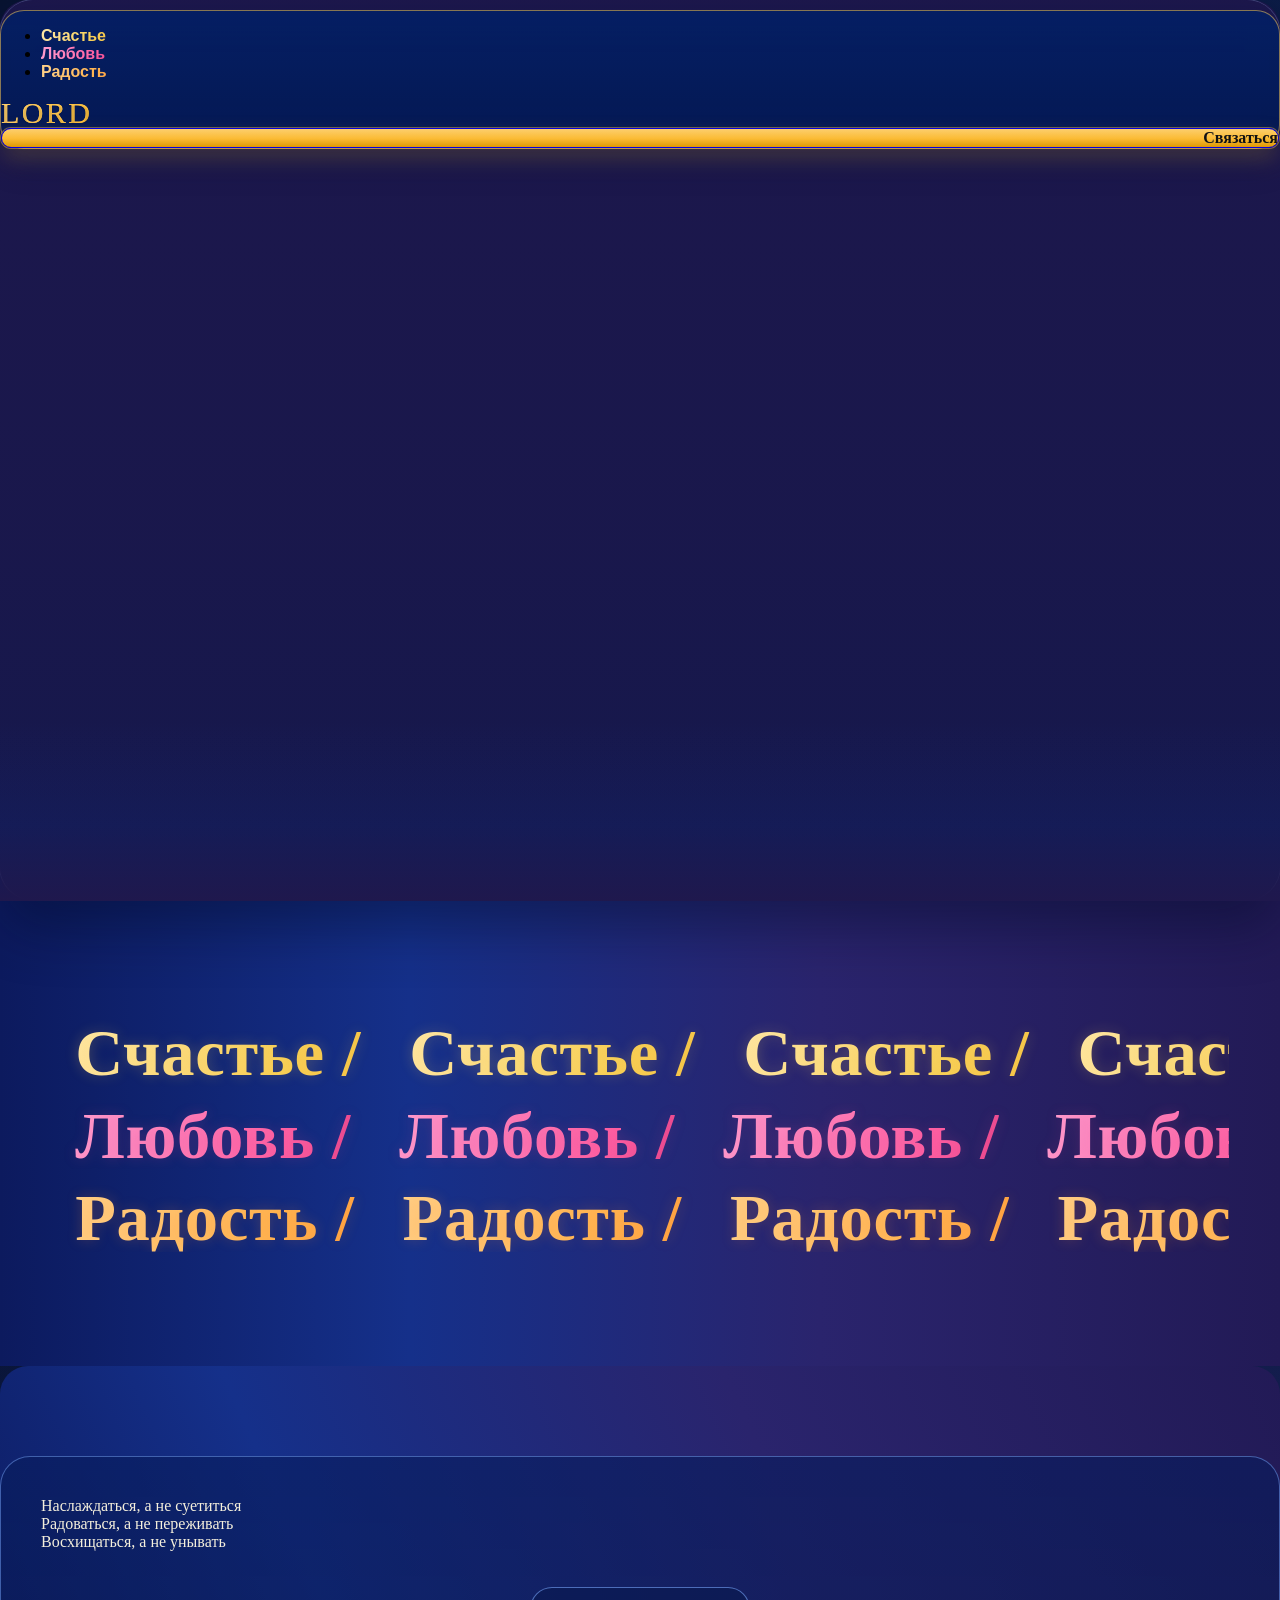
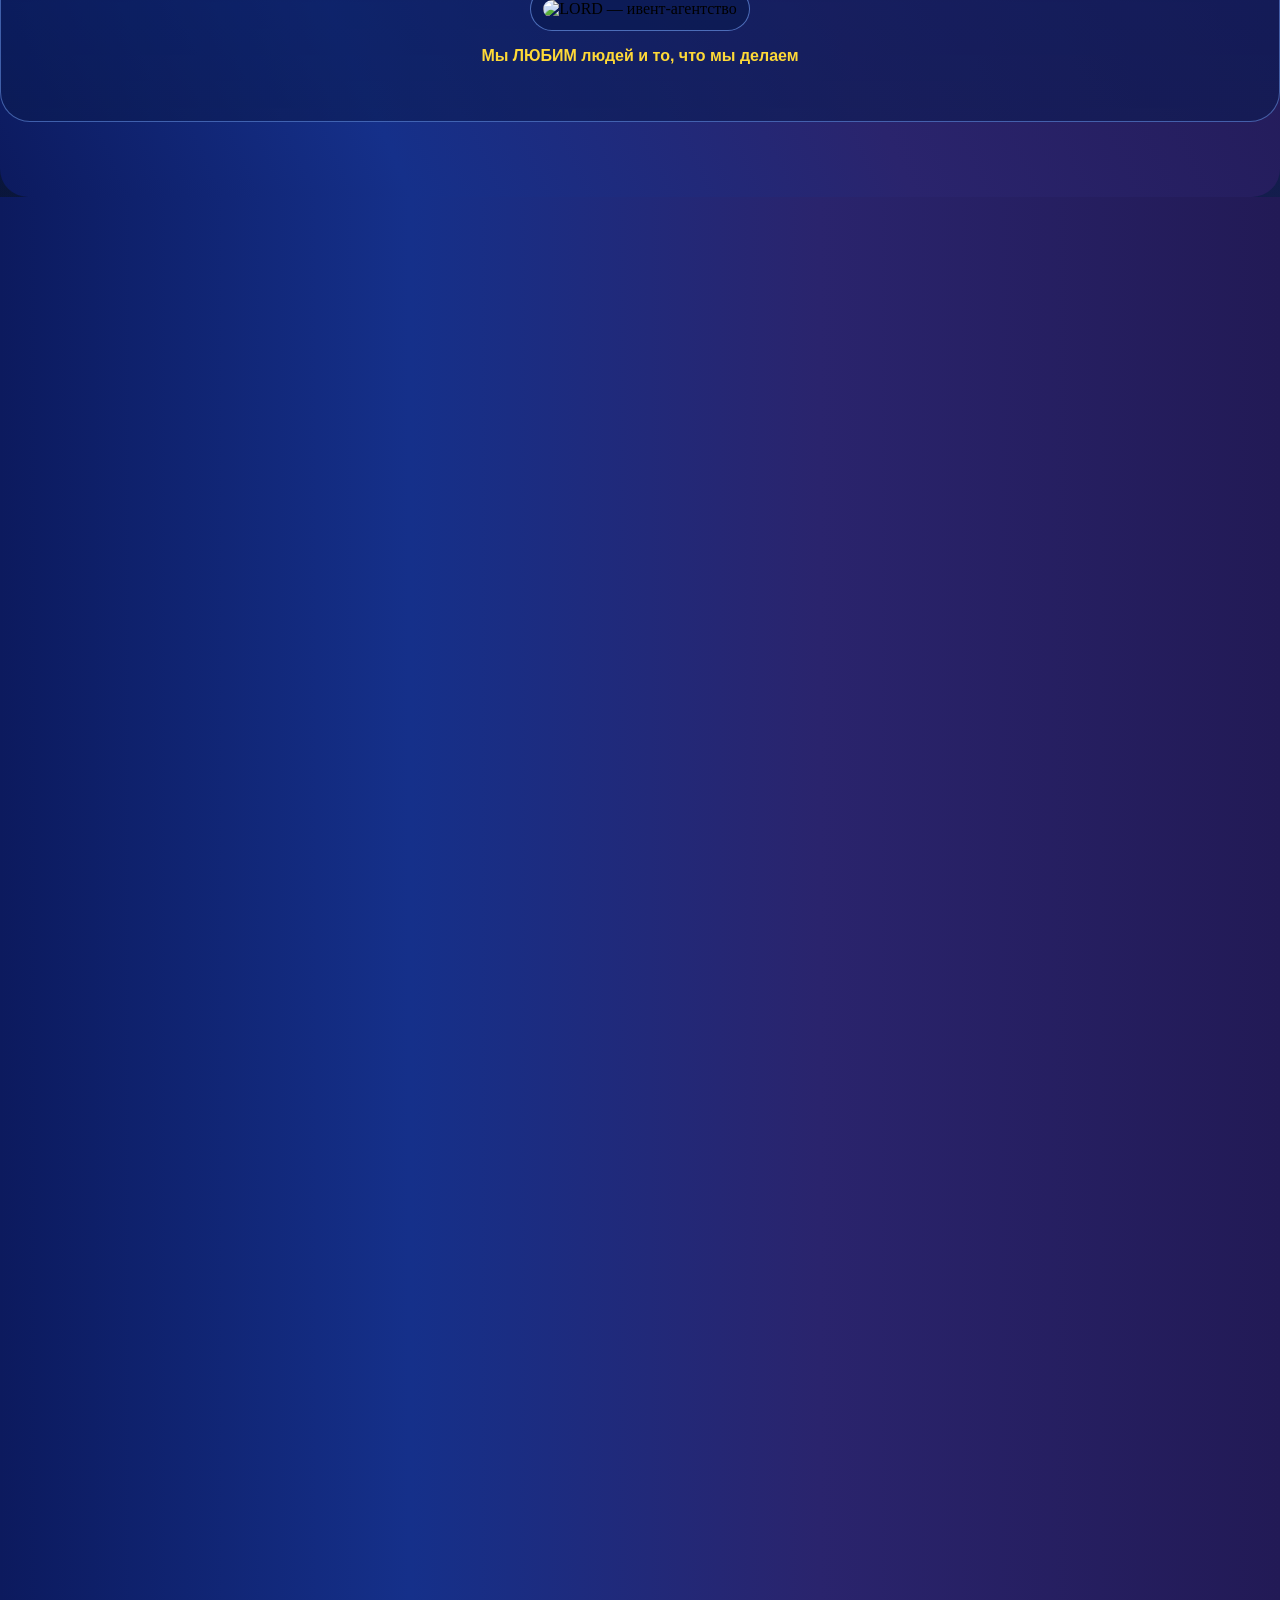
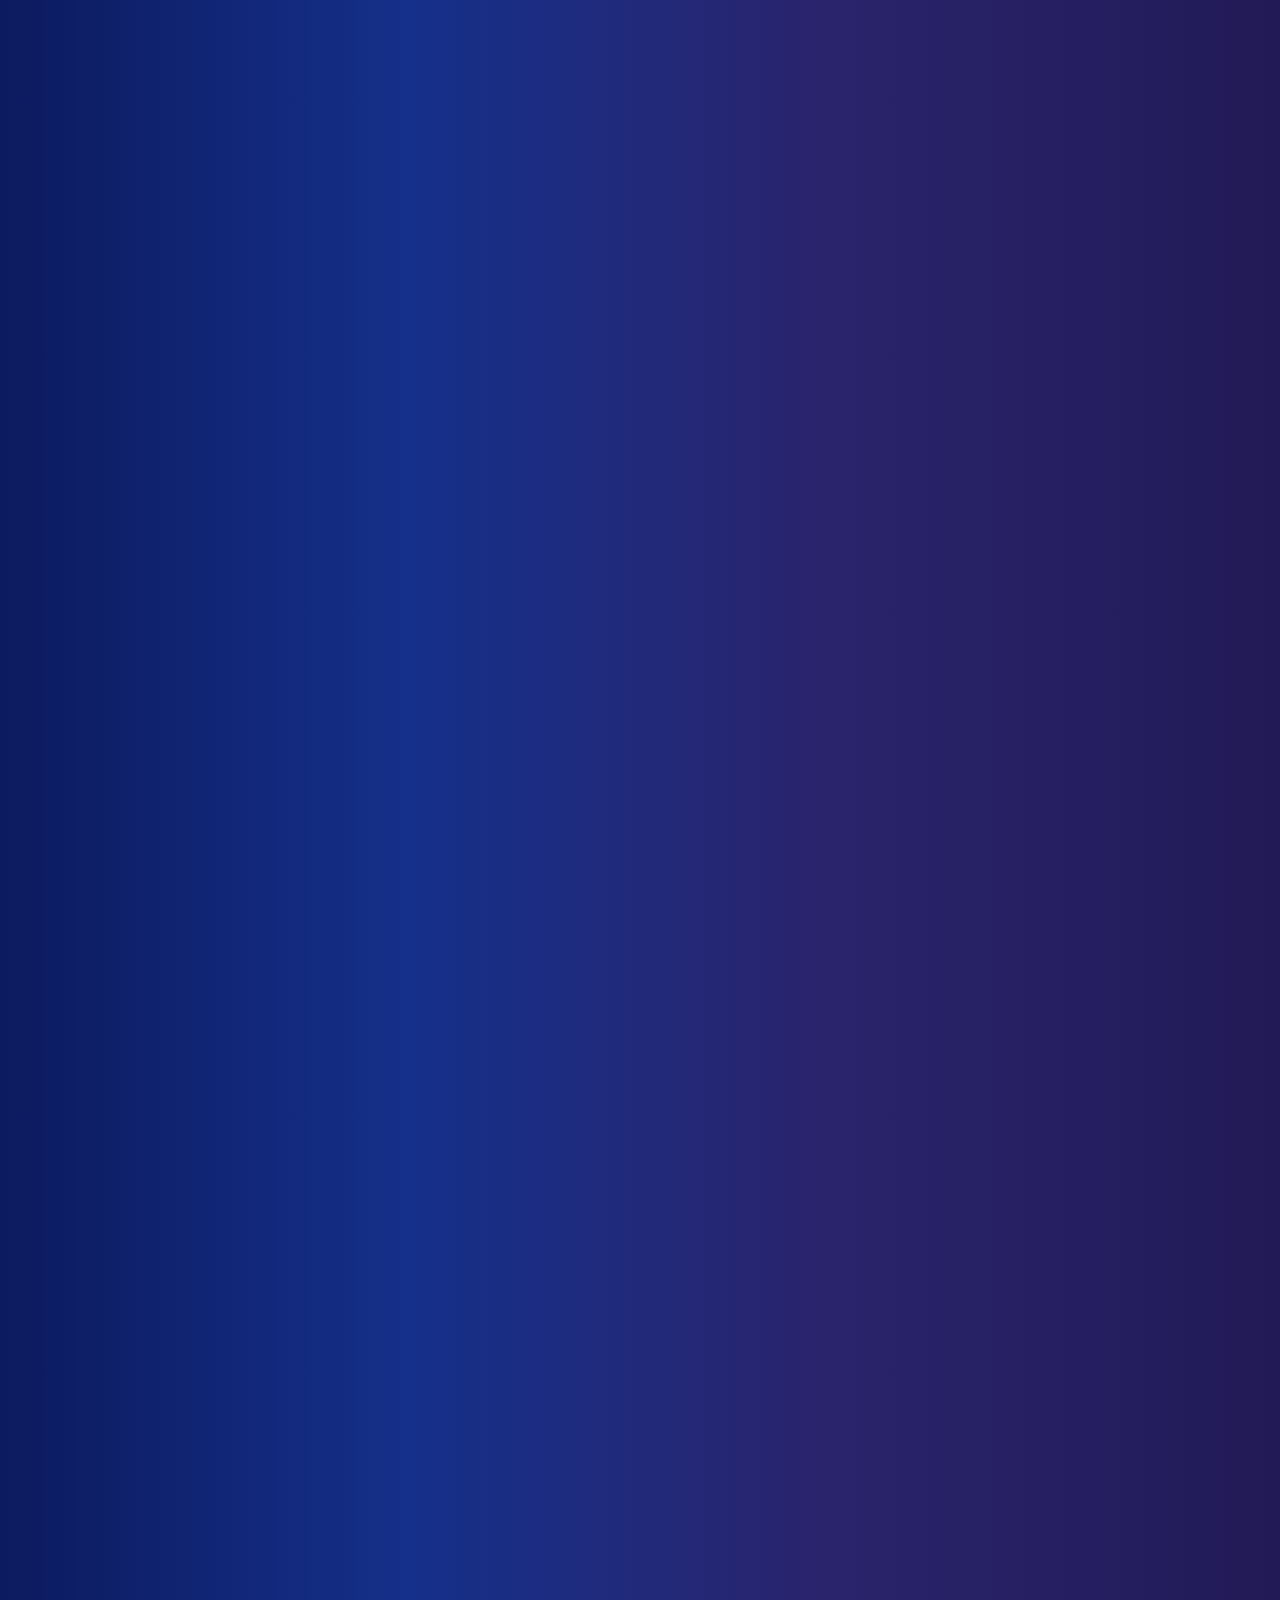
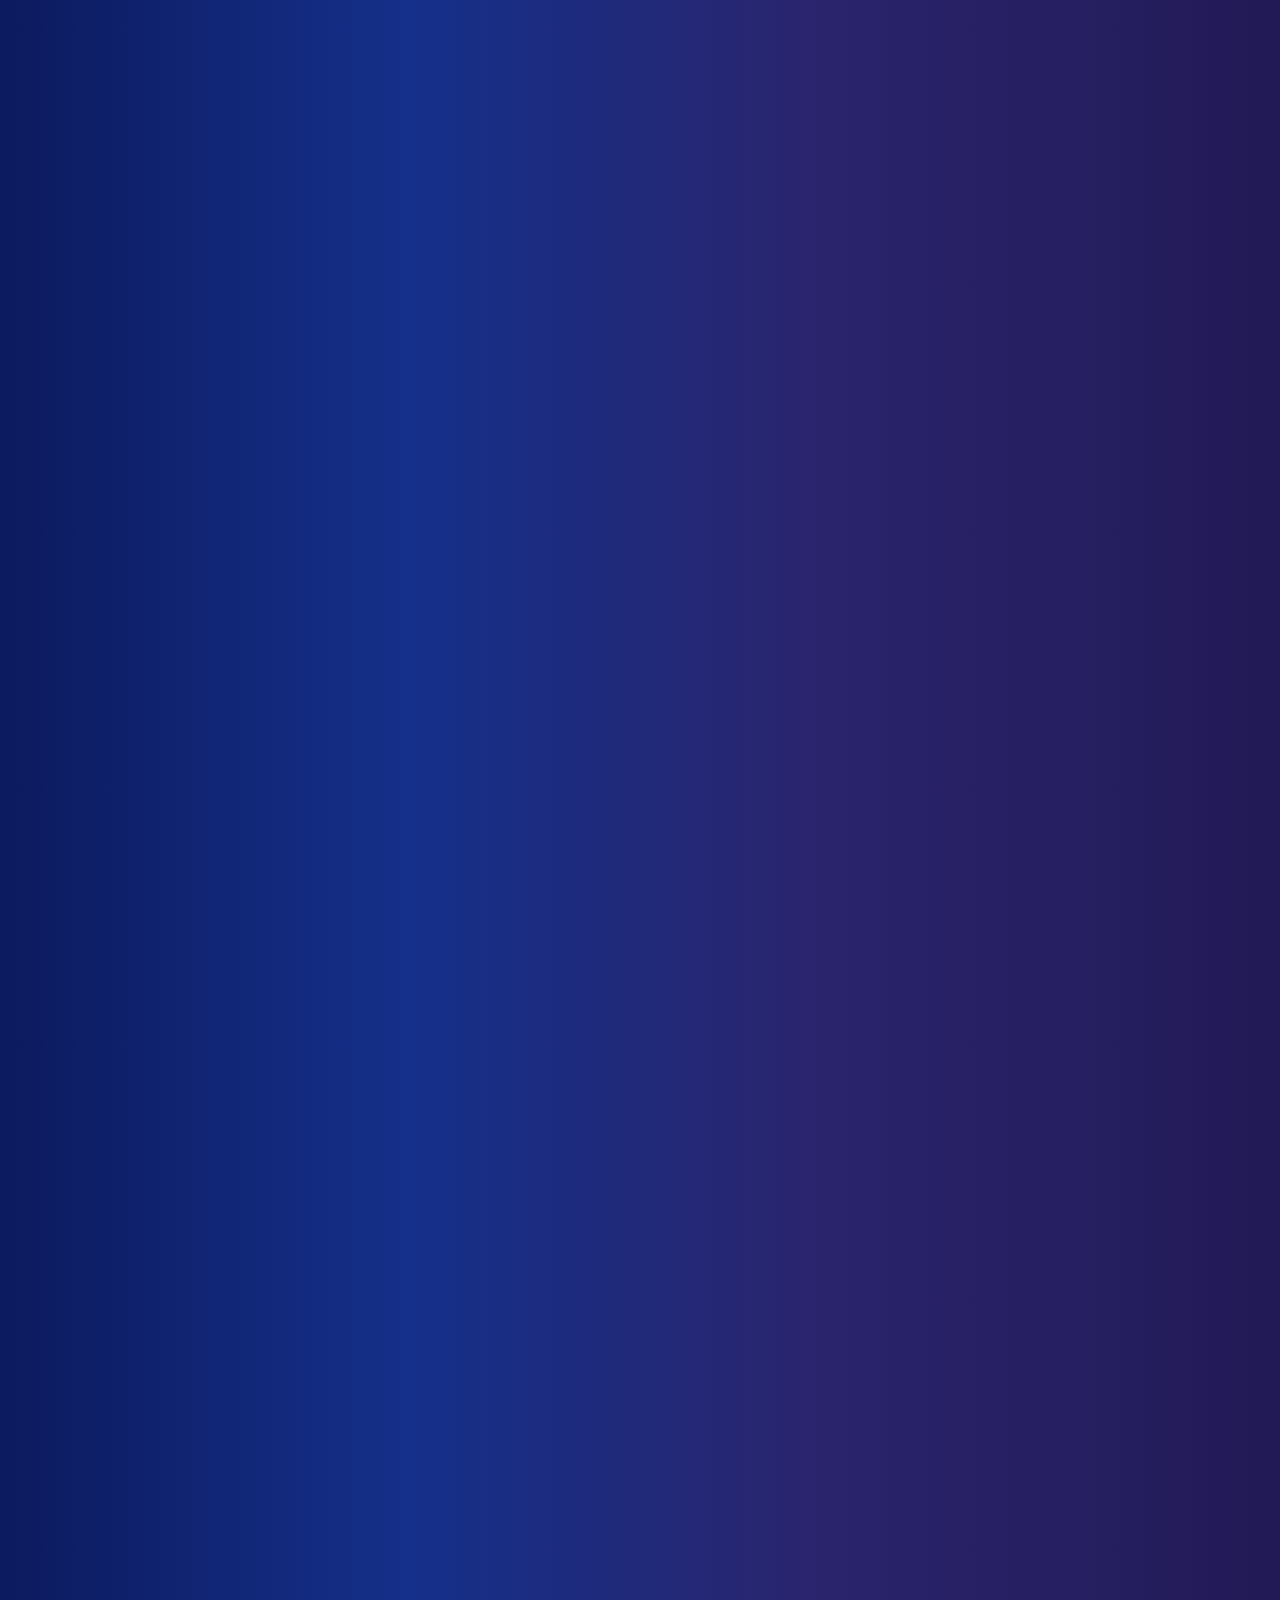
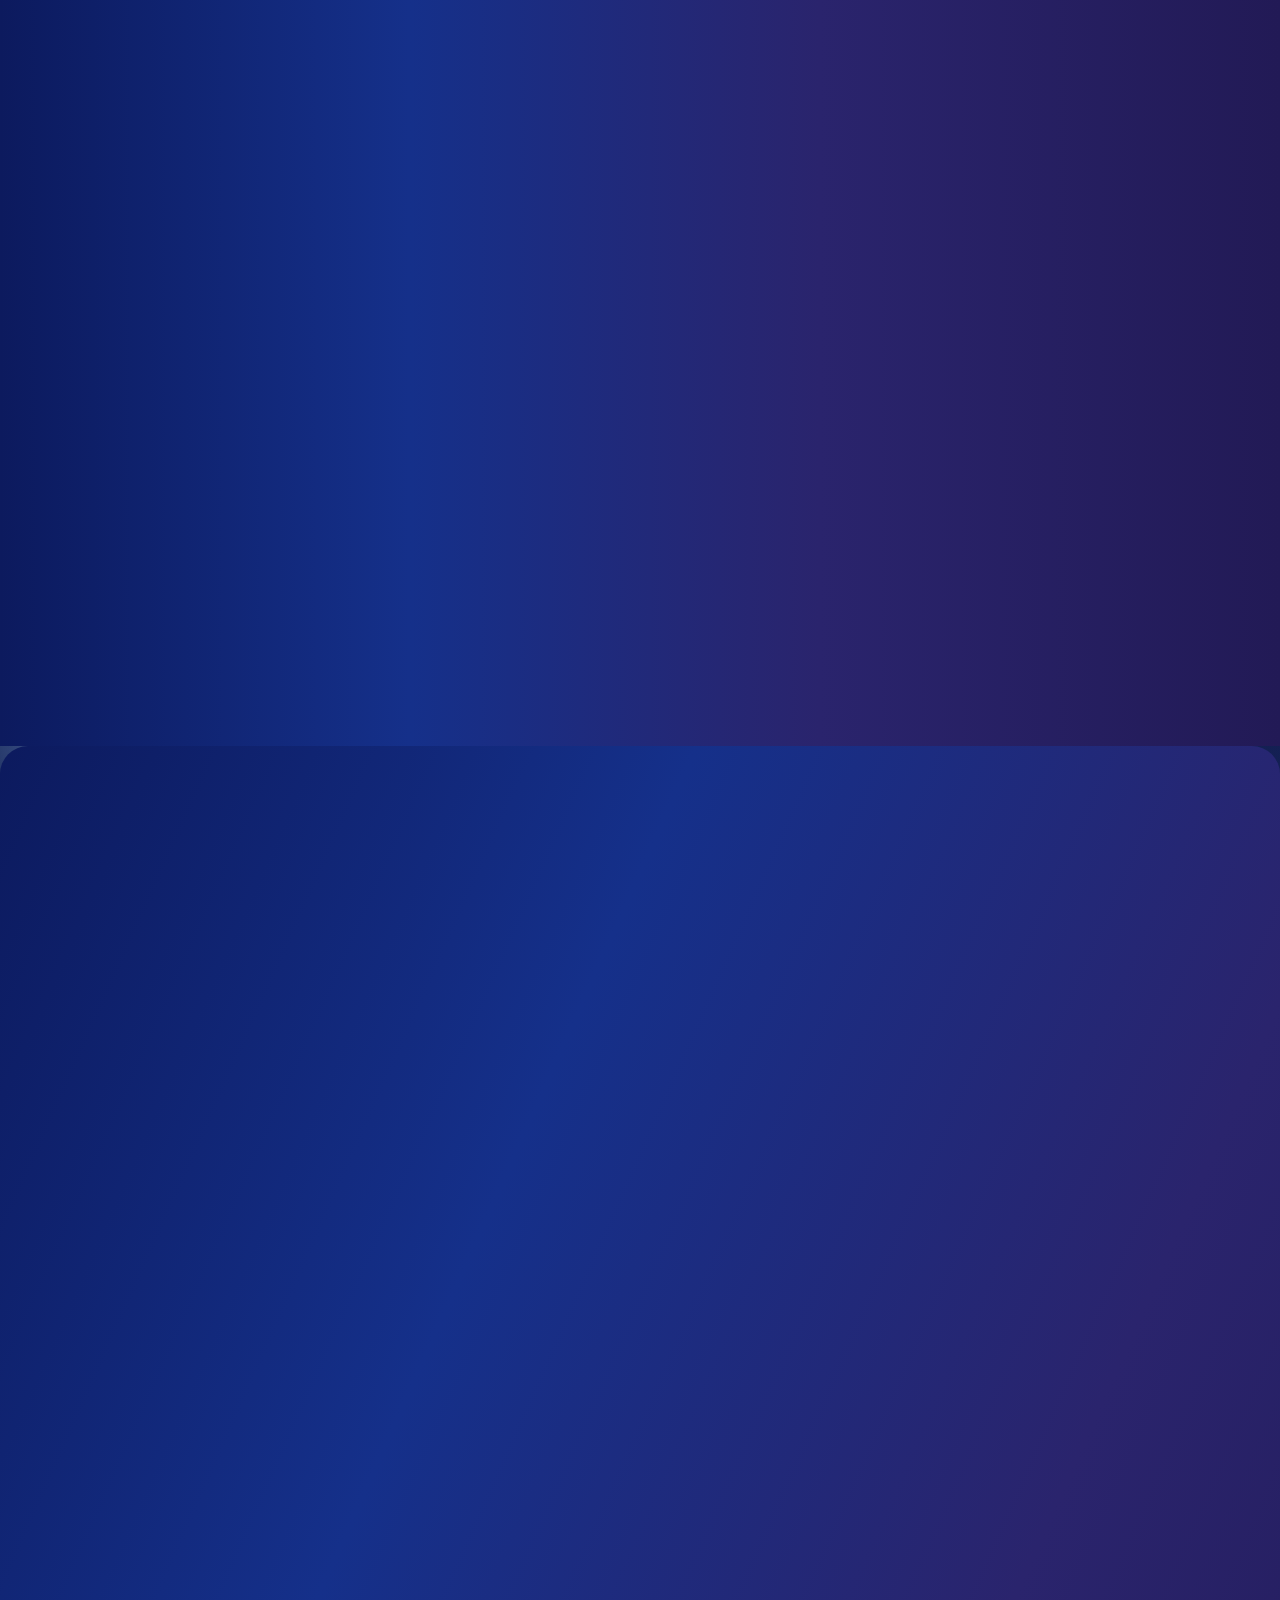
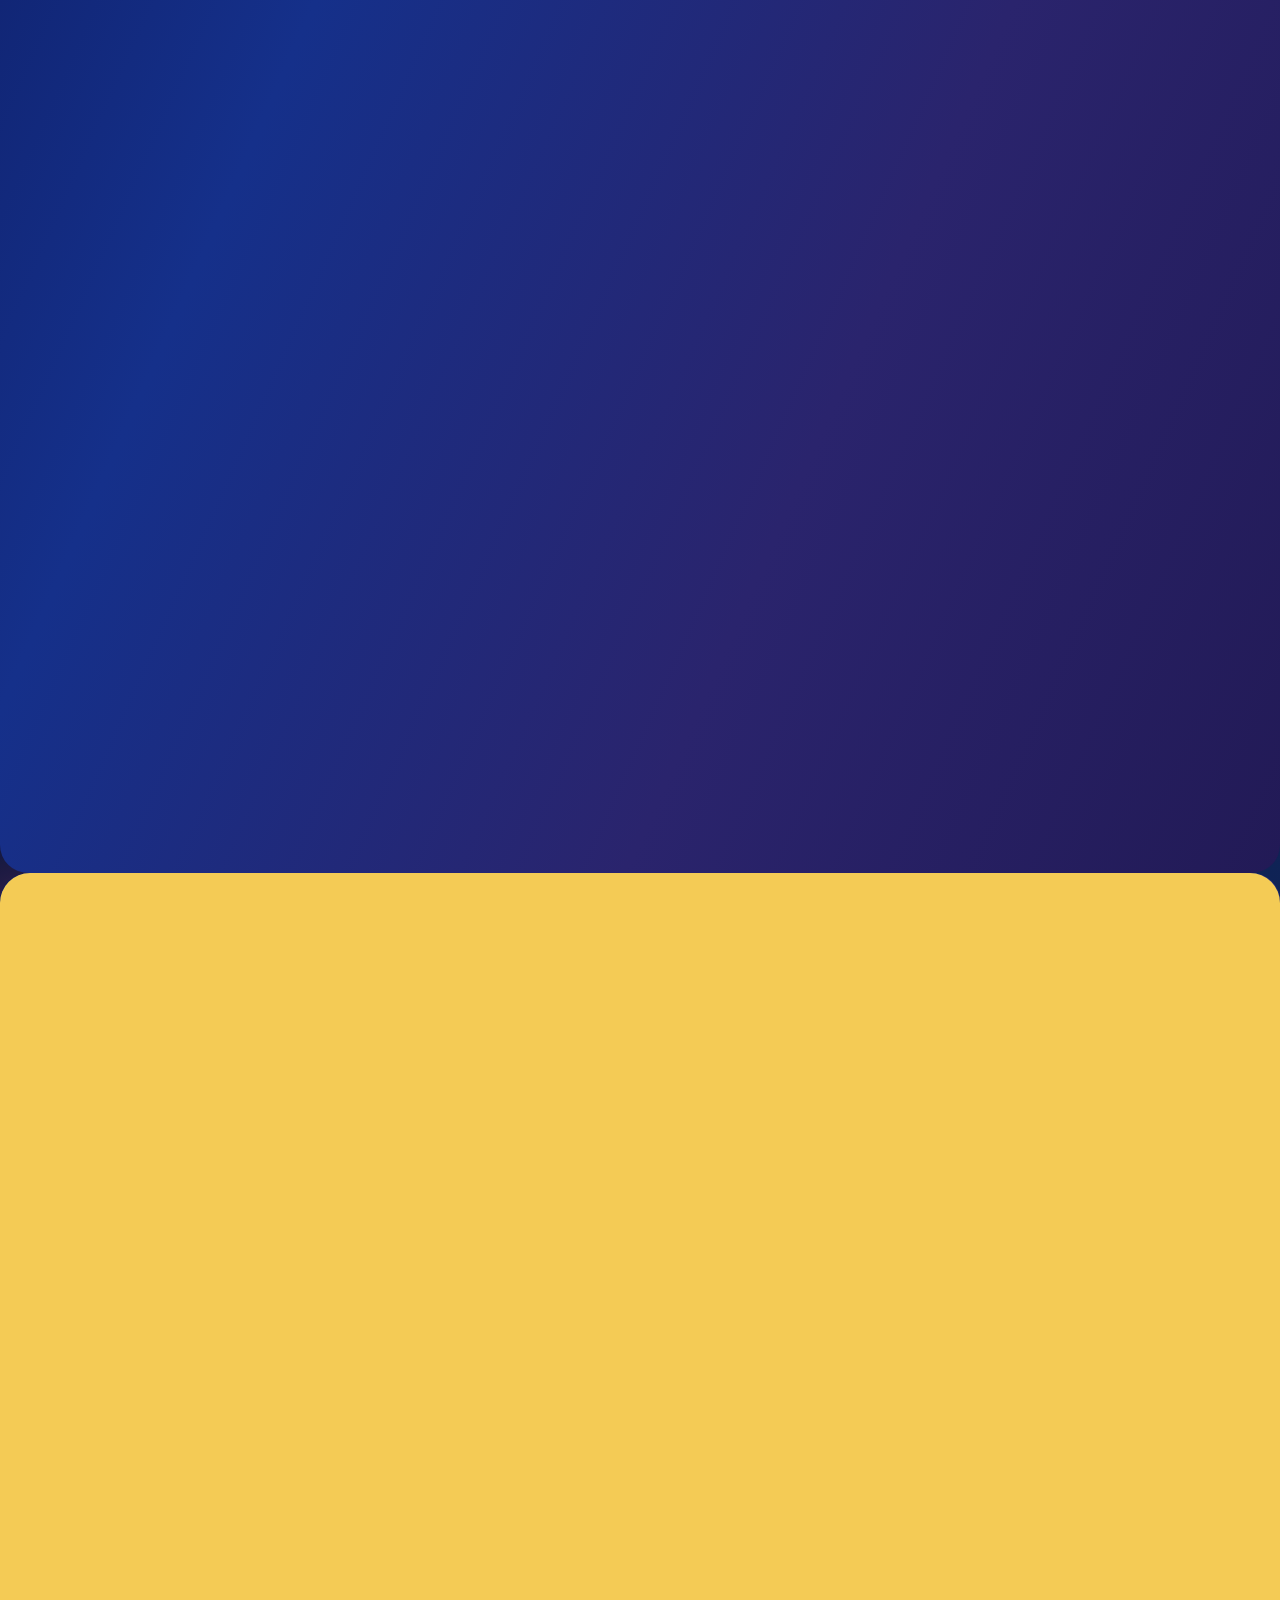
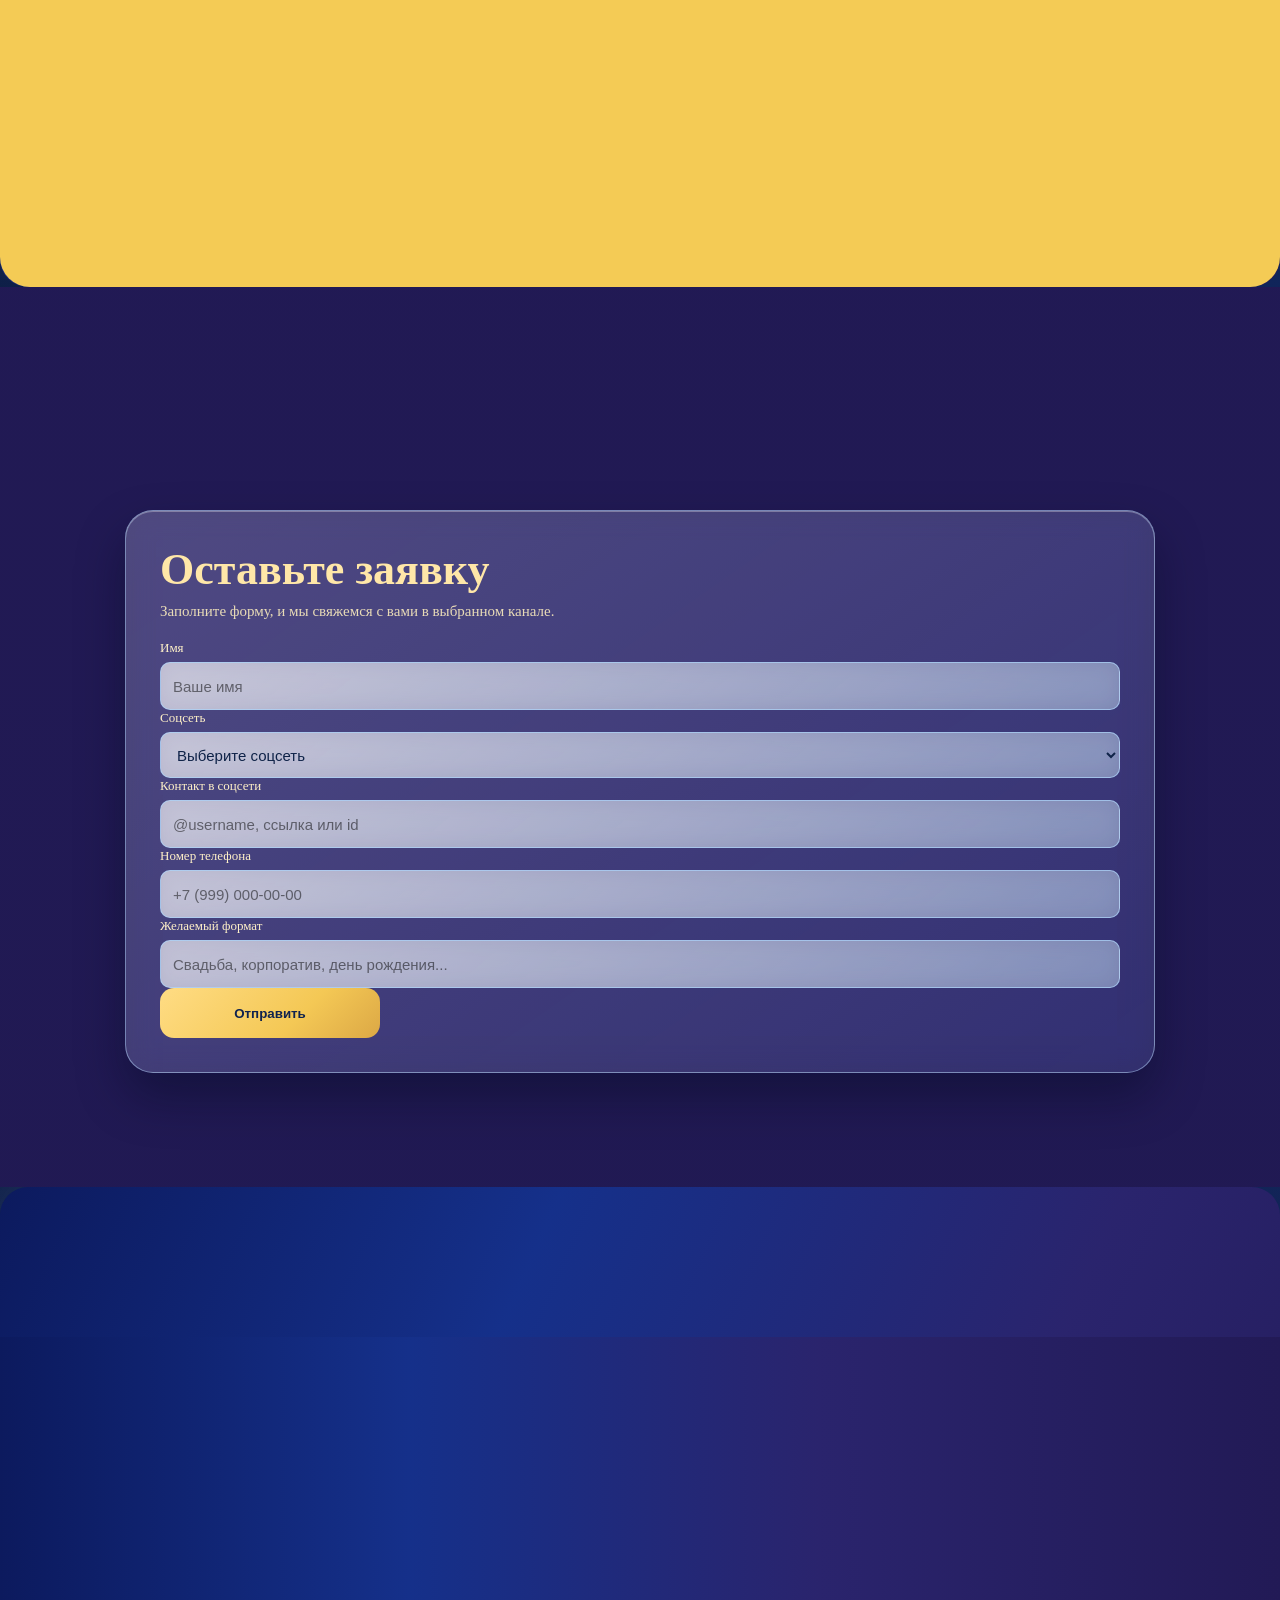
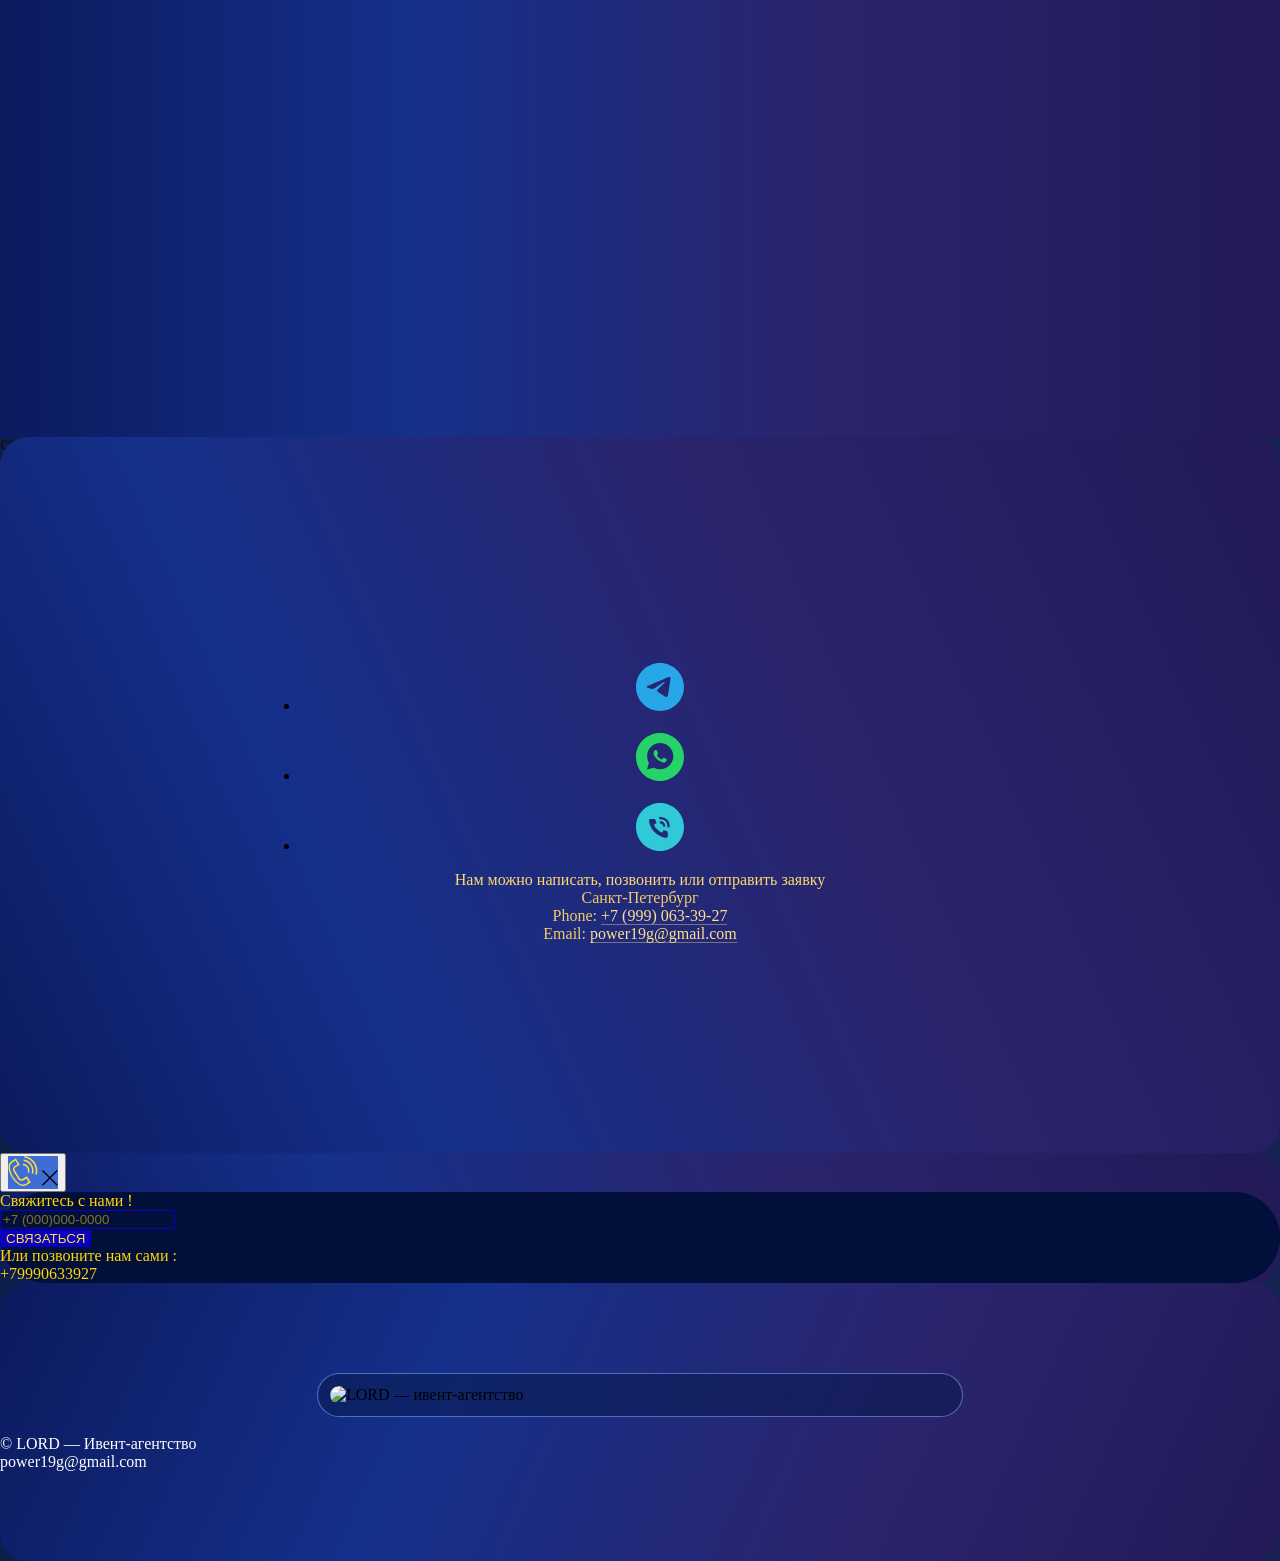
==== index.html @ 63703d86 "chore: seed core site files" ====
<!DOCTYPE html>
<html lang="ru">
<head>
<meta charset="utf-8" />
<meta http-equiv="Content-Type" content="text/html; charset=utf-8" />
<meta name="viewport" content="width=device-width, initial-scale=1.0" />
<!--metatextblock-->
<title>LORD — ивент-агентство полного цикла</title>
<meta name="description" content="LORD — ивент-агентство полного цикла: Счастье, Любовь, Радость. Организация мероприятий под ключ." />
<meta property="og:url" content="https://lord-event.ru" />
<meta property="og:title" content="LORD — ивент-агентство" />
<meta property="og:description" content="Главная страница ивент-агентства LORD. Направления: Счастье, Любовь, Радость." />
<meta property="og:type" content="website" />
<meta property="og:image" content="https://thb.tildacdn.net/tild3831-3030-4561-b065-323634373733/-/resize/504x/photo.jpg" />
<link rel="canonical" href="https://lord-event.ru">
<!--/metatextblock-->
<meta name="format-detection" content="telephone=no" />
<meta http-equiv="x-dns-prefetch-control" content="on">
<link rel="dns-prefetch" href="https://ws.tildacdn.com">
<link rel="dns-prefetch" href="https://static.tildacdn.net">
<link rel="icon" type="image/png" sizes="16x16" href="./assets/lord/favicon-lord-final-2-16.png" />
<link rel="icon" type="image/png" sizes="32x32" href="./assets/lord/favicon-lord-final-2-32.png" />
<link rel="icon" type="image/png" sizes="192x192" href="./assets/lord/favicon-lord-final-2-192.png" />
<link rel="apple-touch-icon" type="image/png" sizes="192x192" href="./assets/lord/favicon-lord-final-2-192.png" />
<!-- Assets -->
<script src="https://neo.tildacdn.com/js/tilda-fallback-1.0.min.js" async charset="utf-8"></script>
<link rel="stylesheet" href="https://static.tildacdn.net/css/tilda-grid-3.0.min.css" type="text/css" media="all" onerror="this.loaderr='y';"/>
<link rel="stylesheet" href="https://static.tildacdn.net/ws/project20747326/tilda-blocks-page112613106.min.css?t=1771591206" type="text/css" media="all" onerror="this.loaderr='y';" />
<link rel="preconnect" href="https://static.tildacdn.net" crossorigin>
<link rel="preconnect" href="https://neo.tildacdn.com" crossorigin>
<link rel="stylesheet" href="https://static.tildacdn.net/css/tilda-animation-2.0.min.css" type="text/css" media="print" onload="this.media='all';" onerror="this.loaderr='y';" />
<noscript><link rel="stylesheet" href="https://static.tildacdn.net/css/tilda-animation-2.0.min.css" type="text/css" media="all" /></noscript>
<link rel="stylesheet" href="https://static.tildacdn.net/css/tilda-menu-widgeticons-1.0.min.css" type="text/css" media="print" onload="this.media='all';" onerror="this.loaderr='y';" />
<noscript><link rel="stylesheet" href="https://static.tildacdn.net/css/tilda-menu-widgeticons-1.0.min.css" type="text/css" media="all" /></noscript>
<link rel="stylesheet" href="https://static.tildacdn.net/css/tilda-menu-burger-1.0.min.css" type="text/css" media="all" onerror="this.loaderr='y';" />
<link rel="stylesheet" href="https://static.tildacdn.net/css/tilda-slds-1.4.min.css" type="text/css" media="print" onload="this.media='all';" onerror="this.loaderr='y';" />
<noscript><link rel="stylesheet" href="https://static.tildacdn.net/css/tilda-slds-1.4.min.css" type="text/css" media="all" /></noscript>
<link rel="stylesheet" href="https://static.tildacdn.net/css/tilda-forms-1.0.min.css" type="text/css" media="print" onload="this.media='all';" onerror="this.loaderr='y';" />
<noscript><link rel="stylesheet" href="https://static.tildacdn.net/css/tilda-forms-1.0.min.css" type="text/css" media="all" /></noscript>
<link rel="stylesheet" href="https://static.tildacdn.net/css/tilda-cover-1.0.min.css" type="text/css" media="all" onerror="this.loaderr='y';" />
<link rel="stylesheet" href="https://static.tildacdn.net/css/tilda-zero-gallery-1.0.min.css" type="text/css" media="print" onload="this.media='all';" onerror="this.loaderr='y';" />
<noscript><link rel="stylesheet" href="https://static.tildacdn.net/css/tilda-zero-gallery-1.0.min.css" type="text/css" media="all" /></noscript>
<link rel="stylesheet" href="https://static.tildacdn.net/css/katex.min.css" type="text/css" media="print" onload="this.media='all';" onerror="this.loaderr='y';" />
<noscript><link rel="stylesheet" href="https://static.tildacdn.net/css/katex.min.css" type="text/css" media="all" /></noscript>
<link rel="preload" as="image" href="./assets/lord/hero-first-block-bg-final-mobile.webp" type="image/webp" media="(max-width: 767px)" fetchpriority="high" />
<link rel="preload" as="image" href="./assets/lord/hero-first-block-bg-final-8k.webp" type="image/webp" media="(min-width: 768px)" fetchpriority="high" />
<link rel="stylesheet" href="./assets/css/gold-standard.css?v=gold-std-31" type="text/css" />
<link rel="stylesheet" href="./assets/css/lord-main-v26.css?v=lord-main-v68" type="text/css" />
<script src="./assets/js/lord-main-v26.js?v=lord-main-v52" defer></script>
<script src="./assets/js/lord-main-forms-v1.js?v=main-forms-6" defer></script>
<script nomodule src="https://static.tildacdn.net/js/tilda-polyfill-1.0.min.js" charset="utf-8"></script>
<script type="text/javascript">function t_onReady(func) {if(document.readyState!='loading') {func();} else {document.addEventListener('DOMContentLoaded',func);}}
function t_onFuncLoad(funcName,okFunc,time,attempts) {var root=document.documentElement;var isLite=root&&(root.classList.contains('lord-lite-mobile')||root.classList.contains('lord-safe-mode'));if(typeof window[funcName]==='function') {okFunc();} else if(isLite&&((attempts||0)>=40)) {if(typeof window[funcName]!=='function') {window[funcName]=function(){};}try {okFunc();} catch(e) {}} else {setTimeout(function() {t_onFuncLoad(funcName,okFunc,time,(attempts||0)+1);},(time||100));}}function t_throttle(fn,threshhold,scope) {return function() {fn.apply(scope||this,arguments);};}function t396_initialScale(t){var e=document.getElementById("rec"+t);if(e){var i=e.querySelector(".t396__artboard");if(i){window.tn_scale_initial_window_width||(window.tn_scale_initial_window_width=document.documentElement.clientWidth);var a=window.tn_scale_initial_window_width,r=[],n,l=i.getAttribute("data-artboard-screens");if(l){l=l.split(",");for(var o=0;o<l.length;o++)r[o]=parseInt(l[o],10)}else r=[320,480,640,960,1200];for(var o=0;o<r.length;o++){var d=r[o];a>=d&&(n=d)}var _="edit"===window.allrecords.getAttribute("data-tilda-mode"),c="center"===t396_getFieldValue(i,"valign",n,r),s="grid"===t396_getFieldValue(i,"upscale",n,r),w=t396_getFieldValue(i,"height_vh",n,r),g=t396_getFieldValue(i,"height",n,r),u=!!window.opr&&!!window.opr.addons||!!window.opera||-1!==navigator.userAgent.indexOf(" OPR/");if(!_&&c&&!s&&!w&&g&&!u){var h=parseFloat((a/n).toFixed(3)),f=[i,i.querySelector(".t396__carrier"),i.querySelector(".t396__filter")],v=Math.floor(parseInt(g,10)*h)+"px",p;i.style.setProperty("--initial-scale-height",v);for(var o=0;o<f.length;o++)f[o].style.setProperty("height","var(--initial-scale-height)");t396_scaleInitial__getElementsToScale(i).forEach((function(t){t.style.zoom=h}))}}}}function t396_scaleInitial__getElementsToScale(t){return t?Array.prototype.slice.call(t.children).filter((function(t){return t&&(t.classList.contains("t396__elem")||t.classList.contains("t396__group"))})):[]}function t396_getFieldValue(t,e,i,a){var r,n=a[a.length-1];if(!(r=i===n?t.getAttribute("data-artboard-"+e):t.getAttribute("data-artboard-"+e+"-res-"+i)))for(var l=0;l<a.length;l++){var o=a[l];if(!(o<=i)&&(r=o===n?t.getAttribute("data-artboard-"+e):t.getAttribute("data-artboard-"+e+"-res-"+o)))break}return r}window.TN_SCALE_INITIAL_VER="1.0",window.tn_scale_initial_window_width=null;</script>
<script type="text/javascript">(function(){var supportsMatchMedia=typeof window.matchMedia==='function';var isMobile=supportsMatchMedia?window.matchMedia('(max-width: 767px)').matches:window.innerWidth<=767;var search=typeof window.URLSearchParams==='function'?new URLSearchParams(window.location.search):null;var safeMode=!!(search&&search.get('safe')==='1');var root=document.documentElement;if(isMobile){root.classList.add('lord-lite-mobile');}if(safeMode){root.classList.add('lord-safe-mode');}if(isMobile||safeMode){var noops={t_sldsInit:function(){},t_slds_updateSlider:function(){},t698_fixcontentheight:function(){},t_contactMethod__init:function(){},t_cover__setRecalculatedHeight:function(){},t_form__conditionals_addFieldsListeners:function(){},t_form_phonemask_load:function(){},t_social_init:function(){}};for(var key in noops){if(typeof window[key]!=='function'){window[key]=noops[key];}}}var scriptQueue=['https://static.tildacdn.net/ws/project20747326/tilda-blocks-page112613106.min.js?t=1771591206','https://static.tildacdn.net/js/tilda-menu-1.1.min.js','https://static.tildacdn.net/js/tilda-menu-burger-1.0.min.js','https://static.tildacdn.net/js/tilda-zero-1.1.min.js','https://static.tildacdn.net/js/tilda-forms-1.0.min.js','https://static.tildacdn.net/js/tilda-cover-1.0.min.js'];if(!(isMobile||safeMode)){scriptQueue=scriptQueue.concat(['https://static.tildacdn.net/js/tilda-animation-2.0.min.js','https://static.tildacdn.net/js/tilda-menu-widgeticons-1.0.min.js','https://static.tildacdn.net/js/tilda-slds-1.4.min.js','https://static.tildacdn.net/js/hammer.min.js','https://static.tildacdn.net/js/tilda-text-clamp.min.js','https://static.tildacdn.net/js/tilda-zero-gallery-1.0.min.js','https://static.tildacdn.net/js/tilda-animation-ext-1.0.min.js','https://static.tildacdn.net/js/tilda-animation-sbs-1.0.min.js','https://static.tildacdn.net/js/tilda-zero-scale-1.0.min.js','https://static.tildacdn.net/js/tilda-events-1.0.min.js','https://static.tildacdn.net/js/tilda-formula.min.js']);}function appendQueue(){scriptQueue.forEach(function(src){var node=document.createElement('script');node.src=src;node.charset='utf-8';node.async=true;node.onerror=function(){this.loaderr='y';};document.head.appendChild(node);});}if(document.readyState==='loading'){document.addEventListener('DOMContentLoaded',appendQueue,{once:true});}else{appendQueue();}})();</script>
<script src="https://static.tildacdn.net/js/jquery-1.10.2.min.js" charset="utf-8" defer onerror="this.loaderr='y';"></script>
<script src="https://static.tildacdn.net/js/tilda-scripts-3.0.min.js" charset="utf-8" defer onerror="this.loaderr='y';"></script>
<script type="text/javascript">window.dataLayer=window.dataLayer||[];</script>
<script type="text/javascript">(function() {if((/bot|google|yandex|baidu|bing|msn|duckduckbot|teoma|slurp|crawler|spider|robot|crawling|facebook/i.test(navigator.userAgent))===false&&typeof(sessionStorage)!='undefined'&&sessionStorage.getItem('visited')!=='y'&&document.visibilityState){var style=document.createElement('style');style.type='text/css';style.innerHTML='@media screen and (min-width: 980px) {.t-records {opacity: 0;}.t-records_animated {-webkit-transition: opacity ease-in-out .2s;-moz-transition: opacity ease-in-out .2s;-o-transition: opacity ease-in-out .2s;transition: opacity ease-in-out .2s;}.t-records.t-records_visible {opacity: 1;}}';document.getElementsByTagName('head')[0].appendChild(style);function t_setvisRecs(){var alr=document.querySelectorAll('.t-records');Array.prototype.forEach.call(alr,function(el) {el.classList.add("t-records_animated");});setTimeout(function() {Array.prototype.forEach.call(alr,function(el) {el.classList.add("t-records_visible");});sessionStorage.setItem("visited","y");},400);}
document.addEventListener('DOMContentLoaded',t_setvisRecs);}})();</script><style>#rec1841231093 .brand-home-link{text-decoration:none;display:inline-flex;align-items:flex-start;}#rec1841231093 .t-menu-base__textlogo{display:flex;flex-direction:column;align-items:flex-start;line-height:1.02;text-transform:none !important;}#rec1841231093 .brand-home-small{display:block;font-size:11px;letter-spacing:.08em;text-transform:lowercase;opacity:.95;background:linear-gradient(0turn,rgba(223,171,0,1) 0%,rgba(255,215,0,1) 100%);-webkit-background-clip:text;background-clip:text;color:transparent;}#rec1841231093 .brand-home-big{display:block;font-size:42px;line-height:1;font-weight:700;background:linear-gradient(0turn,rgba(223,171,0,1) 0%,rgba(255,215,0,1) 100%);-webkit-background-clip:text;background-clip:text;color:transparent;}@media screen and (max-width:960px){#rec1841231093 .brand-home-small{font-size:10px;}#rec1841231093 .brand-home-big{font-size:30px;}}</style></head>
<body class="t-body" style="margin:0;" data-page="main">
<!--allrecords-->
<div id="allrecords" class="t-records" data-hook="blocks-collection-content-node" data-tilda-project-id="20747326" data-tilda-page-id="112613106" data-tilda-page-alias="event" data-tilda-formskey="fe36ca27a53c7cd348d2bb9720747326" data-tilda-cookie="no" data-tilda-project-lang="RU" data-tilda-root-zone="one" data-tilda-project-country="US">
<div id="rec1821410183" class="r t-rec" style=" " data-animationappear="off" data-record-type="360">
<!-- T360 -->
<style>@media screen and (min-width:980px){.t-records{opacity:0;}.t-records_animated{-webkit-transition:opacity ease-in-out 1s;-moz-transition:opacity ease-in-out 1s;-o-transition:opacity ease-in-out 1s;transition:opacity ease-in-out 1s;}.t-records.t-records_visible,.t-records .t-records{opacity:1;}}</style>
<script>t_onReady(function() {var allRecords=document.querySelector('.t-records');window.addEventListener('pageshow',function(event) {if(event.persisted) {allRecords.classList.add('t-records_visible');}});var rec=document.querySelector('#rec1821410183');if(!rec) return;rec.setAttribute('data-animationappear','off');rec.style.opacity='1';allRecords.classList.add('t-records_animated');setTimeout(function() {allRecords.classList.add('t-records_visible');},200);});</script>
<script>t_onReady(function() {var selects='button:not(.t-submit):not(.t835__btn_next):not(.t835__btn_prev):not(.t835__btn_result):not(.t862__btn_next):not(.t862__btn_prev):not(.t862__btn_result):not(.t854__news-btn):not(.t862__btn_next),' +
'a:not([href*="#"]):not(.carousel-control):not(.t-carousel__control):not(.t807__btn_reply):not([href^="#price"]):not([href^="javascript"]):not([href^="mailto"]):not([href^="tel"]):not([href^="link_sub"]):not(.js-feed-btn-show-more):not(.t367__opener):not([href^="https://www.dropbox.com/"])';var elements=document.querySelectorAll(selects);Array.prototype.forEach.call(elements,function(element) {if(element.getAttribute('data-menu-submenu-hook')) return;element.addEventListener('click',function(event) {var goTo=this.getAttribute('href');if(goTo!==null&&!goTo.startsWith('#')) {var ctrl=event.ctrlKey;var cmd=event.metaKey&&navigator.platform.indexOf('Mac')!==-1;if(!ctrl&&!cmd) {var target=this.getAttribute('target');if(target!=='_blank') {event.preventDefault();var allRecords=document.querySelector('.t-records');if(allRecords) {allRecords.classList.remove('t-records_visible');}
setTimeout(function() {window.location=goTo;},500);}}}});});});</script>
<style>.t360__progress,.t360__bar{display:none !important;}</style>
<script>function t360_onProgressLoad(){}t_onReady(function(){var progress=document.querySelector('.t360__progress');if(progress){progress.remove();}});</script>
</div>
<div id="rec1841231093" class="r t-rec t-rec_pt-res-480_0" style=" " data-record-type="1272">
<!-- T1272 -->
<div id="nav1841231093marker"></div>
<div class="t1272" data-menu="yes" data-menu-widgeticons-hide="yes">
<div class="t-menu-base__mobile-menu tmenu-mobile tmenu-mobile_positionfixed">
<div class="tmenu-mobile__container tmenu-mobile__container_right">
<div class="t-menu-base__logowrapper t-menu-base__logowrapper_center t-menu-base__logowrapper_both t-menu-base__logowrapper_mobile">
<div class="t-menu-base__logo">
<a class="brand-home-link" href="./index.html" aria-label="LORD — главная" data-brand-kicker="EVENT" data-brand-title="LORD"><div class="t-menu-base__textlogo t-title" field="title"><span class="brand-home-small">Ивент-агентство</span><span class="brand-home-big">LORD</span></div></a>
</div>
</div>
<style>#rec1841231093 .t-menu-base__imglogo{max-width:50px;width:50px;}@media screen and (max-width:960px){#rec1841231093 .t-menu-base__imglogo{max-width:36px;width:36px;}}</style>
<button type="button"
aria-expanded="false"
aria-label="Навигационное меню"
class="t-menu-burger t-menuburger t-menu-base__burger_mlauto t-menu-burger_wrap t-menu-burger_wrap_small">
<div class="t-menu-burger__icon t-menu-burger__icon_first t-menu-burger__icon_small">
<span style="background-color: #ffd700;"></span>
<span style="background-color: #ffd700;"></span>
<span style="background-color: #ffd700;"></span>
<span style="background-color: #ffd700;"></span>
</div>
</button>
<style>#rec1841231093 .t-menu-burger__text{color:#ffd700;}</style>
<style>#rec1841231093 .t-menu-burger{background-color:#010c37;border:1px solid #fedf3a;border-radius:50px;}</style>
</div>
</div>
<style>.tmenu-mobile{background-color:#111;display:none;width:100%;top:0;z-index:990;}.tmenu-mobile_positionfixed{position:fixed;}.tmenu-mobile__text{color:#000;}.tmenu-mobile__container{min-height:64px;padding:20px;position:relative;box-sizing:border-box;display:flex;justify-content:space-between;align-items:center;}.tmenu-mobile__list{display:block;}.tmenu-mobile__burgerlogo{display:inline-block;font-size:24px;font-weight:400;white-space:nowrap;vertical-align:middle;}@media screen and (max-width:960px){.tmenu-mobile__menucontent_hidden{display:none;height:auto;}.tmenu-mobile{display:block;}}@media screen and (max-width:960px){#rec1841231093 .tmenu-mobile{background-color:#010c37;}#rec1841231093 .t-menu-base.tmenu-mobile__menucontent_fixed{position:fixed;top:64px;}}</style>
<style> #rec1841231093 .tmenu-mobile__burgerlogo a{font-size:42px;line-height:1;font-weight:400;background-image:linear-gradient(0turn,rgba(223,171,0,1) 0%,rgba(255,215,0,1) 100%);color:transparent;-webkit-background-clip:text;background-clip:text;font-family:var(--t-headline-font,Arial);text-shadow:0px 2px 1px rgba(0,0,0,0.1);opacity:1;text-transform:capitalize;}#rec1841231093 .tmenu-mobile__burgerlogo a :not(span[style*='color']:not([style*='gradient'])) > .ql-formula,#rec1841231093 .tmenu-mobile__burgerlogo a > .ql-formula{color:#000;}</style>
<style> #rec1841231093 .tmenu-mobile__burgerlogo__title{font-weight:400;background-image:linear-gradient(0turn,rgba(223,171,0,1) 0%,rgba(255,215,0,1) 100%);color:transparent;-webkit-background-clip:text;background-clip:text;font-family:var(--t-headline-font,Arial);text-shadow:0px 2px 1px rgba(0,0,0,0.1);opacity:1;text-transform:capitalize;}@media screen and (min-width:900px){#rec1841231093 .tmenu-mobile__burgerlogo__title{font-size:42px;line-height:1;}}#rec1841231093 .tmenu-mobile__burgerlogo__title :not(span[style*='color']:not([style*='gradient'])) > .ql-formula,#rec1841231093 .tmenu-mobile__burgerlogo__title > .ql-formula{color:#000;}</style>
<div
id="nav1841231093"
class="t-menu-base
t-menu-base_positionfixed t-menu-base__beforeready tmenu-mobile__menucontent_hidden tmenu-mobile__menucontent_fixed t-menu-base_mobile-left" data-navmarker="nav1841231093marker" data-appearoffset="0px" data-bgopacity-two="0.5" data-menu="yes">
<div
class="t-menu-base__maincontainer
t-menu-base__maincontainer_12 t-menu-base__maincontainer_12-30 t-menu-base__maincontainer_logocenter t-menu-base__maincontainer_innerbg" data-bgcolor-hex="#020f3b" data-bgcolor-rgba="rgba(2,15,59,1)" data-bgopacity="1" data-bgcolor-rgba-afterscroll="rgba(2,15,59,0.50)" data-menushadow="" data-menushadow-css="0px 10px 40px -2px rgba(0,11,48,0.3)">
<ul role="list" class="t-menu-base__list t-menu__list t-menu-base__list_leftside t-menu-base__list_align-center">
<li class="t-menu-base__list-item">
<a class="t-menu__link-item"
href="./schastye/index.html" data-menu-submenu-hook="" data-menu-item-number="1">Счастье</a>
</li>
<li class="t-menu-base__list-item">
<a class="t-menu__link-item"
href="./love/index.html" data-menu-submenu-hook="" data-menu-item-number="2">Любовь</a>
</li>
<li class="t-menu-base__list-item">
<a class="t-menu__link-item"
href="./radost/index.html" data-menu-submenu-hook="" data-menu-item-number="3">Радость</a>
</li>
</ul>
<div class="t-menu-base__logowrapper t-menu-base__logowrapper_center t-menu-base__logowrapper_both">
<div class="t-menu-base__logo">
<a class="brand-home-link" href="./index.html" aria-label="LORD — главная" data-brand-kicker="EVENT" data-brand-title="LORD"><div class="t-menu-base__textlogo t-title" field="title"><span class="brand-home-small">Ивент-агентство</span><span class="brand-home-big">LORD</span></div></a>
</div>
</div>
<style>#rec1841231093 .t-menu-base__imglogo{max-width:50px;width:50px;}@media screen and (max-width:960px){#rec1841231093 .t-menu-base__imglogo{max-width:36px;width:36px;}}</style>
<div class="t-menu-base__rightwrapper t-menu-base__wrapper" style="text-align:right;">
<div class="t-menu-base__additionalwrapper">
<div class="t-menu-base__buttons">
<div class="t-menu-base__button">
<div
class="t-btn t-btnflex t-btnflex_type_button t-btnflex_xs js-click-stat"
type="button" data-tilda-event-name="/tilda/click/rec1841231093/button1"><span class="t-btnflex__text">Связаться</span>
<style>#rec1841231093 .t-btnflex.t-btnflex_type_button {color:#000;background-color:#010c37;border-style:solid !important;border-color:#0600e0 !important;--border-width:1px;border-radius:30px;box-shadow:0px -2px 0px 0px #ff1f5b,0px 2px 0px 0px #1F5BFF !important;font-weight:600;transition-duration:0.2s;transition-property:background-color,color,border-color,box-shadow,opacity,transform,gap;transition-timing-function:ease-in-out;}#rec1841231093 .t-btnflex.t-btnflex_type_button .t-btnflex__text,#rec1841231093 .t-btnflex.t-btnflex_type_button .t-btntext__text {color:transparent;background-image:linear-gradient(0turn,rgba(255,215,0,1) 0%,rgba(255,205,0,1) 100%);-webkit-background-clip:text;background-clip:text;transition:inherit;}</style></div>
</div>
</div>
</div>
</div>
</div>
</div>
</div>
<script>t_onReady(function() {t_onFuncLoad('t_menuBase__interactFromKeyboard',function() {t_menuBase__interactFromKeyboard('1841231093');});t_onFuncLoad('t1272_init',function() {t1272_init('1841231093');});t_onFuncLoad('t_menuBase__setBGcolor',function() {t_menuBase__setBGcolor('1841231093','.t-menu-base, .t-menu-base__maincontainer');window.addEventListener('resize',t_throttle(function() {t_menuBase__setBGcolor('1841231093','.t-menu-base, .t-menu-base__maincontainer');}));});});t_onReady(function() {t_onFuncLoad('t1272_createMobileMenu',function() {t1272_createMobileMenu('1841231093');});});t_onReady(function() {t_onFuncLoad('t_menuBase__highlightActiveLinks',function() {t_menuBase__highlightActiveLinks('.t-menu-base__list-item a');});t_onFuncLoad('t_menuBase__findAnchorLinks',function() {t_menuBase__findAnchorLinks('1841231093','.t-menu-base__list-item a');});});t_onReady(function(){var rec=document.querySelector('#rec1841231093');if(!rec) return
rec.setAttribute('data-animationappear','off');rec.style.opacity=1;});t_onReady(function() {var rec=document.querySelector('#rec1841231093');if(!rec) return;var wrapperBlock=rec.querySelector('.t-menu-base');t_onFuncLoad('t_menuBase__showFixedMenu',function() {if(wrapperBlock) {wrapperBlock.classList.remove('t-menu-base__beforeready');}
t_menuBase__showFixedMenu('1841231093','.t-menu-base');window.addEventListener('scroll',t_throttle(function() {t_menuBase__showFixedMenu('1841231093','.t-menu-base');}));});});t_onReady(function() {var bgSelector='.t-menu-base__maincontainer';t_onFuncLoad('t_menuBase__changeBgOpacity',function() {t_menuBase__changeBgOpacity('1841231093',bgSelector);window.addEventListener('scroll',t_throttle(function() {t_menuBase__changeBgOpacity('1841231093',bgSelector);}));});});</script>
<style>#rec1841231093 .t-menu__link-item{-webkit-transition:color 0.3s ease-in-out,opacity 0.3s ease-in-out;transition:color 0.3s ease-in-out,opacity 0.3s ease-in-out;position:relative;}#rec1841231093 .t-menu__link-item:not(.t-active):not(.tooltipstered)::after{content:'';position:absolute;left:0;bottom:20%;opacity:0;width:100%;height:100%;border-bottom:0px solid #ffe86b;-webkit-box-shadow:inset 0px -1px 0px 0px #ffe86b;-moz-box-shadow:inset 0px -1px 0px 0px #ffe86b;box-shadow:inset 0px -1px 0px 0px #ffe86b;-webkit-transition:all 0.3s ease;transition:all 0.3s ease;pointer-events:none;}#rec1841231093 .t-menu__link-item.t-active:not(.t978__menu-link){color:#ffd700 !important;font-weight:600 !important;}#rec1841231093 .t-menu__link-item:not(.t-active):not(.tooltipstered):hover{color:#ffea7b !important;}#rec1841231093 .t-menu__link-item:not(.t-active):not(.tooltipstered):focus-visible{color:#ffea7b !important;}#rec1841231093 .t-menu__link-item:not(.t-active):not(.tooltipstered):hover::after{opacity:1;bottom:-0px;}#rec1841231093 .t-menu__link-item:not(.t-active):not(.tooltipstered):focus-visible::after{opacity:1;bottom:-0px;}@supports (overflow:-webkit-marquee) and (justify-content:inherit){#rec1841231093 .t-menu__link-item,#rec1841231093 .t-menu__link-item.t-active{opacity:1 !important;}}</style>
<style> #rec1841231093 a.t-menusub__link-item{color:#ffd700;font-family:var(--t-headline-font,Arial);font-weight:600;}</style>
<style> #rec1841231093 .t-menu-base__textlogo{font-size:42px;line-height:1;font-weight:400;background-image:linear-gradient(0turn,rgba(223,171,0,1) 0%,rgba(255,215,0,1) 100%);color:transparent;-webkit-background-clip:text;background-clip:text;font-family:var(--t-headline-font,Arial);text-shadow:0px 2px 1px rgba(0,0,0,0.1);opacity:1;text-transform:capitalize;}#rec1841231093 .t-menu-base__textlogo :not(span[style*='color']:not([style*='gradient'])) > .ql-formula,#rec1841231093 .t-menu-base__textlogo > .ql-formula{color:#000;}#rec1841231093 a.t-menu__link-item{font-weight:600;color:#ffd700;font-family:var(--t-headline-font,Arial);}#rec1841231093 .t-menu-base__right_descr{font-size:14px;color:#ffffff;font-family:var(--t-headline-font,Arial);}#rec1841231093 .t-menu-base__langs_flex .t-menu-base__langs-item a{text-transform:uppercase;color:#ffffff;font-family:'TildaSans';font-weight:600;}#rec1841231093 .t-menu-base__langs-button{text-transform:uppercase;color:#ffffff;font-family:'TildaSans';font-weight:600;}</style>
<style>#rec1841231093 .t-menu-base__maincontainer,#rec1841231093.t-menu-base__mobile-menu {box-shadow:0px 10px 40px -2px rgba(0,11,48,0.3);}</style>
<style>#rec1841231093 .t-menu-base__maincontainer{min-height:70px;}#rec1841231093 .t-menuwidgeticons__icon{background-color:;}#rec1841231093 .t-menu-base__maincontainer{border-radius:50px;}#rec1841231093 .t-menu-base{min-height:70px;}#rec1841231093 .t-menu-base__maincontainer{border-bottom:1px solid rgba(0,0,0,0);}#rec1841231093 .t-menu-base__maincontainer{background-color:rgba(2,15,59,1);}#rec1841231093 .t-menusub__menu--fullscreen{background-color:rgba(1,12,55,1) !important;}@media screen and (max-width:960px){#rec1841231093 .t-menu-base__maincontainer{background-color:#010c37 !important;}}@media screen and (min-width:961px){#rec1841231093 .t-menu-base{top:10px !important;}}</style>
</div>
<div id="rec1821410193" class="r t-rec" style=" " data-animationappear="off" data-record-type="396">
<!-- T396 -->
<style>#rec1821410193 .t396__artboard {min-height:749px;height:100vh;background-color:#ffd700;}#rec1821410193 .t396__filter {min-height:749px;height:100vh;background-image:-webkit-gradient( linear,left top,left bottom,from(rgba(255,228,109,0.45)),to(rgba(251,180,79,1)) );background-image:-webkit-linear-gradient(top,rgba(255,228,109,0.45),rgba(251,180,79,1));background-image:linear-gradient(to bottom,rgba(255,228,109,0.45),rgba(251,180,79,1));will-change:transform;}#rec1821410193 .t396__carrier{min-height:749px;height:100vh;background-position:center center;background-attachment:scroll;background-size:cover;background-repeat:no-repeat;}@media screen and (max-width:1199px) {#rec1821410193 .t396__artboard,#rec1821410193 .t396__filter,#rec1821410193 .t396__carrier {min-height:800px;}#rec1821410193 .t396__artboard {background-color:#fedf3a;}#rec1821410193 .t396__filter {}#rec1821410193 .t396__carrier {background-attachment:scroll;}}@media screen and (max-width:959px) {#rec1821410193 .t396__artboard,#rec1821410193 .t396__filter,#rec1821410193 .t396__carrier {min-height:800px;}#rec1821410193 .t396__artboard {background-color:#fedf3a;}#rec1821410193 .t396__filter {}#rec1821410193 .t396__carrier {background-attachment:scroll;}}@media screen and (max-width:639px) {#rec1821410193 .t396__artboard,#rec1821410193 .t396__filter,#rec1821410193 .t396__carrier {min-height:650px;}#rec1821410193 .t396__artboard {background-color:#fedf3a;}#rec1821410193 .t396__filter {}#rec1821410193 .t396__carrier {background-attachment:scroll;}}@media screen and (max-width:479px) {#rec1821410193 .t396__artboard,#rec1821410193 .t396__filter,#rec1821410193 .t396__carrier {min-height:500px;height:10vh;}#rec1821410193 .t396__artboard {background-color:#fedf3a;}#rec1821410193 .t396__filter {}#rec1821410193 .t396__carrier {background-attachment:scroll;}}#rec1821410193 .tn-elem[data-elem-id="1638183903283"]{color:#0c0b0b;text-align:center;z-index:3;top:30px;;left:calc(50% - 600px + 290px);;width:100px;height:40px;}#rec1821410193 .tn-elem.t396__elem--anim-hidden[data-elem-id="1638183903283"]{opacity:0;}#rec1821410193 .tn-elem[data-elem-id="1638183903283"] .tn-atom{color:#0c0b0b;font-size:18px;font-family:var(--t-text-font,Arial);line-height:1.55;font-weight:600;border-radius:0px 0px 0px 0px;background-position:center center;--t396-speedhover:0.2s;transition:background-color var(--t396-speedhover,0s) ease-in-out,color var(--t396-speedhover,0s) ease-in-out,border-color var(--t396-speedhover,0s) ease-in-out,box-shadow var(--t396-shadowshoverspeed,0.2s) ease-in-out;-webkit-box-pack:center;-ms-flex-pack:center;justify-content:center;}#rec1821410193 .tn-elem[data-elem-id="1638183903283"] .tn-atom::after{display:none;}#rec1821410193 .tn-elem[data-elem-id="1638183903283"] .tn-atom .tn-atom__button-content{column-gap:10px;padding:0px 0px 0px 0px;}#rec1821410193 .tn-elem[data-elem-id="1638183903283"] .tn-atom .tn-atom__button-text{transition:color var(--t396-speedhover,0s) ease-in-out;color:#0c0b0b;}#rec1821410193 .tn-elem[data-elem-id="1638183903283"] .tn-atom .tn-atom__button-border::before{display:none;}#rec1821410193 .tn-elem[data-elem-id="1638183903283"] .tn-atom .tn-atom__button-border::after{display:none;}@media (hover),(min-width:0\0){#rec1821410193 .tn-elem[data-elem-id="1638183903283"] .tn-atom:hover::after{opacity:0;}#rec1821410193 .tn-elem[data-elem-id="1638183903283"] .tn-atom:hover{animation-name:none;}}@media (hover),(min-width:0\0){#rec1821410193 .tn-elem[data-elem-id="1638183903283"] .tn-atom:hover{color:#fff800;}#rec1821410193 .tn-elem[data-elem-id="1638183903283"] .tn-atom:hover .tn-atom__button-text{color:#fff800;}}@media screen and (max-width:1199px){#rec1821410193 .tn-elem[data-elem-id="1638183903283"]{display:block;top:30px;;left:calc(50% - 480px + 235px);;height:auto;color:#0c0b0b;}#rec1821410193 .tn-elem[data-elem-id="1638183903283"] .tn-atom{color:#0c0b0b;background-size:cover;}#rec1821410193 .tn-elem[data-elem-id="1638183903283"] .tn-atom::after{display:none;}#rec1821410193 .tn-elem[data-elem-id="1638183903283"] .tn-atom .tn-atom__button-text{color:#0c0b0b;}#rec1821410193 .tn-elem[data-elem-id="1638183903283"] .tn-atom .tn-atom__button-border::before{display:none;}#rec1821410193 .tn-elem[data-elem-id="1638183903283"] .tn-atom .tn-atom__button-border::after{display:none;}@media (hover),(min-width:0\0){#rec1821410193 .tn-elem[data-elem-id="1638183903283"] .tn-atom:hover::after{opacity:0;}#rec1821410193 .tn-elem[data-elem-id="1638183903283"] .tn-atom:hover{animation-name:none;}}}@media screen and (max-width:959px){#rec1821410193 .tn-elem[data-elem-id="1638183903283"]{display:block;top:-70px;;left:calc(50% - 320px + 126px);;height:auto;color:#0c0b0b;}#rec1821410193 .tn-elem[data-elem-id="1638183903283"] .tn-atom{color:#0c0b0b;font-size:10px;background-size:cover;opacity:0;}#rec1821410193 .tn-elem[data-elem-id="1638183903283"] .tn-atom::after{display:none;}#rec1821410193 .tn-elem[data-elem-id="1638183903283"] .tn-atom .tn-atom__button-text{color:#0c0b0b;}#rec1821410193 .tn-elem[data-elem-id="1638183903283"] .tn-atom .tn-atom__button-border::before{display:none;}#rec1821410193 .tn-elem[data-elem-id="1638183903283"] .tn-atom .tn-atom__button-border::after{display:none;}@media (hover),(min-width:0\0){#rec1821410193 .tn-elem[data-elem-id="1638183903283"] .tn-atom:hover::after{opacity:0;}#rec1821410193 .tn-elem[data-elem-id="1638183903283"] .tn-atom:hover{animation-name:none;}}}@media screen and (max-width:639px){#rec1821410193 .tn-elem[data-elem-id="1638183903283"]{display:block;height:auto;}#rec1821410193 .tn-elem[data-elem-id="1638183903283"] .tn-atom::after{display:none;}#rec1821410193 .tn-elem[data-elem-id="1638183903283"] .tn-atom .tn-atom__button-border::before{display:none;}#rec1821410193 .tn-elem[data-elem-id="1638183903283"] .tn-atom .tn-atom__button-border::after{display:none;}@media (hover),(min-width:0\0){#rec1821410193 .tn-elem[data-elem-id="1638183903283"] .tn-atom:hover::after{opacity:0;}#rec1821410193 .tn-elem[data-elem-id="1638183903283"] .tn-atom:hover{animation-name:none;}}}@media screen and (max-width:479px){#rec1821410193 .tn-elem[data-elem-id="1638183903283"]{display:block;height:auto;}#rec1821410193 .tn-elem[data-elem-id="1638183903283"] .tn-atom::after{display:none;}#rec1821410193 .tn-elem[data-elem-id="1638183903283"] .tn-atom .tn-atom__button-border::before{display:none;}#rec1821410193 .tn-elem[data-elem-id="1638183903283"] .tn-atom .tn-atom__button-border::after{display:none;}@media (hover),(min-width:0\0){#rec1821410193 .tn-elem[data-elem-id="1638183903283"] .tn-atom:hover::after{opacity:0;}#rec1821410193 .tn-elem[data-elem-id="1638183903283"] .tn-atom:hover{animation-name:none;}}}#rec1821410193 .tn-elem[data-elem-id="1638183915246"]{color:#0c0b0b;text-align:center;z-index:3;top:30px;;left:calc(50% - 600px + 420px);;width:100px;height:40px;}#rec1821410193 .tn-elem.t396__elem--anim-hidden[data-elem-id="1638183915246"]{opacity:0;}#rec1821410193 .tn-elem[data-elem-id="1638183915246"] .tn-atom{color:#0c0b0b;font-size:18px;font-family:var(--t-text-font,Arial);line-height:1.55;font-weight:600;border-radius:0px 0px 0px 0px;background-position:center center;--t396-speedhover:0.2s;transition:background-color var(--t396-speedhover,0s) ease-in-out,color var(--t396-speedhover,0s) ease-in-out,border-color var(--t396-speedhover,0s) ease-in-out,box-shadow var(--t396-shadowshoverspeed,0.2s) ease-in-out;-webkit-box-pack:center;-ms-flex-pack:center;justify-content:center;}#rec1821410193 .tn-elem[data-elem-id="1638183915246"] .tn-atom::after{display:none;}#rec1821410193 .tn-elem[data-elem-id="1638183915246"] .tn-atom .tn-atom__button-content{column-gap:10px;padding:0px 0px 0px 0px;}#rec1821410193 .tn-elem[data-elem-id="1638183915246"] .tn-atom .tn-atom__button-text{transition:color var(--t396-speedhover,0s) ease-in-out;color:#0c0b0b;}#rec1821410193 .tn-elem[data-elem-id="1638183915246"] .tn-atom .tn-atom__button-border::before{display:none;}#rec1821410193 .tn-elem[data-elem-id="1638183915246"] .tn-atom .tn-atom__button-border::after{display:none;}@media (hover),(min-width:0\0){#rec1821410193 .tn-elem[data-elem-id="1638183915246"] .tn-atom:hover::after{opacity:0;}#rec1821410193 .tn-elem[data-elem-id="1638183915246"] .tn-atom:hover{animation-name:none;}}@media (hover),(min-width:0\0){#rec1821410193 .tn-elem[data-elem-id="1638183915246"] .tn-atom:hover{color:#ffcd00;}#rec1821410193 .tn-elem[data-elem-id="1638183915246"] .tn-atom:hover .tn-atom__button-text{color:#ffcd00;}}@media screen and (max-width:1199px){#rec1821410193 .tn-elem[data-elem-id="1638183915246"]{display:block;top:30px;;left:calc(50% - 480px + 365px);;height:auto;color:#0c0b0b;}#rec1821410193 .tn-elem[data-elem-id="1638183915246"] .tn-atom{color:#0c0b0b;background-size:cover;}#rec1821410193 .tn-elem[data-elem-id="1638183915246"] .tn-atom::after{display:none;}#rec1821410193 .tn-elem[data-elem-id="1638183915246"] .tn-atom .tn-atom__button-text{color:#0c0b0b;}#rec1821410193 .tn-elem[data-elem-id="1638183915246"] .tn-atom .tn-atom__button-border::before{display:none;}#rec1821410193 .tn-elem[data-elem-id="1638183915246"] .tn-atom .tn-atom__button-border::after{display:none;}@media (hover),(min-width:0\0){#rec1821410193 .tn-elem[data-elem-id="1638183915246"] .tn-atom:hover::after{opacity:0;}#rec1821410193 .tn-elem[data-elem-id="1638183915246"] .tn-atom:hover{animation-name:none;}}}@media screen and (max-width:959px){#rec1821410193 .tn-elem[data-elem-id="1638183915246"]{display:block;top:-70px;;left:calc(50% - 320px + 226px);;height:auto;color:#0c0b0b;}#rec1821410193 .tn-elem[data-elem-id="1638183915246"] .tn-atom{color:#0c0b0b;font-size:10px;background-size:cover;opacity:0;}#rec1821410193 .tn-elem[data-elem-id="1638183915246"] .tn-atom::after{display:none;}#rec1821410193 .tn-elem[data-elem-id="1638183915246"] .tn-atom .tn-atom__button-text{color:#0c0b0b;}#rec1821410193 .tn-elem[data-elem-id="1638183915246"] .tn-atom .tn-atom__button-border::before{display:none;}#rec1821410193 .tn-elem[data-elem-id="1638183915246"] .tn-atom .tn-atom__button-border::after{display:none;}@media (hover),(min-width:0\0){#rec1821410193 .tn-elem[data-elem-id="1638183915246"] .tn-atom:hover::after{opacity:0;}#rec1821410193 .tn-elem[data-elem-id="1638183915246"] .tn-atom:hover{animation-name:none;}}}@media screen and (max-width:639px){#rec1821410193 .tn-elem[data-elem-id="1638183915246"]{display:block;height:auto;}#rec1821410193 .tn-elem[data-elem-id="1638183915246"] .tn-atom::after{display:none;}#rec1821410193 .tn-elem[data-elem-id="1638183915246"] .tn-atom .tn-atom__button-border::before{display:none;}#rec1821410193 .tn-elem[data-elem-id="1638183915246"] .tn-atom .tn-atom__button-border::after{display:none;}@media (hover),(min-width:0\0){#rec1821410193 .tn-elem[data-elem-id="1638183915246"] .tn-atom:hover::after{opacity:0;}#rec1821410193 .tn-elem[data-elem-id="1638183915246"] .tn-atom:hover{animation-name:none;}}}@media screen and (max-width:479px){#rec1821410193 .tn-elem[data-elem-id="1638183915246"]{display:block;height:auto;}#rec1821410193 .tn-elem[data-elem-id="1638183915246"] .tn-atom::after{display:none;}#rec1821410193 .tn-elem[data-elem-id="1638183915246"] .tn-atom .tn-atom__button-border::before{display:none;}#rec1821410193 .tn-elem[data-elem-id="1638183915246"] .tn-atom .tn-atom__button-border::after{display:none;}@media (hover),(min-width:0\0){#rec1821410193 .tn-elem[data-elem-id="1638183915246"] .tn-atom:hover::after{opacity:0;}#rec1821410193 .tn-elem[data-elem-id="1638183915246"] .tn-atom:hover{animation-name:none;}}}#rec1821410193 .tn-elem[data-elem-id="1638183960586"]{color:#0c0b0b;text-align:center;z-index:3;top:30px;;left:calc(50% - 600px + 550px);;width:100px;height:40px;}#rec1821410193 .tn-elem.t396__elem--anim-hidden[data-elem-id="1638183960586"]{opacity:0;}#rec1821410193 .tn-elem[data-elem-id="1638183960586"] .tn-atom{color:#0c0b0b;font-size:18px;font-family:var(--t-text-font,Arial);line-height:1.55;font-weight:600;border-radius:0px 0px 0px 0px;background-position:center center;--t396-speedhover:0.2s;transition:background-color var(--t396-speedhover,0s) ease-in-out,color var(--t396-speedhover,0s) ease-in-out,border-color var(--t396-speedhover,0s) ease-in-out,box-shadow var(--t396-shadowshoverspeed,0.2s) ease-in-out;-webkit-box-pack:center;-ms-flex-pack:center;justify-content:center;}#rec1821410193 .tn-elem[data-elem-id="1638183960586"] .tn-atom::after{display:none;}#rec1821410193 .tn-elem[data-elem-id="1638183960586"] .tn-atom .tn-atom__button-content{column-gap:10px;padding:0px 0px 0px 0px;}#rec1821410193 .tn-elem[data-elem-id="1638183960586"] .tn-atom .tn-atom__button-text{transition:color var(--t396-speedhover,0s) ease-in-out;color:#0c0b0b;}#rec1821410193 .tn-elem[data-elem-id="1638183960586"] .tn-atom .tn-atom__button-border::before{display:none;}#rec1821410193 .tn-elem[data-elem-id="1638183960586"] .tn-atom .tn-atom__button-border::after{display:none;}@media (hover),(min-width:0\0){#rec1821410193 .tn-elem[data-elem-id="1638183960586"] .tn-atom:hover::after{opacity:0;}#rec1821410193 .tn-elem[data-elem-id="1638183960586"] .tn-atom:hover{animation-name:none;}}@media (hover),(min-width:0\0){#rec1821410193 .tn-elem[data-elem-id="1638183960586"] .tn-atom:hover{color:#e62400;}#rec1821410193 .tn-elem[data-elem-id="1638183960586"] .tn-atom:hover .tn-atom__button-text{color:#e62400;}}@media screen and (max-width:1199px){#rec1821410193 .tn-elem[data-elem-id="1638183960586"]{display:block;top:30px;;left:calc(50% - 480px + 495px);;height:auto;color:#0c0b0b;}#rec1821410193 .tn-elem[data-elem-id="1638183960586"] .tn-atom{color:#0c0b0b;background-size:cover;}#rec1821410193 .tn-elem[data-elem-id="1638183960586"] .tn-atom::after{display:none;}#rec1821410193 .tn-elem[data-elem-id="1638183960586"] .tn-atom .tn-atom__button-text{color:#0c0b0b;}#rec1821410193 .tn-elem[data-elem-id="1638183960586"] .tn-atom .tn-atom__button-border::before{display:none;}#rec1821410193 .tn-elem[data-elem-id="1638183960586"] .tn-atom .tn-atom__button-border::after{display:none;}@media (hover),(min-width:0\0){#rec1821410193 .tn-elem[data-elem-id="1638183960586"] .tn-atom:hover::after{opacity:0;}#rec1821410193 .tn-elem[data-elem-id="1638183960586"] .tn-atom:hover{animation-name:none;}}}@media screen and (max-width:959px){#rec1821410193 .tn-elem[data-elem-id="1638183960586"]{display:block;top:-70px;;left:calc(50% - 320px + 526px);;height:auto;color:#0c0b0b;}#rec1821410193 .tn-elem[data-elem-id="1638183960586"] .tn-atom{color:#0c0b0b;font-size:10px;background-size:cover;opacity:0;}#rec1821410193 .tn-elem[data-elem-id="1638183960586"] .tn-atom::after{display:none;}#rec1821410193 .tn-elem[data-elem-id="1638183960586"] .tn-atom .tn-atom__button-text{color:#0c0b0b;}#rec1821410193 .tn-elem[data-elem-id="1638183960586"] .tn-atom .tn-atom__button-border::before{display:none;}#rec1821410193 .tn-elem[data-elem-id="1638183960586"] .tn-atom .tn-atom__button-border::after{display:none;}@media (hover),(min-width:0\0){#rec1821410193 .tn-elem[data-elem-id="1638183960586"] .tn-atom:hover::after{opacity:0;}#rec1821410193 .tn-elem[data-elem-id="1638183960586"] .tn-atom:hover{animation-name:none;}}}@media screen and (max-width:639px){#rec1821410193 .tn-elem[data-elem-id="1638183960586"]{display:block;height:auto;}#rec1821410193 .tn-elem[data-elem-id="1638183960586"] .tn-atom::after{display:none;}#rec1821410193 .tn-elem[data-elem-id="1638183960586"] .tn-atom .tn-atom__button-border::before{display:none;}#rec1821410193 .tn-elem[data-elem-id="1638183960586"] .tn-atom .tn-atom__button-border::after{display:none;}@media (hover),(min-width:0\0){#rec1821410193 .tn-elem[data-elem-id="1638183960586"] .tn-atom:hover::after{opacity:0;}#rec1821410193 .tn-elem[data-elem-id="1638183960586"] .tn-atom:hover{animation-name:none;}}}@media screen and (max-width:479px){#rec1821410193 .tn-elem[data-elem-id="1638183960586"]{display:block;height:auto;}#rec1821410193 .tn-elem[data-elem-id="1638183960586"] .tn-atom::after{display:none;}#rec1821410193 .tn-elem[data-elem-id="1638183960586"] .tn-atom .tn-atom__button-border::before{display:none;}#rec1821410193 .tn-elem[data-elem-id="1638183960586"] .tn-atom .tn-atom__button-border::after{display:none;}@media (hover),(min-width:0\0){#rec1821410193 .tn-elem[data-elem-id="1638183960586"] .tn-atom:hover::after{opacity:0;}#rec1821410193 .tn-elem[data-elem-id="1638183960586"] .tn-atom:hover{animation-name:none;}}}#rec1821410193 .tn-elem[data-elem-id="1638184103686"]{color:#0c0b0b;text-align:center;z-index:3;top:calc(50vh - 30px + 275px);;left:calc(50% - 90px + 0px);;width:180px;height:60px;}#rec1821410193 .tn-elem[data-elem-id="1638184103686"] .tn-atom{color:#0c0b0b;font-size:18px;font-family:'Arial',Arial,sans-serif;line-height:1.55;font-weight:600;border-radius:16px 16px 16px 16px;--t396-borderwidth:3px;--t396-bordercolor:#0c0b0b;--t396-speedhover:0.2s;transition:background-color var(--t396-speedhover,0s) ease-in-out,color var(--t396-speedhover,0s) ease-in-out,border-color var(--t396-speedhover,0s) ease-in-out,box-shadow var(--t396-shadowshoverspeed,0.2s) ease-in-out;--t396-bgcolor-color:transparent;--t396-bgcolor-image:linear-gradient(0turn,rgba(255,245,146,1) 33%,rgba(255,116,0,1) 100%);--t396-bgcolor-hover-color:#ffffff;--t396-bgcolor-hover-image:none;--t396-bordercolor-hover:#0c0b0b;background-image:var(--t396-bgcolor-image,none);position:relative;z-index:1;-webkit-box-pack:center;-ms-flex-pack:center;justify-content:center;padding:0;border-width:var(--t396-borderwidth,0);border-style:var(--t396-borderstyle,solid);border-color:var(--t396-bordercolor,transparent);}#rec1821410193 .tn-elem[data-elem-id="1638184103686"] .tn-atom::after{display:block;transition:opacity var(--t396-speedhover,0s) ease-in-out;background-color:var(--t396-bgcolor-hover-color,var(--t396-bgcolor-color,transparent));}#rec1821410193 .tn-elem[data-elem-id="1638184103686"] .tn-atom .tn-atom__button-content{column-gap:10px;padding:0px 0px 0px 0px;}#rec1821410193 .tn-elem[data-elem-id="1638184103686"] .tn-atom .tn-atom__button-text{transition:color var(--t396-speedhover,0s) ease-in-out;color:#0c0b0b;}#rec1821410193 .tn-elem[data-elem-id="1638184103686"] .tn-atom .tn-atom__button-border::before{display:none;}#rec1821410193 .tn-elem[data-elem-id="1638184103686"] .tn-atom .tn-atom__button-border::after{display:none;}@media (hover),(min-width:0\0){#rec1821410193 .tn-elem[data-elem-id="1638184103686"] .tn-atom:hover::after{opacity:1;}#rec1821410193 .tn-elem[data-elem-id="1638184103686"] .tn-atom:hover{animation-name:t-button-hover-animation;animation-duration:0s;animation-fill-mode:forwards;animation-delay:var(--t396-speedhover,0s);animation-timing-function:linear;}}@media (hover),(min-width:0\0){#rec1821410193 .tn-elem[data-elem-id="1638184103686"] .tn-atom:hover{border-style:var(--t396-borderstyle,solid);border-color:var(--t396-bordercolor-hover,var(--t396-bordercolor,transparent));}}@media (hover),(min-width:0\0){#rec1821410193 .tn-elem[data-elem-id="1638184103686"] .tn-atom:hover{color:#0c0b0b;}#rec1821410193 .tn-elem[data-elem-id="1638184103686"] .tn-atom:hover .tn-atom__button-text{color:#0c0b0b;}}@media screen and (max-width:1199px){#rec1821410193 .tn-elem[data-elem-id="1638184103686"]{display:block;top:calc(374.5px - 30px + 246px);;left:calc(50% - 90px + 0px);;height:auto;color:#0c0b0b;}#rec1821410193 .tn-elem[data-elem-id="1638184103686"] .tn-atom{color:#0c0b0b;background-size:cover;--t396-bgcolor-color:#fedf3a;--t396-bgcolor-image:none;--t396-bgcolor-hover-color:#ffffff;--t396-bgcolor-hover-image:none;background-color:var(--t396-bgcolor-color,transparent);padding:0;border-width:var(--t396-borderwidth,0);border-style:var(--t396-borderstyle,solid);border-color:var(--t396-bordercolor,transparent);}#rec1821410193 .tn-elem[data-elem-id="1638184103686"] .tn-atom::after{display:none;}#rec1821410193 .tn-elem[data-elem-id="1638184103686"] .tn-atom .tn-atom__button-text{color:#0c0b0b;}#rec1821410193 .tn-elem[data-elem-id="1638184103686"] .tn-atom .tn-atom__button-border::before{display:none;}#rec1821410193 .tn-elem[data-elem-id="1638184103686"] .tn-atom .tn-atom__button-border::after{display:none;}@media (hover),(min-width:0\0){#rec1821410193 .tn-elem[data-elem-id="1638184103686"] .tn-atom:hover::after{opacity:0;}#rec1821410193 .tn-elem[data-elem-id="1638184103686"] .tn-atom:hover{animation-name:none;background-color:var(--t396-bgcolor-hover-color,var(--t396-bgcolor-color,transparent));}}@media (hover),(min-width:0\0){#rec1821410193 .tn-elem[data-elem-id="1638184103686"] .tn-atom:hover{border-style:var(--t396-borderstyle,solid);border-color:var(--t396-bordercolor-hover,var(--t396-bordercolor,transparent));}}}@media screen and (max-width:959px){#rec1821410193 .tn-elem[data-elem-id="1638184103686"]{display:block;top:calc(374.5px - 30px + 189px);;left:calc(50% - 90px + 0px);;height:auto;color:#0c0b0b;}#rec1821410193 .tn-elem[data-elem-id="1638184103686"] .tn-atom{color:#0c0b0b;background-size:cover;--t396-bgcolor-color:#fedf3a;--t396-bgcolor-image:none;--t396-bgcolor-hover-color:#ffffff;--t396-bgcolor-hover-image:none;background-color:var(--t396-bgcolor-color,transparent);padding:0;border-width:var(--t396-borderwidth,0);border-style:var(--t396-borderstyle,solid);border-color:var(--t396-bordercolor,transparent);}#rec1821410193 .tn-elem[data-elem-id="1638184103686"] .tn-atom::after{display:none;}#rec1821410193 .tn-elem[data-elem-id="1638184103686"] .tn-atom .tn-atom__button-text{color:#0c0b0b;}#rec1821410193 .tn-elem[data-elem-id="1638184103686"] .tn-atom .tn-atom__button-border::before{display:none;}#rec1821410193 .tn-elem[data-elem-id="1638184103686"] .tn-atom .tn-atom__button-border::after{display:none;}@media (hover),(min-width:0\0){#rec1821410193 .tn-elem[data-elem-id="1638184103686"] .tn-atom:hover::after{opacity:0;}#rec1821410193 .tn-elem[data-elem-id="1638184103686"] .tn-atom:hover{animation-name:none;background-color:var(--t396-bgcolor-hover-color,var(--t396-bgcolor-color,transparent));}}@media (hover),(min-width:0\0){#rec1821410193 .tn-elem[data-elem-id="1638184103686"] .tn-atom:hover{border-style:var(--t396-borderstyle,solid);border-color:var(--t396-bordercolor-hover,var(--t396-bordercolor,transparent));}}}@media screen and (max-width:639px){#rec1821410193 .tn-elem[data-elem-id="1638184103686"]{display:block;top:calc(374.5px - 30px + 179px);;left:calc(50% - 90px + 0px);;height:auto;color:#0c0b0b;}#rec1821410193 .tn-elem[data-elem-id="1638184103686"] .tn-atom{color:#0c0b0b;background-size:cover;--t396-bgcolor-color:#fedf3a;--t396-bgcolor-image:none;--t396-bgcolor-hover-color:#ffffff;--t396-bgcolor-hover-image:none;background-color:var(--t396-bgcolor-color,transparent);padding:0;border-width:var(--t396-borderwidth,0);border-style:var(--t396-borderstyle,solid);border-color:var(--t396-bordercolor,transparent);}#rec1821410193 .tn-elem[data-elem-id="1638184103686"] .tn-atom::after{display:none;}#rec1821410193 .tn-elem[data-elem-id="1638184103686"] .tn-atom .tn-atom__button-text{color:#0c0b0b;}#rec1821410193 .tn-elem[data-elem-id="1638184103686"] .tn-atom .tn-atom__button-border::before{display:none;}#rec1821410193 .tn-elem[data-elem-id="1638184103686"] .tn-atom .tn-atom__button-border::after{display:none;}@media (hover),(min-width:0\0){#rec1821410193 .tn-elem[data-elem-id="1638184103686"] .tn-atom:hover::after{opacity:0;}#rec1821410193 .tn-elem[data-elem-id="1638184103686"] .tn-atom:hover{animation-name:none;background-color:var(--t396-bgcolor-hover-color,var(--t396-bgcolor-color,transparent));}}@media (hover),(min-width:0\0){#rec1821410193 .tn-elem[data-elem-id="1638184103686"] .tn-atom:hover{border-style:var(--t396-borderstyle,solid);border-color:var(--t396-bordercolor-hover,var(--t396-bordercolor,transparent));}}}@media screen and (max-width:479px){#rec1821410193 .tn-elem[data-elem-id="1638184103686"]{display:block;top:calc(374.5px - 30px + 189px);;left:calc(50% - 90px + 10px);;width:300px;height:auto;color:#0c0b0b;}#rec1821410193 .tn-elem[data-elem-id="1638184103686"] .tn-atom{color:#0c0b0b;background-size:cover;--t396-bgcolor-color:#fedf3a;--t396-bgcolor-image:none;--t396-bgcolor-hover-color:#ffffff;--t396-bgcolor-hover-image:none;background-color:var(--t396-bgcolor-color,transparent);padding:0;border-width:var(--t396-borderwidth,0);border-style:var(--t396-borderstyle,solid);border-color:var(--t396-bordercolor,transparent);}#rec1821410193 .tn-elem[data-elem-id="1638184103686"] .tn-atom::after{display:none;}#rec1821410193 .tn-elem[data-elem-id="1638184103686"] .tn-atom .tn-atom__button-text{color:#0c0b0b;}#rec1821410193 .tn-elem[data-elem-id="1638184103686"] .tn-atom .tn-atom__button-border::before{display:none;}#rec1821410193 .tn-elem[data-elem-id="1638184103686"] .tn-atom .tn-atom__button-border::after{display:none;}@media (hover),(min-width:0\0){#rec1821410193 .tn-elem[data-elem-id="1638184103686"] .tn-atom:hover::after{opacity:0;}#rec1821410193 .tn-elem[data-elem-id="1638184103686"] .tn-atom:hover{animation-name:none;background-color:var(--t396-bgcolor-hover-color,var(--t396-bgcolor-color,transparent));}}@media (hover),(min-width:0\0){#rec1821410193 .tn-elem[data-elem-id="1638184103686"] .tn-atom:hover{border-style:var(--t396-borderstyle,solid);border-color:var(--t396-bordercolor-hover,var(--t396-bordercolor,transparent));}}}#rec1821410193 .tn-elem[data-elem-id="1638185567267"]{color:#0c0b0b;text-align:center;z-index:3;top:20px;;left:calc(100% - 150px + -110px);;width:150px;height:60px;}#rec1821410193 .tn-elem.t396__elem--anim-hidden[data-elem-id="1638185567267"]{opacity:0;}#rec1821410193 .tn-elem[data-elem-id="1638185567267"] .tn-atom{color:#0c0b0b;font-size:18px;font-family:'Arial',Arial,sans-serif;line-height:1.55;font-weight:600;border-radius:16px 16px 16px 16px;background-position:center center;--t396-borderwidth:3px;--t396-bordercolor:#0c0b0b;--t396-speedhover:0.2s;transition:background-color var(--t396-speedhover,0s) ease-in-out,color var(--t396-speedhover,0s) ease-in-out,border-color var(--t396-speedhover,0s) ease-in-out,box-shadow var(--t396-shadowshoverspeed,0.2s) ease-in-out;--t396-bgcolor-color:#ffffff;--t396-bgcolor-image:none;--t396-bgcolor-hover-color:#0c0b0b;--t396-bgcolor-hover-image:none;background-color:var(--t396-bgcolor-color,transparent);-webkit-box-pack:center;-ms-flex-pack:center;justify-content:center;padding:0;border-width:var(--t396-borderwidth,0);border-style:var(--t396-borderstyle,solid);border-color:var(--t396-bordercolor,transparent);}#rec1821410193 .tn-elem[data-elem-id="1638185567267"] .tn-atom::after{display:none;}#rec1821410193 .tn-elem[data-elem-id="1638185567267"] .tn-atom .tn-atom__button-content{column-gap:10px;padding:0px 0px 0px 0px;}#rec1821410193 .tn-elem[data-elem-id="1638185567267"] .tn-atom .tn-atom__button-text{transition:color var(--t396-speedhover,0s) ease-in-out;color:#0c0b0b;}#rec1821410193 .tn-elem[data-elem-id="1638185567267"] .tn-atom .tn-atom__button-border::before{display:none;}#rec1821410193 .tn-elem[data-elem-id="1638185567267"] .tn-atom .tn-atom__button-border::after{display:none;}@media (hover),(min-width:0\0){#rec1821410193 .tn-elem[data-elem-id="1638185567267"] .tn-atom:hover::after{opacity:0;}#rec1821410193 .tn-elem[data-elem-id="1638185567267"] .tn-atom:hover{animation-name:none;background-color:var(--t396-bgcolor-hover-color,var(--t396-bgcolor-color,transparent));}}@media (hover),(min-width:0\0){#rec1821410193 .tn-elem[data-elem-id="1638185567267"] .tn-atom:hover{border-style:var(--t396-borderstyle,solid);border-color:var(--t396-bordercolor-hover,var(--t396-bordercolor,transparent));}}@media (hover),(min-width:0\0){#rec1821410193 .tn-elem[data-elem-id="1638185567267"] .tn-atom:hover{color:#ffffff;}#rec1821410193 .tn-elem[data-elem-id="1638185567267"] .tn-atom:hover .tn-atom__button-text{color:#ffffff;}}@media screen and (max-width:1199px){#rec1821410193 .tn-elem[data-elem-id="1638185567267"]{display:block;top:20px;;left:calc(100% - 150px + -8px);;height:auto;color:#0c0b0b;}#rec1821410193 .tn-elem[data-elem-id="1638185567267"] .tn-atom{color:#0c0b0b;background-size:cover;--t396-bgcolor-color:#ffffff;--t396-bgcolor-image:none;--t396-bgcolor-hover-color:#0c0b0b;--t396-bgcolor-hover-image:none;background-color:var(--t396-bgcolor-color,transparent);padding:0;border-width:var(--t396-borderwidth,0);border-style:var(--t396-borderstyle,solid);border-color:var(--t396-bordercolor,transparent);}#rec1821410193 .tn-elem[data-elem-id="1638185567267"] .tn-atom::after{display:none;}#rec1821410193 .tn-elem[data-elem-id="1638185567267"] .tn-atom .tn-atom__button-text{color:#0c0b0b;}#rec1821410193 .tn-elem[data-elem-id="1638185567267"] .tn-atom .tn-atom__button-border::before{display:none;}#rec1821410193 .tn-elem[data-elem-id="1638185567267"] .tn-atom .tn-atom__button-border::after{display:none;}@media (hover),(min-width:0\0){#rec1821410193 .tn-elem[data-elem-id="1638185567267"] .tn-atom:hover::after{opacity:0;}#rec1821410193 .tn-elem[data-elem-id="1638185567267"] .tn-atom:hover{animation-name:none;background-color:var(--t396-bgcolor-hover-color,var(--t396-bgcolor-color,transparent));}}@media (hover),(min-width:0\0){#rec1821410193 .tn-elem[data-elem-id="1638185567267"] .tn-atom:hover{border-style:var(--t396-borderstyle,solid);border-color:var(--t396-bordercolor-hover,var(--t396-bordercolor,transparent));}}}@media screen and (max-width:959px){#rec1821410193 .tn-elem[data-elem-id="1638185567267"]{display:block;top:10px;;left:calc(100% - 150px + -10px);;height:auto;color:#0c0b0b;}#rec1821410193 .tn-elem[data-elem-id="1638185567267"] .tn-atom{color:#0c0b0b;background-size:cover;--t396-bgcolor-color:#ffffff;--t396-bgcolor-image:none;--t396-bgcolor-hover-color:#0c0b0b;--t396-bgcolor-hover-image:none;background-color:var(--t396-bgcolor-color,transparent);padding:0;border-width:var(--t396-borderwidth,0);border-style:var(--t396-borderstyle,solid);border-color:var(--t396-bordercolor,transparent);}#rec1821410193 .tn-elem[data-elem-id="1638185567267"] .tn-atom::after{display:none;}#rec1821410193 .tn-elem[data-elem-id="1638185567267"] .tn-atom .tn-atom__button-text{color:#0c0b0b;}#rec1821410193 .tn-elem[data-elem-id="1638185567267"] .tn-atom .tn-atom__button-border::before{display:none;}#rec1821410193 .tn-elem[data-elem-id="1638185567267"] .tn-atom .tn-atom__button-border::after{display:none;}@media (hover),(min-width:0\0){#rec1821410193 .tn-elem[data-elem-id="1638185567267"] .tn-atom:hover::after{opacity:0;}#rec1821410193 .tn-elem[data-elem-id="1638185567267"] .tn-atom:hover{animation-name:none;background-color:var(--t396-bgcolor-hover-color,var(--t396-bgcolor-color,transparent));}}@media (hover),(min-width:0\0){#rec1821410193 .tn-elem[data-elem-id="1638185567267"] .tn-atom:hover{border-style:var(--t396-borderstyle,solid);border-color:var(--t396-bordercolor-hover,var(--t396-bordercolor,transparent));}}}@media screen and (max-width:639px){#rec1821410193 .tn-elem[data-elem-id="1638185567267"]{display:block;top:10px;;left:calc(100% - 150px + -10px);;height:auto;color:#0c0b0b;}#rec1821410193 .tn-elem[data-elem-id="1638185567267"] .tn-atom{color:#0c0b0b;background-size:cover;--t396-bgcolor-color:#ffffff;--t396-bgcolor-image:none;background-color:var(--t396-bgcolor-color,transparent);padding:0;border-width:var(--t396-borderwidth,0);border-style:var(--t396-borderstyle,solid);border-color:var(--t396-bordercolor,transparent);}#rec1821410193 .tn-elem[data-elem-id="1638185567267"] .tn-atom::after{display:none;}#rec1821410193 .tn-elem[data-elem-id="1638185567267"] .tn-atom .tn-atom__button-text{color:#0c0b0b;}#rec1821410193 .tn-elem[data-elem-id="1638185567267"] .tn-atom .tn-atom__button-border::before{display:none;}#rec1821410193 .tn-elem[data-elem-id="1638185567267"] .tn-atom .tn-atom__button-border::after{display:none;}@media (hover),(min-width:0\0){#rec1821410193 .tn-elem[data-elem-id="1638185567267"] .tn-atom:hover::after{opacity:0;}#rec1821410193 .tn-elem[data-elem-id="1638185567267"] .tn-atom:hover{animation-name:none;background-color:var(--t396-bgcolor-hover-color,var(--t396-bgcolor-color,transparent));}}@media (hover),(min-width:0\0){#rec1821410193 .tn-elem[data-elem-id="1638185567267"] .tn-atom:hover{border-style:var(--t396-borderstyle,solid);border-color:var(--t396-bordercolor-hover,var(--t396-bordercolor,transparent));}}}@media screen and (max-width:479px){#rec1821410193 .tn-elem[data-elem-id="1638185567267"]{display:block;top:-90px;;left:calc(100% - 150px + 245px);;height:auto;color:#0c0b0b;}#rec1821410193 .tn-elem[data-elem-id="1638185567267"] .tn-atom{color:#0c0b0b;background-size:cover;opacity:0;--t396-bgcolor-color:#ffffff;--t396-bgcolor-image:none;--t396-bgcolor-hover-color:#0c0b0b;--t396-bgcolor-hover-image:none;background-color:var(--t396-bgcolor-color,transparent);padding:0;border-width:var(--t396-borderwidth,0);border-style:var(--t396-borderstyle,solid);border-color:var(--t396-bordercolor,transparent);}#rec1821410193 .tn-elem[data-elem-id="1638185567267"] .tn-atom::after{display:none;}#rec1821410193 .tn-elem[data-elem-id="1638185567267"] .tn-atom .tn-atom__button-text{color:#0c0b0b;}#rec1821410193 .tn-elem[data-elem-id="1638185567267"] .tn-atom .tn-atom__button-border::before{display:none;}#rec1821410193 .tn-elem[data-elem-id="1638185567267"] .tn-atom .tn-atom__button-border::after{display:none;}@media (hover),(min-width:0\0){#rec1821410193 .tn-elem[data-elem-id="1638185567267"] .tn-atom:hover::after{opacity:0;}#rec1821410193 .tn-elem[data-elem-id="1638185567267"] .tn-atom:hover{animation-name:none;background-color:var(--t396-bgcolor-hover-color,var(--t396-bgcolor-color,transparent));}}@media (hover),(min-width:0\0){#rec1821410193 .tn-elem[data-elem-id="1638185567267"] .tn-atom:hover{border-style:var(--t396-borderstyle,solid);border-color:var(--t396-bordercolor-hover,var(--t396-bordercolor,transparent));}}}#rec1821410193 .tn-elem[data-elem-id="1638185185529"]{color:#000000;text-align:center;z-index:3;top:calc(50vh - 136.5px + -118px);;left:calc(50% - 520.5px + 1px);;width:1041px;height:273px;-webkit-filter:saturate(1000%);:filter:saturate(1000%);;filter:saturate(1000%);:filter:saturate(1000%);;}#rec1821410193 .tn-elem[data-elem-id="1638185185529"] .tn-atom{vertical-align:middle;color:#000000;font-size:80px;font-family:var(--t-headline-font,Arial);line-height:1.1;font-weight:300;background-position:center center;border-width:var(--t396-borderwidth,0);border-style:var(--t396-borderstyle,solid);border-color:var(--t396-bordercolor,transparent);transition:background-color var(--t396-speedhover,0s) ease-in-out,color var(--t396-speedhover,0s) ease-in-out,border-color var(--t396-speedhover,0s) ease-in-out,box-shadow var(--t396-shadowshoverspeed,0.2s) ease-in-out;--t396-shadow-text-opacity:100%;text-shadow:var(--t396-shadow-text-x,0px) var(--t396-shadow-text-y,0px) var(--t396-shadow-text-blur,0px) rgba(var(--t396-shadow-text-color),var(--t396-shadow-text-opacity,100%));}@media screen and (max-width:1199px){#rec1821410193 .tn-elem[data-elem-id="1638185185529"]{display:table;top:calc(374.5px - 136.5px + -79px);;left:calc(50% - 520.5px + 0px);;width:940px;height:auto;color:#0c0b0b;}#rec1821410193 .tn-elem[data-elem-id="1638185185529"] .tn-atom{color:#0c0b0b;font-size:75px;background-size:cover;}}@media screen and (max-width:959px){#rec1821410193 .tn-elem[data-elem-id="1638185185529"]{display:table;top:calc(374.5px - 136.5px + -107px);;left:calc(50% - 520.5px + 0px);;width:620px;height:273px;color:#0c0b0b;}#rec1821410193 .tn-elem[data-elem-id="1638185185529"] .tn-atom{vertical-align:middle;color:#0c0b0b;white-space:normal;font-size:50px;background-size:cover;}}@media screen and (max-width:639px){#rec1821410193 .tn-elem[data-elem-id="1638185185529"]{display:table;top:calc(374.5px - 136.5px + -97px);;left:calc(50% - 520.5px + -1px);;width:460px;height:auto;color:#0c0b0b;}#rec1821410193 .tn-elem[data-elem-id="1638185185529"] .tn-atom{color:#0c0b0b;font-size:37px;background-size:cover;}}@media screen and (max-width:479px){#rec1821410193 .tn-elem[data-elem-id="1638185185529"]{display:table;top:calc(374.5px - 136.5px + -86px);;left:calc(50% - 520.5px + 0px);;width:320px;height:auto;color:#0c0b0b;text-align:center;}#rec1821410193 .tn-elem[data-elem-id="1638185185529"] .tn-atom{color:#0c0b0b;font-size:33px;background-size:cover;}}#rec1821410193 .tn-elem[data-elem-id="1638185519845"]{color:#0c0b0b;text-align:center;z-index:3;top:calc(50vh - 42px + 143px);;left:calc(50% - 269.5px + 1px);;width:539px;height:auto;}#rec1821410193 .tn-elem[data-elem-id="1638185519845"] .tn-atom{vertical-align:middle;color:#0c0b0b;font-size:18px;font-family:var(--t-text-font,Arial);line-height:1.55;font-weight:500;background-position:center center;border-width:var(--t396-borderwidth,0);border-style:var(--t396-borderstyle,solid);border-color:var(--t396-bordercolor,transparent);transition:background-color var(--t396-speedhover,0s) ease-in-out,color var(--t396-speedhover,0s) ease-in-out,border-color var(--t396-speedhover,0s) ease-in-out,box-shadow var(--t396-shadowshoverspeed,0.2s) ease-in-out;--t396-shadow-text-opacity:100%;text-shadow:var(--t396-shadow-text-x,0px) var(--t396-shadow-text-y,0px) var(--t396-shadow-text-blur,0px) rgba(var(--t396-shadow-text-color),var(--t396-shadow-text-opacity,100%));}@media screen and (max-width:1199px){#rec1821410193 .tn-elem[data-elem-id="1638185519845"]{display:table;top:calc(374.5px - 42px + 114px);;left:calc(50% - 269.5px + 2px);;width:542px;height:auto;color:#0c0b0b;}#rec1821410193 .tn-elem[data-elem-id="1638185519845"] .tn-atom{color:#0c0b0b;background-size:cover;}}@media screen and (max-width:959px){#rec1821410193 .tn-elem[data-elem-id="1638185519845"]{display:table;top:calc(374.5px - 42px + 57px);;left:calc(50% - 269.5px + 0px);;width:542px;height:auto;color:#0c0b0b;}#rec1821410193 .tn-elem[data-elem-id="1638185519845"] .tn-atom{vertical-align:middle;color:#0c0b0b;white-space:normal;background-size:cover;}}@media screen and (max-width:639px){#rec1821410193 .tn-elem[data-elem-id="1638185519845"]{display:table;top:calc(374.5px - 42px + 47px);;left:calc(50% - 269.5px + 0px);;width:463px;height:auto;color:#0c0b0b;}#rec1821410193 .tn-elem[data-elem-id="1638185519845"] .tn-atom{color:#0c0b0b;background-size:cover;}}@media screen and (max-width:479px){#rec1821410193 .tn-elem[data-elem-id="1638185519845"]{display:table;top:calc(374.5px - 42px + 104px);;left:calc(50% - 269.5px + 0px);;width:310px;height:auto;color:#0c0b0b;text-align:center;}#rec1821410193 .tn-elem[data-elem-id="1638185519845"] .tn-atom{color:#0c0b0b;font-size:15px;background-size:cover;}}</style>
<div class='t396'>
<div class="t396__artboard" data-artboard-recid="1821410193" data-artboard-screens="320,480,640,960,1200" data-artboard-height="749" data-artboard-valign="stretch" data-artboard-height_vh="100" data-artboard-upscale="grid" data-artboard-height-res-320="500" data-artboard-height_vh-res-320="10" data-artboard-height-res-480="650" data-artboard-height-res-640="800" data-artboard-height-res-960="800">
<div class="t396__carrier" data-artboard-recid="1821410193"></div>
<div class="t396__filter" data-artboard-recid="1821410193"></div>
<div class='t396__elem tn-elem menu tn-elem__18214101931638183903283 t396__elem--anim-hidden' data-elem-id='1638183903283' data-elem-type='button' data-field-top-value="30" data-field-left-value="290" data-field-height-value="40" data-field-width-value="100" data-field-axisy-value="top" data-field-axisx-value="left" data-field-container-value="grid" data-field-topunits-value="px" data-field-leftunits-value="px" data-field-heightunits-value="px" data-field-widthunits-value="px" data-animate-mobile="y" data-animate-sbs-event="intoview" data-animate-sbs-trg="1" data-animate-sbs-trgofst="0" data-animate-sbs-opts="[{'ti':0,'mx':0,'my':0,'sx':1,'sy':1,'op':1,'ro':0,'bl':'0','ea':'','dt':0},{'ti':0,'mx':0,'my':-40,'sx':1,'sy':1,'op':0,'ro':0,'bl':'0','ea':'easeOut','dt':0},{'ti':1000,'mx':0,'my':0,'sx':1,'sy':1,'op':1,'ro':0,'bl':'0','ea':'easeInOut','dt':300}]" data-field-textfit-value="fixedsize" data-field-fontsize-value="18" data-field-top-res-640-value="-70" data-field-left-res-640-value="126" data-field-fontsize-res-640-value="10" data-field-top-res-960-value="30" data-field-left-res-960-value="235" data-field-container-res-960-value="grid">
<a class='tn-atom' href="./schastye/index.html">
<div class='tn-atom__button-content'>
<span class="tn-atom__button-text">Счастье</span>
</div>
<span class="tn-atom__button-border"></span>
</a>
</div>
<div class='t396__elem tn-elem menu tn-elem__18214101931638183915246 t396__elem--anim-hidden' data-elem-id='1638183915246' data-elem-type='button' data-field-top-value="30" data-field-left-value="420" data-field-height-value="40" data-field-width-value="100" data-field-axisy-value="top" data-field-axisx-value="left" data-field-container-value="grid" data-field-topunits-value="px" data-field-leftunits-value="px" data-field-heightunits-value="px" data-field-widthunits-value="px" data-animate-mobile="y" data-animate-sbs-event="intoview" data-animate-sbs-trg="1" data-animate-sbs-trgofst="0" data-animate-sbs-opts="[{'ti':0,'mx':0,'my':0,'sx':1,'sy':1,'op':1,'ro':0,'bl':'0','ea':'','dt':0},{'ti':0,'mx':0,'my':-40,'sx':1,'sy':1,'op':0,'ro':0,'bl':'0','ea':'easeOut','dt':0},{'ti':1000,'mx':0,'my':0,'sx':1,'sy':1,'op':1,'ro':0,'bl':'0','ea':'easeInOut','dt':400}]" data-field-textfit-value="fixedsize" data-field-fontsize-value="18" data-field-top-res-640-value="-70" data-field-left-res-640-value="226" data-field-fontsize-res-640-value="10" data-field-top-res-960-value="30" data-field-left-res-960-value="365" data-field-container-res-960-value="grid">
<a class='tn-atom' href="./radost/index.html">
<div class='tn-atom__button-content'>
<span class="tn-atom__button-text">Радость</span>
</div>
<span class="tn-atom__button-border"></span>
</a>
</div>
<div class='t396__elem tn-elem menu tn-elem__18214101931638183960586 t396__elem--anim-hidden' data-elem-id='1638183960586' data-elem-type='button' data-field-top-value="30" data-field-left-value="550" data-field-height-value="40" data-field-width-value="100" data-field-axisy-value="top" data-field-axisx-value="left" data-field-container-value="grid" data-field-topunits-value="px" data-field-leftunits-value="px" data-field-heightunits-value="px" data-field-widthunits-value="px" data-animate-mobile="y" data-animate-sbs-event="intoview" data-animate-sbs-trg="1" data-animate-sbs-trgofst="0" data-animate-sbs-opts="[{'ti':0,'mx':0,'my':0,'sx':1,'sy':1,'op':1,'ro':0,'bl':'0','ea':'','dt':0},{'ti':0,'mx':0,'my':-40,'sx':1,'sy':1,'op':0,'ro':0,'bl':'0','ea':'easeOut','dt':0},{'ti':1000,'mx':0,'my':0,'sx':1,'sy':1,'op':1,'ro':0,'bl':'0','ea':'easeInOut','dt':500}]" data-field-textfit-value="fixedsize" data-field-fontsize-value="18" data-field-top-res-640-value="-70" data-field-left-res-640-value="526" data-field-fontsize-res-640-value="10" data-field-top-res-960-value="30" data-field-left-res-960-value="495" data-field-container-res-960-value="grid">
<a class='tn-atom' href="./love/index.html">
<div class='tn-atom__button-content'>
<span class="tn-atom__button-text">Любовь</span>
</div>
<span class="tn-atom__button-border"></span>
</a>
</div>
<div class='t396__elem tn-elem btn tn-elem__18214101931638184103686 t-animate' data-elem-id='1638184103686' data-elem-type='button' data-field-top-value="275" data-field-left-value="0" data-field-height-value="60" data-field-width-value="180" data-field-axisy-value="center" data-field-axisx-value="center" data-field-container-value="grid" data-field-topunits-value="px" data-field-leftunits-value="px" data-field-heightunits-value="px" data-field-widthunits-value="px" data-animate-style="fadein" data-animate-duration="2" data-animate-delay="0.9" data-animate-mobile="y" data-field-textfit-value="fixedsize" data-field-fontsize-value="18" data-animate-btn-effect="st3" data-field-top-res-320-value="189" data-field-left-res-320-value="10" data-field-height-res-320-value="60" data-field-width-res-320-value="300" data-field-axisx-res-320-value="left" data-field-top-res-480-value="179" data-field-left-res-480-value="0" data-field-top-res-640-value="189" data-field-left-res-640-value="0" data-field-top-res-960-value="246" data-field-left-res-960-value="0">
<a class='tn-atom' href="#rec1849650653">
<div class='tn-atom__button-content'>
<span class="tn-atom__button-text">Заказать</span>
</div>
<span class="tn-atom__button-border"></span>
</a>
</div>
<div class='t396__elem tn-elem menu tn-elem__18214101931638185567267 ' data-elem-id='1638185567267' data-elem-type='button' data-field-top-value="20" data-field-left-value="-110" data-field-height-value="60" data-field-width-value="150" data-field-axisy-value="top" data-field-axisx-value="right" data-field-container-value="window" data-field-topunits-value="px" data-field-leftunits-value="px" data-field-heightunits-value="px" data-field-widthunits-value="px" data-animate-mobile="y" data-animate-sbs-event="intoview" data-animate-sbs-trg="1" data-animate-sbs-trgofst="0" data-animate-sbs-opts="[{'ti':0,'mx':0,'my':0,'sx':1,'sy':1,'op':1,'ro':0,'bl':'0','ea':'','dt':0},{'ti':0,'mx':0,'my':-90,'sx':1,'sy':1,'op':1,'ro':0,'bl':'0','ea':'easeIn','dt':0},{'ti':1000,'mx':0,'my':0,'sx':1,'sy':1,'op':1,'ro':0,'bl':'0','ea':'easeInOut','dt':600}]" data-field-textfit-value="fixedsize" data-field-fontsize-value="18" data-field-top-res-320-value="-90" data-field-left-res-320-value="245" data-field-top-res-480-value="10" data-field-left-res-480-value="-10" data-field-top-res-640-value="10" data-field-left-res-640-value="-10" data-field-top-res-960-value="20" data-field-left-res-960-value="-8" data-field-container-res-960-value="grid">
<a class='tn-atom' href="#rec1849650653">
<div class='tn-atom__button-content'>
<span class="tn-atom__button-text">Связаться</span>
</div>
<span class="tn-atom__button-border"></span>
</a>
</div>
<div class='t396__elem tn-elem text tn-elem__18214101931638185185529 t-animate' data-elem-id='1638185185529' data-elem-type='text' data-field-top-value="-118" data-field-left-value="1" data-field-height-value="273" data-field-width-value="1041" data-field-axisy-value="center" data-field-axisx-value="center" data-field-container-value="grid" data-field-topunits-value="px" data-field-leftunits-value="px" data-field-heightunits-value="px" data-field-widthunits-value="px" data-animate-style="fadeinup" data-animate-duration="3" data-animate-distance="40" data-animate-mobile="y" data-field-textfit-value="fixedsize" data-field-fontsize-value="80" data-field-top-res-320-value="-86" data-field-left-res-320-value="0" data-field-height-res-320-value="109" data-field-width-res-320-value="320" data-field-axisx-res-320-value="left" data-field-fontsize-res-320-value="33" data-field-top-res-480-value="-97" data-field-left-res-480-value="-1" data-field-width-res-480-value="460" data-field-fontsize-res-480-value="37" data-field-top-res-640-value="-107" data-field-left-res-640-value="0" data-field-height-res-640-value="273" data-field-width-res-640-value="620" data-field-container-res-640-value="grid" data-field-textfit-res-640-value="fixedsize" data-field-fontsize-res-640-value="50" data-field-top-res-960-value="-79" data-field-left-res-960-value="0" data-field-width-res-960-value="940" data-field-fontsize-res-960-value="75">
<h1 class='tn-atom'field='tn_text_1638185185529'><span style="font-weight: 300;">Ивент Агентство</span><br />«LORD»</h1>
</div>
<div class='t396__elem tn-elem text tn-elem__18214101931638185519845 t-animate' data-elem-id='1638185519845' data-elem-type='text' data-field-top-value="143" data-field-left-value="1" data-field-height-value="84" data-field-width-value="539" data-field-axisy-value="center" data-field-axisx-value="center" data-field-container-value="grid" data-field-topunits-value="px" data-field-leftunits-value="px" data-field-heightunits-value="px" data-field-widthunits-value="px" data-animate-style="fadeinup" data-animate-duration="3" data-animate-distance="40" data-animate-mobile="y" data-field-textfit-value="autoheight" data-field-fontsize-value="18" data-field-top-res-320-value="104" data-field-left-res-320-value="0" data-field-height-res-320-value="50" data-field-width-res-320-value="310" data-field-axisx-res-320-value="left" data-field-fontsize-res-320-value="15" data-field-top-res-480-value="47" data-field-left-res-480-value="0" data-field-width-res-480-value="463" data-field-top-res-640-value="57" data-field-left-res-640-value="0" data-field-width-res-640-value="542" data-field-container-res-640-value="grid" data-field-heightunits-res-640-value="px" data-field-textfit-res-640-value="autoheight" data-field-top-res-960-value="114" data-field-left-res-960-value="2" data-field-width-res-960-value="542">
<div class='tn-atom'field='tn_text_1638185519845'><br>Мы&nbsp;не&nbsp;предлагаем заказать мероприятия,<br>мы&nbsp;предлагаем заказать СЧАСТЬЕ.</div>
</div>
</div>
</div>
<script>t_onReady(function() {t_onFuncLoad('t396_init',function() {t396_init('1821410193');});});</script>
<style>#rec1821410193 [data-animate-btn-effect] .tn-atom{position:relative;overflow:hidden;isolation:isolate;}#rec1821410193 [data-animate-btn-effect="st3"] .t-btn_wrap-effects{position:absolute;top:0;left:0;width:100%;height:100%;-webkit-transform:translateX(-60px);-ms-transform:translateX(-60px);transform:translateX(-60px);-webkit-animation-name:light;animation-name:light;-webkit-animation-duration:4s;animation-duration:4s;-webkit-animation-timing-function:ease;animation-timing-function:ease;-webkit-animation-iteration-count:infinite;animation-iteration-count:infinite;}#rec1821410193 [data-animate-btn-effect="st3"] .t-btn_wrap-effects_md{-webkit-animation-name:light-md;animation-name:light-md;}#rec1821410193 [data-animate-btn-effect="st3"] .t-btn_wrap-effects_lg{-webkit-animation-name:light-lg;animation-name:light-lg;}#rec1821410193 [data-animate-btn-effect="st3"] .t-btn_effects{position:absolute;top:0;left:0;width:60px;height:100%;background:-webkit-gradient(linear,left top,right top,from(rgba(255,255,255,0)),color-stop(50%,rgba(255,255,255,0.5)),to(rgba(255,255,255,0)));background:-webkit-linear-gradient(left,rgba(255,255,255,0),rgba(255,255,255,0.5) 50%,rgba(255,255,255,0));background:-o-linear-gradient(left,rgba(255,255,255,0),rgba(255,255,255,0.5) 50%,rgba(255,255,255,0));background:linear-gradient(90deg,rgba(255,255,255,0),rgba(255,255,255,0.5) 50%,rgba(255,255,255,0));}@-webkit-keyframes light{20%{-webkit-transform:translateX(100%);transform:translateX(100%);}100%{-webkit-transform:translateX(100%);transform:translateX(100%);}}@keyframes light{20%{-webkit-transform:translateX(100%);transform:translateX(100%);}100%{-webkit-transform:translateX(100%);transform:translateX(100%);}}@-webkit-keyframes light-md{30%{-webkit-transform:translateX(100%);transform:translateX(100%);}100%{-webkit-transform:translateX(100%);transform:translateX(100%);}}@keyframes light-md{30%{-webkit-transform:translateX(100%);transform:translateX(100%);}100%{-webkit-transform:translateX(100%);transform:translateX(100%);}}@-webkit-keyframes light-lg{40%{-webkit-transform:translateX(100%);transform:translateX(100%);}100%{-webkit-transform:translateX(100%);transform:translateX(100%);}}@keyframes light-lg{40%{-webkit-transform:translateX(100%);transform:translateX(100%);}100%{-webkit-transform:translateX(100%);transform:translateX(100%);}}</style>
<script>t_onReady(function() {var rec=document.getElementById('rec1821410193');if(!rec) return;var buttons=rec.querySelectorAll('[data-animate-btn-effect] .tn-atom');Array.prototype.forEach.call(buttons,function(button) {var buttonEffect=button.querySelector('.t-btn_wrap-effects');if(!buttonEffect) {button.insertAdjacentHTML('beforeend','<div class="t-btn_wrap-effects"><div class="t-btn_effects"></div></div>');buttonEffect=button.querySelector('.t-btn_wrap-effects');};if(button.offsetWidth>230) {buttonEffect.classList.add('t-btn_wrap-effects_md');};if(button.offsetWidth>750) {buttonEffect.classList.remove('t-btn_wrap-effects_md');buttonEffect.classList.add('t-btn_wrap-effects_lg');}});});</script>
<!-- /T396 -->
</div>
<div id="rec1821410203" class="r t-rec" style=" " data-record-type="215">
<a name="about" style="font-size:0;"></a>
</div>
<div id="rec1841731213" class="r t-rec" style="background-color:#dfdfdf; " data-animationappear="off" data-record-type="396" data-bg-color="#dfdfdf"> <!-- T396 --> <style>#rec1841731213 .t396__artboard {height:500px;background-image:linear-gradient(0turn,rgba(255,206,49,1) 50%,rgba(251,180,79,1) 90%);overflow:visible;}#rec1841731213 .t396__filter {height:500px;}#rec1841731213 .t396__carrier{height:500px;background-position:center center;background-attachment:scroll;background-size:cover;background-repeat:no-repeat;}@media screen and (max-width:1199px) {#rec1841731213 .t396__artboard,#rec1841731213 .t396__filter,#rec1841731213 .t396__carrier {height:425px;}#rec1841731213 .t396__filter {}#rec1841731213 .t396__carrier {background-attachment:scroll;}}@media screen and (max-width:959px) {#rec1841731213 .t396__artboard,#rec1841731213 .t396__filter,#rec1841731213 .t396__carrier {height:425px;}#rec1841731213 .t396__filter {}#rec1841731213 .t396__carrier {background-attachment:scroll;}}@media screen and (max-width:639px) {#rec1841731213 .t396__artboard,#rec1841731213 .t396__filter,#rec1841731213 .t396__carrier {height:320px;}#rec1841731213 .t396__filter {}#rec1841731213 .t396__carrier {background-attachment:scroll;}}@media screen and (max-width:479px) {#rec1841731213 .t396__artboard,#rec1841731213 .t396__filter,#rec1841731213 .t396__carrier {height:320px;}#rec1841731213 .t396__filter {}#rec1841731213 .t396__carrier {background-attachment:scroll;}}#rec1841731213 .tn-elem[data-elem-id="1667654944927"]{z-index:3;top:310px;;left:calc(50% - 600px + 31px);;width:27px;height:27px;-webkit-filter:blur(50px);:filter:blur(50px);;filter:blur(50px);:filter:blur(50px);;border-radius:3000px 3000px 3000px 3000px;}#rec1841731213 .tn-elem[data-elem-id="1667654944927"] .tn-atom{border-radius:3000px 3000px 3000px 3000px;background-position:center center;border-width:var(--t396-borderwidth,0);border-style:var(--t396-borderstyle,solid);border-color:var(--t396-bordercolor,transparent);transition:background-color var(--t396-speedhover,0s) ease-in-out,color var(--t396-speedhover,0s) ease-in-out,border-color var(--t396-speedhover,0s) ease-in-out,box-shadow var(--t396-shadowshoverspeed,0.2s) ease-in-out;}@media screen and (max-width:1199px){#rec1841731213 .tn-elem[data-elem-id="1667654944927"]{display:table;top:322px;;left:calc(50% - 480px + -26px);;width:47px;height:47px;}}@media screen and (max-width:959px){#rec1841731213 .tn-elem[data-elem-id="1667654944927"]{display:table;top:317px;;left:calc(50% - 320px + 17px);;width:50px;height:50px;}#rec1841731213 .tn-elem[data-elem-id="1667654944927"] .tn-atom{background-size:cover;-webkit-transform:rotate(360deg);-moz-transform:rotate(360deg);transform:rotate(360deg);}}@media screen and (max-width:639px){#rec1841731213 .tn-elem[data-elem-id="1667654944927"]{display:table;top:230px;;left:calc(50% - 240px + 6px);;width:52px;height:52px;}}@media screen and (max-width:479px){#rec1841731213 .tn-elem[data-elem-id="1667654944927"]{display:table;top:240px;;left:calc(50% - 160px + 20px);;width:17px;height:18px;}}#rec1841731213 .tn-elem[data-elem-id="1667654944934"]{color:#1e1e1e;z-index:3;top:163px;;left:calc(50% - 600px + 20px);;width:400px;height:auto;}#rec1841731213 .tn-elem.t396__elem--anim-hidden[data-elem-id="1667654944934"]{opacity:0;}#rec1841731213 .tn-elem[data-elem-id="1667654944934"] .tn-atom{vertical-align:middle;color:#1e1e1e;font-size:70px;font-family:var(--t-text-font,Arial);line-height:1;font-weight:700;letter-spacing:-1.5px;background-position:center center;border-width:var(--t396-borderwidth,0);border-style:var(--t396-borderstyle,solid);border-color:var(--t396-bordercolor,transparent);transition:background-color var(--t396-speedhover,0s) ease-in-out,color var(--t396-speedhover,0s) ease-in-out,border-color var(--t396-speedhover,0s) ease-in-out,box-shadow var(--t396-shadowshoverspeed,0.2s) ease-in-out;--t396-shadow-text-opacity:100%;text-shadow:var(--t396-shadow-text-x,0px) var(--t396-shadow-text-y,0px) var(--t396-shadow-text-blur,0px) rgba(var(--t396-shadow-text-color),var(--t396-shadow-text-opacity,100%));}@media screen and (max-width:1199px){#rec1841731213 .tn-elem[data-elem-id="1667654944934"]{display:table;top:195px;;left:calc(50% - 480px + -80px);;width:350px;height:auto;}#rec1841731213 .tn-elem[data-elem-id="1667654944934"] .tn-atom{font-size:60px;background-size:cover;}}@media screen and (max-width:959px){#rec1841731213 .tn-elem[data-elem-id="1667654944934"]{display:table;top:195px;;left:calc(50% - 320px + -80px);;width:350px;height:auto;text-align:left;}}@media screen and (max-width:639px){#rec1841731213 .tn-elem[data-elem-id="1667654944934"]{display:table;top:155px;;left:calc(50% - 240px + -240px);;width:270px;height:auto;}#rec1841731213 .tn-elem[data-elem-id="1667654944934"] .tn-atom{font-size:45px;background-size:cover;}}@media screen and (max-width:479px){#rec1841731213 .tn-elem[data-elem-id="1667654944934"]{display:table;top:155px;;left:calc(50% - 160px + -380px);;width:200px;height:auto;}#rec1841731213 .tn-elem[data-elem-id="1667654944934"] .tn-atom{font-size:35px;background-size:cover;}}#rec1841731213 .tn-elem[data-elem-id="1667654944939"]{color:#1e1e1e;z-index:3;top:163px;;left:calc(50% - 600px + 420px);;width:400px;height:auto;}#rec1841731213 .tn-elem.t396__elem--anim-hidden[data-elem-id="1667654944939"]{opacity:0;}#rec1841731213 .tn-elem[data-elem-id="1667654944939"] .tn-atom{vertical-align:middle;color:#1e1e1e;font-size:70px;font-family:var(--t-text-font,Arial);line-height:1;font-weight:700;letter-spacing:-1.5px;background-position:center center;border-width:var(--t396-borderwidth,0);border-style:var(--t396-borderstyle,solid);border-color:var(--t396-bordercolor,transparent);transition:background-color var(--t396-speedhover,0s) ease-in-out,color var(--t396-speedhover,0s) ease-in-out,border-color var(--t396-speedhover,0s) ease-in-out,box-shadow var(--t396-shadowshoverspeed,0.2s) ease-in-out;--t396-shadow-text-opacity:100%;text-shadow:var(--t396-shadow-text-x,0px) var(--t396-shadow-text-y,0px) var(--t396-shadow-text-blur,0px) rgba(var(--t396-shadow-text-color),var(--t396-shadow-text-opacity,100%));}@media screen and (max-width:1199px){#rec1841731213 .tn-elem[data-elem-id="1667654944939"]{display:table;top:195px;;left:calc(50% - 480px + 270px);;width:350px;height:auto;}#rec1841731213 .tn-elem[data-elem-id="1667654944939"] .tn-atom{font-size:60px;background-size:cover;}}@media screen and (max-width:959px){#rec1841731213 .tn-elem[data-elem-id="1667654944939"]{display:table;top:195px;;left:calc(50% - 320px + 270px);;width:350px;height:auto;text-align:left;}}@media screen and (max-width:639px){#rec1841731213 .tn-elem[data-elem-id="1667654944939"]{display:table;top:155px;;left:calc(50% - 240px + 30px);;width:270px;height:auto;}#rec1841731213 .tn-elem[data-elem-id="1667654944939"] .tn-atom{font-size:45px;background-size:cover;}}@media screen and (max-width:479px){#rec1841731213 .tn-elem[data-elem-id="1667654944939"]{display:table;top:155px;;left:calc(50% - 160px + -180px);;width:200px;height:auto;}#rec1841731213 .tn-elem[data-elem-id="1667654944939"] .tn-atom{font-size:35px;background-size:cover;}}#rec1841731213 .tn-elem[data-elem-id="1667654944943"]{color:#1e1e1e;z-index:3;top:163px;;left:calc(50% - 600px + 820px);;width:400px;height:auto;}#rec1841731213 .tn-elem.t396__elem--anim-hidden[data-elem-id="1667654944943"]{opacity:0;}#rec1841731213 .tn-elem[data-elem-id="1667654944943"] .tn-atom{vertical-align:middle;color:#1e1e1e;font-size:70px;font-family:var(--t-text-font,Arial);line-height:1;font-weight:700;letter-spacing:-1.5px;background-position:center center;border-width:var(--t396-borderwidth,0);border-style:var(--t396-borderstyle,solid);border-color:var(--t396-bordercolor,transparent);transition:background-color var(--t396-speedhover,0s) ease-in-out,color var(--t396-speedhover,0s) ease-in-out,border-color var(--t396-speedhover,0s) ease-in-out,box-shadow var(--t396-shadowshoverspeed,0.2s) ease-in-out;--t396-shadow-text-opacity:100%;text-shadow:var(--t396-shadow-text-x,0px) var(--t396-shadow-text-y,0px) var(--t396-shadow-text-blur,0px) rgba(var(--t396-shadow-text-color),var(--t396-shadow-text-opacity,100%));}@media screen and (max-width:1199px){#rec1841731213 .tn-elem[data-elem-id="1667654944943"]{display:table;top:195px;;left:calc(50% - 480px + 620px);;width:350px;height:auto;}#rec1841731213 .tn-elem[data-elem-id="1667654944943"] .tn-atom{font-size:60px;background-size:cover;}}@media screen and (max-width:959px){#rec1841731213 .tn-elem[data-elem-id="1667654944943"]{display:table;top:195px;;left:calc(50% - 320px + 620px);;width:350px;height:auto;text-align:left;}}@media screen and (max-width:639px){#rec1841731213 .tn-elem[data-elem-id="1667654944943"]{display:table;top:155px;;left:calc(50% - 240px + 300px);;width:270px;height:auto;}#rec1841731213 .tn-elem[data-elem-id="1667654944943"] .tn-atom{font-size:45px;background-size:cover;}}@media screen and (max-width:479px){#rec1841731213 .tn-elem[data-elem-id="1667654944943"]{display:table;top:155px;;left:calc(50% - 160px + 20px);;width:200px;height:auto;}#rec1841731213 .tn-elem[data-elem-id="1667654944943"] .tn-atom{font-size:35px;background-size:cover;}}#rec1841731213 .tn-elem[data-elem-id="1667654944947"]{color:#1e1e1e;z-index:3;top:163px;;left:calc(50% - 600px + 1220px);;width:400px;height:auto;}#rec1841731213 .tn-elem.t396__elem--anim-hidden[data-elem-id="1667654944947"]{opacity:0;}#rec1841731213 .tn-elem[data-elem-id="1667654944947"] .tn-atom{vertical-align:middle;color:#1e1e1e;font-size:70px;font-family:var(--t-text-font,Arial);line-height:1;font-weight:700;letter-spacing:-1.5px;background-position:center center;border-width:var(--t396-borderwidth,0);border-style:var(--t396-borderstyle,solid);border-color:var(--t396-bordercolor,transparent);transition:background-color var(--t396-speedhover,0s) ease-in-out,color var(--t396-speedhover,0s) ease-in-out,border-color var(--t396-speedhover,0s) ease-in-out,box-shadow var(--t396-shadowshoverspeed,0.2s) ease-in-out;--t396-shadow-text-opacity:100%;text-shadow:var(--t396-shadow-text-x,0px) var(--t396-shadow-text-y,0px) var(--t396-shadow-text-blur,0px) rgba(var(--t396-shadow-text-color),var(--t396-shadow-text-opacity,100%));}@media screen and (max-width:1199px){#rec1841731213 .tn-elem[data-elem-id="1667654944947"]{display:table;top:195px;;left:calc(50% - 480px + 970px);;width:350px;height:auto;}#rec1841731213 .tn-elem[data-elem-id="1667654944947"] .tn-atom{font-size:60px;background-size:cover;}}@media screen and (max-width:959px){#rec1841731213 .tn-elem[data-elem-id="1667654944947"]{display:table;top:195px;;left:calc(50% - 320px + 970px);;width:350px;height:auto;text-align:left;}}@media screen and (max-width:639px){#rec1841731213 .tn-elem[data-elem-id="1667654944947"]{display:table;top:155px;;left:calc(50% - 240px + 570px);;width:270px;height:auto;}#rec1841731213 .tn-elem[data-elem-id="1667654944947"] .tn-atom{font-size:45px;background-size:cover;}}@media screen and (max-width:479px){#rec1841731213 .tn-elem[data-elem-id="1667654944947"]{display:table;top:155px;;left:calc(50% - 160px + 220px);;width:200px;height:auto;}#rec1841731213 .tn-elem[data-elem-id="1667654944947"] .tn-atom{font-size:35px;background-size:cover;}}#rec1841731213 .tn-elem[data-elem-id="1667654944951"]{color:#1e1e1e;z-index:3;top:163px;;left:calc(50% - 600px + -380px);;width:400px;height:auto;}#rec1841731213 .tn-elem.t396__elem--anim-hidden[data-elem-id="1667654944951"]{opacity:0;}#rec1841731213 .tn-elem[data-elem-id="1667654944951"] .tn-atom{vertical-align:middle;color:#1e1e1e;font-size:70px;font-family:var(--t-text-font,Arial);line-height:1;font-weight:700;letter-spacing:-1.5px;background-position:center center;border-width:var(--t396-borderwidth,0);border-style:var(--t396-borderstyle,solid);border-color:var(--t396-bordercolor,transparent);transition:background-color var(--t396-speedhover,0s) ease-in-out,color var(--t396-speedhover,0s) ease-in-out,border-color var(--t396-speedhover,0s) ease-in-out,box-shadow var(--t396-shadowshoverspeed,0.2s) ease-in-out;--t396-shadow-text-opacity:100%;text-shadow:var(--t396-shadow-text-x,0px) var(--t396-shadow-text-y,0px) var(--t396-shadow-text-blur,0px) rgba(var(--t396-shadow-text-color),var(--t396-shadow-text-opacity,100%));}@media screen and (max-width:1199px){#rec1841731213 .tn-elem[data-elem-id="1667654944951"]{display:table;top:195px;;left:calc(50% - 480px + -430px);;width:350px;height:auto;}#rec1841731213 .tn-elem[data-elem-id="1667654944951"] .tn-atom{font-size:60px;background-size:cover;}}@media screen and (max-width:959px){#rec1841731213 .tn-elem[data-elem-id="1667654944951"]{display:table;top:195px;;left:calc(50% - 320px + -430px);;width:350px;height:auto;text-align:left;}}@media screen and (max-width:639px){#rec1841731213 .tn-elem[data-elem-id="1667654944951"]{display:table;top:155px;;left:calc(50% - 240px + -510px);;width:270px;height:auto;}#rec1841731213 .tn-elem[data-elem-id="1667654944951"] .tn-atom{font-size:45px;background-size:cover;}}@media screen and (max-width:479px){#rec1841731213 .tn-elem[data-elem-id="1667654944951"]{display:table;top:155px;;left:calc(50% - 160px + -580px);;width:200px;height:auto;}#rec1841731213 .tn-elem[data-elem-id="1667654944951"] .tn-atom{font-size:35px;background-size:cover;}}#rec1841731213 .tn-elem[data-elem-id="1667654944954"]{color:#1e1e1e;z-index:3;top:163px;;left:calc(50% - 600px + -780px);;width:400px;height:auto;}#rec1841731213 .tn-elem.t396__elem--anim-hidden[data-elem-id="1667654944954"]{opacity:0;}#rec1841731213 .tn-elem[data-elem-id="1667654944954"] .tn-atom{vertical-align:middle;color:#1e1e1e;font-size:70px;font-family:var(--t-text-font,Arial);line-height:1;font-weight:700;letter-spacing:-1.5px;background-position:center center;border-width:var(--t396-borderwidth,0);border-style:var(--t396-borderstyle,solid);border-color:var(--t396-bordercolor,transparent);transition:background-color var(--t396-speedhover,0s) ease-in-out,color var(--t396-speedhover,0s) ease-in-out,border-color var(--t396-speedhover,0s) ease-in-out,box-shadow var(--t396-shadowshoverspeed,0.2s) ease-in-out;--t396-shadow-text-opacity:100%;text-shadow:var(--t396-shadow-text-x,0px) var(--t396-shadow-text-y,0px) var(--t396-shadow-text-blur,0px) rgba(var(--t396-shadow-text-color),var(--t396-shadow-text-opacity,100%));}@media screen and (max-width:1199px){#rec1841731213 .tn-elem[data-elem-id="1667654944954"]{display:table;top:195px;;left:calc(50% - 480px + -780px);;width:350px;height:auto;}#rec1841731213 .tn-elem[data-elem-id="1667654944954"] .tn-atom{font-size:60px;background-size:cover;}}@media screen and (max-width:959px){#rec1841731213 .tn-elem[data-elem-id="1667654944954"]{display:table;top:195px;;left:calc(50% - 320px + -780px);;width:350px;height:auto;text-align:left;}}@media screen and (max-width:639px){#rec1841731213 .tn-elem[data-elem-id="1667654944954"]{display:table;top:155px;;left:calc(50% - 240px + -780px);;width:270px;height:auto;}#rec1841731213 .tn-elem[data-elem-id="1667654944954"] .tn-atom{font-size:45px;background-size:cover;}}@media screen and (max-width:479px){#rec1841731213 .tn-elem[data-elem-id="1667654944954"]{display:table;top:155px;;left:calc(50% - 160px + -780px);;width:200px;height:auto;}#rec1841731213 .tn-elem[data-elem-id="1667654944954"] .tn-atom{font-size:35px;background-size:cover;}}#rec1841731213 .tn-elem[data-elem-id="1667654944958"]{color:#1e1e1e;z-index:3;top:163px;;left:calc(50% - 600px + 1620px);;width:400px;height:auto;}#rec1841731213 .tn-elem.t396__elem--anim-hidden[data-elem-id="1667654944958"]{opacity:0;}#rec1841731213 .tn-elem[data-elem-id="1667654944958"] .tn-atom{vertical-align:middle;color:#1e1e1e;font-size:70px;font-family:var(--t-text-font,Arial);line-height:1;font-weight:700;letter-spacing:-1.5px;background-position:center center;border-width:var(--t396-borderwidth,0);border-style:var(--t396-borderstyle,solid);border-color:var(--t396-bordercolor,transparent);transition:background-color var(--t396-speedhover,0s) ease-in-out,color var(--t396-speedhover,0s) ease-in-out,border-color var(--t396-speedhover,0s) ease-in-out,box-shadow var(--t396-shadowshoverspeed,0.2s) ease-in-out;--t396-shadow-text-opacity:100%;text-shadow:var(--t396-shadow-text-x,0px) var(--t396-shadow-text-y,0px) var(--t396-shadow-text-blur,0px) rgba(var(--t396-shadow-text-color),var(--t396-shadow-text-opacity,100%));}@media screen and (max-width:1199px){#rec1841731213 .tn-elem[data-elem-id="1667654944958"]{display:table;top:195px;;left:calc(50% - 480px + 1320px);;width:350px;height:auto;}#rec1841731213 .tn-elem[data-elem-id="1667654944958"] .tn-atom{font-size:60px;background-size:cover;}}@media screen and (max-width:959px){#rec1841731213 .tn-elem[data-elem-id="1667654944958"]{display:table;top:195px;;left:calc(50% - 320px + 1320px);;width:350px;height:auto;text-align:left;}}@media screen and (max-width:639px){#rec1841731213 .tn-elem[data-elem-id="1667654944958"]{display:table;top:155px;;left:calc(50% - 240px + 840px);;width:270px;height:auto;}#rec1841731213 .tn-elem[data-elem-id="1667654944958"] .tn-atom{font-size:45px;background-size:cover;}}@media screen and (max-width:479px){#rec1841731213 .tn-elem[data-elem-id="1667654944958"]{display:table;top:155px;;left:calc(50% - 160px + 420px);;width:200px;height:auto;}#rec1841731213 .tn-elem[data-elem-id="1667654944958"] .tn-atom{font-size:35px;background-size:cover;}}#rec1841731213 .tn-elem[data-elem-id="1667654944962"]{color:#1e1e1e;z-index:3;top:253px;;left:calc(50% - 600px + 20px);;width:400px;height:auto;}#rec1841731213 .tn-elem.t396__elem--anim-hidden[data-elem-id="1667654944962"]{opacity:0;}#rec1841731213 .tn-elem[data-elem-id="1667654944962"] .tn-atom{vertical-align:middle;color:#1e1e1e;font-size:70px;font-family:var(--t-text-font,Arial);line-height:1;font-weight:700;letter-spacing:-1.5px;background-position:center center;border-width:var(--t396-borderwidth,0);border-style:var(--t396-borderstyle,solid);border-color:var(--t396-bordercolor,transparent);transition:background-color var(--t396-speedhover,0s) ease-in-out,color var(--t396-speedhover,0s) ease-in-out,border-color var(--t396-speedhover,0s) ease-in-out,box-shadow var(--t396-shadowshoverspeed,0.2s) ease-in-out;--t396-shadow-text-opacity:100%;text-shadow:var(--t396-shadow-text-x,0px) var(--t396-shadow-text-y,0px) var(--t396-shadow-text-blur,0px) rgba(var(--t396-shadow-text-color),var(--t396-shadow-text-opacity,100%));}@media screen and (max-width:1199px){#rec1841731213 .tn-elem[data-elem-id="1667654944962"]{display:table;top:275px;;left:calc(50% - 480px + -80px);;width:350px;height:auto;}#rec1841731213 .tn-elem[data-elem-id="1667654944962"] .tn-atom{font-size:60px;background-size:cover;}}@media screen and (max-width:959px){#rec1841731213 .tn-elem[data-elem-id="1667654944962"]{display:table;top:275px;;left:calc(50% - 320px + -80px);;width:350px;height:auto;text-align:left;}}@media screen and (max-width:639px){#rec1841731213 .tn-elem[data-elem-id="1667654944962"]{display:table;top:215px;;left:calc(50% - 240px + -240px);;width:270px;height:auto;}#rec1841731213 .tn-elem[data-elem-id="1667654944962"] .tn-atom{font-size:45px;background-size:cover;}}@media screen and (max-width:479px){#rec1841731213 .tn-elem[data-elem-id="1667654944962"]{display:table;top:205px;;left:calc(50% - 160px + -380px);;width:200px;height:auto;}#rec1841731213 .tn-elem[data-elem-id="1667654944962"] .tn-atom{font-size:35px;background-size:cover;}}#rec1841731213 .tn-elem[data-elem-id="1667654944965"]{color:#1e1e1e;z-index:3;top:253px;;left:calc(50% - 600px + 420px);;width:400px;height:auto;}#rec1841731213 .tn-elem.t396__elem--anim-hidden[data-elem-id="1667654944965"]{opacity:0;}#rec1841731213 .tn-elem[data-elem-id="1667654944965"] .tn-atom{vertical-align:middle;color:#1e1e1e;font-size:70px;font-family:var(--t-text-font,Arial);line-height:1;font-weight:700;letter-spacing:-1.5px;background-position:center center;border-width:var(--t396-borderwidth,0);border-style:var(--t396-borderstyle,solid);border-color:var(--t396-bordercolor,transparent);transition:background-color var(--t396-speedhover,0s) ease-in-out,color var(--t396-speedhover,0s) ease-in-out,border-color var(--t396-speedhover,0s) ease-in-out,box-shadow var(--t396-shadowshoverspeed,0.2s) ease-in-out;--t396-shadow-text-opacity:100%;text-shadow:var(--t396-shadow-text-x,0px) var(--t396-shadow-text-y,0px) var(--t396-shadow-text-blur,0px) rgba(var(--t396-shadow-text-color),var(--t396-shadow-text-opacity,100%));}@media screen and (max-width:1199px){#rec1841731213 .tn-elem[data-elem-id="1667654944965"]{display:table;top:275px;;left:calc(50% - 480px + 270px);;width:350px;height:auto;}#rec1841731213 .tn-elem[data-elem-id="1667654944965"] .tn-atom{font-size:60px;background-size:cover;}}@media screen and (max-width:959px){#rec1841731213 .tn-elem[data-elem-id="1667654944965"]{display:table;top:275px;;left:calc(50% - 320px + 270px);;width:350px;height:auto;text-align:left;}}@media screen and (max-width:639px){#rec1841731213 .tn-elem[data-elem-id="1667654944965"]{display:table;top:215px;;left:calc(50% - 240px + 30px);;width:270px;height:auto;}#rec1841731213 .tn-elem[data-elem-id="1667654944965"] .tn-atom{font-size:45px;background-size:cover;}}@media screen and (max-width:479px){#rec1841731213 .tn-elem[data-elem-id="1667654944965"]{display:table;top:205px;;left:calc(50% - 160px + -180px);;width:200px;height:auto;}#rec1841731213 .tn-elem[data-elem-id="1667654944965"] .tn-atom{font-size:35px;background-size:cover;}}#rec1841731213 .tn-elem[data-elem-id="1667654944969"]{color:#1e1e1e;z-index:3;top:253px;;left:calc(50% - 600px + 820px);;width:400px;height:auto;}#rec1841731213 .tn-elem.t396__elem--anim-hidden[data-elem-id="1667654944969"]{opacity:0;}#rec1841731213 .tn-elem[data-elem-id="1667654944969"] .tn-atom{vertical-align:middle;color:#1e1e1e;font-size:70px;font-family:var(--t-text-font,Arial);line-height:1;font-weight:700;letter-spacing:-1.5px;background-position:center center;border-width:var(--t396-borderwidth,0);border-style:var(--t396-borderstyle,solid);border-color:var(--t396-bordercolor,transparent);transition:background-color var(--t396-speedhover,0s) ease-in-out,color var(--t396-speedhover,0s) ease-in-out,border-color var(--t396-speedhover,0s) ease-in-out,box-shadow var(--t396-shadowshoverspeed,0.2s) ease-in-out;--t396-shadow-text-opacity:100%;text-shadow:var(--t396-shadow-text-x,0px) var(--t396-shadow-text-y,0px) var(--t396-shadow-text-blur,0px) rgba(var(--t396-shadow-text-color),var(--t396-shadow-text-opacity,100%));}@media screen and (max-width:1199px){#rec1841731213 .tn-elem[data-elem-id="1667654944969"]{display:table;top:275px;;left:calc(50% - 480px + 620px);;width:350px;height:auto;}#rec1841731213 .tn-elem[data-elem-id="1667654944969"] .tn-atom{font-size:60px;background-size:cover;}}@media screen and (max-width:959px){#rec1841731213 .tn-elem[data-elem-id="1667654944969"]{display:table;top:275px;;left:calc(50% - 320px + 620px);;width:350px;height:auto;text-align:left;}}@media screen and (max-width:639px){#rec1841731213 .tn-elem[data-elem-id="1667654944969"]{display:table;top:215px;;left:calc(50% - 240px + 300px);;width:270px;height:auto;}#rec1841731213 .tn-elem[data-elem-id="1667654944969"] .tn-atom{font-size:45px;background-size:cover;}}@media screen and (max-width:479px){#rec1841731213 .tn-elem[data-elem-id="1667654944969"]{display:table;top:205px;;left:calc(50% - 160px + 20px);;width:200px;height:auto;}#rec1841731213 .tn-elem[data-elem-id="1667654944969"] .tn-atom{font-size:35px;background-size:cover;}}#rec1841731213 .tn-elem[data-elem-id="1667654944973"]{color:#1e1e1e;z-index:3;top:253px;;left:calc(50% - 600px + 1220px);;width:400px;height:auto;}#rec1841731213 .tn-elem.t396__elem--anim-hidden[data-elem-id="1667654944973"]{opacity:0;}#rec1841731213 .tn-elem[data-elem-id="1667654944973"] .tn-atom{vertical-align:middle;color:#1e1e1e;font-size:70px;font-family:var(--t-text-font,Arial);line-height:1;font-weight:700;letter-spacing:-1.5px;background-position:center center;border-width:var(--t396-borderwidth,0);border-style:var(--t396-borderstyle,solid);border-color:var(--t396-bordercolor,transparent);transition:background-color var(--t396-speedhover,0s) ease-in-out,color var(--t396-speedhover,0s) ease-in-out,border-color var(--t396-speedhover,0s) ease-in-out,box-shadow var(--t396-shadowshoverspeed,0.2s) ease-in-out;--t396-shadow-text-opacity:100%;text-shadow:var(--t396-shadow-text-x,0px) var(--t396-shadow-text-y,0px) var(--t396-shadow-text-blur,0px) rgba(var(--t396-shadow-text-color),var(--t396-shadow-text-opacity,100%));}@media screen and (max-width:1199px){#rec1841731213 .tn-elem[data-elem-id="1667654944973"]{display:table;top:275px;;left:calc(50% - 480px + 970px);;width:350px;height:auto;}#rec1841731213 .tn-elem[data-elem-id="1667654944973"] .tn-atom{font-size:60px;background-size:cover;}}@media screen and (max-width:959px){#rec1841731213 .tn-elem[data-elem-id="1667654944973"]{display:table;top:275px;;left:calc(50% - 320px + 970px);;width:350px;height:auto;text-align:left;}}@media screen and (max-width:639px){#rec1841731213 .tn-elem[data-elem-id="1667654944973"]{display:table;top:215px;;left:calc(50% - 240px + 570px);;width:270px;height:auto;}#rec1841731213 .tn-elem[data-elem-id="1667654944973"] .tn-atom{font-size:45px;background-size:cover;}}@media screen and (max-width:479px){#rec1841731213 .tn-elem[data-elem-id="1667654944973"]{display:table;top:205px;;left:calc(50% - 160px + 220px);;width:200px;height:auto;}#rec1841731213 .tn-elem[data-elem-id="1667654944973"] .tn-atom{font-size:35px;background-size:cover;}}#rec1841731213 .tn-elem[data-elem-id="1667654944976"]{color:#1e1e1e;z-index:3;top:253px;;left:calc(50% - 600px + -380px);;width:400px;height:auto;}#rec1841731213 .tn-elem.t396__elem--anim-hidden[data-elem-id="1667654944976"]{opacity:0;}#rec1841731213 .tn-elem[data-elem-id="1667654944976"] .tn-atom{vertical-align:middle;color:#1e1e1e;font-size:70px;font-family:var(--t-text-font,Arial);line-height:1;font-weight:700;letter-spacing:-1.5px;background-position:center center;border-width:var(--t396-borderwidth,0);border-style:var(--t396-borderstyle,solid);border-color:var(--t396-bordercolor,transparent);transition:background-color var(--t396-speedhover,0s) ease-in-out,color var(--t396-speedhover,0s) ease-in-out,border-color var(--t396-speedhover,0s) ease-in-out,box-shadow var(--t396-shadowshoverspeed,0.2s) ease-in-out;--t396-shadow-text-opacity:100%;text-shadow:var(--t396-shadow-text-x,0px) var(--t396-shadow-text-y,0px) var(--t396-shadow-text-blur,0px) rgba(var(--t396-shadow-text-color),var(--t396-shadow-text-opacity,100%));}@media screen and (max-width:1199px){#rec1841731213 .tn-elem[data-elem-id="1667654944976"]{display:table;top:275px;;left:calc(50% - 480px + -430px);;width:350px;height:auto;}#rec1841731213 .tn-elem[data-elem-id="1667654944976"] .tn-atom{font-size:60px;background-size:cover;}}@media screen and (max-width:959px){#rec1841731213 .tn-elem[data-elem-id="1667654944976"]{display:table;top:275px;;left:calc(50% - 320px + -430px);;width:350px;height:auto;text-align:left;}}@media screen and (max-width:639px){#rec1841731213 .tn-elem[data-elem-id="1667654944976"]{display:table;top:215px;;left:calc(50% - 240px + -510px);;width:270px;height:auto;}#rec1841731213 .tn-elem[data-elem-id="1667654944976"] .tn-atom{font-size:45px;background-size:cover;}}@media screen and (max-width:479px){#rec1841731213 .tn-elem[data-elem-id="1667654944976"]{display:table;top:205px;;left:calc(50% - 160px + -580px);;width:200px;height:auto;}#rec1841731213 .tn-elem[data-elem-id="1667654944976"] .tn-atom{font-size:35px;background-size:cover;}}#rec1841731213 .tn-elem[data-elem-id="1667654944980"]{color:#1e1e1e;z-index:3;top:253px;;left:calc(50% - 600px + -780px);;width:400px;height:auto;}#rec1841731213 .tn-elem.t396__elem--anim-hidden[data-elem-id="1667654944980"]{opacity:0;}#rec1841731213 .tn-elem[data-elem-id="1667654944980"] .tn-atom{vertical-align:middle;color:#1e1e1e;font-size:70px;font-family:var(--t-text-font,Arial);line-height:1;font-weight:700;letter-spacing:-1.5px;background-position:center center;border-width:var(--t396-borderwidth,0);border-style:var(--t396-borderstyle,solid);border-color:var(--t396-bordercolor,transparent);transition:background-color var(--t396-speedhover,0s) ease-in-out,color var(--t396-speedhover,0s) ease-in-out,border-color var(--t396-speedhover,0s) ease-in-out,box-shadow var(--t396-shadowshoverspeed,0.2s) ease-in-out;--t396-shadow-text-opacity:100%;text-shadow:var(--t396-shadow-text-x,0px) var(--t396-shadow-text-y,0px) var(--t396-shadow-text-blur,0px) rgba(var(--t396-shadow-text-color),var(--t396-shadow-text-opacity,100%));}@media screen and (max-width:1199px){#rec1841731213 .tn-elem[data-elem-id="1667654944980"]{display:table;top:275px;;left:calc(50% - 480px + -780px);;width:350px;height:auto;}#rec1841731213 .tn-elem[data-elem-id="1667654944980"] .tn-atom{font-size:60px;background-size:cover;}}@media screen and (max-width:959px){#rec1841731213 .tn-elem[data-elem-id="1667654944980"]{display:table;top:275px;;left:calc(50% - 320px + -780px);;width:350px;height:auto;text-align:left;}}@media screen and (max-width:639px){#rec1841731213 .tn-elem[data-elem-id="1667654944980"]{display:table;top:215px;;left:calc(50% - 240px + -780px);;width:270px;height:auto;}#rec1841731213 .tn-elem[data-elem-id="1667654944980"] .tn-atom{font-size:45px;background-size:cover;}}@media screen and (max-width:479px){#rec1841731213 .tn-elem[data-elem-id="1667654944980"]{display:table;top:205px;;left:calc(50% - 160px + -780px);;width:200px;height:auto;}#rec1841731213 .tn-elem[data-elem-id="1667654944980"] .tn-atom{font-size:35px;background-size:cover;}}#rec1841731213 .tn-elem[data-elem-id="1667654944984"]{color:#1e1e1e;z-index:3;top:253px;;left:calc(50% - 600px + 1620px);;width:400px;height:auto;}#rec1841731213 .tn-elem.t396__elem--anim-hidden[data-elem-id="1667654944984"]{opacity:0;}#rec1841731213 .tn-elem[data-elem-id="1667654944984"] .tn-atom{vertical-align:middle;color:#1e1e1e;font-size:70px;font-family:var(--t-text-font,Arial);line-height:1;font-weight:700;letter-spacing:-1.5px;background-position:center center;border-width:var(--t396-borderwidth,0);border-style:var(--t396-borderstyle,solid);border-color:var(--t396-bordercolor,transparent);transition:background-color var(--t396-speedhover,0s) ease-in-out,color var(--t396-speedhover,0s) ease-in-out,border-color var(--t396-speedhover,0s) ease-in-out,box-shadow var(--t396-shadowshoverspeed,0.2s) ease-in-out;--t396-shadow-text-opacity:100%;text-shadow:var(--t396-shadow-text-x,0px) var(--t396-shadow-text-y,0px) var(--t396-shadow-text-blur,0px) rgba(var(--t396-shadow-text-color),var(--t396-shadow-text-opacity,100%));}@media screen and (max-width:1199px){#rec1841731213 .tn-elem[data-elem-id="1667654944984"]{display:table;top:275px;;left:calc(50% - 480px + 1320px);;width:350px;height:auto;}#rec1841731213 .tn-elem[data-elem-id="1667654944984"] .tn-atom{font-size:60px;background-size:cover;}}@media screen and (max-width:959px){#rec1841731213 .tn-elem[data-elem-id="1667654944984"]{display:table;top:275px;;left:calc(50% - 320px + 1320px);;width:350px;height:auto;text-align:left;}}@media screen and (max-width:639px){#rec1841731213 .tn-elem[data-elem-id="1667654944984"]{display:table;top:215px;;left:calc(50% - 240px + 840px);;width:270px;height:auto;}#rec1841731213 .tn-elem[data-elem-id="1667654944984"] .tn-atom{font-size:45px;background-size:cover;}}@media screen and (max-width:479px){#rec1841731213 .tn-elem[data-elem-id="1667654944984"]{display:table;top:205px;;left:calc(50% - 160px + 420px);;width:200px;height:auto;}#rec1841731213 .tn-elem[data-elem-id="1667654944984"] .tn-atom{font-size:35px;background-size:cover;}}</style> <div class='t396'> <div class="t396__artboard" data-artboard-recid="1841731213" data-artboard-screens="320,480,640,960,1200" data-artboard-height="500" data-artboard-valign="center" data-artboard-upscale="grid" data-artboard-ovrflw="visible" data-artboard-height-res-320="320" data-artboard-height-res-480="320" data-artboard-height-res-640="425" data-artboard-height-res-960="425"> <div class="t396__carrier" data-artboard-recid="1841731213"></div> <div class="t396__filter" data-artboard-recid="1841731213"></div> <div class='t396__elem tn-elem tn-elem__18417312131667654944927' data-elem-id='1667654944927' data-elem-type='shape' data-field-top-value="310" data-field-left-value="31" data-field-height-value="27" data-field-width-value="27" data-field-axisy-value="top" data-field-axisx-value="left" data-field-container-value="grid" data-field-topunits-value="px" data-field-leftunits-value="px" data-field-heightunits-value="px" data-field-widthunits-value="px" data-animate-prx="mouse" data-animate-prx-dx="20" data-animate-prx-dy="20" data-field-top-res-320-value="240" data-field-left-res-320-value="20" data-field-height-res-320-value="18" data-field-width-res-320-value="17" data-field-top-res-480-value="230" data-field-left-res-480-value="6" data-field-height-res-480-value="52" data-field-width-res-480-value="52" data-field-top-res-640-value="317" data-field-left-res-640-value="17" data-field-height-res-640-value="50" data-field-width-res-640-value="50" data-field-top-res-960-value="322" data-field-left-res-960-value="-26" data-field-height-res-960-value="47" data-field-width-res-960-value="47"> <div class='tn-atom'> </div> </div> <div class='t396__elem tn-elem tn-elem__18417312131667654944934 ' data-elem-id='1667654944934' data-elem-type='text' data-field-top-value="163" data-field-left-value="20" data-field-height-value="70" data-field-width-value="400" data-field-axisy-value="top" data-field-axisx-value="left" data-field-container-value="grid" data-field-topunits-value="px" data-field-leftunits-value="px" data-field-heightunits-value="px" data-field-widthunits-value="px" data-animate-mobile="y" data-animate-sbs-event="intoview" data-animate-sbs-trg="1" data-animate-sbs-trgofst="0" data-animate-sbs-loop="loop" data-animate-sbs-opts="[{'ti':0,'mx':0,'my':0,'sx':1,'sy':1,'op':1,'ro':0,'bl':'0','ea':'','dt':0},{'ti':5000,'mx':1200,'my':0,'sx':1,'sy':1,'op':1,'ro':0,'bl':'0','ea':'','dt':0}]" data-field-textfit-value="autoheight" data-field-fontsize-value="70" data-field-top-res-320-value="155" data-field-left-res-320-value="-380" data-field-width-res-320-value="200" data-animate-sbs-opts-res-320="[{'ti':'0','mx':'0','my':'0','sx':'1','sy':'1','op':'1','ro':'0','bl':'0','ea':'','dt':'0'},{'ti':5000,'mx':200,'my':0,'sx':'1','sy':'1','op':'1','ro':'0','bl':'0','ea':'','dt':'0'}]" data-field-fontsize-res-320-value="35" data-field-top-res-480-value="155" data-field-left-res-480-value="-240" data-field-width-res-480-value="270" data-animate-sbs-opts-res-480="[{'ti':'0','mx':'0','my':'0','sx':'1','sy':'1','op':'1','ro':'0','bl':'0','ea':'','dt':'0'},{'ti':5000,'mx':270,'my':0,'sx':'1','sy':'1','op':'1','ro':'0','bl':'0','ea':'','dt':'0'}]" data-field-fontsize-res-480-value="45" data-field-top-res-640-value="195" data-field-left-res-640-value="-80" data-field-width-res-640-value="350" data-field-top-res-960-value="195" data-field-left-res-960-value="-80" data-field-width-res-960-value="350" data-animate-sbs-opts-res-960="[{'ti':'0','mx':'0','my':'0','sx':'1','sy':'1','op':'1','ro':'0','bl':'0','ea':'','dt':'0'},{'ti':5000,'mx':350,'my':0,'sx':'1','sy':'1','op':'1','ro':'0','bl':'0','ea':'','dt':'0'}]" data-field-fontsize-res-960-value="60"> <div class='tn-atom'field='tn_text_1667654944934'>ЛЮБОВЬ /</div> </div> <div class='t396__elem tn-elem tn-elem__18417312131667654944939 ' data-elem-id='1667654944939' data-elem-type='text' data-field-top-value="163" data-field-left-value="420" data-field-height-value="70" data-field-width-value="400" data-field-axisy-value="top" data-field-axisx-value="left" data-field-container-value="grid" data-field-topunits-value="px" data-field-leftunits-value="px" data-field-heightunits-value="px" data-field-widthunits-value="px" data-animate-mobile="y" data-animate-sbs-event="intoview" data-animate-sbs-trg="1" data-animate-sbs-trgofst="0" data-animate-sbs-loop="loop" data-animate-sbs-opts="[{'ti':0,'mx':0,'my':0,'sx':1,'sy':1,'op':1,'ro':0,'bl':'0','ea':'','dt':0},{'ti':5000,'mx':1200,'my':0,'sx':1,'sy':1,'op':1,'ro':0,'bl':'0','ea':'','dt':0}]" data-field-textfit-value="autoheight" data-field-fontsize-value="70" data-field-top-res-320-value="155" data-field-left-res-320-value="-180" data-field-width-res-320-value="200" data-animate-sbs-opts-res-320="[{'ti':'0','mx':'0','my':'0','sx':'1','sy':'1','op':'1','ro':'0','bl':'0','ea':'','dt':'0'},{'ti':5000,'mx':200,'my':0,'sx':'1','sy':'1','op':'1','ro':'0','bl':'0','ea':'','dt':'0'}]" data-field-fontsize-res-320-value="35" data-field-top-res-480-value="155" data-field-left-res-480-value="30" data-field-width-res-480-value="270" data-animate-sbs-opts-res-480="[{'ti':'0','mx':'0','my':'0','sx':'1','sy':'1','op':'1','ro':'0','bl':'0','ea':'','dt':'0'},{'ti':5000,'mx':270,'my':0,'sx':'1','sy':'1','op':'1','ro':'0','bl':'0','ea':'','dt':'0'}]" data-field-fontsize-res-480-value="45" data-field-top-res-640-value="195" data-field-left-res-640-value="270" data-field-width-res-640-value="350" data-field-top-res-960-value="195" data-field-left-res-960-value="270" data-field-width-res-960-value="350" data-animate-sbs-opts-res-960="[{'ti':'0','mx':'0','my':'0','sx':'1','sy':'1','op':'1','ro':'0','bl':'0','ea':'','dt':'0'},{'ti':5000,'mx':350,'my':0,'sx':'1','sy':'1','op':'1','ro':'0','bl':'0','ea':'','dt':'0'}]" data-field-fontsize-res-960-value="60"> <div class='tn-atom'field='tn_text_1667654944939'>СЧАСТЬЕ /</div> </div> <div class='t396__elem tn-elem tn-elem__18417312131667654944943 ' data-elem-id='1667654944943' data-elem-type='text' data-field-top-value="163" data-field-left-value="820" data-field-height-value="70" data-field-width-value="400" data-field-axisy-value="top" data-field-axisx-value="left" data-field-container-value="grid" data-field-topunits-value="px" data-field-leftunits-value="px" data-field-heightunits-value="px" data-field-widthunits-value="px" data-animate-mobile="y" data-animate-sbs-event="intoview" data-animate-sbs-trg="1" data-animate-sbs-trgofst="0" data-animate-sbs-loop="loop" data-animate-sbs-opts="[{'ti':0,'mx':0,'my':0,'sx':1,'sy':1,'op':1,'ro':0,'bl':'0','ea':'','dt':0},{'ti':5000,'mx':1200,'my':0,'sx':1,'sy':1,'op':1,'ro':0,'bl':'0','ea':'','dt':0}]" data-field-textfit-value="autoheight" data-field-fontsize-value="70" data-field-top-res-320-value="155" data-field-left-res-320-value="20" data-field-width-res-320-value="200" data-animate-sbs-opts-res-320="[{'ti':'0','mx':'0','my':'0','sx':'1','sy':'1','op':'1','ro':'0','bl':'0','ea':'','dt':'0'},{'ti':5000,'mx':200,'my':0,'sx':'1','sy':'1','op':'1','ro':'0','bl':'0','ea':'','dt':'0'}]" data-field-fontsize-res-320-value="35" data-field-top-res-480-value="155" data-field-left-res-480-value="300" data-field-width-res-480-value="270" data-animate-sbs-opts-res-480="[{'ti':'0','mx':'0','my':'0','sx':'1','sy':'1','op':'1','ro':'0','bl':'0','ea':'','dt':'0'},{'ti':5000,'mx':270,'my':0,'sx':'1','sy':'1','op':'1','ro':'0','bl':'0','ea':'','dt':'0'}]" data-field-fontsize-res-480-value="45" data-field-top-res-640-value="195" data-field-left-res-640-value="620" data-field-width-res-640-value="350" data-field-top-res-960-value="195" data-field-left-res-960-value="620" data-field-width-res-960-value="350" data-animate-sbs-opts-res-960="[{'ti':'0','mx':'0','my':'0','sx':'1','sy':'1','op':'1','ro':'0','bl':'0','ea':'','dt':'0'},{'ti':5000,'mx':350,'my':0,'sx':'1','sy':'1','op':'1','ro':'0','bl':'0','ea':'','dt':'0'}]" data-field-fontsize-res-960-value="60"> <div class='tn-atom'field='tn_text_1667654944943'>РАДОСТЬ /</div> </div> <div class='t396__elem tn-elem tn-elem__18417312131667654944947 t-animate ' data-elem-id='1667654944947' data-elem-type='text' data-field-top-value="163" data-field-left-value="1220" data-field-height-value="70" data-field-width-value="400" data-field-axisy-value="top" data-field-axisx-value="left" data-field-container-value="grid" data-field-topunits-value="px" data-field-leftunits-value="px" data-field-heightunits-value="px" data-field-widthunits-value="px" data-animate-style="zoomin" data-animate-duration="3" data-animate-scale="0.9" data-animate-mobile="y" data-animate-sbs-event="intoview" data-animate-sbs-trg="1" data-animate-sbs-trgofst="0" data-animate-sbs-loop="loop" data-animate-sbs-opts="[{'ti':0,'mx':0,'my':0,'sx':1,'sy':1,'op':1,'ro':0,'bl':'0','ea':'','dt':0},{'ti':5000,'mx':400,'my':0,'sx':1,'sy':1,'op':1,'ro':0,'bl':'0','ea':'','dt':0}]" data-field-textfit-value="autoheight" data-field-fontsize-value="70" data-field-top-res-320-value="155" data-field-left-res-320-value="220" data-field-width-res-320-value="200" data-animate-sbs-opts-res-320="[{'ti':'0','mx':'0','my':'0','sx':'1','sy':'1','op':'1','ro':'0','bl':'0','ea':'','dt':'0'},{'ti':5000,'mx':200,'my':0,'sx':'1','sy':'1','op':'1','ro':'0','bl':'0','ea':'','dt':'0'}]" data-field-fontsize-res-320-value="35" data-field-top-res-480-value="155" data-field-left-res-480-value="570" data-field-width-res-480-value="270" data-animate-sbs-opts-res-480="[{'ti':'0','mx':'0','my':'0','sx':'1','sy':'1','op':'1','ro':'0','bl':'0','ea':'','dt':'0'},{'ti':5000,'mx':270,'my':0,'sx':'1','sy':'1','op':'1','ro':'0','bl':'0','ea':'','dt':'0'}]" data-field-fontsize-res-480-value="45" data-field-top-res-640-value="195" data-field-left-res-640-value="970" data-field-width-res-640-value="350" data-field-top-res-960-value="195" data-field-left-res-960-value="970" data-field-width-res-960-value="350" data-animate-sbs-opts-res-960="[{'ti':'0','mx':'0','my':'0','sx':'1','sy':'1','op':'1','ro':'0','bl':'0','ea':'','dt':'0'},{'ti':5000,'mx':350,'my':0,'sx':'1','sy':'1','op':'1','ro':'0','bl':'0','ea':'','dt':'0'}]" data-field-fontsize-res-960-value="60"> <div class='tn-atom'field='tn_text_1667654944947'>ЛЮБОВЬ /</div> </div> <div class='t396__elem tn-elem tn-elem__18417312131667654944951 ' data-elem-id='1667654944951' data-elem-type='text' data-field-top-value="163" data-field-left-value="-380" data-field-height-value="70" data-field-width-value="400" data-field-axisy-value="top" data-field-axisx-value="left" data-field-container-value="grid" data-field-topunits-value="px" data-field-leftunits-value="px" data-field-heightunits-value="px" data-field-widthunits-value="px" data-animate-mobile="y" data-animate-sbs-event="intoview" data-animate-sbs-trg="1" data-animate-sbs-trgofst="0" data-animate-sbs-loop="loop" data-animate-sbs-opts="[{'ti':0,'mx':0,'my':0,'sx':1,'sy':1,'op':1,'ro':0,'bl':'0','ea':'','dt':0},{'ti':5000,'mx':1200,'my':0,'sx':1,'sy':1,'op':1,'ro':0,'bl':'0','ea':'','dt':0}]" data-field-textfit-value="autoheight" data-field-fontsize-value="70" data-field-top-res-320-value="155" data-field-left-res-320-value="-580" data-field-width-res-320-value="200" data-animate-sbs-opts-res-320="[{'ti':'0','mx':'0','my':'0','sx':'1','sy':'1','op':'1','ro':'0','bl':'0','ea':'','dt':'0'},{'ti':5000,'mx':200,'my':0,'sx':'1','sy':'1','op':'1','ro':'0','bl':'0','ea':'','dt':'0'}]" data-field-fontsize-res-320-value="35" data-field-top-res-480-value="155" data-field-left-res-480-value="-510" data-field-width-res-480-value="270" data-animate-sbs-opts-res-480="[{'ti':'0','mx':'0','my':'0','sx':'1','sy':'1','op':'1','ro':'0','bl':'0','ea':'','dt':'0'},{'ti':5000,'mx':270,'my':0,'sx':'1','sy':'1','op':'1','ro':'0','bl':'0','ea':'','dt':'0'}]" data-field-fontsize-res-480-value="45" data-field-top-res-640-value="195" data-field-left-res-640-value="-430" data-field-width-res-640-value="350" data-field-top-res-960-value="195" data-field-left-res-960-value="-430" data-field-width-res-960-value="350" data-animate-sbs-opts-res-960="[{'ti':'0','mx':'0','my':'0','sx':'1','sy':'1','op':'1','ro':'0','bl':'0','ea':'','dt':'0'},{'ti':5000,'mx':350,'my':0,'sx':'1','sy':'1','op':'1','ro':'0','bl':'0','ea':'','dt':'0'}]" data-field-fontsize-res-960-value="60"> <div class='tn-atom'field='tn_text_1667654944951'>РАДОСТЬ /</div> </div> <div class='t396__elem tn-elem tn-elem__18417312131667654944954 ' data-elem-id='1667654944954' data-elem-type='text' data-field-top-value="163" data-field-left-value="-780" data-field-height-value="70" data-field-width-value="400" data-field-axisy-value="top" data-field-axisx-value="left" data-field-container-value="grid" data-field-topunits-value="px" data-field-leftunits-value="px" data-field-heightunits-value="px" data-field-widthunits-value="px" data-animate-mobile="y" data-animate-sbs-event="intoview" data-animate-sbs-trg="1" data-animate-sbs-trgofst="0" data-animate-sbs-loop="loop" data-animate-sbs-opts="[{'ti':0,'mx':0,'my':0,'sx':1,'sy':1,'op':1,'ro':0,'bl':'0','ea':'','dt':0},{'ti':5000,'mx':1200,'my':0,'sx':1,'sy':1,'op':1,'ro':0,'bl':'0','ea':'','dt':0}]" data-field-textfit-value="autoheight" data-field-fontsize-value="70" data-field-top-res-320-value="155" data-field-left-res-320-value="-780" data-field-width-res-320-value="200" data-animate-sbs-opts-res-320="[{'ti':'0','mx':'0','my':'0','sx':'1','sy':'1','op':'1','ro':'0','bl':'0','ea':'','dt':'0'},{'ti':5000,'mx':200,'my':0,'sx':'1','sy':'1','op':'1','ro':'0','bl':'0','ea':'','dt':'0'}]" data-field-fontsize-res-320-value="35" data-field-top-res-480-value="155" data-field-left-res-480-value="-780" data-field-width-res-480-value="270" data-animate-sbs-opts-res-480="[{'ti':'0','mx':'0','my':'0','sx':'1','sy':'1','op':'1','ro':'0','bl':'0','ea':'','dt':'0'},{'ti':5000,'mx':270,'my':0,'sx':'1','sy':'1','op':'1','ro':'0','bl':'0','ea':'','dt':'0'}]" data-field-fontsize-res-480-value="45" data-field-top-res-640-value="195" data-field-left-res-640-value="-780" data-field-width-res-640-value="350" data-field-top-res-960-value="195" data-field-left-res-960-value="-780" data-field-width-res-960-value="350" data-animate-sbs-opts-res-960="[{'ti':'0','mx':'0','my':'0','sx':'1','sy':'1','op':'1','ro':'0','bl':'0','ea':'','dt':'0'},{'ti':5000,'mx':350,'my':0,'sx':'1','sy':'1','op':'1','ro':'0','bl':'0','ea':'','dt':'0'}]" data-field-fontsize-res-960-value="60"> <div class='tn-atom'field='tn_text_1667654944954'>СЧАСТЬЕ /</div> </div> <div class='t396__elem tn-elem tn-elem__18417312131667654944958 ' data-elem-id='1667654944958' data-elem-type='text' data-field-top-value="163" data-field-left-value="1620" data-field-height-value="70" data-field-width-value="400" data-field-axisy-value="top" data-field-axisx-value="left" data-field-container-value="grid" data-field-topunits-value="px" data-field-leftunits-value="px" data-field-heightunits-value="px" data-field-widthunits-value="px" data-animate-mobile="y" data-animate-sbs-event="intoview" data-animate-sbs-trg="1" data-animate-sbs-trgofst="0" data-animate-sbs-loop="loop" data-animate-sbs-opts="[{'ti':0,'mx':0,'my':0,'sx':1,'sy':1,'op':1,'ro':0,'bl':'0','ea':'','dt':0},{'ti':5000,'mx':1200,'my':0,'sx':1,'sy':1,'op':1,'ro':0,'bl':'0','ea':'','dt':0}]" data-field-textfit-value="autoheight" data-field-fontsize-value="70" data-field-top-res-320-value="155" data-field-left-res-320-value="420" data-field-width-res-320-value="200" data-animate-sbs-opts-res-320="[{'ti':'0','mx':'0','my':'0','sx':'1','sy':'1','op':'1','ro':'0','bl':'0','ea':'','dt':'0'},{'ti':5000,'mx':200,'my':0,'sx':'1','sy':'1','op':'1','ro':'0','bl':'0','ea':'','dt':'0'}]" data-field-fontsize-res-320-value="35" data-field-top-res-480-value="155" data-field-left-res-480-value="840" data-field-width-res-480-value="270" data-animate-sbs-opts-res-480="[{'ti':'0','mx':'0','my':'0','sx':'1','sy':'1','op':'1','ro':'0','bl':'0','ea':'','dt':'0'},{'ti':5000,'mx':270,'my':0,'sx':'1','sy':'1','op':'1','ro':'0','bl':'0','ea':'','dt':'0'}]" data-field-fontsize-res-480-value="45" data-field-top-res-640-value="195" data-field-left-res-640-value="1320" data-field-width-res-640-value="350" data-field-top-res-960-value="195" data-field-left-res-960-value="1320" data-field-width-res-960-value="350" data-animate-sbs-opts-res-960="[{'ti':'0','mx':'0','my':'0','sx':'1','sy':'1','op':'1','ro':'0','bl':'0','ea':'','dt':'0'},{'ti':5000,'mx':350,'my':0,'sx':'1','sy':'1','op':'1','ro':'0','bl':'0','ea':'','dt':'0'}]" data-field-fontsize-res-960-value="60"> <div class='tn-atom'field='tn_text_1667654944958'>СЧАСТЬЕ /</div> </div> <div class='t396__elem tn-elem tn-elem__18417312131667654944962 ' data-elem-id='1667654944962' data-elem-type='text' data-field-top-value="253" data-field-left-value="20" data-field-height-value="70" data-field-width-value="400" data-field-axisy-value="top" data-field-axisx-value="left" data-field-container-value="grid" data-field-topunits-value="px" data-field-leftunits-value="px" data-field-heightunits-value="px" data-field-widthunits-value="px" data-animate-mobile="y" data-animate-sbs-event="intoview" data-animate-sbs-trg="1" data-animate-sbs-trgofst="0" data-animate-sbs-loop="loop" data-animate-sbs-opts="[{'ti':0,'mx':0,'my':0,'sx':1,'sy':1,'op':1,'ro':0,'bl':'0','ea':'','dt':0},{'ti':5000,'mx':1200,'my':0,'sx':1,'sy':1,'op':1,'ro':0,'bl':'0','ea':'','dt':0}]" data-field-textfit-value="autoheight" data-field-fontsize-value="70" data-field-top-res-320-value="205" data-field-left-res-320-value="-380" data-field-width-res-320-value="200" data-animate-sbs-opts-res-320="[{'ti':'0','mx':'0','my':'0','sx':'1','sy':'1','op':'1','ro':'0','bl':'0','ea':'','dt':'0'},{'ti':5000,'mx':200,'my':0,'sx':'1','sy':'1','op':'1','ro':'0','bl':'0','ea':'','dt':'0'}]" data-field-fontsize-res-320-value="35" data-field-top-res-480-value="215" data-field-left-res-480-value="-240" data-field-width-res-480-value="270" data-animate-sbs-opts-res-480="[{'ti':'0','mx':'0','my':'0','sx':'1','sy':'1','op':'1','ro':'0','bl':'0','ea':'','dt':'0'},{'ti':5000,'mx':270,'my':0,'sx':'1','sy':'1','op':'1','ro':'0','bl':'0','ea':'','dt':'0'}]" data-field-fontsize-res-480-value="45" data-field-top-res-640-value="275" data-field-left-res-640-value="-80" data-field-width-res-640-value="350" data-field-top-res-960-value="275" data-field-left-res-960-value="-80" data-field-width-res-960-value="350" data-animate-sbs-opts-res-960="[{'ti':'0','mx':'0','my':'0','sx':'1','sy':'1','op':'1','ro':'0','bl':'0','ea':'','dt':'0'},{'ti':5000,'mx':350,'my':0,'sx':'1','sy':'1','op':'1','ro':'0','bl':'0','ea':'','dt':'0'}]" data-field-fontsize-res-960-value="60"> <div class='tn-atom'field='tn_text_1667654944962'>РАДОСТЬ /</div> </div> <div class='t396__elem tn-elem tn-elem__18417312131667654944965 ' data-elem-id='1667654944965' data-elem-type='text' data-field-top-value="253" data-field-left-value="420" data-field-height-value="70" data-field-width-value="400" data-field-axisy-value="top" data-field-axisx-value="left" data-field-container-value="grid" data-field-topunits-value="px" data-field-leftunits-value="px" data-field-heightunits-value="px" data-field-widthunits-value="px" data-animate-mobile="y" data-animate-sbs-event="intoview" data-animate-sbs-trg="1" data-animate-sbs-trgofst="0" data-animate-sbs-loop="loop" data-animate-sbs-opts="[{'ti':0,'mx':0,'my':0,'sx':1,'sy':1,'op':1,'ro':0,'bl':'0','ea':'','dt':0},{'ti':5000,'mx':1200,'my':0,'sx':1,'sy':1,'op':1,'ro':0,'bl':'0','ea':'','dt':0}]" data-field-textfit-value="autoheight" data-field-fontsize-value="70" data-field-top-res-320-value="205" data-field-left-res-320-value="-180" data-field-width-res-320-value="200" data-animate-sbs-opts-res-320="[{'ti':'0','mx':'0','my':'0','sx':'1','sy':'1','op':'1','ro':'0','bl':'0','ea':'','dt':'0'},{'ti':5000,'mx':200,'my':0,'sx':'1','sy':'1','op':'1','ro':'0','bl':'0','ea':'','dt':'0'}]" data-field-fontsize-res-320-value="35" data-field-top-res-480-value="215" data-field-left-res-480-value="30" data-field-width-res-480-value="270" data-animate-sbs-opts-res-480="[{'ti':'0','mx':'0','my':'0','sx':'1','sy':'1','op':'1','ro':'0','bl':'0','ea':'','dt':'0'},{'ti':5000,'mx':270,'my':0,'sx':'1','sy':'1','op':'1','ro':'0','bl':'0','ea':'','dt':'0'}]" data-field-fontsize-res-480-value="45" data-field-top-res-640-value="275" data-field-left-res-640-value="270" data-field-width-res-640-value="350" data-field-top-res-960-value="275" data-field-left-res-960-value="270" data-field-width-res-960-value="350" data-animate-sbs-opts-res-960="[{'ti':'0','mx':'0','my':'0','sx':'1','sy':'1','op':'1','ro':'0','bl':'0','ea':'','dt':'0'},{'ti':5000,'mx':350,'my':0,'sx':'1','sy':'1','op':'1','ro':'0','bl':'0','ea':'','dt':'0'}]" data-field-fontsize-res-960-value="60"> <div class='tn-atom'field='tn_text_1667654944965'>ЛЮБОВЬ /</div> </div> <div class='t396__elem tn-elem tn-elem__18417312131667654944969 ' data-elem-id='1667654944969' data-elem-type='text' data-field-top-value="253" data-field-left-value="820" data-field-height-value="70" data-field-width-value="400" data-field-axisy-value="top" data-field-axisx-value="left" data-field-container-value="grid" data-field-topunits-value="px" data-field-leftunits-value="px" data-field-heightunits-value="px" data-field-widthunits-value="px" data-animate-mobile="y" data-animate-sbs-event="intoview" data-animate-sbs-trg="1" data-animate-sbs-trgofst="0" data-animate-sbs-loop="loop" data-animate-sbs-opts="[{'ti':0,'mx':0,'my':0,'sx':1,'sy':1,'op':1,'ro':0,'bl':'0','ea':'','dt':0},{'ti':5000,'mx':1200,'my':0,'sx':1,'sy':1,'op':1,'ro':0,'bl':'0','ea':'','dt':0}]" data-field-textfit-value="autoheight" data-field-fontsize-value="70" data-field-top-res-320-value="205" data-field-left-res-320-value="20" data-field-width-res-320-value="200" data-animate-sbs-opts-res-320="[{'ti':'0','mx':'0','my':'0','sx':'1','sy':'1','op':'1','ro':'0','bl':'0','ea':'','dt':'0'},{'ti':5000,'mx':200,'my':0,'sx':'1','sy':'1','op':'1','ro':'0','bl':'0','ea':'','dt':'0'}]" data-field-fontsize-res-320-value="35" data-field-top-res-480-value="215" data-field-left-res-480-value="300" data-field-width-res-480-value="270" data-animate-sbs-opts-res-480="[{'ti':'0','mx':'0','my':'0','sx':'1','sy':'1','op':'1','ro':'0','bl':'0','ea':'','dt':'0'},{'ti':5000,'mx':270,'my':0,'sx':'1','sy':'1','op':'1','ro':'0','bl':'0','ea':'','dt':'0'}]" data-field-fontsize-res-480-value="45" data-field-top-res-640-value="275" data-field-left-res-640-value="620" data-field-width-res-640-value="350" data-field-top-res-960-value="275" data-field-left-res-960-value="620" data-field-width-res-960-value="350" data-animate-sbs-opts-res-960="[{'ti':'0','mx':'0','my':'0','sx':'1','sy':'1','op':'1','ro':'0','bl':'0','ea':'','dt':'0'},{'ti':5000,'mx':350,'my':0,'sx':'1','sy':'1','op':'1','ro':'0','bl':'0','ea':'','dt':'0'}]" data-field-fontsize-res-960-value="60"> <div class='tn-atom'field='tn_text_1667654944969'>СЧАСТЬЕ /</div> </div> <div class='t396__elem tn-elem tn-elem__18417312131667654944973 ' data-elem-id='1667654944973' data-elem-type='text' data-field-top-value="253" data-field-left-value="1220" data-field-height-value="70" data-field-width-value="400" data-field-axisy-value="top" data-field-axisx-value="left" data-field-container-value="grid" data-field-topunits-value="px" data-field-leftunits-value="px" data-field-heightunits-value="px" data-field-widthunits-value="px" data-animate-mobile="y" data-animate-sbs-event="intoview" data-animate-sbs-trg="1" data-animate-sbs-trgofst="0" data-animate-sbs-loop="loop" data-animate-sbs-opts="[{'ti':0,'mx':0,'my':0,'sx':1,'sy':1,'op':1,'ro':0,'bl':'0','ea':'','dt':0},{'ti':5000,'mx':1200,'my':0,'sx':1,'sy':1,'op':1,'ro':0,'bl':'0','ea':'','dt':0}]" data-field-textfit-value="autoheight" data-field-fontsize-value="70" data-field-top-res-320-value="205" data-field-left-res-320-value="220" data-field-width-res-320-value="200" data-animate-sbs-opts-res-320="[{'ti':'0','mx':'0','my':'0','sx':'1','sy':'1','op':'1','ro':'0','bl':'0','ea':'','dt':'0'},{'ti':5000,'mx':200,'my':0,'sx':'1','sy':'1','op':'1','ro':'0','bl':'0','ea':'','dt':'0'}]" data-field-fontsize-res-320-value="35" data-field-top-res-480-value="215" data-field-left-res-480-value="570" data-field-width-res-480-value="270" data-animate-sbs-opts-res-480="[{'ti':'0','mx':'0','my':'0','sx':'1','sy':'1','op':'1','ro':'0','bl':'0','ea':'','dt':'0'},{'ti':5000,'mx':270,'my':0,'sx':'1','sy':'1','op':'1','ro':'0','bl':'0','ea':'','dt':'0'}]" data-field-fontsize-res-480-value="45" data-field-top-res-640-value="275" data-field-left-res-640-value="970" data-field-width-res-640-value="350" data-field-top-res-960-value="275" data-field-left-res-960-value="970" data-field-width-res-960-value="350" data-animate-sbs-opts-res-960="[{'ti':'0','mx':'0','my':'0','sx':'1','sy':'1','op':'1','ro':'0','bl':'0','ea':'','dt':'0'},{'ti':5000,'mx':350,'my':0,'sx':'1','sy':'1','op':'1','ro':'0','bl':'0','ea':'','dt':'0'}]" data-field-fontsize-res-960-value="60"> <div class='tn-atom'field='tn_text_1667654944973'>РАДОСТЬ /</div> </div> <div class='t396__elem tn-elem tn-elem__18417312131667654944976 ' data-elem-id='1667654944976' data-elem-type='text' data-field-top-value="253" data-field-left-value="-380" data-field-height-value="70" data-field-width-value="400" data-field-axisy-value="top" data-field-axisx-value="left" data-field-container-value="grid" data-field-topunits-value="px" data-field-leftunits-value="px" data-field-heightunits-value="px" data-field-widthunits-value="px" data-animate-mobile="y" data-animate-sbs-event="intoview" data-animate-sbs-trg="1" data-animate-sbs-trgofst="0" data-animate-sbs-loop="loop" data-animate-sbs-opts="[{'ti':0,'mx':0,'my':0,'sx':1,'sy':1,'op':1,'ro':0,'bl':'0','ea':'','dt':0},{'ti':5000,'mx':1200,'my':0,'sx':1,'sy':1,'op':1,'ro':0,'bl':'0','ea':'','dt':0}]" data-field-textfit-value="autoheight" data-field-fontsize-value="70" data-field-top-res-320-value="205" data-field-left-res-320-value="-580" data-field-width-res-320-value="200" data-animate-sbs-opts-res-320="[{'ti':'0','mx':'0','my':'0','sx':'1','sy':'1','op':'1','ro':'0','bl':'0','ea':'','dt':'0'},{'ti':5000,'mx':200,'my':0,'sx':'1','sy':'1','op':'1','ro':'0','bl':'0','ea':'','dt':'0'}]" data-field-fontsize-res-320-value="35" data-field-top-res-480-value="215" data-field-left-res-480-value="-510" data-field-width-res-480-value="270" data-animate-sbs-opts-res-480="[{'ti':'0','mx':'0','my':'0','sx':'1','sy':'1','op':'1','ro':'0','bl':'0','ea':'','dt':'0'},{'ti':5000,'mx':270,'my':0,'sx':'1','sy':'1','op':'1','ro':'0','bl':'0','ea':'','dt':'0'}]" data-field-fontsize-res-480-value="45" data-field-top-res-640-value="275" data-field-left-res-640-value="-430" data-field-width-res-640-value="350" data-field-top-res-960-value="275" data-field-left-res-960-value="-430" data-field-width-res-960-value="350" data-animate-sbs-opts-res-960="[{'ti':'0','mx':'0','my':'0','sx':'1','sy':'1','op':'1','ro':'0','bl':'0','ea':'','dt':'0'},{'ti':5000,'mx':350,'my':0,'sx':'1','sy':'1','op':'1','ro':'0','bl':'0','ea':'','dt':'0'}]" data-field-fontsize-res-960-value="60"> <div class='tn-atom'field='tn_text_1667654944976'>СЧАСТЬЕ /</div> </div> <div class='t396__elem tn-elem tn-elem__18417312131667654944980 ' data-elem-id='1667654944980' data-elem-type='text' data-field-top-value="253" data-field-left-value="-780" data-field-height-value="70" data-field-width-value="400" data-field-axisy-value="top" data-field-axisx-value="left" data-field-container-value="grid" data-field-topunits-value="px" data-field-leftunits-value="px" data-field-heightunits-value="px" data-field-widthunits-value="px" data-animate-mobile="y" data-animate-sbs-event="intoview" data-animate-sbs-trg="1" data-animate-sbs-trgofst="0" data-animate-sbs-loop="loop" data-animate-sbs-opts="[{'ti':0,'mx':0,'my':0,'sx':1,'sy':1,'op':1,'ro':0,'bl':'0','ea':'','dt':0},{'ti':5000,'mx':1200,'my':0,'sx':1,'sy':1,'op':1,'ro':0,'bl':'0','ea':'','dt':0}]" data-field-textfit-value="autoheight" data-field-fontsize-value="70" data-field-top-res-320-value="205" data-field-left-res-320-value="-780" data-field-width-res-320-value="200" data-animate-sbs-opts-res-320="[{'ti':'0','mx':'0','my':'0','sx':'1','sy':'1','op':'1','ro':'0','bl':'0','ea':'','dt':'0'},{'ti':5000,'mx':200,'my':0,'sx':'1','sy':'1','op':'1','ro':'0','bl':'0','ea':'','dt':'0'}]" data-field-fontsize-res-320-value="35" data-field-top-res-480-value="215" data-field-left-res-480-value="-780" data-field-width-res-480-value="270" data-animate-sbs-opts-res-480="[{'ti':'0','mx':'0','my':'0','sx':'1','sy':'1','op':'1','ro':'0','bl':'0','ea':'','dt':'0'},{'ti':5000,'mx':270,'my':0,'sx':'1','sy':'1','op':'1','ro':'0','bl':'0','ea':'','dt':'0'}]" data-field-fontsize-res-480-value="45" data-field-top-res-640-value="275" data-field-left-res-640-value="-780" data-field-width-res-640-value="350" data-field-top-res-960-value="275" data-field-left-res-960-value="-780" data-field-width-res-960-value="350" data-animate-sbs-opts-res-960="[{'ti':'0','mx':'0','my':'0','sx':'1','sy':'1','op':'1','ro':'0','bl':'0','ea':'','dt':'0'},{'ti':5000,'mx':350,'my':0,'sx':'1','sy':'1','op':'1','ro':'0','bl':'0','ea':'','dt':'0'}]" data-field-fontsize-res-960-value="60"> <div class='tn-atom'field='tn_text_1667654944980'>ЛЮБОВЬ /</div> </div> <div class='t396__elem tn-elem tn-elem__18417312131667654944984 ' data-elem-id='1667654944984' data-elem-type='text' data-field-top-value="253" data-field-left-value="1620" data-field-height-value="70" data-field-width-value="400" data-field-axisy-value="top" data-field-axisx-value="left" data-field-container-value="grid" data-field-topunits-value="px" data-field-leftunits-value="px" data-field-heightunits-value="px" data-field-widthunits-value="px" data-animate-mobile="y" data-animate-sbs-event="intoview" data-animate-sbs-trg="1" data-animate-sbs-trgofst="0" data-animate-sbs-loop="loop" data-animate-sbs-opts="[{'ti':0,'mx':0,'my':0,'sx':1,'sy':1,'op':1,'ro':0,'bl':'0','ea':'','dt':0},{'ti':5000,'mx':1200,'my':0,'sx':1,'sy':1,'op':1,'ro':0,'bl':'0','ea':'','dt':0}]" data-field-textfit-value="autoheight" data-field-fontsize-value="70" data-field-top-res-320-value="205" data-field-left-res-320-value="420" data-field-width-res-320-value="200" data-animate-sbs-opts-res-320="[{'ti':'0','mx':'0','my':'0','sx':'1','sy':'1','op':'1','ro':'0','bl':'0','ea':'','dt':'0'},{'ti':5000,'mx':200,'my':0,'sx':'1','sy':'1','op':'1','ro':'0','bl':'0','ea':'','dt':'0'}]" data-field-fontsize-res-320-value="35" data-field-top-res-480-value="215" data-field-left-res-480-value="840" data-field-width-res-480-value="270" data-animate-sbs-opts-res-480="[{'ti':'0','mx':'0','my':'0','sx':'1','sy':'1','op':'1','ro':'0','bl':'0','ea':'','dt':'0'},{'ti':5000,'mx':270,'my':0,'sx':'1','sy':'1','op':'1','ro':'0','bl':'0','ea':'','dt':'0'}]" data-field-fontsize-res-480-value="45" data-field-top-res-640-value="275" data-field-left-res-640-value="1320" data-field-width-res-640-value="350" data-field-top-res-960-value="275" data-field-left-res-960-value="1320" data-field-width-res-960-value="350" data-animate-sbs-opts-res-960="[{'ti':'0','mx':'0','my':'0','sx':'1','sy':'1','op':'1','ro':'0','bl':'0','ea':'','dt':'0'},{'ti':5000,'mx':350,'my':0,'sx':'1','sy':'1','op':'1','ro':'0','bl':'0','ea':'','dt':'0'}]" data-field-fontsize-res-960-value="60"> <div class='tn-atom'field='tn_text_1667654944984'>ЛЮБОВЬ /</div> </div> </div> </div> <script>t_onReady(function() {t_onFuncLoad('t396_init',function() {t396_init('1841731213');});});</script> <!-- /T396 --> </div> <div id="rec1849664253" class="r t-rec t-rec_pt_90 t-rec_pb_75" style="padding-top:90px;padding-bottom:75px;background-image:linear-gradient(0turn,rgba(2,15,59,1) 35%,rgba(255,206,49,1) 100%); " data-record-type="223" data-bg-color="linear-gradient(0turn,rgba(2,15,59,1) 35%,rgba(255,206,49,1) 100%)"> <!-- T195 --> <div class="t195"> <div class="t-container"> <div class="t-col t-col_4 t-prefix_2"> <div class="t195__text t-text t-text_md t-animate" data-animate-style="fadein" data-animate-group="yes" data-animate-order="1" field="text"><span style="font-family: Georgia;">Наслаждаться, а не суетиться </span><br /><span style="font-family: Georgia;">Радоваться, а не переживать</span><br /><span style="font-family: Georgia;">Восхищаться, а не унывать</span></div> </div> <div class="t-col t-col_4 t-prefix_1 t195__imgsection" itemscope itemtype="http://schema.org/ImageObject"><meta itemprop="image" content="./assets/lord/lord-final-2.png"> <img class="t195__img t-img t-animate"
src="./assets/lord/lord-final-2.png"
imgfield="img" data-animate-style="zoomin" data-animate-group="yes" data-animate-order="2" data-animate-delay="0.5" data-tu-max-width="1200" data-tu-max-height="1200"
alt=""><br /> <div class="t195__sectitle t-descr t-animate" data-animate-style="fadein" data-animate-group="yes" data-animate-order="3" data-animate-delay="0.5" field="imgtitle" itemprop="name"><p style="text-align: center;">Мы ЛЮБИМ людей и то, что мы делаем </p></div> <div class="t195__secdescr t-descr t-animate" data-animate-style="fadein" data-animate-group="yes" data-animate-order="4" data-animate-delay="0.5" field="imgdescr" itemprop="description"></div> </div> </div> </div> <style> #rec1849664253 .t195__sectitle{color:#fed937;font-family:var(--t-text-font,Arial);font-weight:700;}#rec1849664253 .t195__secdescr{color:#ffd700;font-family:var(--t-text-font,Arial);font-weight:400;}</style> <style> #rec1849664253 .t195__img{border-radius:50px;}</style> </div> <div id="rec1821410223" class="r t-rec" style=" " data-record-type="215"> <a name="services" style="font-size:0;"></a> </div> <div id="rec1821410263" class="r t-rec" style="background-color:#0c0b0b; " data-animationappear="off" data-record-type="396" data-bg-color="#0c0b0b"> <!-- T396 --> <style>#rec1821410263 .t396__artboard {height:2600px;background-color:#020f3b;}#rec1821410263 .t396__filter {height:2600px;}#rec1821410263 .t396__carrier{height:2600px;background-position:center center;background-attachment:scroll;background-size:cover;background-repeat:no-repeat;}@media screen and (max-width:1199px) {#rec1821410263 .t396__artboard,#rec1821410263 .t396__filter,#rec1821410263 .t396__carrier {height:2597px;}#rec1821410263 .t396__artboard {background-color:#0c0b0b;}#rec1821410263 .t396__filter {}#rec1821410263 .t396__carrier {background-attachment:scroll;}}@media screen and (max-width:959px) {#rec1821410263 .t396__artboard,#rec1821410263 .t396__filter,#rec1821410263 .t396__carrier {height:3385px;}#rec1821410263 .t396__artboard {background-color:#0c0b0b;}#rec1821410263 .t396__filter {}#rec1821410263 .t396__carrier {background-attachment:scroll;}}@media screen and (max-width:639px) {#rec1821410263 .t396__artboard,#rec1821410263 .t396__filter,#rec1821410263 .t396__carrier {height:3038px;}#rec1821410263 .t396__artboard {background-color:#0c0b0b;}#rec1821410263 .t396__filter {}#rec1821410263 .t396__carrier {background-attachment:scroll;}}@media screen and (max-width:479px) {#rec1821410263 .t396__artboard,#rec1821410263 .t396__filter,#rec1821410263 .t396__carrier {height:2300px;}#rec1821410263 .t396__artboard {background-color:#020f3b;}#rec1821410263 .t396__filter {}#rec1821410263 .t396__carrier {background-attachment:scroll;}}#rec1821410263 .tn-elem[data-elem-id="1638195912264"]{color:#ffffff;z-index:3;top:150px;;left:calc(50% - 600px + 20px);;width:457px;height:auto;}#rec1821410263 .tn-elem[data-elem-id="1638195912264"] .tn-atom{vertical-align:middle;color:#ffffff;font-size:18px;font-family:'Georgia',serif;line-height:1.55;font-weight:600;background-position:center center;border-width:var(--t396-borderwidth,0);border-style:var(--t396-borderstyle,solid);border-color:var(--t396-bordercolor,transparent);transition:background-color var(--t396-speedhover,0s) ease-in-out,color var(--t396-speedhover,0s) ease-in-out,border-color var(--t396-speedhover,0s) ease-in-out,box-shadow var(--t396-shadowshoverspeed,0.2s) ease-in-out;--t396-shadow-text-opacity:100%;text-shadow:var(--t396-shadow-text-x,0px) var(--t396-shadow-text-y,0px) var(--t396-shadow-text-blur,0px) rgba(var(--t396-shadow-text-color),var(--t396-shadow-text-opacity,100%));}@media screen and (max-width:1199px){#rec1821410263 .tn-elem[data-elem-id="1638195912264"]{display:table;top:90px;;left:calc(50% - 480px + 10px);;width:542px;height:auto;color:#ffffff;}#rec1821410263 .tn-elem[data-elem-id="1638195912264"] .tn-atom{color:#ffffff;background-size:cover;}}@media screen and (max-width:959px){#rec1821410263 .tn-elem[data-elem-id="1638195912264"]{display:table;top:150px;;left:calc(50% - 320px + 10px);;height:auto;color:#ffffff;}#rec1821410263 .tn-elem[data-elem-id="1638195912264"] .tn-atom{color:#ffffff;background-size:cover;}}@media screen and (max-width:639px){#rec1821410263 .tn-elem[data-elem-id="1638195912264"]{display:table;top:120px;;left:calc(50% - 240px + 10px);;width:463px;height:auto;color:#ffffff;}#rec1821410263 .tn-elem[data-elem-id="1638195912264"] .tn-atom{color:#ffffff;background-size:cover;}}@media screen and (max-width:479px){#rec1821410263 .tn-elem[data-elem-id="1638195912264"]{display:table;top:24px;;left:calc(50% - 160px + 20px);;width:300px;height:auto;color:#ffffff;text-align:left;}#rec1821410263 .tn-elem[data-elem-id="1638195912264"] .tn-atom{color:#ffffff;font-size:16px;background-size:cover;}}#rec1821410263 .tn-elem[data-elem-id="1638268748086"]{color:#ffffff;z-index:3;top:218px;;left:calc(50% - 600px + 20px);;width:948px;height:auto;}#rec1821410263 .tn-elem[data-elem-id="1638268748086"] .tn-atom{vertical-align:middle;color:#ffffff;font-size:78px;font-family:var(--t-text-font,Arial);line-height:1.1;font-weight:300;text-transform:uppercase;background-position:center center;border-width:var(--t396-borderwidth,0);border-style:var(--t396-borderstyle,solid);border-color:var(--t396-bordercolor,transparent);transition:background-color var(--t396-speedhover,0s) ease-in-out,color var(--t396-speedhover,0s) ease-in-out,border-color var(--t396-speedhover,0s) ease-in-out,box-shadow var(--t396-shadowshoverspeed,0.2s) ease-in-out;--t396-shadow-text-opacity:100%;text-shadow:var(--t396-shadow-text-x,0px) var(--t396-shadow-text-y,0px) var(--t396-shadow-text-blur,0px) rgba(var(--t396-shadow-text-color),var(--t396-shadow-text-opacity,100%));}@media screen and (max-width:1199px){#rec1821410263 .tn-elem[data-elem-id="1638268748086"]{display:table;top:178px;;left:calc(50% - 480px + 10px);;width:940px;height:auto;color:#ffffff;}#rec1821410263 .tn-elem[data-elem-id="1638268748086"] .tn-atom{color:#ffffff;font-size:90px;background-size:cover;}}@media screen and (max-width:959px){#rec1821410263 .tn-elem[data-elem-id="1638268748086"]{display:table;top:218px;;left:calc(50% - 320px + 10px);;width:620px;height:auto;color:#ffffff;}#rec1821410263 .tn-elem[data-elem-id="1638268748086"] .tn-atom{color:#ffffff;font-size:66px;background-size:cover;}}@media screen and (max-width:639px){#rec1821410263 .tn-elem[data-elem-id="1638268748086"]{display:table;top:178px;;left:calc(50% - 240px + 10px);;width:464px;height:auto;color:#ffffff;}#rec1821410263 .tn-elem[data-elem-id="1638268748086"] .tn-atom{color:#ffffff;font-size:50px;background-size:cover;}}@media screen and (max-width:479px){#rec1821410263 .tn-elem[data-elem-id="1638268748086"]{display:table;top:118px;;left:calc(50% - 160px + 35px);;width:250px;height:auto;color:#ffffff;text-align:left;}#rec1821410263 .tn-elem[data-elem-id="1638268748086"] .tn-atom{color:#ffffff;font-size:33px;background-size:cover;}}#rec1821410263 .tn-elem[data-elem-id="1650607454139"]{z-index:3;top:351px;;left:calc(50% - 600px + -31px);;width:670px;height:670px;-webkit-filter:blur(50px);:filter:blur(50px);;filter:blur(50px);:filter:blur(50px);;border-radius:3000px 3000px 3000px 3000px;}#rec1821410263 .tn-elem[data-elem-id="1650607454139"] .tn-atom{border-radius:3000px 3000px 3000px 3000px;background-color:#a56dff;background-position:center center;--t396-borderwidth:30px;--t396-bordercolor:#92a8da;border-width:var(--t396-borderwidth,0);border-style:var(--t396-borderstyle,solid);border-color:var(--t396-bordercolor,transparent);box-shadow:1px 1px 100px 10px rgba(69,114,206,1);transition:background-color var(--t396-speedhover,0s) ease-in-out,color var(--t396-speedhover,0s) ease-in-out,border-color var(--t396-speedhover,0s) ease-in-out,box-shadow var(--t396-shadowshoverspeed,0.2s) ease-in-out;}@media screen and (max-width:1199px){#rec1821410263 .tn-elem[data-elem-id="1650607454139"]{display:table;top:388px;;left:calc(50% - 480px + 0px);;}#rec1821410263 .tn-elem[data-elem-id="1650607454139"] .tn-atom{background-color:#fedf3a;background-size:cover;}}@media screen and (max-width:959px){#rec1821410263 .tn-elem[data-elem-id="1650607454139"]{display:table;top:820px;;left:calc(50% - 320px + 70px);;width:150px;height:150px;}#rec1821410263 .tn-elem[data-elem-id="1650607454139"] .tn-atom{background-color:#eccdf9;background-size:cover;}}@media screen and (max-width:639px){#rec1821410263 .tn-elem[data-elem-id="1650607454139"]{display:table;top:613px;;left:calc(50% - 240px + 330px);;}#rec1821410263 .tn-elem[data-elem-id="1650607454139"] .tn-atom{background-color:#eccdf9;background-size:cover;}}@media screen and (max-width:479px){#rec1821410263 .tn-elem[data-elem-id="1650607454139"]{display:table;top:500px;;left:calc(50% - 160px + 30px);;width:250px;height:250px;}#rec1821410263 .tn-elem[data-elem-id="1650607454139"] .tn-atom{background-color:#ffd700;background-size:cover;}}#rec1821410263 .tn-elem[data-elem-id="1769535921426000006"]{z-index:3;top:423px;;left:calc(50% - 600px + 620px);;width:490px;height:510px;-webkit-filter:blur(50px);:filter:blur(50px);;filter:blur(50px);:filter:blur(50px);;border-radius:3000px 3000px 3000px 3000px;}#rec1821410263 .tn-elem.t396__elem--anim-hidden[data-elem-id="1769535921426000006"]{opacity:0;}#rec1821410263 .tn-elem[data-elem-id="1769535921426000006"] .tn-atom{border-radius:3000px 3000px 3000px 3000px;background-color:#fedf3a;background-position:center center;--t396-borderwidth:30px;--t396-bordercolor:#92a8da;border-width:var(--t396-borderwidth,0);border-style:var(--t396-borderstyle,solid);border-color:var(--t396-bordercolor,transparent);box-shadow:1px 1px 100px 10px rgba(69,114,206,1);transition:background-color var(--t396-speedhover,0s) ease-in-out,color var(--t396-speedhover,0s) ease-in-out,border-color var(--t396-speedhover,0s) ease-in-out,box-shadow var(--t396-shadowshoverspeed,0.2s) ease-in-out;}@media screen and (max-width:1199px){#rec1821410263 .tn-elem[data-elem-id="1769535921426000006"]{display:table;top:460px;;left:calc(50% - 480px + 419px);;}#rec1821410263 .tn-elem[data-elem-id="1769535921426000006"] .tn-atom{background-color:#eccdf9;background-size:cover;}}@media screen and (max-width:959px){#rec1821410263 .tn-elem[data-elem-id="1769535921426000006"]{display:table;top:828px;;left:calc(50% - 320px + 220px);;width:150px;height:150px;}#rec1821410263 .tn-elem[data-elem-id="1769535921426000006"] .tn-atom{background-color:#eccdf9;background-size:cover;}}@media screen and (max-width:639px){#rec1821410263 .tn-elem[data-elem-id="1769535921426000006"]{display:table;top:613px;;left:calc(50% - 240px + 260px);;}#rec1821410263 .tn-elem[data-elem-id="1769535921426000006"] .tn-atom{background-color:#eccdf9;background-size:cover;}}@media screen and (max-width:479px){#rec1821410263 .tn-elem[data-elem-id="1769535921426000006"]{display:table;top:290px;;left:calc(50% - 160px + 30px);;width:260px;height:260px;}#rec1821410263 .tn-elem[data-elem-id="1769535921426000006"] .tn-atom{background-color:#eccdf9;background-size:cover;}}#rec1821410263 .tn-elem[data-elem-id="1769528610080000002"]{z-index:3;top:1770px;;left:calc(50% - 600px + -54px);;width:660px;height:660px;-webkit-filter:blur(50px);:filter:blur(50px);;filter:blur(50px);:filter:blur(50px);;border-radius:3000px 3000px 3000px 3000px;}#rec1821410263 .tn-elem[data-elem-id="1769528610080000002"] .tn-atom{border-radius:3000px 3000px 3000px 3000px;background-color:#2800ff;background-position:center center;--t396-borderwidth:30px;--t396-bordercolor:#ff89e9;border-width:var(--t396-borderwidth,0);border-style:var(--t396-borderstyle,solid);border-color:var(--t396-bordercolor,transparent);box-shadow:1px 1px 100px 10px rgba(220,0,42,1);transition:background-color var(--t396-speedhover,0s) ease-in-out,color var(--t396-speedhover,0s) ease-in-out,border-color var(--t396-speedhover,0s) ease-in-out,box-shadow var(--t396-shadowshoverspeed,0.2s) ease-in-out;}@media screen and (max-width:1199px){#rec1821410263 .tn-elem[data-elem-id="1769528610080000002"]{display:table;top:1798px;;left:calc(50% - 480px + -90px);;}#rec1821410263 .tn-elem[data-elem-id="1769528610080000002"] .tn-atom{background-color:#eccdf9;background-size:cover;}}@media screen and (max-width:959px){#rec1821410263 .tn-elem[data-elem-id="1769528610080000002"]{display:table;top:2768px;;left:calc(50% - 320px + 470px);;width:150px;height:150px;}#rec1821410263 .tn-elem[data-elem-id="1769528610080000002"] .tn-atom{background-color:#eccdf9;background-size:cover;}}@media screen and (max-width:639px){#rec1821410263 .tn-elem[data-elem-id="1769528610080000002"]{display:table;top:2385px;;left:calc(50% - 240px + 260px);;}#rec1821410263 .tn-elem[data-elem-id="1769528610080000002"] .tn-atom{background-color:#eccdf9;background-size:cover;}}@media screen and (max-width:479px){#rec1821410263 .tn-elem[data-elem-id="1769528610080000002"]{display:table;top:1695px;;left:calc(50% - 160px + 20px);;width:260px;height:260px;}#rec1821410263 .tn-elem[data-elem-id="1769528610080000002"] .tn-atom{background-color:#eccdf9;background-size:cover;}}#rec1821410263 .tn-elem[data-elem-id="1769536037032000008"]{z-index:3;top:1882px;;left:calc(50% - 600px + 680px);;width:510px;height:490px;-webkit-filter:blur(50px);:filter:blur(50px);;filter:blur(50px);:filter:blur(50px);;border-radius:3000px 3000px 3000px 3000px;}#rec1821410263 .tn-elem.t396__elem--anim-hidden[data-elem-id="1769536037032000008"]{opacity:0;}#rec1821410263 .tn-elem[data-elem-id="1769536037032000008"] .tn-atom{border-radius:3000px 3000px 3000px 3000px;background-color:#7e0000;background-position:center center;--t396-borderwidth:30px;--t396-bordercolor:#ff89e9;border-width:var(--t396-borderwidth,0);border-style:var(--t396-borderstyle,solid);border-color:var(--t396-bordercolor,transparent);box-shadow:1px 1px 100px 10px rgba(220,0,42,1);transition:background-color var(--t396-speedhover,0s) ease-in-out,color var(--t396-speedhover,0s) ease-in-out,border-color var(--t396-speedhover,0s) ease-in-out,box-shadow var(--t396-shadowshoverspeed,0.2s) ease-in-out;}@media screen and (max-width:1199px){#rec1821410263 .tn-elem[data-elem-id="1769536037032000008"]{display:table;top:1870px;;left:calc(50% - 480px + 429px);;}#rec1821410263 .tn-elem[data-elem-id="1769536037032000008"] .tn-atom{background-color:#eccdf9;background-size:cover;}}@media screen and (max-width:959px){#rec1821410263 .tn-elem[data-elem-id="1769536037032000008"]{display:table;top:2768px;;left:calc(50% - 320px + 390px);;width:150px;height:150px;}#rec1821410263 .tn-elem[data-elem-id="1769536037032000008"] .tn-atom{background-color:#eccdf9;background-size:cover;}}@media screen and (max-width:639px){#rec1821410263 .tn-elem[data-elem-id="1769536037032000008"]{display:table;top:2385px;;left:calc(50% - 240px + 330px);;}#rec1821410263 .tn-elem[data-elem-id="1769536037032000008"] .tn-atom{background-color:#eccdf9;background-size:cover;}}@media screen and (max-width:479px){#rec1821410263 .tn-elem[data-elem-id="1769536037032000008"]{display:table;top:1929px;;left:calc(50% - 160px + 45px);;width:230px;height:240px;}#rec1821410263 .tn-elem[data-elem-id="1769536037032000008"] .tn-atom{background-color:#b50303;background-size:cover;}}#rec1821410263 .tn-elem[data-elem-id="1769528359816000001"]{z-index:3;top:1085px;;left:calc(50% - 600px + 580px);;width:650px;height:670px;-webkit-filter:blur(50px);:filter:blur(50px);;filter:blur(50px);:filter:blur(50px);;border-radius:3000px 3000px 3000px 3000px;}#rec1821410263 .tn-elem[data-elem-id="1769528359816000001"] .tn-atom{border-radius:3000px 3000px 3000px 3000px;background-color:#6091ff;background-position:center center;--t396-borderwidth:5px;--t396-bordercolor:#2800ff;border-width:var(--t396-borderwidth,0);border-style:var(--t396-borderstyle,solid);border-color:var(--t396-bordercolor,transparent);box-shadow:10px 1px 100px 50px rgba(254,223,58,1);transition:background-color var(--t396-speedhover,0s) ease-in-out,color var(--t396-speedhover,0s) ease-in-out,border-color var(--t396-speedhover,0s) ease-in-out,box-shadow var(--t396-shadowshoverspeed,0.2s) ease-in-out;}@media screen and (max-width:1199px){#rec1821410263 .tn-elem[data-elem-id="1769528359816000001"]{display:table;top:1103px;;left:calc(50% - 480px + 410px);;}#rec1821410263 .tn-elem[data-elem-id="1769528359816000001"] .tn-atom{background-color:#eccdf9;background-size:cover;}}@media screen and (max-width:959px){#rec1821410263 .tn-elem[data-elem-id="1769528359816000001"]{display:table;top:1648px;;left:calc(50% - 320px + -15px);;width:150px;height:150px;}#rec1821410263 .tn-elem[data-elem-id="1769528359816000001"] .tn-atom{background-color:#eccdf9;background-size:cover;}}@media screen and (max-width:639px){#rec1821410263 .tn-elem[data-elem-id="1769528359816000001"]{display:table;top:1511px;;left:calc(50% - 240px + 254px);;width:186px;}#rec1821410263 .tn-elem[data-elem-id="1769528359816000001"] .tn-atom{background-color:#eccdf9;background-size:cover;}}@media screen and (max-width:479px){#rec1821410263 .tn-elem[data-elem-id="1769528359816000001"]{display:table;top:1226px;;left:calc(50% - 160px + 40px);;width:240px;height:240px;-webkit-filter:blur(50px);:filter:blur(50px);;filter:blur(50px);:filter:blur(50px);;}#rec1821410263 .tn-elem[data-elem-id="1769528359816000001"] .tn-atom{background-color:#fca800;background-size:cover;box-shadow:10px 1px 1px 22px rgba(254,223,58,1);}}#rec1821410263 .tn-elem[data-elem-id="1769535995192000007"]{z-index:3;top:1223px;;left:calc(50% - 600px + 46px);;width:400px;height:400px;-webkit-filter:blur(50px);:filter:blur(50px);;filter:blur(50px);:filter:blur(50px);;border-radius:3000px 3000px 3000px 3000px;}#rec1821410263 .tn-elem.t396__elem--anim-hidden[data-elem-id="1769535995192000007"]{opacity:0;}#rec1821410263 .tn-elem[data-elem-id="1769535995192000007"] .tn-atom{border-radius:3000px 3000px 3000px 3000px;background-color:#e8a658;background-position:center center;--t396-borderwidth:5px;--t396-bordercolor:#2800ff;border-width:var(--t396-borderwidth,0);border-style:var(--t396-borderstyle,solid);border-color:var(--t396-bordercolor,transparent);box-shadow:10px 1px 100px 50px rgba(254,223,58,1);transition:background-color var(--t396-speedhover,0s) ease-in-out,color var(--t396-speedhover,0s) ease-in-out,border-color var(--t396-speedhover,0s) ease-in-out,box-shadow var(--t396-shadowshoverspeed,0.2s) ease-in-out;}@media screen and (max-width:1199px){#rec1821410263 .tn-elem[data-elem-id="1769535995192000007"]{display:table;top:1259px;;left:calc(50% - 480px + 10px);;}#rec1821410263 .tn-elem[data-elem-id="1769535995192000007"] .tn-atom{background-color:#eccdf9;background-size:cover;}}@media screen and (max-width:959px){#rec1821410263 .tn-elem[data-elem-id="1769535995192000007"]{display:table;top:1798px;;left:calc(50% - 320px + 363px);;width:150px;height:150px;}#rec1821410263 .tn-elem[data-elem-id="1769535995192000007"] .tn-atom{background-color:#eccdf9;background-size:cover;}}@media screen and (max-width:639px){#rec1821410263 .tn-elem[data-elem-id="1769535995192000007"]{display:table;top:1511px;;left:calc(50% - 240px + 290px);;}#rec1821410263 .tn-elem[data-elem-id="1769535995192000007"] .tn-atom{background-color:#eccdf9;background-size:cover;}}@media screen and (max-width:479px){#rec1821410263 .tn-elem[data-elem-id="1769535995192000007"]{display:table;top:976px;;left:calc(50% - 160px + 30px);;width:250px;height:250px;}#rec1821410263 .tn-elem[data-elem-id="1769535995192000007"] .tn-atom{background-color:#ffead1;background-size:cover;}}#rec1821410263 .tn-elem[data-elem-id="1650607454148"]{z-index:3;top:371px;;left:calc(50% - 600px + 0px);;width:604px;height:650px;}#rec1821410263 .tn-elem[data-elem-id="1650607454148"] .tn-atom{border-radius:40px 40px 40px 40px;background-color:#000000;background-position:center center;background-size:cover;background-repeat:no-repeat;background-attachment:scroll;--t396-borderwidth:1px;--t396-bordercolor:#000000;border-width:var(--t396-borderwidth,0);border-style:var(--t396-borderstyle,solid);border-color:var(--t396-bordercolor,transparent);box-shadow:0px 0px 100px 5px rgba(89,0,255,1);transition:background-color var(--t396-speedhover,0s) ease-in-out,color var(--t396-speedhover,0s) ease-in-out,border-color var(--t396-speedhover,0s) ease-in-out,box-shadow var(--t396-shadowshoverspeed,0.2s) ease-in-out;}@media (hover),(min-width:0\0){#rec1821410263 .tn-elem[data-elem-id="1650607454148"] .tn-atom:hover{box-shadow:0px 15px 30px 5px rgba(255,236,105,1);}}@media screen and (max-width:1199px){#rec1821410263 .tn-elem[data-elem-id="1650607454148"]{display:table;top:408px;;left:calc(50% - 480px + -5px);;width:415px;height:650px;}#rec1821410263 .tn-elem[data-elem-id="1650607454148"] .tn-atom{background-color:#ffffff;background-size:cover;background-attachment:scroll;}}@media screen and (max-width:959px){#rec1821410263 .tn-elem[data-elem-id="1650607454148"]{display:table;top:380px;;left:calc(50% - 320px + 10px);;width:620px;height:370px;}#rec1821410263 .tn-elem[data-elem-id="1650607454148"] .tn-atom{background-color:#ffffff;background-size:cover;}}@media screen and (max-width:639px){#rec1821410263 .tn-elem[data-elem-id="1650607454148"]{display:table;top:290px;;left:calc(50% - 240px + 10px);;width:460px;height:300px;}#rec1821410263 .tn-elem[data-elem-id="1650607454148"] .tn-atom{background-color:#ffffff;background-size:cover;}}@media screen and (max-width:479px){#rec1821410263 .tn-elem[data-elem-id="1650607454148"]{display:table;top:318px;;left:calc(50% - 160px + 0px);;width:75%;height:246px;border-radius:30px 30px 30px 30px;}#rec1821410263 .tn-elem[data-elem-id="1650607454148"] .tn-atom{background-color:#ffffff;background-size:cover;border-radius:30px 30px 30px 30px;}}#rec1821410263 .tn-elem[data-elem-id="1650607454153"]{color:#0c0b0b;z-index:3;top:538px;;left:calc(50% - 600px + 737px);;width:463px;height:auto;}#rec1821410263 .tn-elem[data-elem-id="1650607454153"] .tn-atom{vertical-align:middle;color:#0c0b0b;font-size:70px;font-family:var(--t-text-font,Arial);line-height:1.1;font-weight:300;background-position:center center;border-width:var(--t396-borderwidth,0);border-style:var(--t396-borderstyle,solid);border-color:var(--t396-bordercolor,transparent);transition:background-color var(--t396-speedhover,0s) ease-in-out,color var(--t396-speedhover,0s) ease-in-out,border-color var(--t396-speedhover,0s) ease-in-out,box-shadow var(--t396-shadowshoverspeed,0.2s) ease-in-out;--t396-shadow-text-opacity:100%;text-shadow:var(--t396-shadow-text-x,0px) var(--t396-shadow-text-y,0px) var(--t396-shadow-text-blur,0px) rgba(var(--t396-shadow-text-color),var(--t396-shadow-text-opacity,100%));}@media screen and (max-width:1199px){#rec1821410263 .tn-elem[data-elem-id="1650607454153"]{display:table;top:564px;;left:calc(50% - 480px + 490px);;width:449px;height:auto;color:#0c0b0b;}#rec1821410263 .tn-elem[data-elem-id="1650607454153"] .tn-atom{color:#0c0b0b;font-size:67px;background-size:cover;}}@media screen and (max-width:959px){#rec1821410263 .tn-elem[data-elem-id="1650607454153"]{display:table;top:858px;;left:calc(50% - 320px + 90px);;width:460px;height:auto;color:transparent;background-image:linear-gradient(0turn,rgba(255,208,99,1) 0%,rgba(255,247,168,1) 100%);-webkit-background-clip:text;will-change:transform;}#rec1821410263 .tn-elem[data-elem-id="1650607454153"] .tn-atom{vertical-align:middle;color:transparent;background-image:linear-gradient(0turn,rgba(255,208,99,1) 0%,rgba(255,247,168,1) 100%);-webkit-background-clip:text;will-change:transform;white-space:normal;font-size:70px;background-size:cover;}}@media screen and (max-width:639px){#rec1821410263 .tn-elem[data-elem-id="1650607454153"]{display:table;top:672px;;left:calc(50% - 240px + 32px);;width:340px;height:auto;color:#fedf3a;}#rec1821410263 .tn-elem[data-elem-id="1650607454153"] .tn-atom{color:#fedf3a;font-size:50px;background-size:cover;}}@media screen and (max-width:479px){#rec1821410263 .tn-elem[data-elem-id="1650607454153"]{display:table;top:272px;;left:calc(50% - 160px + 55px);;width:210px;height:auto;color:transparent;background-image:linear-gradient(0turn,rgba(255,188,0,1) 0%,rgba(254,223,58,1) 100%);-webkit-background-clip:text;will-change:transform;text-align:center;}#rec1821410263 .tn-elem[data-elem-id="1650607454153"] .tn-atom{color:transparent;background-image:linear-gradient(0turn,rgba(255,188,0,1) 0%,rgba(254,223,58,1) 100%);-webkit-background-clip:text;will-change:transform;font-size:33px;background-size:cover;--t396-shadow-text-opacity:9%;--t396-shadow-text-blur:3px;--t396-shadow-text-x:0px;--t396-shadow-text-y:0px;}}#rec1821410263 .tn-elem[data-elem-id="1650607454155"]{color:#0c0b0b;z-index:3;top:665px;;left:calc(50% - 600px + 680px);;width:451px;height:auto;}#rec1821410263 .tn-elem[data-elem-id="1650607454155"] .tn-atom{vertical-align:middle;color:#0c0b0b;font-size:18px;font-family:'Georgia',serif;line-height:1.55;font-weight:500;background-position:center center;border-width:var(--t396-borderwidth,0);border-style:var(--t396-borderstyle,solid);border-color:var(--t396-bordercolor,transparent);transition:background-color var(--t396-speedhover,0s) ease-in-out,color var(--t396-speedhover,0s) ease-in-out,border-color var(--t396-speedhover,0s) ease-in-out,box-shadow var(--t396-shadowshoverspeed,0.2s) ease-in-out;--t396-shadow-text-opacity:100%;text-shadow:var(--t396-shadow-text-x,0px) var(--t396-shadow-text-y,0px) var(--t396-shadow-text-blur,0px) rgba(var(--t396-shadow-text-color),var(--t396-shadow-text-opacity,100%));}@media screen and (max-width:1199px){#rec1821410263 .tn-elem[data-elem-id="1650607454155"]{display:table;top:683px;;left:calc(50% - 480px + 490px);;width:419px;height:auto;color:#0c0b0b;}#rec1821410263 .tn-elem[data-elem-id="1650607454155"] .tn-atom{color:#0c0b0b;background-size:cover;}}@media screen and (max-width:959px){#rec1821410263 .tn-elem[data-elem-id="1650607454155"]{display:table;top:955px;;left:calc(50% - 320px + 90px);;width:454px;height:auto;color:#ebdffd;}#rec1821410263 .tn-elem[data-elem-id="1650607454155"] .tn-atom{color:#ebdffd;background-size:cover;}}@media screen and (max-width:639px){#rec1821410263 .tn-elem[data-elem-id="1650607454155"]{display:table;top:763px;;left:calc(50% - 240px + 70px);;width:340px;height:auto;color:#ffffff;}#rec1821410263 .tn-elem[data-elem-id="1650607454155"] .tn-atom{color:#ffffff;background-size:cover;}}@media screen and (max-width:479px){#rec1821410263 .tn-elem[data-elem-id="1650607454155"]{display:table;top:578px;;left:calc(50% - 160px + 68px);;width:184px;height:160px;color:#0c0b0b;text-align:left;}#rec1821410263 .tn-elem[data-elem-id="1650607454155"] .tn-atom{vertical-align:middle;color:#0c0b0b;white-space:normal;font-size:13px;background-size:cover;}}#rec1821410263 .tn-elem[data-elem-id="1650607454157"]{color:#0c0b0b;text-align:center;z-index:3;top:873px;;left:calc(50% - 600px + 780px);;width:180px;height:60px;}#rec1821410263 .tn-elem[data-elem-id="1650607454157"] .tn-atom{color:#0c0b0b;font-size:18px;font-family:'Arial',Arial,sans-serif;line-height:1.55;font-weight:600;border-radius:16px 16px 16px 16px;--t396-borderwidth:3px;--t396-bordercolor:#0c0b0b;--t396-speedhover:0.2s;transition:background-color var(--t396-speedhover,0s) ease-in-out,color var(--t396-speedhover,0s) ease-in-out,border-color var(--t396-speedhover,0s) ease-in-out,box-shadow var(--t396-shadowshoverspeed,0.2s) ease-in-out;--t396-bgcolor-color:transparent;--t396-bgcolor-image:linear-gradient(0turn,rgba(254,217,55,1) 0%,rgba(255,208,0,1) 100%);--t396-bgcolor-hover-color:#ffffff;--t396-bgcolor-hover-image:none;--t396-bordercolor-hover:#0c0b0b;background-image:var(--t396-bgcolor-image,none);position:relative;z-index:1;-webkit-box-pack:center;-ms-flex-pack:center;justify-content:center;padding:0;border-width:var(--t396-borderwidth,0);border-style:var(--t396-borderstyle,solid);border-color:var(--t396-bordercolor,transparent);}#rec1821410263 .tn-elem[data-elem-id="1650607454157"] .tn-atom::after{display:block;transition:opacity var(--t396-speedhover,0s) ease-in-out;background-color:var(--t396-bgcolor-hover-color,var(--t396-bgcolor-color,transparent));}#rec1821410263 .tn-elem[data-elem-id="1650607454157"] .tn-atom .tn-atom__button-content{column-gap:10px;padding:0px 0px 0px 0px;}#rec1821410263 .tn-elem[data-elem-id="1650607454157"] .tn-atom .tn-atom__button-text{transition:color var(--t396-speedhover,0s) ease-in-out;color:#0c0b0b;}#rec1821410263 .tn-elem[data-elem-id="1650607454157"] .tn-atom .tn-atom__button-border::before{display:none;}#rec1821410263 .tn-elem[data-elem-id="1650607454157"] .tn-atom .tn-atom__button-border::after{display:none;}@media (hover),(min-width:0\0){#rec1821410263 .tn-elem[data-elem-id="1650607454157"] .tn-atom:hover::after{opacity:1;}#rec1821410263 .tn-elem[data-elem-id="1650607454157"] .tn-atom:hover{animation-name:t-button-hover-animation;animation-duration:0s;animation-fill-mode:forwards;animation-delay:var(--t396-speedhover,0s);animation-timing-function:linear;}}@media (hover),(min-width:0\0){#rec1821410263 .tn-elem[data-elem-id="1650607454157"] .tn-atom:hover{border-style:var(--t396-borderstyle,solid);border-color:var(--t396-bordercolor-hover,var(--t396-bordercolor,transparent));}}@media (hover),(min-width:0\0){#rec1821410263 .tn-elem[data-elem-id="1650607454157"] .tn-atom:hover{color:#0c0b0b;}#rec1821410263 .tn-elem[data-elem-id="1650607454157"] .tn-atom:hover .tn-atom__button-text{color:#0c0b0b;}}@media screen and (max-width:1199px){#rec1821410263 .tn-elem[data-elem-id="1650607454157"]{display:block;top:838px;;left:calc(50% - 480px + 630px);;height:auto;color:#0c0b0b;}#rec1821410263 .tn-elem[data-elem-id="1650607454157"] .tn-atom{color:#0c0b0b;background-size:cover;--t396-bgcolor-color:#fedf3a;--t396-bgcolor-image:none;--t396-bgcolor-hover-color:#ffffff;--t396-bgcolor-hover-image:none;background-color:var(--t396-bgcolor-color,transparent);padding:0;border-width:var(--t396-borderwidth,0);border-style:var(--t396-borderstyle,solid);border-color:var(--t396-bordercolor,transparent);}#rec1821410263 .tn-elem[data-elem-id="1650607454157"] .tn-atom::after{display:none;}#rec1821410263 .tn-elem[data-elem-id="1650607454157"] .tn-atom .tn-atom__button-text{color:#0c0b0b;}#rec1821410263 .tn-elem[data-elem-id="1650607454157"] .tn-atom .tn-atom__button-border::before{display:none;}#rec1821410263 .tn-elem[data-elem-id="1650607454157"] .tn-atom .tn-atom__button-border::after{display:none;}@media (hover),(min-width:0\0){#rec1821410263 .tn-elem[data-elem-id="1650607454157"] .tn-atom:hover::after{opacity:0;}#rec1821410263 .tn-elem[data-elem-id="1650607454157"] .tn-atom:hover{animation-name:none;background-color:var(--t396-bgcolor-hover-color,var(--t396-bgcolor-color,transparent));}}@media (hover),(min-width:0\0){#rec1821410263 .tn-elem[data-elem-id="1650607454157"] .tn-atom:hover{border-style:var(--t396-borderstyle,solid);border-color:var(--t396-bordercolor-hover,var(--t396-bordercolor,transparent));}}}@media screen and (max-width:959px){#rec1821410263 .tn-elem[data-elem-id="1650607454157"]{display:block;top:1083px;;left:calc(50% - 320px + 90px);;height:auto;color:#0c0b0b;}#rec1821410263 .tn-elem[data-elem-id="1650607454157"] .tn-atom{color:#0c0b0b;background-size:cover;--t396-bgcolor-color:#fedf3a;--t396-bgcolor-image:none;--t396-bgcolor-hover-color:#ffffff;--t396-bgcolor-hover-image:none;background-color:var(--t396-bgcolor-color,transparent);padding:0;border-width:var(--t396-borderwidth,0);border-style:var(--t396-borderstyle,solid);border-color:var(--t396-bordercolor,transparent);}#rec1821410263 .tn-elem[data-elem-id="1650607454157"] .tn-atom::after{display:none;}#rec1821410263 .tn-elem[data-elem-id="1650607454157"] .tn-atom .tn-atom__button-text{color:#0c0b0b;}#rec1821410263 .tn-elem[data-elem-id="1650607454157"] .tn-atom .tn-atom__button-border::before{display:none;}#rec1821410263 .tn-elem[data-elem-id="1650607454157"] .tn-atom .tn-atom__button-border::after{display:none;}@media (hover),(min-width:0\0){#rec1821410263 .tn-elem[data-elem-id="1650607454157"] .tn-atom:hover::after{opacity:0;}#rec1821410263 .tn-elem[data-elem-id="1650607454157"] .tn-atom:hover{animation-name:none;background-color:var(--t396-bgcolor-hover-color,var(--t396-bgcolor-color,transparent));}}@media (hover),(min-width:0\0){#rec1821410263 .tn-elem[data-elem-id="1650607454157"] .tn-atom:hover{border-style:var(--t396-borderstyle,solid);border-color:var(--t396-bordercolor-hover,var(--t396-bordercolor,transparent));}}}@media screen and (max-width:639px){#rec1821410263 .tn-elem[data-elem-id="1650607454157"]{display:block;top:966px;;left:calc(50% - 240px + 70px);;height:auto;color:#0c0b0b;}#rec1821410263 .tn-elem[data-elem-id="1650607454157"] .tn-atom{color:#0c0b0b;background-size:cover;--t396-bgcolor-color:#fedf3a;--t396-bgcolor-image:none;--t396-bgcolor-hover-color:#ffffff;--t396-bgcolor-hover-image:none;background-color:var(--t396-bgcolor-color,transparent);padding:0;border-width:var(--t396-borderwidth,0);border-style:var(--t396-borderstyle,solid);border-color:var(--t396-bordercolor,transparent);}#rec1821410263 .tn-elem[data-elem-id="1650607454157"] .tn-atom::after{display:none;}#rec1821410263 .tn-elem[data-elem-id="1650607454157"] .tn-atom .tn-atom__button-text{color:#0c0b0b;}#rec1821410263 .tn-elem[data-elem-id="1650607454157"] .tn-atom .tn-atom__button-border::before{display:none;}#rec1821410263 .tn-elem[data-elem-id="1650607454157"] .tn-atom .tn-atom__button-border::after{display:none;}@media (hover),(min-width:0\0){#rec1821410263 .tn-elem[data-elem-id="1650607454157"] .tn-atom:hover::after{opacity:0;}#rec1821410263 .tn-elem[data-elem-id="1650607454157"] .tn-atom:hover{animation-name:none;background-color:var(--t396-bgcolor-hover-color,var(--t396-bgcolor-color,transparent));}}@media (hover),(min-width:0\0){#rec1821410263 .tn-elem[data-elem-id="1650607454157"] .tn-atom:hover{border-style:var(--t396-borderstyle,solid);border-color:var(--t396-bordercolor-hover,var(--t396-bordercolor,transparent));}}}@media screen and (max-width:479px){#rec1821410263 .tn-elem[data-elem-id="1650607454157"]{display:block;top:745px;;left:calc(50% - 160px + 40px);;width:240px;height:auto;color:#0c0b0b;}#rec1821410263 .tn-elem[data-elem-id="1650607454157"] .tn-atom{color:#0c0b0b;background-size:cover;--t396-bgcolor-color:#fedf3a;--t396-bgcolor-image:none;--t396-bgcolor-hover-color:#ffffff;--t396-bgcolor-hover-image:none;background-color:var(--t396-bgcolor-color,transparent);padding:0;border-width:var(--t396-borderwidth,0);border-style:var(--t396-borderstyle,solid);border-color:var(--t396-bordercolor,transparent);}#rec1821410263 .tn-elem[data-elem-id="1650607454157"] .tn-atom::after{display:none;}#rec1821410263 .tn-elem[data-elem-id="1650607454157"] .tn-atom .tn-atom__button-text{color:#0c0b0b;}#rec1821410263 .tn-elem[data-elem-id="1650607454157"] .tn-atom .tn-atom__button-border::before{display:none;}#rec1821410263 .tn-elem[data-elem-id="1650607454157"] .tn-atom .tn-atom__button-border::after{display:none;}@media (hover),(min-width:0\0){#rec1821410263 .tn-elem[data-elem-id="1650607454157"] .tn-atom:hover::after{opacity:0;}#rec1821410263 .tn-elem[data-elem-id="1650607454157"] .tn-atom:hover{animation-name:none;background-color:var(--t396-bgcolor-hover-color,var(--t396-bgcolor-color,transparent));}}@media (hover),(min-width:0\0){#rec1821410263 .tn-elem[data-elem-id="1650607454157"] .tn-atom:hover{border-style:var(--t396-borderstyle,solid);border-color:var(--t396-bordercolor-hover,var(--t396-bordercolor,transparent));}}}#rec1821410263 .tn-elem[data-elem-id="1650607582811"]{z-index:3;top:1085px;;left:calc(50% - 600px + 621px);;width:604px;height:650px;}#rec1821410263 .tn-elem[data-elem-id="1650607582811"] .tn-atom{border-radius:40px 40px 40px 40px;background-color:#000000;background-position:center center;background-size:cover;background-repeat:no-repeat;background-attachment:scroll;--t396-borderwidth:1px;--t396-bordercolor:#000000;border-width:var(--t396-borderwidth,0);border-style:var(--t396-borderstyle,solid);border-color:var(--t396-bordercolor,transparent);box-shadow:0px 0px 100px 5px rgba(157,212,255,1);transition:background-color var(--t396-speedhover,0s) ease-in-out,color var(--t396-speedhover,0s) ease-in-out,border-color var(--t396-speedhover,0s) ease-in-out,box-shadow var(--t396-shadowshoverspeed,0.2s) ease-in-out;}@media (hover),(min-width:0\0){#rec1821410263 .tn-elem[data-elem-id="1650607582811"] .tn-atom:hover{box-shadow:0px 15px 30px 5px rgba(255,173,0,1);}}@media screen and (max-width:1199px){#rec1821410263 .tn-elem[data-elem-id="1650607582811"]{display:table;top:1103px;;left:calc(50% - 480px + 550px);;width:415px;height:650px;}#rec1821410263 .tn-elem[data-elem-id="1650607582811"] .tn-atom{background-color:#ffffff;background-size:cover;background-attachment:scroll;}}@media screen and (max-width:959px){#rec1821410263 .tn-elem[data-elem-id="1650607582811"]{display:table;top:1347px;;left:calc(50% - 320px + 10px);;width:620px;height:370px;}#rec1821410263 .tn-elem[data-elem-id="1650607582811"] .tn-atom{background-color:#ffffff;background-size:cover;}}@media screen and (max-width:639px){#rec1821410263 .tn-elem[data-elem-id="1650607582811"]{display:table;top:1175px;;left:calc(50% - 240px + 10px);;width:460px;height:300px;}#rec1821410263 .tn-elem[data-elem-id="1650607582811"] .tn-atom{background-color:#ffffff;background-size:cover;}}@media screen and (max-width:479px){#rec1821410263 .tn-elem[data-elem-id="1650607582811"]{display:table;top:966px;;left:calc(50% - 160px + 0px);;width:75%;height:215px;border-radius:30px 30px 30px 30px;}#rec1821410263 .tn-elem[data-elem-id="1650607582811"] .tn-atom{background-color:#ffffff;background-size:cover;border-radius:30px 30px 30px 30px;}}#rec1821410263 .tn-elem[data-elem-id="1650607582820"]{color:#0c0b0b;z-index:3;top:1247px;;left:calc(50% - 600px + 117px);;width:463px;height:auto;}#rec1821410263 .tn-elem[data-elem-id="1650607582820"] .tn-atom{vertical-align:middle;color:#0c0b0b;font-size:70px;font-family:var(--t-text-font,Arial);line-height:1.1;font-weight:300;background-position:center center;border-width:var(--t396-borderwidth,0);border-style:var(--t396-borderstyle,solid);border-color:var(--t396-bordercolor,transparent);transition:background-color var(--t396-speedhover,0s) ease-in-out,color var(--t396-speedhover,0s) ease-in-out,border-color var(--t396-speedhover,0s) ease-in-out,box-shadow var(--t396-shadowshoverspeed,0.2s) ease-in-out;--t396-shadow-text-opacity:100%;text-shadow:var(--t396-shadow-text-x,0px) var(--t396-shadow-text-y,0px) var(--t396-shadow-text-blur,0px) rgba(var(--t396-shadow-text-color),var(--t396-shadow-text-opacity,100%));}@media screen and (max-width:1199px){#rec1821410263 .tn-elem[data-elem-id="1650607582820"]{display:table;top:1259px;;left:calc(50% - 480px + 70px);;width:449px;height:auto;color:#0c0b0b;}#rec1821410263 .tn-elem[data-elem-id="1650607582820"] .tn-atom{color:#0c0b0b;font-size:70px;background-size:cover;}}@media screen and (max-width:959px){#rec1821410263 .tn-elem[data-elem-id="1650607582820"]{display:table;top:1825px;;left:calc(50% - 320px + 90px);;width:460px;height:auto;color:transparent;background-image:linear-gradient(0turn,rgba(227,113,0,1) 0%,rgba(253,255,0,1) 100%);-webkit-background-clip:text;will-change:transform;}#rec1821410263 .tn-elem[data-elem-id="1650607582820"] .tn-atom{color:transparent;background-image:linear-gradient(0turn,rgba(227,113,0,1) 0%,rgba(253,255,0,1) 100%);-webkit-background-clip:text;will-change:transform;font-size:60px;background-size:cover;}}@media screen and (max-width:639px){#rec1821410263 .tn-elem[data-elem-id="1650607582820"]{display:table;top:1511px;;left:calc(50% - 240px + 43px);;width:340px;height:auto;color:#ffa439;}#rec1821410263 .tn-elem[data-elem-id="1650607582820"] .tn-atom{color:#ffa439;font-size:50px;background-size:cover;}}@media screen and (max-width:479px){#rec1821410263 .tn-elem[data-elem-id="1650607582820"]{display:table;top:921px;;left:calc(50% - 160px + 55px);;width:210px;height:auto;color:transparent;background-image:linear-gradient(0turn,rgba(252,168,0,1) 33%,rgba(255,233,0,1) 100%);-webkit-background-clip:text;will-change:transform;text-align:center;}#rec1821410263 .tn-elem[data-elem-id="1650607582820"] .tn-atom{color:transparent;background-image:linear-gradient(0turn,rgba(252,168,0,1) 33%,rgba(255,233,0,1) 100%);-webkit-background-clip:text;will-change:transform;font-size:33px;background-size:cover;-webkit-transform:rotate(0deg);-moz-transform:rotate(0deg);transform:rotate(0deg);}}#rec1821410263 .tn-elem[data-elem-id="1650607582823"]{color:#0c0b0b;z-index:3;top:1349px;;left:calc(50% - 600px + 46px);;width:451px;height:auto;}#rec1821410263 .tn-elem[data-elem-id="1650607582823"] .tn-atom{vertical-align:middle;color:#0c0b0b;font-size:18px;font-family:'Georgia',serif;line-height:1.55;font-weight:500;background-position:center center;border-width:var(--t396-borderwidth,0);border-style:var(--t396-borderstyle,solid);border-color:var(--t396-bordercolor,transparent);transition:background-color var(--t396-speedhover,0s) ease-in-out,color var(--t396-speedhover,0s) ease-in-out,border-color var(--t396-speedhover,0s) ease-in-out,box-shadow var(--t396-shadowshoverspeed,0.2s) ease-in-out;--t396-shadow-text-opacity:100%;text-shadow:var(--t396-shadow-text-x,0px) var(--t396-shadow-text-y,0px) var(--t396-shadow-text-blur,0px) rgba(var(--t396-shadow-text-color),var(--t396-shadow-text-opacity,100%));}@media screen and (max-width:1199px){#rec1821410263 .tn-elem[data-elem-id="1650607582823"]{display:table;top:1378px;;left:calc(50% - 480px + 70px);;width:419px;height:auto;color:#0c0b0b;}#rec1821410263 .tn-elem[data-elem-id="1650607582823"] .tn-atom{color:#0c0b0b;background-size:cover;}}@media screen and (max-width:959px){#rec1821410263 .tn-elem[data-elem-id="1650607582823"]{display:table;top:1906px;;left:calc(50% - 320px + 90px);;width:509px;height:auto;color:#b7e0ff;}#rec1821410263 .tn-elem[data-elem-id="1650607582823"] .tn-atom{color:#b7e0ff;background-size:cover;}}@media screen and (max-width:639px){#rec1821410263 .tn-elem[data-elem-id="1650607582823"]{display:table;top:1597px;;left:calc(50% - 240px + 70px);;width:340px;height:auto;color:#ffffff;}#rec1821410263 .tn-elem[data-elem-id="1650607582823"] .tn-atom{color:#ffffff;background-size:cover;}}@media screen and (max-width:479px){#rec1821410263 .tn-elem[data-elem-id="1650607582823"]{display:table;top:1197px;;left:calc(50% - 160px + 71px);;width:180px;height:280px;color:#0c0b0b;text-align:left;}#rec1821410263 .tn-elem[data-elem-id="1650607582823"] .tn-atom{vertical-align:middle;color:#0c0b0b;white-space:normal;font-size:12px;background-size:cover;}}#rec1821410263 .tn-elem[data-elem-id="1650607582826"]{color:#0c0b0b;text-align:center;z-index:3;top:1643px;;left:calc(50% - 600px + 156px);;width:180px;height:60px;}#rec1821410263 .tn-elem[data-elem-id="1650607582826"] .tn-atom{color:#0c0b0b;font-size:18px;font-family:'Arial',Arial,sans-serif;line-height:1.55;font-weight:600;border-radius:16px 16px 16px 16px;--t396-borderwidth:3px;--t396-bordercolor:#0c0b0b;--t396-speedhover:0.2s;transition:background-color var(--t396-speedhover,0s) ease-in-out,color var(--t396-speedhover,0s) ease-in-out,border-color var(--t396-speedhover,0s) ease-in-out,box-shadow var(--t396-shadowshoverspeed,0.2s) ease-in-out;--t396-bgcolor-color:transparent;--t396-bgcolor-image:linear-gradient(0turn,rgba(254,217,55,1) 0%,rgba(255,208,0,1) 100%);--t396-bgcolor-hover-color:#ffffff;--t396-bgcolor-hover-image:none;--t396-bordercolor-hover:#0c0b0b;background-image:var(--t396-bgcolor-image,none);position:relative;z-index:1;-webkit-box-pack:center;-ms-flex-pack:center;justify-content:center;padding:0;border-width:var(--t396-borderwidth,0);border-style:var(--t396-borderstyle,solid);border-color:var(--t396-bordercolor,transparent);}#rec1821410263 .tn-elem[data-elem-id="1650607582826"] .tn-atom::after{display:block;transition:opacity var(--t396-speedhover,0s) ease-in-out;background-color:var(--t396-bgcolor-hover-color,var(--t396-bgcolor-color,transparent));}#rec1821410263 .tn-elem[data-elem-id="1650607582826"] .tn-atom .tn-atom__button-content{column-gap:10px;padding:0px 0px 0px 0px;}#rec1821410263 .tn-elem[data-elem-id="1650607582826"] .tn-atom .tn-atom__button-text{transition:color var(--t396-speedhover,0s) ease-in-out;color:#0c0b0b;}#rec1821410263 .tn-elem[data-elem-id="1650607582826"] .tn-atom .tn-atom__button-border::before{display:none;}#rec1821410263 .tn-elem[data-elem-id="1650607582826"] .tn-atom .tn-atom__button-border::after{display:none;}@media (hover),(min-width:0\0){#rec1821410263 .tn-elem[data-elem-id="1650607582826"] .tn-atom:hover::after{opacity:1;}#rec1821410263 .tn-elem[data-elem-id="1650607582826"] .tn-atom:hover{animation-name:t-button-hover-animation;animation-duration:0s;animation-fill-mode:forwards;animation-delay:var(--t396-speedhover,0s);animation-timing-function:linear;}}@media (hover),(min-width:0\0){#rec1821410263 .tn-elem[data-elem-id="1650607582826"] .tn-atom:hover{border-style:var(--t396-borderstyle,solid);border-color:var(--t396-bordercolor-hover,var(--t396-bordercolor,transparent));}}@media (hover),(min-width:0\0){#rec1821410263 .tn-elem[data-elem-id="1650607582826"] .tn-atom:hover{color:#0c0b0b;}#rec1821410263 .tn-elem[data-elem-id="1650607582826"] .tn-atom:hover .tn-atom__button-text{color:#0c0b0b;}}@media screen and (max-width:1199px){#rec1821410263 .tn-elem[data-elem-id="1650607582826"]{display:block;top:1636px;;left:calc(50% - 480px + 130px);;height:auto;color:#0c0b0b;}#rec1821410263 .tn-elem[data-elem-id="1650607582826"] .tn-atom{color:#0c0b0b;background-size:cover;--t396-bgcolor-color:#fedf3a;--t396-bgcolor-image:none;--t396-bgcolor-hover-color:#ffffff;--t396-bgcolor-hover-image:none;background-color:var(--t396-bgcolor-color,transparent);padding:0;border-width:var(--t396-borderwidth,0);border-style:var(--t396-borderstyle,solid);border-color:var(--t396-bordercolor,transparent);}#rec1821410263 .tn-elem[data-elem-id="1650607582826"] .tn-atom::after{display:none;}#rec1821410263 .tn-elem[data-elem-id="1650607582826"] .tn-atom .tn-atom__button-text{color:#0c0b0b;}#rec1821410263 .tn-elem[data-elem-id="1650607582826"] .tn-atom .tn-atom__button-border::before{display:none;}#rec1821410263 .tn-elem[data-elem-id="1650607582826"] .tn-atom .tn-atom__button-border::after{display:none;}@media (hover),(min-width:0\0){#rec1821410263 .tn-elem[data-elem-id="1650607582826"] .tn-atom:hover::after{opacity:0;}#rec1821410263 .tn-elem[data-elem-id="1650607582826"] .tn-atom:hover{animation-name:none;background-color:var(--t396-bgcolor-hover-color,var(--t396-bgcolor-color,transparent));}}@media (hover),(min-width:0\0){#rec1821410263 .tn-elem[data-elem-id="1650607582826"] .tn-atom:hover{border-style:var(--t396-borderstyle,solid);border-color:var(--t396-bordercolor-hover,var(--t396-bordercolor,transparent));}}}@media screen and (max-width:959px){#rec1821410263 .tn-elem[data-elem-id="1650607582826"]{display:block;top:2139px;;left:calc(50% - 320px + 90px);;height:auto;color:#0c0b0b;}#rec1821410263 .tn-elem[data-elem-id="1650607582826"] .tn-atom{color:#0c0b0b;background-size:cover;--t396-bgcolor-color:#fedf3a;--t396-bgcolor-image:none;--t396-bgcolor-hover-color:#ffffff;--t396-bgcolor-hover-image:none;background-color:var(--t396-bgcolor-color,transparent);padding:0;border-width:var(--t396-borderwidth,0);border-style:var(--t396-borderstyle,solid);border-color:var(--t396-bordercolor,transparent);}#rec1821410263 .tn-elem[data-elem-id="1650607582826"] .tn-atom::after{display:none;}#rec1821410263 .tn-elem[data-elem-id="1650607582826"] .tn-atom .tn-atom__button-text{color:#0c0b0b;}#rec1821410263 .tn-elem[data-elem-id="1650607582826"] .tn-atom .tn-atom__button-border::before{display:none;}#rec1821410263 .tn-elem[data-elem-id="1650607582826"] .tn-atom .tn-atom__button-border::after{display:none;}@media (hover),(min-width:0\0){#rec1821410263 .tn-elem[data-elem-id="1650607582826"] .tn-atom:hover::after{opacity:0;}#rec1821410263 .tn-elem[data-elem-id="1650607582826"] .tn-atom:hover{animation-name:none;background-color:var(--t396-bgcolor-hover-color,var(--t396-bgcolor-color,transparent));}}@media (hover),(min-width:0\0){#rec1821410263 .tn-elem[data-elem-id="1650607582826"] .tn-atom:hover{border-style:var(--t396-borderstyle,solid);border-color:var(--t396-bordercolor-hover,var(--t396-bordercolor,transparent));}}}@media screen and (max-width:639px){#rec1821410263 .tn-elem[data-elem-id="1650607582826"]{display:block;top:1915px;;left:calc(50% - 240px + 70px);;height:auto;color:#0c0b0b;}#rec1821410263 .tn-elem[data-elem-id="1650607582826"] .tn-atom{color:#0c0b0b;background-size:cover;--t396-bgcolor-color:#fedf3a;--t396-bgcolor-image:none;--t396-bgcolor-hover-color:#ffffff;--t396-bgcolor-hover-image:none;background-color:var(--t396-bgcolor-color,transparent);padding:0;border-width:var(--t396-borderwidth,0);border-style:var(--t396-borderstyle,solid);border-color:var(--t396-bordercolor,transparent);}#rec1821410263 .tn-elem[data-elem-id="1650607582826"] .tn-atom::after{display:none;}#rec1821410263 .tn-elem[data-elem-id="1650607582826"] .tn-atom .tn-atom__button-text{color:#0c0b0b;}#rec1821410263 .tn-elem[data-elem-id="1650607582826"] .tn-atom .tn-atom__button-border::before{display:none;}#rec1821410263 .tn-elem[data-elem-id="1650607582826"] .tn-atom .tn-atom__button-border::after{display:none;}@media (hover),(min-width:0\0){#rec1821410263 .tn-elem[data-elem-id="1650607582826"] .tn-atom:hover::after{opacity:0;}#rec1821410263 .tn-elem[data-elem-id="1650607582826"] .tn-atom:hover{animation-name:none;background-color:var(--t396-bgcolor-hover-color,var(--t396-bgcolor-color,transparent));}}@media (hover),(min-width:0\0){#rec1821410263 .tn-elem[data-elem-id="1650607582826"] .tn-atom:hover{border-style:var(--t396-borderstyle,solid);border-color:var(--t396-bordercolor-hover,var(--t396-bordercolor,transparent));}}}@media screen and (max-width:479px){#rec1821410263 .tn-elem[data-elem-id="1650607582826"]{display:block;top:1490px;;left:calc(50% - 160px + 40px);;width:240px;height:auto;color:#0c0b0b;}#rec1821410263 .tn-elem[data-elem-id="1650607582826"] .tn-atom{color:#0c0b0b;background-size:cover;--t396-bgcolor-color:#fedf3a;--t396-bgcolor-image:none;--t396-bgcolor-hover-color:#ffffff;--t396-bgcolor-hover-image:none;background-color:var(--t396-bgcolor-color,transparent);padding:0;border-width:var(--t396-borderwidth,0);border-style:var(--t396-borderstyle,solid);border-color:var(--t396-bordercolor,transparent);}#rec1821410263 .tn-elem[data-elem-id="1650607582826"] .tn-atom::after{display:none;}#rec1821410263 .tn-elem[data-elem-id="1650607582826"] .tn-atom .tn-atom__button-text{color:#0c0b0b;}#rec1821410263 .tn-elem[data-elem-id="1650607582826"] .tn-atom .tn-atom__button-border::before{display:none;}#rec1821410263 .tn-elem[data-elem-id="1650607582826"] .tn-atom .tn-atom__button-border::after{display:none;}@media (hover),(min-width:0\0){#rec1821410263 .tn-elem[data-elem-id="1650607582826"] .tn-atom:hover::after{opacity:0;}#rec1821410263 .tn-elem[data-elem-id="1650607582826"] .tn-atom:hover{animation-name:none;background-color:var(--t396-bgcolor-hover-color,var(--t396-bgcolor-color,transparent));}}@media (hover),(min-width:0\0){#rec1821410263 .tn-elem[data-elem-id="1650607582826"] .tn-atom:hover{border-style:var(--t396-borderstyle,solid);border-color:var(--t396-bordercolor-hover,var(--t396-bordercolor,transparent));}}}#rec1821410263 .tn-elem[data-elem-id="1650607734423"]{z-index:3;top:1780px;;left:calc(50% - 600px + -25px);;width:604px;height:650px;}#rec1821410263 .tn-elem[data-elem-id="1650607734423"] .tn-atom{border-radius:40px 40px 40px 40px;background-color:#000000;background-position:center center;background-size:cover;background-repeat:no-repeat;background-attachment:scroll;--t396-borderwidth:1px;--t396-bordercolor:#000000;border-width:var(--t396-borderwidth,0);border-style:var(--t396-borderstyle,solid);border-color:var(--t396-bordercolor,transparent);box-shadow:0px 0px 100px 5px rgba(183,224,255,1);transition:background-color var(--t396-speedhover,0s) ease-in-out,color var(--t396-speedhover,0s) ease-in-out,border-color var(--t396-speedhover,0s) ease-in-out,box-shadow var(--t396-shadowshoverspeed,0.2s) ease-in-out;}@media (hover),(min-width:0\0){#rec1821410263 .tn-elem[data-elem-id="1650607734423"] .tn-atom:hover{box-shadow:0px 15px 30px 10px rgba(255,249,214,1);}}@media screen and (max-width:1199px){#rec1821410263 .tn-elem[data-elem-id="1650607734423"]{display:table;top:1798px;;left:calc(50% - 480px + -5px);;width:415px;height:650px;}#rec1821410263 .tn-elem[data-elem-id="1650607734423"] .tn-atom{background-color:#ffffff;background-size:cover;background-attachment:scroll;}}@media screen and (max-width:959px){#rec1821410263 .tn-elem[data-elem-id="1650607734423"]{display:table;top:2314px;;left:calc(50% - 320px + 10px);;width:620px;height:370px;}#rec1821410263 .tn-elem[data-elem-id="1650607734423"] .tn-atom{background-color:#ffffff;background-size:cover;}}@media screen and (max-width:639px){#rec1821410263 .tn-elem[data-elem-id="1650607734423"]{display:table;top:2062px;;left:calc(50% - 240px + 10px);;width:460px;height:300px;}#rec1821410263 .tn-elem[data-elem-id="1650607734423"] .tn-atom{background-color:#ffffff;background-size:cover;}}@media screen and (max-width:479px){#rec1821410263 .tn-elem[data-elem-id="1650607734423"]{display:table;top:1670px;;left:calc(50% - 160px + 0px);;width:75%;height:216px;border-radius:30px 30px 30px 30px;}#rec1821410263 .tn-elem[data-elem-id="1650607734423"] .tn-atom{background-color:#ffffff;background-size:cover;border-radius:30px 30px 30px 30px;}}#rec1821410263 .tn-elem[data-elem-id="1650607734431"]{color:#000000;z-index:3;top:1960px;;left:calc(50% - 600px + 806px);;width:463px;height:auto;}#rec1821410263 .tn-elem[data-elem-id="1650607734431"] .tn-atom{vertical-align:middle;color:#000000;font-size:70px;font-family:var(--t-text-font,Arial);line-height:1.1;font-weight:300;background-position:center center;border-width:var(--t396-borderwidth,0);border-style:var(--t396-borderstyle,solid);border-color:var(--t396-bordercolor,transparent);transition:background-color var(--t396-speedhover,0s) ease-in-out,color var(--t396-speedhover,0s) ease-in-out,border-color var(--t396-speedhover,0s) ease-in-out,box-shadow var(--t396-shadowshoverspeed,0.2s) ease-in-out;--t396-shadow-text-opacity:100%;text-shadow:var(--t396-shadow-text-x,0px) var(--t396-shadow-text-y,0px) var(--t396-shadow-text-blur,0px) rgba(var(--t396-shadow-text-color),var(--t396-shadow-text-opacity,100%));}@media screen and (max-width:1199px){#rec1821410263 .tn-elem[data-elem-id="1650607734431"]{display:table;top:1954px;;left:calc(50% - 480px + 490px);;width:449px;height:auto;color:#0c0b0b;}#rec1821410263 .tn-elem[data-elem-id="1650607734431"] .tn-atom{color:#0c0b0b;font-size:70px;background-size:cover;}}@media screen and (max-width:959px){#rec1821410263 .tn-elem[data-elem-id="1650607734431"]{display:table;top:2792px;;left:calc(50% - 320px + 90px);;width:460px;height:auto;color:transparent;background-image:linear-gradient(0turn,rgba(118,0,0,1) 0%,rgba(255,136,210,1) 100%);-webkit-background-clip:text;will-change:transform;}#rec1821410263 .tn-elem[data-elem-id="1650607734431"] .tn-atom{vertical-align:middle;color:transparent;background-image:linear-gradient(0turn,rgba(118,0,0,1) 0%,rgba(255,136,210,1) 100%);-webkit-background-clip:text;will-change:transform;white-space:normal;font-size:70px;background-size:cover;}}@media screen and (max-width:639px){#rec1821410263 .tn-elem[data-elem-id="1650607734431"]{display:table;top:2445px;;left:calc(50% - 240px + 36px);;width:340px;height:auto;color:#ec0000;}#rec1821410263 .tn-elem[data-elem-id="1650607734431"] .tn-atom{vertical-align:middle;color:#ec0000;white-space:normal;font-size:50px;background-size:cover;}}@media screen and (max-width:479px){#rec1821410263 .tn-elem[data-elem-id="1650607734431"]{display:table;top:1614px;;left:calc(50% - 160px + 40px);;width:230px;height:36px;color:transparent;background-image:linear-gradient(0turn,rgba(181,3,3,1) 0%,rgba(255,137,233,1) 99%);-webkit-background-clip:text;will-change:transform;text-align:center;}#rec1821410263 .tn-elem[data-elem-id="1650607734431"] .tn-atom{vertical-align:middle;color:transparent;background-image:linear-gradient(0turn,rgba(181,3,3,1) 0%,rgba(255,137,233,1) 99%);-webkit-background-clip:text;will-change:transform;white-space:normal;font-size:33px;background-size:cover;}}#rec1821410263 .tn-elem[data-elem-id="1650607734434"]{color:#0c0b0b;z-index:3;top:2067px;;left:calc(50% - 600px + 720px);;width:451px;height:auto;}#rec1821410263 .tn-elem[data-elem-id="1650607734434"] .tn-atom{vertical-align:middle;color:#0c0b0b;font-size:18px;font-family:'Georgia',serif;line-height:1.55;font-weight:500;background-position:center center;border-width:var(--t396-borderwidth,0);border-style:var(--t396-borderstyle,solid);border-color:var(--t396-bordercolor,transparent);transition:background-color var(--t396-speedhover,0s) ease-in-out,color var(--t396-speedhover,0s) ease-in-out,border-color var(--t396-speedhover,0s) ease-in-out,box-shadow var(--t396-shadowshoverspeed,0.2s) ease-in-out;--t396-shadow-text-opacity:100%;text-shadow:var(--t396-shadow-text-x,0px) var(--t396-shadow-text-y,0px) var(--t396-shadow-text-blur,0px) rgba(var(--t396-shadow-text-color),var(--t396-shadow-text-opacity,100%));}@media screen and (max-width:1199px){#rec1821410263 .tn-elem[data-elem-id="1650607734434"]{display:table;top:2073px;;left:calc(50% - 480px + 490px);;width:419px;height:auto;color:#0c0b0b;}#rec1821410263 .tn-elem[data-elem-id="1650607734434"] .tn-atom{color:#0c0b0b;background-size:cover;}}@media screen and (max-width:959px){#rec1821410263 .tn-elem[data-elem-id="1650607734434"]{display:table;top:2889px;;left:calc(50% - 320px + 90px);;width:460px;height:auto;color:#ffe4fa;}#rec1821410263 .tn-elem[data-elem-id="1650607734434"] .tn-atom{color:#ffe4fa;background-size:cover;}}@media screen and (max-width:639px){#rec1821410263 .tn-elem[data-elem-id="1650607734434"]{display:table;top:2535px;;left:calc(50% - 240px + 70px);;width:340px;height:auto;color:#ffffff;}#rec1821410263 .tn-elem[data-elem-id="1650607734434"] .tn-atom{color:#ffffff;background-size:cover;}}@media screen and (max-width:479px){#rec1821410263 .tn-elem[data-elem-id="1650607734434"]{display:table;top:1926px;;left:calc(50% - 160px + 70px);;width:172px;height:228px;color:#0c0b0b;text-align:left;}#rec1821410263 .tn-elem[data-elem-id="1650607734434"] .tn-atom{vertical-align:middle;color:#0c0b0b;white-space:normal;font-size:12px;background-size:cover;}}#rec1821410263 .tn-elem[data-elem-id="1650607734437"]{color:#0c0b0b;text-align:center;z-index:3;top:2312px;;left:calc(50% - 600px + 840px);;width:180px;height:60px;}#rec1821410263 .tn-elem[data-elem-id="1650607734437"] .tn-atom{color:#0c0b0b;font-size:18px;font-family:'Arial',Arial,sans-serif;line-height:1.55;font-weight:600;border-radius:16px 16px 16px 16px;--t396-borderwidth:3px;--t396-bordercolor:#0c0b0b;--t396-speedhover:0.2s;transition:background-color var(--t396-speedhover,0s) ease-in-out,color var(--t396-speedhover,0s) ease-in-out,border-color var(--t396-speedhover,0s) ease-in-out,box-shadow var(--t396-shadowshoverspeed,0.2s) ease-in-out;--t396-bgcolor-color:transparent;--t396-bgcolor-image:linear-gradient(0turn,rgba(254,217,55,1) 0%,rgba(255,208,0,1) 100%);--t396-bgcolor-hover-color:#ffffff;--t396-bgcolor-hover-image:none;--t396-bordercolor-hover:#0c0b0b;background-image:var(--t396-bgcolor-image,none);position:relative;z-index:1;-webkit-box-pack:center;-ms-flex-pack:center;justify-content:center;padding:0;border-width:var(--t396-borderwidth,0);border-style:var(--t396-borderstyle,solid);border-color:var(--t396-bordercolor,transparent);}#rec1821410263 .tn-elem[data-elem-id="1650607734437"] .tn-atom::after{display:block;transition:opacity var(--t396-speedhover,0s) ease-in-out;background-color:var(--t396-bgcolor-hover-color,var(--t396-bgcolor-color,transparent));}#rec1821410263 .tn-elem[data-elem-id="1650607734437"] .tn-atom .tn-atom__button-content{column-gap:10px;padding:0px 0px 0px 0px;}#rec1821410263 .tn-elem[data-elem-id="1650607734437"] .tn-atom .tn-atom__button-text{transition:color var(--t396-speedhover,0s) ease-in-out;color:#0c0b0b;}#rec1821410263 .tn-elem[data-elem-id="1650607734437"] .tn-atom .tn-atom__button-border::before{display:none;}#rec1821410263 .tn-elem[data-elem-id="1650607734437"] .tn-atom .tn-atom__button-border::after{display:none;}@media (hover),(min-width:0\0){#rec1821410263 .tn-elem[data-elem-id="1650607734437"] .tn-atom:hover::after{opacity:1;}#rec1821410263 .tn-elem[data-elem-id="1650607734437"] .tn-atom:hover{animation-name:t-button-hover-animation;animation-duration:0s;animation-fill-mode:forwards;animation-delay:var(--t396-speedhover,0s);animation-timing-function:linear;}}@media (hover),(min-width:0\0){#rec1821410263 .tn-elem[data-elem-id="1650607734437"] .tn-atom:hover{border-style:var(--t396-borderstyle,solid);border-color:var(--t396-bordercolor-hover,var(--t396-bordercolor,transparent));}}@media (hover),(min-width:0\0){#rec1821410263 .tn-elem[data-elem-id="1650607734437"] .tn-atom:hover{color:#0c0b0b;}#rec1821410263 .tn-elem[data-elem-id="1650607734437"] .tn-atom:hover .tn-atom__button-text{color:#0c0b0b;}}@media screen and (max-width:1199px){#rec1821410263 .tn-elem[data-elem-id="1650607734437"]{display:block;top:2300px;;left:calc(50% - 480px + 630px);;height:auto;color:#0c0b0b;}#rec1821410263 .tn-elem[data-elem-id="1650607734437"] .tn-atom{color:#0c0b0b;background-size:cover;--t396-bgcolor-color:#fedf3a;--t396-bgcolor-image:none;--t396-bgcolor-hover-color:#ffffff;--t396-bgcolor-hover-image:none;background-color:var(--t396-bgcolor-color,transparent);padding:0;border-width:var(--t396-borderwidth,0);border-style:var(--t396-borderstyle,solid);border-color:var(--t396-bordercolor,transparent);}#rec1821410263 .tn-elem[data-elem-id="1650607734437"] .tn-atom::after{display:none;}#rec1821410263 .tn-elem[data-elem-id="1650607734437"] .tn-atom .tn-atom__button-text{color:#0c0b0b;}#rec1821410263 .tn-elem[data-elem-id="1650607734437"] .tn-atom .tn-atom__button-border::before{display:none;}#rec1821410263 .tn-elem[data-elem-id="1650607734437"] .tn-atom .tn-atom__button-border::after{display:none;}@media (hover),(min-width:0\0){#rec1821410263 .tn-elem[data-elem-id="1650607734437"] .tn-atom:hover::after{opacity:0;}#rec1821410263 .tn-elem[data-elem-id="1650607734437"] .tn-atom:hover{animation-name:none;background-color:var(--t396-bgcolor-hover-color,var(--t396-bgcolor-color,transparent));}}@media (hover),(min-width:0\0){#rec1821410263 .tn-elem[data-elem-id="1650607734437"] .tn-atom:hover{border-style:var(--t396-borderstyle,solid);border-color:var(--t396-bordercolor-hover,var(--t396-bordercolor,transparent));}}}@media screen and (max-width:959px){#rec1821410263 .tn-elem[data-elem-id="1650607734437"]{display:block;top:3106px;;left:calc(50% - 320px + 90px);;height:auto;color:#0c0b0b;}#rec1821410263 .tn-elem[data-elem-id="1650607734437"] .tn-atom{color:#0c0b0b;background-size:cover;--t396-bgcolor-color:#fedf3a;--t396-bgcolor-image:none;--t396-bgcolor-hover-color:#ffffff;--t396-bgcolor-hover-image:none;background-color:var(--t396-bgcolor-color,transparent);padding:0;border-width:var(--t396-borderwidth,0);border-style:var(--t396-borderstyle,solid);border-color:var(--t396-bordercolor,transparent);}#rec1821410263 .tn-elem[data-elem-id="1650607734437"] .tn-atom::after{display:none;}#rec1821410263 .tn-elem[data-elem-id="1650607734437"] .tn-atom .tn-atom__button-text{color:#0c0b0b;}#rec1821410263 .tn-elem[data-elem-id="1650607734437"] .tn-atom .tn-atom__button-border::before{display:none;}#rec1821410263 .tn-elem[data-elem-id="1650607734437"] .tn-atom .tn-atom__button-border::after{display:none;}@media (hover),(min-width:0\0){#rec1821410263 .tn-elem[data-elem-id="1650607734437"] .tn-atom:hover::after{opacity:0;}#rec1821410263 .tn-elem[data-elem-id="1650607734437"] .tn-atom:hover{animation-name:none;background-color:var(--t396-bgcolor-hover-color,var(--t396-bgcolor-color,transparent));}}@media (hover),(min-width:0\0){#rec1821410263 .tn-elem[data-elem-id="1650607734437"] .tn-atom:hover{border-style:var(--t396-borderstyle,solid);border-color:var(--t396-bordercolor-hover,var(--t396-bordercolor,transparent));}}}@media screen and (max-width:639px){#rec1821410263 .tn-elem[data-elem-id="1650607734437"]{display:block;top:2798px;;left:calc(50% - 240px + 70px);;height:auto;color:#0c0b0b;}#rec1821410263 .tn-elem[data-elem-id="1650607734437"] .tn-atom{color:#0c0b0b;background-size:cover;--t396-bgcolor-color:#fedf3a;--t396-bgcolor-image:none;--t396-bgcolor-hover-color:#ffffff;--t396-bgcolor-hover-image:none;background-color:var(--t396-bgcolor-color,transparent);padding:0;border-width:var(--t396-borderwidth,0);border-style:var(--t396-borderstyle,solid);border-color:var(--t396-bordercolor,transparent);}#rec1821410263 .tn-elem[data-elem-id="1650607734437"] .tn-atom::after{display:none;}#rec1821410263 .tn-elem[data-elem-id="1650607734437"] .tn-atom .tn-atom__button-text{color:#0c0b0b;}#rec1821410263 .tn-elem[data-elem-id="1650607734437"] .tn-atom .tn-atom__button-border::before{display:none;}#rec1821410263 .tn-elem[data-elem-id="1650607734437"] .tn-atom .tn-atom__button-border::after{display:none;}@media (hover),(min-width:0\0){#rec1821410263 .tn-elem[data-elem-id="1650607734437"] .tn-atom:hover::after{opacity:0;}#rec1821410263 .tn-elem[data-elem-id="1650607734437"] .tn-atom:hover{animation-name:none;background-color:var(--t396-bgcolor-hover-color,var(--t396-bgcolor-color,transparent));}}@media (hover),(min-width:0\0){#rec1821410263 .tn-elem[data-elem-id="1650607734437"] .tn-atom:hover{border-style:var(--t396-borderstyle,solid);border-color:var(--t396-bordercolor-hover,var(--t396-bordercolor,transparent));}}}@media screen and (max-width:479px){#rec1821410263 .tn-elem[data-elem-id="1650607734437"]{display:block;top:2190px;;left:calc(50% - 160px + 40px);;width:240px;height:auto;color:#0c0b0b;}#rec1821410263 .tn-elem[data-elem-id="1650607734437"] .tn-atom{color:#0c0b0b;background-size:cover;--t396-bgcolor-color:#fedf3a;--t396-bgcolor-image:none;--t396-bgcolor-hover-color:#ffffff;--t396-bgcolor-hover-image:none;background-color:var(--t396-bgcolor-color,transparent);padding:0;border-width:var(--t396-borderwidth,0);border-style:var(--t396-borderstyle,solid);border-color:var(--t396-bordercolor,transparent);}#rec1821410263 .tn-elem[data-elem-id="1650607734437"] .tn-atom::after{display:none;}#rec1821410263 .tn-elem[data-elem-id="1650607734437"] .tn-atom .tn-atom__button-text{color:#0c0b0b;}#rec1821410263 .tn-elem[data-elem-id="1650607734437"] .tn-atom .tn-atom__button-border::before{display:none;}#rec1821410263 .tn-elem[data-elem-id="1650607734437"] .tn-atom .tn-atom__button-border::after{display:none;}@media (hover),(min-width:0\0){#rec1821410263 .tn-elem[data-elem-id="1650607734437"] .tn-atom:hover::after{opacity:0;}#rec1821410263 .tn-elem[data-elem-id="1650607734437"] .tn-atom:hover{animation-name:none;background-color:var(--t396-bgcolor-hover-color,var(--t396-bgcolor-color,transparent));}}@media (hover),(min-width:0\0){#rec1821410263 .tn-elem[data-elem-id="1650607734437"] .tn-atom:hover{border-style:var(--t396-borderstyle,solid);border-color:var(--t396-bordercolor-hover,var(--t396-bordercolor,transparent));}}}</style> <div class='t396'> <div class="t396__artboard" data-artboard-recid="1821410263" data-artboard-screens="320,480,640,960,1200" data-artboard-height="2600" data-artboard-valign="center" data-artboard-upscale="grid" data-artboard-height-res-320="2300" data-artboard-height-res-480="3038" data-artboard-height-res-640="3385" data-artboard-height-res-960="2597"> <div class="t396__carrier" data-artboard-recid="1821410263"></div> <div class="t396__filter" data-artboard-recid="1821410263"></div> <div class='t396__elem tn-elem tn-elem__18214102631638195912264 t-animate' data-elem-id='1638195912264' data-elem-type='text' data-field-top-value="150" data-field-left-value="20" data-field-height-value="28" data-field-width-value="457" data-field-axisy-value="top" data-field-axisx-value="left" data-field-container-value="grid" data-field-topunits-value="px" data-field-leftunits-value="px" data-field-heightunits-value="px" data-field-widthunits-value="px" data-animate-style="fadeinup" data-animate-duration="2" data-animate-distance="30" data-field-textfit-value="autoheight" data-field-fontsize-value="18" data-field-top-res-320-value="24" data-field-left-res-320-value="20" data-field-width-res-320-value="300" data-field-axisx-res-320-value="left" data-field-fontsize-res-320-value="16" data-field-top-res-480-value="120" data-field-left-res-480-value="10" data-field-width-res-480-value="463" data-field-top-res-640-value="150" data-field-left-res-640-value="10" data-field-top-res-960-value="90" data-field-left-res-960-value="10" data-field-width-res-960-value="542"> <div class='tn-atom'field='tn_text_1638195912264'>Наши направления:</div> </div> <div class='t396__elem tn-elem tn-elem__18214102631638268748086 t-animate' data-elem-id='1638268748086' data-elem-type='text' data-field-top-value="218" data-field-left-value="20" data-field-height-value="86" data-field-width-value="948" data-field-axisy-value="top" data-field-axisx-value="left" data-field-container-value="grid" data-field-topunits-value="px" data-field-leftunits-value="px" data-field-heightunits-value="px" data-field-widthunits-value="px" data-animate-style="fadeinup" data-animate-duration="3" data-animate-distance="40" data-animate-mobile="y" data-field-textfit-value="autoheight" data-field-fontsize-value="78" data-field-top-res-320-value="118" data-field-left-res-320-value="35" data-field-width-res-320-value="250" data-field-axisx-res-320-value="left" data-field-fontsize-res-320-value="33" data-field-top-res-480-value="178" data-field-left-res-480-value="10" data-field-width-res-480-value="464" data-field-fontsize-res-480-value="50" data-field-top-res-640-value="218" data-field-left-res-640-value="10" data-field-width-res-640-value="620" data-field-fontsize-res-640-value="66" data-field-top-res-960-value="178" data-field-left-res-960-value="10" data-field-width-res-960-value="940" data-field-fontsize-res-960-value="90"> <div class='tn-atom'field='tn_text_1638268748086'>Весь спектор чувств</div> </div> <div class='t396__elem tn-elem tn-elem__18214102631650607454139 t-animate' data-elem-id='1650607454139' data-elem-type='shape' data-field-top-value="351" data-field-left-value="-31" data-field-height-value="670" data-field-width-value="670" data-field-axisy-value="top" data-field-axisx-value="left" data-field-container-value="grid" data-field-topunits-value="px" data-field-leftunits-value="px" data-field-heightunits-value="px" data-field-widthunits-value="px" data-animate-style="fadeinright" data-animate-duration="3" data-animate-distance="100" data-field-widthmode-value="fixed" data-field-heightmode-value="fixed" data-field-top-res-320-value="500" data-field-left-res-320-value="30" data-field-height-res-320-value="250" data-field-width-res-320-value="250" data-field-container-res-320-value="grid" data-field-widthmode-res-320-value="fixed" data-field-heightmode-res-320-value="fixed" data-field-top-res-480-value="613" data-field-left-res-480-value="330" data-field-top-res-640-value="820" data-field-left-res-640-value="70" data-field-height-res-640-value="150" data-field-width-res-640-value="150" data-field-top-res-960-value="388" data-field-left-res-960-value="0"> <div class='tn-atom'> </div> </div> <div class='t396__elem tn-elem tn-elem__18214102631769535921426000006 ' data-elem-id='1769535921426000006' data-elem-type='shape' data-field-top-value="423" data-field-left-value="620" data-field-height-value="510" data-field-width-value="490" data-field-axisy-value="top" data-field-axisx-value="left" data-field-container-value="grid" data-field-topunits-value="px" data-field-leftunits-value="px" data-field-heightunits-value="px" data-field-widthunits-value="px" data-animate-mobile="y" data-animate-sbs-event="intoview" data-animate-sbs-trg="1" data-animate-sbs-trgofst="0" data-animate-sbs-loop="loopwithreverse" data-animate-sbs-opts="[{'mx':0,'my':0,'sx':1,'sy':1,'op':1,'ro':0,'ti':0,'ea':'0','dt':0},{'mx':0,'my':0,'sx':1,'sy':1,'op':0.9,'ro':7,'ti':500,'ea':'0','dt':0},{'mx':0,'my':0,'sx':1.08,'sy':1.08,'op':1,'ro':16,'ti':500,'ea':'0','dt':0},{'mx':0,'my':0,'sx':0.9,'sy':0.9,'op':1,'ro':21,'ti':500,'ea':'0','dt':0}]" data-field-widthmode-value="fixed" data-field-heightmode-value="fixed" data-field-top-res-320-value="290" data-field-left-res-320-value="30" data-field-height-res-320-value="260" data-field-width-res-320-value="260" data-field-container-res-320-value="grid" data-field-widthmode-res-320-value="fixed" data-field-heightmode-res-320-value="fixed" data-field-top-res-480-value="613" data-field-left-res-480-value="260" data-field-top-res-640-value="828" data-field-left-res-640-value="220" data-field-height-res-640-value="150" data-field-width-res-640-value="150" data-field-top-res-960-value="460" data-field-left-res-960-value="419"> <div class='tn-atom'> </div> </div> <div class='t396__elem tn-elem tn-elem__18214102631769528610080000002 t-animate' data-elem-id='1769528610080000002' data-elem-type='shape' data-field-top-value="1770" data-field-left-value="-54" data-field-height-value="660" data-field-width-value="660" data-field-axisy-value="top" data-field-axisx-value="left" data-field-container-value="grid" data-field-topunits-value="px" data-field-leftunits-value="px" data-field-heightunits-value="px" data-field-widthunits-value="px" data-animate-style="fadeinright" data-animate-duration="3" data-animate-distance="100" data-field-widthmode-value="fixed" data-field-heightmode-value="fixed" data-field-top-res-320-value="1695" data-field-left-res-320-value="20" data-field-height-res-320-value="260" data-field-width-res-320-value="260" data-field-widthmode-res-320-value="fixed" data-field-heightmode-res-320-value="fixed" data-field-top-res-480-value="2385" data-field-left-res-480-value="260" data-field-top-res-640-value="2768" data-field-left-res-640-value="470" data-field-height-res-640-value="150" data-field-width-res-640-value="150" data-field-top-res-960-value="1798" data-field-left-res-960-value="-90"> <div class='tn-atom'> </div> </div> <div class='t396__elem tn-elem tn-elem__18214102631769536037032000008 ' data-elem-id='1769536037032000008' data-elem-type='shape' data-field-top-value="1882" data-field-left-value="680" data-field-height-value="490" data-field-width-value="510" data-field-axisy-value="top" data-field-axisx-value="left" data-field-container-value="grid" data-field-topunits-value="px" data-field-leftunits-value="px" data-field-heightunits-value="px" data-field-widthunits-value="px" data-animate-mobile="y" data-animate-sbs-event="intoview" data-animate-sbs-trg="1" data-animate-sbs-trgofst="0" data-animate-sbs-loop="loopwithreverse" data-animate-sbs-opts="[{'mx':0,'my':0,'sx':1,'sy':1,'op':1,'ro':0,'ti':0,'ea':'0','dt':0},{'mx':0,'my':0,'sx':1,'sy':1,'op':0.9,'ro':7,'ti':500,'ea':'0','dt':0},{'mx':0,'my':0,'sx':1.08,'sy':1.08,'op':1,'ro':16,'ti':500,'ea':'0','dt':0},{'mx':0,'my':0,'sx':0.9,'sy':0.9,'op':1,'ro':21,'ti':500,'ea':'0','dt':0}]" data-field-widthmode-value="fixed" data-field-heightmode-value="fixed" data-field-top-res-320-value="1929" data-field-left-res-320-value="45" data-field-height-res-320-value="240" data-field-width-res-320-value="230" data-field-widthmode-res-320-value="fixed" data-field-heightmode-res-320-value="fixed" data-field-top-res-480-value="2385" data-field-left-res-480-value="330" data-field-top-res-640-value="2768" data-field-left-res-640-value="390" data-field-height-res-640-value="150" data-field-width-res-640-value="150" data-field-top-res-960-value="1870" data-field-left-res-960-value="429"> <div class='tn-atom'> </div> </div> <div class='t396__elem tn-elem tn-elem__18214102631769528359816000001 t-animate' data-elem-id='1769528359816000001' data-elem-type='shape' data-field-top-value="1085" data-field-left-value="580" data-field-height-value="670" data-field-width-value="650" data-field-axisy-value="top" data-field-axisx-value="left" data-field-container-value="grid" data-field-topunits-value="px" data-field-leftunits-value="px" data-field-heightunits-value="px" data-field-widthunits-value="px" data-animate-style="fadeinleft" data-animate-duration="3" data-animate-distance="100" data-field-widthmode-value="fixed" data-field-heightmode-value="fixed" data-field-top-res-320-value="1226" data-field-left-res-320-value="40" data-field-height-res-320-value="240" data-field-width-res-320-value="240" data-field-container-res-320-value="grid" data-field-widthmode-res-320-value="fixed" data-field-heightmode-res-320-value="fixed" data-field-top-res-480-value="1511" data-field-left-res-480-value="254" data-field-width-res-480-value="186" data-field-top-res-640-value="1648" data-field-left-res-640-value="-15" data-field-height-res-640-value="150" data-field-width-res-640-value="150" data-field-top-res-960-value="1103" data-field-left-res-960-value="410"> <div class='tn-atom'> </div> </div> <div class='t396__elem tn-elem tn-elem__18214102631769535995192000007 ' data-elem-id='1769535995192000007' data-elem-type='shape' data-field-top-value="1223" data-field-left-value="46" data-field-height-value="400" data-field-width-value="400" data-field-axisy-value="top" data-field-axisx-value="left" data-field-container-value="grid" data-field-topunits-value="px" data-field-leftunits-value="px" data-field-heightunits-value="px" data-field-widthunits-value="px" data-animate-mobile="y" data-animate-sbs-event="intoview" data-animate-sbs-trg="1" data-animate-sbs-trgofst="0" data-animate-sbs-loop="loopwithreverse" data-animate-sbs-opts="[{'mx':0,'my':0,'sx':1,'sy':1,'op':1,'ro':0,'ti':0,'ea':'0','dt':0},{'mx':0,'my':0,'sx':1,'sy':1,'op':0.9,'ro':7,'ti':500,'ea':'0','dt':0},{'mx':0,'my':0,'sx':1.08,'sy':1.08,'op':1,'ro':16,'ti':500,'ea':'0','dt':0},{'mx':0,'my':0,'sx':0.9,'sy':0.9,'op':1,'ro':21,'ti':500,'ea':'0','dt':0}]" data-field-widthmode-value="fixed" data-field-heightmode-value="fixed" data-field-top-res-320-value="976" data-field-left-res-320-value="30" data-field-height-res-320-value="250" data-field-width-res-320-value="250" data-field-widthmode-res-320-value="fixed" data-field-heightmode-res-320-value="fixed" data-field-top-res-480-value="1511" data-field-left-res-480-value="290" data-field-top-res-640-value="1798" data-field-left-res-640-value="363" data-field-height-res-640-value="150" data-field-width-res-640-value="150" data-field-top-res-960-value="1259" data-field-left-res-960-value="10"> <div class='tn-atom'> </div> </div> <div class='t396__elem tn-elem tn-elem__18214102631650607454148 t-animate' data-elem-id='1650607454148' data-elem-type='shape' data-field-top-value="371" data-field-left-value="0" data-field-height-value="650" data-field-width-value="604" data-field-axisy-value="top" data-field-axisx-value="left" data-field-container-value="grid" data-field-topunits-value="px" data-field-leftunits-value="px" data-field-heightunits-value="px" data-field-widthunits-value="px" data-animate-style="zoomin" data-animate-duration="1" data-animate-scale="0.9" data-field-top-res-320-value="318" data-field-left-res-320-value="0" data-field-height-res-320-value="246" data-field-width-res-320-value="75" data-field-axisx-res-320-value="center" data-field-container-res-320-value="window" data-field-widthunits-res-320-value="%" data-field-top-res-480-value="290" data-field-left-res-480-value="10" data-field-height-res-480-value="300" data-field-width-res-480-value="460" data-field-top-res-640-value="380" data-field-left-res-640-value="10" data-field-height-res-640-value="370" data-field-width-res-640-value="620" data-field-container-res-640-value="grid" data-field-top-res-960-value="408" data-field-left-res-960-value="-5" data-field-height-res-960-value="650" data-field-width-res-960-value="415"> <div class='tn-atom' style="background-image:url('https://static.tildacdn.net/tild6466-3163-4534-b034-356363376336/83f702bb9f98a390a31a.jpg');"
aria-label='' role="img"> </div> </div> <div class='t396__elem tn-elem tn-elem__18214102631650607454153 t-animate' data-elem-id='1650607454153' data-elem-type='text' data-field-top-value="538" data-field-left-value="737" data-field-height-value="77" data-field-width-value="463" data-field-axisy-value="top" data-field-axisx-value="left" data-field-container-value="grid" data-field-topunits-value="px" data-field-leftunits-value="px" data-field-heightunits-value="px" data-field-widthunits-value="px" data-animate-style="fadeinup" data-animate-duration="3" data-animate-distance="40" data-animate-mobile="y" data-field-textfit-value="autoheight" data-field-fontsize-value="70" data-field-top-res-320-value="272" data-field-left-res-320-value="55" data-field-width-res-320-value="210" data-field-axisx-res-320-value="left" data-field-fontsize-res-320-value="33" data-field-top-res-480-value="672" data-field-left-res-480-value="32" data-field-width-res-480-value="340" data-field-fontsize-res-480-value="50" data-field-top-res-640-value="858" data-field-left-res-640-value="90" data-field-height-res-640-value="77" data-field-width-res-640-value="460" data-field-container-res-640-value="grid" data-field-heightunits-res-640-value="px" data-field-textfit-res-640-value="autoheight" data-field-fontsize-res-640-value="70" data-field-top-res-960-value="564" data-field-left-res-960-value="490" data-field-width-res-960-value="449" data-field-fontsize-res-960-value="67"> <div class='tn-atom'field='tn_text_1650607454153'>Счастье</div> </div> <div class='t396__elem tn-elem tn-elem__18214102631650607454155 t-animate' data-elem-id='1650607454155' data-elem-type='text' data-field-top-value="665" data-field-left-value="680" data-field-height-value="112" data-field-width-value="451" data-field-axisy-value="top" data-field-axisx-value="left" data-field-container-value="grid" data-field-topunits-value="px" data-field-leftunits-value="px" data-field-heightunits-value="px" data-field-widthunits-value="px" data-animate-style="fadeinup" data-animate-duration="2" data-animate-delay="0.1" data-animate-distance="30" data-animate-mobile="y" data-field-textfit-value="autoheight" data-field-fontsize-value="18" data-field-top-res-320-value="578" data-field-left-res-320-value="68" data-field-height-res-320-value="160" data-field-width-res-320-value="184" data-field-axisx-res-320-value="left" data-field-textfit-res-320-value="fixedsize" data-field-fontsize-res-320-value="13" data-field-top-res-480-value="763" data-field-left-res-480-value="70" data-field-width-res-480-value="340" data-field-top-res-640-value="955" data-field-left-res-640-value="90" data-field-width-res-640-value="454" data-field-top-res-960-value="683" data-field-left-res-960-value="490" data-field-width-res-960-value="419"> <div class='tn-atom'field='tn_text_1650607454155'><strong>Счастье</strong>&nbsp;— это взрослые события.<br>Дни рождения и юбилеи, корпоративы и тимбилдинги, частные вечеринки, камерные ужины, презентации, встречи друзей и коллег.</div> </div> <div class='t396__elem tn-elem tn-elem__18214102631650607454157 t-animate' data-elem-id='1650607454157' data-elem-type='button' data-field-top-value="873" data-field-left-value="780" data-field-height-value="60" data-field-width-value="180" data-field-axisy-value="top" data-field-axisx-value="left" data-field-container-value="grid" data-field-topunits-value="px" data-field-leftunits-value="px" data-field-heightunits-value="px" data-field-widthunits-value="px" data-animate-style="fadein" data-animate-duration="2" data-animate-delay="0.9" data-animate-mobile="y" data-field-textfit-value="fixedsize" data-field-fontsize-value="18" data-field-top-res-320-value="745" data-field-left-res-320-value="40" data-field-height-res-320-value="60" data-field-width-res-320-value="240" data-field-axisx-res-320-value="left" data-field-top-res-480-value="966" data-field-left-res-480-value="70" data-field-top-res-640-value="1083" data-field-left-res-640-value="90" data-field-top-res-960-value="838" data-field-left-res-960-value="630"> <a class='tn-atom' href="#rec1849650653"> <div class='tn-atom__button-content'> <span class="tn-atom__button-text">Заказать</span> </div> <span class="tn-atom__button-border"></span> </a> </div> <div class='t396__elem tn-elem tn-elem__18214102631650607582811 t-animate' data-elem-id='1650607582811' data-elem-type='shape' data-field-top-value="1085" data-field-left-value="621" data-field-height-value="650" data-field-width-value="604" data-field-axisy-value="top" data-field-axisx-value="left" data-field-container-value="grid" data-field-topunits-value="px" data-field-leftunits-value="px" data-field-heightunits-value="px" data-field-widthunits-value="px" data-animate-style="zoomin" data-animate-duration="1" data-animate-scale="0.9" data-field-top-res-320-value="966" data-field-left-res-320-value="0" data-field-height-res-320-value="215" data-field-width-res-320-value="75" data-field-axisx-res-320-value="center" data-field-container-res-320-value="window" data-field-widthunits-res-320-value="%" data-field-top-res-480-value="1175" data-field-left-res-480-value="10" data-field-height-res-480-value="300" data-field-width-res-480-value="460" data-field-top-res-640-value="1347" data-field-left-res-640-value="10" data-field-height-res-640-value="370" data-field-width-res-640-value="620" data-field-top-res-960-value="1103" data-field-left-res-960-value="550" data-field-height-res-960-value="650" data-field-width-res-960-value="415"> <div class='tn-atom' style="background-image:url('https://static.tildacdn.net/tild3438-3166-4134-a131-326666636362/f55e0461a646b9d7faa0.jpg');"
aria-label='' role="img"> </div> </div> <div class='t396__elem tn-elem tn-elem__18214102631650607582820 t-animate' data-elem-id='1650607582820' data-elem-type='text' data-field-top-value="1247" data-field-left-value="117" data-field-height-value="77" data-field-width-value="463" data-field-axisy-value="top" data-field-axisx-value="left" data-field-container-value="grid" data-field-topunits-value="px" data-field-leftunits-value="px" data-field-heightunits-value="px" data-field-widthunits-value="px" data-animate-style="fadeinup" data-animate-duration="3" data-animate-distance="40" data-animate-mobile="y" data-field-textfit-value="autoheight" data-field-fontsize-value="70" data-field-top-res-320-value="921" data-field-left-res-320-value="55" data-field-width-res-320-value="210" data-field-axisx-res-320-value="left" data-field-fontsize-res-320-value="33" data-field-top-res-480-value="1511" data-field-left-res-480-value="43" data-field-width-res-480-value="340" data-field-fontsize-res-480-value="50" data-field-top-res-640-value="1825" data-field-left-res-640-value="90" data-field-width-res-640-value="460" data-field-fontsize-res-640-value="60" data-field-top-res-960-value="1259" data-field-left-res-960-value="70" data-field-width-res-960-value="449" data-field-fontsize-res-960-value="70"> <div class='tn-atom'field='tn_text_1650607582820'>Радость</div> </div> <div class='t396__elem tn-elem tn-elem__18214102631650607582823 t-animate' data-elem-id='1650607582823' data-elem-type='text' data-field-top-value="1349" data-field-left-value="46" data-field-height-value="224" data-field-width-value="451" data-field-axisy-value="top" data-field-axisx-value="left" data-field-container-value="grid" data-field-topunits-value="px" data-field-leftunits-value="px" data-field-heightunits-value="px" data-field-widthunits-value="px" data-animate-style="fadeinup" data-animate-duration="2" data-animate-delay="0.1" data-animate-distance="30" data-animate-mobile="y" data-field-textfit-value="autoheight" data-field-fontsize-value="18" data-field-top-res-320-value="1197" data-field-left-res-320-value="71" data-field-height-res-320-value="280" data-field-width-res-320-value="180" data-field-axisx-res-320-value="left" data-field-container-res-320-value="grid" data-field-textfit-res-320-value="fixedsize" data-field-fontsize-res-320-value="12" data-field-top-res-480-value="1597" data-field-left-res-480-value="70" data-field-width-res-480-value="340" data-field-top-res-640-value="1906" data-field-left-res-640-value="90" data-field-width-res-640-value="509" data-field-top-res-960-value="1378" data-field-left-res-960-value="70" data-field-width-res-960-value="419"> <div class='tn-atom'field='tn_text_1650607582823'><strong>Радость</strong>&nbsp;— это мир детского смеха, игр и настоящего волшебства.<br>Дни рождения, анимационные программы, квесты, шоу, мастер-классы, семейные праздники и выездные мероприятия.<br>Мы делаем праздники, которые дети проживают с восторгом, а родители — со спокойствием, зная, что всё продумано, безопасно и с любовью.</div> </div> <div class='t396__elem tn-elem tn-elem__18214102631650607582826 t-animate' data-elem-id='1650607582826' data-elem-type='button' data-field-top-value="1643" data-field-left-value="156" data-field-height-value="60" data-field-width-value="180" data-field-axisy-value="top" data-field-axisx-value="left" data-field-container-value="grid" data-field-topunits-value="px" data-field-leftunits-value="px" data-field-heightunits-value="px" data-field-widthunits-value="px" data-animate-style="fadein" data-animate-duration="2" data-animate-delay="0.9" data-animate-mobile="y" data-field-textfit-value="fixedsize" data-field-fontsize-value="18" data-field-top-res-320-value="1490" data-field-left-res-320-value="40" data-field-height-res-320-value="60" data-field-width-res-320-value="240" data-field-axisx-res-320-value="left" data-field-top-res-480-value="1915" data-field-left-res-480-value="70" data-field-top-res-640-value="2139" data-field-left-res-640-value="90" data-field-top-res-960-value="1636" data-field-left-res-960-value="130"> <a class='tn-atom' href="#rec1849650653"> <div class='tn-atom__button-content'> <span class="tn-atom__button-text">Заказать</span> </div> <span class="tn-atom__button-border"></span> </a> </div> <div class='t396__elem tn-elem tn-elem__18214102631650607734423 t-animate' data-elem-id='1650607734423' data-elem-type='shape' data-field-top-value="1780" data-field-left-value="-25" data-field-height-value="650" data-field-width-value="604" data-field-axisy-value="top" data-field-axisx-value="left" data-field-container-value="grid" data-field-topunits-value="px" data-field-leftunits-value="px" data-field-heightunits-value="px" data-field-widthunits-value="px" data-animate-style="fadein" data-animate-duration="1" data-field-top-res-320-value="1670" data-field-left-res-320-value="0" data-field-height-res-320-value="216" data-field-width-res-320-value="75" data-field-axisx-res-320-value="center" data-field-container-res-320-value="window" data-field-widthunits-res-320-value="%" data-field-top-res-480-value="2062" data-field-left-res-480-value="10" data-field-height-res-480-value="300" data-field-width-res-480-value="460" data-field-top-res-640-value="2314" data-field-left-res-640-value="10" data-field-height-res-640-value="370" data-field-width-res-640-value="620" data-field-top-res-960-value="1798" data-field-left-res-960-value="-5" data-field-height-res-960-value="650" data-field-width-res-960-value="415"> <div class='tn-atom' style="background-image:url('https://static.tildacdn.net/tild3461-3731-4166-a364-643431356531/2ac862b84732d52d355d.jpg');"
aria-label='' role="img"> </div> </div> <div class='t396__elem tn-elem tn-elem__18214102631650607734431 t-animate' data-elem-id='1650607734431' data-elem-type='text' data-field-top-value="1960" data-field-left-value="806" data-field-height-value="77" data-field-width-value="463" data-field-axisy-value="top" data-field-axisx-value="left" data-field-container-value="grid" data-field-topunits-value="px" data-field-leftunits-value="px" data-field-heightunits-value="px" data-field-widthunits-value="px" data-animate-style="fadeinup" data-animate-duration="3" data-animate-distance="40" data-animate-mobile="y" data-field-textfit-value="autoheight" data-field-fontsize-value="70" data-field-top-res-320-value="1614" data-field-left-res-320-value="40" data-field-height-res-320-value="36" data-field-width-res-320-value="230" data-field-axisx-res-320-value="left" data-field-textfit-res-320-value="fixedsize" data-field-fontsize-res-320-value="33" data-field-top-res-480-value="2445" data-field-left-res-480-value="36" data-field-height-res-480-value="55" data-field-width-res-480-value="340" data-field-container-res-480-value="grid" data-field-heightunits-res-480-value="px" data-field-textfit-res-480-value="autoheight" data-field-fontsize-res-480-value="50" data-field-top-res-640-value="2792" data-field-left-res-640-value="90" data-field-height-res-640-value="77" data-field-width-res-640-value="460" data-field-container-res-640-value="grid" data-field-heightunits-res-640-value="px" data-field-textfit-res-640-value="autoheight" data-field-fontsize-res-640-value="70" data-field-top-res-960-value="1954" data-field-left-res-960-value="490" data-field-width-res-960-value="449" data-field-fontsize-res-960-value="70"> <div class='tn-atom'field='tn_text_1650607734431'>Любовь</div> </div> <div class='t396__elem tn-elem tn-elem__18214102631650607734434 t-animate' data-elem-id='1650607734434' data-elem-type='text' data-field-top-value="2067" data-field-left-value="720" data-field-height-value="196" data-field-width-value="451" data-field-axisy-value="top" data-field-axisx-value="left" data-field-container-value="grid" data-field-topunits-value="px" data-field-leftunits-value="px" data-field-heightunits-value="px" data-field-widthunits-value="px" data-animate-style="fadeinup" data-animate-duration="2" data-animate-delay="0.1" data-animate-distance="30" data-animate-mobile="y" data-field-textfit-value="autoheight" data-field-fontsize-value="18" data-field-top-res-320-value="1926" data-field-left-res-320-value="70" data-field-height-res-320-value="228" data-field-width-res-320-value="172" data-field-axisx-res-320-value="left" data-field-container-res-320-value="grid" data-field-textfit-res-320-value="fixedsize" data-field-fontsize-res-320-value="12" data-field-top-res-480-value="2535" data-field-left-res-480-value="70" data-field-width-res-480-value="340" data-field-top-res-640-value="2889" data-field-left-res-640-value="90" data-field-width-res-640-value="460" data-field-top-res-960-value="2073" data-field-left-res-960-value="490" data-field-width-res-960-value="419"> <div class='tn-atom'field='tn_text_1650607734434'><strong>Любовь</strong>&nbsp;— это события про чувства и близость.<br>Свадьбы и камерные церемонии, love story, романтические ужины на двоих, предложения руки и сердца, сюрпризы и особенные даты.<br>Мы бережно создаём моменты, в которых важна каждая деталь, каждое слово и каждое прикосновение.</div> </div> <div class='t396__elem tn-elem tn-elem__18214102631650607734437 t-animate' data-elem-id='1650607734437' data-elem-type='button' data-field-top-value="2312" data-field-left-value="840" data-field-height-value="60" data-field-width-value="180" data-field-axisy-value="top" data-field-axisx-value="left" data-field-container-value="grid" data-field-topunits-value="px" data-field-leftunits-value="px" data-field-heightunits-value="px" data-field-widthunits-value="px" data-animate-style="fadein" data-animate-duration="2" data-animate-delay="0.9" data-animate-mobile="y" data-field-textfit-value="fixedsize" data-field-fontsize-value="18" data-field-top-res-320-value="2190" data-field-left-res-320-value="40" data-field-height-res-320-value="60" data-field-width-res-320-value="240" data-field-axisx-res-320-value="left" data-field-top-res-480-value="2798" data-field-left-res-480-value="70" data-field-top-res-640-value="3106" data-field-left-res-640-value="90" data-field-top-res-960-value="2300" data-field-left-res-960-value="630"> <a class='tn-atom' href="#rec1849650653"> <div class='tn-atom__button-content'> <span class="tn-atom__button-text">Заказать</span> </div> <span class="tn-atom__button-border"></span> </a> </div> </div> </div> <script>t_onReady(function() {t_onFuncLoad('t396_init',function() {t396_init('1821410263');});});</script> <!-- /T396 --> </div> <div id="rec1821410213" class="r t-rec" style="background-color:#0c0b0b; " data-animationappear="off" data-record-type="396" data-bg-color="#0c0b0b"> <!-- T396 --> <style>#rec1821410213 .t396__artboard {height:1330px;background-color:#020f3b;}#rec1821410213 .t396__filter {height:1330px;}#rec1821410213 .t396__carrier{height:1330px;background-position:center center;background-attachment:scroll;background-size:cover;background-repeat:no-repeat;}@media screen and (max-width:1199px) {#rec1821410213 .t396__artboard,#rec1821410213 .t396__filter,#rec1821410213 .t396__carrier {height:1320px;}#rec1821410213 .t396__artboard {background-color:#0c0b0b;}#rec1821410213 .t396__filter {}#rec1821410213 .t396__carrier {background-attachment:scroll;}}@media screen and (max-width:959px) {#rec1821410213 .t396__artboard,#rec1821410213 .t396__filter,#rec1821410213 .t396__carrier {height:1760px;}#rec1821410213 .t396__artboard {background-color:#0c0b0b;}#rec1821410213 .t396__filter {}#rec1821410213 .t396__carrier {background-attachment:scroll;}}@media screen and (max-width:639px) {#rec1821410213 .t396__artboard,#rec1821410213 .t396__filter,#rec1821410213 .t396__carrier {height:1898px;}#rec1821410213 .t396__artboard {background-color:#0c0b0b;}#rec1821410213 .t396__filter {}#rec1821410213 .t396__carrier {background-attachment:scroll;}}@media screen and (max-width:479px) {#rec1821410213 .t396__artboard,#rec1821410213 .t396__filter,#rec1821410213 .t396__carrier {height:1500px;}#rec1821410213 .t396__artboard {background-color:#020f3b;}#rec1821410213 .t396__filter {}#rec1821410213 .t396__carrier {background-attachment:scroll;}}#rec1821410213 .tn-elem[data-elem-id="1638195912264"]{color:#ffffff;z-index:3;top:150px;;left:calc(50% - 600px + 20px);;width:457px;height:auto;}#rec1821410213 .tn-elem[data-elem-id="1638195912264"] .tn-atom{vertical-align:middle;color:#ffffff;font-size:18px;font-family:var(--t-text-font,Arial);line-height:1.55;font-weight:600;background-position:center center;border-width:var(--t396-borderwidth,0);border-style:var(--t396-borderstyle,solid);border-color:var(--t396-bordercolor,transparent);transition:background-color var(--t396-speedhover,0s) ease-in-out,color var(--t396-speedhover,0s) ease-in-out,border-color var(--t396-speedhover,0s) ease-in-out,box-shadow var(--t396-shadowshoverspeed,0.2s) ease-in-out;--t396-shadow-text-opacity:100%;text-shadow:var(--t396-shadow-text-x,0px) var(--t396-shadow-text-y,0px) var(--t396-shadow-text-blur,0px) rgba(var(--t396-shadow-text-color),var(--t396-shadow-text-opacity,100%));}@media screen and (max-width:1199px){#rec1821410213 .tn-elem[data-elem-id="1638195912264"]{display:table;top:150px;;left:calc(50% - 480px + 10px);;width:542px;height:auto;color:#ffffff;}#rec1821410213 .tn-elem[data-elem-id="1638195912264"] .tn-atom{color:#ffffff;background-size:cover;}}@media screen and (max-width:959px){#rec1821410213 .tn-elem[data-elem-id="1638195912264"]{display:table;top:150px;;left:calc(50% - 320px + 10px);;height:auto;color:#ffffff;}#rec1821410213 .tn-elem[data-elem-id="1638195912264"] .tn-atom{color:#ffffff;background-size:cover;}}@media screen and (max-width:639px){#rec1821410213 .tn-elem[data-elem-id="1638195912264"]{display:table;top:120px;;left:calc(50% - 240px + 10px);;width:463px;height:auto;color:#ffffff;}#rec1821410213 .tn-elem[data-elem-id="1638195912264"] .tn-atom{color:#ffffff;background-size:cover;}}@media screen and (max-width:479px){#rec1821410213 .tn-elem[data-elem-id="1638195912264"]{display:table;top:120px;;left:calc(50% - 160px + 10px);;width:300px;height:auto;color:#ffffff;text-align:left;}#rec1821410213 .tn-elem[data-elem-id="1638195912264"] .tn-atom{color:#ffffff;font-size:16px;background-size:cover;}}#rec1821410213 .tn-elem[data-elem-id="1638268748086"]{color:#ffffff;z-index:3;top:218px;;left:calc(50% - 600px + 20px);;width:959px;height:auto;}#rec1821410213 .tn-elem[data-elem-id="1638268748086"] .tn-atom{vertical-align:middle;color:#ffffff;font-size:58px;font-family:var(--t-text-font,Arial);line-height:1.1;font-weight:300;background-position:center center;border-width:var(--t396-borderwidth,0);border-style:var(--t396-borderstyle,solid);border-color:var(--t396-bordercolor,transparent);transition:background-color var(--t396-speedhover,0s) ease-in-out,color var(--t396-speedhover,0s) ease-in-out,border-color var(--t396-speedhover,0s) ease-in-out,box-shadow var(--t396-shadowshoverspeed,0.2s) ease-in-out;--t396-shadow-text-opacity:100%;text-shadow:var(--t396-shadow-text-x,0px) var(--t396-shadow-text-y,0px) var(--t396-shadow-text-blur,0px) rgba(var(--t396-shadow-text-color),var(--t396-shadow-text-opacity,100%));}@media screen and (max-width:1199px){#rec1821410213 .tn-elem[data-elem-id="1638268748086"]{display:table;top:218px;;left:calc(50% - 480px + 10px);;width:940px;height:auto;color:#ffffff;}#rec1821410213 .tn-elem[data-elem-id="1638268748086"] .tn-atom{color:#ffffff;font-size:58px;background-size:cover;}}@media screen and (max-width:959px){#rec1821410213 .tn-elem[data-elem-id="1638268748086"]{display:table;top:218px;;left:calc(50% - 320px + 10px);;width:620px;height:auto;color:#ffffff;}#rec1821410213 .tn-elem[data-elem-id="1638268748086"] .tn-atom{color:#ffffff;font-size:40px;background-size:cover;}}@media screen and (max-width:639px){#rec1821410213 .tn-elem[data-elem-id="1638268748086"]{display:table;top:178px;;left:calc(50% - 240px + 10px);;width:464px;height:auto;color:#ffffff;}#rec1821410213 .tn-elem[data-elem-id="1638268748086"] .tn-atom{color:#ffffff;font-size:34px;background-size:cover;}}@media screen and (max-width:479px){#rec1821410213 .tn-elem[data-elem-id="1638268748086"]{display:table;top:175px;;left:calc(50% - 160px + 10px);;width:261px;height:auto;color:#ffffff;text-align:left;}#rec1821410213 .tn-elem[data-elem-id="1638268748086"] .tn-atom{color:#ffffff;font-size:30px;background-size:cover;}}#rec1821410213 .tn-elem[data-elem-id="1638268909881"]{z-index:3;top:316px;;left:calc(50% - 600px + 685px);;width:30px;height:30px;-webkit-filter:blur(10px);:filter:blur(10px);;filter:blur(10px);:filter:blur(10px);;border-radius:3000px 3000px 3000px 3000px;}#rec1821410213 .tn-elem[data-elem-id="1638268909881"] .tn-atom{border-radius:3000px 3000px 3000px 3000px;background-color:#fedf3a;background-position:center center;border-width:var(--t396-borderwidth,0);border-style:var(--t396-borderstyle,solid);border-color:var(--t396-bordercolor,transparent);transition:background-color var(--t396-speedhover,0s) ease-in-out,color var(--t396-speedhover,0s) ease-in-out,border-color var(--t396-speedhover,0s) ease-in-out,box-shadow var(--t396-shadowshoverspeed,0.2s) ease-in-out;}@media screen and (max-width:1199px){#rec1821410213 .tn-elem[data-elem-id="1638268909881"]{display:table;top:316px;;left:calc(50% - 480px + 680px);;}#rec1821410213 .tn-elem[data-elem-id="1638268909881"] .tn-atom{background-color:#fedf3a;background-size:cover;}}@media screen and (max-width:959px){#rec1821410213 .tn-elem[data-elem-id="1638268909881"]{display:table;top:283px;;left:calc(50% - 320px + 460px);;}#rec1821410213 .tn-elem[data-elem-id="1638268909881"] .tn-atom{background-color:#fedf3a;background-size:cover;}}@media screen and (max-width:639px){#rec1821410213 .tn-elem[data-elem-id="1638268909881"]{display:table;top:265px;;left:calc(50% - 240px + 450px);;width:20px;height:20px;}#rec1821410213 .tn-elem[data-elem-id="1638268909881"] .tn-atom{background-color:#fedf3a;background-size:cover;}}@media screen and (max-width:479px){#rec1821410213 .tn-elem[data-elem-id="1638268909881"]{display:table;top:287px;;left:calc(50% - 160px + 109px);;width:21px;height:20px;}#rec1821410213 .tn-elem[data-elem-id="1638268909881"] .tn-atom{background-color:#fedf3a;background-size:cover;}}#rec1821410213 .tn-elem[data-elem-id="1769528953699000004"]{z-index:3;top:118px;;left:calc(50% - 600px + 41px);;width:100px;height:100px;-webkit-filter:blur(50px);:filter:blur(50px);;filter:blur(50px);:filter:blur(50px);;border-radius:3000px 3000px 3000px 3000px;}#rec1821410213 .tn-elem[data-elem-id="1769528953699000004"] .tn-atom{border-radius:3000px 3000px 3000px 3000px;background-color:#ffffff;background-position:center center;border-width:var(--t396-borderwidth,0);border-style:var(--t396-borderstyle,solid);border-color:var(--t396-bordercolor,transparent);transition:background-color var(--t396-speedhover,0s) ease-in-out,color var(--t396-speedhover,0s) ease-in-out,border-color var(--t396-speedhover,0s) ease-in-out,box-shadow var(--t396-shadowshoverspeed,0.2s) ease-in-out;}@media screen and (max-width:1199px){#rec1821410213 .tn-elem[data-elem-id="1769528953699000004"]{display:table;top:229px;;left:calc(50% - 480px + 765px);;}#rec1821410213 .tn-elem[data-elem-id="1769528953699000004"] .tn-atom{background-color:#fedf3a;background-size:cover;}}@media screen and (max-width:959px){#rec1821410213 .tn-elem[data-elem-id="1769528953699000004"]{display:table;top:175px;;left:calc(50% - 320px + 580px);;}#rec1821410213 .tn-elem[data-elem-id="1769528953699000004"] .tn-atom{background-color:#fedf3a;background-size:cover;}}@media screen and (max-width:639px){#rec1821410213 .tn-elem[data-elem-id="1769528953699000004"]{display:table;top:275px;;left:calc(50% - 240px + 460px);;width:20px;height:20px;}#rec1821410213 .tn-elem[data-elem-id="1769528953699000004"] .tn-atom{background-color:#fedf3a;background-size:cover;}}@media screen and (max-width:479px){#rec1821410213 .tn-elem[data-elem-id="1769528953699000004"]{display:table;top:489px;;left:calc(50% - 160px + 0px);;width:49px;height:52px;}#rec1821410213 .tn-elem[data-elem-id="1769528953699000004"] .tn-atom{background-color:#fedf3a;background-size:cover;}}#rec1821410213 .tn-elem[data-elem-id="1769528804635000001"]{z-index:3;top:136px;;left:calc(50% - 600px + 920px);;width:140px;height:140px;-webkit-filter:blur(22px);:filter:blur(22px);;filter:blur(22px);:filter:blur(22px);;border-radius:3000px 3000px 3000px 3000px;}#rec1821410213 .tn-elem[data-elem-id="1769528804635000001"] .tn-atom{border-radius:3000px 3000px 3000px 3000px;background-color:#ffffff;background-position:center center;background-attachment:fixed;--t396-borderwidth:10px;--t396-bordercolor:#0007f2;border-width:var(--t396-borderwidth,0);border-style:var(--t396-borderstyle,solid);border-color:var(--t396-bordercolor,transparent);box-shadow:11px 11px 100px 50px rgba(255,215,0,1);transition:background-color var(--t396-speedhover,0s) ease-in-out,color var(--t396-speedhover,0s) ease-in-out,border-color var(--t396-speedhover,0s) ease-in-out,box-shadow var(--t396-shadowshoverspeed,0.2s) ease-in-out;}@media screen and (max-width:1199px){#rec1821410213 .tn-elem[data-elem-id="1769528804635000001"]{display:table;top:229px;;left:calc(50% - 480px + 765px);;width:140px;height:140px;}#rec1821410213 .tn-elem[data-elem-id="1769528804635000001"] .tn-atom{background-color:#fedf3a;background-size:cover;background-attachment:scroll;}}@media screen and (max-width:959px){#rec1821410213 .tn-elem[data-elem-id="1769528804635000001"]{display:table;top:175px;;left:calc(50% - 320px + 580px);;}#rec1821410213 .tn-elem[data-elem-id="1769528804635000001"] .tn-atom{background-color:#fedf3a;background-size:cover;}}@media screen and (max-width:639px){#rec1821410213 .tn-elem[data-elem-id="1769528804635000001"]{display:table;top:275px;;left:calc(50% - 240px + 460px);;width:20px;height:20px;}#rec1821410213 .tn-elem[data-elem-id="1769528804635000001"] .tn-atom{background-color:#fedf3a;background-size:cover;}}@media screen and (max-width:479px){#rec1821410213 .tn-elem[data-elem-id="1769528804635000001"]{display:table;top:59px;;left:calc(50% - 160px + 193px);;width:70px;height:70px;}#rec1821410213 .tn-elem[data-elem-id="1769528804635000001"] .tn-atom{background-color:#fedf3a;background-size:cover;--t396-bordercolor:#ffd700;}}#rec1821410213 .tn-elem[data-elem-id="1650469022348"]{color:#ffffff;z-index:3;top:460px;;left:calc(50% - 600px + 620px);;width:522px;height:auto;}#rec1821410213 .tn-elem[data-elem-id="1650469022348"] .tn-atom{vertical-align:middle;color:#ffffff;font-size:18px;font-family:'Georgia',serif;line-height:1.55;font-weight:500;background-position:center center;border-width:var(--t396-borderwidth,0);border-style:var(--t396-borderstyle,solid);border-color:var(--t396-bordercolor,transparent);transition:background-color var(--t396-speedhover,0s) ease-in-out,color var(--t396-speedhover,0s) ease-in-out,border-color var(--t396-speedhover,0s) ease-in-out,box-shadow var(--t396-shadowshoverspeed,0.2s) ease-in-out;--t396-shadow-text-opacity:100%;text-shadow:var(--t396-shadow-text-x,0px) var(--t396-shadow-text-y,0px) var(--t396-shadow-text-blur,0px) rgba(var(--t396-shadow-text-color),var(--t396-shadow-text-opacity,100%));}@media screen and (max-width:1199px){#rec1821410213 .tn-elem[data-elem-id="1650469022348"]{display:table;top:450px;;left:calc(50% - 480px + 490px);;width:470px;height:auto;color:#ffffff;}#rec1821410213 .tn-elem[data-elem-id="1650469022348"] .tn-atom{color:#ffffff;background-size:cover;}}@media screen and (max-width:959px){#rec1821410213 .tn-elem[data-elem-id="1650469022348"]{display:table;top:569px;;left:calc(50% - 320px + 10px);;height:auto;color:#ffffff;}#rec1821410213 .tn-elem[data-elem-id="1650469022348"] .tn-atom{color:#ffffff;font-size:16px;background-size:cover;}}@media screen and (max-width:639px){#rec1821410213 .tn-elem[data-elem-id="1650469022348"]{display:table;top:509px;;left:calc(50% - 240px + 10px);;width:463px;height:auto;color:#ffffff;}#rec1821410213 .tn-elem[data-elem-id="1650469022348"] .tn-atom{color:#ffffff;background-size:cover;}}@media screen and (max-width:479px){#rec1821410213 .tn-elem[data-elem-id="1650469022348"]{display:table;top:554px;;left:calc(50% - 160px + 10px);;width:291px;height:auto;color:#ffffff;text-align:left;}#rec1821410213 .tn-elem[data-elem-id="1650469022348"] .tn-atom{color:#ffffff;font-size:12px;background-size:cover;}}#rec1821410213 .tn-elem[data-elem-id="1650469022354"]{color:#ffffff;z-index:3;top:460px;;left:calc(50% - 600px + 20px);;width:462px;height:auto;}#rec1821410213 .tn-elem[data-elem-id="1650469022354"] .tn-atom{vertical-align:middle;color:#ffffff;font-size:18px;font-family:'Georgia',serif;line-height:1.55;font-weight:500;background-position:center center;border-width:var(--t396-borderwidth,0);border-style:var(--t396-borderstyle,solid);border-color:var(--t396-bordercolor,transparent);transition:background-color var(--t396-speedhover,0s) ease-in-out,color var(--t396-speedhover,0s) ease-in-out,border-color var(--t396-speedhover,0s) ease-in-out,box-shadow var(--t396-shadowshoverspeed,0.2s) ease-in-out;--t396-shadow-text-opacity:100%;text-shadow:var(--t396-shadow-text-x,0px) var(--t396-shadow-text-y,0px) var(--t396-shadow-text-blur,0px) rgba(var(--t396-shadow-text-color),var(--t396-shadow-text-opacity,100%));}@media screen and (max-width:1199px){#rec1821410213 .tn-elem[data-elem-id="1650469022354"]{display:table;top:460px;;left:calc(50% - 480px + 10px);;width:460px;height:auto;color:#ffffff;}#rec1821410213 .tn-elem[data-elem-id="1650469022354"] .tn-atom{color:#ffffff;background-size:cover;}}@media screen and (max-width:959px){#rec1821410213 .tn-elem[data-elem-id="1650469022354"]{display:table;top:380px;;left:calc(50% - 320px + 10px);;height:auto;color:#ffffff;}#rec1821410213 .tn-elem[data-elem-id="1650469022354"] .tn-atom{color:#ffffff;font-size:16px;background-size:cover;}}@media screen and (max-width:639px){#rec1821410213 .tn-elem[data-elem-id="1650469022354"]{display:table;top:340px;;left:calc(50% - 240px + 10px);;width:463px;height:auto;color:#ffffff;}#rec1821410213 .tn-elem[data-elem-id="1650469022354"] .tn-atom{color:#ffffff;background-size:cover;}}@media screen and (max-width:479px){#rec1821410213 .tn-elem[data-elem-id="1650469022354"]{display:table;top:380px;;left:calc(50% - 160px + 10px);;width:300px;height:auto;color:#ffffff;text-align:left;}#rec1821410213 .tn-elem[data-elem-id="1650469022354"] .tn-atom{color:#ffffff;font-size:12px;background-size:cover;}}#rec1821410213 .tn-elem[data-elem-id="1650614792699"]{z-index:3;top:688px;;left:calc(50% - 600px + 20px);;width:1217px;height:450px;}#rec1821410213 .tn-elem[data-elem-id="1650614792699"] .tn-atom{border-radius:30px 30px 30px 30px;background-position:center center;--t396-borderwidth:4px;--t396-bordercolor:#ffffff;border-width:var(--t396-borderwidth,0);border-style:var(--t396-borderstyle,solid);border-color:var(--t396-bordercolor,transparent);box-shadow:0px 0px 20px 3px rgba(255,255,255,1);transition:background-color var(--t396-speedhover,0s) ease-in-out,color var(--t396-speedhover,0s) ease-in-out,border-color var(--t396-speedhover,0s) ease-in-out,box-shadow var(--t396-shadowshoverspeed,0.2s) ease-in-out;-webkit-transform:rotate(358deg);-moz-transform:rotate(358deg);transform:rotate(358deg);}@media screen and (max-width:1199px){#rec1821410213 .tn-elem[data-elem-id="1650614792699"]{display:table;top:684px;;left:calc(50% - 480px + 10px);;width:958px;height:450px;}}@media screen and (max-width:959px){#rec1821410213 .tn-elem[data-elem-id="1650614792699"]{display:table;top:772px;;left:calc(50% - 320px + 10px);;width:620px;height:820px;}}@media screen and (max-width:639px){#rec1821410213 .tn-elem[data-elem-id="1650614792699"]{display:table;top:703px;;left:calc(50% - 240px + 10px);;width:461px;height:1072px;}}@media screen and (max-width:479px){#rec1821410213 .tn-elem[data-elem-id="1650614792699"]{display:table;top:855px;;left:calc(50% - 160px + 40px);;width:72%;height:564px;}#rec1821410213 .tn-elem[data-elem-id="1650614792699"] .tn-atom{background-size:cover;-webkit-transform:rotate(359deg);-moz-transform:rotate(359deg);transform:rotate(359deg);}}#rec1821410213 .tn-elem[data-elem-id="1650614792707"]{z-index:3;top:688px;;left:calc(50% - 600px + 20px);;width:1200px;height:450px;}#rec1821410213 .tn-elem[data-elem-id="1650614792707"] .tn-atom{border-radius:30px 30px 30px 30px;background-image:linear-gradient(0turn,rgba(255,211,0,1) 20%,rgba(255,231,72,1) 100%);border-width:var(--t396-borderwidth,0);border-style:var(--t396-borderstyle,solid);border-color:var(--t396-bordercolor,transparent);box-shadow:0px 0px 0px 1px rgba(0,0,0,1);transition:background-color var(--t396-speedhover,0s) ease-in-out,color var(--t396-speedhover,0s) ease-in-out,border-color var(--t396-speedhover,0s) ease-in-out,box-shadow var(--t396-shadowshoverspeed,0.2s) ease-in-out;}@media screen and (max-width:1199px){#rec1821410213 .tn-elem[data-elem-id="1650614792707"]{display:table;top:684px;;left:calc(50% - 480px + 10px);;width:937px;height:450px;}#rec1821410213 .tn-elem[data-elem-id="1650614792707"] .tn-atom{background-color:#fedf3a;background-size:cover;}}@media screen and (max-width:959px){#rec1821410213 .tn-elem[data-elem-id="1650614792707"]{display:table;top:772px;;left:calc(50% - 320px + 10px);;width:620px;height:810px;}#rec1821410213 .tn-elem[data-elem-id="1650614792707"] .tn-atom{background-color:#fedf3a;background-size:cover;}}@media screen and (max-width:639px){#rec1821410213 .tn-elem[data-elem-id="1650614792707"]{display:table;top:695px;;left:calc(50% - 240px + 10px);;width:460px;height:1060px;}#rec1821410213 .tn-elem[data-elem-id="1650614792707"] .tn-atom{background-color:#fedf3a;background-size:cover;}}@media screen and (max-width:479px){#rec1821410213 .tn-elem[data-elem-id="1650614792707"]{display:table;top:850px;;left:calc(50% - 160px + 43px);;width:70%;height:576px;}#rec1821410213 .tn-elem[data-elem-id="1650614792707"] .tn-atom{background-image:linear-gradient(0turn,rgba(255,207,0,1) 0%,rgba(248,217,53,1) 100%);background-color:transparent;background-size:cover;}}#rec1821410213 .tn-elem[data-elem-id="1650614792711"]{color:#0c0b0b;z-index:3;top:799px;;left:calc(50% - 600px + 173px);;width:138px;height:auto;}#rec1821410213 .tn-elem[data-elem-id="1650614792711"] .tn-atom{vertical-align:middle;color:#0c0b0b;font-size:100px;font-family:var(--t-text-font,Arial);line-height:1;font-weight:400;background-position:center center;border-width:var(--t396-borderwidth,0);border-style:var(--t396-borderstyle,solid);border-color:var(--t396-bordercolor,transparent);transition:background-color var(--t396-speedhover,0s) ease-in-out,color var(--t396-speedhover,0s) ease-in-out,border-color var(--t396-speedhover,0s) ease-in-out,box-shadow var(--t396-shadowshoverspeed,0.2s) ease-in-out;--t396-shadow-text-opacity:100%;text-shadow:var(--t396-shadow-text-x,0px) var(--t396-shadow-text-y,0px) var(--t396-shadow-text-blur,0px) rgba(var(--t396-shadow-text-color),var(--t396-shadow-text-opacity,100%));}@media screen and (max-width:1199px){#rec1821410213 .tn-elem[data-elem-id="1650614792711"]{display:table;top:756px;;left:calc(50% - 480px + 130px);;width:171px;height:auto;color:#0c0b0b;}#rec1821410213 .tn-elem[data-elem-id="1650614792711"] .tn-atom{color:#0c0b0b;font-size:120px;background-size:cover;}}@media screen and (max-width:959px){#rec1821410213 .tn-elem[data-elem-id="1650614792711"]{display:table;top:842px;;left:calc(50% - 320px + 121px);;height:auto;color:#0c0b0b;}#rec1821410213 .tn-elem[data-elem-id="1650614792711"] .tn-atom{color:#0c0b0b;font-size:140px;background-size:cover;}}@media screen and (max-width:639px){#rec1821410213 .tn-elem[data-elem-id="1650614792711"]{display:table;top:775px;;left:calc(50% - 240px + 70px);;height:auto;color:#0c0b0b;}#rec1821410213 .tn-elem[data-elem-id="1650614792711"] .tn-atom{color:#0c0b0b;background-size:cover;}}@media screen and (max-width:479px){#rec1821410213 .tn-elem[data-elem-id="1650614792711"]{display:table;top:850px;;left:calc(50% - 160px + 103px);;width:67px;height:auto;color:#0c0b0b;}#rec1821410213 .tn-elem[data-elem-id="1650614792711"] .tn-atom{color:#0c0b0b;font-size:110px;background-size:cover;}}#rec1821410213 .tn-elem[data-elem-id="1769273507258000002"]{color:#0c0b0b;z-index:3;top:792px;;left:calc(50% - 600px + 462px);;width:281px;height:auto;}#rec1821410213 .tn-elem[data-elem-id="1769273507258000002"] .tn-atom{vertical-align:middle;color:#0c0b0b;font-size:100px;font-family:var(--t-text-font,Arial);line-height:1;font-weight:400;background-position:center center;border-width:var(--t396-borderwidth,0);border-style:var(--t396-borderstyle,solid);border-color:var(--t396-bordercolor,transparent);transition:background-color var(--t396-speedhover,0s) ease-in-out,color var(--t396-speedhover,0s) ease-in-out,border-color var(--t396-speedhover,0s) ease-in-out,box-shadow var(--t396-shadowshoverspeed,0.2s) ease-in-out;--t396-shadow-text-opacity:100%;text-shadow:var(--t396-shadow-text-x,0px) var(--t396-shadow-text-y,0px) var(--t396-shadow-text-blur,0px) rgba(var(--t396-shadow-text-color),var(--t396-shadow-text-opacity,100%));}@media screen and (max-width:1199px){#rec1821410213 .tn-elem[data-elem-id="1769273507258000002"]{display:table;top:766px;;left:calc(50% - 480px + 338px);;width:262px;height:auto;color:#0c0b0b;}#rec1821410213 .tn-elem[data-elem-id="1769273507258000002"] .tn-atom{color:#0c0b0b;font-size:95px;background-size:cover;}}@media screen and (max-width:959px){#rec1821410213 .tn-elem[data-elem-id="1769273507258000002"]{display:table;top:880px;;left:calc(50% - 320px + 357px);;width:386px;height:auto;color:#0c0b0b;}#rec1821410213 .tn-elem[data-elem-id="1769273507258000002"] .tn-atom{color:#0c0b0b;font-size:88px;background-size:cover;}}@media screen and (max-width:639px){#rec1821410213 .tn-elem[data-elem-id="1769273507258000002"]{display:table;top:785px;;left:calc(50% - 240px + 80px);;width:386px;height:auto;color:#0c0b0b;}#rec1821410213 .tn-elem[data-elem-id="1769273507258000002"] .tn-atom{color:#0c0b0b;background-size:cover;}}@media screen and (max-width:479px){#rec1821410213 .tn-elem[data-elem-id="1769273507258000002"]{display:table;top:1060px;;left:calc(50% - 160px + 70px);;width:303px;height:auto;color:#0c0b0b;}#rec1821410213 .tn-elem[data-elem-id="1769273507258000002"] .tn-atom{color:#0c0b0b;font-size:50px;background-size:cover;}}#rec1821410213 .tn-elem[data-elem-id="1769273409563000001"]{color:#0c0b0b;z-index:3;top:787px;;left:calc(50% - 600px + 864px);;width:436px;height:auto;}#rec1821410213 .tn-elem[data-elem-id="1769273409563000001"] .tn-atom{vertical-align:middle;color:#0c0b0b;font-size:100px;font-family:var(--t-text-font,Arial);line-height:1;font-weight:400;background-position:center center;border-width:var(--t396-borderwidth,0);border-style:var(--t396-borderstyle,solid);border-color:var(--t396-bordercolor,transparent);transition:background-color var(--t396-speedhover,0s) ease-in-out,color var(--t396-speedhover,0s) ease-in-out,border-color var(--t396-speedhover,0s) ease-in-out,box-shadow var(--t396-shadowshoverspeed,0.2s) ease-in-out;--t396-shadow-text-opacity:100%;text-shadow:var(--t396-shadow-text-x,0px) var(--t396-shadow-text-y,0px) var(--t396-shadow-text-blur,0px) rgba(var(--t396-shadow-text-color),var(--t396-shadow-text-opacity,100%));}@media screen and (max-width:1199px){#rec1821410213 .tn-elem[data-elem-id="1769273409563000001"]{display:table;top:754px;;left:calc(50% - 480px + 671px);;width:277px;height:auto;color:#0c0b0b;}#rec1821410213 .tn-elem[data-elem-id="1769273409563000001"] .tn-atom{color:#0c0b0b;font-size:120px;background-size:cover;}}@media screen and (max-width:959px){#rec1821410213 .tn-elem[data-elem-id="1769273409563000001"]{display:table;top:1242px;;left:calc(50% - 320px + 90px);;width:324px;height:auto;color:#0c0b0b;}#rec1821410213 .tn-elem[data-elem-id="1769273409563000001"] .tn-atom{color:#0c0b0b;font-size:88px;background-size:cover;}}@media screen and (max-width:639px){#rec1821410213 .tn-elem[data-elem-id="1769273409563000001"]{display:table;top:785px;;left:calc(50% - 240px + 80px);;width:324px;height:auto;color:#0c0b0b;}#rec1821410213 .tn-elem[data-elem-id="1769273409563000001"] .tn-atom{color:#0c0b0b;background-size:cover;}}@media screen and (max-width:479px){#rec1821410213 .tn-elem[data-elem-id="1769273409563000001"]{display:table;top:1241px;;left:calc(50% - 160px + 70px);;width:254px;height:auto;color:#0c0b0b;}#rec1821410213 .tn-elem[data-elem-id="1769273409563000001"] .tn-atom{color:#0c0b0b;font-size:50px;background-size:cover;}}#rec1821410213 .tn-elem[data-elem-id="1650614792715"]{color:#0c0b0b;text-align:center;z-index:3;top:972px;;left:calc(50% - 600px + 80px);;width:279px;height:auto;}#rec1821410213 .tn-elem[data-elem-id="1650614792715"] .tn-atom{vertical-align:middle;color:#0c0b0b;font-size:20px;font-family:var(--t-text-font,Arial);line-height:1.55;font-weight:500;background-position:center center;border-width:var(--t396-borderwidth,0);border-style:var(--t396-borderstyle,solid);border-color:var(--t396-bordercolor,transparent);transition:background-color var(--t396-speedhover,0s) ease-in-out,color var(--t396-speedhover,0s) ease-in-out,border-color var(--t396-speedhover,0s) ease-in-out,box-shadow var(--t396-shadowshoverspeed,0.2s) ease-in-out;--t396-shadow-text-opacity:100%;text-shadow:var(--t396-shadow-text-x,0px) var(--t396-shadow-text-y,0px) var(--t396-shadow-text-blur,0px) rgba(var(--t396-shadow-text-color),var(--t396-shadow-text-opacity,100%));}@media screen and (max-width:1199px){#rec1821410213 .tn-elem[data-elem-id="1650614792715"]{display:table;top:910px;;left:calc(50% - 480px + 70px);;width:217px;height:auto;color:#0c0b0b;}#rec1821410213 .tn-elem[data-elem-id="1650614792715"] .tn-atom{color:#0c0b0b;background-size:cover;}}@media screen and (max-width:959px){#rec1821410213 .tn-elem[data-elem-id="1650614792715"]{display:table;top:1028px;;left:calc(50% - 320px + 70px);;width:240px;height:auto;color:#0c0b0b;}#rec1821410213 .tn-elem[data-elem-id="1650614792715"] .tn-atom{color:#0c0b0b;background-size:cover;}}@media screen and (max-width:639px){#rec1821410213 .tn-elem[data-elem-id="1650614792715"]{display:table;top:951px;;left:calc(50% - 240px + 70px);;width:340px;height:auto;color:#0c0b0b;}#rec1821410213 .tn-elem[data-elem-id="1650614792715"] .tn-atom{color:#0c0b0b;background-size:cover;}}@media screen and (max-width:479px){#rec1821410213 .tn-elem[data-elem-id="1650614792715"]{display:table;top:969px;;left:calc(50% - 160px + 70px);;width:137px;height:auto;color:#0c0b0b;text-align:left;}#rec1821410213 .tn-elem[data-elem-id="1650614792715"] .tn-atom{color:#0c0b0b;font-size:16px;background-size:cover;}}#rec1821410213 .tn-elem[data-elem-id="1650614792718"]{z-index:3;top:834px;;left:calc(50% - 600px + 782px);;width:30px;height:30px;}#rec1821410213 .tn-elem[data-elem-id="1650614792718"] .tn-atom{border-radius:3000px 3000px 3000px 3000px;background-color:#0c0b0b;background-position:center center;border-width:var(--t396-borderwidth,0);border-style:var(--t396-borderstyle,solid);border-color:var(--t396-bordercolor,transparent);transition:background-color var(--t396-speedhover,0s) ease-in-out,color var(--t396-speedhover,0s) ease-in-out,border-color var(--t396-speedhover,0s) ease-in-out,box-shadow var(--t396-shadowshoverspeed,0.2s) ease-in-out;}@media screen and (max-width:1199px){#rec1821410213 .tn-elem[data-elem-id="1650614792718"]{display:table;top:812px;;left:calc(50% - 480px + 626px);;}#rec1821410213 .tn-elem[data-elem-id="1650614792718"] .tn-atom{background-color:#0c0b0b;background-size:cover;}}@media screen and (max-width:959px){#rec1821410213 .tn-elem[data-elem-id="1650614792718"]{display:table;top:1280px;;left:calc(50% - 320px + 326px);;}#rec1821410213 .tn-elem[data-elem-id="1650614792718"] .tn-atom{background-color:#0c0b0b;background-size:cover;}}@media screen and (max-width:639px){#rec1821410213 .tn-elem[data-elem-id="1650614792718"]{display:table;top:1475px;;left:calc(50% - 240px + 330px);;width:20px;height:20px;}#rec1821410213 .tn-elem[data-elem-id="1650614792718"] .tn-atom{background-color:#0c0b0b;background-size:cover;}}@media screen and (max-width:479px){#rec1821410213 .tn-elem[data-elem-id="1650614792718"]{display:table;top:1325px;;left:calc(50% - 160px + 230px);;}#rec1821410213 .tn-elem[data-elem-id="1650614792718"] .tn-atom{background-color:#0c0b0b;background-size:cover;}}#rec1821410213 .tn-elem[data-elem-id="1650614792720"]{z-index:3;top:834px;;left:calc(50% - 600px + 782px);;width:30px;height:30px;}#rec1821410213 .tn-elem[data-elem-id="1650614792720"] .tn-atom{border-radius:3000px 3000px 3000px 3000px;background-color:#0c0b0b;background-position:center center;border-width:var(--t396-borderwidth,0);border-style:var(--t396-borderstyle,solid);border-color:var(--t396-bordercolor,transparent);transition:background-color var(--t396-speedhover,0s) ease-in-out,color var(--t396-speedhover,0s) ease-in-out,border-color var(--t396-speedhover,0s) ease-in-out,box-shadow var(--t396-shadowshoverspeed,0.2s) ease-in-out;}@media screen and (max-width:1199px){#rec1821410213 .tn-elem[data-elem-id="1650614792720"]{display:table;top:812px;;left:calc(50% - 480px + 626px);;}#rec1821410213 .tn-elem[data-elem-id="1650614792720"] .tn-atom{background-color:#0c0b0b;background-size:cover;}}@media screen and (max-width:959px){#rec1821410213 .tn-elem[data-elem-id="1650614792720"]{display:table;top:1280px;;left:calc(50% - 320px + 326px);;}#rec1821410213 .tn-elem[data-elem-id="1650614792720"] .tn-atom{background-color:#0c0b0b;background-size:cover;}}@media screen and (max-width:639px){#rec1821410213 .tn-elem[data-elem-id="1650614792720"]{display:table;top:1145px;;left:calc(50% - 240px + 330px);;width:20px;height:20px;}#rec1821410213 .tn-elem[data-elem-id="1650614792720"] .tn-atom{background-color:#0c0b0b;background-size:cover;}}@media screen and (max-width:479px){#rec1821410213 .tn-elem[data-elem-id="1650614792720"]{display:table;top:1147px;;left:calc(50% - 160px + 230px);;}#rec1821410213 .tn-elem[data-elem-id="1650614792720"] .tn-atom{background-color:#0c0b0b;background-size:cover;}}#rec1821410213 .tn-elem[data-elem-id="1650614792723"]{z-index:3;top:834px;;left:calc(50% - 600px + 362px);;width:30px;height:30px;}#rec1821410213 .tn-elem[data-elem-id="1650614792723"] .tn-atom{border-radius:3000px 3000px 3000px 3000px;background-color:#0c0b0b;background-position:center center;border-width:var(--t396-borderwidth,0);border-style:var(--t396-borderstyle,solid);border-color:var(--t396-bordercolor,transparent);transition:background-color var(--t396-speedhover,0s) ease-in-out,color var(--t396-speedhover,0s) ease-in-out,border-color var(--t396-speedhover,0s) ease-in-out,box-shadow var(--t396-shadowshoverspeed,0.2s) ease-in-out;}@media screen and (max-width:1199px){#rec1821410213 .tn-elem[data-elem-id="1650614792723"]{display:table;top:812px;;left:calc(50% - 480px + 262px);;}#rec1821410213 .tn-elem[data-elem-id="1650614792723"] .tn-atom{background-color:#0c0b0b;background-size:cover;}}@media screen and (max-width:959px){#rec1821410213 .tn-elem[data-elem-id="1650614792723"]{display:table;top:920px;;left:calc(50% - 320px + 262px);;}#rec1821410213 .tn-elem[data-elem-id="1650614792723"] .tn-atom{background-color:#0c0b0b;background-size:cover;}}@media screen and (max-width:639px){#rec1821410213 .tn-elem[data-elem-id="1650614792723"]{display:table;top:833px;;left:calc(50% - 240px + 330px);;width:20px;height:20px;}#rec1821410213 .tn-elem[data-elem-id="1650614792723"] .tn-atom{background-color:#0c0b0b;background-size:cover;}}@media screen and (max-width:479px){#rec1821410213 .tn-elem[data-elem-id="1650614792723"]{display:table;top:974px;;left:calc(50% - 160px + 230px);;}#rec1821410213 .tn-elem[data-elem-id="1650614792723"] .tn-atom{background-color:#0c0b0b;background-size:cover;}}#rec1821410213 .tn-elem[data-elem-id="1650614792726"]{color:#0c0b0b;z-index:3;top:776px;;left:calc(50% - 600px + 456px);;width:138px;height:auto;}#rec1821410213 .tn-elem[data-elem-id="1650614792726"] .tn-atom{vertical-align:middle;color:#0c0b0b;font-size:170px;font-family:'Arial',Arial,sans-serif;line-height:1;font-weight:400;background-position:center center;border-width:var(--t396-borderwidth,0);border-style:var(--t396-borderstyle,solid);border-color:var(--t396-bordercolor,transparent);transition:background-color var(--t396-speedhover,0s) ease-in-out,color var(--t396-speedhover,0s) ease-in-out,border-color var(--t396-speedhover,0s) ease-in-out,box-shadow var(--t396-shadowshoverspeed,0.2s) ease-in-out;--t396-shadow-text-opacity:100%;text-shadow:var(--t396-shadow-text-x,0px) var(--t396-shadow-text-y,0px) var(--t396-shadow-text-blur,0px) rgba(var(--t396-shadow-text-color),var(--t396-shadow-text-opacity,100%));}@media screen and (max-width:1199px){#rec1821410213 .tn-elem[data-elem-id="1650614792726"]{display:table;top:766px;;left:calc(50% - 480px + 374px);;height:auto;color:#0c0b0b;}#rec1821410213 .tn-elem[data-elem-id="1650614792726"] .tn-atom{color:#0c0b0b;font-size:120px;background-size:cover;}}@media screen and (max-width:959px){#rec1821410213 .tn-elem[data-elem-id="1650614792726"]{display:table;top:870px;;left:calc(50% - 320px + 330px);;height:auto;color:#0c0b0b;}#rec1821410213 .tn-elem[data-elem-id="1650614792726"] .tn-atom{color:#0c0b0b;font-size:140px;background-size:cover;}}@media screen and (max-width:639px){#rec1821410213 .tn-elem[data-elem-id="1650614792726"]{display:table;top:1095px;;left:calc(50% - 240px + 70px);;height:auto;color:#0c0b0b;}#rec1821410213 .tn-elem[data-elem-id="1650614792726"] .tn-atom{color:#0c0b0b;background-size:cover;}}@media screen and (max-width:479px){#rec1821410213 .tn-elem[data-elem-id="1650614792726"]{display:table;top:1275px;;left:calc(50% - 160px + 50px);;height:auto;color:#0c0b0b;}#rec1821410213 .tn-elem[data-elem-id="1650614792726"] .tn-atom{color:#0c0b0b;font-size:110px;background-size:cover;}}#rec1821410213 .tn-elem[data-elem-id="1650614792728"]{color:#0c0b0b;text-align:center;z-index:3;top:972px;;left:calc(50% - 600px + 456px);;width:285px;height:auto;}#rec1821410213 .tn-elem[data-elem-id="1650614792728"] .tn-atom{vertical-align:middle;color:#0c0b0b;font-size:20px;font-family:var(--t-text-font,Arial);line-height:1.55;font-weight:500;background-position:center center;border-width:var(--t396-borderwidth,0);border-style:var(--t396-borderstyle,solid);border-color:var(--t396-bordercolor,transparent);transition:background-color var(--t396-speedhover,0s) ease-in-out,color var(--t396-speedhover,0s) ease-in-out,border-color var(--t396-speedhover,0s) ease-in-out,box-shadow var(--t396-shadowshoverspeed,0.2s) ease-in-out;--t396-shadow-text-opacity:100%;text-shadow:var(--t396-shadow-text-x,0px) var(--t396-shadow-text-y,0px) var(--t396-shadow-text-blur,0px) rgba(var(--t396-shadow-text-color),var(--t396-shadow-text-opacity,100%));}@media screen and (max-width:1199px){#rec1821410213 .tn-elem[data-elem-id="1650614792728"]{display:table;top:910px;;left:calc(50% - 480px + 374px);;width:214px;height:auto;color:#0c0b0b;}#rec1821410213 .tn-elem[data-elem-id="1650614792728"] .tn-atom{color:#0c0b0b;background-size:cover;}}@media screen and (max-width:959px){#rec1821410213 .tn-elem[data-elem-id="1650614792728"]{display:table;top:1028px;;left:calc(50% - 320px + 330px);;width:240px;height:auto;color:#0c0b0b;}#rec1821410213 .tn-elem[data-elem-id="1650614792728"] .tn-atom{color:#0c0b0b;background-size:cover;}}@media screen and (max-width:639px){#rec1821410213 .tn-elem[data-elem-id="1650614792728"]{display:table;top:1271px;;left:calc(50% - 240px + 70px);;width:340px;height:auto;color:#0c0b0b;}#rec1821410213 .tn-elem[data-elem-id="1650614792728"] .tn-atom{color:#0c0b0b;background-size:cover;}}@media screen and (max-width:479px){#rec1821410213 .tn-elem[data-elem-id="1650614792728"]{display:table;top:1127px;;left:calc(50% - 160px + 70px);;width:137px;height:50px;color:#0c0b0b;text-align:left;}#rec1821410213 .tn-elem[data-elem-id="1650614792728"] .tn-atom{vertical-align:middle;color:#0c0b0b;white-space:normal;font-size:16px;background-size:cover;}}#rec1821410213 .tn-elem[data-elem-id="1650614792730"]{color:#0c0b0b;z-index:3;top:776px;;left:calc(50% - 600px + 820px);;width:138px;height:auto;}#rec1821410213 .tn-elem[data-elem-id="1650614792730"] .tn-atom{vertical-align:middle;color:#0c0b0b;font-size:170px;font-family:'Arial',Arial,sans-serif;line-height:1;font-weight:400;background-position:center center;border-width:var(--t396-borderwidth,0);border-style:var(--t396-borderstyle,solid);border-color:var(--t396-bordercolor,transparent);transition:background-color var(--t396-speedhover,0s) ease-in-out,color var(--t396-speedhover,0s) ease-in-out,border-color var(--t396-speedhover,0s) ease-in-out,box-shadow var(--t396-shadowshoverspeed,0.2s) ease-in-out;--t396-shadow-text-opacity:100%;text-shadow:var(--t396-shadow-text-x,0px) var(--t396-shadow-text-y,0px) var(--t396-shadow-text-blur,0px) rgba(var(--t396-shadow-text-color),var(--t396-shadow-text-opacity,100%));}@media screen and (max-width:1199px){#rec1821410213 .tn-elem[data-elem-id="1650614792730"]{display:table;top:766px;;left:calc(50% - 480px + 680px);;height:auto;color:#0c0b0b;}#rec1821410213 .tn-elem[data-elem-id="1650614792730"] .tn-atom{color:#0c0b0b;font-size:120px;background-size:cover;}}@media screen and (max-width:959px){#rec1821410213 .tn-elem[data-elem-id="1650614792730"]{display:table;top:1230px;;left:calc(50% - 320px + 70px);;height:auto;color:#0c0b0b;}#rec1821410213 .tn-elem[data-elem-id="1650614792730"] .tn-atom{color:#0c0b0b;font-size:140px;background-size:cover;}}@media screen and (max-width:639px){#rec1821410213 .tn-elem[data-elem-id="1650614792730"]{display:table;top:1415px;;left:calc(50% - 240px + 70px);;height:auto;color:#0c0b0b;}#rec1821410213 .tn-elem[data-elem-id="1650614792730"] .tn-atom{color:#0c0b0b;background-size:cover;}}@media screen and (max-width:479px){#rec1821410213 .tn-elem[data-elem-id="1650614792730"]{display:table;top:1635px;;left:calc(50% - 160px + 50px);;height:auto;color:#0c0b0b;}#rec1821410213 .tn-elem[data-elem-id="1650614792730"] .tn-atom{color:#0c0b0b;font-size:110px;background-size:cover;}}#rec1821410213 .tn-elem[data-elem-id="1650614792731"]{color:#0c0b0b;text-align:center;z-index:3;top:972px;;left:calc(50% - 600px + 820px);;width:auto;height:auto;}#rec1821410213 .tn-elem[data-elem-id="1650614792731"] .tn-atom{vertical-align:middle;white-space:nowrap;color:#0c0b0b;font-size:20px;font-family:var(--t-text-font,Arial);line-height:1.55;font-weight:500;background-position:center center;border-width:var(--t396-borderwidth,0);border-style:var(--t396-borderstyle,solid);border-color:var(--t396-bordercolor,transparent);transition:background-color var(--t396-speedhover,0s) ease-in-out,color var(--t396-speedhover,0s) ease-in-out,border-color var(--t396-speedhover,0s) ease-in-out,box-shadow var(--t396-shadowshoverspeed,0.2s) ease-in-out;--t396-shadow-text-opacity:100%;text-shadow:var(--t396-shadow-text-x,0px) var(--t396-shadow-text-y,0px) var(--t396-shadow-text-blur,0px) rgba(var(--t396-shadow-text-color),var(--t396-shadow-text-opacity,100%));}@media screen and (max-width:1199px){#rec1821410213 .tn-elem[data-elem-id="1650614792731"]{display:table;top:910px;;left:calc(50% - 480px + 680px);;width:322px;height:auto;color:#0c0b0b;}#rec1821410213 .tn-elem[data-elem-id="1650614792731"] .tn-atom{color:#0c0b0b;background-size:cover;}}@media screen and (max-width:959px){#rec1821410213 .tn-elem[data-elem-id="1650614792731"]{display:table;top:1388px;;left:calc(50% - 320px + 70px);;width:322px;height:auto;color:#0c0b0b;}#rec1821410213 .tn-elem[data-elem-id="1650614792731"] .tn-atom{color:#0c0b0b;background-size:cover;}}@media screen and (max-width:639px){#rec1821410213 .tn-elem[data-elem-id="1650614792731"]{display:table;top:1591px;;left:calc(50% - 240px + 70px);;width:322px;height:auto;color:#0c0b0b;}#rec1821410213 .tn-elem[data-elem-id="1650614792731"] .tn-atom{color:#0c0b0b;background-size:cover;}}@media screen and (max-width:479px){#rec1821410213 .tn-elem[data-elem-id="1650614792731"]{display:table;top:1309px;;left:calc(50% - 160px + 70px);;width:167px;height:44px;color:#0c0b0b;text-align:left;}#rec1821410213 .tn-elem[data-elem-id="1650614792731"] .tn-atom{vertical-align:middle;color:#0c0b0b;white-space:normal;font-size:14px;background-size:cover;}}</style> <div class='t396'> <div class="t396__artboard" data-artboard-recid="1821410213" data-artboard-screens="320,480,640,960,1200" data-artboard-height="1330" data-artboard-valign="center" data-artboard-upscale="grid" data-artboard-height-res-320="1500" data-artboard-height-res-480="1898" data-artboard-height-res-640="1760" data-artboard-height-res-960="1320"> <div class="t396__carrier" data-artboard-recid="1821410213"></div> <div class="t396__filter" data-artboard-recid="1821410213"></div> <div class='t396__elem tn-elem tn-elem__18214102131638195912264 t-animate' data-elem-id='1638195912264' data-elem-type='text' data-field-top-value="150" data-field-left-value="20" data-field-height-value="28" data-field-width-value="457" data-field-axisy-value="top" data-field-axisx-value="left" data-field-container-value="grid" data-field-topunits-value="px" data-field-leftunits-value="px" data-field-heightunits-value="px" data-field-widthunits-value="px" data-animate-style="fadeinup" data-animate-duration="2" data-animate-distance="30" data-field-textfit-value="autoheight" data-field-fontsize-value="18" data-field-top-res-320-value="120" data-field-left-res-320-value="10" data-field-width-res-320-value="300" data-field-axisx-res-320-value="left" data-field-fontsize-res-320-value="16" data-field-top-res-480-value="120" data-field-left-res-480-value="10" data-field-width-res-480-value="463" data-field-top-res-640-value="150" data-field-left-res-640-value="10" data-field-top-res-960-value="150" data-field-left-res-960-value="10" data-field-width-res-960-value="542"> <div class='tn-atom'field='tn_text_1638195912264'>Что мы делаем ?</div> </div> <div class='t396__elem tn-elem tn-elem__18214102131638268748086 t-animate' data-elem-id='1638268748086' data-elem-type='text' data-field-top-value="218" data-field-left-value="20" data-field-height-value="128" data-field-width-value="959" data-field-axisy-value="top" data-field-axisx-value="left" data-field-container-value="grid" data-field-topunits-value="px" data-field-leftunits-value="px" data-field-heightunits-value="px" data-field-widthunits-value="px" data-animate-style="fadeinup" data-animate-duration="3" data-animate-distance="40" data-animate-mobile="y" data-field-textfit-value="autoheight" data-field-fontsize-value="58" data-field-top-res-320-value="175" data-field-left-res-320-value="10" data-field-width-res-320-value="261" data-field-axisx-res-320-value="left" data-field-fontsize-res-320-value="30" data-field-top-res-480-value="178" data-field-left-res-480-value="10" data-field-width-res-480-value="464" data-field-fontsize-res-480-value="34" data-field-top-res-640-value="218" data-field-left-res-640-value="10" data-field-width-res-640-value="620" data-field-fontsize-res-640-value="40" data-field-top-res-960-value="218" data-field-left-res-960-value="10" data-field-width-res-960-value="940" data-field-fontsize-res-960-value="58"> <div class='tn-atom'field='tn_text_1638268748086'>Мы <span style="color: rgb(254, 223, 58);">делаем </span><span style="color: rgb(255, 255, 255);">то, что</span><span style="color: rgb(254, 223, 58);"> любим,</span><br>И <span style="color: rgb(254, 223, 58);">любим</span> то, что <span style="color: rgb(254, 223, 58);">делаем</span> .</div> </div> <div class='t396__elem tn-elem tn-elem__18214102131638268909881' data-elem-id='1638268909881' data-elem-type='shape' data-field-top-value="316" data-field-left-value="685" data-field-height-value="30" data-field-width-value="30" data-field-axisy-value="top" data-field-axisx-value="left" data-field-container-value="grid" data-field-topunits-value="px" data-field-leftunits-value="px" data-field-heightunits-value="px" data-field-widthunits-value="px" data-field-top-res-320-value="287" data-field-left-res-320-value="109" data-field-height-res-320-value="20" data-field-width-res-320-value="21" data-field-top-res-480-value="265" data-field-left-res-480-value="450" data-field-height-res-480-value="20" data-field-width-res-480-value="20" data-field-top-res-640-value="283" data-field-left-res-640-value="460" data-field-top-res-960-value="316" data-field-left-res-960-value="680"> <div class='tn-atom'> </div> </div> <div class='t396__elem tn-elem tn-elem__18214102131769528953699000004' data-elem-id='1769528953699000004' data-elem-type='shape' data-field-top-value="118" data-field-left-value="41" data-field-height-value="100" data-field-width-value="100" data-field-axisy-value="top" data-field-axisx-value="left" data-field-container-value="grid" data-field-topunits-value="px" data-field-leftunits-value="px" data-field-heightunits-value="px" data-field-widthunits-value="px" data-field-widthmode-value="fixed" data-field-heightmode-value="fixed" data-field-top-res-320-value="489" data-field-left-res-320-value="0" data-field-height-res-320-value="52" data-field-width-res-320-value="49" data-field-top-res-480-value="275" data-field-left-res-480-value="460" data-field-height-res-480-value="20" data-field-width-res-480-value="20" data-field-top-res-640-value="175" data-field-left-res-640-value="580" data-field-top-res-960-value="229" data-field-left-res-960-value="765"> <div class='tn-atom'> </div> </div> <div class='t396__elem tn-elem tn-elem__18214102131769528804635000001 t-animate' data-elem-id='1769528804635000001' data-elem-type='shape' data-field-top-value="136" data-field-left-value="920" data-field-height-value="140" data-field-width-value="140" data-field-axisy-value="top" data-field-axisx-value="left" data-field-container-value="grid" data-field-topunits-value="px" data-field-leftunits-value="px" data-field-heightunits-value="px" data-field-widthunits-value="px" data-animate-style="fadeinleft" data-animate-duration="3" data-animate-distance="100" data-animate-prx="scroll" data-animate-mobile="y" data-field-widthmode-value="fixed" data-field-heightmode-value="fixed" data-field-top-res-320-value="59" data-field-left-res-320-value="193" data-field-height-res-320-value="70" data-field-width-res-320-value="70" data-animate-prx-s-res-320="70" data-field-top-res-480-value="275" data-field-left-res-480-value="460" data-field-height-res-480-value="20" data-field-width-res-480-value="20" data-field-top-res-640-value="175" data-field-left-res-640-value="580" data-field-top-res-960-value="229" data-field-left-res-960-value="765" data-field-height-res-960-value="140" data-field-width-res-960-value="140" data-field-container-res-960-value="grid"> <div class='tn-atom'> </div> </div> <div class='t396__elem tn-elem tn-elem__18214102131650469022348 t-animate' data-elem-id='1650469022348' data-elem-type='text' data-field-top-value="460" data-field-left-value="620" data-field-height-value="196" data-field-width-value="522" data-field-axisy-value="top" data-field-axisx-value="left" data-field-container-value="grid" data-field-topunits-value="px" data-field-leftunits-value="px" data-field-heightunits-value="px" data-field-widthunits-value="px" data-animate-style="fadeinup" data-animate-duration="2" data-animate-delay="0.1" data-animate-distance="30" data-animate-mobile="y" data-field-textfit-value="autoheight" data-field-fontsize-value="18" data-field-top-res-320-value="554" data-field-left-res-320-value="10" data-field-width-res-320-value="291" data-field-axisx-res-320-value="left" data-field-fontsize-res-320-value="12" data-field-top-res-480-value="509" data-field-left-res-480-value="10" data-field-width-res-480-value="463" data-field-top-res-640-value="569" data-field-left-res-640-value="10" data-field-fontsize-res-640-value="16" data-field-top-res-960-value="450" data-field-left-res-960-value="490" data-field-width-res-960-value="470"> <div class='tn-atom'field='tn_text_1650469022348'>За каждым событием стоит чёткая система: тайминг, команда, подрядчики и контроль деталей.<br>Мы берём на себя организацию целиком — от идеи до финального аккорда, чтобы Вы могли быть гостем на собственном празднике, а не координатором процессов.<br>Спокойствие и ощущение счастья заказчика в день мероприятия — наш главный показатель качества.</div> </div> <div class='t396__elem tn-elem tn-elem__18214102131650469022354 t-animate' data-elem-id='1650469022354' data-elem-type='text' data-field-top-value="460" data-field-left-value="20" data-field-height-value="196" data-field-width-value="462" data-field-axisy-value="top" data-field-axisx-value="left" data-field-container-value="grid" data-field-topunits-value="px" data-field-leftunits-value="px" data-field-heightunits-value="px" data-field-widthunits-value="px" data-animate-style="fadeinup" data-animate-duration="2" data-animate-distance="30" data-animate-mobile="y" data-field-textfit-value="autoheight" data-field-fontsize-value="18" data-field-top-res-320-value="380" data-field-left-res-320-value="10" data-field-width-res-320-value="300" data-field-axisx-res-320-value="left" data-field-fontsize-res-320-value="12" data-field-top-res-480-value="340" data-field-left-res-480-value="10" data-field-width-res-480-value="463" data-field-top-res-640-value="380" data-field-left-res-640-value="10" data-field-fontsize-res-640-value="16" data-field-top-res-960-value="460" data-field-left-res-960-value="10" data-field-width-res-960-value="460"> <div class='tn-atom'field='tn_text_1650469022354'>Мы создаем мероприятия, где людям спокойно, радостно и по-настоящему хорошо.<br>Для нас важны не только сценарий, свет и музыка, но и то, что Вы чувствуете.<br>Именно поэтому каждый праздник мы начинаем с диалога — чтобы понять смысл, настроение и ожидания, а не просто «собрать программу».</div> </div> <div class='t396__elem tn-elem tn-elem__18214102131650614792699' data-elem-id='1650614792699' data-elem-type='shape' data-field-top-value="688" data-field-left-value="20" data-field-height-value="450" data-field-width-value="1217" data-field-axisy-value="top" data-field-axisx-value="left" data-field-container-value="grid" data-field-topunits-value="px" data-field-leftunits-value="px" data-field-heightunits-value="px" data-field-widthunits-value="px" data-field-top-res-320-value="855" data-field-left-res-320-value="40" data-field-height-res-320-value="564" data-field-width-res-320-value="72" data-field-container-res-320-value="window" data-field-widthunits-res-320-value="%" data-field-top-res-480-value="703" data-field-left-res-480-value="10" data-field-height-res-480-value="1072" data-field-width-res-480-value="461" data-field-top-res-640-value="772" data-field-left-res-640-value="10" data-field-height-res-640-value="820" data-field-width-res-640-value="620" data-field-top-res-960-value="684" data-field-left-res-960-value="10" data-field-height-res-960-value="450" data-field-width-res-960-value="958"> <div class='tn-atom'> </div> </div> <div class='t396__elem tn-elem tn-elem__18214102131650614792707' data-elem-id='1650614792707' data-elem-type='shape' data-field-top-value="688" data-field-left-value="20" data-field-height-value="450" data-field-width-value="1200" data-field-axisy-value="top" data-field-axisx-value="left" data-field-container-value="grid" data-field-topunits-value="px" data-field-leftunits-value="px" data-field-heightunits-value="px" data-field-widthunits-value="px" data-field-top-res-320-value="850" data-field-left-res-320-value="43" data-field-height-res-320-value="576" data-field-width-res-320-value="70" data-field-container-res-320-value="window" data-field-widthunits-res-320-value="%" data-field-top-res-480-value="695" data-field-left-res-480-value="10" data-field-height-res-480-value="1060" data-field-width-res-480-value="460" data-field-top-res-640-value="772" data-field-left-res-640-value="10" data-field-height-res-640-value="810" data-field-width-res-640-value="620" data-field-top-res-960-value="684" data-field-left-res-960-value="10" data-field-height-res-960-value="450" data-field-width-res-960-value="937"> <div class='tn-atom'> </div> </div> <div class='t396__elem tn-elem tn-elem__18214102131650614792711 t-animate' data-elem-id='1650614792711' data-elem-type='text' data-field-top-value="799" data-field-left-value="173" data-field-height-value="100" data-field-width-value="138" data-field-axisy-value="top" data-field-axisx-value="left" data-field-container-value="grid" data-field-topunits-value="px" data-field-leftunits-value="px" data-field-heightunits-value="px" data-field-widthunits-value="px" data-animate-style="zoomin" data-animate-duration="2" data-animate-scale="0.9" data-animate-mobile="y" data-field-textfit-value="autoheight" data-field-fontsize-value="100" data-field-top-res-320-value="850" data-field-left-res-320-value="103" data-field-width-res-320-value="67" data-field-fontsize-res-320-value="110" data-field-top-res-480-value="775" data-field-left-res-480-value="70" data-field-top-res-640-value="842" data-field-left-res-640-value="121" data-field-fontsize-res-640-value="140" data-field-top-res-960-value="756" data-field-left-res-960-value="130" data-field-width-res-960-value="171" data-field-fontsize-res-960-value="120"> <div class='tn-atom'field='tn_text_1650614792711'>0</div> </div> <div class='t396__elem tn-elem tn-elem__18214102131769273507258000002 t-animate' data-elem-id='1769273507258000002' data-elem-type='text' data-field-top-value="792" data-field-left-value="462" data-field-height-value="100" data-field-width-value="281" data-field-axisy-value="top" data-field-axisx-value="left" data-field-container-value="grid" data-field-topunits-value="px" data-field-leftunits-value="px" data-field-heightunits-value="px" data-field-widthunits-value="px" data-animate-style="zoomin" data-animate-duration="2" data-animate-scale="0.9" data-animate-mobile="y" data-field-textfit-value="autoheight" data-field-fontsize-value="100" data-field-top-res-320-value="1060" data-field-left-res-320-value="70" data-field-width-res-320-value="303" data-field-fontsize-res-320-value="50" data-field-top-res-480-value="785" data-field-left-res-480-value="80" data-field-width-res-480-value="386" data-field-top-res-640-value="880" data-field-left-res-640-value="357" data-field-width-res-640-value="386" data-field-fontsize-res-640-value="88" data-field-top-res-960-value="766" data-field-left-res-960-value="338" data-field-width-res-960-value="262" data-field-fontsize-res-960-value="95"> <div class='tn-atom'field='tn_text_1769273507258000002'>1000+</div> </div> <div class='t396__elem tn-elem tn-elem__18214102131769273409563000001 t-animate' data-elem-id='1769273409563000001' data-elem-type='text' data-field-top-value="787" data-field-left-value="864" data-field-height-value="100" data-field-width-value="436" data-field-axisy-value="top" data-field-axisx-value="left" data-field-container-value="grid" data-field-topunits-value="px" data-field-leftunits-value="px" data-field-heightunits-value="px" data-field-widthunits-value="px" data-animate-style="zoomin" data-animate-duration="2" data-animate-scale="0.9" data-animate-mobile="y" data-field-textfit-value="autoheight" data-field-fontsize-value="100" data-field-top-res-320-value="1241" data-field-left-res-320-value="70" data-field-width-res-320-value="254" data-field-fontsize-res-320-value="50" data-field-top-res-480-value="785" data-field-left-res-480-value="80" data-field-width-res-480-value="324" data-field-top-res-640-value="1242" data-field-left-res-640-value="90" data-field-width-res-640-value="324" data-field-fontsize-res-640-value="88" data-field-top-res-960-value="754" data-field-left-res-960-value="671" data-field-width-res-960-value="277" data-field-fontsize-res-960-value="120"> <div class='tn-atom'field='tn_text_1769273409563000001'>100%</div> </div> <div class='t396__elem tn-elem tn-elem__18214102131650614792715 t-animate' data-elem-id='1650614792715' data-elem-type='text' data-field-top-value="972" data-field-left-value="80" data-field-height-value="31" data-field-width-value="279" data-field-axisy-value="top" data-field-axisx-value="left" data-field-container-value="grid" data-field-topunits-value="px" data-field-leftunits-value="px" data-field-heightunits-value="px" data-field-widthunits-value="px" data-animate-style="fadeinup" data-animate-duration="2" data-animate-distance="30" data-animate-mobile="y" data-field-textfit-value="autoheight" data-field-fontsize-value="20" data-field-top-res-320-value="969" data-field-left-res-320-value="70" data-field-width-res-320-value="137" data-field-axisx-res-320-value="left" data-field-fontsize-res-320-value="16" data-field-top-res-480-value="951" data-field-left-res-480-value="70" data-field-width-res-480-value="340" data-field-top-res-640-value="1028" data-field-left-res-640-value="70" data-field-width-res-640-value="240" data-field-top-res-960-value="910" data-field-left-res-960-value="70" data-field-width-res-960-value="217"> <div class='tn-atom'field='tn_text_1650614792715'>Стресса и суеты.</div> </div> <div class='t396__elem tn-elem tn-elem__18214102131650614792718 t-animate' data-elem-id='1650614792718' data-elem-type='shape' data-field-top-value="834" data-field-left-value="782" data-field-height-value="30" data-field-width-value="30" data-field-axisy-value="top" data-field-axisx-value="left" data-field-container-value="grid" data-field-topunits-value="px" data-field-leftunits-value="px" data-field-heightunits-value="px" data-field-widthunits-value="px" data-animate-style="zoomin" data-animate-duration="2" data-animate-scale="0.9" data-animate-mobile="y" data-field-top-res-320-value="1325" data-field-left-res-320-value="230" data-field-top-res-480-value="1475" data-field-left-res-480-value="330" data-field-height-res-480-value="20" data-field-width-res-480-value="20" data-field-top-res-640-value="1280" data-field-left-res-640-value="326" data-field-top-res-960-value="812" data-field-left-res-960-value="626"> <div class='tn-atom'> </div> </div> <div class='t396__elem tn-elem tn-elem__18214102131650614792720 t-animate' data-elem-id='1650614792720' data-elem-type='shape' data-field-top-value="834" data-field-left-value="782" data-field-height-value="30" data-field-width-value="30" data-field-axisy-value="top" data-field-axisx-value="left" data-field-container-value="grid" data-field-topunits-value="px" data-field-leftunits-value="px" data-field-heightunits-value="px" data-field-widthunits-value="px" data-animate-style="zoomin" data-animate-duration="2" data-animate-scale="0.9" data-animate-mobile="y" data-field-top-res-320-value="1147" data-field-left-res-320-value="230" data-field-top-res-480-value="1145" data-field-left-res-480-value="330" data-field-height-res-480-value="20" data-field-width-res-480-value="20" data-field-top-res-640-value="1280" data-field-left-res-640-value="326" data-field-top-res-960-value="812" data-field-left-res-960-value="626"> <div class='tn-atom'> </div> </div> <div class='t396__elem tn-elem tn-elem__18214102131650614792723 t-animate' data-elem-id='1650614792723' data-elem-type='shape' data-field-top-value="834" data-field-left-value="362" data-field-height-value="30" data-field-width-value="30" data-field-axisy-value="top" data-field-axisx-value="left" data-field-container-value="grid" data-field-topunits-value="px" data-field-leftunits-value="px" data-field-heightunits-value="px" data-field-widthunits-value="px" data-animate-style="zoomin" data-animate-duration="2" data-animate-scale="0.9" data-animate-mobile="y" data-field-top-res-320-value="974" data-field-left-res-320-value="230" data-field-top-res-480-value="833" data-field-left-res-480-value="330" data-field-height-res-480-value="20" data-field-width-res-480-value="20" data-field-top-res-640-value="920" data-field-left-res-640-value="262" data-field-top-res-960-value="812" data-field-left-res-960-value="262"> <div class='tn-atom'> </div> </div> <div class='t396__elem tn-elem tn-elem__18214102131650614792726 t-animate' data-elem-id='1650614792726' data-elem-type='text' data-field-top-value="776" data-field-left-value="456" data-field-width-value="138" data-field-axisy-value="top" data-field-axisx-value="left" data-field-container-value="grid" data-field-topunits-value="px" data-field-leftunits-value="px" data-field-heightunits-value="px" data-field-widthunits-value="px" data-animate-style="zoomin" data-animate-duration="2" data-animate-scale="0.9" data-animate-mobile="y" data-field-textfit-value="autoheight" data-field-fontsize-value="170" data-field-top-res-320-value="1275" data-field-left-res-320-value="50" data-field-fontsize-res-320-value="110" data-field-top-res-480-value="1095" data-field-left-res-480-value="70" data-field-top-res-640-value="870" data-field-left-res-640-value="330" data-field-fontsize-res-640-value="140" data-field-top-res-960-value="766" data-field-left-res-960-value="374" data-field-fontsize-res-960-value="120"> <div class='tn-atom'field='tn_text_1650614792726'></div> </div> <div class='t396__elem tn-elem tn-elem__18214102131650614792728 t-animate' data-elem-id='1650614792728' data-elem-type='text' data-field-top-value="972" data-field-left-value="456" data-field-height-value="31" data-field-width-value="285" data-field-axisy-value="top" data-field-axisx-value="left" data-field-container-value="grid" data-field-topunits-value="px" data-field-leftunits-value="px" data-field-heightunits-value="px" data-field-widthunits-value="px" data-animate-style="fadeinup" data-animate-duration="2" data-animate-delay="0.1" data-animate-distance="30" data-animate-mobile="y" data-field-textfit-value="autoheight" data-field-fontsize-value="20" data-field-top-res-320-value="1127" data-field-left-res-320-value="70" data-field-height-res-320-value="50" data-field-width-res-320-value="137" data-field-axisx-res-320-value="left" data-field-textfit-res-320-value="fixedsize" data-field-fontsize-res-320-value="16" data-field-top-res-480-value="1271" data-field-left-res-480-value="70" data-field-width-res-480-value="340" data-field-top-res-640-value="1028" data-field-left-res-640-value="330" data-field-width-res-640-value="240" data-field-top-res-960-value="910" data-field-left-res-960-value="374" data-field-width-res-960-value="214"> <div class='tn-atom'field='tn_text_1650614792728'>Довольных клиентов.</div> </div> <div class='t396__elem tn-elem tn-elem__18214102131650614792730 t-animate' data-elem-id='1650614792730' data-elem-type='text' data-field-top-value="776" data-field-left-value="820" data-field-width-value="138" data-field-axisy-value="top" data-field-axisx-value="left" data-field-container-value="grid" data-field-topunits-value="px" data-field-leftunits-value="px" data-field-heightunits-value="px" data-field-widthunits-value="px" data-animate-style="zoomin" data-animate-duration="2" data-animate-scale="0.9" data-animate-mobile="y" data-field-textfit-value="autoheight" data-field-fontsize-value="170" data-field-top-res-320-value="1635" data-field-left-res-320-value="50" data-field-fontsize-res-320-value="110" data-field-top-res-480-value="1415" data-field-left-res-480-value="70" data-field-top-res-640-value="1230" data-field-left-res-640-value="70" data-field-fontsize-res-640-value="140" data-field-top-res-960-value="766" data-field-left-res-960-value="680" data-field-fontsize-res-960-value="120"> <div class='tn-atom'field='tn_text_1650614792730'></div> </div> <div class='t396__elem tn-elem tn-elem__18214102131650614792731 t-animate' data-elem-id='1650614792731' data-elem-type='text' data-field-top-value="972" data-field-left-value="820" data-field-height-value="31" data-field-width-value="322" data-field-axisy-value="top" data-field-axisx-value="left" data-field-container-value="grid" data-field-topunits-value="px" data-field-leftunits-value="px" data-field-heightunits-value="px" data-field-widthunits-value="px" data-animate-style="fadeinup" data-animate-duration="2" data-animate-delay="0.2" data-animate-distance="30" data-animate-mobile="y" data-field-textfit-value="autowidth" data-field-fontsize-value="20" data-field-top-res-320-value="1309" data-field-left-res-320-value="70" data-field-height-res-320-value="44" data-field-width-res-320-value="167" data-field-axisx-res-320-value="left" data-field-textfit-res-320-value="fixedsize" data-field-fontsize-res-320-value="14" data-field-top-res-480-value="1591" data-field-left-res-480-value="70" data-field-width-res-480-value="322" data-field-top-res-640-value="1388" data-field-left-res-640-value="70" data-field-width-res-640-value="322" data-field-top-res-960-value="910" data-field-left-res-960-value="680" data-field-width-res-960-value="322"> <div class='tn-atom'field='tn_text_1650614792731'>Вовлеченность в каждый проект.</div> </div> </div> </div> <script>t_onReady(function() {t_onFuncLoad('t396_init',function() {t396_init('1821410213');});});</script> <!-- /T396 --> </div> <div id="rec1821410243" class="r t-rec" style=" " data-record-type="215"> <a name="projects" style="font-size:0;"></a> </div> <div id="rec1821410283" class="r t-rec" style=" " data-record-type="215"> <a name="schedule" style="font-size:0;"></a> </div> <div id="rec1821410303" class="r t-rec t-rec_pt_0 t-rec_pt-res-480_0" style="padding-top:0px;background-color:#ffd700; " data-animationappear="off" data-record-type="396" data-bg-color="#ffd700"> <!-- T396 --> <style>#rec1821410303 .t396__artboard {height:1000px;background-image:linear-gradient(0turn,rgba(254,217,55,1) 49%,rgba(2,15,59,1) 100%);}#rec1821410303 .t396__filter {height:1000px;}#rec1821410303 .t396__carrier{height:1000px;background-position:center center;background-attachment:scroll;background-size:cover;background-repeat:no-repeat;}@media screen and (max-width:1199px) {#rec1821410303 .t396__artboard,#rec1821410303 .t396__filter,#rec1821410303 .t396__carrier {height:540px;}#rec1821410303 .t396__artboard {background-color:#fedf3a;}#rec1821410303 .t396__filter {}#rec1821410303 .t396__carrier {background-attachment:scroll;}}@media screen and (max-width:959px) {#rec1821410303 .t396__artboard,#rec1821410303 .t396__filter,#rec1821410303 .t396__carrier {height:1000px;}#rec1821410303 .t396__artboard {background-color:#fedf3a;}#rec1821410303 .t396__filter {}#rec1821410303 .t396__carrier {background-attachment:scroll;}}@media screen and (max-width:639px) {#rec1821410303 .t396__artboard,#rec1821410303 .t396__filter,#rec1821410303 .t396__carrier {height:850px;}#rec1821410303 .t396__artboard {background-color:#fedf3a;}#rec1821410303 .t396__filter {}#rec1821410303 .t396__carrier {background-attachment:scroll;}}@media screen and (max-width:479px) {#rec1821410303 .t396__artboard,#rec1821410303 .t396__filter,#rec1821410303 .t396__carrier {height:796px;}#rec1821410303 .t396__artboard {background-color:#fedf3a;}#rec1821410303 .t396__filter {}#rec1821410303 .t396__carrier {background-attachment:scroll;}}#rec1821410303 .tn-elem[data-elem-id="1638352617350"]{z-index:3;top:262px;;left:calc(50% - 600px + 420px);;width:90px;height:90px;-webkit-filter:blur(15px);:filter:blur(15px);;filter:blur(15px);:filter:blur(15px);;border-radius:3000px 3000px 3000px 3000px;}#rec1821410303 .tn-elem.t396__elem--anim-hidden[data-elem-id="1638352617350"]{opacity:0;}#rec1821410303 .tn-elem[data-elem-id="1638352617350"] .tn-atom{border-radius:3000px 3000px 3000px 3000px;background-color:#f5b3ee;background-position:center center;border-width:var(--t396-borderwidth,0);border-style:var(--t396-borderstyle,solid);border-color:var(--t396-bordercolor,transparent);transition:background-color var(--t396-speedhover,0s) ease-in-out,color var(--t396-speedhover,0s) ease-in-out,border-color var(--t396-speedhover,0s) ease-in-out,box-shadow var(--t396-shadowshoverspeed,0.2s) ease-in-out;}@media screen and (max-width:1199px){#rec1821410303 .tn-elem[data-elem-id="1638352617350"]{display:table;top:3px;;left:calc(50% - 480px + 364px);;width:628px;height:536px;}#rec1821410303 .tn-elem[data-elem-id="1638352617350"] .tn-atom{background-color:#ffffff;background-size:cover;}}@media screen and (max-width:959px){#rec1821410303 .tn-elem[data-elem-id="1638352617350"]{display:table;top:242px;;left:calc(50% - 320px + 490px);;width:90px;height:90px;}#rec1821410303 .tn-elem[data-elem-id="1638352617350"] .tn-atom{background-color:#ebb0e6;background-size:cover;}}@media screen and (max-width:639px){#rec1821410303 .tn-elem[data-elem-id="1638352617350"]{display:table;top:270px;;left:calc(50% - 240px + 352px);;}#rec1821410303 .tn-elem[data-elem-id="1638352617350"] .tn-atom{background-color:#ebb0e6;background-size:cover;}}@media screen and (max-width:479px){#rec1821410303 .tn-elem[data-elem-id="1638352617350"]{display:table;top:39px;;left:calc(50% - 160px + 210px);;width:60px;height:60px;}#rec1821410303 .tn-elem[data-elem-id="1638352617350"] .tn-atom{background-color:#ebb0e6;background-size:cover;}}#rec1821410303 .tn-elem[data-elem-id="1769543568892000003"]{z-index:3;top:794px;;left:calc(50% - 600px + -48px);;width:90px;height:90px;-webkit-filter:blur(31px);:filter:blur(31px);;filter:blur(31px);:filter:blur(31px);;border-radius:3000px 3000px 3000px 3000px;}#rec1821410303 .tn-elem.t396__elem--anim-hidden[data-elem-id="1769543568892000003"]{opacity:0;}#rec1821410303 .tn-elem[data-elem-id="1769543568892000003"] .tn-atom{border-radius:3000px 3000px 3000px 3000px;background-color:#6fd3ff;background-position:center center;border-width:var(--t396-borderwidth,0);border-style:var(--t396-borderstyle,solid);border-color:var(--t396-bordercolor,transparent);transition:background-color var(--t396-speedhover,0s) ease-in-out,color var(--t396-speedhover,0s) ease-in-out,border-color var(--t396-speedhover,0s) ease-in-out,box-shadow var(--t396-shadowshoverspeed,0.2s) ease-in-out;}@media screen and (max-width:1199px){#rec1821410303 .tn-elem[data-elem-id="1769543568892000003"]{display:table;top:13px;;left:calc(50% - 480px + 340px);;width:60px;height:60px;}#rec1821410303 .tn-elem[data-elem-id="1769543568892000003"] .tn-atom{background-color:#ebb0e6;background-size:cover;}}@media screen and (max-width:959px){#rec1821410303 .tn-elem[data-elem-id="1769543568892000003"]{display:table;top:23px;;left:calc(50% - 320px + 60px);;width:90px;height:90px;}#rec1821410303 .tn-elem[data-elem-id="1769543568892000003"] .tn-atom{background-color:#ebb0e6;background-size:cover;}}@media screen and (max-width:639px){#rec1821410303 .tn-elem[data-elem-id="1769543568892000003"]{display:table;top:26px;;left:calc(50% - 240px + 350px);;}#rec1821410303 .tn-elem[data-elem-id="1769543568892000003"] .tn-atom{background-color:#ebb0e6;background-size:cover;}}@media screen and (max-width:479px){#rec1821410303 .tn-elem[data-elem-id="1769543568892000003"]{display:table;top:404px;;left:calc(50% - 160px + 20px);;width:60px;height:60px;}#rec1821410303 .tn-elem[data-elem-id="1769543568892000003"] .tn-atom{background-color:#ebb0e6;background-size:cover;}}#rec1821410303 .tn-elem[data-elem-id="1769543410326000002"]{z-index:3;top:163px;;left:calc(50% - 600px + 474px);;width:780px;height:770px;-webkit-filter:blur(41px);:filter:blur(41px);;filter:blur(41px);:filter:blur(41px);;border-radius:3000px 3000px 3000px 3000px;}#rec1821410303 .tn-elem.t396__elem--anim-hidden[data-elem-id="1769543410326000002"]{opacity:0;}#rec1821410303 .tn-elem[data-elem-id="1769543410326000002"] .tn-atom{border-radius:3000px 3000px 3000px 3000px;background-color:#ffffff;background-position:center center;--t396-borderwidth:50px;--t396-borderstyle:dotted;--t396-borderstyle-existed:1;--t396-bordercolor:#ffd700;border-width:var(--t396-borderwidth,0);border-style:var(--t396-borderstyle,solid);border-color:var(--t396-bordercolor,transparent);transition:background-color var(--t396-speedhover,0s) ease-in-out,color var(--t396-speedhover,0s) ease-in-out,border-color var(--t396-speedhover,0s) ease-in-out,box-shadow var(--t396-shadowshoverspeed,0.2s) ease-in-out;}@media screen and (max-width:1199px){#rec1821410303 .tn-elem[data-elem-id="1769543410326000002"]{display:table;top:23px;;left:calc(50% - 480px + 350px);;width:100px;height:100px;}#rec1821410303 .tn-elem[data-elem-id="1769543410326000002"] .tn-atom{background-color:#ebb0e6;background-size:cover;}}@media screen and (max-width:959px){#rec1821410303 .tn-elem[data-elem-id="1769543410326000002"]{display:table;top:55px;;left:calc(50% - 320px + 490px);;width:100px;height:100px;}#rec1821410303 .tn-elem[data-elem-id="1769543410326000002"] .tn-atom{background-color:#ebb0e6;background-size:cover;}}@media screen and (max-width:639px){#rec1821410303 .tn-elem[data-elem-id="1769543410326000002"]{display:table;top:47px;;left:calc(50% - 240px + 310px);;width:100px;height:100px;}#rec1821410303 .tn-elem[data-elem-id="1769543410326000002"] .tn-atom{background-color:#ebb0e6;background-size:cover;}}@media screen and (max-width:479px){#rec1821410303 .tn-elem[data-elem-id="1769543410326000002"]{display:table;top:272px;;left:calc(50% - 160px + 199px);;width:100px;height:100px;}#rec1821410303 .tn-elem[data-elem-id="1769543410326000002"] .tn-atom{background-color:#ebb0e6;background-size:cover;}}#rec1821410303 .tn-elem[data-elem-id="1769692181953000001"]{z-index:3;top:173px;;left:calc(50% - 600px + 484px);;width:780px;height:770px;-webkit-filter:blur(41px);:filter:blur(41px);;filter:blur(41px);:filter:blur(41px);;border-radius:3000px 3000px 3000px 3000px;}#rec1821410303 .tn-elem.t396__elem--anim-hidden[data-elem-id="1769692181953000001"]{opacity:0;}#rec1821410303 .tn-elem[data-elem-id="1769692181953000001"] .tn-atom{border-radius:3000px 3000px 3000px 3000px;background-color:#ffffff;background-position:center center;--t396-borderwidth:50px;--t396-borderstyle:dotted;--t396-borderstyle-existed:1;--t396-bordercolor:#ffd700;border-width:var(--t396-borderwidth,0);border-style:var(--t396-borderstyle,solid);border-color:var(--t396-bordercolor,transparent);box-shadow:0px 0px 100px 9px rgba(255,215,0,1);transition:background-color var(--t396-speedhover,0s) ease-in-out,color var(--t396-speedhover,0s) ease-in-out,border-color var(--t396-speedhover,0s) ease-in-out,box-shadow var(--t396-shadowshoverspeed,0.2s) ease-in-out;}@media screen and (max-width:1199px){#rec1821410303 .tn-elem[data-elem-id="1769692181953000001"]{display:table;top:33px;;left:calc(50% - 480px + 360px);;width:100px;height:100px;}#rec1821410303 .tn-elem[data-elem-id="1769692181953000001"] .tn-atom{background-color:#ebb0e6;background-size:cover;}}@media screen and (max-width:959px){#rec1821410303 .tn-elem[data-elem-id="1769692181953000001"]{display:table;top:378px;;left:calc(50% - 320px + -41px);;width:725px;height:687px;}#rec1821410303 .tn-elem[data-elem-id="1769692181953000001"] .tn-atom{background-color:#ffffff;background-size:cover;}}@media screen and (max-width:639px){#rec1821410303 .tn-elem[data-elem-id="1769692181953000001"]{display:table;top:360px;;left:calc(50% - 240px + 2px);;width:478px;height:490px;}#rec1821410303 .tn-elem[data-elem-id="1769692181953000001"] .tn-atom{background-color:#ffffff;background-size:cover;-webkit-transform:rotate(0deg);-moz-transform:rotate(0deg);transform:rotate(0deg);}}@media screen and (max-width:479px){#rec1821410303 .tn-elem[data-elem-id="1769692181953000001"]{display:table;top:404px;;left:calc(50% - 160px + -18px);;width:370px;height:370px;}#rec1821410303 .tn-elem[data-elem-id="1769692181953000001"] .tn-atom{background-color:#ffffff;background-size:cover;}}#rec1821410303 .tn-elem[data-elem-id="1638351463371"]{color:#0c0b0b;z-index:3;top:352px;;left:calc(50% - 600px + 20px);;width:515px;height:auto;}#rec1821410303 .tn-elem[data-elem-id="1638351463371"] .tn-atom{vertical-align:middle;color:#0c0b0b;font-size:90px;font-family:var(--t-text-font,Arial);line-height:1.1;font-weight:300;background-position:center center;border-width:var(--t396-borderwidth,0);border-style:var(--t396-borderstyle,solid);border-color:var(--t396-bordercolor,transparent);transition:background-color var(--t396-speedhover,0s) ease-in-out,color var(--t396-speedhover,0s) ease-in-out,border-color var(--t396-speedhover,0s) ease-in-out,box-shadow var(--t396-shadowshoverspeed,0.2s) ease-in-out;--t396-shadow-text-opacity:100%;text-shadow:var(--t396-shadow-text-x,0px) var(--t396-shadow-text-y,0px) var(--t396-shadow-text-blur,0px) rgba(var(--t396-shadow-text-color),var(--t396-shadow-text-opacity,100%));}@media screen and (max-width:1199px){#rec1821410303 .tn-elem[data-elem-id="1638351463371"]{display:table;top:53px;;left:calc(50% - 480px + 10px);;width:443px;height:auto;color:#0c0b0b;}#rec1821410303 .tn-elem[data-elem-id="1638351463371"] .tn-atom{color:#0c0b0b;font-size:90px;background-size:cover;}}@media screen and (max-width:959px){#rec1821410303 .tn-elem[data-elem-id="1638351463371"]{display:table;top:80px;;left:calc(50% - 320px + 10px);;width:460px;height:auto;color:#0c0b0b;}#rec1821410303 .tn-elem[data-elem-id="1638351463371"] .tn-atom{color:#0c0b0b;font-size:70px;background-size:cover;}}@media screen and (max-width:639px){#rec1821410303 .tn-elem[data-elem-id="1638351463371"]{display:table;top:82px;;left:calc(50% - 240px + 10px);;width:340px;height:auto;color:#0c0b0b;}#rec1821410303 .tn-elem[data-elem-id="1638351463371"] .tn-atom{color:#0c0b0b;font-size:50px;background-size:cover;}}@media screen and (max-width:479px){#rec1821410303 .tn-elem[data-elem-id="1638351463371"]{display:table;top:152px;;width:222px;height:auto;color:#0c0b0b;text-align:left;}#rec1821410303 .tn-elem[data-elem-id="1638351463371"] .tn-atom{color:#0c0b0b;font-size:45px;background-size:cover;}}#rec1821410303 .tn-elem[data-elem-id="1638351692557"]{z-index:3;top:241px;;left:calc(50% - 600px + 559px);;width:620px;height:620px;}#rec1821410303 .tn-elem[data-elem-id="1638351692557"] .tn-atom{border-radius:3000px 3000px 3000px 3000px;background-color:#ffd700;background-position:center center;--t396-borderwidth:3px;--t396-bordercolor:#0c0b0b;border-width:var(--t396-borderwidth,0);border-style:var(--t396-borderstyle,solid);border-color:var(--t396-bordercolor,transparent);box-shadow:0px 0px 100px 9px rgba(255,255,255,1);transition:background-color var(--t396-speedhover,0s) ease-in-out,color var(--t396-speedhover,0s) ease-in-out,border-color var(--t396-speedhover,0s) ease-in-out,box-shadow var(--t396-shadowshoverspeed,0.2s) ease-in-out;}@media screen and (max-width:1199px){#rec1821410303 .tn-elem[data-elem-id="1638351692557"]{display:table;top:0px;;left:calc(50% - 480px + 409px);;width:539px;height:539px;}#rec1821410303 .tn-elem[data-elem-id="1638351692557"] .tn-atom{background-color:#fedf3a;background-size:cover;}}@media screen and (max-width:959px){#rec1821410303 .tn-elem[data-elem-id="1638351692557"]{display:table;top:406px;;left:calc(50% - 320px + 25px);;width:590px;height:590px;}#rec1821410303 .tn-elem[data-elem-id="1638351692557"] .tn-atom{background-color:#fedf3a;background-size:cover;}}@media screen and (max-width:639px){#rec1821410303 .tn-elem[data-elem-id="1638351692557"]{display:table;top:414px;;left:calc(50% - 240px + 25px);;width:430px;height:430px;}#rec1821410303 .tn-elem[data-elem-id="1638351692557"] .tn-atom{background-color:#fedf3a;background-size:cover;}}@media screen and (max-width:479px){#rec1821410303 .tn-elem[data-elem-id="1638351692557"]{display:table;top:464px;;left:calc(50% - 160px + 20px);;width:280px;height:280px;}#rec1821410303 .tn-elem[data-elem-id="1638351692557"] .tn-atom{background-color:#fedf3a;background-size:cover;}}#rec1821410303 .tn-elem[data-elem-id="1638351463376"]{color:#0c0b0b;z-index:3;top:471px;;left:calc(50% - 600px + 20px);;width:433px;height:auto;}#rec1821410303 .tn-elem[data-elem-id="1638351463376"] .tn-atom{vertical-align:middle;color:#0c0b0b;font-size:18px;font-family:var(--t-text-font,Arial);line-height:1.55;font-weight:500;background-position:center center;border-width:var(--t396-borderwidth,0);border-style:var(--t396-borderstyle,solid);border-color:var(--t396-bordercolor,transparent);transition:background-color var(--t396-speedhover,0s) ease-in-out,color var(--t396-speedhover,0s) ease-in-out,border-color var(--t396-speedhover,0s) ease-in-out,box-shadow var(--t396-shadowshoverspeed,0.2s) ease-in-out;--t396-shadow-text-opacity:100%;text-shadow:var(--t396-shadow-text-x,0px) var(--t396-shadow-text-y,0px) var(--t396-shadow-text-blur,0px) rgba(var(--t396-shadow-text-color),var(--t396-shadow-text-opacity,100%));}@media screen and (max-width:1199px){#rec1821410303 .tn-elem[data-elem-id="1638351463376"]{display:table;top:172px;;left:calc(50% - 480px + 10px);;width:354px;height:auto;color:#0c0b0b;}#rec1821410303 .tn-elem[data-elem-id="1638351463376"] .tn-atom{color:#0c0b0b;background-size:cover;}}@media screen and (max-width:959px){#rec1821410303 .tn-elem[data-elem-id="1638351463376"]{display:table;top:177px;;left:calc(50% - 320px + 10px);;width:520px;height:auto;color:#0c0b0b;}#rec1821410303 .tn-elem[data-elem-id="1638351463376"] .tn-atom{color:#0c0b0b;background-size:cover;}}@media screen and (max-width:639px){#rec1821410303 .tn-elem[data-elem-id="1638351463376"]{display:table;top:157px;;left:calc(50% - 240px + 10px);;width:451px;height:auto;color:#0c0b0b;}#rec1821410303 .tn-elem[data-elem-id="1638351463376"] .tn-atom{color:#0c0b0b;background-size:cover;}}@media screen and (max-width:479px){#rec1821410303 .tn-elem[data-elem-id="1638351463376"]{display:table;top:222px;;left:calc(50% - 160px + 10px);;width:300px;height:auto;color:#0c0b0b;text-align:left;}#rec1821410303 .tn-elem[data-elem-id="1638351463376"] .tn-atom{color:#0c0b0b;font-size:16px;background-size:cover;}}#rec1821410303 .tn-elem[data-elem-id="1638351463381"]{color:#ffffff;text-align:center;z-index:3;top:698px;;left:calc(50% - 600px + 20px);;width:180px;height:60px;}#rec1821410303 .tn-elem[data-elem-id="1638351463381"] .tn-atom{color:#ffffff;font-size:18px;font-family:'Arial',Arial,sans-serif;line-height:1.55;font-weight:600;border-radius:16px 16px 16px 16px;background-position:center center;--t396-borderwidth:3px;--t396-bordercolor:#0c0b0b;--t396-speedhover:0.2s;transition:background-color var(--t396-speedhover,0s) ease-in-out,color var(--t396-speedhover,0s) ease-in-out,border-color var(--t396-speedhover,0s) ease-in-out,box-shadow var(--t396-shadowshoverspeed,0.2s) ease-in-out;--t396-bgcolor-color:#0c0b0b;--t396-bgcolor-image:none;--t396-bgcolor-hover-color:#ffffff;--t396-bgcolor-hover-image:none;--t396-bordercolor-hover:#0c0b0b;background-color:var(--t396-bgcolor-color,transparent);-webkit-box-pack:center;-ms-flex-pack:center;justify-content:center;padding:0;border-width:var(--t396-borderwidth,0);border-style:var(--t396-borderstyle,solid);border-color:var(--t396-bordercolor,transparent);}#rec1821410303 .tn-elem[data-elem-id="1638351463381"] .tn-atom::after{display:none;}#rec1821410303 .tn-elem[data-elem-id="1638351463381"] .tn-atom .tn-atom__button-content{column-gap:10px;padding:0px 0px 0px 0px;}#rec1821410303 .tn-elem[data-elem-id="1638351463381"] .tn-atom .tn-atom__button-text{transition:color var(--t396-speedhover,0s) ease-in-out;color:#ffffff;}#rec1821410303 .tn-elem[data-elem-id="1638351463381"] .tn-atom .tn-atom__button-border::before{display:none;}#rec1821410303 .tn-elem[data-elem-id="1638351463381"] .tn-atom .tn-atom__button-border::after{display:none;}@media (hover),(min-width:0\0){#rec1821410303 .tn-elem[data-elem-id="1638351463381"] .tn-atom:hover::after{opacity:0;}#rec1821410303 .tn-elem[data-elem-id="1638351463381"] .tn-atom:hover{animation-name:none;background-color:var(--t396-bgcolor-hover-color,var(--t396-bgcolor-color,transparent));}}@media (hover),(min-width:0\0){#rec1821410303 .tn-elem[data-elem-id="1638351463381"] .tn-atom:hover{border-style:var(--t396-borderstyle,solid);border-color:var(--t396-bordercolor-hover,var(--t396-bordercolor,transparent));}}@media (hover),(min-width:0\0){#rec1821410303 .tn-elem[data-elem-id="1638351463381"] .tn-atom:hover{color:#0c0b0b;}#rec1821410303 .tn-elem[data-elem-id="1638351463381"] .tn-atom:hover .tn-atom__button-text{color:#0c0b0b;}}@media screen and (max-width:1199px){#rec1821410303 .tn-elem[data-elem-id="1638351463381"]{display:block;top:427px;;left:calc(50% - 480px + 10px);;height:auto;color:#ffffff;}#rec1821410303 .tn-elem[data-elem-id="1638351463381"] .tn-atom{color:#ffffff;background-size:cover;--t396-bgcolor-color:#0c0b0b;--t396-bgcolor-image:none;--t396-bgcolor-hover-color:#ffffff;--t396-bgcolor-hover-image:none;background-color:var(--t396-bgcolor-color,transparent);padding:0;border-width:var(--t396-borderwidth,0);border-style:var(--t396-borderstyle,solid);border-color:var(--t396-bordercolor,transparent);}#rec1821410303 .tn-elem[data-elem-id="1638351463381"] .tn-atom::after{display:none;}#rec1821410303 .tn-elem[data-elem-id="1638351463381"] .tn-atom .tn-atom__button-text{color:#ffffff;}#rec1821410303 .tn-elem[data-elem-id="1638351463381"] .tn-atom .tn-atom__button-border::before{display:none;}#rec1821410303 .tn-elem[data-elem-id="1638351463381"] .tn-atom .tn-atom__button-border::after{display:none;}@media (hover),(min-width:0\0){#rec1821410303 .tn-elem[data-elem-id="1638351463381"] .tn-atom:hover::after{opacity:0;}#rec1821410303 .tn-elem[data-elem-id="1638351463381"] .tn-atom:hover{animation-name:none;background-color:var(--t396-bgcolor-hover-color,var(--t396-bgcolor-color,transparent));}}@media (hover),(min-width:0\0){#rec1821410303 .tn-elem[data-elem-id="1638351463381"] .tn-atom:hover{border-style:var(--t396-borderstyle,solid);border-color:var(--t396-bordercolor-hover,var(--t396-bordercolor,transparent));}}}@media screen and (max-width:959px){#rec1821410303 .tn-elem[data-elem-id="1638351463381"]{display:block;top:296px;;left:calc(50% - 320px + 10px);;height:auto;color:#ffffff;}#rec1821410303 .tn-elem[data-elem-id="1638351463381"] .tn-atom{color:#ffffff;background-size:cover;--t396-bgcolor-color:#0c0b0b;--t396-bgcolor-image:none;--t396-bgcolor-hover-color:#ffffff;--t396-bgcolor-hover-image:none;--t396-bordercolor-hover:#0c0b0b;background-color:var(--t396-bgcolor-color,transparent);padding:0;border-width:var(--t396-borderwidth,0);border-style:var(--t396-borderstyle,solid);border-color:var(--t396-bordercolor,transparent);}#rec1821410303 .tn-elem[data-elem-id="1638351463381"] .tn-atom::after{display:none;}#rec1821410303 .tn-elem[data-elem-id="1638351463381"] .tn-atom .tn-atom__button-text{color:#ffffff;}#rec1821410303 .tn-elem[data-elem-id="1638351463381"] .tn-atom .tn-atom__button-border::before{display:none;}#rec1821410303 .tn-elem[data-elem-id="1638351463381"] .tn-atom .tn-atom__button-border::after{display:none;}@media (hover),(min-width:0\0){#rec1821410303 .tn-elem[data-elem-id="1638351463381"] .tn-atom:hover::after{opacity:0;}#rec1821410303 .tn-elem[data-elem-id="1638351463381"] .tn-atom:hover{animation-name:none;background-color:var(--t396-bgcolor-hover-color,var(--t396-bgcolor-color,transparent));}}@media (hover),(min-width:0\0){#rec1821410303 .tn-elem[data-elem-id="1638351463381"] .tn-atom:hover{border-style:var(--t396-borderstyle,solid);border-color:var(--t396-bordercolor-hover,var(--t396-bordercolor,transparent));}}}@media screen and (max-width:639px){#rec1821410303 .tn-elem[data-elem-id="1638351463381"]{display:block;top:294px;;left:calc(50% - 240px + 10px);;height:auto;color:#ffffff;}#rec1821410303 .tn-elem[data-elem-id="1638351463381"] .tn-atom{color:#ffffff;background-size:cover;--t396-bgcolor-color:#0c0b0b;--t396-bgcolor-image:none;--t396-bgcolor-hover-color:#ffffff;--t396-bgcolor-hover-image:none;background-color:var(--t396-bgcolor-color,transparent);padding:0;border-width:var(--t396-borderwidth,0);border-style:var(--t396-borderstyle,solid);border-color:var(--t396-bordercolor,transparent);}#rec1821410303 .tn-elem[data-elem-id="1638351463381"] .tn-atom::after{display:none;}#rec1821410303 .tn-elem[data-elem-id="1638351463381"] .tn-atom .tn-atom__button-text{color:#ffffff;}#rec1821410303 .tn-elem[data-elem-id="1638351463381"] .tn-atom .tn-atom__button-border::before{display:none;}#rec1821410303 .tn-elem[data-elem-id="1638351463381"] .tn-atom .tn-atom__button-border::after{display:none;}@media (hover),(min-width:0\0){#rec1821410303 .tn-elem[data-elem-id="1638351463381"] .tn-atom:hover{color:#0c0b0b;}#rec1821410303 .tn-elem[data-elem-id="1638351463381"] .tn-atom:hover .tn-atom__button-text{color:#0c0b0b;}}@media (hover),(min-width:0\0){#rec1821410303 .tn-elem[data-elem-id="1638351463381"] .tn-atom:hover::after{opacity:0;}#rec1821410303 .tn-elem[data-elem-id="1638351463381"] .tn-atom:hover{animation-name:none;background-color:var(--t396-bgcolor-hover-color,var(--t396-bgcolor-color,transparent));}}@media (hover),(min-width:0\0){#rec1821410303 .tn-elem[data-elem-id="1638351463381"] .tn-atom:hover{border-style:var(--t396-borderstyle,solid);border-color:var(--t396-bordercolor-hover,var(--t396-bordercolor,transparent));}}}@media screen and (max-width:479px){#rec1821410303 .tn-elem[data-elem-id="1638351463381"]{display:block;top:320px;;left:calc(50% - 160px + 10px);;width:240px;height:auto;color:#ffffff;}#rec1821410303 .tn-elem[data-elem-id="1638351463381"] .tn-atom{color:#ffffff;background-size:cover;--t396-bgcolor-color:#0c0b0b;--t396-bgcolor-image:none;--t396-bgcolor-hover-color:#ffffff;--t396-bgcolor-hover-image:none;background-color:var(--t396-bgcolor-color,transparent);padding:0;border-width:var(--t396-borderwidth,0);border-style:var(--t396-borderstyle,solid);border-color:var(--t396-bordercolor,transparent);}#rec1821410303 .tn-elem[data-elem-id="1638351463381"] .tn-atom::after{display:none;}#rec1821410303 .tn-elem[data-elem-id="1638351463381"] .tn-atom .tn-atom__button-text{color:#ffffff;}#rec1821410303 .tn-elem[data-elem-id="1638351463381"] .tn-atom .tn-atom__button-border::before{display:none;}#rec1821410303 .tn-elem[data-elem-id="1638351463381"] .tn-atom .tn-atom__button-border::after{display:none;}@media (hover),(min-width:0\0){#rec1821410303 .tn-elem[data-elem-id="1638351463381"] .tn-atom:hover::after{opacity:0;}#rec1821410303 .tn-elem[data-elem-id="1638351463381"] .tn-atom:hover{animation-name:none;background-color:var(--t396-bgcolor-hover-color,var(--t396-bgcolor-color,transparent));}}@media (hover),(min-width:0\0){#rec1821410303 .tn-elem[data-elem-id="1638351463381"] .tn-atom:hover{border-style:var(--t396-borderstyle,solid);border-color:var(--t396-bordercolor-hover,var(--t396-bordercolor,transparent));}}}#rec1821410303 .tn-elem[data-elem-id="1638351528435"]{color:#0c0b0b;text-align:center;z-index:3;top:260px;;left:calc(50% - 600px + 579px);;width:580px;height:580px;}#rec1821410303 .tn-elem[data-elem-id="1638351528435"] .tn-atom{color:#0c0b0b;font-size:65px;font-family:'Arial',Arial,sans-serif;line-height:1;font-weight:400;border-radius:calc(5000px * var(--zoom,1)) calc(5000px * var(--zoom,1)) calc(5000px * var(--zoom,1)) calc(5000px * var(--zoom,1));background-position:center center;--t396-borderstyle:solid;--t396-borderstyle-existed:1;border-width:var(--t396-borderwidth,0);border-style:var(--t396-borderstyle,solid);border-color:var(--t396-bordercolor,transparent);transition:background-color var(--t396-speedhover,0s) ease-in-out,color var(--t396-speedhover,0s) ease-in-out,border-color var(--t396-speedhover,0s) ease-in-out,box-shadow var(--t396-shadowshoverspeed,0.2s) ease-in-out;}#rec1821410303 .tn-elem[data-elem-id="1638351528435"] .t-slds__main{border-radius:calc(5000px * var(--zoom,1)) calc(5000px * var(--zoom,1)) calc(5000px * var(--zoom,1)) calc(5000px * var(--zoom,1));border-style:solid;box-shadow:0px 0px 10px 10px rgba(255,246,198,1);transition:box-shadow var(--t396-shadowshoverspeed,0.2s) ease-in-out;}@media screen and (max-width:1199px){#rec1821410303 .tn-elem[data-elem-id="1638351528435"]{display:table;top:19px;;left:calc(50% - 480px + 428px);;width:500px;height:500px;color:#0c0b0b;}#rec1821410303 .tn-elem[data-elem-id="1638351528435"] .tn-atom{color:#0c0b0b;background-size:cover;}#rec1821410303 .tn-elem[data-elem-id="1638351528435"] .tn-atom__slds-img{background-size:cover;}}@media screen and (max-width:959px){#rec1821410303 .tn-elem[data-elem-id="1638351528435"]{display:table;top:426px;;left:calc(50% - 320px + 45px);;width:550px;height:550px;color:#0c0b0b;}#rec1821410303 .tn-elem[data-elem-id="1638351528435"] .tn-atom{color:#0c0b0b;background-size:cover;}#rec1821410303 .tn-elem[data-elem-id="1638351528435"] .tn-atom__slds-img{background-size:cover;}}@media screen and (max-width:639px){#rec1821410303 .tn-elem[data-elem-id="1638351528435"]{display:table;top:429px;;left:calc(50% - 240px + 40px);;width:400px;height:400px;color:#0c0b0b;}#rec1821410303 .tn-elem[data-elem-id="1638351528435"] .tn-atom{color:#0c0b0b;background-size:cover;}#rec1821410303 .tn-elem[data-elem-id="1638351528435"] .tn-atom__slds-img{background-size:cover;}}@media screen and (max-width:479px){#rec1821410303 .tn-elem[data-elem-id="1638351528435"]{display:table;top:474px;;left:calc(50% - 160px + 30px);;width:260px;height:260px;color:#0c0b0b;}#rec1821410303 .tn-elem[data-elem-id="1638351528435"] .tn-atom{color:#0c0b0b;font-size:52px;background-size:cover;}#rec1821410303 .tn-elem[data-elem-id="1638351528435"] .tn-atom__slds-img{background-size:cover;}}</style> <div class='t396'> <div class="t396__artboard" data-artboard-recid="1821410303" data-artboard-screens="320,480,640,960,1200" data-artboard-height="1000" data-artboard-valign="center" data-artboard-upscale="grid" data-artboard-height-res-320="796" data-artboard-height-res-480="850" data-artboard-height-res-640="1000" data-artboard-height-res-960="540"> <div class="t396__carrier" data-artboard-recid="1821410303"></div> <div class="t396__filter" data-artboard-recid="1821410303"></div> <div class='t396__elem tn-elem tn-elem__18214103031638352617350 ' data-elem-id='1638352617350' data-elem-type='shape' data-field-top-value="262" data-field-left-value="420" data-field-height-value="90" data-field-width-value="90" data-field-axisy-value="top" data-field-axisx-value="left" data-field-container-value="grid" data-field-topunits-value="px" data-field-leftunits-value="px" data-field-heightunits-value="px" data-field-widthunits-value="px" data-animate-mobile="y" data-animate-sbs-event="intoview" data-animate-sbs-trg="1" data-animate-sbs-trgofst="0" data-animate-sbs-loop="loopwithreverse" data-animate-sbs-opts="[{'mx':0,'my':0,'sx':1,'sy':1,'op':1,'ro':0,'ti':0,'ea':'0','dt':0},{'mx':0,'my':0,'sx':1,'sy':1,'op':0.9,'ro':7,'ti':500,'ea':'0','dt':0},{'mx':0,'my':0,'sx':1.08,'sy':1.08,'op':1,'ro':16,'ti':500,'ea':'0','dt':0},{'mx':0,'my':0,'sx':0.9,'sy':0.9,'op':1,'ro':21,'ti':500,'ea':'0','dt':0}]" data-field-top-res-320-value="39" data-field-left-res-320-value="210" data-field-height-res-320-value="60" data-field-width-res-320-value="60" data-field-top-res-480-value="270" data-field-left-res-480-value="352" data-field-top-res-640-value="242" data-field-left-res-640-value="490" data-field-height-res-640-value="90" data-field-width-res-640-value="90" data-field-top-res-960-value="3" data-field-left-res-960-value="364" data-field-height-res-960-value="536" data-field-width-res-960-value="628"> <div class='tn-atom'> </div> </div> <div class='t396__elem tn-elem tn-elem__18214103031769543568892000003 ' data-elem-id='1769543568892000003' data-elem-type='shape' data-field-top-value="794" data-field-left-value="-48" data-field-height-value="90" data-field-width-value="90" data-field-axisy-value="top" data-field-axisx-value="left" data-field-container-value="grid" data-field-topunits-value="px" data-field-leftunits-value="px" data-field-heightunits-value="px" data-field-widthunits-value="px" data-animate-mobile="y" data-animate-sbs-event="intoview" data-animate-sbs-trg="1" data-animate-sbs-trgofst="0" data-animate-sbs-loop="loopwithreverse" data-animate-sbs-opts="[{'mx':0,'my':0,'sx':1,'sy':1,'op':1,'ro':0,'ti':0,'ea':'0','dt':0},{'mx':0,'my':0,'sx':1,'sy':1,'op':0.9,'ro':7,'ti':500,'ea':'0','dt':0},{'mx':0,'my':0,'sx':1.08,'sy':1.08,'op':1,'ro':16,'ti':500,'ea':'0','dt':0},{'mx':0,'my':0,'sx':0.9,'sy':0.9,'op':1,'ro':21,'ti':500,'ea':'0','dt':0}]" data-field-top-res-320-value="404" data-field-left-res-320-value="20" data-field-height-res-320-value="60" data-field-width-res-320-value="60" data-field-top-res-480-value="26" data-field-left-res-480-value="350" data-field-top-res-640-value="23" data-field-left-res-640-value="60" data-field-height-res-640-value="90" data-field-width-res-640-value="90" data-field-top-res-960-value="13" data-field-left-res-960-value="340" data-field-height-res-960-value="60" data-field-width-res-960-value="60"> <div class='tn-atom'> </div> </div> <div class='t396__elem tn-elem tn-elem__18214103031769543410326000002 ' data-elem-id='1769543410326000002' data-elem-type='shape' data-field-top-value="163" data-field-left-value="474" data-field-height-value="770" data-field-width-value="780" data-field-axisy-value="top" data-field-axisx-value="left" data-field-container-value="grid" data-field-topunits-value="px" data-field-leftunits-value="px" data-field-heightunits-value="px" data-field-widthunits-value="px" data-animate-mobile="y" data-animate-sbs-event="intoview" data-animate-sbs-trg="1" data-animate-sbs-trgofst="0" data-animate-sbs-loop="loopwithreverse" data-animate-sbs-opts="[{'mx':0,'my':0,'sx':1,'sy':1,'op':1,'ro':0,'ti':0,'ea':'0','dt':0},{'mx':0,'my':0,'sx':1,'sy':1,'op':0.9,'ro':7,'ti':500,'ea':'0','dt':0},{'mx':0,'my':0,'sx':1.08,'sy':1.08,'op':1,'ro':16,'ti':500,'ea':'0','dt':0},{'mx':0,'my':0,'sx':0.9,'sy':0.9,'op':1,'ro':21,'ti':500,'ea':'0','dt':0}]" data-field-widthmode-value="fixed" data-field-heightmode-value="fixed" data-field-top-res-320-value="272" data-field-left-res-320-value="199" data-field-height-res-320-value="100" data-field-width-res-320-value="100" data-field-top-res-480-value="47" data-field-left-res-480-value="310" data-field-height-res-480-value="100" data-field-width-res-480-value="100" data-field-top-res-640-value="55" data-field-left-res-640-value="490" data-field-height-res-640-value="100" data-field-width-res-640-value="100" data-field-top-res-960-value="23" data-field-left-res-960-value="350" data-field-height-res-960-value="100" data-field-width-res-960-value="100"> <div class='tn-atom'> </div> </div> <div class='t396__elem tn-elem tn-elem__18214103031769692181953000001 ' data-elem-id='1769692181953000001' data-elem-type='shape' data-field-top-value="173" data-field-left-value="484" data-field-height-value="770" data-field-width-value="780" data-field-axisy-value="top" data-field-axisx-value="left" data-field-container-value="grid" data-field-topunits-value="px" data-field-leftunits-value="px" data-field-heightunits-value="px" data-field-widthunits-value="px" data-animate-mobile="y" data-animate-sbs-event="intoview" data-animate-sbs-trg="1" data-animate-sbs-trgofst="0" data-animate-sbs-loop="loopwithreverse" data-animate-sbs-opts="[{'mx':0,'my':0,'sx':1,'sy':1,'op':1,'ro':0,'ti':0,'ea':'0','dt':0},{'mx':0,'my':0,'sx':1,'sy':1,'op':0.9,'ro':7,'ti':500,'ea':'0','dt':0},{'mx':0,'my':0,'sx':1.08,'sy':1.08,'op':1,'ro':16,'ti':500,'ea':'0','dt':0},{'mx':0,'my':0,'sx':0.9,'sy':0.9,'op':1,'ro':21,'ti':500,'ea':'0','dt':0}]" data-field-widthmode-value="fixed" data-field-heightmode-value="fixed" data-field-top-res-320-value="404" data-field-left-res-320-value="-18" data-field-height-res-320-value="370" data-field-width-res-320-value="370" data-field-top-res-480-value="360" data-field-left-res-480-value="2" data-field-height-res-480-value="490" data-field-width-res-480-value="478" data-field-top-res-640-value="378" data-field-left-res-640-value="-41" data-field-height-res-640-value="687" data-field-width-res-640-value="725" data-field-top-res-960-value="33" data-field-left-res-960-value="360" data-field-height-res-960-value="100" data-field-width-res-960-value="100"> <div class='tn-atom'> </div> </div> <div class='t396__elem tn-elem tn-elem__18214103031638351463371 t-animate' data-elem-id='1638351463371' data-elem-type='text' data-field-top-value="352" data-field-left-value="20" data-field-height-value="99" data-field-width-value="515" data-field-axisy-value="top" data-field-axisx-value="left" data-field-container-value="grid" data-field-topunits-value="px" data-field-leftunits-value="px" data-field-heightunits-value="px" data-field-widthunits-value="px" data-animate-style="fadeinup" data-animate-duration="3" data-animate-distance="40" data-animate-mobile="y" data-field-textfit-value="autoheight" data-field-fontsize-value="90" data-field-top-res-320-value="152" data-field-width-res-320-value="222" data-field-axisx-res-320-value="left" data-field-fontsize-res-320-value="45" data-field-top-res-480-value="82" data-field-left-res-480-value="10" data-field-width-res-480-value="340" data-field-fontsize-res-480-value="50" data-field-top-res-640-value="80" data-field-left-res-640-value="10" data-field-width-res-640-value="460" data-field-fontsize-res-640-value="70" data-field-top-res-960-value="53" data-field-left-res-960-value="10" data-field-width-res-960-value="443" data-field-fontsize-res-960-value="90"> <div class='tn-atom'field='tn_text_1638351463371'>Вспомним</div> </div> <div class='t396__elem tn-elem tn-elem__18214103031638351692557' data-elem-id='1638351692557' data-elem-type='shape' data-field-top-value="241" data-field-left-value="559" data-field-height-value="620" data-field-width-value="620" data-field-axisy-value="top" data-field-axisx-value="left" data-field-container-value="grid" data-field-topunits-value="px" data-field-leftunits-value="px" data-field-heightunits-value="px" data-field-widthunits-value="px" data-field-top-res-320-value="464" data-field-left-res-320-value="20" data-field-height-res-320-value="280" data-field-width-res-320-value="280" data-field-container-res-320-value="grid" data-field-top-res-480-value="414" data-field-left-res-480-value="25" data-field-height-res-480-value="430" data-field-width-res-480-value="430" data-field-top-res-640-value="406" data-field-left-res-640-value="25" data-field-height-res-640-value="590" data-field-width-res-640-value="590" data-field-top-res-960-value="0" data-field-left-res-960-value="409" data-field-height-res-960-value="539" data-field-width-res-960-value="539"> <div class='tn-atom'> </div> </div> <div class='t396__elem tn-elem tn-elem__18214103031638351463376 t-animate' data-elem-id='1638351463376' data-elem-type='text' data-field-top-value="471" data-field-left-value="20" data-field-height-value="56" data-field-width-value="433" data-field-axisy-value="top" data-field-axisx-value="left" data-field-container-value="grid" data-field-topunits-value="px" data-field-leftunits-value="px" data-field-heightunits-value="px" data-field-widthunits-value="px" data-animate-style="fadeinup" data-animate-duration="2" data-animate-delay="0.1" data-animate-distance="30" data-animate-mobile="y" data-field-textfit-value="autoheight" data-field-fontsize-value="18" data-field-top-res-320-value="222" data-field-left-res-320-value="10" data-field-width-res-320-value="300" data-field-axisx-res-320-value="left" data-field-fontsize-res-320-value="16" data-field-top-res-480-value="157" data-field-left-res-480-value="10" data-field-width-res-480-value="451" data-field-top-res-640-value="177" data-field-left-res-640-value="10" data-field-width-res-640-value="520" data-field-top-res-960-value="172" data-field-left-res-960-value="10" data-field-width-res-960-value="354"> <div class='tn-atom'field='tn_text_1638351463376'>Мы с теплотой вспоминаем каждое из мероприятий </div> </div> <div class='t396__elem tn-elem tn-elem__18214103031638351463381 t-animate' data-elem-id='1638351463381' data-elem-type='button' data-field-top-value="698" data-field-left-value="20" data-field-height-value="60" data-field-width-value="180" data-field-axisy-value="top" data-field-axisx-value="left" data-field-container-value="grid" data-field-topunits-value="px" data-field-leftunits-value="px" data-field-heightunits-value="px" data-field-widthunits-value="px" data-animate-style="fadein" data-animate-duration="2" data-animate-delay="0.9" data-animate-mobile="y" data-field-textfit-value="fixedsize" data-field-fontsize-value="18" data-field-top-res-320-value="320" data-field-left-res-320-value="10" data-field-height-res-320-value="60" data-field-width-res-320-value="240" data-field-axisx-res-320-value="left" data-field-top-res-480-value="294" data-field-left-res-480-value="10" data-field-top-res-640-value="296" data-field-left-res-640-value="10" data-field-top-res-960-value="427" data-field-left-res-960-value="10"> <a class='tn-atom' href="#rec1849650653"> <div class='tn-atom__button-content'> <span class="tn-atom__button-text">Узнать больше</span> </div> <span class="tn-atom__button-border"></span> </a> </div> <div class='t396__elem tn-elem tn-elem__18214103031638351528435' data-elem-id='1638351528435' data-elem-type='gallery' data-field-top-value="260" data-field-left-value="579" data-field-height-value="580" data-field-width-value="580" data-field-axisy-value="top" data-field-axisx-value="left" data-field-container-value="grid" data-field-topunits-value="px" data-field-leftunits-value="px" data-field-heightunits-value="px" data-field-widthunits-value="px" data-field-filewidth-value="1320" data-field-fileheight-value="1320" data-field-fontsize-value="65" data-field-top-res-320-value="474" data-field-left-res-320-value="30" data-field-height-res-320-value="260" data-field-width-res-320-value="260" data-field-fontsize-res-320-value="52" data-field-top-res-480-value="429" data-field-left-res-480-value="40" data-field-height-res-480-value="400" data-field-width-res-480-value="400" data-field-top-res-640-value="426" data-field-left-res-640-value="45" data-field-height-res-640-value="550" data-field-width-res-640-value="550" data-field-top-res-960-value="19" data-field-left-res-960-value="428" data-field-height-res-960-value="500" data-field-width-res-960-value="500" data-field-imgs-value="[{&quot;lid&quot;:&quot;tild6431-3465-4337-a632-376161616533&quot;,&quot;li_img&quot;:&quot;https://static.tildacdn.net/tild6431-3465-4337-a632-376161616533/2026-01-16_223846.jpg&quot;,&quot;li_imgalt&quot;:&quot;&quot;,&quot;li_imgtitle&quot;:&quot;&quot;,&quot;li_imgurl&quot;:&quot;&quot;,&quot;li_imgtarget&quot;:&quot;&quot;,&quot;li_imgnofollow&quot;:&quot;&quot;,&quot;li_youtube&quot;:&quot;&quot;,&quot;li_vimeo&quot;:&quot;&quot;,&quot;li_webm&quot;:&quot;&quot;,&quot;li_mp4&quot;:&quot;&quot;},{&quot;lid&quot;:&quot;tild6238-3337-4166-b933-393038333866&quot;,&quot;li_img&quot;:&quot;https://static.tildacdn.net/tild6439-3638-4862-b063-393361383864/2026-01-16_220917.jpg&quot;,&quot;li_imgalt&quot;:&quot;&quot;,&quot;li_imgtitle&quot;:&quot;&quot;,&quot;li_imgurl&quot;:&quot;&quot;,&quot;li_imgtarget&quot;:&quot;&quot;,&quot;li_imgnofollow&quot;:&quot;&quot;,&quot;li_youtube&quot;:&quot;&quot;,&quot;li_vimeo&quot;:&quot;&quot;,&quot;li_webm&quot;:&quot;&quot;,&quot;li_mp4&quot;:&quot;&quot;},{&quot;lid&quot;:&quot;tild6462-3763-4330-b039-303233656537&quot;,&quot;li_img&quot;:&quot;https://static.tildacdn.net/tild6462-3763-4330-b039-303233656537/2026-01-16_220820.jpg&quot;,&quot;li_imgalt&quot;:&quot;&quot;,&quot;li_imgtitle&quot;:&quot;&quot;,&quot;li_imgurl&quot;:&quot;&quot;,&quot;li_imgtarget&quot;:&quot;&quot;,&quot;li_imgnofollow&quot;:&quot;&quot;,&quot;li_youtube&quot;:&quot;&quot;,&quot;li_vimeo&quot;:&quot;&quot;,&quot;li_webm&quot;:&quot;&quot;,&quot;li_mp4&quot;:&quot;&quot;},{&quot;lid&quot;:&quot;tild3431-3431-4966-a662-383831623630&quot;,&quot;li_img&quot;:&quot;https://static.tildacdn.net/tild3431-3431-4966-a662-383831623630/2026-01-16_220936.jpg&quot;,&quot;li_imgalt&quot;:&quot;&quot;,&quot;li_imgtitle&quot;:&quot;&quot;,&quot;li_imgurl&quot;:&quot;&quot;,&quot;li_imgtarget&quot;:&quot;&quot;,&quot;li_imgnofollow&quot;:&quot;&quot;,&quot;li_youtube&quot;:&quot;&quot;,&quot;li_vimeo&quot;:&quot;&quot;,&quot;li_webm&quot;:&quot;&quot;,&quot;li_mp4&quot;:&quot;&quot;},{&quot;lid&quot;:&quot;tild6330-3134-4663-b062-366137333435&quot;,&quot;li_img&quot;:&quot;https://static.tildacdn.net/tild6330-3134-4663-b062-366137333435/2026-01-16_223829.jpg&quot;,&quot;li_imgalt&quot;:&quot;&quot;,&quot;li_imgtitle&quot;:&quot;&quot;,&quot;li_imgurl&quot;:&quot;&quot;,&quot;li_imgtarget&quot;:&quot;&quot;,&quot;li_imgnofollow&quot;:&quot;&quot;,&quot;li_youtube&quot;:&quot;&quot;,&quot;li_vimeo&quot;:&quot;&quot;,&quot;li_webm&quot;:&quot;&quot;,&quot;li_mp4&quot;:&quot;&quot;}]" data-field-slds_arrowcolor-value="#000" data-field-slds_arrowcolorhover-value="#0c0b0b" data-field-slds_arrowbgcolor-value="#fedf3a" data-field-slds_arrowbgcolorhover-value="#ffffff" data-field-slds_dotsbgcolor-value="#999999" data-field-slds_dotsbgcoloractive-value="#222" data-field-slds_speed-value="slow" data-field-slds_autoplay-value="10" data-field-slds_playiconcolor-value="#fff" data-field-slds_stretch-value="cover" data-field-slds_imgposition-value="center center" data-field-slds_loop-value="loop" data-field-slds_loop-value="loop" data-field-slds_arrowtype-value="1" data-field-slds_arrowborder-value="border" data-field-slds_arrowalign-value="center" data-field-slds_arrowbetweenmargin-value="10" data-field-slds_playiconsize-value="70" data-field-slds_dotssize-value="8" data-field-slds_dotscontrols-value="none" data-field-slds_arrowcontrols-value="near" data-field-slds_arrowsize-value="xl" data-field-slds_arrowlinesize-value="3" data-field-slds_imgposition-value="center center" data-field-slds_captiontopmargin-value="-30" data-field-slds_dotsvmargin-value="10" data-field-slds_captionwidth-value="100" data-field-slds_arrowhmargin-value="-10" data-field-slds_dotshmargin-value="15" data-field-slds_arrowvmargin-value="10" data-field-borderstyle-value="solid" data-field-slds_arrowsize-res-320-value="m" data-field-slds_captiontopmargin-res-320-value="10" data-field-slds_dotsvmargin-res-320-value="20" data-field-slds_captionwidth-res-320-value="100" data-field-borderstyle-res-320-value="solid" data-field-borderstyle-res-480-value="solid" data-field-borderstyle-res-640-value="solid" data-field-borderstyle-res-960-value="solid"> <div class='tn-atom tn-atom__gallery'></div> </div> </div> </div> <script>t_onReady(function() {t_onFuncLoad('t396_init',function() {t396_init('1821410303');});});</script> <!-- /T396 --> </div> <div id="rec1821410313" class="r t-rec t-rec_pt-res-480_60" style="background-color:#fedf3a; " data-animationappear="off" data-record-type="396" data-bg-color="#fedf3a"> <!-- T396 --> <style>#rec1821410313 .t396__artboard {height:1419px;background-image:linear-gradient(0turn,rgba(2,15,59,1) 0%,rgba(254,217,55,1) 12%);}#rec1821410313 .t396__filter {height:1419px;}#rec1821410313 .t396__carrier{height:1419px;background-position:center center;background-attachment:scroll;background-size:cover;background-repeat:no-repeat;}@media screen and (max-width:1199px) {#rec1821410313 .t396__artboard,#rec1821410313 .t396__filter,#rec1821410313 .t396__carrier {height:1308px;}#rec1821410313 .t396__artboard {background-color:#fedf3a;}#rec1821410313 .t396__filter {}#rec1821410313 .t396__carrier {background-attachment:scroll;}}@media screen and (max-width:959px) {#rec1821410313 .t396__artboard,#rec1821410313 .t396__filter,#rec1821410313 .t396__carrier {height:1985px;}#rec1821410313 .t396__artboard {background-color:#fedf3a;}#rec1821410313 .t396__filter {}#rec1821410313 .t396__carrier {background-attachment:scroll;}}@media screen and (max-width:639px) {#rec1821410313 .t396__artboard,#rec1821410313 .t396__filter,#rec1821410313 .t396__carrier {height:2003px;}#rec1821410313 .t396__artboard {background-color:#fedf3a;}#rec1821410313 .t396__filter {}#rec1821410313 .t396__carrier {background-attachment:scroll;}}@media screen and (max-width:479px) {#rec1821410313 .t396__artboard,#rec1821410313 .t396__filter,#rec1821410313 .t396__carrier {height:2675px;}#rec1821410313 .t396__artboard {background-color:#fedf3a;}#rec1821410313 .t396__filter {}#rec1821410313 .t396__carrier {background-attachment:scroll;}}#rec1821410313 .tn-elem[data-elem-id="1638268748086"]{color:#0c0b0b;z-index:3;top:150px;;left:calc(50% - 600px + 20px);;width:788px;height:auto;}#rec1821410313 .tn-elem[data-elem-id="1638268748086"] .tn-atom{vertical-align:middle;color:#0c0b0b;font-size:90px;font-family:var(--t-text-font,Arial);line-height:1.1;font-weight:300;text-transform:uppercase;background-position:center center;border-width:var(--t396-borderwidth,0);border-style:var(--t396-borderstyle,solid);border-color:var(--t396-bordercolor,transparent);transition:background-color var(--t396-speedhover,0s) ease-in-out,color var(--t396-speedhover,0s) ease-in-out,border-color var(--t396-speedhover,0s) ease-in-out,box-shadow var(--t396-shadowshoverspeed,0.2s) ease-in-out;--t396-shadow-text-opacity:100%;text-shadow:var(--t396-shadow-text-x,0px) var(--t396-shadow-text-y,0px) var(--t396-shadow-text-blur,0px) rgba(var(--t396-shadow-text-color),var(--t396-shadow-text-opacity,100%));}@media screen and (max-width:1199px){#rec1821410313 .tn-elem[data-elem-id="1638268748086"]{display:table;top:150px;;left:calc(50% - 480px + 10px);;width:442px;height:auto;color:#0c0b0b;}#rec1821410313 .tn-elem[data-elem-id="1638268748086"] .tn-atom{color:#0c0b0b;font-size:90px;background-size:cover;}}@media screen and (max-width:959px){#rec1821410313 .tn-elem[data-elem-id="1638268748086"]{display:table;top:151px;;left:calc(50% - 320px + 10px);;width:620px;height:auto;color:#0c0b0b;}#rec1821410313 .tn-elem[data-elem-id="1638268748086"] .tn-atom{color:#0c0b0b;font-size:70px;background-size:cover;}}@media screen and (max-width:639px){#rec1821410313 .tn-elem[data-elem-id="1638268748086"]{display:table;top:120px;;left:calc(50% - 240px + 10px);;width:464px;height:auto;color:#0c0b0b;}#rec1821410313 .tn-elem[data-elem-id="1638268748086"] .tn-atom{color:#0c0b0b;font-size:50px;background-size:cover;}}@media screen and (max-width:479px){#rec1821410313 .tn-elem[data-elem-id="1638268748086"]{display:table;top:52px;;left:calc(50% - 160px + 10px);;width:261px;height:auto;color:#0c0b0b;text-align:left;}#rec1821410313 .tn-elem[data-elem-id="1638268748086"] .tn-atom{color:#0c0b0b;font-size:45px;background-size:cover;}}#rec1821410313 .tn-elem[data-elem-id="1650612427788"]{z-index:3;top:329px;;left:calc(50% - 600px + 20px);;width:260px;height:260px;}#rec1821410313 .tn-elem[data-elem-id="1650612427788"] .tn-atom{border-radius:3000px 3000px 3000px 3000px;background-position:center center;--t396-borderwidth:3px;--t396-bordercolor:#0c0b0b;border-width:var(--t396-borderwidth,0);border-style:var(--t396-borderstyle,solid);border-color:var(--t396-bordercolor,transparent);transition:background-color var(--t396-speedhover,0s) ease-in-out,color var(--t396-speedhover,0s) ease-in-out,border-color var(--t396-speedhover,0s) ease-in-out,box-shadow var(--t396-shadowshoverspeed,0.2s) ease-in-out;}@media screen and (max-width:1199px){#rec1821410313 .tn-elem[data-elem-id="1650612427788"]{display:table;top:328px;;left:calc(50% - 480px + 10px);;width:220px;height:220px;}}@media screen and (max-width:959px){#rec1821410313 .tn-elem[data-elem-id="1650612427788"]{display:table;top:313px;;left:calc(50% - 320px + 10px);;width:220px;height:220px;}#rec1821410313 .tn-elem[data-elem-id="1650612427788"] .tn-atom{background-position:center top;background-size:cover;}}@media screen and (max-width:639px){#rec1821410313 .tn-elem[data-elem-id="1650612427788"]{display:table;top:260px;;left:calc(50% - 240px + 10px);;width:220px;height:220px;}}@media screen and (max-width:479px){#rec1821410313 .tn-elem[data-elem-id="1650612427788"]{display:table;top:155px;;left:calc(50% - 160px + -15px);;width:270px;height:270px;}}#rec1821410313 .tn-elem[data-elem-id="1650612427793"]{z-index:3;top:344px;;left:calc(50% - 600px + 35px);;width:230px;height:230px;}#rec1821410313 .tn-elem[data-elem-id="1650612427793"] .tn-atom{border-radius:3000px 3000px 3000px 3000px;background-position:center center;background-size:cover;background-repeat:no-repeat;border-width:var(--t396-borderwidth,0);border-style:var(--t396-borderstyle,solid);border-color:var(--t396-bordercolor,transparent);transition:background-color var(--t396-speedhover,0s) ease-in-out,color var(--t396-speedhover,0s) ease-in-out,border-color var(--t396-speedhover,0s) ease-in-out,box-shadow var(--t396-shadowshoverspeed,0.2s) ease-in-out;}@media screen and (max-width:1199px){#rec1821410313 .tn-elem[data-elem-id="1650612427793"]{display:table;top:341px;;left:calc(50% - 480px + 23px);;width:195px;height:195px;}}@media screen and (max-width:959px){#rec1821410313 .tn-elem[data-elem-id="1650612427793"]{display:table;top:323px;;left:calc(50% - 320px + 20px);;width:200px;height:200px;}#rec1821410313 .tn-elem[data-elem-id="1650612427793"] .tn-atom{background-position:center top;background-size:cover;}}@media screen and (max-width:639px){#rec1821410313 .tn-elem[data-elem-id="1650612427793"]{display:table;top:270px;;left:calc(50% - 240px + 20px);;width:200px;height:200px;}}@media screen and (max-width:479px){#rec1821410313 .tn-elem[data-elem-id="1650612427793"]{display:table;top:165px;;left:calc(50% - 160px + -15px);;width:250px;height:250px;}}#rec1821410313 .tn-elem[data-elem-id="1650612427798"]{color:#0c0b0b;text-align:center;z-index:3;top:415px;;left:calc(50% - 600px + 980px);;width:200px;height:auto;}#rec1821410313 .tn-elem[data-elem-id="1650612427798"] .tn-atom{vertical-align:middle;color:#0c0b0b;font-size:18px;font-family:'Arial',Arial,sans-serif;line-height:1.55;font-weight:700;background-position:center center;border-width:var(--t396-borderwidth,0);border-style:var(--t396-borderstyle,solid);border-color:var(--t396-bordercolor,transparent);transition:background-color var(--t396-speedhover,0s) ease-in-out,color var(--t396-speedhover,0s) ease-in-out,border-color var(--t396-speedhover,0s) ease-in-out,box-shadow var(--t396-shadowshoverspeed,0.2s) ease-in-out;--t396-shadow-text-opacity:100%;text-shadow:var(--t396-shadow-text-x,0px) var(--t396-shadow-text-y,0px) var(--t396-shadow-text-blur,0px) rgba(var(--t396-shadow-text-color),var(--t396-shadow-text-opacity,100%));}@media screen and (max-width:1199px){#rec1821410313 .tn-elem[data-elem-id="1650612427798"]{display:table;top:424px;;left:calc(50% - 480px + 750px);;width:200px;height:auto;color:#0c0b0b;}#rec1821410313 .tn-elem[data-elem-id="1650612427798"] .tn-atom{color:#0c0b0b;background-size:cover;-webkit-transform:rotate(0deg);-moz-transform:rotate(0deg);transform:rotate(0deg);}}@media screen and (max-width:959px){#rec1821410313 .tn-elem[data-elem-id="1650612427798"]{display:table;top:652px;;left:calc(50% - 320px + 251px);;width:379px;height:138px;color:#0c0b0b;}#rec1821410313 .tn-elem[data-elem-id="1650612427798"] .tn-atom{vertical-align:middle;color:#0c0b0b;white-space:normal;background-size:cover;}}@media screen and (max-width:639px){#rec1821410313 .tn-elem[data-elem-id="1650612427798"]{display:table;top:321px;;left:calc(50% - 240px + 212px);;width:249px;color:#0c0b0b;}#rec1821410313 .tn-elem[data-elem-id="1650612427798"] .tn-atom{vertical-align:middle;color:#0c0b0b;white-space:normal;background-size:cover;}}@media screen and (max-width:479px){#rec1821410313 .tn-elem[data-elem-id="1650612427798"]{display:table;top:879px;;left:calc(50% - 160px + 12px);;width:295px;height:auto;color:#0c0b0b;text-align:center;}#rec1821410313 .tn-elem[data-elem-id="1650612427798"] .tn-atom{color:#0c0b0b;font-size:16px;background-size:cover;}}#rec1821410313 .tn-elem[data-elem-id="1650612427806"]{color:#0c0b0b;z-index:3;top:425px;;left:calc(50% - 600px + 420px);;width:475px;height:auto;}#rec1821410313 .tn-elem[data-elem-id="1650612427806"] .tn-atom{vertical-align:middle;color:#0c0b0b;font-size:12px;font-family:'Georgia',serif;line-height:1.55;font-weight:500;background-position:center center;border-width:var(--t396-borderwidth,0);border-style:var(--t396-borderstyle,solid);border-color:var(--t396-bordercolor,transparent);transition:background-color var(--t396-speedhover,0s) ease-in-out,color var(--t396-speedhover,0s) ease-in-out,border-color var(--t396-speedhover,0s) ease-in-out,box-shadow var(--t396-shadowshoverspeed,0.2s) ease-in-out;--t396-shadow-text-opacity:100%;text-shadow:var(--t396-shadow-text-x,0px) var(--t396-shadow-text-y,0px) var(--t396-shadow-text-blur,0px) rgba(var(--t396-shadow-text-color),var(--t396-shadow-text-opacity,100%));}@media screen and (max-width:1199px){#rec1821410313 .tn-elem[data-elem-id="1650612427806"]{display:table;top:404px;;left:calc(50% - 480px + 250px);;width:433px;height:auto;color:#0c0b0b;}#rec1821410313 .tn-elem[data-elem-id="1650612427806"] .tn-atom{color:#0c0b0b;background-size:cover;-webkit-transform:rotate(0deg);-moz-transform:rotate(0deg);transform:rotate(0deg);}}@media screen and (max-width:959px){#rec1821410313 .tn-elem[data-elem-id="1650612427806"]{display:table;top:379px;;left:calc(50% - 320px + 250px);;width:380px;height:auto;color:#0c0b0b;}#rec1821410313 .tn-elem[data-elem-id="1650612427806"] .tn-atom{color:#0c0b0b;background-size:cover;}}@media screen and (max-width:639px){#rec1821410313 .tn-elem[data-elem-id="1650612427806"]{display:table;top:604px;;left:calc(50% - 240px + 10px);;width:460px;height:auto;color:#0c0b0b;}#rec1821410313 .tn-elem[data-elem-id="1650612427806"] .tn-atom{color:#0c0b0b;background-size:cover;}}@media screen and (max-width:479px){#rec1821410313 .tn-elem[data-elem-id="1650612427806"]{display:table;top:483px;;left:calc(50% - 160px + 16px);;width:280px;height:286px;color:#0c0b0b;text-align:left;}#rec1821410313 .tn-elem[data-elem-id="1650612427806"] .tn-atom{vertical-align:middle;color:#0c0b0b;white-space:normal;font-size:14px;background-size:cover;}}#rec1821410313 .tn-elem[data-elem-id="1650612427809"]{color:#0c0b0b;z-index:3;top:351px;;left:calc(50% - 600px + 420px);;width:554px;height:auto;}#rec1821410313 .tn-elem[data-elem-id="1650612427809"] .tn-atom{vertical-align:middle;color:#0c0b0b;font-size:34px;font-family:var(--t-headline-font,Arial);line-height:1.3;font-weight:600;background-position:center center;border-width:var(--t396-borderwidth,0);border-style:var(--t396-borderstyle,solid);border-color:var(--t396-bordercolor,transparent);transition:background-color var(--t396-speedhover,0s) ease-in-out,color var(--t396-speedhover,0s) ease-in-out,border-color var(--t396-speedhover,0s) ease-in-out,box-shadow var(--t396-shadowshoverspeed,0.2s) ease-in-out;--t396-shadow-text-opacity:100%;text-shadow:var(--t396-shadow-text-x,0px) var(--t396-shadow-text-y,0px) var(--t396-shadow-text-blur,0px) rgba(var(--t396-shadow-text-color),var(--t396-shadow-text-opacity,100%));}@media screen and (max-width:1199px){#rec1821410313 .tn-elem[data-elem-id="1650612427809"]{display:table;top:330px;;left:calc(50% - 480px + 250px);;width:487px;height:auto;color:#0c0b0b;}#rec1821410313 .tn-elem[data-elem-id="1650612427809"] .tn-atom{color:#0c0b0b;background-size:cover;}}@media screen and (max-width:959px){#rec1821410313 .tn-elem[data-elem-id="1650612427809"]{display:table;top:305px;;left:calc(50% - 320px + 250px);;width:381px;height:auto;color:#0c0b0b;}#rec1821410313 .tn-elem[data-elem-id="1650612427809"] .tn-atom{color:#0c0b0b;line-height:1.3;background-size:cover;}}@media screen and (max-width:639px){#rec1821410313 .tn-elem[data-elem-id="1650612427809"]{display:table;top:530px;;left:calc(50% - 240px + 10px);;width:460px;height:auto;color:#0c0b0b;}#rec1821410313 .tn-elem[data-elem-id="1650612427809"] .tn-atom{color:#0c0b0b;background-size:cover;}}@media screen and (max-width:479px){#rec1821410313 .tn-elem[data-elem-id="1650612427809"]{display:table;top:444px;;left:calc(50% - 160px + 10px);;width:310px;height:auto;color:#0c0b0b;}#rec1821410313 .tn-elem[data-elem-id="1650612427809"] .tn-atom{color:#0c0b0b;font-size:30px;background-size:cover;}}#rec1821410313 .tn-elem[data-elem-id="1650612510720"]{z-index:3;top:620px;;left:calc(50% - 600px + 420px);;width:760px;height:3px;}#rec1821410313 .tn-elem[data-elem-id="1650612510720"] .tn-atom{border-radius:20px 20px 20px 20px;background-color:#0c0b0b;background-position:center center;border-width:var(--t396-borderwidth,0);border-style:var(--t396-borderstyle,solid);border-color:var(--t396-bordercolor,transparent);transition:background-color var(--t396-speedhover,0s) ease-in-out,color var(--t396-speedhover,0s) ease-in-out,border-color var(--t396-speedhover,0s) ease-in-out,box-shadow var(--t396-shadowshoverspeed,0.2s) ease-in-out;}@media screen and (max-width:1199px){#rec1821410313 .tn-elem[data-elem-id="1650612510720"]{display:table;top:580px;;left:calc(50% - 480px + 250px);;width:700px;}#rec1821410313 .tn-elem[data-elem-id="1650612510720"] .tn-atom{background-color:#0c0b0b;background-size:cover;}}@media screen and (max-width:959px){#rec1821410313 .tn-elem[data-elem-id="1650612510720"]{display:table;top:790px;;left:calc(50% - 320px + 250px);;width:380px;}#rec1821410313 .tn-elem[data-elem-id="1650612510720"] .tn-atom{background-color:#0c0b0b;background-size:cover;}}@media screen and (max-width:639px){#rec1821410313 .tn-elem[data-elem-id="1650612510720"]{display:table;top:775px;;left:calc(50% - 240px + 10px);;width:460px;}#rec1821410313 .tn-elem[data-elem-id="1650612510720"] .tn-atom{background-color:#0c0b0b;background-size:cover;}}@media screen and (max-width:479px){#rec1821410313 .tn-elem[data-elem-id="1650612510720"]{display:table;top:998px;;left:calc(50% - 160px + 0px);;width:92%;}#rec1821410313 .tn-elem[data-elem-id="1650612510720"] .tn-atom{background-color:#0c0b0b;background-size:cover;}}#rec1821410313 .tn-elem[data-elem-id="1650612714100"]{z-index:3;top:653px;;left:calc(50% - 600px + 20px);;width:260px;height:260px;}#rec1821410313 .tn-elem[data-elem-id="1650612714100"] .tn-atom{border-radius:3000px 3000px 3000px 3000px;background-position:center center;--t396-borderwidth:3px;--t396-bordercolor:#0c0b0b;border-width:var(--t396-borderwidth,0);border-style:var(--t396-borderstyle,solid);border-color:var(--t396-bordercolor,transparent);transition:background-color var(--t396-speedhover,0s) ease-in-out,color var(--t396-speedhover,0s) ease-in-out,border-color var(--t396-speedhover,0s) ease-in-out,box-shadow var(--t396-shadowshoverspeed,0.2s) ease-in-out;}@media screen and (max-width:1199px){#rec1821410313 .tn-elem[data-elem-id="1650612714100"]{display:table;top:614px;;left:calc(50% - 480px + 10px);;width:220px;height:220px;}}@media screen and (max-width:959px){#rec1821410313 .tn-elem[data-elem-id="1650612714100"]{display:table;top:831px;;left:calc(50% - 320px + 10px);;width:220px;height:220px;}#rec1821410313 .tn-elem[data-elem-id="1650612714100"] .tn-atom{background-position:center top;background-size:cover;}}@media screen and (max-width:639px){#rec1821410313 .tn-elem[data-elem-id="1650612714100"]{display:table;top:808px;;left:calc(50% - 240px + 10px);;width:220px;height:220px;}}@media screen and (max-width:479px){#rec1821410313 .tn-elem[data-elem-id="1650612714100"]{display:table;top:1031px;;left:calc(50% - 160px + -15px);;width:270px;height:270px;}}#rec1821410313 .tn-elem[data-elem-id="1650612714106"]{z-index:3;top:669px;;left:calc(50% - 600px + 34px);;width:230px;height:230px;}#rec1821410313 .tn-elem[data-elem-id="1650612714106"] .tn-atom{border-radius:3000px 3000px 3000px 3000px;background-position:center center;background-size:cover;background-repeat:no-repeat;border-width:var(--t396-borderwidth,0);border-style:var(--t396-borderstyle,solid);border-color:var(--t396-bordercolor,transparent);transition:background-color var(--t396-speedhover,0s) ease-in-out,color var(--t396-speedhover,0s) ease-in-out,border-color var(--t396-speedhover,0s) ease-in-out,box-shadow var(--t396-shadowshoverspeed,0.2s) ease-in-out;}@media screen and (max-width:1199px){#rec1821410313 .tn-elem[data-elem-id="1650612714106"]{display:table;top:627px;;left:calc(50% - 480px + 23px);;width:195px;height:195px;}}@media screen and (max-width:959px){#rec1821410313 .tn-elem[data-elem-id="1650612714106"]{display:table;top:842px;;left:calc(50% - 320px + 20px);;width:200px;height:200px;}#rec1821410313 .tn-elem[data-elem-id="1650612714106"] .tn-atom{background-position:center top;background-size:cover;}}@media screen and (max-width:639px){#rec1821410313 .tn-elem[data-elem-id="1650612714106"]{display:table;top:818px;;left:calc(50% - 240px + 20px);;width:200px;height:200px;}}@media screen and (max-width:479px){#rec1821410313 .tn-elem[data-elem-id="1650612714106"]{display:table;top:1041px;;left:calc(50% - 160px + -15px);;width:250px;height:250px;}}#rec1821410313 .tn-elem[data-elem-id="1650612714109"]{color:#0c0b0b;text-align:center;z-index:3;top:743px;;left:calc(50% - 600px + 980px);;width:200px;height:auto;}#rec1821410313 .tn-elem[data-elem-id="1650612714109"] .tn-atom{vertical-align:middle;color:#0c0b0b;font-size:18px;font-family:'Arial',Arial,sans-serif;line-height:1.55;font-weight:700;background-position:center center;border-width:var(--t396-borderwidth,0);border-style:var(--t396-borderstyle,solid);border-color:var(--t396-bordercolor,transparent);transition:background-color var(--t396-speedhover,0s) ease-in-out,color var(--t396-speedhover,0s) ease-in-out,border-color var(--t396-speedhover,0s) ease-in-out,box-shadow var(--t396-shadowshoverspeed,0.2s) ease-in-out;--t396-shadow-text-opacity:100%;text-shadow:var(--t396-shadow-text-x,0px) var(--t396-shadow-text-y,0px) var(--t396-shadow-text-blur,0px) rgba(var(--t396-shadow-text-color),var(--t396-shadow-text-opacity,100%));}@media screen and (max-width:1199px){#rec1821410313 .tn-elem[data-elem-id="1650612714109"]{display:table;top:710px;;left:calc(50% - 480px + 750px);;width:200px;height:auto;color:#0c0b0b;}#rec1821410313 .tn-elem[data-elem-id="1650612714109"] .tn-atom{color:#0c0b0b;background-size:cover;-webkit-transform:rotate(0deg);-moz-transform:rotate(0deg);transform:rotate(0deg);}}@media screen and (max-width:959px){#rec1821410313 .tn-elem[data-elem-id="1650612714109"]{display:table;top:1171px;;left:calc(50% - 320px + 251px);;width:379px;height:138px;color:#0c0b0b;}#rec1821410313 .tn-elem[data-elem-id="1650612714109"] .tn-atom{vertical-align:middle;color:#0c0b0b;white-space:normal;background-size:cover;}}@media screen and (max-width:639px){#rec1821410313 .tn-elem[data-elem-id="1650612714109"]{display:table;top:868px;;left:calc(50% - 240px + 193px);;width:277px;height:auto;color:#0c0b0b;}#rec1821410313 .tn-elem[data-elem-id="1650612714109"] .tn-atom{color:#0c0b0b;background-size:cover;}}@media screen and (max-width:479px){#rec1821410313 .tn-elem[data-elem-id="1650612714109"]{display:table;top:1657px;;left:calc(50% - 160px + 12px);;width:294px;height:auto;color:#0c0b0b;text-align:center;}#rec1821410313 .tn-elem[data-elem-id="1650612714109"] .tn-atom{color:#0c0b0b;font-size:16px;background-size:cover;}}#rec1821410313 .tn-elem[data-elem-id="1650612714112"]{color:#0c0b0b;z-index:3;top:749px;;left:calc(50% - 600px + 420px);;width:475px;height:auto;}#rec1821410313 .tn-elem[data-elem-id="1650612714112"] .tn-atom{vertical-align:middle;color:#0c0b0b;font-size:12px;font-family:'Georgia',serif;line-height:1.55;font-weight:500;background-position:center center;border-width:var(--t396-borderwidth,0);border-style:var(--t396-borderstyle,solid);border-color:var(--t396-bordercolor,transparent);transition:background-color var(--t396-speedhover,0s) ease-in-out,color var(--t396-speedhover,0s) ease-in-out,border-color var(--t396-speedhover,0s) ease-in-out,box-shadow var(--t396-shadowshoverspeed,0.2s) ease-in-out;--t396-shadow-text-opacity:100%;text-shadow:var(--t396-shadow-text-x,0px) var(--t396-shadow-text-y,0px) var(--t396-shadow-text-blur,0px) rgba(var(--t396-shadow-text-color),var(--t396-shadow-text-opacity,100%));}@media screen and (max-width:1199px){#rec1821410313 .tn-elem[data-elem-id="1650612714112"]{display:table;top:685px;;left:calc(50% - 480px + 250px);;width:433px;height:auto;color:#0c0b0b;}#rec1821410313 .tn-elem[data-elem-id="1650612714112"] .tn-atom{color:#0c0b0b;background-size:cover;-webkit-transform:rotate(0deg);-moz-transform:rotate(0deg);transform:rotate(0deg);}}@media screen and (max-width:959px){#rec1821410313 .tn-elem[data-elem-id="1650612714112"]{display:table;top:898px;;left:calc(50% - 320px + 250px);;width:380px;height:auto;color:#0c0b0b;}#rec1821410313 .tn-elem[data-elem-id="1650612714112"] .tn-atom{color:#0c0b0b;background-size:cover;}}@media screen and (max-width:639px){#rec1821410313 .tn-elem[data-elem-id="1650612714112"]{display:table;top:1152px;;left:calc(50% - 240px + 10px);;width:460px;height:auto;color:#0c0b0b;}#rec1821410313 .tn-elem[data-elem-id="1650612714112"] .tn-atom{color:#0c0b0b;background-size:cover;}}@media screen and (max-width:479px){#rec1821410313 .tn-elem[data-elem-id="1650612714112"]{display:table;top:1391px;;left:calc(50% - 160px + 14px);;width:286px;height:auto;color:#0c0b0b;text-align:left;}#rec1821410313 .tn-elem[data-elem-id="1650612714112"] .tn-atom{color:#0c0b0b;font-size:13px;background-size:cover;}}#rec1821410313 .tn-elem[data-elem-id="1650612714116"]{color:#0c0b0b;z-index:3;top:675px;;left:calc(50% - 600px + 420px);;width:554px;height:auto;}#rec1821410313 .tn-elem[data-elem-id="1650612714116"] .tn-atom{vertical-align:middle;color:#0c0b0b;font-size:34px;font-family:var(--t-headline-font,Arial);line-height:1.3;font-weight:600;background-position:center center;border-width:var(--t396-borderwidth,0);border-style:var(--t396-borderstyle,solid);border-color:var(--t396-bordercolor,transparent);transition:background-color var(--t396-speedhover,0s) ease-in-out,color var(--t396-speedhover,0s) ease-in-out,border-color var(--t396-speedhover,0s) ease-in-out,box-shadow var(--t396-shadowshoverspeed,0.2s) ease-in-out;--t396-shadow-text-opacity:100%;text-shadow:var(--t396-shadow-text-x,0px) var(--t396-shadow-text-y,0px) var(--t396-shadow-text-blur,0px) rgba(var(--t396-shadow-text-color),var(--t396-shadow-text-opacity,100%));}@media screen and (max-width:1199px){#rec1821410313 .tn-elem[data-elem-id="1650612714116"]{display:table;top:616px;;left:calc(50% - 480px + 250px);;width:487px;height:auto;color:#0c0b0b;}#rec1821410313 .tn-elem[data-elem-id="1650612714116"] .tn-atom{color:#0c0b0b;background-size:cover;}}@media screen and (max-width:959px){#rec1821410313 .tn-elem[data-elem-id="1650612714116"]{display:table;top:824px;;left:calc(50% - 320px + 250px);;width:381px;height:auto;color:#0c0b0b;}#rec1821410313 .tn-elem[data-elem-id="1650612714116"] .tn-atom{color:#0c0b0b;line-height:1.3;background-size:cover;}}@media screen and (max-width:639px){#rec1821410313 .tn-elem[data-elem-id="1650612714116"]{display:table;top:1078px;;left:calc(50% - 240px + 10px);;width:460px;height:auto;color:#0c0b0b;}#rec1821410313 .tn-elem[data-elem-id="1650612714116"] .tn-atom{color:#0c0b0b;background-size:cover;}}@media screen and (max-width:479px){#rec1821410313 .tn-elem[data-elem-id="1650612714116"]{display:table;top:1331px;;left:calc(50% - 160px + 10px);;width:310px;height:auto;color:#0c0b0b;}#rec1821410313 .tn-elem[data-elem-id="1650612714116"] .tn-atom{color:#0c0b0b;font-size:30px;background-size:cover;}}#rec1821410313 .tn-elem[data-elem-id="1650612714119"]{z-index:3;top:945px;;left:calc(50% - 600px + 420px);;width:760px;height:3px;}#rec1821410313 .tn-elem[data-elem-id="1650612714119"] .tn-atom{border-radius:20px 20px 20px 20px;background-color:#0c0b0b;background-position:center center;border-width:var(--t396-borderwidth,0);border-style:var(--t396-borderstyle,solid);border-color:var(--t396-bordercolor,transparent);transition:background-color var(--t396-speedhover,0s) ease-in-out,color var(--t396-speedhover,0s) ease-in-out,border-color var(--t396-speedhover,0s) ease-in-out,box-shadow var(--t396-shadowshoverspeed,0.2s) ease-in-out;}@media screen and (max-width:1199px){#rec1821410313 .tn-elem[data-elem-id="1650612714119"]{display:table;top:866px;;left:calc(50% - 480px + 250px);;width:700px;}#rec1821410313 .tn-elem[data-elem-id="1650612714119"] .tn-atom{background-color:#0c0b0b;background-size:cover;}}@media screen and (max-width:959px){#rec1821410313 .tn-elem[data-elem-id="1650612714119"]{display:table;top:1309px;;left:calc(50% - 320px + 250px);;width:380px;}#rec1821410313 .tn-elem[data-elem-id="1650612714119"] .tn-atom{background-color:#0c0b0b;background-size:cover;}}@media screen and (max-width:639px){#rec1821410313 .tn-elem[data-elem-id="1650612714119"]{display:table;top:1322px;;left:calc(50% - 240px + 10px);;width:460px;}#rec1821410313 .tn-elem[data-elem-id="1650612714119"] .tn-atom{background-color:#0c0b0b;background-size:cover;}}@media screen and (max-width:479px){#rec1821410313 .tn-elem[data-elem-id="1650612714119"]{display:table;top:1777px;;left:calc(50% - 160px + -1px);;width:92%;}#rec1821410313 .tn-elem[data-elem-id="1650612714119"] .tn-atom{background-color:#0c0b0b;background-size:cover;}}#rec1821410313 .tn-elem[data-elem-id="1769691956819000001"]{color:#0c0b0b;text-align:center;z-index:3;top:1096px;;left:calc(50% - 600px + 980px);;width:200px;height:auto;}#rec1821410313 .tn-elem[data-elem-id="1769691956819000001"] .tn-atom{vertical-align:middle;color:#0c0b0b;font-size:18px;font-family:'Arial',Arial,sans-serif;line-height:1.55;font-weight:700;background-position:center center;border-width:var(--t396-borderwidth,0);border-style:var(--t396-borderstyle,solid);border-color:var(--t396-bordercolor,transparent);transition:background-color var(--t396-speedhover,0s) ease-in-out,color var(--t396-speedhover,0s) ease-in-out,border-color var(--t396-speedhover,0s) ease-in-out,box-shadow var(--t396-shadowshoverspeed,0.2s) ease-in-out;--t396-shadow-text-opacity:100%;text-shadow:var(--t396-shadow-text-x,0px) var(--t396-shadow-text-y,0px) var(--t396-shadow-text-blur,0px) rgba(var(--t396-shadow-text-color),var(--t396-shadow-text-opacity,100%));}@media screen and (max-width:1199px){#rec1821410313 .tn-elem[data-elem-id="1769691956819000001"]{display:table;top:995px;;left:calc(50% - 480px + 750px);;width:200px;height:auto;color:#0c0b0b;}#rec1821410313 .tn-elem[data-elem-id="1769691956819000001"] .tn-atom{color:#0c0b0b;background-size:cover;-webkit-transform:rotate(0deg);-moz-transform:rotate(0deg);transform:rotate(0deg);}}@media screen and (max-width:959px){#rec1821410313 .tn-elem[data-elem-id="1769691956819000001"]{display:table;top:1688px;;left:calc(50% - 320px + 250px);;width:380px;height:138px;color:#0c0b0b;}#rec1821410313 .tn-elem[data-elem-id="1769691956819000001"] .tn-atom{vertical-align:middle;color:#0c0b0b;white-space:normal;background-size:cover;}}@media screen and (max-width:639px){#rec1821410313 .tn-elem[data-elem-id="1769691956819000001"]{display:table;top:1451px;;left:calc(50% - 240px + 191px);;width:277px;height:auto;color:#0c0b0b;}#rec1821410313 .tn-elem[data-elem-id="1769691956819000001"] .tn-atom{color:#0c0b0b;background-size:cover;}}@media screen and (max-width:479px){#rec1821410313 .tn-elem[data-elem-id="1769691956819000001"]{display:table;top:2436px;;left:calc(50% - 160px + 12px);;width:294px;height:auto;color:#0c0b0b;text-align:center;}#rec1821410313 .tn-elem[data-elem-id="1769691956819000001"] .tn-atom{color:#0c0b0b;font-size:16px;background-size:cover;}}#rec1821410313 .tn-elem[data-elem-id="1650612771554"]{z-index:3;top:978px;;left:calc(50% - 600px + 20px);;width:260px;height:260px;}#rec1821410313 .tn-elem[data-elem-id="1650612771554"] .tn-atom{border-radius:3000px 3000px 3000px 3000px;background-position:center center;--t396-borderwidth:3px;--t396-bordercolor:#0c0b0b;border-width:var(--t396-borderwidth,0);border-style:var(--t396-borderstyle,solid);border-color:var(--t396-bordercolor,transparent);transition:background-color var(--t396-speedhover,0s) ease-in-out,color var(--t396-speedhover,0s) ease-in-out,border-color var(--t396-speedhover,0s) ease-in-out,box-shadow var(--t396-shadowshoverspeed,0.2s) ease-in-out;}@media screen and (max-width:1199px){#rec1821410313 .tn-elem[data-elem-id="1650612771554"]{display:table;top:899px;;left:calc(50% - 480px + 10px);;width:220px;height:220px;}}@media screen and (max-width:959px){#rec1821410313 .tn-elem[data-elem-id="1650612771554"]{display:table;top:1348px;;left:calc(50% - 320px + 10px);;width:220px;height:220px;}#rec1821410313 .tn-elem[data-elem-id="1650612771554"] .tn-atom{background-position:center top;background-size:cover;}}@media screen and (max-width:639px){#rec1821410313 .tn-elem[data-elem-id="1650612771554"]{display:table;top:1358px;;left:calc(50% - 240px + 8px);;width:220px;height:220px;}}@media screen and (max-width:479px){#rec1821410313 .tn-elem[data-elem-id="1650612771554"]{display:table;top:1810px;;left:calc(50% - 160px + -15px);;width:270px;height:270px;}}#rec1821410313 .tn-elem[data-elem-id="1650612771559"]{z-index:3;top:994px;;left:calc(50% - 600px + 34px);;width:230px;height:230px;}#rec1821410313 .tn-elem[data-elem-id="1650612771559"] .tn-atom{border-radius:3000px 3000px 3000px 3000px;background-position:center center;background-size:cover;background-repeat:no-repeat;border-width:var(--t396-borderwidth,0);border-style:var(--t396-borderstyle,solid);border-color:var(--t396-bordercolor,transparent);transition:background-color var(--t396-speedhover,0s) ease-in-out,color var(--t396-speedhover,0s) ease-in-out,border-color var(--t396-speedhover,0s) ease-in-out,box-shadow var(--t396-shadowshoverspeed,0.2s) ease-in-out;}@media screen and (max-width:1199px){#rec1821410313 .tn-elem[data-elem-id="1650612771559"]{display:table;top:912px;;left:calc(50% - 480px + 23px);;width:195px;height:195px;}}@media screen and (max-width:959px){#rec1821410313 .tn-elem[data-elem-id="1650612771559"]{display:table;top:1360px;;left:calc(50% - 320px + 20px);;width:200px;height:200px;}#rec1821410313 .tn-elem[data-elem-id="1650612771559"] .tn-atom{background-position:center top;background-size:cover;}}@media screen and (max-width:639px){#rec1821410313 .tn-elem[data-elem-id="1650612771559"]{display:table;top:1368px;;left:calc(50% - 240px + 18px);;width:200px;height:200px;}}@media screen and (max-width:479px){#rec1821410313 .tn-elem[data-elem-id="1650612771559"]{display:table;top:1820px;;left:calc(50% - 160px + -15px);;width:250px;height:250px;}}#rec1821410313 .tn-elem[data-elem-id="1650612771563"]{color:#0c0b0b;text-align:center;z-index:3;top:1096px;;left:calc(50% - 600px + 980px);;width:200px;height:auto;}#rec1821410313 .tn-elem[data-elem-id="1650612771563"] .tn-atom{vertical-align:middle;color:#0c0b0b;font-size:18px;font-family:'Arial',Arial,sans-serif;line-height:1.55;font-weight:700;background-position:center center;border-width:var(--t396-borderwidth,0);border-style:var(--t396-borderstyle,solid);border-color:var(--t396-bordercolor,transparent);transition:background-color var(--t396-speedhover,0s) ease-in-out,color var(--t396-speedhover,0s) ease-in-out,border-color var(--t396-speedhover,0s) ease-in-out,box-shadow var(--t396-shadowshoverspeed,0.2s) ease-in-out;--t396-shadow-text-opacity:100%;text-shadow:var(--t396-shadow-text-x,0px) var(--t396-shadow-text-y,0px) var(--t396-shadow-text-blur,0px) rgba(var(--t396-shadow-text-color),var(--t396-shadow-text-opacity,100%));}@media screen and (max-width:1199px){#rec1821410313 .tn-elem[data-elem-id="1650612771563"]{display:table;top:995px;;left:calc(50% - 480px + 750px);;width:200px;height:auto;color:#0c0b0b;}#rec1821410313 .tn-elem[data-elem-id="1650612771563"] .tn-atom{color:#0c0b0b;background-size:cover;-webkit-transform:rotate(0deg);-moz-transform:rotate(0deg);transform:rotate(0deg);}}@media screen and (max-width:959px){#rec1821410313 .tn-elem[data-elem-id="1650612771563"]{display:table;top:1688px;;left:calc(50% - 320px + 250px);;width:180px;height:auto;color:#0c0b0b;}#rec1821410313 .tn-elem[data-elem-id="1650612771563"] .tn-atom{color:#0c0b0b;background-size:cover;}}@media screen and (max-width:639px){#rec1821410313 .tn-elem[data-elem-id="1650612771563"]{display:table;top:1451px;;left:calc(50% - 240px + 191px);;width:277px;height:auto;color:#0c0b0b;}#rec1821410313 .tn-elem[data-elem-id="1650612771563"] .tn-atom{color:#0c0b0b;background-size:cover;}}@media screen and (max-width:479px){#rec1821410313 .tn-elem[data-elem-id="1650612771563"]{display:table;top:2436px;;left:calc(50% - 160px + 12px);;width:145px;height:auto;color:#0c0b0b;text-align:center;}#rec1821410313 .tn-elem[data-elem-id="1650612771563"] .tn-atom{color:#0c0b0b;font-size:16px;background-size:cover;}}#rec1821410313 .tn-elem[data-elem-id="1650612771569"]{color:#0c0b0b;z-index:3;top:1074px;;left:calc(50% - 600px + 420px);;width:475px;height:auto;}#rec1821410313 .tn-elem[data-elem-id="1650612771569"] .tn-atom{vertical-align:middle;color:#0c0b0b;font-size:12px;font-family:'Georgia',serif;line-height:1.55;font-weight:400;background-position:center center;border-width:var(--t396-borderwidth,0);border-style:var(--t396-borderstyle,solid);border-color:var(--t396-bordercolor,transparent);transition:background-color var(--t396-speedhover,0s) ease-in-out,color var(--t396-speedhover,0s) ease-in-out,border-color var(--t396-speedhover,0s) ease-in-out,box-shadow var(--t396-shadowshoverspeed,0.2s) ease-in-out;--t396-shadow-text-opacity:100%;text-shadow:var(--t396-shadow-text-x,0px) var(--t396-shadow-text-y,0px) var(--t396-shadow-text-blur,0px) rgba(var(--t396-shadow-text-color),var(--t396-shadow-text-opacity,100%));}@media screen and (max-width:1199px){#rec1821410313 .tn-elem[data-elem-id="1650612771569"]{display:table;top:975px;;left:calc(50% - 480px + 250px);;width:433px;height:auto;color:#0c0b0b;}#rec1821410313 .tn-elem[data-elem-id="1650612771569"] .tn-atom{color:#0c0b0b;background-size:cover;-webkit-transform:rotate(0deg);-moz-transform:rotate(0deg);transform:rotate(0deg);}}@media screen and (max-width:959px){#rec1821410313 .tn-elem[data-elem-id="1650612771569"]{display:table;top:1416px;;left:calc(50% - 320px + 250px);;width:380px;height:auto;color:#0c0b0b;}#rec1821410313 .tn-elem[data-elem-id="1650612771569"] .tn-atom{color:#0c0b0b;background-size:cover;}}@media screen and (max-width:639px){#rec1821410313 .tn-elem[data-elem-id="1650612771569"]{display:table;top:1701px;;left:calc(50% - 240px + 8px);;width:460px;height:auto;color:#0c0b0b;}#rec1821410313 .tn-elem[data-elem-id="1650612771569"] .tn-atom{color:#0c0b0b;background-size:cover;}}@media screen and (max-width:479px){#rec1821410313 .tn-elem[data-elem-id="1650612771569"]{display:table;top:2170px;;left:calc(50% - 160px + 17px);;width:282px;height:auto;color:#0c0b0b;text-align:left;}#rec1821410313 .tn-elem[data-elem-id="1650612771569"] .tn-atom{color:#0c0b0b;font-size:16px;background-size:cover;}}#rec1821410313 .tn-elem[data-elem-id="1650612771572"]{color:#0c0b0b;z-index:3;top:1000px;;left:calc(50% - 600px + 420px);;width:554px;height:auto;}#rec1821410313 .tn-elem[data-elem-id="1650612771572"] .tn-atom{vertical-align:middle;color:#0c0b0b;font-size:34px;font-family:var(--t-headline-font,Arial);line-height:1.3;font-weight:600;background-position:center center;border-width:var(--t396-borderwidth,0);border-style:var(--t396-borderstyle,solid);border-color:var(--t396-bordercolor,transparent);transition:background-color var(--t396-speedhover,0s) ease-in-out,color var(--t396-speedhover,0s) ease-in-out,border-color var(--t396-speedhover,0s) ease-in-out,box-shadow var(--t396-shadowshoverspeed,0.2s) ease-in-out;--t396-shadow-text-opacity:100%;text-shadow:var(--t396-shadow-text-x,0px) var(--t396-shadow-text-y,0px) var(--t396-shadow-text-blur,0px) rgba(var(--t396-shadow-text-color),var(--t396-shadow-text-opacity,100%));}@media screen and (max-width:1199px){#rec1821410313 .tn-elem[data-elem-id="1650612771572"]{display:table;top:901px;;left:calc(50% - 480px + 250px);;width:487px;height:auto;color:#0c0b0b;}#rec1821410313 .tn-elem[data-elem-id="1650612771572"] .tn-atom{color:#0c0b0b;background-size:cover;}}@media screen and (max-width:959px){#rec1821410313 .tn-elem[data-elem-id="1650612771572"]{display:table;top:1342px;;left:calc(50% - 320px + 250px);;width:381px;height:auto;color:#0c0b0b;}#rec1821410313 .tn-elem[data-elem-id="1650612771572"] .tn-atom{color:#0c0b0b;line-height:1.3;background-size:cover;}}@media screen and (max-width:639px){#rec1821410313 .tn-elem[data-elem-id="1650612771572"]{display:table;top:1628px;;left:calc(50% - 240px + 8px);;width:460px;height:auto;color:#0c0b0b;}#rec1821410313 .tn-elem[data-elem-id="1650612771572"] .tn-atom{color:#0c0b0b;background-size:cover;}}@media screen and (max-width:479px){#rec1821410313 .tn-elem[data-elem-id="1650612771572"]{display:table;top:2110px;;left:calc(50% - 160px + 10px);;width:310px;height:auto;color:#0c0b0b;}#rec1821410313 .tn-elem[data-elem-id="1650612771572"] .tn-atom{color:#0c0b0b;font-size:30px;background-size:cover;}}#rec1821410313 .tn-elem[data-elem-id="1650612771575"]{z-index:3;top:1270px;;left:calc(50% - 600px + 420px);;width:760px;height:3px;}#rec1821410313 .tn-elem[data-elem-id="1650612771575"] .tn-atom{border-radius:20px 20px 20px 20px;background-color:#0c0b0b;background-position:center center;border-width:var(--t396-borderwidth,0);border-style:var(--t396-borderstyle,solid);border-color:var(--t396-bordercolor,transparent);transition:background-color var(--t396-speedhover,0s) ease-in-out,color var(--t396-speedhover,0s) ease-in-out,border-color var(--t396-speedhover,0s) ease-in-out,box-shadow var(--t396-shadowshoverspeed,0.2s) ease-in-out;}@media screen and (max-width:1199px){#rec1821410313 .tn-elem[data-elem-id="1650612771575"]{display:table;top:1151px;;left:calc(50% - 480px + 250px);;width:700px;}#rec1821410313 .tn-elem[data-elem-id="1650612771575"] .tn-atom{background-color:#0c0b0b;background-size:cover;}}@media screen and (max-width:959px){#rec1821410313 .tn-elem[data-elem-id="1650612771575"]{display:table;top:1826px;;left:calc(50% - 320px + 250px);;width:380px;}#rec1821410313 .tn-elem[data-elem-id="1650612771575"] .tn-atom{background-color:#0c0b0b;background-size:cover;}}@media screen and (max-width:639px){#rec1821410313 .tn-elem[data-elem-id="1650612771575"]{display:table;top:1872px;;left:calc(50% - 240px + 8px);;width:460px;}#rec1821410313 .tn-elem[data-elem-id="1650612771575"] .tn-atom{background-color:#0c0b0b;background-size:cover;}}@media screen and (max-width:479px){#rec1821410313 .tn-elem[data-elem-id="1650612771575"]{display:table;top:2556px;;left:calc(50% - 160px + -1px);;width:92%;}#rec1821410313 .tn-elem[data-elem-id="1650612771575"] .tn-atom{background-color:#0c0b0b;background-size:cover;}}</style> <div class='t396'> <div class="t396__artboard" data-artboard-recid="1821410313" data-artboard-screens="320,480,640,960,1200" data-artboard-height="1419" data-artboard-valign="center" data-artboard-upscale="grid" data-artboard-height-res-320="2675" data-artboard-height-res-480="2003" data-artboard-height-res-640="1985" data-artboard-height-res-960="1308"> <div class="t396__carrier" data-artboard-recid="1821410313"></div> <div class="t396__filter" data-artboard-recid="1821410313"></div> <div class='t396__elem tn-elem tn-elem__18214103131638268748086 t-animate' data-elem-id='1638268748086' data-elem-type='text' data-field-top-value="150" data-field-left-value="20" data-field-height-value="99" data-field-width-value="788" data-field-axisy-value="top" data-field-axisx-value="left" data-field-container-value="grid" data-field-topunits-value="px" data-field-leftunits-value="px" data-field-heightunits-value="px" data-field-widthunits-value="px" data-animate-style="fadeinup" data-animate-duration="3" data-animate-distance="40" data-animate-mobile="y" data-field-textfit-value="autoheight" data-field-fontsize-value="90" data-field-top-res-320-value="52" data-field-left-res-320-value="10" data-field-width-res-320-value="261" data-field-axisx-res-320-value="left" data-field-fontsize-res-320-value="45" data-field-top-res-480-value="120" data-field-left-res-480-value="10" data-field-width-res-480-value="464" data-field-fontsize-res-480-value="50" data-field-top-res-640-value="151" data-field-left-res-640-value="10" data-field-width-res-640-value="620" data-field-fontsize-res-640-value="70" data-field-top-res-960-value="150" data-field-left-res-960-value="10" data-field-width-res-960-value="442" data-field-fontsize-res-960-value="90"> <div class='tn-atom'field='tn_text_1638268748086'>Команда</div> </div> <div class='t396__elem tn-elem tn-elem__18214103131650612427788' data-elem-id='1650612427788' data-elem-type='shape' data-field-top-value="329" data-field-left-value="20" data-field-height-value="260" data-field-width-value="260" data-field-axisy-value="top" data-field-axisx-value="left" data-field-container-value="grid" data-field-topunits-value="px" data-field-leftunits-value="px" data-field-heightunits-value="px" data-field-widthunits-value="px" data-field-top-res-320-value="155" data-field-left-res-320-value="-15" data-field-height-res-320-value="270" data-field-width-res-320-value="270" data-field-axisx-res-320-value="center" data-field-container-res-320-value="grid" data-field-widthunits-res-320-value="px" data-field-top-res-480-value="260" data-field-left-res-480-value="10" data-field-height-res-480-value="220" data-field-width-res-480-value="220" data-field-top-res-640-value="313" data-field-left-res-640-value="10" data-field-height-res-640-value="220" data-field-width-res-640-value="220" data-field-top-res-960-value="328" data-field-left-res-960-value="10" data-field-height-res-960-value="220" data-field-width-res-960-value="220"> <div class='tn-atom'> </div> </div> <div class='t396__elem tn-elem tn-elem__18214103131650612427793' data-elem-id='1650612427793' data-elem-type='shape' data-field-top-value="344" data-field-left-value="35" data-field-height-value="230" data-field-width-value="230" data-field-axisy-value="top" data-field-axisx-value="left" data-field-container-value="grid" data-field-topunits-value="px" data-field-leftunits-value="px" data-field-heightunits-value="px" data-field-widthunits-value="px" data-field-top-res-320-value="165" data-field-left-res-320-value="-15" data-field-height-res-320-value="250" data-field-width-res-320-value="250" data-field-axisx-res-320-value="center" data-field-container-res-320-value="grid" data-field-widthunits-res-320-value="px" data-field-top-res-480-value="270" data-field-left-res-480-value="20" data-field-height-res-480-value="200" data-field-width-res-480-value="200" data-field-top-res-640-value="323" data-field-left-res-640-value="20" data-field-height-res-640-value="200" data-field-width-res-640-value="200" data-field-top-res-960-value="341" data-field-left-res-960-value="23" data-field-height-res-960-value="195" data-field-width-res-960-value="195"> <div class='tn-atom' style="background-image:url('https://static.tildacdn.net/tild3264-3961-4565-a134-323065306234/2026-01-27_192130.jpg');"
aria-label='' role="img"> </div> </div> <div class='t396__elem tn-elem tn-elem__18214103131650612427798 t-animate' data-elem-id='1650612427798' data-elem-type='text' data-field-top-value="415" data-field-left-value="980" data-field-height-value="84" data-field-width-value="200" data-field-axisy-value="top" data-field-axisx-value="left" data-field-container-value="grid" data-field-topunits-value="px" data-field-leftunits-value="px" data-field-heightunits-value="px" data-field-widthunits-value="px" data-animate-style="fadeinup" data-animate-duration="2" data-animate-delay="0.1" data-animate-distance="30" data-animate-mobile="y" data-field-textfit-value="autoheight" data-field-fontsize-value="18" data-field-top-res-320-value="879" data-field-left-res-320-value="12" data-field-height-res-320-value="119" data-field-width-res-320-value="295" data-field-axisx-res-320-value="left" data-field-fontsize-res-320-value="16" data-field-top-res-480-value="321" data-field-left-res-480-value="212" data-field-width-res-480-value="249" data-field-textfit-res-480-value="fixedsize" data-field-top-res-640-value="652" data-field-left-res-640-value="251" data-field-height-res-640-value="138" data-field-width-res-640-value="379" data-field-textfit-res-640-value="fixedsize" data-field-top-res-960-value="424" data-field-left-res-960-value="750" data-field-width-res-960-value="200"> <div class='tn-atom'field='tn_text_1650612427798'>Директор отдела "Счастье",<br>Организатор</div> </div> <div class='t396__elem tn-elem tn-elem__18214103131650612427806 t-animate' data-elem-id='1650612427806' data-elem-type='text' data-field-top-value="425" data-field-left-value="420" data-field-height-value="152" data-field-width-value="475" data-field-axisy-value="top" data-field-axisx-value="left" data-field-container-value="grid" data-field-topunits-value="px" data-field-leftunits-value="px" data-field-heightunits-value="px" data-field-widthunits-value="px" data-animate-style="fadeinup" data-animate-duration="2" data-animate-delay="0.1" data-animate-distance="30" data-animate-mobile="y" data-field-textfit-value="autoheight" data-field-fontsize-value="12" data-field-top-res-320-value="483" data-field-left-res-320-value="16" data-field-height-res-320-value="286" data-field-width-res-320-value="280" data-field-axisx-res-320-value="left" data-field-textfit-res-320-value="fixedsize" data-field-fontsize-res-320-value="14" data-field-top-res-480-value="604" data-field-left-res-480-value="10" data-field-width-res-480-value="460" data-field-top-res-640-value="379" data-field-left-res-640-value="250" data-field-width-res-640-value="380" data-field-top-res-960-value="404" data-field-left-res-960-value="250" data-field-height-res-960-value="96" data-field-width-res-960-value="433"> <div class='tn-atom'field='tn_text_1650612427806'>&nbsp;Я превращаю хаос в идеальный порядок. Уже более 10 лет создаю и организую<br>мероприятия, которые запоминаются людям надолго. Будь то камерные семинары или<br>масштабные фестивали — моя задача воплотить любую идею в жизнь с точностью и<br>вниманием к деталям.<br>Я стремлюсь к развитию, новым вызовам и к тому, чтобы каждая задача превращалась в<br>блестящий результат.</div> </div> <div class='t396__elem tn-elem tn-elem__18214103131650612427809 t-animate' data-elem-id='1650612427809' data-elem-type='text' data-field-top-value="351" data-field-left-value="420" data-field-height-value="44" data-field-width-value="554" data-field-axisy-value="top" data-field-axisx-value="left" data-field-container-value="grid" data-field-topunits-value="px" data-field-leftunits-value="px" data-field-heightunits-value="px" data-field-widthunits-value="px" data-animate-style="fadeinup" data-animate-duration="2" data-animate-distance="30" data-animate-mobile="y" data-field-textfit-value="autoheight" data-field-fontsize-value="34" data-field-top-res-320-value="444" data-field-left-res-320-value="10" data-field-width-res-320-value="310" data-field-fontsize-res-320-value="30" data-field-top-res-480-value="530" data-field-left-res-480-value="10" data-field-width-res-480-value="460" data-field-top-res-640-value="305" data-field-left-res-640-value="250" data-field-width-res-640-value="381" data-field-top-res-960-value="330" data-field-left-res-960-value="250" data-field-width-res-960-value="487"> <div class='tn-atom'><a href="/"style="color: inherit">Алексей Ширин</a></div> </div> <div class='t396__elem tn-elem tn-elem__18214103131650612510720' data-elem-id='1650612510720' data-elem-type='shape' data-field-top-value="620" data-field-left-value="420" data-field-height-value="3" data-field-width-value="760" data-field-axisy-value="top" data-field-axisx-value="left" data-field-container-value="grid" data-field-topunits-value="px" data-field-leftunits-value="px" data-field-heightunits-value="px" data-field-widthunits-value="px" data-field-top-res-320-value="998" data-field-left-res-320-value="0" data-field-width-res-320-value="92" data-field-axisx-res-320-value="center" data-field-container-res-320-value="window" data-field-widthunits-res-320-value="%" data-field-top-res-480-value="775" data-field-left-res-480-value="10" data-field-width-res-480-value="460" data-field-top-res-640-value="790" data-field-left-res-640-value="250" data-field-width-res-640-value="380" data-field-top-res-960-value="580" data-field-left-res-960-value="250" data-field-width-res-960-value="700"> <div class='tn-atom'> </div> </div> <div class='t396__elem tn-elem tn-elem__18214103131650612714100' data-elem-id='1650612714100' data-elem-type='shape' data-field-top-value="653" data-field-left-value="20" data-field-height-value="260" data-field-width-value="260" data-field-axisy-value="top" data-field-axisx-value="left" data-field-container-value="grid" data-field-topunits-value="px" data-field-leftunits-value="px" data-field-heightunits-value="px" data-field-widthunits-value="px" data-field-top-res-320-value="1031" data-field-left-res-320-value="-15" data-field-height-res-320-value="270" data-field-width-res-320-value="270" data-field-axisx-res-320-value="center" data-field-container-res-320-value="grid" data-field-widthunits-res-320-value="px" data-field-top-res-480-value="808" data-field-left-res-480-value="10" data-field-height-res-480-value="220" data-field-width-res-480-value="220" data-field-top-res-640-value="831" data-field-left-res-640-value="10" data-field-height-res-640-value="220" data-field-width-res-640-value="220" data-field-top-res-960-value="614" data-field-left-res-960-value="10" data-field-height-res-960-value="220" data-field-width-res-960-value="220"> <div class='tn-atom'> </div> </div> <div class='t396__elem tn-elem tn-elem__18214103131650612714106' data-elem-id='1650612714106' data-elem-type='shape' data-field-top-value="669" data-field-left-value="34" data-field-height-value="230" data-field-width-value="230" data-field-axisy-value="top" data-field-axisx-value="left" data-field-container-value="grid" data-field-topunits-value="px" data-field-leftunits-value="px" data-field-heightunits-value="px" data-field-widthunits-value="px" data-field-top-res-320-value="1041" data-field-left-res-320-value="-15" data-field-height-res-320-value="250" data-field-width-res-320-value="250" data-field-axisx-res-320-value="center" data-field-container-res-320-value="grid" data-field-widthunits-res-320-value="px" data-field-top-res-480-value="818" data-field-left-res-480-value="20" data-field-height-res-480-value="200" data-field-width-res-480-value="200" data-field-top-res-640-value="842" data-field-left-res-640-value="20" data-field-height-res-640-value="200" data-field-width-res-640-value="200" data-field-top-res-960-value="627" data-field-left-res-960-value="23" data-field-height-res-960-value="195" data-field-width-res-960-value="195"> <div class='tn-atom' style="background-image:url('https://static.tildacdn.net/tild6261-6331-4139-b361-623133366431/2026-01-20_223324.jpg');"
aria-label='' role="img"> </div> </div> <div class='t396__elem tn-elem tn-elem__18214103131650612714109 t-animate' data-elem-id='1650612714109' data-elem-type='text' data-field-top-value="743" data-field-left-value="980" data-field-height-value="84" data-field-width-value="200" data-field-axisy-value="top" data-field-axisx-value="left" data-field-container-value="grid" data-field-topunits-value="px" data-field-leftunits-value="px" data-field-heightunits-value="px" data-field-widthunits-value="px" data-animate-style="fadeinup" data-animate-duration="2" data-animate-delay="0.1" data-animate-distance="30" data-animate-mobile="y" data-field-textfit-value="autoheight" data-field-fontsize-value="18" data-field-top-res-320-value="1657" data-field-left-res-320-value="12" data-field-height-res-320-value="123" data-field-width-res-320-value="294" data-field-axisx-res-320-value="left" data-field-fontsize-res-320-value="16" data-field-top-res-480-value="868" data-field-left-res-480-value="193" data-field-width-res-480-value="277" data-field-top-res-640-value="1171" data-field-left-res-640-value="251" data-field-height-res-640-value="138" data-field-width-res-640-value="379" data-field-textfit-res-640-value="fixedsize" data-field-top-res-960-value="710" data-field-left-res-960-value="750" data-field-width-res-960-value="200"> <div class='tn-atom'field='tn_text_1650612714109'>Директор отдела "Любовь",<br>Ведущая</div> </div> <div class='t396__elem tn-elem tn-elem__18214103131650612714112 t-animate' data-elem-id='1650612714112' data-elem-type='text' data-field-top-value="749" data-field-left-value="420" data-field-height-value="133" data-field-width-value="475" data-field-axisy-value="top" data-field-axisx-value="left" data-field-container-value="grid" data-field-topunits-value="px" data-field-leftunits-value="px" data-field-heightunits-value="px" data-field-widthunits-value="px" data-animate-style="fadeinup" data-animate-duration="2" data-animate-delay="0.1" data-animate-distance="30" data-animate-mobile="y" data-field-textfit-value="autoheight" data-field-fontsize-value="12" data-field-top-res-320-value="1391" data-field-left-res-320-value="14" data-field-width-res-320-value="286" data-field-axisx-res-320-value="left" data-field-fontsize-res-320-value="13" data-field-top-res-480-value="1152" data-field-left-res-480-value="10" data-field-width-res-480-value="460" data-field-top-res-640-value="898" data-field-left-res-640-value="250" data-field-width-res-640-value="380" data-field-top-res-960-value="685" data-field-left-res-960-value="250" data-field-width-res-960-value="433"> <div class='tn-atom'field='tn_text_1650612714112'>Знакомьтесь, моё имя Вера ! 😎🔥😊<br>И со мной у вас будет вера в то, что ваше мероприятие пройдет прекрасно, без неловкостей и форс-мажоров.<br>За 15+ лет в event-сфере я провела сотни мероприятий разного формата — от камерных семейных праздников до масштабных торжеств. Моя задача — чтобы каждому гостю было комфортно, а заказчики праздника отдыхали, а не переживали.</div> </div> <div class='t396__elem tn-elem tn-elem__18214103131650612714116 t-animate' data-elem-id='1650612714116' data-elem-type='text' data-field-top-value="675" data-field-left-value="420" data-field-height-value="44" data-field-width-value="554" data-field-axisy-value="top" data-field-axisx-value="left" data-field-container-value="grid" data-field-topunits-value="px" data-field-leftunits-value="px" data-field-heightunits-value="px" data-field-widthunits-value="px" data-animate-style="fadeinup" data-animate-duration="2" data-animate-distance="30" data-animate-mobile="y" data-field-textfit-value="autoheight" data-field-fontsize-value="34" data-field-top-res-320-value="1331" data-field-left-res-320-value="10" data-field-width-res-320-value="310" data-field-fontsize-res-320-value="30" data-field-top-res-480-value="1078" data-field-left-res-480-value="10" data-field-width-res-480-value="460" data-field-top-res-640-value="824" data-field-left-res-640-value="250" data-field-width-res-640-value="381" data-field-top-res-960-value="616" data-field-left-res-960-value="250" data-field-width-res-960-value="487"> <div class='tn-atom'><a href="/"style="color: inherit">Вера Кузьмина</a></div> </div> <div class='t396__elem tn-elem tn-elem__18214103131650612714119' data-elem-id='1650612714119' data-elem-type='shape' data-field-top-value="945" data-field-left-value="420" data-field-height-value="3" data-field-width-value="760" data-field-axisy-value="top" data-field-axisx-value="left" data-field-container-value="grid" data-field-topunits-value="px" data-field-leftunits-value="px" data-field-heightunits-value="px" data-field-widthunits-value="px" data-field-top-res-320-value="1777" data-field-left-res-320-value="-1" data-field-width-res-320-value="92" data-field-axisx-res-320-value="center" data-field-container-res-320-value="window" data-field-widthunits-res-320-value="%" data-field-top-res-480-value="1322" data-field-left-res-480-value="10" data-field-width-res-480-value="460" data-field-top-res-640-value="1309" data-field-left-res-640-value="250" data-field-width-res-640-value="380" data-field-top-res-960-value="866" data-field-left-res-960-value="250" data-field-width-res-960-value="700"> <div class='tn-atom'> </div> </div> <div class='t396__elem tn-elem tn-elem__18214103131769691956819000001 t-animate' data-elem-id='1769691956819000001' data-elem-type='text' data-field-top-value="1096" data-field-left-value="980" data-field-height-value="28" data-field-width-value="200" data-field-axisy-value="top" data-field-axisx-value="left" data-field-container-value="grid" data-field-topunits-value="px" data-field-leftunits-value="px" data-field-heightunits-value="px" data-field-widthunits-value="px" data-animate-style="fadeinup" data-animate-duration="2" data-animate-delay="0.1" data-animate-distance="30" data-animate-mobile="y" data-field-textfit-value="autoheight" data-field-fontsize-value="18" data-field-top-res-320-value="2436" data-field-left-res-320-value="12" data-field-height-res-320-value="120" data-field-width-res-320-value="294" data-field-axisx-res-320-value="left" data-field-fontsize-res-320-value="16" data-field-top-res-480-value="1451" data-field-left-res-480-value="191" data-field-width-res-480-value="277" data-field-top-res-640-value="1688" data-field-left-res-640-value="250" data-field-height-res-640-value="138" data-field-width-res-640-value="380" data-field-textfit-res-640-value="fixedsize" data-field-top-res-960-value="995" data-field-left-res-960-value="750" data-field-width-res-960-value="200"> <div class='tn-atom'field='tn_text_1769691956819000001'>Генеральный продюсер</div> </div> <div class='t396__elem tn-elem tn-elem__18214103131650612771554' data-elem-id='1650612771554' data-elem-type='shape' data-field-top-value="978" data-field-left-value="20" data-field-height-value="260" data-field-width-value="260" data-field-axisy-value="top" data-field-axisx-value="left" data-field-container-value="grid" data-field-topunits-value="px" data-field-leftunits-value="px" data-field-heightunits-value="px" data-field-widthunits-value="px" data-field-top-res-320-value="1810" data-field-left-res-320-value="-15" data-field-height-res-320-value="270" data-field-width-res-320-value="270" data-field-axisx-res-320-value="center" data-field-container-res-320-value="grid" data-field-widthunits-res-320-value="px" data-field-top-res-480-value="1358" data-field-left-res-480-value="8" data-field-height-res-480-value="220" data-field-width-res-480-value="220" data-field-top-res-640-value="1348" data-field-left-res-640-value="10" data-field-height-res-640-value="220" data-field-width-res-640-value="220" data-field-top-res-960-value="899" data-field-left-res-960-value="10" data-field-height-res-960-value="220" data-field-width-res-960-value="220"> <div class='tn-atom'> </div> </div> <div class='t396__elem tn-elem tn-elem__18214103131650612771559' data-elem-id='1650612771559' data-elem-type='shape' data-field-top-value="994" data-field-left-value="34" data-field-height-value="230" data-field-width-value="230" data-field-axisy-value="top" data-field-axisx-value="left" data-field-container-value="grid" data-field-topunits-value="px" data-field-leftunits-value="px" data-field-heightunits-value="px" data-field-widthunits-value="px" data-field-top-res-320-value="1820" data-field-left-res-320-value="-15" data-field-height-res-320-value="250" data-field-width-res-320-value="250" data-field-axisx-res-320-value="center" data-field-container-res-320-value="grid" data-field-widthunits-res-320-value="px" data-field-top-res-480-value="1368" data-field-left-res-480-value="18" data-field-height-res-480-value="200" data-field-width-res-480-value="200" data-field-top-res-640-value="1360" data-field-left-res-640-value="20" data-field-height-res-640-value="200" data-field-width-res-640-value="200" data-field-top-res-960-value="912" data-field-left-res-960-value="23" data-field-height-res-960-value="195" data-field-width-res-960-value="195"> <div class='tn-atom' style="background-image:url('https://static.tildacdn.net/tild3936-3762-4166-b764-346338323466/2026-01-27_192953.jpg');"
aria-label='' role="img"> </div> </div> <div class='t396__elem tn-elem tn-elem__18214103131650612771563 t-animate' data-elem-id='1650612771563' data-elem-type='text' data-field-top-value="1096" data-field-left-value="980" data-field-width-value="200" data-field-axisy-value="top" data-field-axisx-value="left" data-field-container-value="grid" data-field-topunits-value="px" data-field-leftunits-value="px" data-field-heightunits-value="px" data-field-widthunits-value="px" data-animate-style="fadeinup" data-animate-duration="2" data-animate-delay="0.1" data-animate-distance="30" data-animate-mobile="y" data-field-textfit-value="autoheight" data-field-fontsize-value="18" data-field-top-res-320-value="2436" data-field-left-res-320-value="12" data-field-width-res-320-value="145" data-field-axisx-res-320-value="left" data-field-fontsize-res-320-value="16" data-field-top-res-480-value="1451" data-field-left-res-480-value="191" data-field-width-res-480-value="277" data-field-top-res-640-value="1688" data-field-left-res-640-value="250" data-field-width-res-640-value="180" data-field-top-res-960-value="995" data-field-left-res-960-value="750" data-field-width-res-960-value="200"> <div class='tn-atom'field='tn_text_1650612771563'></div> </div> <div class='t396__elem tn-elem tn-elem__18214103131650612771569 t-animate' data-elem-id='1650612771569' data-elem-type='text' data-field-top-value="1074" data-field-left-value="420" data-field-height-value="38" data-field-width-value="475" data-field-axisy-value="top" data-field-axisx-value="left" data-field-container-value="grid" data-field-topunits-value="px" data-field-leftunits-value="px" data-field-heightunits-value="px" data-field-widthunits-value="px" data-animate-style="fadeinup" data-animate-duration="2" data-animate-delay="0.1" data-animate-distance="30" data-animate-mobile="y" data-field-textfit-value="autoheight" data-field-fontsize-value="12" data-field-top-res-320-value="2170" data-field-left-res-320-value="17" data-field-width-res-320-value="282" data-field-axisx-res-320-value="left" data-field-fontsize-res-320-value="16" data-field-top-res-480-value="1701" data-field-left-res-480-value="8" data-field-width-res-480-value="460" data-field-top-res-640-value="1416" data-field-left-res-640-value="250" data-field-width-res-640-value="380" data-field-top-res-960-value="975" data-field-left-res-960-value="250" data-field-width-res-960-value="433"> <div class='tn-atom'field='tn_text_1650612771569'>Здравствуйте, меня зовут Евгений, я люблю людей и люблю создавать не просто события, а воплощать желанные чувства и эмоции, которые перетекают в историю .</div> </div> <div class='t396__elem tn-elem tn-elem__18214103131650612771572 t-animate' data-elem-id='1650612771572' data-elem-type='text' data-field-top-value="1000" data-field-left-value="420" data-field-height-value="44" data-field-width-value="554" data-field-axisy-value="top" data-field-axisx-value="left" data-field-container-value="grid" data-field-topunits-value="px" data-field-leftunits-value="px" data-field-heightunits-value="px" data-field-widthunits-value="px" data-animate-style="fadeinup" data-animate-duration="2" data-animate-distance="30" data-animate-mobile="y" data-field-textfit-value="autoheight" data-field-fontsize-value="34" data-field-top-res-320-value="2110" data-field-left-res-320-value="10" data-field-width-res-320-value="310" data-field-fontsize-res-320-value="30" data-field-top-res-480-value="1628" data-field-left-res-480-value="8" data-field-width-res-480-value="460" data-field-top-res-640-value="1342" data-field-left-res-640-value="250" data-field-width-res-640-value="381" data-field-top-res-960-value="901" data-field-left-res-960-value="250" data-field-width-res-960-value="487"> <div class='tn-atom'><a href="/"style="color: inherit">Евгений Уайт</a></div> </div> <div class='t396__elem tn-elem tn-elem__18214103131650612771575' data-elem-id='1650612771575' data-elem-type='shape' data-field-top-value="1270" data-field-left-value="420" data-field-height-value="3" data-field-width-value="760" data-field-axisy-value="top" data-field-axisx-value="left" data-field-container-value="grid" data-field-topunits-value="px" data-field-leftunits-value="px" data-field-heightunits-value="px" data-field-widthunits-value="px" data-field-top-res-320-value="2556" data-field-left-res-320-value="-1" data-field-width-res-320-value="92" data-field-axisx-res-320-value="center" data-field-container-res-320-value="window" data-field-widthunits-res-320-value="%" data-field-top-res-480-value="1872" data-field-left-res-480-value="8" data-field-width-res-480-value="460" data-field-top-res-640-value="1826" data-field-left-res-640-value="250" data-field-width-res-640-value="380" data-field-top-res-960-value="1151" data-field-left-res-960-value="250" data-field-width-res-960-value="700"> <div class='tn-atom'> </div> </div> </div> </div> <script>t_onReady(function() {t_onFuncLoad('t396_init',function() {t396_init('1821410313');});});</script> <!-- /T396 --> </div> <div id="rec1821410323" class="r t-rec" style=" " data-record-type="215"> <a name="reviews" style="font-size:0;"></a> </div> <div id="rec1821410343" class="r t-rec t-rec_pt_90 t-rec_pt-res-480_60 t-rec_pb_150 t-rec_pb-res-480_0" style="padding-top:90px;padding-bottom:150px;background-color:#020f3b; " data-record-type="728" data-bg-color="#020f3b"> <!-- t728 --> <div class="t728 t728__witharrows"> <div class="t-slds" style="visibility: hidden;" aria-roledescription="carousel" aria-label="Слайдер"> <div class="t-slds__main t-container"> <ul role="list" class="t-slds__arrow_container"> <style type="text/css">#rec1821410343 .t-slds__arrow_wrapper:hover .t-slds__arrow-withbg{border-color:#0c0b0b !important;background-color:rgba(254,223,58,1) !important;}#rec1821410343 .t-slds__arrow-withbg:focus-visible{border-color:#0c0b0b !important;background-color:rgba(254,223,58,1) !important;}</style> <li class="t-slds__arrow_wrapper t-slds__arrow_wrapper-left" data-slide-direction="left"> <button
type="button"
class="t-slds__arrow t-slds__arrow-left t-slds__arrow-withbg"
aria-controls="carousel_1821410343"
aria-disabled="false"
aria-label="Предыдущий слайд"
style="width: 60px; height: 60px;border: 3px solid #fedf3a;background-color: rgba(12,11,11,1);"> <div class="t-slds__arrow_body t-slds__arrow_body-left" style="width: 17px;"> <svg role="presentation" focusable="false" style="display: block" viewBox="0 0 17.9 31" xmlns="http://www.w3.org/2000/svg" xmlns:xlink="http://www.w3.org/1999/xlink"> <style type="text/css">#rec1821410343 .t-slds__arrow_wrapper polyline{-webkit-transition:stroke ease-in-out .2s;-moz-transition:stroke ease-in-out .2s;-o-transition:stroke ease-in-out .2s;transition:stroke ease-in-out .2s;}#rec1821410343 .t-slds__arrow_wrapper:hover polyline{stroke:#0c0b0b !important;}#rec1821410343 .t-slds__arrow:focus-visible polyline{stroke:#0c0b0b !important;}</style> <polyline
fill="none"
stroke="#fedf3a"
stroke-linejoin="butt"
stroke-linecap="butt"
stroke-width="3"
points="1.5,1.5 15.5,15.5 1.5,29.5"
/> </svg> </div> </button> </li> <li class="t-slds__arrow_wrapper t-slds__arrow_wrapper-right" data-slide-direction="right"> <button
type="button"
class="t-slds__arrow t-slds__arrow-right t-slds__arrow-withbg"
aria-controls="carousel_1821410343"
aria-disabled="false"
aria-label="Следующий слайд"
style="width: 60px; height: 60px;border: 3px solid #fedf3a;background-color: rgba(12,11,11,1);"> <div class="t-slds__arrow_body t-slds__arrow_body-right" style="width: 17px;"> <svg role="presentation" focusable="false" style="display: block" viewBox="0 0 17.9 31" xmlns="http://www.w3.org/2000/svg" xmlns:xlink="http://www.w3.org/1999/xlink"> <polyline
fill="none"
stroke="#fedf3a"
stroke-linejoin="butt"
stroke-linecap="butt"
stroke-width="3"
points="1.5,1.5 15.5,15.5 1.5,29.5"
/> </svg> </div> </button> </li> </ul> <div class="t-slds__container"> <div class="t-slds__items-wrapper t-slds_animated-none"
id="carousel_1821410343" data-slider-transition="300" data-slider-with-cycle="true" data-slider-correct-height="true" data-auto-correct-mobile-width="false"
aria-roledescription="carousel"
aria-live="off"> <div class="t-slds__item t-slds__item_active" data-slide-index="1"
role="group"
aria-roledescription="slide"
aria-hidden="false"
aria-label="1 из 3"> <div class="t-width t-width_12 t-margin_auto"> <div class="t-slds__wrapper"> <div class="t728__wrapper" style="background-color: #3c5fad;"> <div class="t728__textcell"> <div class="t728__textwrapper"> <div> <div class="t728__text t-text t-text_md" field="li_text__1476964887394">Антон Симонов</div> <div class="t728__title t-name t-name_xs" field="li_title__1476964887394">Ведущий.</div> <div class="t728__descr t-descr t-descr_xxs" field="li_descr__1476964887394">Я люблю классно проводить время и веселые компании, поэтому работа для меня настоящий отдых.</div> </div> </div> </div> <div class="t728__imgcell" style="min-height: 300px;-webkit-box-flex: 0; -webkit-flex: 0 0 560px; -ms-flex: 0 0 560px; flex: 0 0 560px;"> <div class="t728__bgimg t-bgimg" data-original="https://static.tildacdn.net/tild3261-3261-4333-b330-383663663262/2026-01-27_195957.jpg"
bgimgfield="li_img__1476964887394"
style="background-image: url('https://static.tildacdn.net/tild3261-3261-4333-b330-383663663262/2026-01-27_195957.jpg');"
itemscope itemtype="http://schema.org/ImageObject"> <meta itemprop="image" content="https://static.tildacdn.net/tild3261-3261-4333-b330-383663663262/2026-01-27_195957.jpg"> </div> </div> </div> </div> </div> </div> <div class="t-slds__item" data-slide-index="2"
role="group"
aria-roledescription="slide"
aria-hidden="true"
aria-label="2 из 3"> <div class="t-width t-width_12 t-margin_auto"> <div class="t-slds__wrapper"> <div class="t728__wrapper" style="background-color: #3c5fad;"> <div class="t728__textcell"> <div class="t728__textwrapper"> <div> <div class="t728__text t-text t-text_md" field="li_text__1477576758810">Иван Моисеенко</div> <div class="t728__title t-name t-name_xs" field="li_title__1477576758810">Музыкант</div> <div class="t728__descr t-descr t-descr_xxs" field="li_descr__1477576758810">Я обожаю играть на саксофоне, я играю на работе, я играю с друзьями, я играю один, а еще я люблю шахматы, так что если после выступления вы предложите мне сыграть партию, я не откажусь а если еще угостите орешками, я буду счастлив !</div> </div> </div> </div> <div class="t728__imgcell" style="min-height: 300px;-webkit-box-flex: 0; -webkit-flex: 0 0 560px; -ms-flex: 0 0 560px; flex: 0 0 560px;"> <div class="t728__bgimg t-bgimg" data-original="https://static.tildacdn.net/tild3931-3764-4462-b665-306561333339/2026-01-27_195918.jpg"
bgimgfield="li_img__1477576758810"
style="background-image: url('https://static.tildacdn.net/tild3931-3764-4462-b665-306561333339/2026-01-27_195918.jpg');"
itemscope itemtype="http://schema.org/ImageObject"> <meta itemprop="image" content="https://static.tildacdn.net/tild3931-3764-4462-b665-306561333339/2026-01-27_195918.jpg"> </div> </div> </div> </div> </div> </div> <div class="t-slds__item" data-slide-index="3"
role="group"
aria-roledescription="slide"
aria-hidden="true"
aria-label="3 из 3"> <div class="t-width t-width_12 t-margin_auto"> <div class="t-slds__wrapper"> <div class="t728__wrapper" style="background-color: #3c5fad;"> <div class="t728__textcell"> <div class="t728__textwrapper"> <div> <div class="t728__text t-text t-text_md" field="li_text__1476964743259">Роман Петренко</div> <div class="t728__title t-name t-name_xs" field="li_title__1476964743259">Организатор</div> <div class="t728__descr t-descr t-descr_xxs" field="li_descr__1476964743259">Стиль. Эмоции. Феерия. </div> </div> </div> </div> <div class="t728__imgcell" style="min-height: 300px;-webkit-box-flex: 0; -webkit-flex: 0 0 560px; -ms-flex: 0 0 560px; flex: 0 0 560px;"> <div class="t728__bgimg t-bgimg" data-original="https://static.tildacdn.net/tild6336-6331-4164-b464-346237623736/Story_26__2026__1356.jpeg"
bgimgfield="li_img__1476964743259"
style="background-image: url('https://static.tildacdn.net/tild6336-6331-4164-b464-346237623736/Story_26__2026__1356.jpeg');"
itemscope itemtype="http://schema.org/ImageObject"> <meta itemprop="image" content="https://static.tildacdn.net/tild6336-6331-4164-b464-346237623736/Story_26__2026__1356.jpeg"> </div> </div> </div> </div> </div> </div> </div> </div> </div> </div> <script>t_onReady(function() {t_onFuncLoad('t_sldsInit',function() {t_sldsInit('1821410343',{});});});</script> <style>#rec1821410343 .t-slds__bullet_active .t-slds__bullet_body{background-color:#222 !important;}#rec1821410343 .t-slds__bullet:hover .t-slds__bullet_body{background-color:#222 !important;}</style> </div> <script>t_onReady(function() {if(typeof jQuery!=='undefined') {$('.t728').bind('displayChanged',function() {t_onFuncLoad('t_slds_updateSlider',function() {t_slds_updateSlider('1821410343');});});} else {var rec=document.querySelector('#rec1821410343');if(!rec) return;var wrapper=rec.querySelector('.t728');if(wrapper) {wrapper.addEventListener('displayChanged',function() {t_onFuncLoad('t_slds_updateSlider',function() {t_slds_updateSlider('1821410343');});});}}});</script> <style>.t-review-social-links{line-height:0px;}.t-review-social-links__wrapper{display:-webkit-box;display:-ms-flexbox;display:flex;-webkit-box-align:center;-ms-flex-align:center;align-items:center;-ms-flex-wrap:wrap;flex-wrap:wrap;width:auto;}.t-review-social-links{margin-top:15px;}.t-review-social-links__item{padding:0px 4px;}.t-review-social-links__item svg{width:20px;height:20px;}.t-review-social-links__wrapper_round .t-review-social-links__item svg{width:23px;height:23px;}.t-review-social-links__item:first-child{padding-left:0px;}@media screen and (max-width:960px){.t-review-social-links__item{margin-bottom:3px;}}@media screen and (max-width:640px){.t-review-social-links{margin-top:13px;}.t-review-social-links__item{padding:0px 3px;}.t-review-social-links__item svg{width:17px;height:17px;}.t-review-social-links__wrapper_round .t-review-social-links__item svg{width:20px;height:20px;}}</style> <script>function t_social_init(recid,groupName) {var rec=document.getElementById('rec' + recid);if(!rec) return;var socialLinks=rec.querySelectorAll('.' + groupName + '-social-links');Array.prototype.forEach.call(socialLinks,function(link) {var socialAttr=link.getAttribute('data-social-links');var socialWrapper=link.querySelector('.' + groupName + '-social-links__wrapper');link.removeAttribute('data-social-links');if(socialAttr) {var dataLinks=socialAttr.split(',');if(dataLinks.length>7) {dataLinks=dataLinks.slice(0,7);}
Array.prototype.forEach.call(dataLinks,function(item) {t_social_add_item(item.trim(),socialWrapper,groupName);});}});}
function t_social_add_item(item,socialWrapper,groupName) {var fill=socialWrapper.getAttribute('data-social-color')||'#000000';var isRoundIcon=socialWrapper.classList.contains(groupName + '-social-links__wrapper_round');if(item.indexOf('tel:')!==-1) {var phone='<div class="' + groupName + '-social-links__item">';phone+='<a href="' + item + '" target="_blank">';if(isRoundIcon) {phone+='<svg role="presentation" class="' + groupName + '-social-links__svg" width="30" height="30" viewBox="0 0 100 100" fill="none" xmlns="http://www.w3.org/2000/svg"><path fill-rule="evenodd" clip-rule="evenodd" d="M50 100C77.6142 100 100 77.6142 100 50C100 22.3858 77.6142 0 50 0C22.3858 0 0 22.3858 0 50C0 77.6142 22.3858 100 50 100ZM32.3668 30.3616C33.8958 28.835 34.6798 28.1875 35.1534 28.0601C35.715 27.909 36.2052 28.0405 36.7168 28.4797C37.1497 28.8512 38.2438 29.9713 38.9927 30.8096C41.1931 33.2729 43.8747 36.6359 44.2503 37.4031C44.3639 37.6353 44.375 37.701 44.3558 38.0323C44.3204 38.643 44.196 38.8343 43.3793 39.5344C42.0767 40.6509 40.0803 42.739 39.3824 43.7149C38.9257 44.3535 38.9126 44.7536 39.3248 45.483C39.675 46.1027 41.378 48.345 42.5783 49.7667C44.5875 52.1467 46.9159 54.3696 49.1773 56.0669C50.8579 57.3283 53.2214 58.7821 54.8035 59.5275C55.9343 60.0603 56.2878 60.0303 57.0122 59.3401C57.7069 58.6782 58.5246 57.6102 59.8946 55.5759C60.3408 54.9132 60.7739 54.3136 60.857 54.2434C61.1104 54.0293 61.3967 53.9282 61.8141 53.9055C62.0813 53.891 62.2608 53.9062 62.4057 53.9555C62.6843 54.0504 63.4107 54.5045 66.36 56.4276C67.7285 57.32 69.2454 58.3032 69.7309 58.6125C72.4818 60.3651 72.7871 60.6005 72.9291 61.0781C73.1185 61.7157 72.9605 62.1254 72.063 63.3233C70.9487 64.8107 69.0734 66.8197 67.674 68.0252C66.5388 69.0032 65.0797 69.9865 63.6409 70.743L63.0188 71.0701L62.389 71.0696C60.5532 71.0685 58.822 70.7024 56.1724 69.7552C49.967 67.5366 44.465 64.2895 39.647 60.0025C38.7431 59.1981 36.6429 57.0816 35.8606 56.1866C33.2537 53.2039 31.2905 50.2948 29.5948 46.9021C28.373 44.4575 27.2502 41.6203 27.0609 40.4995C26.7835 38.8572 27.4592 36.7086 28.9757 34.4108C29.8832 33.0359 30.8773 31.8488 32.3668 30.3616V30.3616Z" fill="' + fill + '"/></svg>';} else {phone+='<svg role="presentation" class="' + groupName + '-social-links__svg" width="30" height="30" viewBox="0 0 100 100" fill="none" xmlns="http://www.w3.org/2000/svg"><path d="M79.6737 54.027C78.7931 54.027 77.8726 53.7468 76.992 53.5467C75.2103 53.1483 73.4583 52.6267 71.7488 51.9858C69.892 51.3103 67.851 51.3453 66.0185 52.0842C64.186 52.8231 62.6916 54.2137 61.8227 55.9882L60.9422 57.8293C57.0551 55.6248 53.4641 52.9349 50.2556 49.8244C47.1451 46.616 44.4552 43.025 42.2507 39.1379L44.0918 38.2974C45.8664 37.4285 47.2569 35.934 47.9958 34.1016C48.7347 32.2691 48.7698 30.2281 48.0943 28.3713C47.4587 26.6463 46.9372 24.8814 46.5333 23.088C46.3332 22.2075 46.1731 21.2869 46.053 20.4064C45.567 17.5871 44.0903 15.0341 41.889 13.2069C39.6876 11.3798 36.9062 10.3987 34.0457 10.4403H21.9983C20.3062 10.4381 18.6328 10.7935 17.0877 11.4832C15.5427 12.173 14.1608 13.1815 13.0328 14.4427C11.8814 15.7381 11.024 17.2675 10.5197 18.9256C10.0153 20.5838 9.87588 22.3315 10.111 24.0486C12.2867 40.7074 19.8978 56.183 31.7643 68.0756C43.657 79.9421 59.1325 87.5532 75.7913 89.7289C76.3109 89.7686 76.8327 89.7686 77.3522 89.7289C80.3037 89.7332 83.1534 88.6504 85.3572 86.6871C86.6183 85.559 87.6269 84.1772 88.3166 82.6321C89.0064 81.087 89.3618 79.4136 89.3596 77.7216V65.7142C89.338 62.9486 88.3624 60.2753 86.5977 58.1459C84.8329 56.0165 82.3871 54.5616 79.6737 54.027ZM81.6349 78.0417C81.6336 78.6003 81.5154 79.1523 81.2879 79.6624C81.0604 80.1725 80.7287 80.6294 80.3141 81.0036C79.8754 81.4032 79.3534 81.7003 78.7857 81.8734C78.2181 82.0465 77.6191 82.0911 77.032 82.0042C62.096 80.0535 48.2154 73.2468 37.5278 62.6323C26.8311 51.9356 19.9652 38.0067 17.9958 23.008C17.9089 22.421 17.9535 21.8219 18.1266 21.2543C18.2997 20.6867 18.5968 20.1646 18.9964 19.726C19.3752 19.3063 19.8385 18.9716 20.3559 18.744C20.8733 18.5163 21.433 18.4009 21.9983 18.4052H34.0057C34.9309 18.3825 35.8353 18.6813 36.5651 19.2505C37.2948 19.8197 37.8048 20.6242 38.0081 21.5271C38.0081 22.6077 38.3683 23.7284 38.6085 24.8091C39.0711 26.9058 39.6864 28.9659 40.4496 30.9729L34.8462 33.6145C33.883 34.0566 33.1346 34.8627 32.7649 35.8559C32.3646 36.8303 32.3646 37.9233 32.7649 38.8977C38.5252 51.2363 48.4435 61.1546 60.7821 66.9149C61.7565 67.3152 62.8495 67.3152 63.8239 66.9149C64.8171 66.5453 65.6232 65.7968 66.0653 64.8336L68.5869 59.2302C70.6518 59.9832 72.7644 60.5982 74.9107 61.0713C75.9514 61.3115 77.0721 61.5116 78.1527 61.6717C79.0556 61.875 79.8601 62.385 80.4293 63.1147C80.9985 63.8445 81.2973 64.7489 81.2746 65.6742L81.6349 78.0417ZM58.0204 10C57.0998 10 56.1392 10 55.2187 10C54.1571 10.0902 53.175 10.5984 52.4881 11.4129C51.8013 12.2273 51.4662 13.2811 51.5564 14.3427C51.6466 15.4042 52.1549 16.3864 52.9693 17.0732C53.7837 17.76 54.8376 18.0951 55.8991 18.0049H58.0204C64.3895 18.0049 70.4977 20.535 75.0014 25.0387C79.505 29.5423 82.0351 35.6505 82.0351 42.0196C82.0351 42.7401 82.0351 43.4205 82.0351 44.1409C81.9464 45.1968 82.28 46.2448 82.9627 47.0551C83.6455 47.8655 84.6217 48.372 85.6774 48.4636H85.9975C86.9995 48.4677 87.9665 48.0958 88.7076 47.4214C89.4487 46.747 89.9098 45.8193 90 44.8214C90 43.9008 90 42.9402 90 42.0196C90 33.5344 86.632 25.3962 80.6358 19.3925C74.6396 13.3888 66.5056 10.0106 58.0204 10V10ZM66.0253 42.0196C66.0253 43.0812 66.447 44.0992 67.1976 44.8498C67.9482 45.6004 68.9662 46.0221 70.0278 46.0221C71.0893 46.0221 72.1073 45.6004 72.8579 44.8498C73.6085 44.0992 74.0302 43.0812 74.0302 42.0196C74.0302 37.7736 72.3435 33.7014 69.341 30.699C66.3386 27.6966 62.2665 26.0098 58.0204 26.0098C56.9589 26.0098 55.9408 26.4315 55.1902 27.1821C54.4396 27.9327 54.0179 28.9508 54.0179 30.0123C54.0179 31.0738 54.4396 32.0918 55.1902 32.8424C55.9408 33.593 56.9589 34.0147 58.0204 34.0147C60.1434 34.0147 62.1795 34.8581 63.6807 36.3593C65.1819 37.8605 66.0253 39.8966 66.0253 42.0196Z" fill="' + fill + '"/></svg>';}
phone+='</a>';phone+='</div>';socialWrapper.insertAdjacentHTML('beforeend',phone);return;}
else if(item.indexOf('mailto:')!==-1) {var email='<div class="' + groupName + '-social-links__item">';email+='<a href="' + item + '" target="_blank">';if(isRoundIcon) {email+='<svg role="presentation" class="' + groupName + '-social-links__svg" width="30" height="30" viewBox="0 0 100 100" fill="none" xmlns="http://www.w3.org/2000/svg"><path fill-rule="evenodd" clip-rule="evenodd" d="M50 100c27.6142 0 50-22.3858 50-50S77.6142 0 50 0 0 22.3858 0 50s22.3858 50 50 50ZM26.2268 34.1813c.3042-.9738.9636-1.693 1.8568-2.0249l.4151-.1543 21.4794-.0018c21.3404-.0017 21.4819-.0009 21.8807.1335.9642.3248 1.6814 1.1482 1.9797 2.2727l.0944.3556-1.7711 1.2707c-2.462 1.7666-6.8447 4.9166-8.8523 6.3624-.925.6662-2.2783 1.639-3.0072 2.1619-2.1029 1.5081-4.2894 3.0785-5.891 4.2312-3.6493 2.6264-4.3577 3.1288-4.4113 3.1288-.0541 0-.817-.5414-4.5039-3.1961-1.6149-1.1627-3.4655-2.4914-5.7994-4.1637-.7296-.5227-2.1661-1.5561-3.1924-2.2964-1.0262-.7404-2.4421-1.7593-3.1465-2.2642-.7044-.5051-2.3496-1.6873-3.656-2.6273s-2.646-1.9002-2.9769-2.1338c-.667-.4708-.675-.4878-.4981-1.0543Zm-.1497 27.1823c-.0616.0397-.0771-2.244-.0771-11.3267 0-6.257.0122-11.3764.0271-11.3764.015 0 1.063.7458 2.3291 1.6574 2.2612 1.628 3.4539 2.4857 6.7132 4.8273 2.1704 1.5593 4.0585 2.9159 5.6761 4.0785.7296.5244 1.3265.9876 1.3265 1.0293 0 .0718-.8103.6465-3.9486 2.8008-.7465.5124-2.0931 1.4401-2.9923 2.0616-.8992.6215-3.1064 2.1429-4.9049 3.3809-1.7984 1.238-3.4504 2.3784-3.6709 2.5342-.2206.1559-.4357.3058-.4782.3331Zm43.234-19.3639c.6277-.4485 1.9187-1.381 2.8688-2.0722.9502-.6912 1.7483-1.259 1.7738-1.2619.0255-.0028.0463 5.1143.0463 11.3713 0 9.0827-.0155 11.3664-.0771 11.3267-.0424-.0273-.2576-.1768-.4782-.3323-.2205-.1554-1.0951-.7591-1.9434-1.3415-.8483-.5824-1.6812-1.1582-1.8509-1.2795-.1697-.1213-.7388-.5155-1.2648-.8759-.526-.3604-1.3172-.9043-1.7583-1.2086-.4412-.3043-2.1348-1.4711-3.7635-2.593-4.735-3.2613-4.9358-3.4028-4.9358-3.4788 0-.0759.2206-.2386 4.0412-2.9806 1.3064-.9376 3.2359-2.3243 4.2879-3.0815 1.0519-.7573 2.4262-1.7437 3.054-2.1922ZM37.8152 57.1366c.3609-.2411 1.7297-1.1886 4.8121-3.3308 1.2215-.849 2.2627-1.5349 2.3136-1.5242.0509.0107 1.0504.7092 2.2211 1.5523 1.1706.8431 2.2361 1.5743 2.3676 1.625.3044.1171.6365.117.9414-.0003.1318-.0507 1.1964-.7809 2.3658-1.6228 1.1693-.8418 2.1572-1.5435 2.1951-1.5594.0604-.0253 1.5111.9576 5.8267 3.9476 1.1431.7919 2.7209 1.8798 5.9537 4.1051.9502.6541 2.9214 2.014 4.3805 3.022l2.653 1.8328-.0051.2599c-.0072.3723-.3476 1.0784-.7463 1.5482-.3863.4549-1.0056.8296-1.5552.9408C71.322 67.9767 63.8578 68 50 68c-13.8578 0-21.322-.0233-21.5392-.0672-.5496-.1112-1.1689-.4859-1.5552-.9408-.3741-.4409-.7126-1.118-.7618-1.5243l-.0316-.2603 1.656-1.14c.9108-.627 2.2112-1.5239 2.8899-1.9932 3.6716-2.539 6.8851-4.7559 7.1571-4.9376Z" fill="' + fill + '"/></svg>';} else {email+='<svg role="presentation" class="' + groupName + '-social-links__svg" width="30" height="30" viewBox="0 0 100 100" fill="none" xmlns="http://www.w3.org/2000/svg"><path d="M78 18H22C18.8174 18 15.7652 19.2643 13.5147 21.5147C11.2643 23.7652 10 26.8174 10 30V70C10 73.1826 11.2643 76.2348 13.5147 78.4853C15.7652 80.7357 18.8174 82 22 82H78C81.1826 82 84.2348 80.7357 86.4853 78.4853C88.7357 76.2348 90 73.1826 90 70V30C90 26.8174 88.7357 23.7652 86.4853 21.5147C84.2348 19.2643 81.1826 18 78 18V18ZM76.36 26L52.84 49.52C52.4681 49.8949 52.0257 50.1925 51.5383 50.3956C51.0509 50.5986 50.528 50.7032 50 50.7032C49.472 50.7032 48.9491 50.5986 48.4617 50.3956C47.9743 50.1925 47.5319 49.8949 47.16 49.52L23.64 26H76.36ZM82 70C82 71.0609 81.5786 72.0783 80.8284 72.8284C80.0783 73.5786 79.0609 74 78 74H22C20.9391 74 19.9217 73.5786 19.1716 72.8284C18.4214 72.0783 18 71.0609 18 70V31.64L41.52 55.16C43.77 57.4072 46.82 58.6694 50 58.6694C53.18 58.6694 56.23 57.4072 58.48 55.16L82 31.64V70Z" fill="' + fill + '"/></svg>';}
email+='</a>';email+='</div>';socialWrapper.insertAdjacentHTML('beforeend',email);}
else if(item.indexOf('telegram')!==-1||item.indexOf('t.me')!==-1) {var telegram='<div class="' + groupName + '-social-links__item">';telegram+='<a href="' + item + '" target="_blank">';if(isRoundIcon) {telegram+='<svg role="presentation" class="' + groupName + '-social-links__svg" width="30" height="30" viewBox="0 0 100 100" fill="none" xmlns="http://www.w3.org/2000/svg"><path fill-rule="evenodd" clip-rule="evenodd" d="M50 100c27.614 0 50-22.386 50-50S77.614 0 50 0 0 22.386 0 50s22.386 50 50 50Zm21.977-68.056c.386-4.38-4.24-2.576-4.24-2.576-3.415 1.414-6.937 2.85-10.497 4.302-11.04 4.503-22.444 9.155-32.159 13.734-5.268 1.932-2.184 3.864-2.184 3.864l8.351 2.577c3.855 1.16 5.91-.129 5.91-.129l17.988-12.238c6.424-4.38 4.882-.773 3.34.773l-13.49 12.882c-2.056 1.804-1.028 3.35-.129 4.123 2.55 2.249 8.82 6.364 11.557 8.16.712.467 1.185.778 1.292.858.642.515 4.111 2.834 6.424 2.319 2.313-.516 2.57-3.479 2.57-3.479l3.083-20.226c.462-3.511.993-6.886 1.417-9.582.4-2.546.705-4.485.767-5.362Z" fill="' + fill + '"/></svg>';} else {telegram+='<svg role="presentation" class="' + groupName + '-social-links__svg" width="30" height="30" viewBox="0 0 100 100" fill="none" xmlns="http://www.w3.org/2000/svg"><path d="M83.1797 17.5886C83.1797 17.5886 90.5802 14.7028 89.9635 21.711C89.758 24.5968 87.9079 34.6968 86.4688 45.6214L81.5351 77.9827C81.5351 77.9827 81.124 82.7235 77.4237 83.548C73.7233 84.3724 68.173 80.6623 67.145 79.8378C66.3227 79.2195 51.7273 69.9438 46.5878 65.4092C45.1488 64.1724 43.5042 61.6989 46.7934 58.8132L68.3785 38.201C70.8454 35.7274 73.3122 29.956 63.0336 36.9642L34.2535 56.5459C34.2535 56.5459 30.9644 58.6071 24.7973 56.752L11.4351 52.6295C11.4351 52.6295 6.50135 49.5377 14.9298 46.4457C35.4871 36.7579 60.7724 26.864 83.1797 17.5886Z" fill="' + fill + '"/></svg>';}
telegram+='</a>';telegram+='</div>';socialWrapper.insertAdjacentHTML('beforeend',telegram);}
else if(item.indexOf('whatsapp')!==-1||item.indexOf('wa.me')!==-1) {var whatsapp='<div class="' + groupName + '-social-links__item">';whatsapp+='<a href="' + item + '" target="_blank">';if(isRoundIcon) {whatsapp+='<svg role="presentation" class="' + groupName + '-social-links__svg" width="30" height="30" viewBox="0 0 100 100" fill="none" xmlns="http://www.w3.org/2000/svg"><path fill-rule="evenodd" clip-rule="evenodd" d="M50 100C77.6142 100 100 77.6142 100 50C100 22.3858 77.6142 0 50 0C22.3858 0 0 22.3858 0 50C0 77.6142 22.3858 100 50 100ZM69.7626 28.9928C64.6172 23.841 57.7739 21.0027 50.4832 21C35.4616 21 23.2346 33.2252 23.2292 48.2522C23.2274 53.0557 24.4823 57.7446 26.8668 61.8769L23 76L37.4477 72.2105C41.4282 74.3822 45.9107 75.5262 50.4714 75.528H50.4823C65.5029 75.528 77.7299 63.301 77.7363 48.2749C77.7408 40.9915 74.9089 34.1446 69.7626 28.9928ZM62.9086 53.9588C62.2274 53.6178 58.8799 51.9708 58.2551 51.7435C57.6313 51.5161 57.1766 51.4024 56.7228 52.0845C56.269 52.7666 54.964 54.2998 54.5666 54.7545C54.1692 55.2092 53.7718 55.2656 53.0915 54.9246C52.9802 54.8688 52.8283 54.803 52.6409 54.7217C51.6819 54.3057 49.7905 53.4855 47.6151 51.5443C45.5907 49.7382 44.2239 47.5084 43.8265 46.8272C43.4291 46.1452 43.7837 45.7769 44.1248 45.4376C44.3292 45.2338 44.564 44.9478 44.7987 44.662C44.9157 44.5194 45.0328 44.3768 45.146 44.2445C45.4345 43.9075 45.56 43.6516 45.7302 43.3049C45.7607 43.2427 45.7926 43.1776 45.8272 43.1087C46.0545 42.654 45.9409 42.2565 45.7708 41.9155C45.6572 41.6877 45.0118 40.1167 44.4265 38.6923C44.1355 37.984 43.8594 37.3119 43.671 36.8592C43.1828 35.687 42.6883 35.69 42.2913 35.6924C42.2386 35.6928 42.1876 35.6931 42.1386 35.6906C41.7421 35.6706 41.2874 35.667 40.8336 35.667C40.3798 35.667 39.6423 35.837 39.0175 36.5191C38.9773 36.5631 38.9323 36.6111 38.8834 36.6633C38.1738 37.4209 36.634 39.0648 36.634 42.2002C36.634 45.544 39.062 48.7748 39.4124 49.2411L39.415 49.2444C39.4371 49.274 39.4767 49.3309 39.5333 49.4121C40.3462 50.5782 44.6615 56.7691 51.0481 59.5271C52.6732 60.2291 53.9409 60.6475 54.9303 60.9612C56.5618 61.4796 58.046 61.4068 59.22 61.2313C60.5286 61.0358 63.2487 59.5844 63.8161 57.9938C64.3836 56.4033 64.3836 55.0392 64.2136 54.7554C64.0764 54.5258 63.7545 54.3701 63.2776 54.1395C63.1633 54.0843 63.0401 54.0247 62.9086 53.9588Z" fill="' + fill + '"/></svg>';} else {whatsapp+='<svg role="presentation" class="' + groupName + '-social-links__svg" width="30" height="30" viewBox="0 0 100 100" fill="none" xmlns="http://www.w3.org/2000/svg"><path fill-rule="evenodd" clip-rule="evenodd" d="M50.168 10C60.8239 10.004 70.8257 14.1522 78.346 21.6819C85.8676 29.2114 90.0066 39.2185 90 49.8636C89.9906 71.8252 72.1203 89.6956 50.1668 89.6956H50.1508C43.4852 89.6929 36.9338 88.0208 31.1162 84.8468L10 90.3853L15.6516 69.7437C12.1665 63.7042 10.3323 56.851 10.3349 49.8304C10.343 27.8676 28.2134 10 50.168 10V10ZM61.5376 54.7631C62.4507 55.0954 67.3433 57.5023 68.3389 58.0009C68.5313 58.0971 68.7113 58.1842 68.8784 58.265C69.5753 58.602 70.0458 58.8296 70.2462 59.1651C70.4947 59.5799 70.4947 61.5736 69.6654 63.8982C68.8359 66.2229 64.8605 68.3442 62.9478 68.63C61.2319 68.8865 59.0627 68.9928 56.6782 68.2353C55.2322 67.7767 53.3794 67.1653 51.0041 66.1392C41.6698 62.1082 35.3628 53.06 34.1747 51.3556C34.0919 51.2368 34.0341 51.1538 34.0017 51.1106L33.9981 51.1056C33.486 50.4243 29.9372 45.7022 29.9372 40.8149C29.9372 36.2325 32.1873 33.8303 33.2244 32.7232C33.2961 32.6467 33.3619 32.5763 33.4208 32.5118C34.3341 31.5149 35.412 31.2664 36.0751 31.2664C36.7385 31.2664 37.4029 31.2717 37.9826 31.301C38.0541 31.3046 38.1286 31.304 38.2056 31.3037C38.786 31.3001 39.5087 31.2957 40.2221 33.0089C40.4976 33.6707 40.9012 34.653 41.3265 35.6882C42.1818 37.7702 43.1251 40.066 43.2912 40.399C43.5397 40.8974 43.7058 41.4782 43.3736 42.1427C43.323 42.2436 43.2763 42.3387 43.2318 42.4295C42.9831 42.9364 42.7995 43.3104 42.378 43.8029C42.2125 43.9963 42.0413 44.2045 41.8703 44.4131C41.5273 44.8309 41.1842 45.2488 40.8853 45.5467C40.387 46.0425 39.8686 46.5808 40.4493 47.5777C41.0303 48.5731 43.028 51.8323 45.9867 54.472C49.1661 57.3091 51.93 58.5078 53.3318 59.1157C53.6058 59.2346 53.8279 59.3308 53.9907 59.4124C54.9849 59.9109 55.5658 59.8284 56.1465 59.1637C56.7274 58.4993 58.6347 56.2583 59.298 55.2615C59.9612 54.2646 60.6259 54.4307 61.5376 54.7631V54.7631Z" fill="' + fill + '"/></svg>';}
whatsapp+='</a>';whatsapp+='</div>';socialWrapper.insertAdjacentHTML('beforeend',whatsapp);}
else if(item.indexOf('viber.com')!==-1||item.indexOf('viber://')!==-1) {var viber='<div class="' + groupName + '-social-links__item">';viber+='<a href="' + item + '" target="_blank">';if(isRoundIcon) {viber+='<svg role="presentation" class="' + groupName + '-social-links__svg" width="30" height="30" viewBox="0 0 100 100" fill="none" xmlns="http://www.w3.org/2000/svg"><path fill-rule="evenodd" clip-rule="evenodd" d="M50 100c27.614 0 50-22.386 50-50S77.614 0 50 0 0 22.386 0 50s22.386 50 50 50Zm19.546-71.18c-1.304-1.184-6.932-4.72-18.674-4.772 0 0-13.905-.913-20.655 5.2-3.757 3.71-5.022 9.226-5.161 15.957l-.016.691c-.156 6.885-.433 19.013 11.47 22.32l-.053 10.386c0 .587.093.988.428 1.071.241.059.602-.066.91-.372 1.968-1.978 8.271-9.582 8.271-9.582 8.457.553 15.186-1.117 15.91-1.354.17-.054.415-.111.72-.183 2.752-.641 10.37-2.417 11.776-13.773 1.613-13.003-.594-21.88-4.926-25.589ZM48.664 31.51a.908.908 0 0 1 .914-.901c4.585.032 8.468 1.56 11.584 4.597 3.146 3.067 4.696 7.24 4.736 12.404a.908.908 0 1 1-1.815.013c-.037-4.79-1.461-8.458-4.188-11.117-2.757-2.688-6.18-4.053-10.33-4.082a.908.908 0 0 1-.9-.914Zm2.374 2.932a1.15 1.15 0 1 0-.168 2.294c2.918.213 5.067 1.184 6.597 2.854 1.541 1.684 2.304 3.784 2.248 6.389a1.15 1.15 0 0 0 2.3.05c.067-3.133-.87-5.826-2.851-7.992-2.01-2.193-4.758-3.349-8.126-3.595Zm1.156 4.454a.908.908 0 1 0-.095 1.812c1.335.07 2.223.458 2.8 1.054.58.6.964 1.535 1.033 2.936a.908.908 0 0 0 1.813-.09c-.083-1.677-.558-3.09-1.542-4.108-.987-1.021-2.368-1.519-4.009-1.604Zm1.805 15.633c-.594.732-1.698.64-1.698.64-8.066-2.06-10.224-10.23-10.224-10.23s-.097-1.104.638-1.698l1.458-1.158c.722-.557 1.183-1.908.448-3.228a34.125 34.125 0 0 0-1.839-2.881c-.641-.877-2.136-2.671-2.142-2.677-.72-.85-1.78-1.048-2.898-.466a.045.045 0 0 0-.012.003l-.011.003a12.062 12.062 0 0 0-2.986 2.432c-.69.833-1.085 1.65-1.185 2.45a1.57 1.57 0 0 0-.022.357c-.003.354.05.706.16 1.042l.038.026c.348 1.236 1.22 3.296 3.114 6.731a40.117 40.117 0 0 0 3.735 5.654c.703.89 1.456 1.74 2.256 2.543l.029.03.057.056.085.086.086.085.086.086a29.64 29.64 0 0 0 2.543 2.255 40.072 40.072 0 0 0 5.655 3.736c3.433 1.894 5.495 2.766 6.73 3.114l.026.038c.336.11.688.164 1.041.16.12.006.24-.001.358-.022.802-.095 1.618-.49 2.448-1.184a.032.032 0 0 0 .007-.004.101.101 0 0 0 .003-.004l.012-.008a12.09 12.09 0 0 0 2.41-2.97l.003-.01a.054.054 0 0 0 .002-.013c.583-1.117.385-2.177-.47-2.899l-.189-.154c-.484-.4-1.783-1.47-2.487-1.988a34.12 34.12 0 0 0-2.879-1.838c-1.32-.736-2.669-.275-3.228.448L54 54.528Z" fill="' + fill + '"/></svg>';} else {viber+='<svg role="presentation" class="' + groupName + '-social-links__svg" width="30" height="30" viewBox="0 0 100 100" fill="none" xmlns="http://www.w3.org/2000/svg"><path fill-rule="evenodd" clip-rule="evenodd" d="M51.1674 15.0695C68.0367 15.1431 76.1216 20.223 77.9946 21.9248C84.2184 27.2536 87.3892 40.0049 85.0706 58.6857C83.0511 74.9991 72.1076 77.5505 68.1547 78.4721C67.7162 78.5744 67.3637 78.6565 67.119 78.7352C66.0794 79.075 56.4132 81.4739 44.2639 80.6805C44.2639 80.6805 35.2092 91.6043 32.3809 94.4446C31.9394 94.8848 31.4203 95.0641 31.0738 94.9798C30.5921 94.8607 30.4583 94.2841 30.4583 93.4412C30.4664 92.2358 30.5359 78.5212 30.5359 78.5212C13.4356 73.7704 13.8327 56.3465 14.0581 46.4559C14.0658 46.1159 14.0734 45.7848 14.08 45.4635C14.2793 35.7933 16.0975 27.869 21.4945 22.5402C31.1915 13.757 51.1674 15.0695 51.1674 15.0695ZM49.3088 24.4928C48.5887 24.4878 48.001 25.0674 47.996 25.7874C47.991 26.5075 48.5706 27.0952 49.2906 27.1002C55.2525 27.1418 60.169 29.1034 64.1298 32.9646C68.0476 36.7839 70.0936 42.0538 70.1459 48.9357C70.1514 49.6557 70.7395 50.235 71.4596 50.2295C72.1796 50.224 72.7588 49.6359 72.7533 48.9159C72.6969 41.4967 70.4696 35.5035 65.9499 31.0975C61.4732 26.7334 55.8962 24.5387 49.3088 24.4928ZM49.6375 31.5265C49.7041 30.6166 50.4958 29.9329 51.4058 29.9995C56.2447 30.3536 60.1933 32.0139 63.0793 35.1642L63.0799 35.1649C65.9271 38.276 67.272 42.1448 67.1746 46.6444C67.1549 47.5566 66.3994 48.2801 65.4872 48.2604C64.575 48.2406 63.8515 47.4851 63.8712 46.5729C63.9522 42.8311 62.8559 39.8143 60.6424 37.3956C58.4445 34.9967 55.356 33.6016 51.1646 33.2948C50.2546 33.2282 49.5709 32.4365 49.6375 31.5265ZM51.6968 37.6317C51.7344 36.9127 52.3477 36.3602 53.0667 36.3977C55.4237 36.5206 57.4077 37.2357 58.8266 38.7028C60.2394 40.1635 60.9217 42.1942 61.0412 44.6041C61.0769 45.3232 60.5228 45.9352 59.8037 45.9708C59.0845 46.0065 58.4726 45.4524 58.4369 44.7333C58.3371 42.7201 57.7863 41.3778 56.9523 40.5155C56.1245 39.6596 54.848 39.1017 52.9309 39.0016C52.2118 38.9641 51.6593 38.3508 51.6968 37.6317ZM53.2206 59.7748C53.2206 59.7748 54.806 59.9086 55.6595 58.857L57.3239 56.7632C58.1266 55.725 60.0638 55.0628 61.961 56.1197C63.3826 56.9305 64.7628 57.8119 66.0963 58.7607C67.1087 59.5052 68.974 61.042 69.6701 61.6156C69.8397 61.7553 69.9398 61.8378 69.9414 61.8378C71.1696 62.8747 71.4532 64.3972 70.617 66.0026C70.617 66.0075 70.6152 66.0142 70.6135 66.0206C70.6119 66.0265 70.6104 66.0322 70.6104 66.0361C69.6894 67.6326 68.5202 69.0723 67.1466 70.3013C67.1382 70.3054 67.1342 70.3096 67.1302 70.3138C67.1265 70.3177 67.1229 70.3215 67.1158 70.3253C65.9224 71.3225 64.75 71.8893 63.5985 72.0258C63.429 72.0555 63.2567 72.0662 63.0848 72.0579C62.577 72.0628 62.0718 71.9851 61.589 71.8278L61.5516 71.7729C59.7775 71.2726 56.8155 70.0203 51.8827 67.2991C49.0282 65.7429 46.3106 63.9477 43.7591 61.9328C42.4802 60.9235 41.2603 59.8416 40.1053 58.6925L39.9823 58.5694L39.8592 58.4463L39.7361 58.3232C39.7085 58.2965 39.6815 58.2692 39.6543 58.2417L39.613 58.2001C38.4639 57.0452 37.382 55.8253 36.3726 54.5464C34.3581 51.9951 32.5629 49.278 31.0064 46.4241C28.2852 41.49 27.0329 38.5306 26.5325 36.7539L26.4777 36.7164C26.3208 36.2336 26.2436 35.7284 26.2489 35.2207C26.2395 35.0488 26.2499 34.8765 26.2797 34.7069C26.4233 33.5573 26.991 32.3839 27.9828 31.187C27.9866 31.1799 27.9905 31.1763 27.9943 31.1726C27.9985 31.1686 28.0027 31.1646 28.0069 31.1562C29.2355 29.7826 30.6753 28.6138 32.272 27.6938C32.2759 27.6938 32.2816 27.6919 32.2875 27.69C32.294 27.6879 32.3006 27.6857 32.3055 27.6857C33.9109 26.8496 35.4335 27.1332 36.469 28.3547C36.477 28.3627 38.6243 30.9408 39.5461 32.1998C40.495 33.5346 41.3764 34.9161 42.1871 36.3392C43.244 38.2349 42.5818 40.1762 41.5436 40.9762L39.4498 42.6406C38.3928 43.4941 38.532 45.0795 38.532 45.0795C38.532 45.0795 41.6332 56.8168 53.2206 59.7748Z" fill="' + fill + '"/></svg>';}
viber+='</a>';viber+='</div>';socialWrapper.insertAdjacentHTML('beforeend',viber);}
else if(item.indexOf('vk.me')!==-1) {var vkmessenger='<div class="' + groupName + '-social-links__item">';vkmessenger+='<a href="' + item + '" target="_blank">';if(isRoundIcon) {vkmessenger+='<svg role="presentation" class="' + groupName + '-social-links__svg" width="30" height="30" viewBox="0 0 100 100" fill="none" xmlns="http://www.w3.org/2000/svg"><path fill-rule="evenodd" clip-rule="evenodd" d="M50 100c27.614 0 50-22.386 50-50S77.614 0 50 0 0 22.386 0 50s22.386 50 50 50Zm-5.08-76.414a48.135 48.135 0 0 0 2.187-.422c.324-.08 1.735-.153 3.134-.163 2.047-.013 3.002.067 4.89.41 7.843 1.428 13.918 5.42 18.472 12.135 1.99 2.934 3.603 7.076 4.066 10.44.313 2.276.265 7.758-.084 9.632-.373 2.006-1.503 5.362-2.424 7.2-2.132 4.25-5.556 8.135-9.378 10.638-1.183.774-3.108 1.843-3.838 2.13-.324.127-.669.291-.766.364-.387.29-3.382 1.191-5.337 1.604-1.807.382-2.488.44-5.279.445-2.862.007-3.437-.042-5.395-.455-3.863-.814-7.02-2.082-9.589-3.85-.587-.404-1.059-.363-4.407.381-3.654.812-4.57.94-4.88.682-.382-.316-.335-.8.4-4.153.749-3.409.938-4.215.702-4.867-.082-.227-.216-.436-.397-.731-2.693-4.394-3.984-9.062-3.997-14.46-.012-4.75.867-8.55 2.898-12.526.727-1.424 2.002-3.481 2.66-4.293.753-.927 4.735-4.855 5.312-5.24 2.412-1.604 2.967-1.933 4.722-2.79 1.91-.934 4.466-1.787 6.329-2.11Zm-4.47 22.33c-.949-2.514-1.303-3.314-1.605-3.615-.316-.317-.585-.352-3.088-.4-2.973-.058-3.103-.022-3.396.94-.119.39.636 3.353.932 3.657a.624.624 0 0 1 .156.375c0 .21.655 1.726 1.42 3.283.396.807 2.79 4.884 2.955 5.034.051.047.547.692 1.102 1.433 1.524 2.037 3.773 4.03 5.762 5.105 1.877 1.015 4.904 1.58 7.043 1.312 1.52-.19 1.615-.358 1.615-2.881 0-3.283.375-3.786 2.166-2.903.73.36 3.253 2.726 4.916 4.61.417.473.924.947 1.127 1.054.385.204 5.693.285 6.19.094.496-.19.516-1.17.043-2.138-.546-1.117-2.396-3.43-4.437-5.55-1.08-1.121-1.575-1.76-1.575-2.033 0-.34.841-1.897 1.161-2.15.107-.084.956-1.339 1.282-1.893.094-.16.636-1.07 1.204-2.023 1.464-2.455 1.755-3.08 1.864-4.002.088-.74.057-.84-.335-1.097-.367-.24-.822-.275-3.044-.228-2.49.051-2.631.073-3.043.46-.237.223-.479.565-.536.758-.168.565-1.947 4.025-2.2 4.278-.127.127-.23.305-.23.397 0 .281-1.514 2.377-2.339 3.24-.903.943-1.416 1.2-1.888.947-.31-.165-.326-.399-.329-4.679-.002-3.293-.06-4.617-.216-4.926l-.213-.421H45.35l-.25.447c-.24.425-.219.501.414 1.518l.666 1.07v4.3c0 4.29 0 4.3-.367 4.352-.5.07-1.505-.864-2.465-2.296-.797-1.188-2.506-4.389-2.898-5.429Z" fill="' + fill + '"/></svg>';} else {vkmessenger+='<svg role="presentation" class="' + groupName + '-social-links__svg" width="30" height="30" viewBox="0 0 100 100" fill="none" xmlns="http://www.w3.org/2000/svg"><path fill-rule="evenodd" clip-rule="evenodd" d="M45.065 10.238c-.473.116-1.904.392-3.18.614-2.71.472-6.429 1.712-9.206 3.07-2.552 1.248-3.36 1.726-6.868 4.06-.84.559-6.632 6.273-7.725 7.62-.958 1.182-2.813 4.174-3.871 6.246-2.954 5.783-4.232 11.31-4.215 18.22.02 7.85 1.897 14.64 5.814 21.032 1.014 1.655 1.026 1.45-.443 8.143-1.07 4.875-1.138 5.58-.583 6.04.452.375 1.783.19 7.1-.992 4.868-1.082 5.554-1.142 6.409-.554 3.735 2.571 8.328 4.415 13.947 5.6 2.849.6 3.685.671 7.848.662 4.059-.008 5.05-.092 7.679-.647 2.843-.601 7.199-1.911 7.763-2.334.14-.106.641-.344 1.113-.53 1.063-.418 3.862-1.971 5.583-3.098 5.56-3.64 10.54-9.291 13.64-15.474 1.34-2.672 2.984-7.553 3.527-10.472.508-2.725.577-10.7.121-14.009-.673-4.894-3.02-10.92-5.913-15.186-6.624-9.768-15.461-15.573-26.87-17.65-2.745-.5-4.134-.617-7.112-.597-2.035.014-4.086.12-4.558.236ZM33.047 38.074c.438.438.954 1.601 2.333 5.259.57 1.513 3.055 6.168 4.214 7.896 1.397 2.082 2.858 3.443 3.586 3.34.533-.077.535-.091.535-6.331v-6.254l-.97-1.557c-.92-1.478-.95-1.588-.603-2.207l.365-.651h11.004l.31.613c.226.448.31 2.376.313 7.165.004 6.226.028 6.565.479 6.806.687.368 1.432-.006 2.746-1.38 1.2-1.253 3.401-4.302 3.401-4.71 0-.134.151-.394.335-.578.368-.368 2.957-5.4 3.2-6.222.084-.282.435-.778.78-1.103.6-.563.805-.595 4.427-.67 3.232-.067 3.893-.017 4.427.333.57.373.615.52.488 1.595-.16 1.341-.583 2.25-2.712 5.82-.826 1.386-1.614 2.71-1.751 2.944-.474.806-1.71 2.632-1.864 2.754-.466.367-1.689 2.632-1.689 3.127 0 .396.72 1.326 2.29 2.956 2.97 3.083 5.66 6.449 6.454 8.073.689 1.408.66 2.834-.064 3.11-.721.278-8.442.16-9.002-.136-.295-.156-1.032-.846-1.639-1.533-2.419-2.742-6.089-6.183-7.15-6.706-2.606-1.284-3.152-.553-3.152 4.222 0 3.67-.137 3.914-2.349 4.19-3.111.39-7.514-.43-10.244-1.907-2.893-1.565-6.164-4.463-8.38-7.425-.807-1.08-1.53-2.017-1.604-2.085-.241-.219-3.723-6.149-4.299-7.322-1.112-2.265-2.065-4.47-2.065-4.776a.908.908 0 0 0-.226-.545c-.431-.443-1.529-4.753-1.356-5.32.426-1.398.615-1.45 4.94-1.367 3.64.07 4.032.12 4.492.582Z" fill="' + fill + '"/></svg>';}
vkmessenger+='</a>';vkmessenger+='</div>';socialWrapper.insertAdjacentHTML('beforeend',vkmessenger);}
else if(item.indexOf('m.me')!==-1) {var messenger='<div class="' + groupName + '-social-links__item">';messenger+='<a href="' + item + '" target="_blank">';if(isRoundIcon) {messenger+='<svg role="presentation" class="' + groupName + '-social-links__svg" width="30" height="30" viewBox="0 0 100 100" fill="none" xmlns="http://www.w3.org/2000/svg"><path fill-rule="evenodd" clip-rule="evenodd" d="M50 100c27.6142 0 50-22.3858 50-50S77.6142 0 50 0 0 22.3858 0 50s22.3858 50 50 50ZM37.7393 25.758c2.8018-1.3272 5.3019-2.0536 8.669-2.5188 6.7361-.9303 14.1508.886 19.8801 4.8702 2.042 1.42 5.1907 4.6272 6.5551 6.6771 2.8427 4.2711 4.1615 8.6062 4.1615 13.6791 0 6.5673-2.5263 12.4327-7.4647 17.3311-4.5276 4.4908-10.5306 7.2023-17.2285 7.7818-3.1118.2691-6.0149.0371-9.2078-.736-.1178-.0285-.2137-.0518-.3109-.0603-.4308-.0373-.887.2183-3.3835 1.6142-.4935.276-2.1489 1.1996-3.6788 2.0528L32.9493 78l-.0477-4.9107-.0477-4.9109-2.3037-2.2796c-2.6029-2.5759-4.3336-5.0005-5.4853-7.6851-.376-.8763-.7541-1.7547-.8404-1.9521-.0861-.1974-.37-1.1664-.631-2.1534-.4032-1.5257-.4872-2.2823-.5606-5.0507-.0759-2.8655-.0389-3.487.3074-5.1783.9917-4.8426 2.975-8.662 6.3487-12.2269 2.507-2.6489 4.9039-4.4039 8.0503-5.8943ZM52.863 47.6927c-.5712-.6168-2.0737-2.1915-3.3392-3.4993-2.1996-2.273-2.5621-2.5717-2.6968-2.2227-.0329.0852-1.3188 1.4781-2.8577 3.0956-6.6099 6.9469-10.9084 11.5463-10.8475 11.607.0644.0646.508-.1716 4.1344-2.2005 2.1839-1.2219 3.7256-2.0694 3.7646-2.0694.0231 0 .7438-.4038 1.6014-.8973.8576-.4935 1.5977-.8973 1.6445-.8973.0467 0 .4066-.2029.7996-.4511l.7148-.4512 2.7639 2.8307c1.5202 1.557 3.064 3.1733 3.4308 3.5916.3668.4185.7309.7609.8093.7609.0785 0 1.8734-1.8373 3.9889-4.0826 2.1154-2.2453 5.2404-5.5607 6.9443-7.3672 1.7041-1.8068 3.0507-3.3323 2.9928-3.3904-.0582-.058-.2086-.0214-.3344.0816-.2402.1969-9.633 5.427-9.7459 5.427-.036 0-.5338.2825-1.1063.6276-.5725.3453-1.1718.6279-1.3321.6281-.16.0003-.7583-.5041-1.3294-1.1211Z" fill="' + fill + '"/></svg>';} else {messenger+='<svg role="presentation" class="' + groupName + '-social-links__svg" width="30" height="30" viewBox="0 0 100 100" fill="none" xmlns="http://www.w3.org/2000/svg"><path fill-rule="evenodd" clip-rule="evenodd" d="M45.0484 10.3479c-4.8975.6766-8.5341 1.7332-12.6094 3.6638-4.5765 2.1677-8.063 4.7205-11.7095 8.5735-4.9072 5.1852-7.7921 10.7408-9.2345 17.7845-.5037 2.4601-.5575 3.3641-.4471 7.5321.1068 4.0268.2289 5.1272.8154 7.3464.3796 1.4357.7925 2.8452.9178 3.1323.1255.2871.6755 1.5648 1.2224 2.8394 1.6752 3.9049 4.1925 7.4316 7.9786 11.1783l3.3508 3.3158.0694 7.1431L25.4717 90l4.0459-2.2558c2.2252-1.2409 4.6331-2.5843 5.351-2.9858 4.4506-2.4886 4.4431-2.4854 5.3736-2.2602 4.6441 1.1245 8.8669 1.462 13.3931 1.0705 9.7424-.8429 18.4741-4.7869 25.0597-11.319 7.1831-7.1249 10.8578-15.6564 10.8578-25.2088 0-7.3788-1.9183-13.6843-6.0531-19.8969-1.9846-2.9817-6.5645-7.6467-9.5347-9.7122-8.3336-5.7952-19.1186-8.43699-28.9166-7.0839ZM49.58 40.8268c1.8408 1.9023 4.0263 4.1928 4.8571 5.0899.8306.8974 1.7009 1.6311 1.9337 1.6306.2331-.0003 1.1049-.4114 1.9376-.9136.8326-.5019 1.5567-.9128 1.6092-.9128.1642 0 13.8263-7.6075 14.1758-7.8938.183-.1498.4018-.2031.4863-.1188.0843.0846-1.8744 2.3035-4.353 4.9315-2.4784 2.6277-7.0239 7.4501-10.1008 10.716-3.0772 3.2659-5.688 5.9383-5.802 5.9383-.1141 0-.6437-.498-1.1772-1.1067-.5336-.6085-2.7792-2.9595-4.9903-5.2241l-4.0202-4.1174-1.0397.6562c-.5716.361-1.0953.6562-1.1631.6562-.0681 0-1.1446.5873-2.392 1.3051-1.2475.7178-2.2957 1.3051-2.3294 1.3051-.0566 0-2.2991 1.2328-5.4757 3.0101-5.2748 2.9512-5.92 3.2947-6.0137 3.2007-.0885-.0882 6.1638-6.7782 15.7783-16.8829 2.2382-2.3526 4.1087-4.3787 4.1565-4.5027.196-.5077.7233-.0731 3.9226 3.2331Z" fill="' + fill + '"/></svg>';}
messenger+='</a>';messenger+='</div>';socialWrapper.insertAdjacentHTML('beforeend',messenger);}
else if(item.indexOf('skype')!==-1) {var skype='<div class="' + groupName + '-social-links__item">';skype+='<a href="' + item + '" target="_blank">';if(isRoundIcon) {skype+='<svg role="presentation" class="' + groupName + '-social-links__svg" width="30" height="30" viewBox="0 0 100 100" fill="none" xmlns="http://www.w3.org/2000/svg"><path fill-rule="evenodd" clip-rule="evenodd" d="M50 100c27.614 0 50-22.386 50-50S77.614 0 50 0 0 22.386 0 50s22.386 50 50 50Zm23.303-45.561c.01-.047.017-.095.024-.142l.02-.123a14.013 14.013 0 0 1 1.774 6.816c0 3.743-1.457 7.262-4.104 9.907A13.907 13.907 0 0 1 61.112 75c-2.423 0-4.797-.63-6.893-1.816l.123-.02c.047-.007.094-.014.142-.023h-.003a3.25 3.25 0 0 1-.14.023c-.04.006-.081.012-.122.02-.03-.017-.06-.034-.092-.05l-.147-.08-.002-.001.13.071.111.06a23.767 23.767 0 0 1-4.145.369c-3.194 0-6.294-.626-9.212-1.863a23.552 23.552 0 0 1-7.524-5.07 23.557 23.557 0 0 1-5.07-7.523 23.491 23.491 0 0 1-1.861-9.213c0-1.369.122-2.739.356-4.08A14.002 14.002 0 0 1 25 39.012c0-3.742 1.459-7.26 4.104-9.907A13.917 13.917 0 0 1 39.011 25c2.292 0 4.557.572 6.57 1.642l.008-.001h.004a23.816 23.816 0 0 1 4.481-.424 23.588 23.588 0 0 1 16.733 6.931 23.556 23.556 0 0 1 5.073 7.523 23.49 23.49 0 0 1 1.862 9.213c0 1.44-.136 2.882-.395 4.29a4.678 4.678 0 0 0-.02.123 3.888 3.888 0 0 1-.024.142ZM38 57.147c0 3.098 3.762 7.231 12.17 7.231 8 0 11.964-3.856 11.964-9.018 0-3.336-1.537-6.875-7.6-8.226l-5.536-1.23c-2.105-.479-4.53-1.113-4.53-3.098 0-1.99 1.701-3.38 4.77-3.38 3.63 0 4.934 1.464 6.014 2.673.76.852 1.408 1.579 2.678 1.579 1.615 0 3.03-.95 3.03-2.584 0-3.812-6.102-6.673-11.278-6.673-5.619 0-11.602 2.385-11.602 8.74 0 3.06 1.094 6.316 7.116 7.827l7.479 1.867c2.263.558 2.83 1.832 2.83 2.98 0 1.91-1.898 3.775-5.335 3.775-3.876 0-5.203-1.722-6.325-3.177-.822-1.066-1.533-1.989-3.054-1.989-1.617 0-2.79 1.113-2.79 2.703Z" fill="' + fill + '"/></svg>';} else {skype+='<svg role="presentation" class="' + groupName + '-social-links__svg" width="30" height="30" viewBox="0 0 100 100" fill="none" xmlns="http://www.w3.org/2000/svg"><path d="M87.3554 56.6781C87.3296 56.8184 87.3124 56.9616 87.2852 57.1019L87.1478 56.2944C87.2222 56.4204 87.2852 56.5507 87.3554 56.6781C87.7692 54.4258 87.9868 52.1191 87.9868 49.8139C87.9868 44.7022 86.986 39.7423 85.0086 35.0745C83.1014 30.5641 80.3723 26.5149 76.8915 23.0369C73.4164 19.5604 69.3643 16.8299 64.8568 14.9227C60.189 12.9482 55.2305 11.9473 50.1188 11.9473C47.709 11.9473 45.2964 12.1735 42.9482 12.6246C42.9424 12.626 42.9367 12.626 42.931 12.6274C43.0627 12.6976 43.1959 12.7592 43.3262 12.8322L42.5301 12.7076C42.6632 12.6818 42.7978 12.6546 42.931 12.6274C39.7093 10.9149 36.0853 10 32.4184 10C26.4304 10 20.8004 12.331 16.5664 16.5664C12.3339 20.8004 10 26.4304 10 32.4184C10 36.23 10.9808 39.9757 12.8207 43.2875C12.8451 43.1501 12.8608 43.0126 12.888 42.8751L13.0255 43.6684C12.9539 43.5438 12.8923 43.4149 12.8207 43.2875C12.447 45.4324 12.2509 47.6246 12.2509 49.8139C12.2509 54.927 13.2517 59.8855 15.2291 64.5547C17.1334 69.065 19.864 73.1128 23.3405 76.5908C26.8199 80.0673 30.8677 82.8007 35.3794 84.7036C40.0473 86.6824 45.0072 87.6847 50.1188 87.6847C52.3439 87.6847 54.5733 87.4814 56.7511 87.0948C56.6237 87.0232 56.4948 86.9588 56.3645 86.8843L57.1735 87.0261C57.0332 87.0533 56.8929 87.069 56.7511 87.0948C60.1045 88.992 63.9018 90 67.7792 90C73.7658 90 79.3929 87.6718 83.6269 83.435C87.8623 79.2039 90.1933 73.5724 90.1933 67.5845C90.1933 63.7614 89.2082 60.0014 87.3554 56.6781ZM50.2706 73.0054C36.817 73.0054 30.799 66.3917 30.799 61.4347C30.799 58.8918 32.6761 57.1105 35.2635 57.1105C41.0209 57.1105 39.5289 65.3766 50.2706 65.3766C55.7703 65.3766 58.8058 62.3912 58.8058 59.3356C58.8058 57.4986 57.8995 55.461 54.2784 54.5676L42.3124 51.5808C32.6761 49.1638 30.9264 43.9548 30.9264 39.0578C30.9264 28.8903 40.4997 25.073 49.4903 25.073C57.7721 25.073 67.5344 29.6506 67.5344 35.7503C67.5344 38.3634 65.2706 39.884 62.6861 39.884C57.7721 39.884 58.677 33.0828 48.7801 33.0828C43.8688 33.0828 41.1483 35.3064 41.1483 38.4894C41.1483 41.6652 45.0272 42.6804 48.3949 43.4479L57.2523 45.4138C66.953 47.5759 69.4129 53.2388 69.4129 58.5753C69.4129 66.8356 63.0699 73.0054 50.2706 73.0054ZM56.3645 86.8829C56.4934 86.9573 56.6237 87.0232 56.7511 87.0933C56.8929 87.0676 57.0347 87.0518 57.1735 87.0246L56.3645 86.8829ZM87.2852 57.1019C87.3124 56.9602 87.3296 56.8184 87.3554 56.6781C87.2852 56.5507 87.2237 56.4204 87.1478 56.2944L87.2852 57.1019ZM12.888 42.8751C12.8608 43.0126 12.8451 43.1501 12.8207 43.2875C12.8923 43.4149 12.9539 43.5438 13.0255 43.6684L12.888 42.8751ZM43.3262 12.8322C43.1973 12.7592 43.0627 12.6976 42.931 12.6274C42.7978 12.6546 42.6632 12.6818 42.5301 12.7076L43.3262 12.8322Z" fill="' + fill + '"/></svg>';}
skype+='</a>';skype+='</div>';socialWrapper.insertAdjacentHTML('beforeend',skype);}
else if(item.indexOf('facebook.com')!==-1) {var fb='<div class="' + groupName + '-social-links__item">';fb+='<a href="' + item + '" target="_blank">';if(isRoundIcon) {fb+='<svg role="presentation" class="' + groupName + '-social-links__svg" width="30" height="30" viewBox="0 0 100 100" fill="none" xmlns="http://www.w3.org/2000/svg"><path fill-rule="evenodd" clip-rule="evenodd" d="M50 100c27.6142 0 50-22.3858 50-50S77.6142 0 50 0 0 22.3858 0 50s22.3858 50 50 50Zm3.431-73.9854c-2.5161.0701-5.171.6758-7.0464 2.4577-1.5488 1.4326-2.329 3.5177-2.5044 5.602-.0534 1.4908-.0458 2.9855-.0382 4.4796.0058 1.1205.0115 2.2407-.0085 3.3587-.6888.005-1.3797.0036-2.0709.0021-.9218-.0019-1.8441-.0038-2.7626.0096 0 .8921.0013 1.7855.0026 2.6797.0026 1.791.0052 3.5853-.0026 5.3799.9185.0134 1.8409.0115 2.7627.0096.6912-.0015 1.382-.0029 2.0708.0021.0155 3.5565.0127 7.1128.0098 10.669-.0036 4.4452-.0072 8.8903.0252 13.3354 1.8903-.0134 3.7765-.0115 5.6633-.0095 1.4152.0014 2.8306.0028 4.2484-.0022.0117-4.0009.0088-7.9986.0058-11.9963-.0029-3.9979-.0058-7.9957.0059-11.9964.9533-.005 1.9067-.0036 2.86-.0021 1.2713.0019 2.5425.0038 3.8137-.0096.396-2.679.7335-5.3814.9198-8.0947-1.2576-.0058-2.5155-.0058-3.7734-.0058-1.2578 0-2.5157 0-3.7734-.0059 0-.4689-.0007-.9378-.0014-1.4066-.0022-1.4063-.0044-2.8123.0131-4.2188.198-1.0834 1.3158-1.9104 2.3992-1.8403h5.1476c.0117-2.8069.0117-5.602 0-8.4089-.6636 0-1.3273-.0007-1.9911-.0014-1.9915-.0022-3.9832-.0044-5.975.0131Z" fill="' + fill + '"/></svg>';} else {fb+='<svg role="presentation" class="' + groupName + '-social-links__svg" width="30" height="30" viewBox="0 0 100 100" fill="none" xmlns="http://www.w3.org/2000/svg"><path d="M43.3077 14.1204C46.4333 11.1506 50.8581 10.1412 55.0516 10.0244C59.4777 9.98539 63.9037 10.0049 68.3285 10.0049C68.348 14.683 68.348 19.3416 68.3285 24.0197C65.4757 24.0197 62.6021 24.0197 59.7492 24.0197C57.9435 23.9028 56.0805 25.2811 55.7505 27.0868C55.7116 30.2125 55.7311 33.3369 55.7311 36.4625C59.9233 36.482 64.1168 36.4625 68.3091 36.482C67.9986 41.0042 67.436 45.5082 66.7761 49.9732C63.0684 50.0122 59.3608 49.9732 55.6531 49.9927C55.6142 63.3281 55.6726 76.6439 55.6336 89.9805C50.1203 90 44.6276 89.961 39.1142 90C39.0168 76.6646 39.1142 63.3293 39.0558 49.9927C36.377 49.9732 33.6788 50.0122 31 49.9732C31.0195 45.4887 31 41.0054 31 36.5404C33.6788 36.5015 36.377 36.5404 39.0558 36.521C39.1337 32.1728 38.9778 27.8052 39.1337 23.4571C39.4259 19.9833 40.7263 16.5082 43.3077 14.1204Z" fill="' + fill + '"/></svg>';}
fb+='</a>';fb+='</div>';socialWrapper.insertAdjacentHTML('beforeend',fb);}
else if(item.indexOf('twitter.com')!==-1||item.indexOf('x.com')!==-1) {var twi='<div class="' + groupName + '-social-links__item">';twi+='<a href="' + item + '" target="_blank">';if(isRoundIcon) {twi+='<svg class="' + groupName + '-social-links__svg" role="presentation" xmlns="http://www.w3.org/2000/svg" width="30" height="30" viewBox="0 0 48 48"><g clip-path="url(#clip0_3697_102)"><path fill-rule="evenodd" clip-rule="evenodd" d="M24 48C37.2548 48 48 37.2548 48 24C48 10.7452 37.2548 0 24 0C10.7452 0 0 10.7452 0 24C0 37.2548 10.7452 48 24 48ZM33.3482 14L25.9027 22.4686H25.9023L34 34H28.0445L22.5915 26.2348L15.7644 34H14L21.8082 25.1193L14 14H19.9555L25.119 21.3532L31.5838 14H33.3482ZM22.695 24.1101L23.4861 25.2173V25.2177L28.8746 32.7594H31.5847L24.9813 23.5172L24.1902 22.4099L19.1103 15.2997H16.4002L22.695 24.1101Z" fill="' + fill + '"/></g><defs><clipPath id="clip0_3697_102"><rect width="48" height="48" fill="white"/></clipPath></defs></svg>';} else {twi+='<svg class="' + groupName + '-social-links__svg" role="presentation" xmlns="http://www.w3.org/2000/svg" width="30" height="30" viewBox="0 0 48 48"><path d="M27.0444 21.5498L38.9571 8H36.1341L25.7903 19.7651L17.5287 8H8L20.4931 25.791L8 40H10.8231L21.7465 27.5757L30.4713 40H40L27.0444 21.5498ZM23.1777 25.9476L21.9119 24.1761L11.8403 10.0795H16.1764L24.3043 21.4559L25.5702 23.2275L36.1354 38.0151H31.7994L23.1777 25.9476Z" fill="' + fill + '"/></svg>';}
twi+='</a>';twi+='</div>';socialWrapper.insertAdjacentHTML('beforeend',twi);}
else if(item.indexOf('vk.com')!==-1) {var vk='<div class="' + groupName + '-social-links__item">';vk+='<a href="' + item + '" target="_blank">';if(isRoundIcon) {vk+='<svg class="' + groupName + '-social-links__svg" role="presentation" width="30" height="30" viewBox="0 0 100 100" fill="none" xmlns="http://www.w3.org/2000/svg"><path fill-rule="evenodd" clip-rule="evenodd" d="M50 100c27.614 0 50-22.386 50-50S77.614 0 50 0 0 22.386 0 50s22.386 50 50 50ZM25 34c.406 19.488 10.15 31.2 27.233 31.2h.968V54.05c6.278.625 11.024 5.216 12.93 11.15H75c-2.436-8.87-8.838-13.773-12.836-15.647C66.162 47.242 71.783 41.62 73.126 34h-8.058c-1.749 6.184-6.932 11.805-11.867 12.336V34h-8.057v21.611C40.147 54.362 33.838 48.304 33.556 34H25Z" fill="' + fill + '"/></svg>';} else {vk+='<svg class="' + groupName + '-social-links__svg" role="presentation" width="30" height="30" viewBox="0 0 100 100" fill="none" xmlns="http://www.w3.org/2000/svg"><path d="M53.7512 76.4147C25.0516 76.4147 8.68207 56.7395 8 24H22.376C22.8482 48.03 33.4463 58.2086 41.8411 60.3073V24H55.3782V44.7245C63.668 43.8326 72.3765 34.3885 75.3146 24H88.8514C86.5954 36.802 77.1513 46.2461 70.4355 50.1287C77.1513 53.2767 87.9076 61.5141 92 76.4147H77.0988C73.8983 66.446 65.9241 58.7333 55.3782 57.684V76.4147H53.7512Z" fill="' + fill + '"/></svg>';}
vk+='</a>';vk+='</div>';socialWrapper.insertAdjacentHTML('beforeend',vk);}
else if(item.indexOf('instagram')!==-1) {var instagram='<div class="' + groupName + '-social-links__item">';instagram+=' <a href="' + item + '" target="_blank">';if(isRoundIcon) {instagram+='<svg role="presentation" class="' + groupName + '-social-links__svg" width="30" height="30" viewBox="0 0 100 100" fill="none" xmlns="http://www.w3.org/2000/svg"><path fill-rule="evenodd" clip-rule="evenodd" d="M50 100C77.6142 100 100 77.6142 100 50C100 22.3858 77.6142 0 50 0C22.3858 0 0 22.3858 0 50C0 77.6142 22.3858 100 50 100ZM25 39.3918C25 31.4558 31.4566 25 39.3918 25H60.6082C68.5442 25 75 31.4566 75 39.3918V60.8028C75 68.738 68.5442 75.1946 60.6082 75.1946H39.3918C31.4558 75.1946 25 68.738 25 60.8028V39.3918ZM36.9883 50.0054C36.9883 42.8847 42.8438 37.0922 50.0397 37.0922C57.2356 37.0922 63.0911 42.8847 63.0911 50.0054C63.0911 57.1252 57.2356 62.9177 50.0397 62.9177C42.843 62.9177 36.9883 57.1252 36.9883 50.0054ZM41.7422 50.0054C41.7422 54.5033 45.4641 58.1638 50.0397 58.1638C54.6153 58.1638 58.3372 54.5041 58.3372 50.0054C58.3372 45.5066 54.6145 41.8469 50.0397 41.8469C45.4641 41.8469 41.7422 45.5066 41.7422 50.0054ZM63.3248 39.6355C65.0208 39.6355 66.3956 38.2606 66.3956 36.5646C66.3956 34.8687 65.0208 33.4938 63.3248 33.4938C61.6288 33.4938 60.2539 34.8687 60.2539 36.5646C60.2539 38.2606 61.6288 39.6355 63.3248 39.6355Z" fill="' + fill + '"/></svg>';} else {instagram+='<svg role="presentation" class="' + groupName + '-social-links__svg" width="30" height="30" viewBox="0 0 100 100" fill="none" xmlns="http://www.w3.org/2000/svg"><path d="M66.9644 10H33.04C20.3227 10 10 20.3227 10 32.9573V67.1167C10 79.6816 20.3227 90 33.04 90H66.96C79.6816 90 90 79.6816 90 67.0384V32.9616C90.0044 20.3227 79.6816 10 66.9644 10ZM29.2 50.0022C29.2 38.5083 38.5257 29.2 50.0022 29.2C61.4786 29.2 70.8 38.5083 70.8 50.0022C70.8 61.4961 61.4743 70.8 50.0022 70.8C38.5257 70.8 29.2 61.4961 29.2 50.0022ZM72.8854 31.2027C70.2079 31.2027 68.0789 29.0824 68.0789 26.4049C68.0789 23.7273 70.2035 21.6027 72.8854 21.6027C75.5586 21.6027 77.6833 23.7273 77.6833 26.4049C77.6833 29.0824 75.5586 31.2027 72.8854 31.2027Z" fill="' + fill + '"/><path d="M50.0022 36.4011C42.4659 36.4011 36.4011 42.4876 36.4011 50.0022C36.4011 57.5124 42.4659 63.6033 50.0022 63.6033C57.5429 63.6033 63.6033 57.5124 63.6033 50.0022C63.6033 42.492 57.4514 36.4011 50.0022 36.4011Z" fill="' + fill + '"/></svg>';}
instagram+='</a>';instagram+='</div>';socialWrapper.insertAdjacentHTML('beforeend',instagram);}
else if(item.indexOf('tiktok.com')!==-1) {var tiktok='<div class="' + groupName + '-social-links__item">';tiktok+='<a href="' + item + '" target="_blank">';if(isRoundIcon) {tiktok+='<svg role="presentation" class="' + groupName + '-social-links__svg" width="30" height="30" viewBox="0 0 100 100" fill="none" xmlns="http://www.w3.org/2000/svg"><path fill-rule="evenodd" clip-rule="evenodd" d="M50 100c27.614 0 50-22.386 50-50S77.614 0 50 0 0 22.386 0 50s22.386 50 50 50Zm5.495-74.986c-1.555.002-3.113.004-4.676.028l.001.002c-.04 5.37-.038 10.742-.035 16.12.001 3.007.003 6.015-.004 9.026-.006 1.01-.005 2.019-.004 3.027.002 2.712.005 5.421-.144 8.138-.022.754-.4 1.417-.767 2.06l-.088.154c-1.212 1.977-3.442 3.327-5.769 3.352-3.51.31-6.797-2.563-7.292-5.982-.004-.167-.01-.336-.016-.505-.034-.964-.069-1.948.298-2.846.522-1.482 1.524-2.791 2.843-3.646 1.806-1.255 4.222-1.442 6.29-.773 0-1.318.022-2.636.044-3.953.03-1.767.06-3.534.036-5.303-4.525-.846-9.358.585-12.808 3.59-3.044 2.58-5.005 6.372-5.38 10.336a34.879 34.879 0 0 0 .025 3.1c.431 4.876 3.392 9.418 7.6 11.9 2.54 1.496 5.516 2.309 8.496 2.139 4.858-.082 9.588-2.686 12.313-6.682 1.694-2.4 2.655-5.299 2.818-8.211.042-4.001.04-8.01.036-12.023 0-2.068-.002-4.138.003-6.208 1.082.708 2.189 1.4 3.376 1.938 2.727 1.293 5.746 1.919 8.75 2.017v-8.39c-3.206-.357-6.501-1.415-8.83-3.726-2.335-2.255-3.482-5.504-3.646-8.693-1.156.01-2.312.012-3.47.014Z" fill="' + fill + '"/></svg>';} else {tiktok+='<svg role="presentation" class="' + groupName + '-social-links__svg" width="30" height="30" viewBox="0 0 100 100" fill="none" xmlns="http://www.w3.org/2000/svg"><path d="M51.5101 10.0675C55.8728 10 60.2106 10.04 64.5433 10C64.8058 15.1028 66.6409 20.3005 70.3761 23.9082C74.1038 27.6059 79.3766 29.2985 84.5069 29.8711V43.2943C79.6991 43.1368 74.8688 42.1367 70.5061 40.0666C68.606 39.2066 66.8359 38.099 65.1033 36.9664C65.0808 46.707 65.1433 56.435 65.0408 66.1355C64.7808 70.7957 63.2432 75.4335 60.5331 79.2737C56.1728 85.6665 48.6049 89.8343 40.832 89.9643C36.0643 90.2368 31.3015 88.9367 27.2388 86.5416C20.5059 82.5714 15.7682 75.3035 15.0782 67.5031C14.9981 65.8355 14.9706 64.1704 15.0381 62.5428C15.6382 56.2 18.7759 50.1321 23.6461 46.0044C29.1664 41.1967 36.8993 38.9065 44.1397 40.2616C44.2072 45.1994 44.0097 50.1321 44.0097 55.0699C40.702 53.9998 36.8368 54.2999 33.9467 56.3075C31.8365 57.675 30.234 59.7702 29.3989 62.1403C28.7089 63.8304 28.9064 65.708 28.9464 67.5031C29.7389 72.9734 34.9992 77.5711 40.6145 77.0736C44.3372 77.0336 47.9049 74.8735 49.845 71.7108C50.4725 70.6032 51.1751 69.4707 51.2126 68.1681C51.5401 62.2053 51.4101 56.2675 51.4501 50.3046C51.4776 36.8664 51.4101 23.4657 51.5126 10.07L51.5101 10.0675Z" fill="' + fill + '"/></svg>';}
tiktok+='</a>';tiktok+='</div>';socialWrapper.insertAdjacentHTML('beforeend',tiktok);}
else if(item.indexOf('ok.ru')!==-1) {var ok='<div class="' + groupName + '-social-links__item">';ok+='<a href="' + item + '" target="_blank">';if(isRoundIcon) {ok+='<svg role="presentation" class="' + groupName + '-social-links__svg" width="30" height="30" viewBox="0 0 100 100" fill="none" xmlns="http://www.w3.org/2000/svg"><path fill-rule="evenodd" clip-rule="evenodd" d="M50 100c27.614 0 50-22.386 50-50S77.614 0 50 0 0 22.386 0 50s22.386 50 50 50Zm13.463-63.08c0 7.688-6.233 13.92-13.92 13.92-7.688 0-13.92-6.232-13.92-13.92S41.855 23 49.543 23s13.92 6.232 13.92 13.92Zm-7.072 0a6.848 6.848 0 1 0-13.696 0 6.848 6.848 0 0 0 13.696 0Zm3.341 15.006c2.894-2.28 5.07-.967 5.856.612 1.37 2.753-.178 4.084-3.671 6.326-2.96 1.9-7.016 2.619-9.665 2.892l2.217 2.216 8.203 8.203a3.192 3.192 0 0 1 0 4.514l-.376.376a3.192 3.192 0 0 1-4.514 0l-8.203-8.203-8.203 8.203a3.192 3.192 0 0 1-4.514 0l-.376-.376a3.192 3.192 0 0 1 0-4.514l8.203-8.203 2.21-2.21c-2.648-.268-6.748-.983-9.732-2.898-3.494-2.243-5.041-3.573-3.671-6.326.786-1.579 2.963-2.892 5.855-.612 3.91 3.08 10.19 3.08 10.19 3.08s6.282 0 10.191-3.08Z" fill="' + fill + '"/></svg>';} else {ok+='<svg role="presentation" class="' + groupName + '-social-links__svg" width="30" height="30" viewBox="0 0 100 100" fill="none" xmlns="http://www.w3.org/2000/svg"><path d="M50.0621 50.4946C61.2444 50.4946 70.3094 41.4296 70.3094 30.2473C70.3094 19.065 61.2444 10 50.0621 10C38.8797 10 29.8147 19.065 29.8147 30.2473C29.8147 41.4296 38.8797 50.4946 50.0621 50.4946ZM50.0621 20.2863C55.5635 20.2863 60.023 24.7459 60.023 30.2473C60.023 35.7488 55.5635 40.2083 50.0621 40.2083C44.5606 40.2083 40.1011 35.7488 40.1011 30.2473C40.1011 24.7471 44.5606 20.2863 50.0621 20.2863ZM73.4004 52.9648C72.2568 50.6681 69.0916 48.7577 64.8833 52.0737C59.1965 56.5547 50.0609 56.5547 50.0609 56.5547C50.0609 56.5547 40.9253 56.5547 35.2384 52.0737C31.0313 48.7577 27.8649 50.6681 26.7213 52.9648C24.7284 56.9686 26.9797 58.9029 32.0613 62.165C36.4012 64.951 42.3644 65.9917 46.2162 66.3817L43.0019 69.596C38.4742 74.1237 34.1032 78.4947 31.0708 81.5271C29.2573 83.3394 29.2573 86.2797 31.0708 88.0932L31.6175 88.6399C33.4309 90.4534 36.3701 90.4522 38.1835 88.6399L50.1147 76.7087C54.6424 81.2364 59.0134 85.6075 62.0459 88.6399C63.8581 90.4534 66.7985 90.4534 68.6119 88.6399L69.1586 88.0932C70.9721 86.2797 70.9709 83.3406 69.1586 81.5271L57.2275 69.596L54.0024 66.3721C57.8567 65.975 63.7565 64.9295 68.0605 62.1662C73.1421 58.9041 75.3933 56.9686 73.4004 52.9648Z" fill="' + fill + '"/></svg>';}
ok+='</a>';ok+='</div>';socialWrapper.insertAdjacentHTML('beforeend',ok);}
else if(item.indexOf('behance.net')!==-1||item.indexOf('behance.com')!==-1) {var behance='<div class="' + groupName + '-social-links__item">';behance+='<a href="' + item + '" target="_blank">';if(isRoundIcon) {behance+='<svg role="presentation" class="' + groupName + '-social-links__svg" width="30" height="30" viewBox="0 0 100 100" fill="none" xmlns="http://www.w3.org/2000/svg"><path fill-rule="evenodd" clip-rule="evenodd" d="M50 100c27.6142 0 50-22.3858 50-50S77.6142 0 50 0 0 22.3858 0 50s22.3858 50 50 50Zm-1.4722-51.0072c1.0869-.5533 1.9078-1.167 2.4634-1.8412.9991-1.2023 1.4951-2.7852 1.4951-4.7637 0-1.9173-.4897-3.5669-1.4794-4.9411-1.6488-2.2414-4.4411-3.3824-8.38-3.4468H27v32.3572h14.5721c1.6395 0 3.162-.1468 4.5683-.4371 1.4017-.2904 2.6212-.8327 3.6517-1.6246.915-.6843 1.6763-1.5343 2.2892-2.5412.9638-1.5217 1.4378-3.2435 1.4378-5.1631 0-1.8561-.4207-3.4374-1.2612-4.7394-.835-1.3067-2.0836-2.2555-3.7301-2.859Zm-14.066-9.3729h6.0226c1.5476 0 2.8229.1719 3.8196.5062 1.1599.4803 1.7383 1.4794 1.7383 2.9846 0 1.3624-.4363 2.3112-1.3122 2.8449-.8766.5344-2.0138.8021-3.4209.8021h-6.8474v-7.1378Zm10.1153 20.5507c-.7848.3838-1.8717.5674-3.2765.5674h-6.838v-8.6233h6.9455c1.3867.0133 2.469.1938 3.2357.5486 1.371.6239 2.0577 1.7854 2.0577 3.4664 0 1.9926-.7094 3.3354-2.1244 4.0409Zm29.3836-24.827v3.2365H60.9299v-3.2365h13.0308Zm2.9849 10.7282c.9504 1.3797 1.5625 2.976 1.8474 4.7936.1578 1.0587.2284 2.5945.1994 4.602H62.1169c.0934 2.3293.897 3.9585 2.4227 4.8901.9197.5847 2.0349.8703 3.3408.8703 1.3766 0 2.4988-.3484 3.3629-1.0634.4709-.379.886-.9143 1.2447-1.59h6.1857c-.1616 1.3758-.9064 2.7712-2.2453 4.1893-2.0734 2.2539-4.9819 3.384-8.7167 3.384-3.085 0-5.8044-.9527-8.165-2.8519-2.3521-1.9063-3.534-4.9968-3.534-9.285 0-4.0205 1.0611-7.0985 3.1894-9.2402 2.1363-2.1464 4.8933-3.2145 8.2922-3.2145 2.0146 0 3.8298.3602 5.4504 1.0838 1.6151.7244 2.9493 1.8647 4.0009 3.4319Zm-13.0669 1.8098c-.8609.8789-1.3961 2.075-1.6159 3.5881h10.4426c-.1138-1.6104-.6514-2.83-1.6199-3.6627-.9606-.8358-2.1597-1.2549-3.5912-1.2549-1.5578 0-2.7609.4481-3.6156 1.3295Z" fill="' + fill + '"/></svg>';} else {behance+='<svg role="presentation" class="' + groupName + '-social-links__svg" width="30" height="30" viewBox="0 0 100 100" fill="none" xmlns="http://www.w3.org/2000/svg"><path fill-rule="evenodd" clip-rule="evenodd" d="M48.7537 46.2442C47.8562 47.3331 46.5301 48.3245 44.7744 49.2182C47.434 50.1931 49.4509 51.7257 50.7998 53.8364C52.1575 55.9396 52.837 58.494 52.837 61.4921C52.837 64.5929 52.0713 67.3743 50.5145 69.8323C49.5244 71.4588 48.2948 72.8317 46.8166 73.9372C45.1521 75.2163 43.1821 76.0923 40.918 76.5613C38.6463 77.0304 36.1869 77.2674 33.5387 77.2674H10V25H35.2425C41.6051 25.104 46.1156 26.9472 48.779 30.5678C50.3776 32.7875 51.1687 35.4522 51.1687 38.5492C51.1687 41.7451 50.3675 44.3021 48.7537 46.2442ZM31.7817 34.078H22.0533V45.6078H22.0546H33.114C35.387 45.6078 37.2239 45.1755 38.6399 44.3122C40.0547 43.4502 40.7596 41.9175 40.7596 39.7168C40.7596 37.2853 39.8253 35.6715 37.9516 34.8957C36.3416 34.3557 34.2816 34.078 31.7817 34.078ZM33.1001 68.1907C35.3693 68.1907 37.125 67.894 38.3927 67.2741C40.6784 66.1344 41.8244 63.9654 41.8244 60.7467C41.8244 58.0313 40.7152 56.1551 38.5005 55.1473C37.262 54.5743 35.5138 54.2827 33.2738 54.2611H22.0546V68.1907H33.1001ZM85.8592 32.3983V27.1703H64.8102V32.3983H85.8579H85.8592ZM93.6676 52.2431C93.2074 49.3071 92.2186 46.7286 90.6834 44.5C88.9847 41.9684 86.8296 40.1264 84.2207 38.9563C81.6029 37.7875 78.6707 37.2056 75.4165 37.2056C69.9261 37.2056 65.4726 38.931 62.0219 42.3981C58.5839 45.8577 56.87 50.8296 56.87 57.3241C56.87 64.2508 58.7792 69.243 62.5785 72.3223C66.3917 75.3901 70.7843 76.9291 75.7676 76.9291C81.8006 76.9291 86.4987 75.1036 89.848 71.4628C92.0107 69.172 93.2138 66.918 93.4749 64.6958H83.4829C82.9035 65.7872 82.2329 66.6518 81.4723 67.2641C80.0766 68.419 78.2638 68.9819 76.0402 68.9819C73.9307 68.9819 72.1293 68.5204 70.6436 67.576C68.1792 66.0712 66.881 63.4395 66.7302 59.6769H93.9896C94.0365 56.4341 93.9224 53.9532 93.6676 52.2431ZM66.966 53.2192C67.3209 50.7751 68.1855 48.8431 69.5762 47.4233C70.9567 45.9997 72.9001 45.2758 75.4165 45.2758C77.7288 45.2758 79.6658 45.9528 81.2175 47.3029C82.7818 48.6479 83.6502 50.6179 83.834 53.2192H66.966Z" fill="' + fill + '"/></svg>';}
behance+='</a>';behance+='</div>';socialWrapper.insertAdjacentHTML('beforeend',behance);}
else if(item.indexOf('pinterest.com')!==-1||item.indexOf('pin.it')!==-1) {var pinterest='<div class="' + groupName + '-social-links__item">';pinterest+='<a href="' + item + '" target="_blank">';if(isRoundIcon) {pinterest+='<svg role="presentation" class="' + groupName + '-social-links__svg" width="30" height="30" viewBox="0 0 100 100" fill="none" xmlns="http://www.w3.org/2000/svg"><path fill-rule="evenodd" clip-rule="evenodd" d="M50 100c27.6142 0 50-22.3858 50-50S77.6142 0 50 0 0 22.3858 0 50s22.3858 50 50 50Zm15.246-69.7382C61.5715 26.7539 56.8667 25 51.1317 25c-6.8481 0-12.2498 2.0044-16.2024 6.0131C30.9767 35.0218 29 39.4761 29 44.3761c0 6.1244 2.1158 10.0494 6.3481 11.7757.3342 0 .6123.0142.8351.0419.2228.0276.418-.1533.5846-.5428.1676-.3895.279-.6818.3342-.8769.0553-.1952.1248-.5294.2086-1.0026.0829-.4733.1533-.7656.2086-.877.1666-.557.0276-1.1132-.418-1.6702-1.3921-1.6701-2.0881-3.703-2.0881-6.0968 0-4.064 1.4046-7.5551 4.2164-10.4783 2.8118-2.9232 6.5006-4.3848 11.0663-4.3848 4.064 0 7.2243 1.1006 9.4791 3.2993 2.2548 2.1986 3.3822 5.0523 3.3822 8.5602 0 4.5649-.918 8.463-2.7557 11.6919-1.8377 3.229-4.1762 4.8438-7.0157 4.8438-1.6702 0-3.0061-.5988-4.0087-1.7958-1.0026-1.1969-1.3083-2.6024-.9189-4.2172.2228-.9465.5847-2.2138 1.0856-3.8002.5008-1.5872.9046-2.9793 1.2111-4.1762.3057-1.197.459-2.213.459-3.048 0-1.3368-.3618-2.4358-1.0855-3.2993-.7237-.8636-1.7539-1.295-3.0899-1.295-1.6701 0-3.0899.7656-4.2591 2.2967-1.1693 1.5312-1.754 3.4384-1.754 5.7208 0 1.9482.3342 3.5631 1.0026 4.8438L38.103 66.8428c-.7237 3.1176-.7522 7.0434-.0838 11.7758.1114.4447.3342.5009.6684.1667 2.8403-3.564 4.7048-6.9604 5.596-10.1894.2781-.8903 1.0017-3.7298 2.171-8.5183.557 1.0579 1.5596 1.9759 3.007 2.7557 1.4473.7798 2.9785 1.1693 4.5933 1.1693 4.8991 0 8.9079-2.0044 12.0262-6.0131 3.1184-4.0087 4.6771-9.103 4.6771-15.2836 0-4.7885-1.8376-8.9363-5.5122-12.4441Z" fill="' + fill + '"/></svg>';} else {pinterest+='<svg role="presentation" class="' + groupName + '-social-links__svg" width="30" height="30" viewBox="0 0 100 100" fill="none" xmlns="http://www.w3.org/2000/svg"><path d="M50.7878 10C59.2841 10 66.2541 12.5984 71.6978 17.7952C77.1416 22.992 79.8641 29.1368 79.8641 36.231C79.8641 45.3874 77.5548 52.9344 72.935 58.8733C68.3152 64.8121 62.3763 67.7816 55.1184 67.7816C52.726 67.7816 50.4577 67.2046 48.3135 66.0493C46.1692 64.894 44.6839 63.534 43.8587 61.9668C42.1264 69.0609 41.0543 73.2675 40.6423 74.5866C39.322 79.3701 36.5598 84.4019 32.352 89.6819C31.8569 90.177 31.5268 90.0938 31.3618 89.4349C30.3716 82.424 30.4138 76.608 31.4859 71.9894L37.3006 46.8727C36.3104 44.9754 35.8153 42.583 35.8153 39.6967C35.8153 36.3153 36.6814 33.4899 38.4137 31.2215C40.146 28.9532 42.2493 27.819 44.7236 27.819C46.7028 27.819 48.2291 28.4581 49.3012 29.7374C50.3733 31.0168 50.9094 32.6448 50.9094 34.6253C50.9094 35.8624 50.6823 37.3676 50.2294 39.1408C49.7752 40.914 49.1771 42.9764 48.4351 45.3278C47.693 47.6781 47.157 49.5555 46.8269 50.9577C46.2499 53.3501 46.7028 55.4323 48.1881 57.2056C49.6735 58.9788 51.6527 59.866 54.127 59.866C58.3336 59.866 61.7981 57.4736 64.5206 52.69C67.2431 47.9064 68.6031 42.1313 68.6031 35.3685C68.6031 30.1717 66.9329 25.9441 63.5924 22.6868C60.252 19.4294 55.5701 17.7989 49.5494 17.7989C42.7853 17.7989 37.3205 19.9643 33.1549 24.2949C28.9892 28.6256 26.9083 33.7976 26.9083 39.8183C26.9083 43.3648 27.9394 46.3764 30.0018 48.8507C30.6619 49.6759 30.8679 50.4998 30.621 51.325C30.5391 51.4901 30.4349 51.9231 30.312 52.6242C30.1879 53.3253 30.0849 53.8204 30.003 54.1096C29.9211 54.3987 29.7561 54.8318 29.5079 55.4088C29.261 55.9858 28.9719 56.2538 28.6418 56.2128C28.3117 56.1719 27.8997 56.1508 27.4046 56.1508C21.1345 53.5934 18 47.7786 18 38.7053C18 31.4461 20.9285 24.8471 26.7842 18.9083C32.6399 12.9694 40.6423 10 50.7878 10Z" fill="' + fill + '"/></svg>';}
pinterest+='</a>';pinterest+='</div>';socialWrapper.insertAdjacentHTML('beforeend',pinterest);}
else if(item.indexOf('vimeo.com')!==-1) {var vimeo='<div class="' + groupName + '-social-links__item">';vimeo+='<a href="' + item + '" target="_blank">';if(isRoundIcon) {vimeo+='<svg role="presentation" class="' + groupName + '-social-links__svg" width="30" height="30" viewBox="0 0 100 100" fill="none" xmlns="http://www.w3.org/2000/svg"><path fill-rule="evenodd" clip-rule="evenodd" d="M50 100c27.6142 0 50-22.3858 50-50S77.6142 0 50 0 0 22.3858 0 50s22.3858 50 50 50ZM28.8685 43.3711 27 40.9207s7.8239-9.3426 13.7764-10.5114c4.9324-.9682 6.0055 5.4946 6.963 11.262.268 1.6138.5268 3.1731.8587 4.5 1.4689 5.8705 2.4548 9.2291 3.7371 9.2291 1.2844 0 3.737-3.2737 6.4216-8.2923 2.6889-5.0237-.1157-9.4612-5.3714-6.306C55.4889 28.1909 75.34 25.1587 72.771 39.634c-2.5711 14.4798-16.9323 26.7411-21.2512 29.5414-4.3211 2.8002-8.2616-1.1206-9.6902-4.0869-.7552-1.5611-2.206-6.3062-3.6758-11.1136-1.7153-5.61-3.4564-11.3047-4.1481-12.1225-1.2845-1.5187-5.1372 1.5187-5.1372 1.5187Z" fill="' + fill + '"/></svg>';} else {vimeo+='<svg role="presentation" class="' + groupName + '-social-links__svg" width="30" height="30" viewBox="0 0 100 100" fill="none" xmlns="http://www.w3.org/2000/svg"><path d="M10 33.9925L13.2496 38.254C13.2496 38.254 19.9499 32.9717 22.1838 35.6128C24.4176 38.254 32.9445 70.1403 35.7906 76.0234C38.2752 81.1823 45.1282 88.001 52.6432 83.1311C60.1543 78.2611 85.1303 56.937 89.6018 31.7548C94.0695 6.5803 59.5459 11.8537 55.8877 33.7863C65.0281 28.299 69.9056 36.0163 65.2292 44.7532C60.5603 53.4812 56.295 59.1747 54.0611 59.1747C51.8311 59.1747 50.1166 53.3335 47.5619 43.124C44.922 32.5695 44.9373 13.5568 33.9589 15.7118C23.6068 17.7445 10 33.9925 10 33.9925Z" fill="' + fill + '"/></svg>';}
vimeo+='</a>';vimeo+='</div>';socialWrapper.insertAdjacentHTML('beforeend',vimeo);}
else if(item.indexOf('youtube.com')!==-1||item.indexOf('youtu.be')!==-1) {var youtube='<div class="' + groupName + '-social-links__item">';youtube+='<a href="' + item + '" target="_blank">';if(isRoundIcon) {youtube+='<svg role="presentation" class="' + groupName + '-social-links__svg" width="30" height="30" viewBox="0 0 100 100" fill="none" xmlns="http://www.w3.org/2000/svg"><path fill-rule="evenodd" clip-rule="evenodd" d="M50 100c27.614 0 50-22.386 50-50S77.614 0 50 0 0 22.386 0 50s22.386 50 50 50Zm17.9-67.374c3.838.346 6 2.695 6.474 6.438.332 2.612.626 6.352.626 10.375 0 7.064-.626 11.148-.626 11.148-.588 3.728-2.39 5.752-6.18 6.18-4.235.48-13.76.7-17.992.7-4.38 0-13.237-.184-17.66-.552-3.8-.317-6.394-2.44-6.916-6.218-.38-2.752-.626-6.022-.626-11.222 0-5.788.209-8.238.7-10.853.699-3.732 2.48-5.54 6.548-5.96C36.516 32.221 40.55 32 49.577 32c4.413 0 13.927.228 18.322.626Zm-23.216 9.761v14.374L58.37 49.5l-13.686-7.114Z" fill="' + fill + '"/></svg>';} else {youtube+='<svg role="presentation" class="' + groupName + '-social-links__svg" width="30" height="30" viewBox="0 0 100 100" fill="none" xmlns="http://www.w3.org/2000/svg"><path d="M90.9491 31.8675C90.1526 25.5784 86.5194 21.6336 80.0708 21.0509C72.6871 20.3839 56.7031 20 49.2893 20C34.1245 20 27.3476 20.3704 20.1762 21.1127C13.342 21.8188 10.3503 24.8557 9.1744 31.1252C8.35082 35.5187 8 39.6336 8 49.3586C8 58.0944 8.41255 63.5885 9.05094 68.2108C9.92873 74.5586 14.2861 78.1255 20.6715 78.657C28.1004 79.2758 42.9822 79.5844 50.3403 79.5844C57.4499 79.5844 73.4504 79.214 80.5646 78.41C86.932 77.6903 89.9598 74.2891 90.9491 68.0256C90.9491 68.0256 92 61.1644 92 49.2969C92 42.5395 91.5061 36.255 90.9491 31.8675ZM41.0685 61.598V37.4504L64.0612 49.4008L41.0685 61.598Z" fill="' + fill + '"/></svg>';}
youtube+='</a>';youtube+='</div>';socialWrapper.insertAdjacentHTML('beforeend',youtube);}
else if(item.indexOf('snapchat.com')!==-1) {var snapchat='<div class="' + groupName + '-social-links__item">';snapchat+='<a href="' + item + '" target="_blank">';if(isRoundIcon) {snapchat+='<svg role="presentation" class="' + groupName + '-social-links__svg" width="30" height="30" viewBox="0 0 100 100" fill="none" xmlns="http://www.w3.org/2000/svg"><path fill-rule="evenodd" clip-rule="evenodd" d="M50 100C77.6142 100 100 77.6142 100 50C100 22.3858 77.6142 0 50 0C22.3858 0 0 22.3858 0 50C0 77.6142 22.3858 100 50 100ZM50.4811 27H50.4834C52.5522 27 59.5571 27.5755 62.8567 34.9738C63.9672 37.4632 63.7008 41.6913 63.4864 45.0887L63.4774 45.2324C63.4541 45.6033 63.4323 45.9576 63.4127 46.3022C63.5669 46.388 63.8378 46.4918 64.2523 46.5114C64.8775 46.4835 65.6019 46.2781 66.4077 45.9005C66.75 45.7402 67.1171 45.7064 67.3646 45.7064C67.7265 45.7064 68.0959 45.7763 68.4073 45.9057L68.4103 45.9065C69.3357 46.2375 69.918 46.9041 69.9323 47.6519C69.9503 48.6035 69.1002 49.4251 67.4052 50.0946C67.1985 50.1766 66.9474 50.2563 66.6798 50.3412L66.6793 50.3414C65.7231 50.6446 64.2771 51.1035 63.8852 52.0281C63.682 52.5066 63.7625 53.1227 64.1251 53.8585C64.1293 53.8668 64.1333 53.8752 64.1372 53.8837C64.141 53.8919 64.1447 53.9003 64.1485 53.9089C64.2756 54.2046 67.3338 61.18 74.1317 62.3002C74.6546 62.386 75.0277 62.8517 74.9984 63.3806C74.9894 63.5386 74.9517 63.6965 74.8863 63.8485C74.3777 65.0357 72.2268 65.9084 68.3088 66.5162C68.1786 66.6923 68.0425 67.3152 67.9597 67.6951C67.8754 68.0773 67.7912 68.4557 67.6731 68.8559C67.5098 69.4142 67.0991 69.7219 66.5168 69.7219H66.4882L66.4588 69.7211C66.1812 69.7211 65.8013 69.6745 65.3296 69.5819C64.5765 69.4345 63.7324 69.299 62.6649 69.299C62.0442 69.299 61.401 69.3525 60.7548 69.4601C59.492 69.6698 58.4192 70.4277 57.1747 71.307L57.1715 71.3092C55.3915 72.5679 53.3753 73.9935 50.3088 73.9935C50.1712 73.9935 50.0418 73.989 49.9424 73.9845C49.8582 73.9913 49.7739 73.9935 49.6897 73.9935C46.624 73.9935 44.607 72.5679 42.8263 71.3085C41.5834 70.4298 40.5091 69.6707 39.2452 69.4601C38.5975 69.3532 37.9543 69.299 37.3344 69.299C36.2174 69.299 35.3247 69.4731 34.6727 69.6001L34.6697 69.6007L34.6657 69.6015C34.2325 69.6862 33.8577 69.7595 33.5404 69.7595C32.7527 69.7595 32.4458 69.2795 32.3277 68.877C32.2081 68.4704 32.1241 68.0852 32.0426 67.7113L32.0411 67.7041L32.038 67.6903C31.9543 67.3085 31.8198 66.6954 31.6905 66.5207C27.7739 65.9129 25.6223 65.0394 25.1122 63.847C25.0475 63.695 25.0106 63.5386 25.0016 63.3813C24.9723 62.8524 25.3454 62.3868 25.8683 62.3002C32.6632 61.1815 35.7236 54.2053 35.8508 53.9089C35.8548 53.8998 35.8587 53.8909 35.8628 53.8821C35.8664 53.8742 35.8702 53.8663 35.8741 53.8585C36.2367 53.1227 36.318 52.5066 36.1149 52.0273C35.7231 51.1039 34.2782 50.645 33.3212 50.341L33.32 50.3407C33.0552 50.2571 32.8039 50.1774 32.5948 50.0946C30.2791 49.1798 29.9571 48.1288 30.0941 47.4089C30.2836 46.4083 31.5039 45.7372 32.524 45.7372C32.8182 45.7372 33.0853 45.7914 33.3162 45.8997C34.1867 46.3075 34.9608 46.5144 35.6153 46.5144C36.1058 46.5144 36.4173 46.397 36.5881 46.3022C36.5714 46.0064 36.5524 45.7032 36.5336 45.4041C36.5268 45.297 36.5201 45.1905 36.5136 45.085C36.2999 41.6898 36.0344 37.4647 37.1433 34.9776C40.4414 27.5838 47.4312 27.009 49.4941 27.009C49.558 27.009 50.3592 27.0008 50.3592 27.0008C50.3784 27.0004 50.3981 27.0002 50.4184 27.0001C50.4387 27 50.4596 27 50.4811 27Z" fill="' + fill + '"/></svg>';} else {snapchat+='<svg role="presentation" class="' + groupName + '-social-links__svg" width="30" height="30" viewBox="0 0 100 100" fill="none" xmlns="http://www.w3.org/2000/svg"><path d="M51.225 15H51.2217C51.1573 15 51.0964 15 51.0388 15.0011C51.0388 15.0011 49.837 15.0135 49.7411 15.0135C46.6468 15.0135 36.1621 15.8757 31.2149 26.9664C29.5515 30.6971 29.9499 37.0346 30.2704 42.1274C30.3076 42.7278 30.3482 43.3507 30.3821 43.9533C30.1259 44.0955 29.6587 44.2715 28.923 44.2715C27.9412 44.2715 26.78 43.9612 25.4743 43.3496C25.1279 43.1871 24.7273 43.1058 24.2861 43.1058C22.7558 43.1058 20.9255 44.1124 20.6411 45.6133C20.4357 46.6933 20.9187 48.2697 24.3921 49.642C24.7059 49.7661 25.0828 49.8857 25.48 50.011C26.9154 50.4669 29.0843 51.1552 29.6723 52.541C29.977 53.2599 29.8551 54.1841 29.3112 55.2877C29.2988 55.3126 29.2875 55.3374 29.2762 55.3633C29.0855 55.808 24.4948 66.2723 14.3024 67.9504C13.5181 68.0801 12.9584 68.7787 13.0024 69.572C13.016 69.8078 13.0713 70.0426 13.1683 70.2705C13.9334 72.0591 17.1609 73.3693 23.0357 74.2811C23.2321 74.5463 23.4363 75.4852 23.5616 76.0562C23.6846 76.6204 23.811 77.2016 23.9915 77.8155C24.1687 78.4192 24.6291 79.1392 25.8106 79.1392C26.288 79.1392 26.8522 79.0286 27.5045 78.9011C28.4829 78.7104 29.8235 78.4486 31.5015 78.4486C32.4314 78.4486 33.3962 78.5298 34.3679 78.6901C36.2637 79.006 37.8752 80.1447 39.7394 81.4627C42.4105 83.3518 45.436 85.4903 50.0345 85.4903C50.1609 85.4903 50.2873 85.4869 50.4137 85.4767C50.5626 85.4835 50.7567 85.4903 50.9632 85.4903C55.5629 85.4903 58.5872 83.3518 61.2572 81.4639C63.126 80.1435 64.7363 79.0049 66.6321 78.6901C67.6015 78.5287 68.5663 78.4486 69.4973 78.4486C71.0986 78.4486 72.3648 78.6517 73.4944 78.8729C74.202 79.0117 74.7718 79.0816 75.1882 79.0816L75.2323 79.0828H75.2751C76.1486 79.0828 76.7647 78.6212 77.0096 77.7839C77.1868 77.1836 77.3132 76.6159 77.4396 76.0427C77.5637 75.4728 77.7679 74.5384 77.9632 74.2743C83.8403 73.3625 87.0666 72.0535 87.8294 70.2728C87.9276 70.0448 87.984 69.8078 87.9976 69.5709C88.0416 68.7775 87.4819 68.079 86.6976 67.9504C76.5007 66.2701 71.9134 55.8068 71.7227 55.3633C71.7114 55.3374 71.7001 55.3126 71.6877 55.2877C71.1438 54.1841 71.023 53.2599 71.3277 52.5421C71.9157 51.1552 74.0846 50.4669 75.5189 50.0121C75.9206 49.8846 76.2975 49.765 76.6079 49.642C79.1503 48.6376 80.4255 47.4053 80.3984 45.9778C80.377 44.8561 79.5035 43.8563 78.1155 43.3597L78.111 43.3586C77.6438 43.1645 77.0897 43.0596 76.5469 43.0596C76.1757 43.0596 75.625 43.1103 75.1115 43.3507C73.9029 43.9172 72.8162 44.2253 71.8784 44.267C71.2566 44.2377 70.8504 44.082 70.619 43.9533C70.6484 43.4365 70.6811 42.905 70.7161 42.3486L70.7296 42.1331C71.0513 37.0369 71.4507 30.6948 69.7851 26.9607C64.8356 15.8633 54.3284 15 51.225 15Z" fill="' + fill + '"/></svg>';}
snapchat+='</a>';snapchat+='</div>';socialWrapper.insertAdjacentHTML('beforeend',snapchat);}
else if(item.indexOf('linkedin.com')!==-1) {var linkedin='<div class="' + groupName + '-social-links__item">';linkedin+='<a href="' + item + '" target="_blank">';if(isRoundIcon) {linkedin+='<svg role="presentation" class="' + groupName + '-social-links__svg" width="30" height="30" viewBox="0 0 100 100" fill="none" xmlns="http://www.w3.org/2000/svg"><path fill-rule="evenodd" clip-rule="evenodd" d="M50 100c27.6142 0 50-22.3858 50-50S77.6142 0 50 0 0 22.3858 0 50s22.3858 50 50 50Zm23-31.0002V52.363c0-8.9114-4.7586-13.0586-11.1079-13.0586-5.1234 0-7.4123 2.8199-8.6942 4.7942v-4.1124h-9.6468c.1297 2.7235 0 29.0136 0 29.0136h9.6484v-16.203c0-.8675.0657-1.731.3203-2.3513.6981-1.7351 2.284-3.5286 4.9491-3.5286 3.4905 0 4.8859 2.6611 4.8859 6.5602v15.5227H73ZM53.1979 44.0986v.094h-.0632c.0069-.0111.0148-.0228.0229-.0346.0137-.0198.0281-.0401.0403-.0594ZM28 31.0123C28 28.1648 30.1583 26 33.4591 26c3.3016 0 5.3302 2.1648 5.3934 5.0123 0 2.7851-2.0918 5.0156-5.4567 5.0156h-.064c-3.2351 0-5.3318-2.2305-5.3318-5.0156Zm10.2177 37.9875h-9.6445V39.9862h9.6445v29.0136Z" fill="' + fill + '"/></svg>';} else {linkedin+='<svg role="presentation" class="' + groupName + '-social-links__svg" width="30" height="30" viewBox="0 0 100 100" fill="none" xmlns="http://www.w3.org/2000/svg"><path d="M90 58.8676V88.444H72.8529V60.8481C72.8529 53.9164 70.3722 49.1856 64.1669 49.1856C59.429 49.1856 56.6096 52.374 55.3686 55.4587C54.9159 56.5614 54.7992 58.0965 54.7992 59.6388V88.444H37.6463C37.6463 88.444 37.877 41.7061 37.6463 36.8644H54.7963V44.1753C54.7617 44.2301 54.717 44.2891 54.6839 44.3425H54.7963V44.1753C57.0752 40.6654 61.1443 35.6522 70.2526 35.6522C81.5403 35.6522 90 43.025 90 58.8676ZM19.705 12C13.837 12 10 15.8486 10 20.9108C10 25.8621 13.7275 29.8274 19.4787 29.8274H19.5926C25.5745 29.8274 29.2933 25.8621 29.2933 20.9108C29.1809 15.8486 25.5745 12 19.705 12ZM11.0191 88.444H28.1647V36.8644H11.0191V88.444Z" fill="' + fill + '"/></svg>';}
linkedin+='</a>';linkedin+='</div>';socialWrapper.insertAdjacentHTML('beforeend',linkedin);}
else if(item.indexOf('hh.ru')!==-1) {var hh='<div class="' + groupName + '-social-links__item">';hh+='<a href="' + item + '" target="_blank">';if(isRoundIcon) {hh+='<svg role="presentation" class="' + groupName + '-social-links__svg" width="30" height="30" viewBox="0 0 100 100" fill="none" xmlns="http://www.w3.org/2000/svg"><path fill-rule="evenodd" clip-rule="evenodd" d="M50 100c27.6142 0 50-22.3858 50-50S77.6142 0 50 0 0 22.3858 0 50s22.3858 50 50 50ZM23 70.1231V29h7.4643v15.7597l1.0149-.9811c1.2041-1.1639 1.95-1.6902 3.2181-2.2703 1.8106-.8284 3.795-1.1243 5.7858-.863 3.3098.4347 5.8216 2.0471 6.983 4.4827 1.136 2.382 1.2227 3.5316 1.1735 15.5625l-.0384 9.3631h-7.3333l-.081-9.6905c-.088-10.5366-.1075-10.8169-.8403-12.0673-1.3585-2.318-5.4383-2.5267-7.753-.3966-.9416.8665-1.4075 1.7529-1.8279 3.477-.1796.7374-.2231 2.2062-.2892 9.7726l-.0777 8.9048-3.6994.0348L23 70.1231Zm29.3652-20.4326c-.0185-11.1997-.0057-20.4367.0286-20.5268.0478-.1256.917-.1637 3.7331-.1637h3.6707v7.7698c0 4.2735.027 7.7969.0599 7.8298.033.033.4829-.341.9999-.8312 2.4374-2.3104 5.2795-3.4007 8.3214-3.1923 4.1592.2848 7.1323 2.3968 8.222 5.8406.5531 1.7477.5984 2.7724.5988 13.5229L78 70.1231l-3.6994-.0347-3.6994-.0348-.0748-9.9524c-.0774-10.3036-.088-10.4966-.6382-11.5751-1.0822-2.1212-4.2138-2.7414-6.8562-1.3578-.974.5101-1.6357 1.1848-2.1511 2.1936-.9172 1.795-.9653 2.3555-1.0427 12.149l-.0681 8.6122-3.6856-.0348-3.6857-.0347-.0336-20.3631Z" fill="' + fill + '"/></svg>';} else {hh+='<svg role="presentation" class="' + groupName + '-social-links__svg" width="30" height="30" viewBox="0 0 100 100" fill="none" xmlns="http://www.w3.org/2000/svg"><path fill-rule="evenodd" clip-rule="evenodd" d="M10 49.9078V79.8154L15.381 79.765L20.7619 79.7143L20.8749 66.7619C20.971 55.7562 21.0343 53.6198 21.2956 52.5472C21.907 50.0394 22.5848 48.7501 23.9543 47.4897C27.3211 44.3914 33.2554 44.695 35.2314 48.0667C36.2973 49.8853 36.3257 50.2931 36.4537 65.619L36.5714 79.7143H41.9048H47.2381L47.2939 66.0952C47.3655 48.5958 47.2394 46.9236 45.587 43.4589C43.8977 39.9162 40.2442 37.5709 35.4299 36.9387C32.5343 36.5585 29.6478 36.989 27.0143 38.1939C25.1697 39.0377 24.0848 39.8032 22.3333 41.4962L20.8571 42.9232V31.4615V20H15.4286H10V49.9078ZM52.7547 20.2381C52.7048 20.3691 52.6861 33.8048 52.713 50.0952L52.7619 79.7143L58.1229 79.7648L63.4838 79.8154L63.5829 67.2886C63.6954 53.0434 63.7653 52.2282 65.0994 49.6173C65.8491 48.1499 66.8116 47.1686 68.2284 46.4267C72.0718 44.4141 76.6269 45.3162 78.201 48.4015C79.0013 49.9703 79.0168 50.251 79.1293 65.2381L79.2381 79.7143L84.619 79.765L90 79.8154L89.9994 65.003C89.9989 49.3659 89.933 47.8754 89.1284 45.3333C87.5434 40.3242 83.2189 37.2522 77.1691 36.8379C72.7446 36.5349 68.6107 38.1208 65.0653 41.4813C64.3133 42.1943 63.6589 42.7383 63.6109 42.6903C63.563 42.6425 63.5238 37.5175 63.5238 31.3015V20H58.1846C54.0884 20 52.8242 20.0554 52.7547 20.2381Z" fill="' + fill + '"/></svg>';}
hh+='</a>';hh+='</div>';socialWrapper.insertAdjacentHTML('beforeend',hh);}
else if(item.indexOf('soundcloud.com')!==-1) {var soundcloud='<div class="' + groupName + '-social-links__item">';soundcloud+='<a href="' + item + '" target="_blank">';if(isRoundIcon) {soundcloud+='<svg role="presentation" class="' + groupName + '-social-links__svg" width="30" height="30" viewBox="0 0 100 100" fill="none" xmlns="http://www.w3.org/2000/svg"><path fill-rule="evenodd" clip-rule="evenodd" d="M50 100c27.614 0 50-22.386 50-50S77.614 0 50 0 0 22.386 0 50s22.386 50 50 50Zm19.701-52.297c-1.137 0-2.222.23-3.212.644C65.83 40.867 59.555 35 51.906 35c-1.873 0-3.7.366-5.312.99-.627.242-.792.492-.799.976V63.31a.976.976 0 0 0 .897.952c.02.003 23.009 0 23.009 0 4.586 0 8.3-3.673 8.3-8.259a8.3 8.3 0 0 0-8.3-8.3Zm-27-10.759a.927.927 0 0 1 .915.91l.403 18.699-.404 6.787v-.007a.924.924 0 0 1-.915.912.92.92 0 0 1-.912-.904l-.185-3.349-.191-3.438.373-18.605.003-.095a.917.917 0 0 1 .337-.701.896.896 0 0 1 .575-.209Zm-7.13 4.26a.69.69 0 0 0-.684-.68c-.374 0-.675.3-.683.68l-.428 15.345.428 7.044a.684.684 0 0 0 .683.676.69.69 0 0 0 .683-.68l.48-7.04-.48-15.344Zm-5.09 1.679a.579.579 0 0 1 .57-.565.58.58 0 0 1 .567.565l.56 13.702-.56 7.16v-.003a.58.58 0 0 1-.567.564.578.578 0 0 1-.57-.561l-.492-7.16.493-13.702Zm-6.49 5.881a.404.404 0 0 0-.395.39L23 56.54l.596 7.148a.403.403 0 0 0 .394.388c.21 0 .38-.168.397-.389l.676-7.147-.676-7.39a.406.406 0 0 0-.397-.387Zm3.846.92a.458.458 0 0 0-.452-.442.458.458 0 0 0-.453.449l-.562 6.85.562 7.207a.46.46 0 0 0 .453.449c.24 0 .436-.194.451-.449l.64-7.206-.64-6.857Zm10.93-8.335a.802.802 0 0 0-.8.797l-.355 14.405.358 6.932a.798.798 0 0 0 1.596-.005v.006l.401-6.931-.401-14.408a.8.8 0 0 0-.8-.796Z" fill="' + fill + '"/></svg>';} else {soundcloud+='<svg role="presentation" class="' + groupName + '-social-links__svg" width="30" height="30" viewBox="0 0 100 100" fill="none" xmlns="http://www.w3.org/2000/svg"><path fill-rule="evenodd" clip-rule="evenodd" d="M74.4194 48.3839C75.9307 47.7507 77.5875 47.4002 79.3243 47.4002C86.3276 47.4002 92.0003 53.0765 92.0003 60.0773C92.0003 67.0806 86.3276 72.6902 79.3243 72.6902C79.3243 72.6902 44.2148 72.695 44.1832 72.6902C43.4264 72.615 42.8248 72.0122 42.8139 71.2371V31.0031C42.8248 30.2633 43.0771 29.8812 44.034 29.5113C46.4974 28.5591 49.2859 28 52.1471 28C63.8296 28 73.4115 36.9608 74.4194 48.3839ZM38.7997 31.1694C38.5911 31.0397 38.3473 30.9693 38.0877 30.9693C37.7566 30.9693 37.4497 31.0882 37.2096 31.2883C36.8979 31.5442 36.6977 31.9299 36.6941 32.3593L36.6905 32.5048L36.1204 60.918L36.4115 66.1698L36.6953 71.2834C36.7038 72.039 37.3297 72.6649 38.0877 72.6649C38.8482 72.6649 39.4741 72.039 39.485 71.2713V71.2822L40.1023 60.9168L39.485 32.3581C39.4777 31.8547 39.2012 31.4096 38.7997 31.1694ZM26.154 36.4369C26.7204 36.4369 27.1777 36.8941 27.1971 37.4763L27.9297 60.9106L27.1971 71.6617C27.1777 72.2451 26.7204 72.7011 26.154 72.7011C25.5827 72.7011 25.123 72.2439 25.1109 71.6689L24.4571 60.9106L25.1109 37.4763C25.123 36.8941 25.5827 36.4369 26.154 36.4369ZM20.2956 39.1768C19.8274 39.1768 19.4453 39.5588 19.4259 40.0391L18.6739 60.9651L19.4259 71.9006C19.4453 72.3772 19.8274 72.7581 20.2956 72.7581C20.7565 72.7581 21.1422 72.376 21.1616 71.8957V71.9006L22.0155 60.9651L21.1616 40.0391C21.1422 39.5588 20.7565 39.1768 20.2956 39.1768ZM8.90967 49.6162C8.93393 49.2778 9.19349 49.0219 9.51248 49.0219C9.83268 49.0219 10.0922 49.2778 10.1189 49.6125L11.1511 60.8985L10.1189 71.8145C10.091 72.1517 9.83147 72.4076 9.51248 72.4076C9.19349 72.4076 8.93271 72.1529 8.90967 71.8145L8 60.8985L8.90967 49.6162ZM14.6988 49.7508C15.0651 49.7508 15.3646 50.0419 15.3877 50.4276L16.3641 60.8997L15.3877 71.9054C15.3646 72.2948 15.0651 72.5907 14.6988 72.5907C14.3252 72.5907 14.0293 72.2948 14.0062 71.9054L13.1487 60.8997L14.0062 50.436C14.0293 50.0419 14.3252 49.7508 14.6988 49.7508ZM30.8593 38.9138C30.8751 38.2321 31.41 37.6972 32.0795 37.6972C32.749 37.6972 33.2875 38.2321 33.2997 38.9125L33.9134 60.9168L33.2997 71.5017V71.4932C33.2888 72.1749 32.749 72.7098 32.0795 72.7098C31.41 72.7098 30.8751 72.1737 30.863 71.5005L30.316 60.9144L30.8593 38.9138Z" fill="' + fill + '"/></svg>';}
soundcloud+='</a>';soundcloud+=' </div>';socialWrapper.insertAdjacentHTML('beforeend',soundcloud);}
else if(item.indexOf('github.com')!==-1) {var github='<div class="' + groupName + '-social-links__item">';github+='<a href="' + item + '" target="_blank">';if(isRoundIcon) {github+='<svg role="presentation" class="' + groupName + '-social-links__svg" width="30" height="30" viewBox="0 0 100 100" fill="none" xmlns="http://www.w3.org/2000/svg"><path fill-rule="evenodd" clip-rule="evenodd" d="M52.078 99.958C78.728 98.868 100 76.918 100 50c0-27.614-22.386-50-50-50S0 22.386 0 50s22.386 50 50 50l.368-.001.335.001c.432 0 .894-.015 1.375-.042Zm0 0c3.828-.216 8.81-1.186 8.81-1.186l-.053-2.99s.05-5.839.05-11.388c0-3.873-1.327-6.407-2.818-7.688 9.248-1.027 18.954-4.537 18.954-20.484 0-4.532-1.607-8.238-4.268-11.14.427-1.05 1.852-5.271-.413-10.986 0 0-3.479-1.116-11.405 4.256-3.316-.92-6.867-1.381-10.392-1.397-3.53.016-7.082.476-10.393 1.397-7.93-5.372-11.416-4.256-11.416-4.256-2.258 5.716-.833 9.937-.407 10.986-2.655 2.902-4.272 6.607-4.272 11.14 0 15.907 9.69 19.469 18.909 20.517-1.186 1.038-2.258 2.867-2.635 5.55-2.366 1.062-8.378 2.894-12.081-3.45 0 0-2.193-3.984-6.358-4.278 0 0-4.055-.052-.286 2.523 0 0 2.722 1.277 4.609 6.073 0 0 2.436 8.073 13.984 5.565.01 1.884.026 3.515.038 4.77.01 1.053.018 1.84.018 2.29l.01 2.889c3.232.84 6.617 1.3 10.105 1.328a50.99 50.99 0 0 0 1.71-.041Z" fill="' + fill + '"/></svg>';} else {github+='<svg role="presentation" class="' + groupName + '-social-links__svg" width="30" height="30" viewBox="0 0 100 100" fill="none" xmlns="http://www.w3.org/2000/svg"><path d="M41.0262 86.4895C44.8161 87.4745 48.7909 88 52.8903 88C57.2916 88 64.4639 86.6046 64.4639 86.6046L64.4035 83.2062C64.4035 83.2062 64.461 76.5717 64.461 70.2656C64.461 65.8652 62.9524 62.9858 61.258 61.53C71.7673 60.362 82.7964 56.3739 82.7964 38.2518C82.7964 33.1023 80.9708 28.8907 77.947 25.5932C78.4319 24.3997 80.0509 19.6031 77.4772 13.1092C77.4772 13.1092 73.524 11.8412 64.5177 17.9455C60.7494 16.8992 56.7133 16.3755 52.7082 16.3576C48.6966 16.3755 44.6604 16.8992 40.8979 17.9455C31.8859 11.8412 27.9252 13.1092 27.9252 13.1092C25.3589 19.6041 26.9779 24.4007 27.4629 25.5932C24.4456 28.8907 22.6078 33.1014 22.6078 38.2518C22.6078 56.3287 33.62 60.3761 44.0953 61.5668C42.748 62.7461 41.5291 64.8246 41.1007 67.873C38.4128 69.0806 31.5802 71.1619 27.3723 63.9538C27.3723 63.9538 24.8806 59.4261 20.1472 59.0921C20.1472 59.0921 15.5402 59.0326 19.8226 61.9593C19.8226 61.9593 22.9153 63.4103 25.0598 68.8598C25.0598 68.8598 27.8289 78.0341 40.9507 75.1839C40.9734 79.121 41.0149 82.0873 41.0149 83.2072" fill="' + fill + '"/></svg>';}
github+='</a>';github+='</div>';socialWrapper.insertAdjacentHTML('beforeend',github);}
else if(item.indexOf('dribbble.com')!==-1) {var dribbble='<div class="' + groupName + '-social-links__item">';dribbble+='<a href="' + item + '" target="_blank">';if(isRoundIcon) {dribbble+='<svg role="presentation" class="' + groupName + '-social-links__svg" width="30" height="30" viewBox="0 0 100 100" fill="none" xmlns="http://www.w3.org/2000/svg"><path fill-rule="evenodd" clip-rule="evenodd" d="M50 100c27.614 0 50-22.386 50-50S77.614 0 50 0 0 22.386 0 50s22.386 50 50 50ZM28.35 37.45C26.117 41.283 25 45.467 25 50c0 4.533 1.117 8.717 3.35 12.55s5.267 6.867 9.1 9.1C41.283 73.883 45.467 75 50 75c4.533 0 8.717-1.117 12.55-3.35s6.867-5.267 9.1-9.1C73.883 58.717 75 54.533 75 50c0-4.533-1.117-8.717-3.35-12.55s-5.267-6.867-9.1-9.1C58.717 26.117 54.533 25 50 25c-4.533 0-8.717 1.117-12.55 3.35s-6.867 5.267-9.1 9.1Zm6.05 26.3c-3.5-3.967-5.25-8.55-5.25-13.75 0-.133.008-.3.025-.5s.025-.367.025-.5c.633.033 1.6.05 2.9.05 6.667 0 12.867-.917 18.6-2.75.467.933.95 1.983 1.45 3.15-3.3.733-6.683 2.517-10.15 5.35-3.467 2.833-6 5.817-7.6 8.95Zm-1.35-18.8c-1.433 0-2.517-.033-3.25-.1.767-2.867 2.092-5.483 3.975-7.85s4.142-4.217 6.775-5.55c3.033 3 5.817 6.75 8.35 11.25-5 1.5-10.283 2.25-15.85 2.25ZM50 70.85c-4.733 0-8.983-1.467-12.75-4.4 1.5-2.967 3.808-5.8 6.925-8.5s6.208-4.383 9.275-5.05a73.443 73.443 0 0 1 3.9 16.55c-2.433.933-4.883 1.4-7.35 1.4Zm3.05-29.65c-2.5-4.533-5.217-8.317-8.15-11.35 1.7-.467 3.4-.7 5.1-.7 5 0 9.433 1.6 13.3 4.8-2.3 2.933-5.717 5.35-10.25 7.25Zm3.5 7.6c-.633-1.633-1.2-2.983-1.7-4.05 5.167-2.267 8.833-5.017 11-8.25 3 3.533 4.633 7.567 4.9 12.1-2.033-.1-4.083-.15-6.15-.15-2.9 0-5.583.117-8.05.35Zm4.7 18.7c-.6-5.2-1.75-10.267-3.45-15.2 2.333-.167 4.417-.25 6.25-.25 2 0 4.217.083 6.65.25a20.191 20.191 0 0 1-3 8.65 20.864 20.864 0 0 1-6.45 6.55Z" fill="' + fill + '"/></svg>';} else {dribbble+='<svg role="presentation" class="' + groupName + '-social-links__svg" width="30" height="30" viewBox="0 0 100 100" fill="none" xmlns="http://www.w3.org/2000/svg"><path d="M10 50C10 42.7471 11.7871 36.0529 15.36 29.92C18.9329 23.7871 23.7871 18.9329 29.92 15.36C36.0529 11.7871 42.7471 10 50 10C57.2529 10 63.9471 11.7871 70.08 15.36C76.2129 18.9329 81.0671 23.7871 84.64 29.92C88.2129 36.0529 90 42.7471 90 50C90 57.2529 88.2129 63.9471 84.64 70.08C81.0671 76.2129 76.2129 81.0671 70.08 84.64C63.9471 88.2129 57.2529 90 50 90C42.7471 90 36.0529 88.2129 29.92 84.64C23.7871 81.0671 18.9329 76.2129 15.36 70.08C11.7871 63.9471 10 57.2529 10 50ZM16.64 50C16.64 58.32 19.44 65.6529 25.04 72C27.6 66.9871 31.6529 62.2129 37.2 57.68C42.7471 53.1471 48.16 50.2929 53.44 49.12C52.64 47.2529 51.8671 45.5729 51.12 44.08C41.9471 47.0129 32.0271 48.48 21.36 48.48C19.28 48.48 17.7329 48.4529 16.72 48.4C16.72 48.6129 16.7071 48.88 16.68 49.2C16.6529 49.52 16.64 49.7871 16.64 50ZM17.68 41.76C18.8529 41.8671 20.5871 41.92 22.88 41.92C31.7871 41.92 40.24 40.72 48.24 38.32C44.1871 31.12 39.7329 25.12 34.88 20.32C30.6671 22.4529 27.0529 25.4129 24.04 29.2C21.0271 32.9871 18.9071 37.1729 17.68 41.76ZM29.6 76.32C35.6271 81.0129 42.4271 83.36 50 83.36C53.9471 83.36 57.8671 82.6129 61.76 81.12C60.6929 72 58.6129 63.1729 55.52 54.64C50.6129 55.7071 45.6671 58.4 40.68 62.72C35.6929 67.04 32 71.5729 29.6 76.32ZM41.84 17.76C46.5329 22.6129 50.88 28.6671 54.88 35.92C62.1329 32.88 67.6 29.0129 71.28 24.32C65.0929 19.2 58 16.64 50 16.64C47.28 16.64 44.56 17.0129 41.84 17.76ZM57.76 41.6C58.56 43.3071 59.4671 45.4671 60.48 48.08C64.4271 47.7071 68.72 47.52 73.36 47.52C76.6671 47.52 79.9471 47.6 83.2 47.76C82.7729 40.5071 80.16 34.0529 75.36 28.4C71.8929 33.5729 66.0271 37.9729 57.76 41.6ZM62.48 53.68C65.2 61.5729 67.04 69.68 68 78C72.2129 75.28 75.6529 71.7871 78.32 67.52C80.9871 63.2529 82.5871 58.64 83.12 53.68C79.2271 53.4129 75.68 53.28 72.48 53.28C69.5471 53.28 66.2129 53.4129 62.48 53.68Z" fill="' + fill + '"/></svg>';}
dribbble+='</a>';dribbble+='</div>';socialWrapper.insertAdjacentHTML('beforeend',dribbble);}
else if(item.indexOf('medium.com')!==-1) {var medium='<div class="' + groupName + '-social-links__item">';medium+='<a href="' + item + '" target="_blank">';if(isRoundIcon) {medium+='<svg role="presentation" class="' + groupName + '-social-links__svg" width="30" height="30" viewBox="0 0 100 100" fill="none" xmlns="http://www.w3.org/2000/svg"><path fill-rule="evenodd" clip-rule="evenodd" d="M50 100c27.614 0 50-22.386 50-50S77.614 0 50 0 0 22.386 0 50s22.386 50 50 50Zm4.023-50.382C54.023 40.993 47.08 34 38.512 34S23 40.993 23 49.618c0 8.626 6.945 15.618 15.512 15.618 8.566 0 15.511-6.992 15.511-15.618Zm17.016 0c0-8.12-3.472-14.703-7.756-14.703-4.283 0-7.755 6.584-7.755 14.703 0 8.12 3.472 14.704 7.756 14.704 4.283 0 7.756-6.585 7.756-14.704Zm6.961 0c0-7.274-1.222-13.172-2.728-13.172-1.506 0-2.727 5.898-2.727 13.172 0 7.275 1.22 13.172 2.727 13.172S78 56.891 78 49.618Z" fill="' + fill + '"/></svg>';} else {medium+='<svg role="presentation" class="' + groupName + '-social-links__svg" width="30" height="30" viewBox="0 0 100 100" fill="none" xmlns="http://www.w3.org/2000/svg"><path d="M31.6909 26C44.7751 26 55.381 36.68 55.381 49.8535C55.381 63.027 44.7743 73.7062 31.6909 73.7062C18.6076 73.7062 8 63.027 8 49.8535C8 36.68 18.6067 26 31.6909 26ZM69.5236 27.3973C76.0657 27.3973 81.3691 37.4503 81.3691 49.8535H81.3699C81.3699 62.2535 76.0665 72.3097 69.5244 72.3097C62.9824 72.3097 57.679 62.2535 57.679 49.8535C57.679 37.4535 62.9816 27.3973 69.5236 27.3973ZM87.8339 29.7363C90.1343 29.7363 92 38.7429 92 49.8535C92 60.9609 90.1351 69.9708 87.8339 69.9708C85.5328 69.9708 83.6687 60.9633 83.6687 49.8535C83.6687 38.7437 85.5336 29.7363 87.8339 29.7363Z" fill="' + fill + '"/></svg>';}
medium+='</a>';medium+='</div>';socialWrapper.insertAdjacentHTML('beforeend',medium);}
else if(item.indexOf('zen.yandex.ru')!==-1) {var zen='<div class="' + groupName + '-social-links__item">';zen+='<a href="' + item + '" target="_blank">';if(isRoundIcon) {zen+='<svg role="presentation" class="' + groupName + '-social-links__svg" width="30" height="30" viewBox="0 0 100 100" fill="none" xmlns="http://www.w3.org/2000/svg"><path fill-rule="evenodd" clip-rule="evenodd" d="M50 100c27.6142 0 50-22.3858 50-50S77.6142 0 50 0 0 22.3858 0 50s22.3858 50 50 50ZM35.3336 27.8846c1.2589-.3077 2.3116-.4739 4.8709-.7693.7839-.0905 1.3869-.103 5.2489-.1088L49.8167 27l-.0339.3452c-.0186.1899-.1204 1.6999-.2263 3.3555-.4348 6.8018-.6381 8.3757-1.3516 10.467-.2973.8712-1.0137 2.2987-1.4822 2.9532-.4581.64-1.3831 1.6092-1.9816 2.0761-1.6917 1.3198-3.8089 2.1132-7.0551 2.6436-2.6678.436-4.7613.6235-8.9945.8058-.7307.0315-1.4102.0677-1.5099.0806L27 49.7504l.0166-4.2914.0164-4.2913.2644-2.1817c.3766-3.1087.5331-3.9621.9614-5.2442.5988-1.7921 1.6612-3.2524 3.0514-4.194.9943-.6735 2.4704-1.2837 4.0234-1.6632Zm15.224 4.6389c-.0765-1.1086-.3068-5.1806-.3068-5.4268-.0001-.0912.2362-.0967 4.1877-.0967 3.9405 0 4.2223.0065 4.774.1095.3225.0601 1.072.1598 1.6656.2213 2.4298.2519 3.4802.4076 4.4588.6609 2.7604.7144 4.7564 2.2289 5.8632 4.4489.5777 1.1587.8034 1.961 1.1033 3.9217.2277 1.4894.4354 3.2249.5619 4.695.1036 1.2043.1734 6.194.1076 7.6843l-.0404.912-.4782-.0323c-1.9452-.1314-3.1578-.2092-4.768-.3061-5.2572-.3164-7.4005-.6222-9.2684-1.3223-1.6732-.6272-3.251-1.6887-4.2962-2.8902-.8884-1.0214-1.675-2.3791-2.1437-3.7002-.6773-1.909-1.1383-4.7907-1.4204-8.879ZM27.0033 58.3121v-8.1135l.1799.0002c.0989.0001.5659.0364 1.0378.0806 1.1314.1061 1.975.1679 4.5665.3346 4.1299.2655 6.0308.4888 7.5539.8872 3.8588 1.0095 6.5704 3.5441 7.8248 7.3141.5523 1.6597.9022 3.805 1.2657 7.7605.1121 1.2196.126 1.673.1193 3.8833-.0042 1.3763-.0221 2.5167-.0397 2.5343-.0541.054-7.5172-.2361-10.248-.3983-1.667-.099-2.6352-.2506-4.3727-.685-1.3707-.3426-2.1775-.633-2.8783-1.0361-1.7943-1.0319-3.0155-2.6066-3.7588-4.8469-.3924-1.1825-.6039-2.3774-1.0009-5.6545l-.2495-2.0605Zm43.838-7.92c.685-.0459 1.37-.0913 1.5222-.1009.1522-.0095.3576-.0219.4566-.0274L73 50.2539l-.0008 3.3279c-.0009 4.085-.0714 5.7459-.3382 7.9676-.2117 1.7635-.6244 3.7599-.9962 4.8196-.8917 2.5413-2.6656 4.3097-5.2174 5.2015-1.2738.4451-3.4947.8733-5.597 1.0789-1.7994.176-2.5751.2042-6.4345.2339l-3.9438.0303v-2.0673c0-1.8113.0207-2.3196.1667-4.1037.2446-2.9873.4094-4.3643.6974-5.8284.8877-4.5117 3.1252-7.4157 6.8788-8.9277 1.8378-.7403 4.0014-1.0565 9.582-1.4003.9894-.0609 2.3593-.1483 3.0443-.1941Z" fill="' + fill + '"/></svg>';} else {zen+='<svg role="presentation" class="' + groupName + '-social-links__svg" width="30" height="30" viewBox="0 0 100 100" fill="none" xmlns="http://www.w3.org/2000/svg"><path fill-rule="evenodd" clip-rule="evenodd" d="M34.5291 13.1879C30.3563 13.6696 28.64 13.9406 26.5874 14.4423C24.0554 15.061 21.6486 16.056 20.0275 17.1541C17.7609 18.6893 16.0287 21.0702 15.0524 23.9921C14.3541 26.0825 14.0989 27.4739 13.4849 32.5423L13.0539 36.0996L13.027 43.0963L13 50.093L13.296 50.0549C13.4587 50.0339 14.5666 49.9748 15.7578 49.9235C22.6598 49.6263 26.0732 49.3206 30.4229 48.6097C35.7155 47.7448 39.1675 46.4513 41.9257 44.2994C42.9015 43.5382 44.4097 41.958 45.1566 40.9146C45.9204 39.8474 47.0885 37.52 47.5732 36.0996C48.7365 32.6898 49.068 30.1236 49.7769 19.0338C49.9495 16.3344 50.1156 13.8725 50.1459 13.5629L50.2011 13L43.0871 13.0106C36.7903 13.0201 35.8071 13.0404 34.5291 13.1879ZM50.9089 13.1576C50.9089 13.5591 51.2844 20.1982 51.4091 22.0057C51.8691 28.6714 52.6207 33.3699 53.725 36.4824C54.4892 38.6363 55.7717 40.8499 57.2201 42.5152C58.9243 44.4743 61.4967 46.2049 64.2248 47.2275C67.2702 48.369 70.7649 48.8676 79.3364 49.3834C81.9616 49.5415 83.9388 49.6684 87.1103 49.8826L87.89 49.9353L87.9558 48.4483C88.0632 46.0184 87.9493 37.8831 87.7803 35.9195C87.5741 33.5227 87.2354 30.693 86.8642 28.2646C86.3753 25.0679 86.0073 23.7597 85.0655 21.8706C83.2608 18.251 80.0064 15.7817 75.5059 14.6169C73.9103 14.204 72.1977 13.9501 68.2361 13.5394C67.2682 13.439 66.0461 13.2766 65.5204 13.1785C64.6209 13.0105 64.1614 13 57.7366 13C51.294 13 50.9088 13.0089 50.9089 13.1576ZM13.0053 57.4381V64.0523L13.4122 67.4119C14.0595 72.755 14.4043 74.7031 15.0441 76.6311C16.256 80.2838 18.2471 82.8512 21.1726 84.5338C22.3152 85.1909 23.6307 85.6643 25.8654 86.223C28.6983 86.9312 30.2768 87.1784 32.9949 87.3398C37.4472 87.6043 49.6154 88.0772 49.7035 87.9892C49.7322 87.9606 49.7614 86.1011 49.7682 83.8572C49.7792 80.2535 49.7565 79.5143 49.5738 77.5257C48.981 71.0766 48.4106 67.5789 47.5102 64.8727C45.4649 58.7261 41.0439 54.5936 34.7522 52.9477C32.2689 52.298 29.1697 51.9339 22.4361 51.501C18.2108 51.2293 16.8355 51.1285 14.9907 50.9556C14.2214 50.8835 13.46 50.8243 13.2986 50.8241L13.0053 50.8239V57.4381ZM86.9622 50.9748C86.714 50.9905 85.5972 51.0644 84.4804 51.1393C83.3636 51.214 81.13 51.3565 79.5168 51.4558C70.4181 52.0163 66.8904 52.5318 63.894 53.7388C57.774 56.204 54.1259 60.9389 52.6786 68.2949C52.2089 70.6819 51.9403 72.9271 51.5416 77.7977C51.3034 80.7066 51.2698 81.5353 51.2698 84.4886V87.8592L57.6998 87.8098C63.9923 87.7613 65.2571 87.7154 68.1909 87.4284C71.6185 87.0931 75.2396 86.3951 77.3164 85.6693C81.477 84.2153 84.3692 81.332 85.823 77.1886C86.4293 75.4608 87.1021 72.2058 87.4473 69.3306C87.8823 65.7083 87.9972 63.0003 87.9987 56.3399L88 50.9139L87.7067 50.9301C87.5453 50.9391 87.2103 50.9592 86.9622 50.9748Z" fill="' + fill + '"/></svg>';}
zen+='</a>';zen+='</div>';socialWrapper.insertAdjacentHTML('beforeend',zen);}
else if(item.indexOf('rutube.ru')!==-1) {var rutube='<div class="' + groupName + '-social-links__item">';rutube+='<a href="' + item + '" target="_blank">';if(isRoundIcon) {rutube+='<svg class="' + groupName + '-social-links__svg" xmlns="http://www.w3.org/2000/svg" width="30" height="30" viewBox="0 0 48 48" fill="none"><path d="M24 0C37.2548 0 48 10.7452 48 24C48 37.2548 37.2548 48 24 48C10.7452 48 0 37.2548 0 24C0 10.7452 10.7452 0 24 0ZM27.1963 17.335H15V32H18.4648V27.2285H24.8516L27.8818 32H31.7617L28.4209 27.2061C29.6525 27.0125 30.206 26.6128 30.6621 25.9531C31.1183 25.2934 31.3467 24.2379 31.3467 22.8301V21.7305C31.3467 20.8958 31.2635 20.2361 31.1182 19.7305C30.9728 19.2248 30.724 18.7847 30.3711 18.3896C29.9983 18.0157 29.5833 17.7517 29.085 17.5752C28.5866 17.4211 27.9632 17.333 27.1963 17.333V17.335ZM26.6357 20.5674C27.1126 20.5674 27.4446 20.6558 27.6113 20.8096C27.7778 20.9636 27.8818 21.2497 27.8818 21.667V22.8984C27.8818 23.3383 27.7779 23.6242 27.6113 23.7783C27.4447 23.9323 27.1128 23.998 26.6357 23.998V23.9971H18.4648V20.5674H26.6357ZM34.3809 12.0957C32.9346 12.0958 31.7619 13.2676 31.7617 14.7139C31.7617 16.1603 32.9345 17.333 34.3809 17.333C35.8273 17.333 37 16.1603 37 14.7139C36.9998 13.2676 35.8272 12.0957 34.3809 12.0957Z" fill="' + fill + '"/></svg>';} else {rutube+='<svg class="' + groupName + '-social-links__svg" xmlns="http://www.w3.org/2000/svg" width="30" height="30" viewBox="0 0 48 48" fill="none"><path d="M25.1566 23.6382H10.3004V17.4032H25.1566C26.0244 17.4032 26.6278 17.5636 26.9306 17.8437C27.2334 18.1239 27.421 18.6435 27.421 19.4025V21.6413C27.421 22.441 27.2334 22.9606 26.9306 23.2408C26.6278 23.5209 26.0244 23.6406 25.1566 23.6406V23.6382ZM26.1758 11.5249H4V38.1891H10.3004V29.5141H21.9115L27.421 38.1891H34.4762L28.4018 29.4735C30.6413 29.1215 31.6469 28.3936 32.4762 27.1939C33.3056 25.9944 33.7214 24.0764 33.7214 21.5168V19.5174C33.7214 17.9994 33.57 16.7998 33.3056 15.8803C33.0412 14.9608 32.5892 14.1611 31.9474 13.4428C31.2695 12.7628 30.5147 12.2839 29.6085 11.963C28.7023 11.6829 27.5701 11.5225 26.1758 11.5225V11.5249Z" fill="' + fill + '"/><path d="M39.2381 11.5238C41.8681 11.5238 44 9.39182 44 6.76191C44 4.13198 41.8681 2 39.2381 2C36.6082 2 34.4762 4.13198 34.4762 6.76191C34.4762 9.39182 36.6082 11.5238 39.2381 11.5238Z" fill="' + fill + '"/></svg>';}
rutube+='</a>';rutube+='</div>';socialWrapper.insertAdjacentHTML('beforeend',rutube);}
else if(item.indexOf('http://')!==-1||item.indexOf('https://')!==-1) {var website='<div class="' + groupName + '-social-links__item">';website+='<a href="' + item + '" target="_blank">';if(isRoundIcon) {website+='<svg role="presentation" class="' + groupName + '-social-links__svg" width="30" height="30" viewBox="0 0 100 100" fill="none" xmlns="http://www.w3.org/2000/svg"><path fill-rule="evenodd" clip-rule="evenodd" d="M50 100c27.614 0 50-22.386 50-50S77.614 0 50 0 0 22.386 0 50s22.386 50 50 50Zm23.567-58.55v.125a24.723 24.723 0 0 1 0 16.85v.125a25.074 25.074 0 0 1-47.087 0v-.125a24.723 24.723 0 0 1 0-16.85v-.125a25.073 25.073 0 0 1 47.087 0ZM35.23 44.985h-4.663a19.608 19.608 0 0 0 0 10.03h4.663a41.946 41.946 0 0 1 0-10.03Zm.903 15.044h-3.51a20.06 20.06 0 0 0 6.017 6.444 30.466 30.466 0 0 1-2.507-6.444Zm-3.51-20.058h3.51a30.465 30.465 0 0 1 2.432-6.444 20.059 20.059 0 0 0-5.942 6.444Zm8.75 20.058a15.896 15.896 0 0 0 6.093 9.277V60.03h-6.093Zm-1.078-5.014h7.17v-10.03h-7.17a36.004 36.004 0 0 0 0 10.03Zm1.078-15.044h6.093v-9.277a15.896 15.896 0 0 0-6.093 9.277Zm22.44 0h3.51a20.06 20.06 0 0 0-6.017-6.444 30.466 30.466 0 0 1 2.508 6.444Zm-5.24 0a15.896 15.896 0 0 0-6.092-9.277v9.277h6.092Zm-6.092 20.058v9.277a15.896 15.896 0 0 0 6.092-9.277h-6.092Zm0-5.014h7.17a36.004 36.004 0 0 0 0-10.03h-7.17v10.03Zm11.408 5.014a30.466 30.466 0 0 1-2.508 6.444A20.06 20.06 0 0 0 67.4 60.03h-3.51Zm.827-5.014h4.664c.87-3.287.87-6.743 0-10.03h-4.664c.203 1.664.304 3.339.301 5.015a40.487 40.487 0 0 1-.3 5.015Z" fill="' + fill + '"/></svg>';} else {website+='<svg role="presentation" class="' + groupName + '-social-links__svg" width="30" height="30" viewBox="0 0 100 100" fill="none" xmlns="http://www.w3.org/2000/svg"><path d="M85.8219 37.1946C85.8219 37.1946 85.8219 37.1946 85.8219 37.0041C83.1366 29.6723 78.2642 23.3423 71.8637 18.8703C65.4632 14.3982 57.8436 12 50.0356 12C42.2275 12 34.6079 14.3982 28.2074 18.8703C21.8069 23.3423 16.9345 29.6723 14.2492 37.0041C14.2492 37.0041 14.2492 37.0041 14.2492 37.1946C11.2503 45.4682 11.2503 54.5318 14.2492 62.8053C14.2492 62.8053 14.2492 62.8054 14.2492 62.9959C16.9345 70.3277 21.8069 76.6577 28.2074 81.1297C34.6079 85.6018 42.2275 88 50.0356 88C57.8436 88 65.4632 85.6018 71.8637 81.1297C78.2642 76.6577 83.1366 70.3277 85.8219 62.9959C85.8219 62.9959 85.8219 62.9959 85.8219 62.8053C88.8208 54.5318 88.8208 45.4682 85.8219 37.1946V37.1946ZM20.4613 57.6222C19.1397 52.6267 19.1397 47.3733 20.4613 42.3778H27.55C26.9403 47.441 26.9403 52.559 27.55 57.6222H20.4613ZM23.5864 65.2445H28.922C29.8165 68.6434 31.0951 71.9294 32.7331 75.039C28.9955 72.4929 25.8711 69.1473 23.5864 65.2445ZM28.922 34.7555H23.5864C25.8383 30.8647 28.9227 27.52 32.6187 24.961C31.0202 28.0756 29.78 31.3614 28.922 34.7555V34.7555ZM46.1482 79.3456C41.4673 75.9106 38.1797 70.9049 36.8872 65.2445H46.1482V79.3456ZM46.1482 57.6222H35.2484C34.5372 52.5656 34.5372 47.4344 35.2484 42.3778H46.1482V57.6222ZM46.1482 34.7555H36.8872C38.1797 29.0951 41.4673 24.0894 46.1482 20.6544V34.7555ZM76.3323 34.7555H70.9967C70.1022 31.3566 68.8236 28.0706 67.1856 24.961C70.9232 27.507 74.0475 30.8527 76.3323 34.7555ZM53.7704 20.6544C58.4514 24.0894 61.7389 29.0951 63.0315 34.7555H53.7704V20.6544ZM53.7704 79.3456V65.2445H63.0315C61.7389 70.9049 58.4514 75.9106 53.7704 79.3456V79.3456ZM64.6702 57.6222H53.7704V42.3778H64.6702C65.3814 47.4344 65.3814 52.5656 64.6702 57.6222ZM67.2999 75.039C68.9379 71.9294 70.2165 68.6434 71.111 65.2445H76.4466C74.1618 69.1473 71.0375 72.4929 67.2999 75.039ZM79.4574 57.6222H72.3687C72.6787 55.0934 72.8314 52.5478 72.826 50C72.8302 47.4523 72.6775 44.9067 72.3687 42.3778H79.4574C80.779 47.3733 80.779 52.6267 79.4574 57.6222Z" fill="' + fill + '"/></svg>';}
website+='</a>';website+='</div>';socialWrapper.insertAdjacentHTML('beforeend',website);}}</script> <script>t_onReady(function() {t_onFuncLoad('t_social_init',function() {t_social_init('1821410343','t-review');});});</script> <style>.t728 .t-review-social-links{margin-top:10px;}@media screen and (max-width:640px){.t728 .t-review-social-links{margin-top:10px;}.t728 .t-review-social-links__wrapper_round .t-review-social-links__item svg{width:17px;height:17px;}}</style> <style> #rec1821410343 .t728__text{color:#ffe046;font-family:'Georgia';font-weight:700;text-transform:uppercase;}@media screen and (min-width:900px){#rec1821410343 .t728__text{font-size:50px;line-height:1.55;}}#rec1821410343 .t728__title{font-size:14px;line-height:1.55;color:#fff4a0;font-family:'Georgia';font-weight:400;}#rec1821410343 .t728__descr{font-size:12px;color:#fffbe4;font-family:'Georgia';}</style> <style> #rec1821410343 .t728__wrapper{border-radius:20px;overflow:hidden;}</style> </div> <div id="rec1821410383" class="r t-rec t-rec_pt_0 t-rec_pt-res-480_30" style="padding-top:0px;background-color:#020f3b; " data-animationappear="off" data-record-type="396" data-bg-color="#020f3b"> <!-- T396 --> <style>#rec1821410383 .t396__artboard {height:79px;background-color:#020f3b;}#rec1821410383 .t396__filter {height:79px;}#rec1821410383 .t396__carrier{height:79px;background-position:center center;background-attachment:scroll;background-size:cover;background-repeat:no-repeat;}@media screen and (max-width:1199px) {#rec1821410383 .t396__artboard,#rec1821410383 .t396__filter,#rec1821410383 .t396__carrier {height:78px;}#rec1821410383 .t396__artboard {background-color:#020f3b;}#rec1821410383 .t396__filter {}#rec1821410383 .t396__carrier {background-attachment:scroll;}}@media screen and (max-width:959px) {#rec1821410383 .t396__artboard,#rec1821410383 .t396__filter,#rec1821410383 .t396__carrier {height:75px;}#rec1821410383 .t396__artboard {background-color:#020f3b;}#rec1821410383 .t396__filter {}#rec1821410383 .t396__carrier {background-attachment:scroll;}}@media screen and (max-width:639px) {#rec1821410383 .t396__artboard,#rec1821410383 .t396__filter,#rec1821410383 .t396__carrier {height:52px;}#rec1821410383 .t396__artboard {background-color:#020f3b;}#rec1821410383 .t396__filter {}#rec1821410383 .t396__carrier {background-attachment:scroll;}}@media screen and (max-width:479px) {#rec1821410383 .t396__artboard,#rec1821410383 .t396__filter,#rec1821410383 .t396__carrier {height:51px;}#rec1821410383 .t396__artboard {background-color:#020f3b;}#rec1821410383 .t396__filter {}#rec1821410383 .t396__carrier {background-attachment:scroll;}}#rec1821410383 .tn-elem[data-elem-id="1638268748086"]{color:transparent;background-image:linear-gradient(0turn,rgba(255,231,143,1) 0%,rgba(255,155,0,1) 100%);-webkit-background-clip:text;will-change:transform;z-index:3;top:-10px;;left:calc(50% - 600px + 20px);;width:1015px;height:auto;}#rec1821410383 .tn-elem[data-elem-id="1638268748086"] .tn-atom{vertical-align:middle;color:transparent;background-image:linear-gradient(0turn,rgba(255,231,143,1) 0%,rgba(255,155,0,1) 100%);-webkit-background-clip:text;will-change:transform;font-size:90px;font-family:var(--t-text-font,Arial);line-height:1.1;font-weight:300;text-transform:uppercase;background-position:center center;border-width:var(--t396-borderwidth,0);border-style:var(--t396-borderstyle,solid);border-color:var(--t396-bordercolor,transparent);transition:background-color var(--t396-speedhover,0s) ease-in-out,color var(--t396-speedhover,0s) ease-in-out,border-color var(--t396-speedhover,0s) ease-in-out,box-shadow var(--t396-shadowshoverspeed,0.2s) ease-in-out;--t396-shadow-text-opacity:100%;text-shadow:var(--t396-shadow-text-x,0px) var(--t396-shadow-text-y,0px) var(--t396-shadow-text-blur,0px) rgba(var(--t396-shadow-text-color),var(--t396-shadow-text-opacity,100%));}@media screen and (max-width:1199px){#rec1821410383 .tn-elem[data-elem-id="1638268748086"]{display:table;top:-10px;;left:calc(50% - 480px + 10px);;width:940px;height:auto;color:transparent;background-image:linear-gradient(0turn,rgba(255,121,0,1) 0%,rgba(255,213,0,1) 63%);-webkit-background-clip:text;will-change:transform;}#rec1821410383 .tn-elem[data-elem-id="1638268748086"] .tn-atom{color:transparent;background-image:linear-gradient(0turn,rgba(255,121,0,1) 0%,rgba(255,213,0,1) 63%);-webkit-background-clip:text;will-change:transform;font-size:90px;background-size:cover;}}@media screen and (max-width:959px){#rec1821410383 .tn-elem[data-elem-id="1638268748086"]{display:table;top:1px;;left:calc(50% - 320px + 10px);;width:620px;height:auto;color:transparent;background-image:linear-gradient(0turn,rgba(231,115,0,1) 0%,rgba(255,226,0,1) 53%);-webkit-background-clip:text;will-change:transform;}#rec1821410383 .tn-elem[data-elem-id="1638268748086"] .tn-atom{color:transparent;background-image:linear-gradient(0turn,rgba(231,115,0,1) 0%,rgba(255,226,0,1) 53%);-webkit-background-clip:text;will-change:transform;font-size:70px;background-size:cover;}}@media screen and (max-width:639px){#rec1821410383 .tn-elem[data-elem-id="1638268748086"]{display:table;top:2px;;left:calc(50% - 240px + 10px);;width:464px;height:auto;color:transparent;background-image:linear-gradient(0turn,rgba(236,176,0,1) 0%,rgba(255,226,0,1) 100%);-webkit-background-clip:text;will-change:transform;}#rec1821410383 .tn-elem[data-elem-id="1638268748086"] .tn-atom{color:transparent;background-image:linear-gradient(0turn,rgba(236,176,0,1) 0%,rgba(255,226,0,1) 100%);-webkit-background-clip:text;will-change:transform;font-size:50px;background-size:cover;}}@media screen and (max-width:479px){#rec1821410383 .tn-elem[data-elem-id="1638268748086"]{display:table;top:2px;;left:calc(50% - 160px + 10px);;width:261px;height:auto;color:transparent;background-image:linear-gradient(0turn,rgba(255,196,0,1) 0%,rgba(255,230,147,1) 100%);-webkit-background-clip:text;will-change:transform;text-align:left;}#rec1821410383 .tn-elem[data-elem-id="1638268748086"] .tn-atom{color:transparent;background-image:linear-gradient(0turn,rgba(255,196,0,1) 0%,rgba(255,230,147,1) 100%);-webkit-background-clip:text;will-change:transform;font-size:45px;background-size:cover;}}</style> <div class='t396'> <div class="t396__artboard" data-artboard-recid="1821410383" data-artboard-screens="320,480,640,960,1200" data-artboard-height="79" data-artboard-valign="center" data-artboard-upscale="grid" data-artboard-height-res-320="51" data-artboard-height-res-480="52" data-artboard-height-res-640="75" data-artboard-height-res-960="78"> <div class="t396__carrier" data-artboard-recid="1821410383"></div> <div class="t396__filter" data-artboard-recid="1821410383"></div> <div class='t396__elem tn-elem tn-elem__18214103831638268748086 t-animate' data-elem-id='1638268748086' data-elem-type='text' data-field-top-value="-10" data-field-left-value="20" data-field-height-value="99" data-field-width-value="1015" data-field-axisy-value="top" data-field-axisx-value="left" data-field-container-value="grid" data-field-topunits-value="px" data-field-leftunits-value="px" data-field-heightunits-value="px" data-field-widthunits-value="px" data-animate-style="fadeinup" data-animate-duration="3" data-animate-distance="40" data-animate-mobile="y" data-field-textfit-value="autoheight" data-field-fontsize-value="90" data-field-top-res-320-value="2" data-field-left-res-320-value="10" data-field-width-res-320-value="261" data-field-axisx-res-320-value="left" data-field-fontsize-res-320-value="45" data-field-top-res-480-value="2" data-field-left-res-480-value="10" data-field-width-res-480-value="464" data-field-fontsize-res-480-value="50" data-field-top-res-640-value="1" data-field-left-res-640-value="10" data-field-width-res-640-value="620" data-field-fontsize-res-640-value="70" data-field-top-res-960-value="-10" data-field-left-res-960-value="10" data-field-width-res-960-value="940" data-field-fontsize-res-960-value="90"> <div class='tn-atom'field='tn_text_1638268748086'>Партнеры</div> </div> </div> </div> <script>t_onReady(function() {t_onFuncLoad('t396_init',function() {t396_init('1821410383');});});</script> <!-- /T396 --> </div> <div id="rec1821410373" class="r t-rec t-rec_pb_0" style="padding-bottom:0px;background-color:#fedf3a; " data-animationappear="off" data-record-type="396" data-bg-color="#fedf3a"> <!-- T396 --> <style>#rec1821410373 .t396__artboard {height:2614px;background-image:linear-gradient(0turn,rgba(230,136,0,1) 0%,rgba(255,230,97,1) 100%);}#rec1821410373 .t396__filter {height:2614px;}#rec1821410373 .t396__carrier{height:2614px;background-position:center center;background-attachment:scroll;background-size:cover;background-repeat:no-repeat;}@media screen and (max-width:1199px) {#rec1821410373 .t396__artboard,#rec1821410373 .t396__filter,#rec1821410373 .t396__carrier {height:2283px;}#rec1821410373 .t396__artboard {background-color:#fedf3a;}#rec1821410373 .t396__filter {}#rec1821410373 .t396__carrier {background-attachment:scroll;}}@media screen and (max-width:959px) {#rec1821410373 .t396__artboard,#rec1821410373 .t396__filter,#rec1821410373 .t396__carrier {height:3100px;}#rec1821410373 .t396__artboard {background-color:#fedf3a;}#rec1821410373 .t396__filter {}#rec1821410373 .t396__carrier {background-attachment:scroll;}}@media screen and (max-width:639px) {#rec1821410373 .t396__artboard,#rec1821410373 .t396__filter,#rec1821410373 .t396__carrier {height:2862px;}#rec1821410373 .t396__artboard {background-color:#fedf3a;}#rec1821410373 .t396__filter {}#rec1821410373 .t396__carrier {background-attachment:scroll;}}@media screen and (max-width:479px) {#rec1821410373 .t396__artboard,#rec1821410373 .t396__filter,#rec1821410373 .t396__carrier {height:2801px;}#rec1821410373 .t396__artboard {background-color:#fedf3a;}#rec1821410373 .t396__filter{}#rec1821410373 .t396__carrier {background-position:center center;background-attachment:scroll;}}#rec1821410373 .tn-elem[data-elem-id="1638268748086"]{color:#020f3b;z-index:3;top:65px;;left:calc(50% - 600px + 20px);;width:1174px;height:auto;}#rec1821410373 .tn-elem[data-elem-id="1638268748086"] .tn-atom{vertical-align:middle;color:#020f3b;font-size:90px;font-family:var(--t-text-font,Arial);line-height:1.1;font-weight:300;text-transform:uppercase;background-position:center center;border-width:var(--t396-borderwidth,0);border-style:var(--t396-borderstyle,solid);border-color:var(--t396-bordercolor,transparent);transition:background-color var(--t396-speedhover,0s) ease-in-out,color var(--t396-speedhover,0s) ease-in-out,border-color var(--t396-speedhover,0s) ease-in-out,box-shadow var(--t396-shadowshoverspeed,0.2s) ease-in-out;--t396-shadow-text-opacity:100%;text-shadow:var(--t396-shadow-text-x,0px) var(--t396-shadow-text-y,0px) var(--t396-shadow-text-blur,0px) rgba(var(--t396-shadow-text-color),var(--t396-shadow-text-opacity,100%));}@media screen and (max-width:1199px){#rec1821410373 .tn-elem[data-elem-id="1638268748086"]{display:table;top:23px;;left:calc(50% - 480px + 10px);;width:940px;height:auto;color:transparent;background-image:linear-gradient(0turn,rgba(12,11,11,1) 0%,rgba(0,59,141,1) 100%);-webkit-background-clip:text;will-change:transform;}#rec1821410373 .tn-elem[data-elem-id="1638268748086"] .tn-atom{color:transparent;background-image:linear-gradient(0turn,rgba(12,11,11,1) 0%,rgba(0,59,141,1) 100%);-webkit-background-clip:text;will-change:transform;font-size:90px;background-size:cover;}}@media screen and (max-width:959px){#rec1821410373 .tn-elem[data-elem-id="1638268748086"]{display:table;top:81px;;left:calc(50% - 320px + 10px);;width:620px;height:auto;color:#0c0b0b;}#rec1821410373 .tn-elem[data-elem-id="1638268748086"] .tn-atom{color:#0c0b0b;font-size:70px;background-size:cover;}}@media screen and (max-width:639px){#rec1821410373 .tn-elem[data-elem-id="1638268748086"]{display:table;top:60px;;left:calc(50% - 240px + 10px);;width:464px;height:auto;color:#0c0b0b;}#rec1821410373 .tn-elem[data-elem-id="1638268748086"] .tn-atom{color:#0c0b0b;font-size:50px;background-size:cover;}}@media screen and (max-width:479px){#rec1821410373 .tn-elem[data-elem-id="1638268748086"]{display:table;top:68px;;left:calc(50% - 160px + 11px);;width:261px;height:auto;color:#0c0b0b;text-align:left;}#rec1821410373 .tn-elem[data-elem-id="1638268748086"] .tn-atom{color:#0c0b0b;font-size:45px;background-size:cover;}}#rec1821410373 .tn-elem[data-elem-id="1650613838710"]{z-index:3;top:243px;;left:calc(50% - 600px + -36px);;width:1260px;height:760px;}#rec1821410373 .tn-elem[data-elem-id="1650613838710"] .tn-atom{border-radius:40px 40px 40px 40px;background-color:#020f3b;background-position:center center;border-width:var(--t396-borderwidth,0);border-style:var(--t396-borderstyle,solid);border-color:var(--t396-bordercolor,transparent);transition:background-color var(--t396-speedhover,0s) ease-in-out,color var(--t396-speedhover,0s) ease-in-out,border-color var(--t396-speedhover,0s) ease-in-out,box-shadow var(--t396-shadowshoverspeed,0.2s) ease-in-out;}@media screen and (max-width:1199px){#rec1821410373 .tn-elem[data-elem-id="1650613838710"]{display:table;top:243px;;left:calc(50% - 480px + -5px);;width:970px;height:650px;}#rec1821410373 .tn-elem[data-elem-id="1650613838710"] .tn-atom{background-color:#0c0b0b;background-size:cover;}}@media screen and (max-width:959px){#rec1821410373 .tn-elem[data-elem-id="1650613838710"]{display:table;top:325px;;left:calc(50% - 320px + 10px);;width:620px;height:895px;}#rec1821410373 .tn-elem[data-elem-id="1650613838710"] .tn-atom{background-color:#0c0b0b;background-size:cover;}}@media screen and (max-width:639px){#rec1821410373 .tn-elem[data-elem-id="1650613838710"]{display:table;top:230px;;left:calc(50% - 240px + 10px);;width:460px;height:857px;}#rec1821410373 .tn-elem[data-elem-id="1650613838710"] .tn-atom{background-color:#0c0b0b;background-size:cover;}}@media screen and (max-width:479px){#rec1821410373 .tn-elem[data-elem-id="1650613838710"]{display:table;top:227px;;left:calc(50% - 160px + 1px);;width:92%;height:838px;border-radius:30px 30px 30px 30px;}#rec1821410373 .tn-elem[data-elem-id="1650613838710"] .tn-atom{background-image:linear-gradient(0turn,rgba(2,15,59,1) 0%,rgba(0,38,145,1) 100%);background-color:transparent;background-size:cover;border-radius:30px 30px 30px 30px;}}#rec1821410373 .tn-elem[data-elem-id="1650613838718"]{z-index:3;top:306px;;left:calc(50% - 600px + 997px);;width:140px;height:140px;-webkit-filter:blur(12px);:filter:blur(12px);;filter:blur(12px);:filter:blur(12px);;border-radius:3000px 3000px 3000px 3000px;}#rec1821410373 .tn-elem[data-elem-id="1650613838718"] .tn-atom{border-radius:3000px 3000px 3000px 3000px;background-color:#ffae3a;background-position:center center;border-width:var(--t396-borderwidth,0);border-style:var(--t396-borderstyle,solid);border-color:var(--t396-bordercolor,transparent);box-shadow:0px 0px 100px 11px rgba(253,228,92,1);transition:background-color var(--t396-speedhover,0s) ease-in-out,color var(--t396-speedhover,0s) ease-in-out,border-color var(--t396-speedhover,0s) ease-in-out,box-shadow var(--t396-shadowshoverspeed,0.2s) ease-in-out;}@media screen and (max-width:1199px){#rec1821410373 .tn-elem[data-elem-id="1650613838718"]{display:table;top:321px;;left:calc(50% - 480px + 750px);;}#rec1821410373 .tn-elem[data-elem-id="1650613838718"] .tn-atom{background-color:#ffae3a;background-size:cover;}}@media screen and (max-width:959px){#rec1821410373 .tn-elem[data-elem-id="1650613838718"]{display:table;top:978px;;left:calc(50% - 320px + 485px);;width:100px;height:100px;}#rec1821410373 .tn-elem[data-elem-id="1650613838718"] .tn-atom{background-color:#ffae3a;background-size:cover;}}@media screen and (max-width:639px){#rec1821410373 .tn-elem[data-elem-id="1650613838718"]{display:table;top:330px;;left:calc(50% - 240px + 326px);;}#rec1821410373 .tn-elem[data-elem-id="1650613838718"] .tn-atom{background-color:#ffae3a;background-size:cover;}}@media screen and (max-width:479px){#rec1821410373 .tn-elem[data-elem-id="1650613838718"]{display:table;top:533px;;left:calc(50% - 160px + 215px);;width:70px;height:70px;}#rec1821410373 .tn-elem[data-elem-id="1650613838718"] .tn-atom{background-color:#ffae3a;background-size:cover;}}#rec1821410373 .tn-elem[data-elem-id="1650613838723"]{z-index:3;top:847px;;left:calc(50% - 600px + 714px);;width:80px;height:76px;}#rec1821410373 .tn-elem[data-elem-id="1650613838723"] .tn-atom{border-radius:3000px 3000px 3000px 3000px;background-color:#ab1531;background-position:center center;border-width:var(--t396-borderwidth,0);border-style:var(--t396-borderstyle,solid);border-color:var(--t396-bordercolor,transparent);transition:background-color var(--t396-speedhover,0s) ease-in-out,color var(--t396-speedhover,0s) ease-in-out,border-color var(--t396-speedhover,0s) ease-in-out,box-shadow var(--t396-shadowshoverspeed,0.2s) ease-in-out;}@media screen and (max-width:1199px){#rec1821410373 .tn-elem[data-elem-id="1650613838723"]{display:table;top:657px;;left:calc(50% - 480px + 674px);;width:46px;height:46px;}#rec1821410373 .tn-elem[data-elem-id="1650613838723"] .tn-atom{background-color:#ab1531;background-size:cover;}}@media screen and (max-width:959px){#rec1821410373 .tn-elem[data-elem-id="1650613838723"]{display:table;top:981px;;left:calc(50% - 320px + 282px);;}#rec1821410373 .tn-elem[data-elem-id="1650613838723"] .tn-atom{background-color:#ab1531;background-size:cover;}}@media screen and (max-width:639px){#rec1821410373 .tn-elem[data-elem-id="1650613838723"]{display:table;top:861px;;left:calc(50% - 240px + 240px);;}#rec1821410373 .tn-elem[data-elem-id="1650613838723"] .tn-atom{background-color:#ab1531;background-size:cover;}}@media screen and (max-width:479px){#rec1821410373 .tn-elem[data-elem-id="1650613838723"]{display:table;top:752px;;left:calc(50% - 160px + 181px);;}#rec1821410373 .tn-elem[data-elem-id="1650613838723"] .tn-atom{background-color:#ab1531;background-size:cover;}}#rec1821410373 .tn-elem[data-elem-id="1650613838731"]{z-index:3;top:377px;;left:calc(50% - 600px + 20px);;width:500px;height:500px;}#rec1821410373 .tn-elem[data-elem-id="1650613838731"] .tn-atom{border-radius:40px 40px 40px 40px;background-position:center bottom;background-size:cover;background-repeat:no-repeat;background-attachment:scroll;border-width:var(--t396-borderwidth,0);border-style:var(--t396-borderstyle,solid);border-color:var(--t396-bordercolor,transparent);box-shadow:0px 0px 100px 8px rgba(0,59,141,1);transition:background-color var(--t396-speedhover,0s) ease-in-out,color var(--t396-speedhover,0s) ease-in-out,border-color var(--t396-speedhover,0s) ease-in-out,box-shadow var(--t396-shadowshoverspeed,0.2s) ease-in-out;}@media screen and (max-width:1199px){#rec1821410373 .tn-elem[data-elem-id="1650613838731"]{display:table;top:243px;;left:calc(50% - 480px + -5px);;width:395px;height:650px;}#rec1821410373 .tn-elem[data-elem-id="1650613838731"] .tn-atom{background-color:#ffffff;background-size:cover;background-attachment:scroll;}}@media screen and (max-width:959px){#rec1821410373 .tn-elem[data-elem-id="1650613838731"]{display:table;top:325px;;left:calc(50% - 320px + 10px);;width:620px;height:370px;}#rec1821410373 .tn-elem[data-elem-id="1650613838731"] .tn-atom{background-color:#ffffff;background-size:cover;}}@media screen and (max-width:639px){#rec1821410373 .tn-elem[data-elem-id="1650613838731"]{display:table;top:230px;;left:calc(50% - 240px + 10px);;width:460px;height:300px;}#rec1821410373 .tn-elem[data-elem-id="1650613838731"] .tn-atom{background-color:#ffffff;background-size:cover;}}@media screen and (max-width:479px){#rec1821410373 .tn-elem[data-elem-id="1650613838731"]{display:table;top:227px;;left:calc(50% - 160px + 1px);;width:92%;height:250px;border-radius:30px 30px 30px 30px;}#rec1821410373 .tn-elem[data-elem-id="1650613838731"] .tn-atom{background-color:#ffffff;background-size:cover;border-radius:30px 30px 30px 30px;}}#rec1821410373 .tn-elem[data-elem-id="1650613838735"]{color:#ffffff;z-index:3;top:303px;;left:calc(50% - 600px + 648px);;width:285px;height:auto;}#rec1821410373 .tn-elem[data-elem-id="1650613838735"] .tn-atom{vertical-align:middle;color:#ffffff;font-size:18px;font-family:'Arial',Arial,sans-serif;line-height:1.55;font-weight:600;background-position:center center;border-width:var(--t396-borderwidth,0);border-style:var(--t396-borderstyle,solid);border-color:var(--t396-bordercolor,transparent);transition:background-color var(--t396-speedhover,0s) ease-in-out,color var(--t396-speedhover,0s) ease-in-out,border-color var(--t396-speedhover,0s) ease-in-out,box-shadow var(--t396-shadowshoverspeed,0.2s) ease-in-out;--t396-shadow-text-opacity:100%;text-shadow:var(--t396-shadow-text-x,0px) var(--t396-shadow-text-y,0px) var(--t396-shadow-text-blur,0px) rgba(var(--t396-shadow-text-color),var(--t396-shadow-text-opacity,100%));}@media screen and (max-width:1199px){#rec1821410373 .tn-elem[data-elem-id="1650613838735"]{display:table;top:293px;;left:calc(50% - 480px + 469px);;width:381px;height:auto;color:#ffffff;}#rec1821410373 .tn-elem[data-elem-id="1650613838735"] .tn-atom{color:#ffffff;background-size:cover;}}@media screen and (max-width:959px){#rec1821410373 .tn-elem[data-elem-id="1650613838735"]{display:table;top:745px;;left:calc(50% - 320px + 89px);;width:460px;height:auto;color:#ffffff;}#rec1821410373 .tn-elem[data-elem-id="1650613838735"] .tn-atom{color:#ffffff;background-size:cover;}}@media screen and (max-width:639px){#rec1821410373 .tn-elem[data-elem-id="1650613838735"]{display:table;top:575px;;left:calc(50% - 240px + 89px);;width:340px;height:auto;color:#ffffff;}#rec1821410373 .tn-elem[data-elem-id="1650613838735"] .tn-atom{color:#ffffff;background-size:cover;}}@media screen and (max-width:479px){#rec1821410373 .tn-elem[data-elem-id="1650613838735"]{display:table;top:517px;;left:calc(50% - 160px + 74px);;width:86px;height:auto;color:#ffffff;text-align:left;}#rec1821410373 .tn-elem[data-elem-id="1650613838735"] .tn-atom{color:#ffffff;font-size:16px;background-size:cover;}}#rec1821410373 .tn-elem[data-elem-id="1650613838737"]{color:#ffffff;text-align:right;z-index:3;top:830px;;left:calc(50% - 600px + 950px);;width:250px;height:auto;}#rec1821410373 .tn-elem[data-elem-id="1650613838737"] .tn-atom{vertical-align:middle;color:#ffffff;font-size:48px;font-family:'Georgia',serif;line-height:1.1;font-weight:300;text-transform:uppercase;background-position:center center;border-width:var(--t396-borderwidth,0);border-style:var(--t396-borderstyle,solid);border-color:var(--t396-bordercolor,transparent);transition:background-color var(--t396-speedhover,0s) ease-in-out,color var(--t396-speedhover,0s) ease-in-out,border-color var(--t396-speedhover,0s) ease-in-out,box-shadow var(--t396-shadowshoverspeed,0.2s) ease-in-out;--t396-shadow-text-opacity:100%;text-shadow:var(--t396-shadow-text-x,0px) var(--t396-shadow-text-y,0px) var(--t396-shadow-text-blur,0px) rgba(var(--t396-shadow-text-color),var(--t396-shadow-text-opacity,100%));}@media screen and (max-width:1199px){#rec1821410373 .tn-elem[data-elem-id="1650613838737"]{display:table;top:719px;;left:calc(50% - 480px + 661px);;width:259px;height:auto;color:#ffffff;}#rec1821410373 .tn-elem[data-elem-id="1650613838737"] .tn-atom{color:#ffffff;font-size:58px;background-size:cover;}}@media screen and (max-width:959px){#rec1821410373 .tn-elem[data-elem-id="1650613838737"]{display:table;top:1065px;;left:calc(50% - 320px + 60px);;width:460px;height:auto;color:#ffffff;text-align:left;}#rec1821410373 .tn-elem[data-elem-id="1650613838737"] .tn-atom{color:#ffffff;font-size:41px;background-size:cover;}}@media screen and (max-width:639px){#rec1821410373 .tn-elem[data-elem-id="1650613838737"]{display:table;top:954px;;left:calc(50% - 240px + 60px);;width:160px;height:auto;color:#ffffff;}#rec1821410373 .tn-elem[data-elem-id="1650613838737"] .tn-atom{color:#ffffff;font-size:38px;background-size:cover;}}@media screen and (max-width:479px){#rec1821410373 .tn-elem[data-elem-id="1650613838737"]{display:table;top:840px;;left:calc(50% - 160px + 40px);;width:210px;height:auto;color:#ffffff;text-align:left;}#rec1821410373 .tn-elem[data-elem-id="1650613838737"] .tn-atom{color:#ffffff;font-size:50px;background-size:cover;}}#rec1821410373 .tn-elem[data-elem-id="1650613838740"]{color:#ffffff;z-index:3;top:371px;;left:calc(50% - 600px + 620px);;width:463px;height:auto;}#rec1821410373 .tn-elem[data-elem-id="1650613838740"] .tn-atom{vertical-align:middle;color:#ffffff;font-size:90px;font-family:var(--t-text-font,Arial);line-height:1.1;font-weight:300;background-position:center center;border-width:var(--t396-borderwidth,0);border-style:var(--t396-borderstyle,solid);border-color:var(--t396-bordercolor,transparent);transition:background-color var(--t396-speedhover,0s) ease-in-out,color var(--t396-speedhover,0s) ease-in-out,border-color var(--t396-speedhover,0s) ease-in-out,box-shadow var(--t396-shadowshoverspeed,0.2s) ease-in-out;--t396-shadow-text-opacity:100%;text-shadow:var(--t396-shadow-text-x,0px) var(--t396-shadow-text-y,0px) var(--t396-shadow-text-blur,0px) rgba(var(--t396-shadow-text-color),var(--t396-shadow-text-opacity,100%));}@media screen and (max-width:1199px){#rec1821410373 .tn-elem[data-elem-id="1650613838740"]{display:table;top:361px;;left:calc(50% - 480px + 440px);;width:449px;height:auto;color:#ffffff;}#rec1821410373 .tn-elem[data-elem-id="1650613838740"] .tn-atom{color:#ffffff;font-size:90px;background-size:cover;}}@media screen and (max-width:959px){#rec1821410373 .tn-elem[data-elem-id="1650613838740"]{display:table;top:803px;;left:calc(50% - 320px + 60px);;width:460px;height:auto;color:#ffffff;}#rec1821410373 .tn-elem[data-elem-id="1650613838740"] .tn-atom{color:#ffffff;font-size:30px;background-size:cover;}}@media screen and (max-width:639px){#rec1821410373 .tn-elem[data-elem-id="1650613838740"]{display:table;top:633px;;left:calc(50% - 240px + 60px);;width:340px;height:auto;color:#ffffff;}#rec1821410373 .tn-elem[data-elem-id="1650613838740"] .tn-atom{color:#ffffff;font-size:50px;background-size:cover;}}@media screen and (max-width:479px){#rec1821410373 .tn-elem[data-elem-id="1650613838740"]{display:table;top:572px;;left:calc(50% - 160px + 45px);;width:210px;height:auto;color:#ffffff;text-align:left;}#rec1821410373 .tn-elem[data-elem-id="1650613838740"] .tn-atom{color:#ffffff;font-size:45px;background-size:cover;}}#rec1821410373 .tn-elem[data-elem-id="1650613838744"]{color:#ffffff;z-index:3;top:489px;;left:calc(50% - 600px + 620px);;width:342px;height:auto;}#rec1821410373 .tn-elem[data-elem-id="1650613838744"] .tn-atom{vertical-align:middle;color:#ffffff;font-size:24px;font-family:'Georgia',serif;line-height:1.55;font-weight:500;background-position:center center;border-width:var(--t396-borderwidth,0);border-style:var(--t396-borderstyle,solid);border-color:var(--t396-bordercolor,transparent);transition:background-color var(--t396-speedhover,0s) ease-in-out,color var(--t396-speedhover,0s) ease-in-out,border-color var(--t396-speedhover,0s) ease-in-out,box-shadow var(--t396-shadowshoverspeed,0.2s) ease-in-out;--t396-shadow-text-opacity:100%;text-shadow:var(--t396-shadow-text-x,0px) var(--t396-shadow-text-y,0px) var(--t396-shadow-text-blur,0px) rgba(var(--t396-shadow-text-color),var(--t396-shadow-text-opacity,100%));}@media screen and (max-width:1199px){#rec1821410373 .tn-elem[data-elem-id="1650613838744"]{display:table;top:480px;;left:calc(50% - 480px + 440px);;width:419px;height:auto;color:#ffffff;}#rec1821410373 .tn-elem[data-elem-id="1650613838744"] .tn-atom{color:#ffffff;background-size:cover;}}@media screen and (max-width:959px){#rec1821410373 .tn-elem[data-elem-id="1650613838744"]{display:table;top:796px;;left:calc(50% - 320px + 270px);;width:321px;height:auto;color:#ffffff;}#rec1821410373 .tn-elem[data-elem-id="1650613838744"] .tn-atom{color:#ffffff;background-size:cover;}}@media screen and (max-width:639px){#rec1821410373 .tn-elem[data-elem-id="1650613838744"]{display:table;top:708px;;left:calc(50% - 240px + 56px);;width:340px;height:auto;color:#ffffff;}#rec1821410373 .tn-elem[data-elem-id="1650613838744"] .tn-atom{color:#ffffff;background-size:cover;}}@media screen and (max-width:479px){#rec1821410373 .tn-elem[data-elem-id="1650613838744"]{display:table;top:642px;;left:calc(50% - 160px + 41px);;width:267px;height:auto;color:#ffffff;text-align:left;}#rec1821410373 .tn-elem[data-elem-id="1650613838744"] .tn-atom{color:#ffffff;font-size:16px;background-size:cover;}}#rec1821410373 .tn-elem[data-elem-id="1650613838747"]{color:#0c0b0b;text-align:center;z-index:3;top:877px;;left:calc(50% - 600px + 614px);;width:180px;height:60px;}#rec1821410373 .tn-elem[data-elem-id="1650613838747"] .tn-atom{color:#0c0b0b;font-size:18px;font-family:var(--t-text-font,Arial);line-height:1.55;font-weight:600;border-radius:16px 16px 16px 16px;background-position:center center;--t396-borderwidth:3px;--t396-bordercolor:#0c0b0b;--t396-speedhover:0.2s;transition:background-color var(--t396-speedhover,0s) ease-in-out,color var(--t396-speedhover,0s) ease-in-out,border-color var(--t396-speedhover,0s) ease-in-out,box-shadow var(--t396-shadowshoverspeed,0.2s) ease-in-out;--t396-bgcolor-color:#fedf3a;--t396-bgcolor-image:none;--t396-bgcolor-hover-color:#ffffff;--t396-bgcolor-hover-image:none;--t396-bordercolor-hover:#0c0b0b;background-color:var(--t396-bgcolor-color,transparent);-webkit-box-pack:center;-ms-flex-pack:center;justify-content:center;padding:0;border-width:var(--t396-borderwidth,0);border-style:var(--t396-borderstyle,solid);border-color:var(--t396-bordercolor,transparent);}#rec1821410373 .tn-elem[data-elem-id="1650613838747"] .tn-atom::after{display:none;}#rec1821410373 .tn-elem[data-elem-id="1650613838747"] .tn-atom .tn-atom__button-content{column-gap:10px;padding:0px 0px 0px 0px;}#rec1821410373 .tn-elem[data-elem-id="1650613838747"] .tn-atom .tn-atom__button-text{transition:color var(--t396-speedhover,0s) ease-in-out;color:#0c0b0b;}#rec1821410373 .tn-elem[data-elem-id="1650613838747"] .tn-atom .tn-atom__button-border::before{display:none;}#rec1821410373 .tn-elem[data-elem-id="1650613838747"] .tn-atom .tn-atom__button-border::after{display:none;}@media (hover),(min-width:0\0){#rec1821410373 .tn-elem[data-elem-id="1650613838747"] .tn-atom:hover::after{opacity:0;}#rec1821410373 .tn-elem[data-elem-id="1650613838747"] .tn-atom:hover{animation-name:none;background-color:var(--t396-bgcolor-hover-color,var(--t396-bgcolor-color,transparent));}}@media (hover),(min-width:0\0){#rec1821410373 .tn-elem[data-elem-id="1650613838747"] .tn-atom:hover{border-style:var(--t396-borderstyle,solid);border-color:var(--t396-bordercolor-hover,var(--t396-bordercolor,transparent));}}@media (hover),(min-width:0\0){#rec1821410373 .tn-elem[data-elem-id="1650613838747"] .tn-atom:hover{color:#0c0b0b;}#rec1821410373 .tn-elem[data-elem-id="1650613838747"] .tn-atom:hover .tn-atom__button-text{color:#0c0b0b;}}@media screen and (max-width:1199px){#rec1821410373 .tn-elem[data-elem-id="1650613838747"]{display:block;top:689px;;left:calc(50% - 480px + 440px);;height:auto;color:#0c0b0b;}#rec1821410373 .tn-elem[data-elem-id="1650613838747"] .tn-atom{color:#0c0b0b;background-size:cover;--t396-bgcolor-color:#fedf3a;--t396-bgcolor-image:none;--t396-bgcolor-hover-color:#ffffff;--t396-bgcolor-hover-image:none;background-color:var(--t396-bgcolor-color,transparent);padding:0;border-width:var(--t396-borderwidth,0);border-style:var(--t396-borderstyle,solid);border-color:var(--t396-bordercolor,transparent);}#rec1821410373 .tn-elem[data-elem-id="1650613838747"] .tn-atom::after{display:none;}#rec1821410373 .tn-elem[data-elem-id="1650613838747"] .tn-atom .tn-atom__button-text{color:#0c0b0b;}#rec1821410373 .tn-elem[data-elem-id="1650613838747"] .tn-atom .tn-atom__button-border::before{display:none;}#rec1821410373 .tn-elem[data-elem-id="1650613838747"] .tn-atom .tn-atom__button-border::after{display:none;}@media (hover),(min-width:0\0){#rec1821410373 .tn-elem[data-elem-id="1650613838747"] .tn-atom:hover::after{opacity:0;}#rec1821410373 .tn-elem[data-elem-id="1650613838747"] .tn-atom:hover{animation-name:none;background-color:var(--t396-bgcolor-hover-color,var(--t396-bgcolor-color,transparent));}}@media (hover),(min-width:0\0){#rec1821410373 .tn-elem[data-elem-id="1650613838747"] .tn-atom:hover{border-style:var(--t396-borderstyle,solid);border-color:var(--t396-bordercolor-hover,var(--t396-bordercolor,transparent));}}}@media screen and (max-width:959px){#rec1821410373 .tn-elem[data-elem-id="1650613838747"]{display:block;top:1093px;;left:calc(50% - 320px + 270px);;height:auto;color:#0c0b0b;}#rec1821410373 .tn-elem[data-elem-id="1650613838747"] .tn-atom{color:#0c0b0b;background-size:cover;--t396-bgcolor-color:#fedf3a;--t396-bgcolor-image:none;--t396-bgcolor-hover-color:#ffffff;--t396-bgcolor-hover-image:none;background-color:var(--t396-bgcolor-color,transparent);padding:0;border-width:var(--t396-borderwidth,0);border-style:var(--t396-borderstyle,solid);border-color:var(--t396-bordercolor,transparent);}#rec1821410373 .tn-elem[data-elem-id="1650613838747"] .tn-atom::after{display:none;}#rec1821410373 .tn-elem[data-elem-id="1650613838747"] .tn-atom .tn-atom__button-text{color:#0c0b0b;}#rec1821410373 .tn-elem[data-elem-id="1650613838747"] .tn-atom .tn-atom__button-border::before{display:none;}#rec1821410373 .tn-elem[data-elem-id="1650613838747"] .tn-atom .tn-atom__button-border::after{display:none;}@media (hover),(min-width:0\0){#rec1821410373 .tn-elem[data-elem-id="1650613838747"] .tn-atom:hover::after{opacity:0;}#rec1821410373 .tn-elem[data-elem-id="1650613838747"] .tn-atom:hover{animation-name:none;background-color:var(--t396-bgcolor-hover-color,var(--t396-bgcolor-color,transparent));}}@media (hover),(min-width:0\0){#rec1821410373 .tn-elem[data-elem-id="1650613838747"] .tn-atom:hover{border-style:var(--t396-borderstyle,solid);border-color:var(--t396-bordercolor-hover,var(--t396-bordercolor,transparent));}}}@media screen and (max-width:639px){#rec1821410373 .tn-elem[data-elem-id="1650613838747"]{display:block;top:972px;;left:calc(50% - 240px + 240px);;height:auto;color:#0c0b0b;}#rec1821410373 .tn-elem[data-elem-id="1650613838747"] .tn-atom{color:#0c0b0b;background-size:cover;--t396-bgcolor-color:#fedf3a;--t396-bgcolor-image:none;--t396-bgcolor-hover-color:#ffffff;--t396-bgcolor-hover-image:none;background-color:var(--t396-bgcolor-color,transparent);padding:0;border-width:var(--t396-borderwidth,0);border-style:var(--t396-borderstyle,solid);border-color:var(--t396-bordercolor,transparent);}#rec1821410373 .tn-elem[data-elem-id="1650613838747"] .tn-atom::after{display:none;}#rec1821410373 .tn-elem[data-elem-id="1650613838747"] .tn-atom .tn-atom__button-text{color:#0c0b0b;}#rec1821410373 .tn-elem[data-elem-id="1650613838747"] .tn-atom .tn-atom__button-border::before{display:none;}#rec1821410373 .tn-elem[data-elem-id="1650613838747"] .tn-atom .tn-atom__button-border::after{display:none;}@media (hover),(min-width:0\0){#rec1821410373 .tn-elem[data-elem-id="1650613838747"] .tn-atom:hover::after{opacity:0;}#rec1821410373 .tn-elem[data-elem-id="1650613838747"] .tn-atom:hover{animation-name:none;background-color:var(--t396-bgcolor-hover-color,var(--t396-bgcolor-color,transparent));}}@media (hover),(min-width:0\0){#rec1821410373 .tn-elem[data-elem-id="1650613838747"] .tn-atom:hover{border-style:var(--t396-borderstyle,solid);border-color:var(--t396-bordercolor-hover,var(--t396-bordercolor,transparent));}}}@media screen and (max-width:479px){#rec1821410373 .tn-elem[data-elem-id="1650613838747"]{display:block;top:965px;;left:calc(50% - 160px + 41px);;width:240px;height:auto;color:#0c0b0b;}#rec1821410373 .tn-elem[data-elem-id="1650613838747"] .tn-atom{color:#0c0b0b;background-size:cover;--t396-bgcolor-color:#fedf3a;--t396-bgcolor-image:none;--t396-bgcolor-hover-color:#ffffff;--t396-bgcolor-hover-image:none;background-color:var(--t396-bgcolor-color,transparent);padding:0;border-width:var(--t396-borderwidth,0);border-style:var(--t396-borderstyle,solid);border-color:var(--t396-bordercolor,transparent);}#rec1821410373 .tn-elem[data-elem-id="1650613838747"] .tn-atom::after{display:none;}#rec1821410373 .tn-elem[data-elem-id="1650613838747"] .tn-atom .tn-atom__button-text{color:#0c0b0b;}#rec1821410373 .tn-elem[data-elem-id="1650613838747"] .tn-atom .tn-atom__button-border::before{display:none;}#rec1821410373 .tn-elem[data-elem-id="1650613838747"] .tn-atom .tn-atom__button-border::after{display:none;}@media (hover),(min-width:0\0){#rec1821410373 .tn-elem[data-elem-id="1650613838747"] .tn-atom:hover::after{opacity:0;}#rec1821410373 .tn-elem[data-elem-id="1650613838747"] .tn-atom:hover{animation-name:none;background-color:var(--t396-bgcolor-hover-color,var(--t396-bgcolor-color,transparent));}}@media (hover),(min-width:0\0){#rec1821410373 .tn-elem[data-elem-id="1650613838747"] .tn-atom:hover{border-style:var(--t396-borderstyle,solid);border-color:var(--t396-bordercolor-hover,var(--t396-bordercolor,transparent));}}}#rec1821410373 .tn-elem[data-elem-id="1650613838750"]{z-index:3;top:309px;;left:calc(50% - 600px + 620px);;width:14px;height:14px;}#rec1821410373 .tn-elem[data-elem-id="1650613838750"] .tn-atom{border-radius:3000px 3000px 3000px 3000px;background-color:#fedf3a;background-position:center center;border-width:var(--t396-borderwidth,0);border-style:var(--t396-borderstyle,solid);border-color:var(--t396-bordercolor,transparent);transition:background-color var(--t396-speedhover,0s) ease-in-out,color var(--t396-speedhover,0s) ease-in-out,border-color var(--t396-speedhover,0s) ease-in-out,box-shadow var(--t396-shadowshoverspeed,0.2s) ease-in-out;}@media screen and (max-width:1199px){#rec1821410373 .tn-elem[data-elem-id="1650613838750"]{display:table;top:299px;;left:calc(50% - 480px + 440px);;}#rec1821410373 .tn-elem[data-elem-id="1650613838750"] .tn-atom{background-color:#fedf3a;background-size:cover;}}@media screen and (max-width:959px){#rec1821410373 .tn-elem[data-elem-id="1650613838750"]{display:table;top:751px;;left:calc(50% - 320px + 60px);;}#rec1821410373 .tn-elem[data-elem-id="1650613838750"] .tn-atom{background-color:#fedf3a;background-size:cover;}}@media screen and (max-width:639px){#rec1821410373 .tn-elem[data-elem-id="1650613838750"]{display:table;top:581px;;left:calc(50% - 240px + 60px);;}#rec1821410373 .tn-elem[data-elem-id="1650613838750"] .tn-atom{background-color:#fedf3a;background-size:cover;}}@media screen and (max-width:479px){#rec1821410373 .tn-elem[data-elem-id="1650613838750"]{display:table;top:523px;;left:calc(50% - 160px + 45px);;}#rec1821410373 .tn-elem[data-elem-id="1650613838750"] .tn-atom{background-color:#fedf3a;background-size:cover;-webkit-transform:rotate(359deg);-moz-transform:rotate(359deg);transform:rotate(359deg);}}#rec1821410373 .tn-elem[data-elem-id="1650613985489"]{z-index:3;top:1048px;;left:calc(50% - 600px + -36px);;width:1260px;height:760px;}#rec1821410373 .tn-elem[data-elem-id="1650613985489"] .tn-atom{border-radius:40px 40px 40px 40px;background-color:#020f3b;background-position:center center;border-width:var(--t396-borderwidth,0);border-style:var(--t396-borderstyle,solid);border-color:var(--t396-bordercolor,transparent);transition:background-color var(--t396-speedhover,0s) ease-in-out,color var(--t396-speedhover,0s) ease-in-out,border-color var(--t396-speedhover,0s) ease-in-out,box-shadow var(--t396-shadowshoverspeed,0.2s) ease-in-out;}@media screen and (max-width:1199px){#rec1821410373 .tn-elem[data-elem-id="1650613985489"]{display:table;top:938px;;left:calc(50% - 480px + -6px);;width:970px;height:650px;}#rec1821410373 .tn-elem[data-elem-id="1650613985489"] .tn-atom{background-color:#0c0b0b;background-size:cover;}}@media screen and (max-width:959px){#rec1821410373 .tn-elem[data-elem-id="1650613985489"]{display:table;top:1265px;;left:calc(50% - 320px + 10px);;width:620px;height:895px;}#rec1821410373 .tn-elem[data-elem-id="1650613985489"] .tn-atom{background-color:#0c0b0b;background-size:cover;}}@media screen and (max-width:639px){#rec1821410373 .tn-elem[data-elem-id="1650613985489"]{display:table;top:1118px;;left:calc(50% - 240px + 9px);;width:460px;height:857px;}#rec1821410373 .tn-elem[data-elem-id="1650613985489"] .tn-atom{background-color:#0c0b0b;background-size:cover;}}@media screen and (max-width:479px){#rec1821410373 .tn-elem[data-elem-id="1650613985489"]{display:table;top:1095px;;left:calc(50% - 160px + 0px);;width:92%;height:838px;border-radius:30px 30px 30px 30px;}#rec1821410373 .tn-elem[data-elem-id="1650613985489"] .tn-atom{background-image:linear-gradient(0turn,rgba(2,15,59,1) 0%,rgba(64,0,130,1) 100%);background-color:transparent;background-size:cover;border-radius:30px 30px 30px 30px;}}#rec1821410373 .tn-elem[data-elem-id="1650613985495"]{z-index:3;top:1186px;;left:calc(50% - 600px + 962px);;width:140px;height:140px;-webkit-filter:blur(15px);:filter:blur(15px);;filter:blur(15px);:filter:blur(15px);;border-radius:3000px 3000px 3000px 3000px;}#rec1821410373 .tn-elem[data-elem-id="1650613985495"] .tn-atom{border-radius:3000px 3000px 3000px 3000px;background-color:#fc6eea;background-position:center center;border-width:var(--t396-borderwidth,0);border-style:var(--t396-borderstyle,solid);border-color:var(--t396-bordercolor,transparent);box-shadow:0px 0px 100px 13px rgba(1,209,210,1);transition:background-color var(--t396-speedhover,0s) ease-in-out,color var(--t396-speedhover,0s) ease-in-out,border-color var(--t396-speedhover,0s) ease-in-out,box-shadow var(--t396-shadowshoverspeed,0.2s) ease-in-out;}@media screen and (max-width:1199px){#rec1821410373 .tn-elem[data-elem-id="1650613985495"]{display:table;top:1016px;;left:calc(50% - 480px + 750px);;}#rec1821410373 .tn-elem[data-elem-id="1650613985495"] .tn-atom{background-color:#fc6eea;background-size:cover;}}@media screen and (max-width:959px){#rec1821410373 .tn-elem[data-elem-id="1650613985495"]{display:table;top:1917px;;left:calc(50% - 320px + 484px);;width:100px;height:100px;}#rec1821410373 .tn-elem[data-elem-id="1650613985495"] .tn-atom{background-color:#fc6eea;background-size:cover;}}@media screen and (max-width:639px){#rec1821410373 .tn-elem[data-elem-id="1650613985495"]{display:table;top:1473px;;left:calc(50% - 240px + 323px);;}#rec1821410373 .tn-elem[data-elem-id="1650613985495"] .tn-atom{background-color:#fc6eea;background-size:cover;}}@media screen and (max-width:479px){#rec1821410373 .tn-elem[data-elem-id="1650613985495"]{display:table;top:1401px;;left:calc(50% - 160px + 215px);;width:70px;height:70px;}#rec1821410373 .tn-elem[data-elem-id="1650613985495"] .tn-atom{background-color:#fc6eea;background-size:cover;}}#rec1821410373 .tn-elem[data-elem-id="1650613985500"]{z-index:3;top:1616px;;left:calc(50% - 600px + 670px);;width:130px;height:130px;}#rec1821410373 .tn-elem[data-elem-id="1650613985500"] .tn-atom{border-radius:3000px 3000px 3000px 3000px;background-color:#01d1d2;background-position:center center;border-width:var(--t396-borderwidth,0);border-style:var(--t396-borderstyle,solid);border-color:var(--t396-bordercolor,transparent);transition:background-color var(--t396-speedhover,0s) ease-in-out,color var(--t396-speedhover,0s) ease-in-out,border-color var(--t396-speedhover,0s) ease-in-out,box-shadow var(--t396-shadowshoverspeed,0.2s) ease-in-out;}@media screen and (max-width:1199px){#rec1821410373 .tn-elem[data-elem-id="1650613985500"]{display:table;top:1352px;;left:calc(50% - 480px + 674px);;width:46px;height:46px;}#rec1821410373 .tn-elem[data-elem-id="1650613985500"] .tn-atom{background-color:#01d1d2;background-size:cover;}}@media screen and (max-width:959px){#rec1821410373 .tn-elem[data-elem-id="1650613985500"]{display:table;top:1921px;;left:calc(50% - 320px + 282px);;}#rec1821410373 .tn-elem[data-elem-id="1650613985500"] .tn-atom{background-color:#01d1d2;background-size:cover;}}@media screen and (max-width:639px){#rec1821410373 .tn-elem[data-elem-id="1650613985500"]{display:table;top:1753px;;left:calc(50% - 240px + 239px);;}#rec1821410373 .tn-elem[data-elem-id="1650613985500"] .tn-atom{background-color:#01d1d2;background-size:cover;}}@media screen and (max-width:479px){#rec1821410373 .tn-elem[data-elem-id="1650613985500"]{display:table;top:1619px;;left:calc(50% - 160px + 181px);;}#rec1821410373 .tn-elem[data-elem-id="1650613985500"] .tn-atom{background-color:#01d1d2;background-size:cover;}}#rec1821410373 .tn-elem[data-elem-id="1650613985504"]{z-index:3;top:1171px;;left:calc(50% - 600px + 0px);;width:500px;height:500px;}#rec1821410373 .tn-elem[data-elem-id="1650613985504"] .tn-atom{border-radius:40px 40px 40px 40px;background-position:center center;background-size:cover;background-repeat:no-repeat;background-attachment:scroll;border-width:var(--t396-borderwidth,0);border-style:var(--t396-borderstyle,solid);border-color:var(--t396-bordercolor,transparent);box-shadow:0px 0px 100px 6px rgba(0,59,141,1);transition:background-color var(--t396-speedhover,0s) ease-in-out,color var(--t396-speedhover,0s) ease-in-out,border-color var(--t396-speedhover,0s) ease-in-out,box-shadow var(--t396-shadowshoverspeed,0.2s) ease-in-out;}@media screen and (max-width:1199px){#rec1821410373 .tn-elem[data-elem-id="1650613985504"]{display:table;top:938px;;left:calc(50% - 480px + -6px);;width:395px;height:650px;}#rec1821410373 .tn-elem[data-elem-id="1650613985504"] .tn-atom{background-color:#ffffff;background-size:cover;background-attachment:scroll;}}@media screen and (max-width:959px){#rec1821410373 .tn-elem[data-elem-id="1650613985504"]{display:table;top:1265px;;left:calc(50% - 320px + 10px);;width:620px;height:370px;}#rec1821410373 .tn-elem[data-elem-id="1650613985504"] .tn-atom{background-color:#ffffff;background-size:cover;}}@media screen and (max-width:639px){#rec1821410373 .tn-elem[data-elem-id="1650613985504"]{display:table;top:1118px;;left:calc(50% - 240px + 9px);;width:460px;height:300px;}#rec1821410373 .tn-elem[data-elem-id="1650613985504"] .tn-atom{background-color:#ffffff;background-size:cover;}}@media screen and (max-width:479px){#rec1821410373 .tn-elem[data-elem-id="1650613985504"]{display:table;top:1095px;;left:calc(50% - 160px + 0px);;width:92%;height:250px;border-radius:30px 30px 30px 30px;}#rec1821410373 .tn-elem[data-elem-id="1650613985504"] .tn-atom{background-color:#ffffff;background-size:cover;border-radius:30px 30px 30px 30px;}}#rec1821410373 .tn-elem[data-elem-id="1650613985507"]{color:#ffffff;z-index:3;top:1108px;;left:calc(50% - 600px + 648px);;width:285px;height:auto;}#rec1821410373 .tn-elem[data-elem-id="1650613985507"] .tn-atom{vertical-align:middle;color:#ffffff;font-size:18px;font-family:'Arial',Arial,sans-serif;line-height:1.55;font-weight:600;background-position:center center;border-width:var(--t396-borderwidth,0);border-style:var(--t396-borderstyle,solid);border-color:var(--t396-bordercolor,transparent);transition:background-color var(--t396-speedhover,0s) ease-in-out,color var(--t396-speedhover,0s) ease-in-out,border-color var(--t396-speedhover,0s) ease-in-out,box-shadow var(--t396-shadowshoverspeed,0.2s) ease-in-out;--t396-shadow-text-opacity:100%;text-shadow:var(--t396-shadow-text-x,0px) var(--t396-shadow-text-y,0px) var(--t396-shadow-text-blur,0px) rgba(var(--t396-shadow-text-color),var(--t396-shadow-text-opacity,100%));}@media screen and (max-width:1199px){#rec1821410373 .tn-elem[data-elem-id="1650613985507"]{display:table;top:988px;;left:calc(50% - 480px + 468px);;width:381px;height:auto;color:#ffffff;}#rec1821410373 .tn-elem[data-elem-id="1650613985507"] .tn-atom{color:#ffffff;background-size:cover;}}@media screen and (max-width:959px){#rec1821410373 .tn-elem[data-elem-id="1650613985507"]{display:table;top:1685px;;left:calc(50% - 320px + 88px);;width:460px;height:auto;color:#ffffff;}#rec1821410373 .tn-elem[data-elem-id="1650613985507"] .tn-atom{color:#ffffff;background-size:cover;}}@media screen and (max-width:639px){#rec1821410373 .tn-elem[data-elem-id="1650613985507"]{display:table;top:1459px;;left:calc(50% - 240px + 85px);;width:340px;height:auto;color:#ffffff;}#rec1821410373 .tn-elem[data-elem-id="1650613985507"] .tn-atom{color:#ffffff;background-size:cover;}}@media screen and (max-width:479px){#rec1821410373 .tn-elem[data-elem-id="1650613985507"]{display:table;top:1385px;;left:calc(50% - 160px + 73px);;width:166px;height:auto;color:#ffffff;text-align:left;}#rec1821410373 .tn-elem[data-elem-id="1650613985507"] .tn-atom{color:#ffffff;font-size:16px;background-size:cover;}}#rec1821410373 .tn-elem[data-elem-id="1650613985510"]{color:#ffffff;text-align:right;z-index:3;top:1582px;;left:calc(50% - 600px + 879px);;width:321px;height:auto;}#rec1821410373 .tn-elem[data-elem-id="1650613985510"] .tn-atom{vertical-align:middle;color:#ffffff;font-size:48px;font-family:'Georgia',serif;line-height:1.1;font-weight:300;text-transform:uppercase;background-position:center center;border-width:var(--t396-borderwidth,0);border-style:var(--t396-borderstyle,solid);border-color:var(--t396-bordercolor,transparent);transition:background-color var(--t396-speedhover,0s) ease-in-out,color var(--t396-speedhover,0s) ease-in-out,border-color var(--t396-speedhover,0s) ease-in-out,box-shadow var(--t396-shadowshoverspeed,0.2s) ease-in-out;--t396-shadow-text-opacity:100%;text-shadow:var(--t396-shadow-text-x,0px) var(--t396-shadow-text-y,0px) var(--t396-shadow-text-blur,0px) rgba(var(--t396-shadow-text-color),var(--t396-shadow-text-opacity,100%));}@media screen and (max-width:1199px){#rec1821410373 .tn-elem[data-elem-id="1650613985510"]{display:table;top:1371px;;left:calc(50% - 480px + 686px);;width:230px;height:auto;color:#ffffff;}#rec1821410373 .tn-elem[data-elem-id="1650613985510"] .tn-atom{color:#ffffff;font-size:58px;background-size:cover;}}@media screen and (max-width:959px){#rec1821410373 .tn-elem[data-elem-id="1650613985510"]{display:table;top:2005px;;left:calc(50% - 320px + 60px);;width:460px;height:auto;color:#ffffff;text-align:left;}#rec1821410373 .tn-elem[data-elem-id="1650613985510"] .tn-atom{color:#ffffff;font-size:41px;background-size:cover;}}@media screen and (max-width:639px){#rec1821410373 .tn-elem[data-elem-id="1650613985510"]{display:table;top:1846px;;left:calc(50% - 240px + 57px);;width:160px;height:auto;color:#ffffff;}#rec1821410373 .tn-elem[data-elem-id="1650613985510"] .tn-atom{color:#ffffff;font-size:38px;background-size:cover;}}@media screen and (max-width:479px){#rec1821410373 .tn-elem[data-elem-id="1650613985510"]{display:table;top:1725px;;left:calc(50% - 160px + 50px);;width:210px;height:auto;color:#ffffff;text-align:left;}#rec1821410373 .tn-elem[data-elem-id="1650613985510"] .tn-atom{color:#ffffff;font-size:33px;background-size:cover;}}#rec1821410373 .tn-elem[data-elem-id="1650613985512"]{color:#ffffff;z-index:3;top:1176px;;left:calc(50% - 600px + 620px);;width:564px;height:auto;}#rec1821410373 .tn-elem[data-elem-id="1650613985512"] .tn-atom{vertical-align:middle;color:#ffffff;font-size:90px;font-family:var(--t-text-font,Arial);line-height:1.1;font-weight:300;background-position:center center;border-width:var(--t396-borderwidth,0);border-style:var(--t396-borderstyle,solid);border-color:var(--t396-bordercolor,transparent);transition:background-color var(--t396-speedhover,0s) ease-in-out,color var(--t396-speedhover,0s) ease-in-out,border-color var(--t396-speedhover,0s) ease-in-out,box-shadow var(--t396-shadowshoverspeed,0.2s) ease-in-out;--t396-shadow-text-opacity:100%;text-shadow:var(--t396-shadow-text-x,0px) var(--t396-shadow-text-y,0px) var(--t396-shadow-text-blur,0px) rgba(var(--t396-shadow-text-color),var(--t396-shadow-text-opacity,100%));}@media screen and (max-width:1199px){#rec1821410373 .tn-elem[data-elem-id="1650613985512"]{display:table;top:1056px;;left:calc(50% - 480px + 440px);;width:489px;height:auto;color:#ffffff;}#rec1821410373 .tn-elem[data-elem-id="1650613985512"] .tn-atom{color:#ffffff;font-size:78px;background-size:cover;}}@media screen and (max-width:959px){#rec1821410373 .tn-elem[data-elem-id="1650613985512"]{display:table;top:1743px;;left:calc(50% - 320px + 60px);;width:460px;height:auto;color:#ffffff;}#rec1821410373 .tn-elem[data-elem-id="1650613985512"] .tn-atom{color:#ffffff;font-size:30px;background-size:cover;}}@media screen and (max-width:639px){#rec1821410373 .tn-elem[data-elem-id="1650613985512"]{display:table;top:1516px;;left:calc(50% - 240px + 57px);;width:340px;height:auto;color:#ffffff;}#rec1821410373 .tn-elem[data-elem-id="1650613985512"] .tn-atom{color:#ffffff;font-size:50px;background-size:cover;}}@media screen and (max-width:479px){#rec1821410373 .tn-elem[data-elem-id="1650613985512"]{display:table;top:1421px;;left:calc(50% - 160px + 24px);;width:282px;height:auto;color:#ffffff;text-align:left;}#rec1821410373 .tn-elem[data-elem-id="1650613985512"] .tn-atom{color:#ffffff;font-size:45px;background-size:cover;}}#rec1821410373 .tn-elem[data-elem-id="1650613985515"]{color:#ffffff;z-index:3;top:1294px;;left:calc(50% - 600px + 620px);;width:334px;height:auto;}#rec1821410373 .tn-elem[data-elem-id="1650613985515"] .tn-atom{vertical-align:middle;color:#ffffff;font-size:24px;font-family:'Georgia',serif;line-height:1.55;font-weight:500;background-position:center center;border-width:var(--t396-borderwidth,0);border-style:var(--t396-borderstyle,solid);border-color:var(--t396-bordercolor,transparent);transition:background-color var(--t396-speedhover,0s) ease-in-out,color var(--t396-speedhover,0s) ease-in-out,border-color var(--t396-speedhover,0s) ease-in-out,box-shadow var(--t396-shadowshoverspeed,0.2s) ease-in-out;--t396-shadow-text-opacity:100%;text-shadow:var(--t396-shadow-text-x,0px) var(--t396-shadow-text-y,0px) var(--t396-shadow-text-blur,0px) rgba(var(--t396-shadow-text-color),var(--t396-shadow-text-opacity,100%));}@media screen and (max-width:1199px){#rec1821410373 .tn-elem[data-elem-id="1650613985515"]{display:table;top:1156px;;left:calc(50% - 480px + 440px);;width:419px;height:auto;color:#ffffff;}#rec1821410373 .tn-elem[data-elem-id="1650613985515"] .tn-atom{color:#ffffff;background-size:cover;}}@media screen and (max-width:959px){#rec1821410373 .tn-elem[data-elem-id="1650613985515"]{display:table;top:1735px;;left:calc(50% - 320px + 270px);;width:321px;height:auto;color:#ffffff;}#rec1821410373 .tn-elem[data-elem-id="1650613985515"] .tn-atom{color:#ffffff;background-size:cover;}}@media screen and (max-width:639px){#rec1821410373 .tn-elem[data-elem-id="1650613985515"]{display:table;top:1591px;;left:calc(50% - 240px + 51px);;width:340px;height:auto;color:#ffffff;}#rec1821410373 .tn-elem[data-elem-id="1650613985515"] .tn-atom{color:#ffffff;background-size:cover;}}@media screen and (max-width:479px){#rec1821410373 .tn-elem[data-elem-id="1650613985515"]{display:table;top:1471px;;left:calc(50% - 160px + 28px);;width:267px;height:auto;color:#ffffff;text-align:left;}#rec1821410373 .tn-elem[data-elem-id="1650613985515"] .tn-atom{color:#ffffff;font-size:16px;background-size:cover;}}#rec1821410373 .tn-elem[data-elem-id="1650613985517"]{color:#0c0b0b;text-align:center;z-index:3;top:1686px;;left:calc(50% - 600px + 620px);;width:180px;height:60px;}#rec1821410373 .tn-elem[data-elem-id="1650613985517"] .tn-atom{color:#0c0b0b;font-size:18px;font-family:var(--t-text-font,Arial);line-height:1.55;font-weight:600;border-radius:16px 16px 16px 16px;background-position:center center;--t396-borderwidth:3px;--t396-bordercolor:#0c0b0b;--t396-speedhover:0.2s;transition:background-color var(--t396-speedhover,0s) ease-in-out,color var(--t396-speedhover,0s) ease-in-out,border-color var(--t396-speedhover,0s) ease-in-out,box-shadow var(--t396-shadowshoverspeed,0.2s) ease-in-out;--t396-bgcolor-color:#fedf3a;--t396-bgcolor-image:none;--t396-bgcolor-hover-color:#ffffff;--t396-bgcolor-hover-image:none;--t396-bordercolor-hover:#0c0b0b;background-color:var(--t396-bgcolor-color,transparent);-webkit-box-pack:center;-ms-flex-pack:center;justify-content:center;padding:0;border-width:var(--t396-borderwidth,0);border-style:var(--t396-borderstyle,solid);border-color:var(--t396-bordercolor,transparent);}#rec1821410373 .tn-elem[data-elem-id="1650613985517"] .tn-atom::after{display:none;}#rec1821410373 .tn-elem[data-elem-id="1650613985517"] .tn-atom .tn-atom__button-content{column-gap:10px;padding:0px 0px 0px 0px;}#rec1821410373 .tn-elem[data-elem-id="1650613985517"] .tn-atom .tn-atom__button-text{transition:color var(--t396-speedhover,0s) ease-in-out;color:#0c0b0b;}#rec1821410373 .tn-elem[data-elem-id="1650613985517"] .tn-atom .tn-atom__button-border::before{display:none;}#rec1821410373 .tn-elem[data-elem-id="1650613985517"] .tn-atom .tn-atom__button-border::after{display:none;}@media (hover),(min-width:0\0){#rec1821410373 .tn-elem[data-elem-id="1650613985517"] .tn-atom:hover::after{opacity:0;}#rec1821410373 .tn-elem[data-elem-id="1650613985517"] .tn-atom:hover{animation-name:none;background-color:var(--t396-bgcolor-hover-color,var(--t396-bgcolor-color,transparent));}}@media (hover),(min-width:0\0){#rec1821410373 .tn-elem[data-elem-id="1650613985517"] .tn-atom:hover{border-style:var(--t396-borderstyle,solid);border-color:var(--t396-bordercolor-hover,var(--t396-bordercolor,transparent));}}@media (hover),(min-width:0\0){#rec1821410373 .tn-elem[data-elem-id="1650613985517"] .tn-atom:hover{color:#0c0b0b;}#rec1821410373 .tn-elem[data-elem-id="1650613985517"] .tn-atom:hover .tn-atom__button-text{color:#0c0b0b;}}@media screen and (max-width:1199px){#rec1821410373 .tn-elem[data-elem-id="1650613985517"]{display:block;top:1384px;;left:calc(50% - 480px + 440px);;height:auto;color:#0c0b0b;}#rec1821410373 .tn-elem[data-elem-id="1650613985517"] .tn-atom{color:#0c0b0b;background-size:cover;--t396-bgcolor-color:#fedf3a;--t396-bgcolor-image:none;--t396-bgcolor-hover-color:#ffffff;--t396-bgcolor-hover-image:none;background-color:var(--t396-bgcolor-color,transparent);padding:0;border-width:var(--t396-borderwidth,0);border-style:var(--t396-borderstyle,solid);border-color:var(--t396-bordercolor,transparent);}#rec1821410373 .tn-elem[data-elem-id="1650613985517"] .tn-atom::after{display:none;}#rec1821410373 .tn-elem[data-elem-id="1650613985517"] .tn-atom .tn-atom__button-text{color:#0c0b0b;}#rec1821410373 .tn-elem[data-elem-id="1650613985517"] .tn-atom .tn-atom__button-border::before{display:none;}#rec1821410373 .tn-elem[data-elem-id="1650613985517"] .tn-atom .tn-atom__button-border::after{display:none;}@media (hover),(min-width:0\0){#rec1821410373 .tn-elem[data-elem-id="1650613985517"] .tn-atom:hover::after{opacity:0;}#rec1821410373 .tn-elem[data-elem-id="1650613985517"] .tn-atom:hover{animation-name:none;background-color:var(--t396-bgcolor-hover-color,var(--t396-bgcolor-color,transparent));}}@media (hover),(min-width:0\0){#rec1821410373 .tn-elem[data-elem-id="1650613985517"] .tn-atom:hover{border-style:var(--t396-borderstyle,solid);border-color:var(--t396-bordercolor-hover,var(--t396-bordercolor,transparent));}}}@media screen and (max-width:959px){#rec1821410373 .tn-elem[data-elem-id="1650613985517"]{display:block;top:2033px;;left:calc(50% - 320px + 270px);;height:auto;color:#0c0b0b;}#rec1821410373 .tn-elem[data-elem-id="1650613985517"] .tn-atom{color:#0c0b0b;background-size:cover;--t396-bgcolor-color:#fedf3a;--t396-bgcolor-image:none;--t396-bgcolor-hover-color:#ffffff;--t396-bgcolor-hover-image:none;background-color:var(--t396-bgcolor-color,transparent);padding:0;border-width:var(--t396-borderwidth,0);border-style:var(--t396-borderstyle,solid);border-color:var(--t396-bordercolor,transparent);}#rec1821410373 .tn-elem[data-elem-id="1650613985517"] .tn-atom::after{display:none;}#rec1821410373 .tn-elem[data-elem-id="1650613985517"] .tn-atom .tn-atom__button-text{color:#0c0b0b;}#rec1821410373 .tn-elem[data-elem-id="1650613985517"] .tn-atom .tn-atom__button-border::before{display:none;}#rec1821410373 .tn-elem[data-elem-id="1650613985517"] .tn-atom .tn-atom__button-border::after{display:none;}@media (hover),(min-width:0\0){#rec1821410373 .tn-elem[data-elem-id="1650613985517"] .tn-atom:hover::after{opacity:0;}#rec1821410373 .tn-elem[data-elem-id="1650613985517"] .tn-atom:hover{animation-name:none;background-color:var(--t396-bgcolor-hover-color,var(--t396-bgcolor-color,transparent));}}@media (hover),(min-width:0\0){#rec1821410373 .tn-elem[data-elem-id="1650613985517"] .tn-atom:hover{border-style:var(--t396-borderstyle,solid);border-color:var(--t396-bordercolor-hover,var(--t396-bordercolor,transparent));}}}@media screen and (max-width:639px){#rec1821410373 .tn-elem[data-elem-id="1650613985517"]{display:block;top:1864px;;left:calc(50% - 240px + 239px);;height:auto;color:#0c0b0b;}#rec1821410373 .tn-elem[data-elem-id="1650613985517"] .tn-atom{color:#0c0b0b;background-size:cover;--t396-bgcolor-color:#fedf3a;--t396-bgcolor-image:none;--t396-bgcolor-hover-color:#ffffff;--t396-bgcolor-hover-image:none;background-color:var(--t396-bgcolor-color,transparent);padding:0;border-width:var(--t396-borderwidth,0);border-style:var(--t396-borderstyle,solid);border-color:var(--t396-bordercolor,transparent);}#rec1821410373 .tn-elem[data-elem-id="1650613985517"] .tn-atom::after{display:none;}#rec1821410373 .tn-elem[data-elem-id="1650613985517"] .tn-atom .tn-atom__button-text{color:#0c0b0b;}#rec1821410373 .tn-elem[data-elem-id="1650613985517"] .tn-atom .tn-atom__button-border::before{display:none;}#rec1821410373 .tn-elem[data-elem-id="1650613985517"] .tn-atom .tn-atom__button-border::after{display:none;}@media (hover),(min-width:0\0){#rec1821410373 .tn-elem[data-elem-id="1650613985517"] .tn-atom:hover::after{opacity:0;}#rec1821410373 .tn-elem[data-elem-id="1650613985517"] .tn-atom:hover{animation-name:none;background-color:var(--t396-bgcolor-hover-color,var(--t396-bgcolor-color,transparent));}}@media (hover),(min-width:0\0){#rec1821410373 .tn-elem[data-elem-id="1650613985517"] .tn-atom:hover{border-style:var(--t396-borderstyle,solid);border-color:var(--t396-bordercolor-hover,var(--t396-bordercolor,transparent));}}}@media screen and (max-width:479px){#rec1821410373 .tn-elem[data-elem-id="1650613985517"]{display:block;top:1833px;;left:calc(50% - 160px + 41px);;width:240px;height:auto;color:#0c0b0b;}#rec1821410373 .tn-elem[data-elem-id="1650613985517"] .tn-atom{color:#0c0b0b;background-size:cover;--t396-bgcolor-color:#fedf3a;--t396-bgcolor-image:none;--t396-bgcolor-hover-color:#ffffff;--t396-bgcolor-hover-image:none;background-color:var(--t396-bgcolor-color,transparent);padding:0;border-width:var(--t396-borderwidth,0);border-style:var(--t396-borderstyle,solid);border-color:var(--t396-bordercolor,transparent);}#rec1821410373 .tn-elem[data-elem-id="1650613985517"] .tn-atom::after{display:none;}#rec1821410373 .tn-elem[data-elem-id="1650613985517"] .tn-atom .tn-atom__button-text{color:#0c0b0b;}#rec1821410373 .tn-elem[data-elem-id="1650613985517"] .tn-atom .tn-atom__button-border::before{display:none;}#rec1821410373 .tn-elem[data-elem-id="1650613985517"] .tn-atom .tn-atom__button-border::after{display:none;}@media (hover),(min-width:0\0){#rec1821410373 .tn-elem[data-elem-id="1650613985517"] .tn-atom:hover::after{opacity:0;}#rec1821410373 .tn-elem[data-elem-id="1650613985517"] .tn-atom:hover{animation-name:none;background-color:var(--t396-bgcolor-hover-color,var(--t396-bgcolor-color,transparent));}}@media (hover),(min-width:0\0){#rec1821410373 .tn-elem[data-elem-id="1650613985517"] .tn-atom:hover{border-style:var(--t396-borderstyle,solid);border-color:var(--t396-bordercolor-hover,var(--t396-bordercolor,transparent));}}}#rec1821410373 .tn-elem[data-elem-id="1650613985520"]{z-index:3;top:1114px;;left:calc(50% - 600px + 620px);;width:14px;height:14px;}#rec1821410373 .tn-elem[data-elem-id="1650613985520"] .tn-atom{border-radius:3000px 3000px 3000px 3000px;background-color:#fedf3a;background-position:center center;border-width:var(--t396-borderwidth,0);border-style:var(--t396-borderstyle,solid);border-color:var(--t396-bordercolor,transparent);transition:background-color var(--t396-speedhover,0s) ease-in-out,color var(--t396-speedhover,0s) ease-in-out,border-color var(--t396-speedhover,0s) ease-in-out,box-shadow var(--t396-shadowshoverspeed,0.2s) ease-in-out;}@media screen and (max-width:1199px){#rec1821410373 .tn-elem[data-elem-id="1650613985520"]{display:table;top:994px;;left:calc(50% - 480px + 440px);;}#rec1821410373 .tn-elem[data-elem-id="1650613985520"] .tn-atom{background-color:#fedf3a;background-size:cover;}}@media screen and (max-width:959px){#rec1821410373 .tn-elem[data-elem-id="1650613985520"]{display:table;top:1691px;;left:calc(50% - 320px + 60px);;}#rec1821410373 .tn-elem[data-elem-id="1650613985520"] .tn-atom{background-color:#fedf3a;background-size:cover;}}@media screen and (max-width:639px){#rec1821410373 .tn-elem[data-elem-id="1650613985520"]{display:table;top:1464px;;left:calc(50% - 240px + 57px);;}#rec1821410373 .tn-elem[data-elem-id="1650613985520"] .tn-atom{background-color:#fedf3a;background-size:cover;}}@media screen and (max-width:479px){#rec1821410373 .tn-elem[data-elem-id="1650613985520"]{display:table;top:1391px;;left:calc(50% - 160px + 45px);;}#rec1821410373 .tn-elem[data-elem-id="1650613985520"] .tn-atom{background-color:#fedf3a;background-size:cover;-webkit-transform:rotate(359deg);-moz-transform:rotate(359deg);transform:rotate(359deg);}}#rec1821410373 .tn-elem[data-elem-id="1650614050501"]{z-index:3;top:1853px;;left:calc(50% - 600px + -36px);;width:1260px;height:760px;}#rec1821410373 .tn-elem[data-elem-id="1650614050501"] .tn-atom{border-radius:40px 40px 40px 40px;background-color:#020f3b;background-position:center center;border-width:var(--t396-borderwidth,0);border-style:var(--t396-borderstyle,solid);border-color:var(--t396-bordercolor,transparent);transition:background-color var(--t396-speedhover,0s) ease-in-out,color var(--t396-speedhover,0s) ease-in-out,border-color var(--t396-speedhover,0s) ease-in-out,box-shadow var(--t396-shadowshoverspeed,0.2s) ease-in-out;}@media screen and (max-width:1199px){#rec1821410373 .tn-elem[data-elem-id="1650614050501"]{display:table;top:1633px;;left:calc(50% - 480px + -6px);;width:970px;height:650px;}#rec1821410373 .tn-elem[data-elem-id="1650614050501"] .tn-atom{background-color:#0c0b0b;background-size:cover;}}@media screen and (max-width:959px){#rec1821410373 .tn-elem[data-elem-id="1650614050501"]{display:table;top:2205px;;left:calc(50% - 320px + 10px);;width:620px;height:895px;}#rec1821410373 .tn-elem[data-elem-id="1650614050501"] .tn-atom{background-color:#0c0b0b;background-size:cover;}}@media screen and (max-width:639px){#rec1821410373 .tn-elem[data-elem-id="1650614050501"]{display:table;top:2005px;;left:calc(50% - 240px + 10px);;width:460px;height:857px;}#rec1821410373 .tn-elem[data-elem-id="1650614050501"] .tn-atom{background-color:#0c0b0b;background-size:cover;}}@media screen and (max-width:479px){#rec1821410373 .tn-elem[data-elem-id="1650614050501"]{display:table;top:1963px;;left:calc(50% - 160px + 0px);;width:92%;height:838px;border-radius:30px 30px 30px 30px;}#rec1821410373 .tn-elem[data-elem-id="1650614050501"] .tn-atom{background-image:linear-gradient(0turn,rgba(2,15,59,1) 0%,rgba(15,0,118,1) 100%);background-color:transparent;background-size:cover;border-radius:30px 30px 30px 30px;}}#rec1821410373 .tn-elem[data-elem-id="1650614050506"]{z-index:3;top:1917px;;left:calc(50% - 600px + 874px);;width:140px;height:140px;-webkit-filter:blur(19px);:filter:blur(19px);;filter:blur(19px);:filter:blur(19px);;border-radius:3000px 3000px 3000px 3000px;}#rec1821410373 .tn-elem[data-elem-id="1650614050506"] .tn-atom{border-radius:3000px 3000px 3000px 3000px;background-color:#e7001a;background-position:center center;border-width:var(--t396-borderwidth,0);border-style:var(--t396-borderstyle,solid);border-color:var(--t396-bordercolor,transparent);box-shadow:0px 0px 100px 9px rgba(164,0,255,1);transition:background-color var(--t396-speedhover,0s) ease-in-out,color var(--t396-speedhover,0s) ease-in-out,border-color var(--t396-speedhover,0s) ease-in-out,box-shadow var(--t396-shadowshoverspeed,0.2s) ease-in-out;}@media screen and (max-width:1199px){#rec1821410373 .tn-elem[data-elem-id="1650614050506"]{display:table;top:1711px;;left:calc(50% - 480px + 750px);;}#rec1821410373 .tn-elem[data-elem-id="1650614050506"] .tn-atom{background-color:#e7001a;background-size:cover;}}@media screen and (max-width:959px){#rec1821410373 .tn-elem[data-elem-id="1650614050506"]{display:table;top:2857px;;left:calc(50% - 320px + 484px);;width:100px;height:100px;}#rec1821410373 .tn-elem[data-elem-id="1650614050506"] .tn-atom{background-color:#e7001a;background-size:cover;}}@media screen and (max-width:639px){#rec1821410373 .tn-elem[data-elem-id="1650614050506"]{display:table;top:2359px;;left:calc(50% - 240px + 326px);;}#rec1821410373 .tn-elem[data-elem-id="1650614050506"] .tn-atom{background-color:#e7001a;background-size:cover;}}@media screen and (max-width:479px){#rec1821410373 .tn-elem[data-elem-id="1650614050506"]{display:table;top:2269px;;left:calc(50% - 160px + 215px);;width:70px;height:70px;}#rec1821410373 .tn-elem[data-elem-id="1650614050506"] .tn-atom{background-color:#e7001a;background-size:cover;}}#rec1821410373 .tn-elem[data-elem-id="1650614050512"]{z-index:3;top:2463px;;left:calc(50% - 600px + 718px);;width:80px;height:80px;}#rec1821410373 .tn-elem[data-elem-id="1650614050512"] .tn-atom{border-radius:3000px 3000px 3000px 3000px;background-color:#f59d80;background-position:center center;border-width:var(--t396-borderwidth,0);border-style:var(--t396-borderstyle,solid);border-color:var(--t396-bordercolor,transparent);transition:background-color var(--t396-speedhover,0s) ease-in-out,color var(--t396-speedhover,0s) ease-in-out,border-color var(--t396-speedhover,0s) ease-in-out,box-shadow var(--t396-shadowshoverspeed,0.2s) ease-in-out;}@media screen and (max-width:1199px){#rec1821410373 .tn-elem[data-elem-id="1650614050512"]{display:table;top:2047px;;left:calc(50% - 480px + 674px);;width:46px;height:46px;}#rec1821410373 .tn-elem[data-elem-id="1650614050512"] .tn-atom{background-color:#f59d80;background-size:cover;}}@media screen and (max-width:959px){#rec1821410373 .tn-elem[data-elem-id="1650614050512"]{display:table;top:2861px;;left:calc(50% - 320px + 282px);;}#rec1821410373 .tn-elem[data-elem-id="1650614050512"] .tn-atom{background-color:#f59d80;background-size:cover;}}@media screen and (max-width:639px){#rec1821410373 .tn-elem[data-elem-id="1650614050512"]{display:table;top:2641px;;left:calc(50% - 240px + 240px);;}#rec1821410373 .tn-elem[data-elem-id="1650614050512"] .tn-atom{background-color:#f59d80;background-size:cover;}}@media screen and (max-width:479px){#rec1821410373 .tn-elem[data-elem-id="1650614050512"]{display:table;top:2487px;;left:calc(50% - 160px + 181px);;}#rec1821410373 .tn-elem[data-elem-id="1650614050512"] .tn-atom{background-color:#f59d80;background-size:cover;}}#rec1821410373 .tn-elem[data-elem-id="1650614050516"]{z-index:3;top:1962px;;left:calc(50% - 600px + 0px);;width:500px;height:500px;}#rec1821410373 .tn-elem[data-elem-id="1650614050516"] .tn-atom{border-radius:40px 40px 40px 40px;background-position:center center;background-size:cover;background-repeat:no-repeat;background-attachment:scroll;border-width:var(--t396-borderwidth,0);border-style:var(--t396-borderstyle,solid);border-color:var(--t396-bordercolor,transparent);box-shadow:0px 0px 100px 10px rgba(0,59,141,1);transition:background-color var(--t396-speedhover,0s) ease-in-out,color var(--t396-speedhover,0s) ease-in-out,border-color var(--t396-speedhover,0s) ease-in-out,box-shadow var(--t396-shadowshoverspeed,0.2s) ease-in-out;}@media screen and (max-width:1199px){#rec1821410373 .tn-elem[data-elem-id="1650614050516"]{display:table;top:1633px;;left:calc(50% - 480px + -6px);;width:395px;height:650px;}#rec1821410373 .tn-elem[data-elem-id="1650614050516"] .tn-atom{background-color:#ffffff;background-size:cover;background-attachment:scroll;}}@media screen and (max-width:959px){#rec1821410373 .tn-elem[data-elem-id="1650614050516"]{display:table;top:2205px;;left:calc(50% - 320px + 10px);;width:620px;height:370px;}#rec1821410373 .tn-elem[data-elem-id="1650614050516"] .tn-atom{background-color:#ffffff;background-size:cover;}}@media screen and (max-width:639px){#rec1821410373 .tn-elem[data-elem-id="1650614050516"]{display:table;top:2005px;;left:calc(50% - 240px + 10px);;width:460px;height:300px;}#rec1821410373 .tn-elem[data-elem-id="1650614050516"] .tn-atom{background-color:#ffffff;background-size:cover;}}@media screen and (max-width:479px){#rec1821410373 .tn-elem[data-elem-id="1650614050516"]{display:table;top:1963px;;left:calc(50% - 160px + 0px);;width:92%;height:250px;border-radius:30px 30px 30px 30px;}#rec1821410373 .tn-elem[data-elem-id="1650614050516"] .tn-atom{background-color:#ffffff;background-size:cover;border-radius:30px 30px 30px 30px;}}#rec1821410373 .tn-elem[data-elem-id="1650614050519"]{color:#ffffff;z-index:3;top:1913px;;left:calc(50% - 600px + 648px);;width:285px;height:auto;}#rec1821410373 .tn-elem[data-elem-id="1650614050519"] .tn-atom{vertical-align:middle;color:#ffffff;font-size:18px;font-family:'Arial',Arial,sans-serif;line-height:1.55;font-weight:600;background-position:center center;border-width:var(--t396-borderwidth,0);border-style:var(--t396-borderstyle,solid);border-color:var(--t396-bordercolor,transparent);transition:background-color var(--t396-speedhover,0s) ease-in-out,color var(--t396-speedhover,0s) ease-in-out,border-color var(--t396-speedhover,0s) ease-in-out,box-shadow var(--t396-shadowshoverspeed,0.2s) ease-in-out;--t396-shadow-text-opacity:100%;text-shadow:var(--t396-shadow-text-x,0px) var(--t396-shadow-text-y,0px) var(--t396-shadow-text-blur,0px) rgba(var(--t396-shadow-text-color),var(--t396-shadow-text-opacity,100%));}@media screen and (max-width:1199px){#rec1821410373 .tn-elem[data-elem-id="1650614050519"]{display:table;top:1683px;;left:calc(50% - 480px + 468px);;width:381px;height:auto;color:#ffffff;}#rec1821410373 .tn-elem[data-elem-id="1650614050519"] .tn-atom{color:#ffffff;background-size:cover;}}@media screen and (max-width:959px){#rec1821410373 .tn-elem[data-elem-id="1650614050519"]{display:table;top:2625px;;left:calc(50% - 320px + 88px);;width:460px;height:auto;color:#ffffff;}#rec1821410373 .tn-elem[data-elem-id="1650614050519"] .tn-atom{color:#ffffff;background-size:cover;}}@media screen and (max-width:639px){#rec1821410373 .tn-elem[data-elem-id="1650614050519"]{display:table;top:2345px;;left:calc(50% - 240px + 88px);;width:340px;height:auto;color:#ffffff;}#rec1821410373 .tn-elem[data-elem-id="1650614050519"] .tn-atom{color:#ffffff;background-size:cover;}}@media screen and (max-width:479px){#rec1821410373 .tn-elem[data-elem-id="1650614050519"]{display:table;top:2253px;;left:calc(50% - 160px + 73px);;width:166px;height:auto;color:#ffffff;text-align:left;}#rec1821410373 .tn-elem[data-elem-id="1650614050519"] .tn-atom{color:#ffffff;font-size:16px;background-size:cover;}}#rec1821410373 .tn-elem[data-elem-id="1650614050522"]{color:#ffffff;text-align:right;z-index:3;top:2406px;;left:calc(50% - 600px + 597px);;width:589px;height:auto;}#rec1821410373 .tn-elem[data-elem-id="1650614050522"] .tn-atom{vertical-align:middle;color:#ffffff;font-size:48px;font-family:'Georgia',serif;line-height:1.1;font-weight:300;text-transform:uppercase;background-position:center center;border-width:var(--t396-borderwidth,0);border-style:var(--t396-borderstyle,solid);border-color:var(--t396-bordercolor,transparent);transition:background-color var(--t396-speedhover,0s) ease-in-out,color var(--t396-speedhover,0s) ease-in-out,border-color var(--t396-speedhover,0s) ease-in-out,box-shadow var(--t396-shadowshoverspeed,0.2s) ease-in-out;--t396-shadow-text-opacity:100%;text-shadow:var(--t396-shadow-text-x,0px) var(--t396-shadow-text-y,0px) var(--t396-shadow-text-blur,0px) rgba(var(--t396-shadow-text-color),var(--t396-shadow-text-opacity,100%));}@media screen and (max-width:1199px){#rec1821410373 .tn-elem[data-elem-id="1650614050522"]{display:table;top:2063px;;left:calc(50% - 480px + 470px);;width:462px;height:auto;color:#ffffff;}#rec1821410373 .tn-elem[data-elem-id="1650614050522"] .tn-atom{color:#ffffff;font-size:58px;background-size:cover;}}@media screen and (max-width:959px){#rec1821410373 .tn-elem[data-elem-id="1650614050522"]{display:table;top:2945px;;left:calc(50% - 320px + 60px);;width:460px;height:auto;color:#ffffff;text-align:left;}#rec1821410373 .tn-elem[data-elem-id="1650614050522"] .tn-atom{color:#ffffff;font-size:41px;background-size:cover;}}@media screen and (max-width:639px){#rec1821410373 .tn-elem[data-elem-id="1650614050522"]{display:table;top:2733px;;left:calc(50% - 240px + 60px);;width:160px;height:auto;color:#ffffff;}#rec1821410373 .tn-elem[data-elem-id="1650614050522"] .tn-atom{color:#ffffff;font-size:38px;background-size:cover;}}@media screen and (max-width:479px){#rec1821410373 .tn-elem[data-elem-id="1650614050522"]{display:table;top:2590px;;left:calc(50% - 160px + 29px);;width:271px;height:auto;color:#ffffff;text-align:left;}#rec1821410373 .tn-elem[data-elem-id="1650614050522"] .tn-atom{color:#ffffff;font-size:34px;background-size:cover;}}#rec1821410373 .tn-elem[data-elem-id="1650614050524"]{color:#ffffff;z-index:3;top:1981px;;left:calc(50% - 600px + 620px);;width:580px;height:auto;}#rec1821410373 .tn-elem[data-elem-id="1650614050524"] .tn-atom{vertical-align:middle;color:#ffffff;font-size:90px;font-family:var(--t-text-font,Arial);line-height:1.1;font-weight:300;background-position:center center;border-width:var(--t396-borderwidth,0);border-style:var(--t396-borderstyle,solid);border-color:var(--t396-bordercolor,transparent);transition:background-color var(--t396-speedhover,0s) ease-in-out,color var(--t396-speedhover,0s) ease-in-out,border-color var(--t396-speedhover,0s) ease-in-out,box-shadow var(--t396-shadowshoverspeed,0.2s) ease-in-out;--t396-shadow-text-opacity:100%;text-shadow:var(--t396-shadow-text-x,0px) var(--t396-shadow-text-y,0px) var(--t396-shadow-text-blur,0px) rgba(var(--t396-shadow-text-color),var(--t396-shadow-text-opacity,100%));}@media screen and (max-width:1199px){#rec1821410373 .tn-elem[data-elem-id="1650614050524"]{display:table;top:1751px;;left:calc(50% - 480px + 440px);;width:476px;height:auto;color:#ffffff;}#rec1821410373 .tn-elem[data-elem-id="1650614050524"] .tn-atom{color:#ffffff;font-size:90px;background-size:cover;}}@media screen and (max-width:959px){#rec1821410373 .tn-elem[data-elem-id="1650614050524"]{display:table;top:2683px;;left:calc(50% - 320px + 60px);;width:460px;height:auto;color:#ffffff;}#rec1821410373 .tn-elem[data-elem-id="1650614050524"] .tn-atom{color:#ffffff;font-size:30px;background-size:cover;}}@media screen and (max-width:639px){#rec1821410373 .tn-elem[data-elem-id="1650614050524"]{display:table;top:2403px;;left:calc(50% - 240px + 60px);;width:340px;height:auto;color:#ffffff;}#rec1821410373 .tn-elem[data-elem-id="1650614050524"] .tn-atom{color:#ffffff;font-size:50px;background-size:cover;}}@media screen and (max-width:479px){#rec1821410373 .tn-elem[data-elem-id="1650614050524"]{display:table;top:2307px;;left:calc(50% - 160px + 45px);;width:247px;height:auto;color:#ffffff;text-align:left;}#rec1821410373 .tn-elem[data-elem-id="1650614050524"] .tn-atom{color:#ffffff;font-size:45px;background-size:cover;}}#rec1821410373 .tn-elem[data-elem-id="1650614050529"]{color:#0c0b0b;text-align:center;z-index:3;top:2503px;;left:calc(50% - 600px + 618px);;width:180px;height:60px;}#rec1821410373 .tn-elem[data-elem-id="1650614050529"] .tn-atom{color:#0c0b0b;font-size:18px;font-family:var(--t-text-font,Arial);line-height:1.55;font-weight:600;border-radius:16px 16px 16px 16px;background-position:center center;--t396-borderwidth:3px;--t396-bordercolor:#0c0b0b;--t396-speedhover:0.2s;transition:background-color var(--t396-speedhover,0s) ease-in-out,color var(--t396-speedhover,0s) ease-in-out,border-color var(--t396-speedhover,0s) ease-in-out,box-shadow var(--t396-shadowshoverspeed,0.2s) ease-in-out;--t396-bgcolor-color:#fedf3a;--t396-bgcolor-image:none;--t396-bgcolor-hover-color:#ffffff;--t396-bgcolor-hover-image:none;--t396-bordercolor-hover:#0c0b0b;background-color:var(--t396-bgcolor-color,transparent);-webkit-box-pack:center;-ms-flex-pack:center;justify-content:center;padding:0;border-width:var(--t396-borderwidth,0);border-style:var(--t396-borderstyle,solid);border-color:var(--t396-bordercolor,transparent);}#rec1821410373 .tn-elem[data-elem-id="1650614050529"] .tn-atom::after{display:none;}#rec1821410373 .tn-elem[data-elem-id="1650614050529"] .tn-atom .tn-atom__button-content{column-gap:10px;padding:0px 0px 0px 0px;}#rec1821410373 .tn-elem[data-elem-id="1650614050529"] .tn-atom .tn-atom__button-text{transition:color var(--t396-speedhover,0s) ease-in-out;color:#0c0b0b;}#rec1821410373 .tn-elem[data-elem-id="1650614050529"] .tn-atom .tn-atom__button-border::before{display:none;}#rec1821410373 .tn-elem[data-elem-id="1650614050529"] .tn-atom .tn-atom__button-border::after{display:none;}@media (hover),(min-width:0\0){#rec1821410373 .tn-elem[data-elem-id="1650614050529"] .tn-atom:hover::after{opacity:0;}#rec1821410373 .tn-elem[data-elem-id="1650614050529"] .tn-atom:hover{animation-name:none;background-color:var(--t396-bgcolor-hover-color,var(--t396-bgcolor-color,transparent));}}@media (hover),(min-width:0\0){#rec1821410373 .tn-elem[data-elem-id="1650614050529"] .tn-atom:hover{border-style:var(--t396-borderstyle,solid);border-color:var(--t396-bordercolor-hover,var(--t396-bordercolor,transparent));}}@media (hover),(min-width:0\0){#rec1821410373 .tn-elem[data-elem-id="1650614050529"] .tn-atom:hover{color:#0c0b0b;}#rec1821410373 .tn-elem[data-elem-id="1650614050529"] .tn-atom:hover .tn-atom__button-text{color:#0c0b0b;}}@media screen and (max-width:1199px){#rec1821410373 .tn-elem[data-elem-id="1650614050529"]{display:block;top:2079px;;left:calc(50% - 480px + 440px);;height:auto;color:#0c0b0b;}#rec1821410373 .tn-elem[data-elem-id="1650614050529"] .tn-atom{color:#0c0b0b;background-size:cover;--t396-bgcolor-color:#fedf3a;--t396-bgcolor-image:none;--t396-bgcolor-hover-color:#ffffff;--t396-bgcolor-hover-image:none;background-color:var(--t396-bgcolor-color,transparent);padding:0;border-width:var(--t396-borderwidth,0);border-style:var(--t396-borderstyle,solid);border-color:var(--t396-bordercolor,transparent);}#rec1821410373 .tn-elem[data-elem-id="1650614050529"] .tn-atom::after{display:none;}#rec1821410373 .tn-elem[data-elem-id="1650614050529"] .tn-atom .tn-atom__button-text{color:#0c0b0b;}#rec1821410373 .tn-elem[data-elem-id="1650614050529"] .tn-atom .tn-atom__button-border::before{display:none;}#rec1821410373 .tn-elem[data-elem-id="1650614050529"] .tn-atom .tn-atom__button-border::after{display:none;}@media (hover),(min-width:0\0){#rec1821410373 .tn-elem[data-elem-id="1650614050529"] .tn-atom:hover::after{opacity:0;}#rec1821410373 .tn-elem[data-elem-id="1650614050529"] .tn-atom:hover{animation-name:none;background-color:var(--t396-bgcolor-hover-color,var(--t396-bgcolor-color,transparent));}}@media (hover),(min-width:0\0){#rec1821410373 .tn-elem[data-elem-id="1650614050529"] .tn-atom:hover{border-style:var(--t396-borderstyle,solid);border-color:var(--t396-bordercolor-hover,var(--t396-bordercolor,transparent));}}}@media screen and (max-width:959px){#rec1821410373 .tn-elem[data-elem-id="1650614050529"]{display:block;top:2973px;;left:calc(50% - 320px + 270px);;height:auto;color:#0c0b0b;}#rec1821410373 .tn-elem[data-elem-id="1650614050529"] .tn-atom{color:#0c0b0b;background-size:cover;--t396-bgcolor-color:#fedf3a;--t396-bgcolor-image:none;--t396-bgcolor-hover-color:#ffffff;--t396-bgcolor-hover-image:none;background-color:var(--t396-bgcolor-color,transparent);padding:0;border-width:var(--t396-borderwidth,0);border-style:var(--t396-borderstyle,solid);border-color:var(--t396-bordercolor,transparent);}#rec1821410373 .tn-elem[data-elem-id="1650614050529"] .tn-atom::after{display:none;}#rec1821410373 .tn-elem[data-elem-id="1650614050529"] .tn-atom .tn-atom__button-text{color:#0c0b0b;}#rec1821410373 .tn-elem[data-elem-id="1650614050529"] .tn-atom .tn-atom__button-border::before{display:none;}#rec1821410373 .tn-elem[data-elem-id="1650614050529"] .tn-atom .tn-atom__button-border::after{display:none;}@media (hover),(min-width:0\0){#rec1821410373 .tn-elem[data-elem-id="1650614050529"] .tn-atom:hover::after{opacity:0;}#rec1821410373 .tn-elem[data-elem-id="1650614050529"] .tn-atom:hover{animation-name:none;background-color:var(--t396-bgcolor-hover-color,var(--t396-bgcolor-color,transparent));}}@media (hover),(min-width:0\0){#rec1821410373 .tn-elem[data-elem-id="1650614050529"] .tn-atom:hover{border-style:var(--t396-borderstyle,solid);border-color:var(--t396-bordercolor-hover,var(--t396-bordercolor,transparent));}}}@media screen and (max-width:639px){#rec1821410373 .tn-elem[data-elem-id="1650614050529"]{display:block;top:2751px;;left:calc(50% - 240px + 240px);;height:auto;color:#0c0b0b;}#rec1821410373 .tn-elem[data-elem-id="1650614050529"] .tn-atom{color:#0c0b0b;background-size:cover;--t396-bgcolor-color:#fedf3a;--t396-bgcolor-image:none;--t396-bgcolor-hover-color:#ffffff;--t396-bgcolor-hover-image:none;background-color:var(--t396-bgcolor-color,transparent);padding:0;border-width:var(--t396-borderwidth,0);border-style:var(--t396-borderstyle,solid);border-color:var(--t396-bordercolor,transparent);}#rec1821410373 .tn-elem[data-elem-id="1650614050529"] .tn-atom::after{display:none;}#rec1821410373 .tn-elem[data-elem-id="1650614050529"] .tn-atom .tn-atom__button-text{color:#0c0b0b;}#rec1821410373 .tn-elem[data-elem-id="1650614050529"] .tn-atom .tn-atom__button-border::before{display:none;}#rec1821410373 .tn-elem[data-elem-id="1650614050529"] .tn-atom .tn-atom__button-border::after{display:none;}@media (hover),(min-width:0\0){#rec1821410373 .tn-elem[data-elem-id="1650614050529"] .tn-atom:hover::after{opacity:0;}#rec1821410373 .tn-elem[data-elem-id="1650614050529"] .tn-atom:hover{animation-name:none;background-color:var(--t396-bgcolor-hover-color,var(--t396-bgcolor-color,transparent));}}@media (hover),(min-width:0\0){#rec1821410373 .tn-elem[data-elem-id="1650614050529"] .tn-atom:hover{border-style:var(--t396-borderstyle,solid);border-color:var(--t396-bordercolor-hover,var(--t396-bordercolor,transparent));}}}@media screen and (max-width:479px){#rec1821410373 .tn-elem[data-elem-id="1650614050529"]{display:block;top:2701px;;left:calc(50% - 160px + 41px);;width:240px;height:auto;color:#0c0b0b;}#rec1821410373 .tn-elem[data-elem-id="1650614050529"] .tn-atom{color:#0c0b0b;background-size:cover;--t396-bgcolor-color:#fedf3a;--t396-bgcolor-image:none;--t396-bgcolor-hover-color:#ffffff;--t396-bgcolor-hover-image:none;background-color:var(--t396-bgcolor-color,transparent);padding:0;border-width:var(--t396-borderwidth,0);border-style:var(--t396-borderstyle,solid);border-color:var(--t396-bordercolor,transparent);}#rec1821410373 .tn-elem[data-elem-id="1650614050529"] .tn-atom::after{display:none;}#rec1821410373 .tn-elem[data-elem-id="1650614050529"] .tn-atom .tn-atom__button-text{color:#0c0b0b;}#rec1821410373 .tn-elem[data-elem-id="1650614050529"] .tn-atom .tn-atom__button-border::before{display:none;}#rec1821410373 .tn-elem[data-elem-id="1650614050529"] .tn-atom .tn-atom__button-border::after{display:none;}@media (hover),(min-width:0\0){#rec1821410373 .tn-elem[data-elem-id="1650614050529"] .tn-atom:hover::after{opacity:0;}#rec1821410373 .tn-elem[data-elem-id="1650614050529"] .tn-atom:hover{animation-name:none;background-color:var(--t396-bgcolor-hover-color,var(--t396-bgcolor-color,transparent));}}@media (hover),(min-width:0\0){#rec1821410373 .tn-elem[data-elem-id="1650614050529"] .tn-atom:hover{border-style:var(--t396-borderstyle,solid);border-color:var(--t396-bordercolor-hover,var(--t396-bordercolor,transparent));}}}#rec1821410373 .tn-elem[data-elem-id="1650614050531"]{z-index:3;top:1919px;;left:calc(50% - 600px + 620px);;width:14px;height:14px;}#rec1821410373 .tn-elem[data-elem-id="1650614050531"] .tn-atom{border-radius:3000px 3000px 3000px 3000px;background-color:#fedf3a;background-position:center center;border-width:var(--t396-borderwidth,0);border-style:var(--t396-borderstyle,solid);border-color:var(--t396-bordercolor,transparent);transition:background-color var(--t396-speedhover,0s) ease-in-out,color var(--t396-speedhover,0s) ease-in-out,border-color var(--t396-speedhover,0s) ease-in-out,box-shadow var(--t396-shadowshoverspeed,0.2s) ease-in-out;}@media screen and (max-width:1199px){#rec1821410373 .tn-elem[data-elem-id="1650614050531"]{display:table;top:1689px;;left:calc(50% - 480px + 440px);;}#rec1821410373 .tn-elem[data-elem-id="1650614050531"] .tn-atom{background-color:#fedf3a;background-size:cover;}}@media screen and (max-width:959px){#rec1821410373 .tn-elem[data-elem-id="1650614050531"]{display:table;top:2631px;;left:calc(50% - 320px + 60px);;}#rec1821410373 .tn-elem[data-elem-id="1650614050531"] .tn-atom{background-color:#fedf3a;background-size:cover;}}@media screen and (max-width:639px){#rec1821410373 .tn-elem[data-elem-id="1650614050531"]{display:table;top:2351px;;left:calc(50% - 240px + 60px);;}#rec1821410373 .tn-elem[data-elem-id="1650614050531"] .tn-atom{background-color:#fedf3a;background-size:cover;}}@media screen and (max-width:479px){#rec1821410373 .tn-elem[data-elem-id="1650614050531"]{display:table;top:2259px;;left:calc(50% - 160px + 45px);;}#rec1821410373 .tn-elem[data-elem-id="1650614050531"] .tn-atom{background-color:#fedf3a;background-size:cover;-webkit-transform:rotate(359deg);-moz-transform:rotate(359deg);transform:rotate(359deg);}}</style> <div class='t396'> <div class="t396__artboard" data-artboard-recid="1821410373" data-artboard-screens="320,480,640,960,1200" data-artboard-height="2614" data-artboard-valign="center" data-artboard-upscale="grid" data-artboard-height-res-320="2801" data-artboard-upscale-res-320="grid" data-artboard-height-res-480="2862" data-artboard-height-res-640="3100" data-artboard-height-res-960="2283"> <div class="t396__carrier" data-artboard-recid="1821410373"></div> <div class="t396__filter" data-artboard-recid="1821410373"></div> <div class='t396__elem tn-elem tn-elem__18214103731638268748086 t-animate' data-elem-id='1638268748086' data-elem-type='text' data-field-top-value="65" data-field-left-value="20" data-field-height-value="99" data-field-width-value="1174" data-field-axisy-value="top" data-field-axisx-value="left" data-field-container-value="grid" data-field-topunits-value="px" data-field-leftunits-value="px" data-field-heightunits-value="px" data-field-widthunits-value="px" data-animate-style="fadeinup" data-animate-duration="3" data-animate-distance="40" data-animate-mobile="y" data-field-textfit-value="autoheight" data-field-fontsize-value="90" data-field-top-res-320-value="68" data-field-left-res-320-value="11" data-field-width-res-320-value="261" data-field-axisx-res-320-value="left" data-field-fontsize-res-320-value="45" data-field-top-res-480-value="60" data-field-left-res-480-value="10" data-field-width-res-480-value="464" data-field-fontsize-res-480-value="50" data-field-top-res-640-value="81" data-field-left-res-640-value="10" data-field-width-res-640-value="620" data-field-fontsize-res-640-value="70" data-field-top-res-960-value="23" data-field-left-res-960-value="10" data-field-width-res-960-value="940" data-field-fontsize-res-960-value="90"> <div class='tn-atom'field='tn_text_1638268748086'>есть все, что нужно</div> </div> <div class='t396__elem tn-elem tn-elem__18214103731650613838710' data-elem-id='1650613838710' data-elem-type='shape' data-field-top-value="243" data-field-left-value="-36" data-field-height-value="760" data-field-width-value="1260" data-field-axisy-value="top" data-field-axisx-value="left" data-field-container-value="grid" data-field-topunits-value="px" data-field-leftunits-value="px" data-field-heightunits-value="px" data-field-widthunits-value="px" data-field-top-res-320-value="227" data-field-left-res-320-value="1" data-field-height-res-320-value="838" data-field-width-res-320-value="92" data-field-axisx-res-320-value="center" data-field-container-res-320-value="window" data-field-widthunits-res-320-value="%" data-field-top-res-480-value="230" data-field-left-res-480-value="10" data-field-height-res-480-value="857" data-field-width-res-480-value="460" data-field-top-res-640-value="325" data-field-left-res-640-value="10" data-field-height-res-640-value="895" data-field-width-res-640-value="620" data-field-top-res-960-value="243" data-field-left-res-960-value="-5" data-field-height-res-960-value="650" data-field-width-res-960-value="970"> <div class='tn-atom'> </div> </div> <div class='t396__elem tn-elem tn-elem__18214103731650613838718 t-animate' data-elem-id='1650613838718' data-elem-type='shape' data-field-top-value="306" data-field-left-value="997" data-field-height-value="140" data-field-width-value="140" data-field-axisy-value="top" data-field-axisx-value="left" data-field-container-value="grid" data-field-topunits-value="px" data-field-leftunits-value="px" data-field-heightunits-value="px" data-field-widthunits-value="px" data-animate-style="fadeinleft" data-animate-duration="1" data-animate-distance="100" data-field-top-res-320-value="533" data-field-left-res-320-value="215" data-field-height-res-320-value="70" data-field-width-res-320-value="70" data-field-top-res-480-value="330" data-field-left-res-480-value="326" data-field-top-res-640-value="978" data-field-left-res-640-value="485" data-field-height-res-640-value="100" data-field-width-res-640-value="100" data-field-top-res-960-value="321" data-field-left-res-960-value="750"> <div class='tn-atom'> </div> </div> <div class='t396__elem tn-elem tn-elem__18214103731650613838723' data-elem-id='1650613838723' data-elem-type='shape' data-field-top-value="847" data-field-left-value="714" data-field-height-value="76" data-field-width-value="80" data-field-axisy-value="top" data-field-axisx-value="left" data-field-container-value="grid" data-field-topunits-value="px" data-field-leftunits-value="px" data-field-heightunits-value="px" data-field-widthunits-value="px" data-field-top-res-320-value="752" data-field-left-res-320-value="181" data-field-top-res-480-value="861" data-field-left-res-480-value="240" data-field-top-res-640-value="981" data-field-left-res-640-value="282" data-field-top-res-960-value="657" data-field-left-res-960-value="674" data-field-height-res-960-value="46" data-field-width-res-960-value="46"> <div class='tn-atom'> </div> </div> <div class='t396__elem tn-elem tn-elem__18214103731650613838731' data-elem-id='1650613838731' data-elem-type='shape' data-field-top-value="377" data-field-left-value="20" data-field-height-value="500" data-field-width-value="500" data-field-axisy-value="top" data-field-axisx-value="left" data-field-container-value="grid" data-field-topunits-value="px" data-field-leftunits-value="px" data-field-heightunits-value="px" data-field-widthunits-value="px" data-field-widthmode-value="fixed" data-field-heightmode-value="fixed" data-field-top-res-320-value="227" data-field-left-res-320-value="1" data-field-height-res-320-value="250" data-field-width-res-320-value="92" data-field-axisx-res-320-value="center" data-field-container-res-320-value="window" data-field-widthunits-res-320-value="%" data-field-top-res-480-value="230" data-field-left-res-480-value="10" data-field-height-res-480-value="300" data-field-width-res-480-value="460" data-field-top-res-640-value="325" data-field-left-res-640-value="10" data-field-height-res-640-value="370" data-field-width-res-640-value="620" data-field-top-res-960-value="243" data-field-left-res-960-value="-5" data-field-height-res-960-value="650" data-field-width-res-960-value="395"> <div class='tn-atom' style="background-image:url('https://static.tildacdn.net/tild3166-3864-4435-a336-343166623063/190d005a20213d309638.jpg');"
aria-label='' role="img"> </div> </div> <div class='t396__elem tn-elem tn-elem__18214103731650613838735 t-animate' data-elem-id='1650613838735' data-elem-type='text' data-field-top-value="303" data-field-left-value="648" data-field-height-value="28" data-field-width-value="285" data-field-axisy-value="top" data-field-axisx-value="left" data-field-container-value="grid" data-field-topunits-value="px" data-field-leftunits-value="px" data-field-heightunits-value="px" data-field-widthunits-value="px" data-animate-style="fadeinup" data-animate-duration="2" data-animate-distance="30" data-animate-mobile="y" data-field-textfit-value="autoheight" data-field-fontsize-value="18" data-field-top-res-320-value="517" data-field-left-res-320-value="74" data-field-width-res-320-value="86" data-field-axisx-res-320-value="left" data-field-fontsize-res-320-value="16" data-field-top-res-480-value="575" data-field-left-res-480-value="89" data-field-width-res-480-value="340" data-field-top-res-640-value="745" data-field-left-res-640-value="89" data-field-width-res-640-value="460" data-field-top-res-960-value="293" data-field-left-res-960-value="469" data-field-width-res-960-value="381"> <div class='tn-atom'field='tn_text_1650613838735'>Люди</div> </div> <div class='t396__elem tn-elem tn-elem__18214103731650613838737 t-animate' data-elem-id='1650613838737' data-elem-type='text' data-field-top-value="830" data-field-left-value="950" data-field-height-value="159" data-field-width-value="250" data-field-axisy-value="top" data-field-axisx-value="left" data-field-container-value="grid" data-field-topunits-value="px" data-field-leftunits-value="px" data-field-heightunits-value="px" data-field-widthunits-value="px" data-animate-style="fadeinup" data-animate-duration="3" data-animate-distance="40" data-animate-mobile="y" data-field-textfit-value="autoheight" data-field-fontsize-value="48" data-field-top-res-320-value="840" data-field-left-res-320-value="40" data-field-width-res-320-value="210" data-field-axisx-res-320-value="left" data-field-fontsize-res-320-value="50" data-field-top-res-480-value="954" data-field-left-res-480-value="60" data-field-width-res-480-value="160" data-field-fontsize-res-480-value="38" data-field-top-res-640-value="1065" data-field-left-res-640-value="60" data-field-width-res-640-value="460" data-field-fontsize-res-640-value="41" data-field-top-res-960-value="719" data-field-left-res-960-value="661" data-field-width-res-960-value="259" data-field-fontsize-res-960-value="58"> <div class='tn-atom'field='tn_text_1650613838737'>от<br>5000/ч<br><br></div> </div> <div class='t396__elem tn-elem tn-elem__18214103731650613838740 t-animate' data-elem-id='1650613838740' data-elem-type='text' data-field-top-value="371" data-field-left-value="620" data-field-height-value="99" data-field-width-value="463" data-field-axisy-value="top" data-field-axisx-value="left" data-field-container-value="grid" data-field-topunits-value="px" data-field-leftunits-value="px" data-field-heightunits-value="px" data-field-widthunits-value="px" data-animate-style="fadeinup" data-animate-duration="3" data-animate-distance="40" data-animate-mobile="y" data-field-textfit-value="autoheight" data-field-fontsize-value="90" data-field-top-res-320-value="572" data-field-left-res-320-value="45" data-field-width-res-320-value="210" data-field-axisx-res-320-value="left" data-field-fontsize-res-320-value="45" data-field-top-res-480-value="633" data-field-left-res-480-value="60" data-field-width-res-480-value="340" data-field-fontsize-res-480-value="50" data-field-top-res-640-value="803" data-field-left-res-640-value="60" data-field-width-res-640-value="460" data-field-fontsize-res-640-value="30" data-field-top-res-960-value="361" data-field-left-res-960-value="440" data-field-width-res-960-value="449" data-field-fontsize-res-960-value="90"> <div class='tn-atom'field='tn_text_1650613838740'>Персонал</div> </div> <div class='t396__elem tn-elem tn-elem__18214103731650613838744 t-animate' data-elem-id='1650613838744' data-elem-type='text' data-field-top-value="489" data-field-left-value="620" data-field-height-value="296" data-field-width-value="342" data-field-axisy-value="top" data-field-axisx-value="left" data-field-container-value="grid" data-field-topunits-value="px" data-field-leftunits-value="px" data-field-heightunits-value="px" data-field-widthunits-value="px" data-animate-style="fadeinup" data-animate-duration="2" data-animate-delay="0.1" data-animate-distance="30" data-animate-mobile="y" data-field-textfit-value="autoheight" data-field-fontsize-value="24" data-field-top-res-320-value="642" data-field-left-res-320-value="41" data-field-width-res-320-value="267" data-field-axisx-res-320-value="left" data-field-fontsize-res-320-value="16" data-field-top-res-480-value="708" data-field-left-res-480-value="56" data-field-width-res-480-value="340" data-field-top-res-640-value="796" data-field-left-res-640-value="270" data-field-width-res-640-value="321" data-field-top-res-960-value="480" data-field-left-res-960-value="440" data-field-width-res-960-value="419"> <div class='tn-atom'field='tn_text_1650613838744'>Закажите у нас :<br>Ведущих<br>Диджеев<br>Музыкантов<br>Организаторов<br><br><br><br></div> </div> <div class='t396__elem tn-elem tn-elem__18214103731650613838747 t-animate' data-elem-id='1650613838747' data-elem-type='button' data-field-top-value="877" data-field-left-value="614" data-field-height-value="60" data-field-width-value="180" data-field-axisy-value="top" data-field-axisx-value="left" data-field-container-value="grid" data-field-topunits-value="px" data-field-leftunits-value="px" data-field-heightunits-value="px" data-field-widthunits-value="px" data-animate-style="fadein" data-animate-duration="2" data-animate-delay="0.9" data-animate-mobile="y" data-field-textfit-value="fixedsize" data-field-fontsize-value="18" data-field-top-res-320-value="965" data-field-left-res-320-value="41" data-field-height-res-320-value="60" data-field-width-res-320-value="240" data-field-axisx-res-320-value="left" data-field-top-res-480-value="972" data-field-left-res-480-value="240" data-field-top-res-640-value="1093" data-field-left-res-640-value="270" data-field-top-res-960-value="689" data-field-left-res-960-value="440"> <a class='tn-atom' href="#rec1849650653"> <div class='tn-atom__button-content'> <span class="tn-atom__button-text">Заказать</span> </div> <span class="tn-atom__button-border"></span> </a> </div> <div class='t396__elem tn-elem tn-elem__18214103731650613838750' data-elem-id='1650613838750' data-elem-type='shape' data-field-top-value="309" data-field-left-value="620" data-field-height-value="14" data-field-width-value="14" data-field-axisy-value="top" data-field-axisx-value="left" data-field-container-value="grid" data-field-topunits-value="px" data-field-leftunits-value="px" data-field-heightunits-value="px" data-field-widthunits-value="px" data-field-top-res-320-value="523" data-field-left-res-320-value="45" data-field-top-res-480-value="581" data-field-left-res-480-value="60" data-field-top-res-640-value="751" data-field-left-res-640-value="60" data-field-top-res-960-value="299" data-field-left-res-960-value="440"> <div class='tn-atom'> </div> </div> <div class='t396__elem tn-elem tn-elem__18214103731650613985489' data-elem-id='1650613985489' data-elem-type='shape' data-field-top-value="1048" data-field-left-value="-36" data-field-height-value="760" data-field-width-value="1260" data-field-axisy-value="top" data-field-axisx-value="left" data-field-container-value="grid" data-field-topunits-value="px" data-field-leftunits-value="px" data-field-heightunits-value="px" data-field-widthunits-value="px" data-field-top-res-320-value="1095" data-field-left-res-320-value="0" data-field-height-res-320-value="838" data-field-width-res-320-value="92" data-field-axisx-res-320-value="center" data-field-container-res-320-value="window" data-field-widthunits-res-320-value="%" data-field-top-res-480-value="1118" data-field-left-res-480-value="9" data-field-height-res-480-value="857" data-field-width-res-480-value="460" data-field-top-res-640-value="1265" data-field-left-res-640-value="10" data-field-height-res-640-value="895" data-field-width-res-640-value="620" data-field-top-res-960-value="938" data-field-left-res-960-value="-6" data-field-height-res-960-value="650" data-field-width-res-960-value="970"> <div class='tn-atom'> </div> </div> <div class='t396__elem tn-elem tn-elem__18214103731650613985495 t-animate' data-elem-id='1650613985495' data-elem-type='shape' data-field-top-value="1186" data-field-left-value="962" data-field-height-value="140" data-field-width-value="140" data-field-axisy-value="top" data-field-axisx-value="left" data-field-container-value="grid" data-field-topunits-value="px" data-field-leftunits-value="px" data-field-heightunits-value="px" data-field-widthunits-value="px" data-animate-style="zoomin" data-animate-duration="1" data-animate-scale="0.9" data-field-top-res-320-value="1401" data-field-left-res-320-value="215" data-field-height-res-320-value="70" data-field-width-res-320-value="70" data-field-top-res-480-value="1473" data-field-left-res-480-value="323" data-field-top-res-640-value="1917" data-field-left-res-640-value="484" data-field-height-res-640-value="100" data-field-width-res-640-value="100" data-field-top-res-960-value="1016" data-field-left-res-960-value="750"> <div class='tn-atom'> </div> </div> <div class='t396__elem tn-elem tn-elem__18214103731650613985500' data-elem-id='1650613985500' data-elem-type='shape' data-field-top-value="1616" data-field-left-value="670" data-field-height-value="130" data-field-width-value="130" data-field-axisy-value="top" data-field-axisx-value="left" data-field-container-value="grid" data-field-topunits-value="px" data-field-leftunits-value="px" data-field-heightunits-value="px" data-field-widthunits-value="px" data-field-top-res-320-value="1619" data-field-left-res-320-value="181" data-field-top-res-480-value="1753" data-field-left-res-480-value="239" data-field-top-res-640-value="1921" data-field-left-res-640-value="282" data-field-top-res-960-value="1352" data-field-left-res-960-value="674" data-field-height-res-960-value="46" data-field-width-res-960-value="46"> <div class='tn-atom'> </div> </div> <div class='t396__elem tn-elem tn-elem__18214103731650613985504' data-elem-id='1650613985504' data-elem-type='shape' data-field-top-value="1171" data-field-left-value="0" data-field-height-value="500" data-field-width-value="500" data-field-axisy-value="top" data-field-axisx-value="left" data-field-container-value="grid" data-field-topunits-value="px" data-field-leftunits-value="px" data-field-heightunits-value="px" data-field-widthunits-value="px" data-field-widthmode-value="fixed" data-field-heightmode-value="fixed" data-field-top-res-320-value="1095" data-field-left-res-320-value="0" data-field-height-res-320-value="250" data-field-width-res-320-value="92" data-field-axisx-res-320-value="center" data-field-container-res-320-value="window" data-field-widthunits-res-320-value="%" data-field-top-res-480-value="1118" data-field-left-res-480-value="9" data-field-height-res-480-value="300" data-field-width-res-480-value="460" data-field-top-res-640-value="1265" data-field-left-res-640-value="10" data-field-height-res-640-value="370" data-field-width-res-640-value="620" data-field-top-res-960-value="938" data-field-left-res-960-value="-6" data-field-height-res-960-value="650" data-field-width-res-960-value="395"> <div class='tn-atom' style="background-image:url('https://static.tildacdn.net/tild3563-3963-4736-b231-323363643836/cacc4c1f57bd77dc7ba3.jpg');"
aria-label='' role="img"> </div> </div> <div class='t396__elem tn-elem tn-elem__18214103731650613985507 t-animate' data-elem-id='1650613985507' data-elem-type='text' data-field-top-value="1108" data-field-left-value="648" data-field-height-value="28" data-field-width-value="285" data-field-axisy-value="top" data-field-axisx-value="left" data-field-container-value="grid" data-field-topunits-value="px" data-field-leftunits-value="px" data-field-heightunits-value="px" data-field-widthunits-value="px" data-animate-style="fadeinup" data-animate-duration="2" data-animate-distance="30" data-animate-mobile="y" data-field-textfit-value="autoheight" data-field-fontsize-value="18" data-field-top-res-320-value="1385" data-field-left-res-320-value="73" data-field-width-res-320-value="166" data-field-axisx-res-320-value="left" data-field-fontsize-res-320-value="16" data-field-top-res-480-value="1459" data-field-left-res-480-value="85" data-field-width-res-480-value="340" data-field-top-res-640-value="1685" data-field-left-res-640-value="88" data-field-width-res-640-value="460" data-field-top-res-960-value="988" data-field-left-res-960-value="468" data-field-width-res-960-value="381"> <div class='tn-atom'field='tn_text_1650613985507'>Услуги</div> </div> <div class='t396__elem tn-elem tn-elem__18214103731650613985510 t-animate' data-elem-id='1650613985510' data-elem-type='text' data-field-top-value="1582" data-field-left-value="879" data-field-height-value="159" data-field-width-value="321" data-field-axisy-value="top" data-field-axisx-value="left" data-field-container-value="grid" data-field-topunits-value="px" data-field-leftunits-value="px" data-field-heightunits-value="px" data-field-widthunits-value="px" data-animate-style="fadeinup" data-animate-duration="3" data-animate-distance="40" data-animate-mobile="y" data-field-textfit-value="autoheight" data-field-fontsize-value="48" data-field-top-res-320-value="1725" data-field-left-res-320-value="50" data-field-width-res-320-value="210" data-field-axisx-res-320-value="left" data-field-fontsize-res-320-value="33" data-field-top-res-480-value="1846" data-field-left-res-480-value="57" data-field-width-res-480-value="160" data-field-fontsize-res-480-value="38" data-field-top-res-640-value="2005" data-field-left-res-640-value="60" data-field-width-res-640-value="460" data-field-fontsize-res-640-value="41" data-field-top-res-960-value="1371" data-field-left-res-960-value="686" data-field-width-res-960-value="230" data-field-fontsize-res-960-value="58"> <div class='tn-atom'field='tn_text_1650613985510'>ОТ<br>10000/<br>услуга</div> </div> <div class='t396__elem tn-elem tn-elem__18214103731650613985512 t-animate' data-elem-id='1650613985512' data-elem-type='text' data-field-top-value="1176" data-field-left-value="620" data-field-height-value="99" data-field-width-value="564" data-field-axisy-value="top" data-field-axisx-value="left" data-field-container-value="grid" data-field-topunits-value="px" data-field-leftunits-value="px" data-field-heightunits-value="px" data-field-widthunits-value="px" data-animate-style="fadeinup" data-animate-duration="3" data-animate-distance="40" data-animate-mobile="y" data-field-textfit-value="autoheight" data-field-fontsize-value="90" data-field-top-res-320-value="1421" data-field-left-res-320-value="24" data-field-width-res-320-value="282" data-field-axisx-res-320-value="left" data-field-fontsize-res-320-value="45" data-field-top-res-480-value="1516" data-field-left-res-480-value="57" data-field-width-res-480-value="340" data-field-fontsize-res-480-value="50" data-field-top-res-640-value="1743" data-field-left-res-640-value="60" data-field-width-res-640-value="460" data-field-fontsize-res-640-value="30" data-field-top-res-960-value="1056" data-field-left-res-960-value="440" data-field-width-res-960-value="489" data-field-fontsize-res-960-value="78"> <div class='tn-atom'field='tn_text_1650613985512'>Организация</div> </div> <div class='t396__elem tn-elem tn-elem__18214103731650613985515 t-animate' data-elem-id='1650613985515' data-elem-type='text' data-field-top-value="1294" data-field-left-value="620" data-field-height-value="481" data-field-width-value="334" data-field-axisy-value="top" data-field-axisx-value="left" data-field-container-value="grid" data-field-topunits-value="px" data-field-leftunits-value="px" data-field-heightunits-value="px" data-field-widthunits-value="px" data-animate-style="fadeinup" data-animate-duration="2" data-animate-delay="0.1" data-animate-distance="30" data-animate-mobile="y" data-field-textfit-value="autoheight" data-field-fontsize-value="24" data-field-top-res-320-value="1471" data-field-left-res-320-value="28" data-field-width-res-320-value="267" data-field-axisx-res-320-value="left" data-field-fontsize-res-320-value="16" data-field-top-res-480-value="1591" data-field-left-res-480-value="51" data-field-width-res-480-value="340" data-field-top-res-640-value="1735" data-field-left-res-640-value="270" data-field-width-res-640-value="321" data-field-top-res-960-value="1156" data-field-left-res-960-value="440" data-field-width-res-960-value="419"> <div class='tn-atom'field='tn_text_1650613985515'>Закажите у нас:<br />Организация мероприятия <br />Организация мероприятий на английском<br />Сценарий<br />Декорации<br />Съемка, монтаж<br />Оборудование, инвентарь<br />Фотозоны<br /><br /><br /><br /><br /></div> </div> <div class='t396__elem tn-elem tn-elem__18214103731650613985517 t-animate' data-elem-id='1650613985517' data-elem-type='button' data-field-top-value="1686" data-field-left-value="620" data-field-height-value="60" data-field-width-value="180" data-field-axisy-value="top" data-field-axisx-value="left" data-field-container-value="grid" data-field-topunits-value="px" data-field-leftunits-value="px" data-field-heightunits-value="px" data-field-widthunits-value="px" data-animate-style="fadein" data-animate-duration="2" data-animate-delay="0.9" data-animate-mobile="y" data-field-textfit-value="fixedsize" data-field-fontsize-value="18" data-field-top-res-320-value="1833" data-field-left-res-320-value="41" data-field-height-res-320-value="60" data-field-width-res-320-value="240" data-field-axisx-res-320-value="left" data-field-top-res-480-value="1864" data-field-left-res-480-value="239" data-field-top-res-640-value="2033" data-field-left-res-640-value="270" data-field-top-res-960-value="1384" data-field-left-res-960-value="440"> <a class='tn-atom' href="#rec1849650653"> <div class='tn-atom__button-content'> <span class="tn-atom__button-text">Заказать</span> </div> <span class="tn-atom__button-border"></span> </a> </div> <div class='t396__elem tn-elem tn-elem__18214103731650613985520' data-elem-id='1650613985520' data-elem-type='shape' data-field-top-value="1114" data-field-left-value="620" data-field-height-value="14" data-field-width-value="14" data-field-axisy-value="top" data-field-axisx-value="left" data-field-container-value="grid" data-field-topunits-value="px" data-field-leftunits-value="px" data-field-heightunits-value="px" data-field-widthunits-value="px" data-field-top-res-320-value="1391" data-field-left-res-320-value="45" data-field-top-res-480-value="1464" data-field-left-res-480-value="57" data-field-top-res-640-value="1691" data-field-left-res-640-value="60" data-field-top-res-960-value="994" data-field-left-res-960-value="440"> <div class='tn-atom'> </div> </div> <div class='t396__elem tn-elem tn-elem__18214103731650614050501' data-elem-id='1650614050501' data-elem-type='shape' data-field-top-value="1853" data-field-left-value="-36" data-field-height-value="760" data-field-width-value="1260" data-field-axisy-value="top" data-field-axisx-value="left" data-field-container-value="grid" data-field-topunits-value="px" data-field-leftunits-value="px" data-field-heightunits-value="px" data-field-widthunits-value="px" data-field-top-res-320-value="1963" data-field-left-res-320-value="0" data-field-height-res-320-value="838" data-field-width-res-320-value="92" data-field-axisx-res-320-value="center" data-field-container-res-320-value="window" data-field-widthunits-res-320-value="%" data-field-top-res-480-value="2005" data-field-left-res-480-value="10" data-field-height-res-480-value="857" data-field-width-res-480-value="460" data-field-top-res-640-value="2205" data-field-left-res-640-value="10" data-field-height-res-640-value="895" data-field-width-res-640-value="620" data-field-top-res-960-value="1633" data-field-left-res-960-value="-6" data-field-height-res-960-value="650" data-field-width-res-960-value="970"> <div class='tn-atom'> </div> </div> <div class='t396__elem tn-elem tn-elem__18214103731650614050506 t-animate' data-elem-id='1650614050506' data-elem-type='shape' data-field-top-value="1917" data-field-left-value="874" data-field-height-value="140" data-field-width-value="140" data-field-axisy-value="top" data-field-axisx-value="left" data-field-container-value="grid" data-field-topunits-value="px" data-field-leftunits-value="px" data-field-heightunits-value="px" data-field-widthunits-value="px" data-animate-style="fadeinup" data-animate-duration="1" data-animate-distance="100" data-field-top-res-320-value="2269" data-field-left-res-320-value="215" data-field-height-res-320-value="70" data-field-width-res-320-value="70" data-field-top-res-480-value="2359" data-field-left-res-480-value="326" data-field-top-res-640-value="2857" data-field-left-res-640-value="484" data-field-height-res-640-value="100" data-field-width-res-640-value="100" data-field-top-res-960-value="1711" data-field-left-res-960-value="750"> <div class='tn-atom'> </div> </div> <div class='t396__elem tn-elem tn-elem__18214103731650614050512' data-elem-id='1650614050512' data-elem-type='shape' data-field-top-value="2463" data-field-left-value="718" data-field-height-value="80" data-field-width-value="80" data-field-axisy-value="top" data-field-axisx-value="left" data-field-container-value="grid" data-field-topunits-value="px" data-field-leftunits-value="px" data-field-heightunits-value="px" data-field-widthunits-value="px" data-field-top-res-320-value="2487" data-field-left-res-320-value="181" data-field-top-res-480-value="2641" data-field-left-res-480-value="240" data-field-top-res-640-value="2861" data-field-left-res-640-value="282" data-field-top-res-960-value="2047" data-field-left-res-960-value="674" data-field-height-res-960-value="46" data-field-width-res-960-value="46"> <div class='tn-atom'> </div> </div> <div class='t396__elem tn-elem tn-elem__18214103731650614050516' data-elem-id='1650614050516' data-elem-type='shape' data-field-top-value="1962" data-field-left-value="0" data-field-height-value="500" data-field-width-value="500" data-field-axisy-value="top" data-field-axisx-value="left" data-field-container-value="grid" data-field-topunits-value="px" data-field-leftunits-value="px" data-field-heightunits-value="px" data-field-widthunits-value="px" data-field-widthmode-value="fixed" data-field-heightmode-value="fixed" data-field-top-res-320-value="1963" data-field-left-res-320-value="0" data-field-height-res-320-value="250" data-field-width-res-320-value="92" data-field-axisx-res-320-value="center" data-field-container-res-320-value="window" data-field-widthunits-res-320-value="%" data-field-top-res-480-value="2005" data-field-left-res-480-value="10" data-field-height-res-480-value="300" data-field-width-res-480-value="460" data-field-top-res-640-value="2205" data-field-left-res-640-value="10" data-field-height-res-640-value="370" data-field-width-res-640-value="620" data-field-top-res-960-value="1633" data-field-left-res-960-value="-6" data-field-height-res-960-value="650" data-field-width-res-960-value="395"> <div class='tn-atom' style="background-image:url('https://static.tildacdn.net/tild3332-3137-4937-a339-646362333030/9520e77566be2e61ac36.jpg');"
aria-label='' role="img"> </div> </div> <div class='t396__elem tn-elem tn-elem__18214103731650614050519 t-animate' data-elem-id='1650614050519' data-elem-type='text' data-field-top-value="1913" data-field-left-value="648" data-field-height-value="28" data-field-width-value="285" data-field-axisy-value="top" data-field-axisx-value="left" data-field-container-value="grid" data-field-topunits-value="px" data-field-leftunits-value="px" data-field-heightunits-value="px" data-field-widthunits-value="px" data-animate-style="fadeinup" data-animate-duration="2" data-animate-distance="30" data-animate-mobile="y" data-field-textfit-value="autoheight" data-field-fontsize-value="18" data-field-top-res-320-value="2253" data-field-left-res-320-value="73" data-field-width-res-320-value="166" data-field-axisx-res-320-value="left" data-field-fontsize-res-320-value="16" data-field-top-res-480-value="2345" data-field-left-res-480-value="88" data-field-width-res-480-value="340" data-field-top-res-640-value="2625" data-field-left-res-640-value="88" data-field-width-res-640-value="460" data-field-top-res-960-value="1683" data-field-left-res-960-value="468" data-field-width-res-960-value="381"> <div class='tn-atom'field='tn_text_1650614050519'>Все и сразу </div> </div> <div class='t396__elem tn-elem tn-elem__18214103731650614050522 t-animate' data-elem-id='1650614050522' data-elem-type='text' data-field-top-value="2406" data-field-left-value="597" data-field-height-value="159" data-field-width-value="589" data-field-axisy-value="top" data-field-axisx-value="left" data-field-container-value="grid" data-field-topunits-value="px" data-field-leftunits-value="px" data-field-heightunits-value="px" data-field-widthunits-value="px" data-animate-style="fadeinup" data-animate-duration="3" data-animate-distance="40" data-animate-mobile="y" data-field-textfit-value="autoheight" data-field-fontsize-value="48" data-field-top-res-320-value="2590" data-field-left-res-320-value="29" data-field-width-res-320-value="271" data-field-axisx-res-320-value="left" data-field-fontsize-res-320-value="34" data-field-top-res-480-value="2733" data-field-left-res-480-value="60" data-field-width-res-480-value="160" data-field-fontsize-res-480-value="38" data-field-top-res-640-value="2945" data-field-left-res-640-value="60" data-field-width-res-640-value="460" data-field-fontsize-res-640-value="41" data-field-top-res-960-value="2063" data-field-left-res-960-value="470" data-field-width-res-960-value="462" data-field-fontsize-res-960-value="58"> <div class='tn-atom'field='tn_text_1650614050522'>ОТ<br>15000/<br>мероприятие</div> </div> <div class='t396__elem tn-elem tn-elem__18214103731650614050524 t-animate' data-elem-id='1650614050524' data-elem-type='text' data-field-top-value="1981" data-field-left-value="620" data-field-height-value="99" data-field-width-value="580" data-field-axisy-value="top" data-field-axisx-value="left" data-field-container-value="grid" data-field-topunits-value="px" data-field-leftunits-value="px" data-field-heightunits-value="px" data-field-widthunits-value="px" data-animate-style="fadeinup" data-animate-duration="3" data-animate-distance="40" data-animate-mobile="y" data-field-textfit-value="autoheight" data-field-fontsize-value="90" data-field-top-res-320-value="2307" data-field-left-res-320-value="45" data-field-width-res-320-value="247" data-field-axisx-res-320-value="left" data-field-fontsize-res-320-value="45" data-field-top-res-480-value="2403" data-field-left-res-480-value="60" data-field-width-res-480-value="340" data-field-fontsize-res-480-value="50" data-field-top-res-640-value="2683" data-field-left-res-640-value="60" data-field-width-res-640-value="460" data-field-fontsize-res-640-value="30" data-field-top-res-960-value="1751" data-field-left-res-960-value="440" data-field-width-res-960-value="476" data-field-fontsize-res-960-value="90"> <div class='tn-atom'field='tn_text_1650614050524'>Все под ключ</div> </div> <div class='t396__elem tn-elem tn-elem__18214103731650614050529 t-animate' data-elem-id='1650614050529' data-elem-type='button' data-field-top-value="2503" data-field-left-value="618" data-field-height-value="60" data-field-width-value="180" data-field-axisy-value="top" data-field-axisx-value="left" data-field-container-value="grid" data-field-topunits-value="px" data-field-leftunits-value="px" data-field-heightunits-value="px" data-field-widthunits-value="px" data-animate-style="fadein" data-animate-duration="2" data-animate-delay="0.9" data-animate-mobile="y" data-field-textfit-value="fixedsize" data-field-fontsize-value="18" data-field-top-res-320-value="2701" data-field-left-res-320-value="41" data-field-height-res-320-value="60" data-field-width-res-320-value="240" data-field-axisx-res-320-value="left" data-field-top-res-480-value="2751" data-field-left-res-480-value="240" data-field-top-res-640-value="2973" data-field-left-res-640-value="270" data-field-top-res-960-value="2079" data-field-left-res-960-value="440"> <a class='tn-atom' href="#rec1849650653"> <div class='tn-atom__button-content'> <span class="tn-atom__button-text">Заказать</span> </div> <span class="tn-atom__button-border"></span> </a> </div> <div class='t396__elem tn-elem tn-elem__18214103731650614050531' data-elem-id='1650614050531' data-elem-type='shape' data-field-top-value="1919" data-field-left-value="620" data-field-height-value="14" data-field-width-value="14" data-field-axisy-value="top" data-field-axisx-value="left" data-field-container-value="grid" data-field-topunits-value="px" data-field-leftunits-value="px" data-field-heightunits-value="px" data-field-widthunits-value="px" data-field-top-res-320-value="2259" data-field-left-res-320-value="45" data-field-top-res-480-value="2351" data-field-left-res-480-value="60" data-field-top-res-640-value="2631" data-field-left-res-640-value="60" data-field-top-res-960-value="1689" data-field-left-res-960-value="440"> <div class='tn-atom'> </div> </div> </div> </div> <script>t_onReady(function() {t_onFuncLoad('t396_init',function() {t396_init('1821410373');});});</script> <!-- /T396 --> </div> <div id="rec1849650653" class="r t-rec" style=" " data-animationappear="off" data-record-type="698"> <!-- t698 --> <!-- cover --> <div class="t-cover" id="recorddiv1849650653"bgimgfield="img"style="height:100vh;background-image:linear-gradient(to bottom, #ccc, #777);"> <div class="t-cover__carrier" id="coverCarry1849650653"data-content-cover-id="1849650653"data-content-cover-bg="https://static.tildacdn.net/tild3431-6637-4638-a434-303130303366/5b99670697693ac979ef.jpg"data-display-changed="true"data-content-cover-height="100vh"data-content-cover-parallax="fixed"data-content-use-image-for-mobile-cover=""style="background-image:url('https://static.tildacdn.net/tild3431-6637-4638-a434-303130303366/5b99670697693ac979ef.jpg');height:100vh; "itemscope itemtype="http://schema.org/ImageObject"><meta itemprop="image" content="https://static.tildacdn.net/tild3431-6637-4638-a434-303130303366/5b99670697693ac979ef.jpg"></div> <div class="t-cover__filter" style="height:100vh;background-color: #29221c;opacity: 0.7;"></div> <div class="t698"> <div class="t-container "> <div class="t-width t-width_8 t698__mainblock"> <div class="t-cover__wrapper t-valign_middle" style="height:100vh;"> <div class="t698__mainwrapper" data-hook-content="covercontent"> <div class="t698__title t-title t-title_xs" field="title">Оставьте свои данные и мы свяжемся с вами !</div> <div> <form
id="form1849650653" name='form1849650653' role="form" action='' method='POST' data-formactiontype="2" data-inputbox=".t-input-group" class="t-form js-form-proccess t-form_inputs-total_4 " data-success-callback="t698_onSuccess"> <input type="hidden" name="formservices[]" value="4a9454d62e70aa853c41221880b17fec" class="js-formaction-services"> <input type="hidden" name="formservices[]" value="6d19ea06e24afe5e1152e64a41b3ae71" class="js-formaction-services"> <!-- @classes t-title t-text t-btn --> <div class="js-successbox t-form__successbox t-text t-text_md"
aria-live="polite"
style="display:none;"></div> <div
class="t-form__inputsbox
t-form__inputsbox_vertical-form t-form__inputsbox_inrow "> <div
class="t-input-group t-input-group_contact_method " data-input-lid="6143215261580" data-field-async="true" data-field-type="contact_method" data-field-name="messenger-type;messenger-id"> <div
class="t-input-title t-descr t-descr_md"
id="field-title_6143215261580" data-redactor-toolbar="no"
field="li_title__6143215261580"
style="color:;">Выберите соцсеть: Telegram, WhatsApp или VK</div> <div class="t-input-block "> <div class="t-contact-method__container"> <div class="t-contact-method__types-container"> <div
class="t-radio__item t-contact-method__type t-text t-text_xs" data-method-type="telegram"> <label
for="contact-method-6143215261580-0"
class="t-contact-method__type-label"> <svg class="t-sociallinks__svg" role="presentation" width=18 height=18 viewBox="0 0 100 100" fill="none"
xmlns="http://www.w3.org/2000/svg"> <g clip-path="url(#clip0_3733_946)"> <path fill-rule="evenodd" clip-rule="evenodd"
d="M50 100C77.614 100 100 77.614 100 50C100 22.386 77.614 0 50 0C22.386 0 0 22.386 0 50C0 77.614 22.386 100 50 100ZM71.977 31.944C72.363 27.564 67.737 29.368 67.737 29.368C64.3991 30.7501 60.9589 32.1532 57.481 33.5717C57.4007 33.6045 57.3203 33.6372 57.24 33.67C46.2 38.173 34.796 42.825 25.081 47.404C19.813 49.336 22.897 51.268 22.897 51.268L31.248 53.845C35.103 55.005 37.158 53.716 37.158 53.716L55.146 41.478C61.57 37.098 60.028 40.705 58.486 42.251L44.996 55.133C42.94 56.937 43.968 58.483 44.867 59.256C47.417 61.505 53.687 65.62 56.424 67.416C57.136 67.883 57.609 68.194 57.716 68.274C58.358 68.789 61.827 71.108 64.14 70.593C66.453 70.077 66.71 67.114 66.71 67.114L69.793 46.888C70.2539 43.385 70.7836 40.0174 71.2071 37.3245C71.2081 37.3183 71.209 37.3122 71.21 37.306C71.2119 37.2938 71.2138 37.2817 71.2157 37.2696C71.6129 34.7415 71.9153 32.8168 71.977 31.944Z"
fill=#1d98dc /> <path
d="M71.977 31.944C72.363 27.564 67.737 29.368 67.737 29.368C64.3991 30.7501 60.9589 32.1532 57.481 33.5717L57.24 33.67C46.2 38.173 34.796 42.825 25.081 47.404C19.813 49.336 22.897 51.268 22.897 51.268L31.248 53.845C35.103 55.005 37.158 53.716 37.158 53.716L55.146 41.478C61.57 37.098 60.028 40.705 58.486 42.251L44.996 55.133C42.94 56.937 43.968 58.483 44.867 59.256C47.417 61.505 53.687 65.62 56.424 67.416C57.136 67.883 57.609 68.194 57.716 68.274C58.358 68.789 61.827 71.108 64.14 70.593C66.453 70.077 66.71 67.114 66.71 67.114L69.793 46.888C70.2539 43.385 70.7836 40.0174 71.2071 37.3245L71.21 37.306L71.2157 37.2696C71.6129 34.7415 71.9153 32.8168 71.977 31.944Z"
fill="#ffffff" /> </g> <defs> <clipPath id="clip0_3733_946"> <rect width="100" height="100" rx="50" fill="white" /> </clipPath> </defs> </svg> <span data-contact-method="telegram" class="t-contact-method__title">
Telegram
</span> </label> <input
id="contact-method-6143215261580-0"
type="radio"
class="t-radio js-tilda-rule t-contact-method__type-input"
name="messenger-type"
value="telegram"
checked > </div> <div
class="t-radio__item t-contact-method__type t-text t-text_xs" data-method-type="whatsapp"> <label
for="contact-method-6143215261580-2"
class="t-contact-method__type-label"> <svg class="t-sociallinks__svg" role="presentation" width=18 height=18 viewBox="0 0 100 100" fill="none"
xmlns="http://www.w3.org/2000/svg"> <g clip-path="url(#clip0_3733_942)"> <path fill-rule="evenodd" clip-rule="evenodd"
d="M50 100C77.6142 100 100 77.6142 100 50C100 22.3858 77.6142 0 50 0C22.3858 0 0 22.3858 0 50C0 77.6142 22.3858 100 50 100ZM69.7626 28.9928C64.6172 23.841 57.7739 21.0027 50.4832 21C35.4616 21 23.2346 33.2252 23.2292 48.2522C23.2274 53.0557 24.4823 57.7446 26.8668 61.8769L23 76L37.4477 72.2105C41.4282 74.3822 45.9107 75.5262 50.4714 75.528H50.4823C65.5029 75.528 77.7299 63.301 77.7363 48.2749C77.7408 40.9915 74.9089 34.1446 69.7626 28.9928ZM62.9086 53.9588C62.2274 53.6178 58.8799 51.9708 58.2551 51.7435C57.6313 51.5161 57.1766 51.4024 56.7228 52.0845C56.269 52.7666 54.964 54.2998 54.5666 54.7545C54.1692 55.2092 53.7718 55.2656 53.0915 54.9246C52.9816 54.8695 52.8321 54.8047 52.648 54.7248C52.6456 54.7237 52.6433 54.7227 52.6409 54.7217C51.6819 54.3057 49.7905 53.4855 47.6151 51.5443C45.5907 49.7382 44.2239 47.5084 43.8265 46.8272C43.4291 46.1452 43.7837 45.7769 44.1248 45.4376C44.3288 45.2341 44.5632 44.9488 44.7975 44.6635L44.7987 44.662C44.9157 44.5194 45.0328 44.3768 45.146 44.2445C45.4342 43.9078 45.5597 43.6521 45.7297 43.306L45.7302 43.3049C45.7607 43.2427 45.7926 43.1776 45.8272 43.1087C46.0545 42.654 45.9409 42.2565 45.7708 41.9155C45.658 41.6893 45.0207 40.1383 44.4386 38.7218C44.4346 38.712 44.4305 38.7021 44.4265 38.6923C44.423 38.6839 44.4196 38.6755 44.4161 38.667C44.1289 37.968 43.8572 37.3065 43.671 36.8592C43.1828 35.687 42.6883 35.69 42.2913 35.6924C42.2386 35.6928 42.1876 35.6931 42.1386 35.6906C41.7421 35.6706 41.2874 35.667 40.8336 35.667C40.3798 35.667 39.6423 35.837 39.0175 36.5191C38.9773 36.5631 38.9323 36.6111 38.8834 36.6633C38.1738 37.4209 36.634 39.0648 36.634 42.2002C36.634 45.544 39.062 48.7748 39.4124 49.2411L39.415 49.2444C39.4362 49.2728 39.4735 49.3264 39.5266 49.4024C39.5288 49.4056 39.531 49.4088 39.5333 49.4121C40.3462 50.5782 44.6615 56.7691 51.0481 59.5271C52.6732 60.2291 53.9409 60.6475 54.9303 60.9612C56.5618 61.4796 58.046 61.4068 59.22 61.2313C60.5286 61.0358 63.2487 59.5844 63.8161 57.9938C64.3836 56.4033 64.3836 55.0392 64.2136 54.7554C64.0764 54.5258 63.7545 54.3701 63.2776 54.1395C63.1633 54.0843 63.0401 54.0247 62.9086 53.9588Z"
fill="#27d061" /> <path fill-rule="evenodd" clip-rule="evenodd"
d="M69.7626 28.9928C64.6172 23.841 57.7739 21.0027 50.4832 21C35.4616 21 23.2346 33.2252 23.2292 48.2522C23.2274 53.0557 24.4823 57.7446 26.8668 61.8769L23 76L37.4477 72.2105C41.4282 74.3822 45.9107 75.5262 50.4714 75.528H50.4823C65.5029 75.528 77.7299 63.301 77.7363 48.2749C77.7408 40.9915 74.9089 34.1446 69.7626 28.9928ZM58.2551 51.7435C58.8799 51.9708 62.2274 53.6178 62.9086 53.9588C63.0401 54.0247 63.1633 54.0843 63.2776 54.1395C63.7545 54.3701 64.0764 54.5258 64.2136 54.7554C64.3836 55.0392 64.3836 56.4033 63.8161 57.9938C63.2487 59.5844 60.5286 61.0358 59.22 61.2313C58.046 61.4068 56.5618 61.4796 54.9303 60.9612C53.9409 60.6475 52.6732 60.2291 51.0481 59.5271C44.6621 56.7694 40.3468 50.5791 39.5333 49.4121L39.5266 49.4024C39.4735 49.3264 39.4362 49.2728 39.415 49.2444L39.4124 49.2411C39.062 48.7748 36.634 45.544 36.634 42.2002C36.634 39.0648 38.1738 37.4209 38.8834 36.6633C38.9323 36.6111 38.9773 36.5631 39.0175 36.5191C39.6423 35.837 40.3798 35.667 40.8336 35.667C41.2874 35.667 41.7421 35.6706 42.1386 35.6906C42.1876 35.6931 42.2386 35.6928 42.2913 35.6924C42.6883 35.69 43.1828 35.687 43.671 36.8592C43.8572 37.3065 44.1289 37.968 44.4161 38.667L44.4265 38.6923L44.4386 38.7218C45.0207 40.1383 45.658 41.6893 45.7708 41.9155C45.9409 42.2565 46.0545 42.654 45.8272 43.1087C45.7926 43.1776 45.7607 43.2427 45.7302 43.3049L45.7297 43.306C45.5597 43.6521 45.4342 43.9078 45.146 44.2445C45.0328 44.3768 44.9157 44.5194 44.7987 44.662L44.7975 44.6635C44.5632 44.9488 44.3288 45.2341 44.1248 45.4376C43.7837 45.7769 43.4291 46.1452 43.8265 46.8272C44.2239 47.5084 45.5907 49.7382 47.6151 51.5443C49.7905 53.4855 51.6819 54.3057 52.6409 54.7217L52.648 54.7248C52.8321 54.8047 52.9816 54.8695 53.0915 54.9246C53.7718 55.2656 54.1692 55.2092 54.5666 54.7545C54.964 54.2998 56.269 52.7666 56.7228 52.0845C57.1766 51.4024 57.6313 51.5161 58.2551 51.7435Z"
fill="#ffffff" /> </g> <defs> <clipPath id="clip0_3733_942"> <rect width="100" height="100" rx="50" fill="white" /> </clipPath> </defs> </svg> <span data-contact-method="whatsapp" class="t-contact-method__title">
WhatsApp
</span> </label> <input
id="contact-method-6143215261580-2"
type="radio"
class="t-radio js-tilda-rule t-contact-method__type-input"
name="messenger-type"
value="whatsapp"> </div> <div
class="t-radio__item t-contact-method__type t-text t-text_xs" data-method-type="vk"> <label
for="contact-method-6143215261580-3"
class="t-contact-method__type-label"> <svg class="t-sociallinks__svg" role="presentation" width=18 height=18 viewBox="0 0 100 100" fill="none"
xmlns="http://www.w3.org/2000/svg"> <g clip-path="url(#clip0_3733_948)"> <path fill-rule="evenodd" clip-rule="evenodd"
d="M50 100C77.614 100 100 77.614 100 50C100 22.386 77.614 0 50 0C22.386 0 0 22.386 0 50C0 77.614 22.386 100 50 100ZM25 34C25.406 53.488 35.15 65.2 52.233 65.2H53.201V54.05C59.479 54.675 64.225 59.266 66.131 65.2H75C72.564 56.33 66.162 51.427 62.164 49.553C66.162 47.242 71.783 41.62 73.126 34H65.068C63.319 40.184 58.136 45.805 53.201 46.336V34H45.144V55.611C40.147 54.362 33.838 48.304 33.556 34H25Z"
fill="#0077ff" /> <path
d="M25 34C25.406 53.488 35.15 65.2 52.233 65.2H53.201V54.05C59.479 54.675 64.225 59.266 66.131 65.2H75C72.564 56.33 66.162 51.427 62.164 49.553C66.162 47.242 71.783 41.62 73.126 34H65.068C63.319 40.184 58.136 45.805 53.201 46.336V34H45.144V55.611C40.147 54.362 33.838 48.304 33.556 34H25Z"
fill="#ffffff" /> </g> <defs> <clipPath id="clip0_3733_948"> <rect width="100" height="100" rx="50" fill="white" /> </clipPath> </defs> </svg> <span data-contact-method="vk" class="t-contact-method__title">
VK
</span> </label> <input
id="contact-method-6143215261580-3"
type="radio"
class="t-radio js-tilda-rule t-contact-method__type-input"
name="messenger-type"
value="vk"> </div> </div> <div class="t-contact-method__value-container"> <div class="t-contact-method__telegram-value t-phonemask-input-group t-contact-method__hybrid"> <div class="t-input-block"> <input
type="tel"
autocomplete="tel"
name="messenger-id"
id=input_6143215261580 data-phonemask-init="no" data-phonemask-id="1849650653" data-phonemask-lid="6143215261580" data-phonemask-skip-auto-init="true" data-phonemask-maskcountry="RU" class="t-input js-phonemask-input js-tilda-rule t-input-phonemask__wrap "
value=""
placeholder=""
aria-describedby="error_6143215261580"
style="color:#000000;background-color:#ffffff;border-radius:7px;"> </div> <div class="t-input-block"> <input
type="text"
name="messenger-id"
id=input_6143215261580
class="t-input js-username-input js-tilda-rule "
value=""
placeholder="Username or phone number"
aria-describedby="error_6143215261580"
style="color:#000000;background-color:#ffffff;border-radius:7px;" data-contact-method="telegram"> </div> </div> <div class="t-contact-method__whatsapp-value t-phonemask-input-group"> <div class="t-input-block"> <input
type="tel"
autocomplete="tel"
name="messenger-id"
id=input_6143215261580 data-phonemask-init="no" data-phonemask-id="1849650653" data-phonemask-lid="6143215261580" data-phonemask-skip-auto-init="true" data-phonemask-maskcountry="RU" class="t-input js-phonemask-input js-tilda-rule t-input-phonemask__wrap "
value=""
placeholder=""
aria-describedby="error_6143215261580"
style="color:#000000;background-color:#ffffff;border-radius:7px;"> </div> </div> <div class="t-contact-method__vk-value"> <div class="t-input-block"> <input
type="text"
name="messenger-id"
id=input_6143215261580
class="t-input js-username-input js-tilda-rule "
value=""
placeholder="Username, ID or link"
aria-describedby="error_6143215261580"
style="color:#000000;background-color:#ffffff;border-radius:7px;" data-contact-method="vk"> </div> </div> </div> </div> <script type="text/javascript">t_onReady(function() {t_onFuncLoad('t_loadCSSFile',function() {t_loadCSSFile('https://static.tildacdn.net/css/tilda-contact-method-1.0.min.css');});t_onFuncLoad('t_loadJsFile',function() {t_loadJsFile('https://static.tildacdn.net/js/tilda-phone-mask-1.1.min.js');t_loadJsFile('https://static.tildacdn.net/js/tilda-contact-method-1.0.min.js',function() {t_onFuncLoad('t_contactMethod__init',function() {t_contactMethod__init('1849650653','6143215261580');})})});});</script> </div> <div class="t-input-error" aria-live="polite" id="error_6143215261580"></div> </div> <div
class="t-input-group t-input-group_ph " data-input-lid="6143215261581" data-field-async="true" data-field-type="ph" data-field-name="Номер телефона"> <label
for='input_6143215261581'
class="t-input-title t-descr t-descr_md"
id="field-title_6143215261581" data-redactor-toolbar="no"
field="li_title__6143215261581"
style="color:;">Ваш телефон</label> <div class="t-input-block " style="border-radius:7px;"> <input
type="tel"
autocomplete="tel"
name="Номер телефона"
id="input_6143215261581" data-phonemask-init="no" data-phonemask-id="1849650653" data-phonemask-lid="6143215261581" data-phonemask-maskcountry="RU" class="t-input js-phonemask-input js-tilda-rule"
value=""
placeholder="+1(000)000-0000" data-tilda-req="1" aria-required="true" aria-describedby="error_6143215261581"
style="color:#000000;background-color:#ffffff;border-radius:7px;"> <script type="text/javascript">t_onReady(function() {t_onFuncLoad('t_loadJsFile',function() {t_loadJsFile('https://static.tildacdn.net/js/tilda-phone-mask-1.1.min.js',function() {t_onFuncLoad('t_form_phonemask_load',function() {var phoneMasks=document.querySelectorAll('#rec1849650653 [data-phonemask-lid="6143215261581"]');t_form_phonemask_load(phoneMasks);});})})});</script> </div> <div class="t-input-error" aria-live="polite" id="error_6143215261581"></div> </div> <div
class="t-input-group t-input-group_nm " data-input-lid="6143215261582" data-field-type="nm" data-field-name="Name"> <label
for='input_6143215261582'
class="t-input-title t-descr t-descr_md"
id="field-title_6143215261582" data-redactor-toolbar="no"
field="li_title__6143215261582"
style="color:;">Ваше имя</label> <div class="t-input-block " style="border-radius:7px;"> <input
type="text"
autocomplete="name"
name="Name"
id="input_6143215261582"
class="t-input js-tilda-rule"
value=""
placeholder="Имя" data-tilda-req="1" aria-required="true" data-tilda-rule="name"
aria-describedby="error_6143215261582"
style="color:#000000;background-color:#ffffff;border-radius:7px;"> </div> <div class="t-input-error" aria-live="polite" id="error_6143215261582"></div> </div> <div
class="t-input-group t-input-group_in " data-input-lid="6143215261583" data-field-type="in" data-field-name="Желаемый формат"> <label
for='input_6143215261583'
class="t-input-title t-descr t-descr_md"
id="field-title_6143215261583" data-redactor-toolbar="no"
field="li_title__6143215261583"
style="color:;">Желаемый формат</label> <div class="t-input-block " style="border-radius:7px;"> <input
type="text"
name="Желаемый формат"
id="input_6143215261583"
class="t-input js-tilda-rule"
value=""
placeholder="Свадьба, корпоратив, день рождения и т.д." data-tilda-req="1" aria-required="true"
aria-describedby="error_6143215261583"
style="color:#000000;background-color:#ffffff;border-radius:7px;"> </div> <div class="t-input-error" aria-live="polite" id="error_6143215261583"></div> </div> <div class="t-form__errorbox-middle"> <!--noindex--> <div
class="js-errorbox-all t-form__errorbox-wrapper"
style="display:none;" data-nosnippet
tabindex="-1"
aria-label="Ошибки при заполнении формы"> <ul
role="list"
class="t-form__errorbox-text t-text t-text_md"> <li class="t-form__errorbox-item js-rule-error js-rule-error-all"></li> <li class="t-form__errorbox-item js-rule-error js-rule-error-req"></li> <li class="t-form__errorbox-item js-rule-error js-rule-error-email"></li> <li class="t-form__errorbox-item js-rule-error js-rule-error-name"></li> <li class="t-form__errorbox-item js-rule-error js-rule-error-phone"></li> <li class="t-form__errorbox-item js-rule-error js-rule-error-minlength"></li> <li class="t-form__errorbox-item js-rule-error js-rule-error-string"></li> </ul> </div> <!--/noindex--> </div> <div class="t-form__submit"> <button
class="t-submit t-btntext t-btntext_type_submit t-btntext_has_icon t-btntext_lg"
type="submit"><span class="t-btntext__text">Отправить</span><span class="t-btntext__icon t-btntext__icon_default_glyph"style="--icon:url('https://static.tildacdn.net/lib/icons/button/heart_regular.svg');"></span> <style>#rec1849650653 .t-btntext.t-btntext_type_submit {color:#ffd700;--border-width:0px;border-style:none !important;box-shadow:none !important;transition-duration:0.2s;transition-property:background-color,color,border-color,box-shadow,opacity,transform,gap;transition-timing-function:ease-in-out;}@media (hover:hover) {#rec1849650653 .t-btntext.t-btntext_type_submit:not(.t-animate_no-hover):hover {color:#0b00bf !important;}#rec1849650653 .t-btntext.t-btntext_type_submit:not(.t-animate_no-hover):focus-visible {color:#0b00bf !important;}}</style></button> </div> </div> <div class="t-form__errorbox-bottom"> <!--noindex--> <div
class="js-errorbox-all t-form__errorbox-wrapper"
style="display:none;" data-nosnippet
tabindex="-1"
aria-label="Ошибки при заполнении формы"> <ul
role="list"
class="t-form__errorbox-text t-text t-text_md"> <li class="t-form__errorbox-item js-rule-error js-rule-error-all"></li> <li class="t-form__errorbox-item js-rule-error js-rule-error-req"></li> <li class="t-form__errorbox-item js-rule-error js-rule-error-email"></li> <li class="t-form__errorbox-item js-rule-error js-rule-error-name"></li> <li class="t-form__errorbox-item js-rule-error js-rule-error-phone"></li> <li class="t-form__errorbox-item js-rule-error js-rule-error-minlength"></li> <li class="t-form__errorbox-item js-rule-error js-rule-error-string"></li> </ul> </div> <!--/noindex--> </div> </form> <style>#rec1849650653 input::-webkit-input-placeholder {color:#000000;opacity:0.5;}#rec1849650653 input::-moz-placeholder{color:#000000;opacity:0.5;}#rec1849650653 input:-moz-placeholder {color:#000000;opacity:0.5;}#rec1849650653 input:-ms-input-placeholder{color:#000000;opacity:0.5;}#rec1849650653 textarea::-webkit-input-placeholder {color:#000000;opacity:0.5;}#rec1849650653 textarea::-moz-placeholder{color:#000000;opacity:0.5;}#rec1849650653 textarea:-moz-placeholder {color:#000000;opacity:0.5;}#rec1849650653 textarea:-ms-input-placeholder{color:#000000;opacity:0.5;}</style> </div> </div> </div> </div> </div> </div> </div> <script>if(typeof jQuery!=='undefined') {$('#rec1849650653').find('.js-form-proccess').on('tildaform:aftererror',function(e){e.preventDefault();t_onFuncLoad('t698_fixcontentheight',function(){t698_fixcontentheight('1849650653');});});$('.t698').bind('displayChanged',function(){t_onFuncLoad('t698_fixcontentheight',function(){t698_fixcontentheight('1849650653');});});} else {var formBlock=document.querySelector('#rec1849650653 .js-form-proccess');if(formBlock) {formBlock.addEventListener('tildaform:aftererror',function(e){e.preventDefault();t_onFuncLoad('t698_fixcontentheight',function(){t698_fixcontentheight('1849650653');});});}
var wrapperBlock=document.querySelector('#rec1849650653 .t698');if(wrapperBlock) {wrapperBlock.addEventListener('displayChanged',function(){t_onFuncLoad('t698_fixcontentheight',function(){t698_fixcontentheight('1849650653');});});}}
window.addEventListener('load',function() {setTimeout(function() {t_onFuncLoad('t_cover__setRecalculatedHeight',function() {var rec=document.getElementById('rec1849650653');if(rec) {var content=rec.querySelector('div[data-hook-content]');var contentHeight=content?t_cover__getPureHeight(content):0;t_cover__setRecalculatedHeight(rec,contentHeight);}});},500);});</script> <script>t_onReady(function() {var rec=document.getElementById('rec1849650653');var isConditionalForm=rec.querySelector('.t-conditional-form');if(isConditionalForm) {t_onFuncLoad('t_form__conditionals_addFieldsListeners',function() {t_form__conditionals_addFieldsListeners('1849650653',function() {var content=rec.querySelector('div[data-hook-content]');var contentHeight=content?t_cover__getPureHeight(content):0;t_cover__setRecalculatedHeight(rec,contentHeight);})})}})</script> </div> <div id="rec1821410433" class="r t-rec t-rec_pt_150 t-rec_pt-res-480_120 t-rec_pb_0 t-rec_pb-res-480_0" style="padding-top:150px;padding-bottom:0px;background-color:#020f3b; " data-animationappear="off" data-record-type="396" data-bg-color="#020f3b"> <!-- T396 --> <style>#rec1821410433 .t396__artboard {height:700px;background-image:linear-gradient(0turn,rgba(254,217,55,1) 6%,rgba(2,15,59,1) 56%,rgba(2,15,59,1) 80%,rgba(2,15,59,1) 100%);}#rec1821410433 .t396__filter {height:700px;}#rec1821410433 .t396__carrier{height:700px;background-position:center center;background-attachment:scroll;background-size:cover;background-repeat:no-repeat;}@media screen and (max-width:1399px) {#rec1821410433 .t396__artboard,#rec1821410433 .t396__filter,#rec1821410433 .t396__carrier {height:700px;}#rec1821410433 .t396__filter {}#rec1821410433 .t396__carrier {background-attachment:scroll;}}@media screen and (max-width:1199px) {#rec1821410433 .t396__artboard,#rec1821410433 .t396__filter,#rec1821410433 .t396__carrier {height:700px;}#rec1821410433 .t396__artboard {background-image:linear-gradient(0turn,rgba(254,217,55,1) 0%,rgba(2,15,59,1) 53%);}#rec1821410433 .t396__filter{}#rec1821410433 .t396__carrier {background-position:center center;background-attachment:scroll;}}@media screen and (max-width:959px) {#rec1821410433 .t396__artboard,#rec1821410433 .t396__filter,#rec1821410433 .t396__carrier {height:700px;}#rec1821410433 .t396__artboard {background-image:linear-gradient(0turn,rgba(254,217,55,1) 0%,rgba(2,15,59,1) 46%);}#rec1821410433 .t396__filter {}#rec1821410433 .t396__carrier {background-attachment:scroll;}}@media screen and (max-width:639px) {#rec1821410433 .t396__artboard,#rec1821410433 .t396__filter,#rec1821410433 .t396__carrier {height:500px;}#rec1821410433 .t396__artboard {background-image:linear-gradient(0turn,rgba(254,217,55,1) 0%,rgba(2,15,59,1) 42%);}#rec1821410433 .t396__filter {}#rec1821410433 .t396__carrier {background-attachment:scroll;}}@media screen and (max-width:479px) {#rec1821410433 .t396__artboard,#rec1821410433 .t396__filter,#rec1821410433 .t396__carrier {height:550px;}#rec1821410433 .t396__artboard {background-image:linear-gradient(0turn,rgba(254,217,55,1) 0%,rgba(2,15,59,1) 48%);}#rec1821410433 .t396__filter {}#rec1821410433 .t396__carrier {background-attachment:scroll;}}#rec1821410433 .tn-elem[data-elem-id="1612794803003"]{color:transparent;background-image:linear-gradient(0turn,rgba(255,150,0,1) 0%,rgba(255,210,0,1) 100%);-webkit-background-clip:text;will-change:transform;text-align:center;z-index:3;top:118px;;left:calc(50% - 480px + 0px);;width:960px;height:auto;}#rec1821410433 .tn-elem[data-elem-id="1612794803003"] .tn-atom{vertical-align:middle;color:transparent;background-image:linear-gradient(0turn,rgba(255,150,0,1) 0%,rgba(255,210,0,1) 100%);-webkit-background-clip:text;will-change:transform;font-size:78px;font-family:'Georgia',serif;line-height:1.15;font-weight:500;background-position:center center;border-width:var(--t396-borderwidth,0);border-style:var(--t396-borderstyle,solid);border-color:var(--t396-bordercolor,transparent);transition:background-color var(--t396-speedhover,0s) ease-in-out,color var(--t396-speedhover,0s) ease-in-out,border-color var(--t396-speedhover,0s) ease-in-out,box-shadow var(--t396-shadowshoverspeed,0.2s) ease-in-out;--t396-shadow-text-opacity:100%;text-shadow:var(--t396-shadow-text-x,0px) var(--t396-shadow-text-y,0px) var(--t396-shadow-text-blur,0px) rgba(var(--t396-shadow-text-color),var(--t396-shadow-text-opacity,100%));}@media screen and (max-width:1399px){#rec1821410433 .tn-elem[data-elem-id="1612794803003"]{display:table;top:118px;;left:calc(50% - 480px + 0px);;width:960px;height:auto;}#rec1821410433 .tn-elem[data-elem-id="1612794803003"] .tn-atom{font-size:78px;background-size:cover;}}@media screen and (max-width:1199px){#rec1821410433 .tn-elem[data-elem-id="1612794803003"]{display:table;top:100px;;left:calc(50% - 480px + 0px);;width:890px;height:auto;color:transparent;background-image:linear-gradient(0turn,rgba(255,150,0,1) 0%,rgba(255,208,0,1) 100%);-webkit-background-clip:text;will-change:transform;}#rec1821410433 .tn-elem[data-elem-id="1612794803003"] .tn-atom{color:transparent;background-image:linear-gradient(0turn,rgba(255,150,0,1) 0%,rgba(255,208,0,1) 100%);-webkit-background-clip:text;will-change:transform;background-size:cover;}}@media screen and (max-width:959px){#rec1821410433 .tn-elem[data-elem-id="1612794803003"]{display:table;top:0px;;left:calc(50% - 480px + 5px);;width:630px;height:auto;color:transparent;background-image:linear-gradient(0turn,rgba(255,160,41,1) 0%,rgba(255,223,0,1) 100%);-webkit-background-clip:text;will-change:transform;}#rec1821410433 .tn-elem[data-elem-id="1612794803003"] .tn-atom{color:transparent;background-image:linear-gradient(0turn,rgba(255,160,41,1) 0%,rgba(255,223,0,1) 100%);-webkit-background-clip:text;will-change:transform;font-size:90px;background-size:cover;}}@media screen and (max-width:639px){#rec1821410433 .tn-elem[data-elem-id="1612794803003"]{display:table;top:0px;;left:calc(50% - 480px + 0px);;width:460px;height:auto;}#rec1821410433 .tn-elem[data-elem-id="1612794803003"] .tn-atom{font-size:60px;background-size:cover;}}@media screen and (max-width:479px){#rec1821410433 .tn-elem[data-elem-id="1612794803003"]{display:table;top:49px;;left:calc(50% - 480px + 0px);;width:344px;height:auto;color:transparent;background-image:linear-gradient(0turn,rgba(255,197,90,1) 0%,rgba(255,231,106,1) 100%);-webkit-background-clip:text;will-change:transform;}#rec1821410433 .tn-elem[data-elem-id="1612794803003"] .tn-atom{color:transparent;background-image:linear-gradient(0turn,rgba(255,197,90,1) 0%,rgba(255,231,106,1) 100%);-webkit-background-clip:text;will-change:transform;font-size:32px;background-size:cover;}}#rec1821410433 .tn-elem[data-elem-id="1650614437730"]{color:#ffdf71;text-align:center;z-index:3;top:396px;;left:calc(50% - 110px + 0px);;width:220px;height:220px;-webkit-filter:blur(0px);:filter:blur(0px);;filter:blur(0px);:filter:blur(0px);;border-radius:130px 130px 130px 130px;}#rec1821410433 .tn-elem[data-elem-id="1650614437730"] .tn-atom{color:#ffdf71;font-size:18px;font-family:var(--t-text-font,Arial);line-height:1.55;font-weight:600;border-radius:130px 130px 130px 130px;background-position:center center;--t396-borderwidth:1px;box-shadow:0px 0px 38px 14px rgba(65,104,179,1);--t396-speedhover:0.2s;transition:background-color var(--t396-speedhover,0s) ease-in-out,color var(--t396-speedhover,0s) ease-in-out,border-color var(--t396-speedhover,0s) ease-in-out,box-shadow var(--t396-shadowshoverspeed,0.2s) ease-in-out;--t396-bgcolor-color:#4168b3;--t396-bgcolor-image:none;--t396-bgcolor-hover-color:#fedf3a;--t396-bgcolor-hover-image:none;background-color:var(--t396-bgcolor-color,transparent);-webkit-box-pack:center;-ms-flex-pack:center;justify-content:center;}#rec1821410433 .tn-elem[data-elem-id="1650614437730"] .tn-atom::after{display:none;}#rec1821410433 .tn-elem[data-elem-id="1650614437730"] .tn-atom .tn-atom__button-content{column-gap:10px;padding:0px 0px 0px 0px;}#rec1821410433 .tn-elem[data-elem-id="1650614437730"] .tn-atom .tn-atom__button-text{transition:color var(--t396-speedhover,0s) ease-in-out;color:#ffdf71;}#rec1821410433 .tn-elem[data-elem-id="1650614437730"] .tn-atom .tn-atom__button-border::before{display:none;}#rec1821410433 .tn-elem[data-elem-id="1650614437730"] .tn-atom .tn-atom__button-border::after{display:none;}@media (hover),(min-width:0\0){#rec1821410433 .tn-elem[data-elem-id="1650614437730"] .tn-atom:hover::after{opacity:0;}#rec1821410433 .tn-elem[data-elem-id="1650614437730"] .tn-atom:hover{animation-name:none;background-color:var(--t396-bgcolor-hover-color,var(--t396-bgcolor-color,transparent));}}@media screen and (max-width:1399px){#rec1821410433 .tn-elem[data-elem-id="1650614437730"]{display:block;top:396px;;left:calc(50% - 110px + 0px);;width:220px;height:auto;}#rec1821410433 .tn-elem[data-elem-id="1650614437730"] .tn-atom{font-size:18px;background-size:cover;background-color:var(--t396-bgcolor-color,transparent);}#rec1821410433 .tn-elem[data-elem-id="1650614437730"] .tn-atom::after{display:none;}#rec1821410433 .tn-elem[data-elem-id="1650614437730"] .tn-atom .tn-atom__button-border::before{display:none;}#rec1821410433 .tn-elem[data-elem-id="1650614437730"] .tn-atom .tn-atom__button-border::after{display:none;}@media (hover),(min-width:0\0){#rec1821410433 .tn-elem[data-elem-id="1650614437730"] .tn-atom:hover::after{opacity:0;}#rec1821410433 .tn-elem[data-elem-id="1650614437730"] .tn-atom:hover{animation-name:none;background-color:var(--t396-bgcolor-hover-color,var(--t396-bgcolor-color,transparent));}}}@media screen and (max-width:1199px){#rec1821410433 .tn-elem[data-elem-id="1650614437730"]{display:block;height:auto;}#rec1821410433 .tn-elem[data-elem-id="1650614437730"] .tn-atom{background-color:var(--t396-bgcolor-color,transparent);}#rec1821410433 .tn-elem[data-elem-id="1650614437730"] .tn-atom::after{display:none;}#rec1821410433 .tn-elem[data-elem-id="1650614437730"] .tn-atom .tn-atom__button-border::before{display:none;}#rec1821410433 .tn-elem[data-elem-id="1650614437730"] .tn-atom .tn-atom__button-border::after{display:none;}@media (hover),(min-width:0\0){#rec1821410433 .tn-elem[data-elem-id="1650614437730"] .tn-atom:hover::after{opacity:0;}#rec1821410433 .tn-elem[data-elem-id="1650614437730"] .tn-atom:hover{animation-name:none;background-color:var(--t396-bgcolor-hover-color,var(--t396-bgcolor-color,transparent));}}}@media screen and (max-width:959px){#rec1821410433 .tn-elem[data-elem-id="1650614437730"]{display:block;top:430px;;left:calc(50% - 110px + 0px);;height:auto;}#rec1821410433 .tn-elem[data-elem-id="1650614437730"] .tn-atom{background-size:cover;--t396-bgcolor-color:#0e68ff;--t396-bgcolor-image:none;--t396-bgcolor-hover-color:#fedf3a;--t396-bgcolor-hover-image:none;background-color:var(--t396-bgcolor-color,transparent);}#rec1821410433 .tn-elem[data-elem-id="1650614437730"] .tn-atom::after{display:none;}#rec1821410433 .tn-elem[data-elem-id="1650614437730"] .tn-atom .tn-atom__button-border::before{display:none;}#rec1821410433 .tn-elem[data-elem-id="1650614437730"] .tn-atom .tn-atom__button-border::after{display:none;}@media (hover),(min-width:0\0){#rec1821410433 .tn-elem[data-elem-id="1650614437730"] .tn-atom:hover::after{opacity:0;}#rec1821410433 .tn-elem[data-elem-id="1650614437730"] .tn-atom:hover{animation-name:none;background-color:var(--t396-bgcolor-hover-color,var(--t396-bgcolor-color,transparent));}}}@media screen and (max-width:639px){#rec1821410433 .tn-elem[data-elem-id="1650614437730"]{display:block;top:227px;;left:calc(50% - 110px + 0px);;height:auto;}#rec1821410433 .tn-elem[data-elem-id="1650614437730"] .tn-atom{background-size:cover;--t396-bgcolor-color:#0252e8;--t396-bgcolor-image:none;--t396-bgcolor-hover-color:#fedf3a;--t396-bgcolor-hover-image:none;background-color:var(--t396-bgcolor-color,transparent);}#rec1821410433 .tn-elem[data-elem-id="1650614437730"] .tn-atom::after{display:none;}#rec1821410433 .tn-elem[data-elem-id="1650614437730"] .tn-atom .tn-atom__button-border::before{display:none;}#rec1821410433 .tn-elem[data-elem-id="1650614437730"] .tn-atom .tn-atom__button-border::after{display:none;}@media (hover),(min-width:0\0){#rec1821410433 .tn-elem[data-elem-id="1650614437730"] .tn-atom:hover::after{opacity:0;}#rec1821410433 .tn-elem[data-elem-id="1650614437730"] .tn-atom:hover{animation-name:none;background-color:var(--t396-bgcolor-hover-color,var(--t396-bgcolor-color,transparent));}}}@media screen and (max-width:479px){#rec1821410433 .tn-elem[data-elem-id="1650614437730"]{display:block;top:260px;;left:calc(50% - 110px + 0px);;height:auto;}#rec1821410433 .tn-elem[data-elem-id="1650614437730"] .tn-atom{background-size:cover;--t396-bgcolor-color:#028ae8;--t396-bgcolor-image:none;--t396-bgcolor-hover-color:#fedf3a;--t396-bgcolor-hover-image:none;background-color:var(--t396-bgcolor-color,transparent);}#rec1821410433 .tn-elem[data-elem-id="1650614437730"] .tn-atom::after{display:none;}#rec1821410433 .tn-elem[data-elem-id="1650614437730"] .tn-atom .tn-atom__button-border::before{display:none;}#rec1821410433 .tn-elem[data-elem-id="1650614437730"] .tn-atom .tn-atom__button-border::after{display:none;}@media (hover),(min-width:0\0){#rec1821410433 .tn-elem[data-elem-id="1650614437730"] .tn-atom:hover::after{opacity:0;}#rec1821410433 .tn-elem[data-elem-id="1650614437730"] .tn-atom:hover{animation-name:none;background-color:var(--t396-bgcolor-hover-color,var(--t396-bgcolor-color,transparent));}}}#rec1821410433 .tn-elem[data-elem-id="1769724744564000001"]{color:rgba(34,34,34,0);text-align:center;z-index:3;top:171px;;left:calc(50% - 110px + 430px);;width:220px;height:220px;-webkit-filter:blur(0px);:filter:blur(0px);;filter:blur(0px);:filter:blur(0px);;border-radius:1000px 1000px 1000px 1000px;}#rec1821410433 .tn-elem[data-elem-id="1769724744564000001"] .tn-atom{color:rgba(34,34,34,0);font-size:10px;font-family:var(--t-text-font,Arial);line-height:1.55;font-weight:600;border-radius:1000px 1000px 1000px 1000px;background-position:center center;--t396-borderwidth:0px;--t396-bordercolor:rgba(2,15,59,0);box-shadow:0px 0px 2px -50px rgba(0,29,126,1);--t396-speedhover:0.2s;transition:background-color var(--t396-speedhover,0s) ease-in-out,color var(--t396-speedhover,0s) ease-in-out,border-color var(--t396-speedhover,0s) ease-in-out,box-shadow var(--t396-shadowshoverspeed,0.2s) ease-in-out;--t396-bgcolor-color:rgba(2,15,59,0);--t396-bgcolor-image:none;background-color:var(--t396-bgcolor-color,transparent);-webkit-box-pack:center;-ms-flex-pack:center;justify-content:center;padding:0;border-width:var(--t396-borderwidth,0);border-style:var(--t396-borderstyle,solid);border-color:var(--t396-bordercolor,transparent);}#rec1821410433 .tn-elem[data-elem-id="1769724744564000001"] .tn-atom::after{display:none;}#rec1821410433 .tn-elem[data-elem-id="1769724744564000001"] .tn-atom .tn-atom__button-icon{position:relative;width:54px;height:54px;order:-1;--icon:url('https://static.tildacdn.net/lib/emoji/fluent/blue_heart_3d.png');}#rec1821410433 .tn-elem[data-elem-id="1769724744564000001"] .tn-atom .tn-atom__button-content{column-gap:0px;padding:0px 0px 0px 0px;}#rec1821410433 .tn-elem[data-elem-id="1769724744564000001"] .tn-atom .tn-atom__button-text{transition:color var(--t396-speedhover,0s) ease-in-out;color:rgba(34,34,34,0);}#rec1821410433 .tn-elem[data-elem-id="1769724744564000001"] .tn-atom .tn-atom__button-border::before{display:none;}#rec1821410433 .tn-elem[data-elem-id="1769724744564000001"] .tn-atom .tn-atom__button-border::after{display:none;}@media (min-width:1200px){#rec1821410433 .tn-elem.t396__elem--anim-hidden[data-elem-id="1769724744564000001"]{opacity:0;}}@media (hover),(min-width:0\0){#rec1821410433 .tn-elem[data-elem-id="1769724744564000001"] .tn-atom:hover::after{opacity:0;}#rec1821410433 .tn-elem[data-elem-id="1769724744564000001"] .tn-atom:hover{animation-name:none;}}@media (hover),(min-width:0\0){#rec1821410433 .tn-elem[data-elem-id="1769724744564000001"] .tn-atom:hover{border-style:var(--t396-borderstyle,solid);border-color:var(--t396-bordercolor-hover,var(--t396-bordercolor,transparent));}}@media screen and (max-width:1399px){#rec1821410433 .tn-elem[data-elem-id="1769724744564000001"]{display:block;top:171px;;left:calc(50% - 110px + 430px);;width:220px;height:auto;}#rec1821410433 .tn-elem[data-elem-id="1769724744564000001"] .tn-atom{font-size:10px;background-size:cover;background-color:var(--t396-bgcolor-color,transparent);padding:0;border-width:var(--t396-borderwidth,0);border-style:var(--t396-borderstyle,solid);border-color:var(--t396-bordercolor,transparent);}#rec1821410433 .tn-elem[data-elem-id="1769724744564000001"] .tn-atom::after{display:none;}#rec1821410433 .tn-elem[data-elem-id="1769724744564000001"] .tn-atom .tn-atom__button-border::before{display:none;}#rec1821410433 .tn-elem[data-elem-id="1769724744564000001"] .tn-atom .tn-atom__button-border::after{display:none;}@media (hover),(min-width:0\0){#rec1821410433 .tn-elem[data-elem-id="1769724744564000001"] .tn-atom:hover::after{opacity:0;}#rec1821410433 .tn-elem[data-elem-id="1769724744564000001"] .tn-atom:hover{animation-name:none;}}@media (hover),(min-width:0\0){#rec1821410433 .tn-elem[data-elem-id="1769724744564000001"] .tn-atom:hover{border-style:var(--t396-borderstyle,solid);border-color:var(--t396-bordercolor-hover,var(--t396-bordercolor,transparent));}}}@media screen and (max-width:1199px){#rec1821410433 .tn-elem[data-elem-id="1769724744564000001"]{display:block;top:214px;;left:calc(50% - 110px + 431px);;width:98px;height:auto;}#rec1821410433 .tn-elem[data-elem-id="1769724744564000001"] .tn-atom{background-size:cover;background-color:var(--t396-bgcolor-color,transparent);padding:0;border-width:var(--t396-borderwidth,0);border-style:var(--t396-borderstyle,solid);border-color:var(--t396-bordercolor,transparent);}#rec1821410433 .tn-elem[data-elem-id="1769724744564000001"] .tn-atom::after{display:none;}#rec1821410433 .tn-elem[data-elem-id="1769724744564000001"] .tn-atom .tn-atom__button-icon{height:50px;width:50px;}#rec1821410433 .tn-elem[data-elem-id="1769724744564000001"] .tn-atom .tn-atom__button-border::before{display:none;}#rec1821410433 .tn-elem[data-elem-id="1769724744564000001"] .tn-atom .tn-atom__button-border::after{display:none;}@media (hover),(min-width:0\0){#rec1821410433 .tn-elem[data-elem-id="1769724744564000001"] .tn-atom:hover::after{opacity:0;}#rec1821410433 .tn-elem[data-elem-id="1769724744564000001"] .tn-atom:hover{animation-name:none;}}@media (hover),(min-width:0\0){#rec1821410433 .tn-elem[data-elem-id="1769724744564000001"] .tn-atom:hover{border-style:var(--t396-borderstyle,solid);border-color:var(--t396-bordercolor-hover,var(--t396-bordercolor,transparent));}}}@media screen and (max-width:959px){#rec1821410433 .tn-elem[data-elem-id="1769724744564000001"]{display:block;top:240px;;left:calc(50% - 110px + 233px);;height:auto;}#rec1821410433 .tn-elem[data-elem-id="1769724744564000001"] .tn-atom{background-color:var(--t396-bgcolor-color,transparent);padding:0;border-width:var(--t396-borderwidth,0);border-style:var(--t396-borderstyle,solid);border-color:var(--t396-bordercolor,transparent);}#rec1821410433 .tn-elem[data-elem-id="1769724744564000001"] .tn-atom::after{display:none;}#rec1821410433 .tn-elem[data-elem-id="1769724744564000001"] .tn-atom .tn-atom__button-border::before{display:none;}#rec1821410433 .tn-elem[data-elem-id="1769724744564000001"] .tn-atom .tn-atom__button-border::after{display:none;}@media (hover),(min-width:0\0){#rec1821410433 .tn-elem[data-elem-id="1769724744564000001"] .tn-atom:hover::after{opacity:0;}#rec1821410433 .tn-elem[data-elem-id="1769724744564000001"] .tn-atom:hover{animation-name:none;}}@media (hover),(min-width:0\0){#rec1821410433 .tn-elem[data-elem-id="1769724744564000001"] .tn-atom:hover{border-style:var(--t396-borderstyle,solid);border-color:var(--t396-bordercolor-hover,var(--t396-bordercolor,transparent));}}}@media screen and (max-width:639px){#rec1821410433 .tn-elem[data-elem-id="1769724744564000001"]{display:block;top:148px;;left:calc(50% - 110px + 151px);;height:auto;}#rec1821410433 .tn-elem[data-elem-id="1769724744564000001"] .tn-atom{background-color:var(--t396-bgcolor-color,transparent);padding:0;border-width:var(--t396-borderwidth,0);border-style:var(--t396-borderstyle,solid);border-color:var(--t396-bordercolor,transparent);}#rec1821410433 .tn-elem[data-elem-id="1769724744564000001"] .tn-atom::after{display:none;}#rec1821410433 .tn-elem[data-elem-id="1769724744564000001"] .tn-atom .tn-atom__button-border::before{display:none;}#rec1821410433 .tn-elem[data-elem-id="1769724744564000001"] .tn-atom .tn-atom__button-border::after{display:none;}@media (hover),(min-width:0\0){#rec1821410433 .tn-elem[data-elem-id="1769724744564000001"] .tn-atom:hover::after{opacity:0;}#rec1821410433 .tn-elem[data-elem-id="1769724744564000001"] .tn-atom:hover{animation-name:none;}}@media (hover),(min-width:0\0){#rec1821410433 .tn-elem[data-elem-id="1769724744564000001"] .tn-atom:hover{border-style:var(--t396-borderstyle,solid);border-color:var(--t396-bordercolor-hover,var(--t396-bordercolor,transparent));}}}@media screen and (max-width:479px){#rec1821410433 .tn-elem[data-elem-id="1769724744564000001"]{display:block;top:103px;;left:calc(50% - 110px + 81px);;height:auto;}#rec1821410433 .tn-elem[data-elem-id="1769724744564000001"] .tn-atom{background-size:cover;background-color:var(--t396-bgcolor-color,transparent);padding:0;border-width:var(--t396-borderwidth,0);border-style:var(--t396-borderstyle,solid);border-color:var(--t396-bordercolor,transparent);}#rec1821410433 .tn-elem[data-elem-id="1769724744564000001"] .tn-atom::after{display:none;}#rec1821410433 .tn-elem[data-elem-id="1769724744564000001"] .tn-atom .tn-atom__button-icon{height:20px;width:20px;}#rec1821410433 .tn-elem[data-elem-id="1769724744564000001"] .tn-atom .tn-atom__button-border::before{display:none;}#rec1821410433 .tn-elem[data-elem-id="1769724744564000001"] .tn-atom .tn-atom__button-border::after{display:none;}@media (hover),(min-width:0\0){#rec1821410433 .tn-elem[data-elem-id="1769724744564000001"] .tn-atom:hover::after{opacity:0;}#rec1821410433 .tn-elem[data-elem-id="1769724744564000001"] .tn-atom:hover{animation-name:none;}}@media (hover),(min-width:0\0){#rec1821410433 .tn-elem[data-elem-id="1769724744564000001"] .tn-atom:hover{border-style:var(--t396-borderstyle,solid);border-color:var(--t396-bordercolor-hover,var(--t396-bordercolor,transparent));}}}</style> <div class='t396'> <div class="t396__artboard" data-artboard-recid="1821410433" data-artboard-screens="320,480,640,960,1200,1400" data-artboard-height="700" data-artboard-valign="center" data-artboard-upscale="grid" data-artboard-height-res-320="550" data-artboard-height-res-480="500" data-artboard-height-res-640="700" data-artboard-height-res-960="700" data-artboard-upscale-res-960="grid" data-artboard-height-res-1200="700"> <div class="t396__carrier" data-artboard-recid="1821410433"></div> <div class="t396__filter" data-artboard-recid="1821410433"></div> <div class='t396__elem tn-elem tn-elem__18214104331612794803003 t-animate' data-elem-id='1612794803003' data-elem-type='text' data-field-top-value="118" data-field-left-value="0" data-field-height-value="180" data-field-width-value="960" data-field-axisy-value="top" data-field-axisx-value="center" data-field-container-value="grid" data-field-topunits-value="px" data-field-leftunits-value="px" data-field-heightunits-value="px" data-field-widthunits-value="px" data-animate-style="fadeinup" data-animate-duration="2" data-animate-distance="30" data-field-textfit-value="autoheight" data-field-fontsize-value="78" data-field-top-res-320-value="49" data-field-left-res-320-value="0" data-field-width-res-320-value="344" data-field-axisy-res-320-value="top" data-field-fontsize-res-320-value="32" data-field-top-res-480-value="0" data-field-left-res-480-value="0" data-field-width-res-480-value="460" data-field-fontsize-res-480-value="60" data-field-top-res-640-value="0" data-field-left-res-640-value="5" data-field-width-res-640-value="630" data-field-fontsize-res-640-value="90" data-field-top-res-960-value="100" data-field-left-res-960-value="0" data-field-width-res-960-value="890" data-field-top-res-1200-value="118" data-field-left-res-1200-value="0" data-field-height-res-1200-value="180" data-field-width-res-1200-value="960" data-field-fontsize-res-1200-value="78"> <div class='tn-atom'field='tn_text_1612794803003'>Почувствуйте и насладитесь моментом !</div> </div> <div class='t396__elem tn-elem tn-elem__18214104331650614437730 t-animate' data-elem-id='1650614437730' data-elem-type='button' data-field-top-value="396" data-field-left-value="0" data-field-height-value="220" data-field-width-value="220" data-field-axisy-value="top" data-field-axisx-value="center" data-field-container-value="grid" data-field-topunits-value="px" data-field-leftunits-value="px" data-field-heightunits-value="px" data-field-widthunits-value="px" data-animate-style="fadein" data-animate-duration="1" data-field-textfit-value="fixedsize" data-field-fontsize-value="18" data-field-top-res-320-value="260" data-field-left-res-320-value="0" data-field-top-res-480-value="227" data-field-left-res-480-value="0" data-field-top-res-640-value="430" data-field-left-res-640-value="0" data-field-top-res-1200-value="396" data-field-left-res-1200-value="0" data-field-height-res-1200-value="220" data-field-width-res-1200-value="220" data-field-fontsize-res-1200-value="18"> <a class='tn-atom' href="#rec1849650653"> <div class='tn-atom__button-content'> <span class="tn-atom__button-text">Связаться</span> </div> <span class="tn-atom__button-border"></span> </a> </div> <div class='t396__elem tn-elem tn-elem__18214104331769724744564000001 ' data-elem-id='1769724744564000001' data-elem-type='button' data-field-top-value="171" data-field-left-value="430" data-field-height-value="220" data-field-width-value="220" data-field-axisy-value="top" data-field-axisx-value="center" data-field-container-value="grid" data-field-topunits-value="px" data-field-leftunits-value="px" data-field-heightunits-value="px" data-field-widthunits-value="px" data-animate-sbs-event="blockintoview" data-animate-sbs-trg="1" data-animate-sbs-trgofst="0" data-animate-sbs-opts="[{'mx':0,'my':0,'sx':1,'sy':1,'op':1,'ro':0,'ti':0,'dt':0},{'mx':-2,'my':28,'sx':1.28,'sy':1.28,'op':1,'ro':0,'ti':100,'dt':0},{'mx':-2,'my':66,'sx':0.82,'sy':0.82,'op':1,'ro':0,'ti':200,'dt':0},{'mx':1,'my':19,'sx':1.24,'sy':1.24,'op':1,'ro':0,'ti':300,'dt':0},{'mx':6,'my':-22,'sx':1,'sy':1,'op':1,'ro':0,'ti':400,'dt':0}]" data-field-textfit-value="fixedsize" data-field-fontsize-value="10" data-field-top-res-320-value="103" data-field-left-res-320-value="81" data-field-top-res-480-value="148" data-field-left-res-480-value="151" data-field-top-res-640-value="240" data-field-left-res-640-value="233" data-field-top-res-960-value="214" data-field-left-res-960-value="431" data-field-height-res-960-value="98" data-field-width-res-960-value="98" data-field-widthmode-res-960-value="fixed" data-field-heightmode-res-960-value="fixed" data-field-top-res-1200-value="171" data-field-left-res-1200-value="430" data-field-height-res-1200-value="220" data-field-width-res-1200-value="220" data-field-fontsize-res-1200-value="10"> <a class='tn-atom' href="#rec1849650653"> <div class='tn-atom__button-content'> <span class='tn-atom__button-icon tn-atom__button-icon-no-hover '></span> <span class="tn-atom__button-text"></span> </div> <span class="tn-atom__button-border"></span> </a> </div> </div> </div> <script>t_onReady(function() {t_onFuncLoad('t396_init',function() {t396_init('1821410433');});});</script> <!-- /T396 --> </div> <div id="rec1851301783" class="r t-rec t-rec_pt_210 t-rec_pb_210" style="padding-top:210px;padding-bottom:210px;background-image:linear-gradient(0turn,rgba(2,15,59,1) 0%,rgba(254,217,55,1) 100%); " data-animationappear="off" data-record-type="494" data-bg-color="linear-gradient(0turn,rgba(2,15,59,1) 0%,rgba(254,217,55,1) 100%)">
<!-- t494-->
<div class="t494">
<div class="t-container">
<div class="t-col t-col_6 t-prefix_3 t-align_center">
<div class="t-sociallinks">
<ul role="list" class="t-sociallinks__wrapper" aria-label="Social media links">
<!-- new soclinks --><li class="t-sociallinks__item t-sociallinks__item_telegram"><a href="https://t.me/Alex_Shirin" target="_blank" rel="nofollow" aria-label="telegram" style="width: 48px; height: 48px;"><svg class="t-sociallinks__svg" role="presentation" width=48px height=48px viewBox="0 0 100 100" fill="none"
xmlns="http://www.w3.org/2000/svg">
<path fill-rule="evenodd" clip-rule="evenodd"
d="M50 100c27.614 0 50-22.386 50-50S77.614 0 50 0 0 22.386 0 50s22.386 50 50 50Zm21.977-68.056c.386-4.38-4.24-2.576-4.24-2.576-3.415 1.414-6.937 2.85-10.497 4.302-11.04 4.503-22.444 9.155-32.159 13.734-5.268 1.932-2.184 3.864-2.184 3.864l8.351 2.577c3.855 1.16 5.91-.129 5.91-.129l17.988-12.238c6.424-4.38 4.882-.773 3.34.773l-13.49 12.882c-2.056 1.804-1.028 3.35-.129 4.123 2.55 2.249 8.82 6.364 11.557 8.16.712.467 1.185.778 1.292.858.642.515 4.111 2.834 6.424 2.319 2.313-.516 2.57-3.479 2.57-3.479l3.083-20.226c.462-3.511.993-6.886 1.417-9.582.4-2.546.705-4.485.767-5.362Z"
fill="#27A7E7" />
</svg></a></li>&nbsp;<li class="t-sociallinks__item t-sociallinks__item_whatsapp"><a href="https://wa.me/79990633927" target="_blank" rel="nofollow" aria-label="whatsapp" style="width: 48px; height: 48px;"><svg class="t-sociallinks__svg" role="presentation" width=48px height=48px viewBox="0 0 100 100" fill="none"
xmlns="http://www.w3.org/2000/svg">
<path fill-rule="evenodd" clip-rule="evenodd"
d="M50 100C77.6142 100 100 77.6142 100 50C100 22.3858 77.6142 0 50 0C22.3858 0 0 22.3858 0 50C0 77.6142 22.3858 100 50 100ZM69.7626 28.9928C64.6172 23.841 57.7739 21.0027 50.4832 21C35.4616 21 23.2346 33.2252 23.2292 48.2522C23.2274 53.0557 24.4823 57.7446 26.8668 61.8769L23 76L37.4477 72.2105C41.4282 74.3822 45.9107 75.5262 50.4714 75.528H50.4823C65.5029 75.528 77.7299 63.301 77.7363 48.2749C77.7408 40.9915 74.9089 34.1446 69.7626 28.9928ZM62.9086 53.9588C62.2274 53.6178 58.8799 51.9708 58.2551 51.7435C57.6313 51.5161 57.1766 51.4024 56.7228 52.0845C56.269 52.7666 54.964 54.2998 54.5666 54.7545C54.1692 55.2092 53.7718 55.2656 53.0915 54.9246C52.9802 54.8688 52.8283 54.803 52.6409 54.7217C51.6819 54.3057 49.7905 53.4855 47.6151 51.5443C45.5907 49.7382 44.2239 47.5084 43.8265 46.8272C43.4291 46.1452 43.7837 45.7769 44.1248 45.4376C44.3292 45.2338 44.564 44.9478 44.7987 44.662C44.9157 44.5194 45.0328 44.3768 45.146 44.2445C45.4345 43.9075 45.56 43.6516 45.7302 43.3049C45.7607 43.2427 45.7926 43.1776 45.8272 43.1087C46.0545 42.654 45.9409 42.2565 45.7708 41.9155C45.6572 41.6877 45.0118 40.1167 44.4265 38.6923C44.1355 37.984 43.8594 37.3119 43.671 36.8592C43.1828 35.687 42.6883 35.69 42.2913 35.6924C42.2386 35.6928 42.1876 35.6931 42.1386 35.6906C41.7421 35.6706 41.2874 35.667 40.8336 35.667C40.3798 35.667 39.6423 35.837 39.0175 36.5191C38.9773 36.5631 38.9323 36.6111 38.8834 36.6633C38.1738 37.4209 36.634 39.0648 36.634 42.2002C36.634 45.544 39.062 48.7748 39.4124 49.2411L39.415 49.2444C39.4371 49.274 39.4767 49.3309 39.5333 49.4121C40.3462 50.5782 44.6615 56.7691 51.0481 59.5271C52.6732 60.2291 53.9409 60.6475 54.9303 60.9612C56.5618 61.4796 58.046 61.4068 59.22 61.2313C60.5286 61.0358 63.2487 59.5844 63.8161 57.9938C64.3836 56.4033 64.3836 55.0392 64.2136 54.7554C64.0764 54.5258 63.7545 54.3701 63.2776 54.1395C63.1633 54.0843 63.0401 54.0247 62.9086 53.9588Z"
fill="#25D366" />
</svg></a></li>&nbsp;<li class="t-sociallinks__item t-sociallinks__item_phone"><a href="tel:+79990633927" target="_self" rel="nofollow" aria-label="Телефон" style="width: 48px; height: 48px;"><svg class="t-sociallinks__svg" role="presentation" width=48px height=48px viewBox="0 0 100 100" fill="none"
xmlns="http://www.w3.org/2000/svg">
<path fill-rule="evenodd" clip-rule="evenodd"
d="M50 100C77.6142 100 100 77.6142 100 50C100 22.3858 77.6142 0 50 0C22.3858 0 0 22.3858 0 50C0 77.6142 22.3858 100 50 100ZM50.0089 29H51.618C56.4915 29.0061 61.1633 30.9461 64.6073 34.3938C68.0512 37.8415 69.9856 42.5151 69.9856 47.3879V48.9968C69.9338 49.5699 69.6689 50.1027 69.2433 50.49C68.8177 50.8772 68.2623 51.0908 67.6868 51.0884H67.5029C66.8966 51.0358 66.3359 50.745 65.9437 50.2796C65.5516 49.8143 65.36 49.2124 65.4109 48.6061V47.3879C65.4109 43.7303 63.9578 40.2225 61.3711 37.6362C58.7844 35.0499 55.2761 33.597 51.618 33.597H50.3997C49.79 33.6488 49.1847 33.4563 48.7169 33.0619C48.2492 32.6675 47.9573 32.1035 47.9054 31.4939C47.8536 30.8843 48.0461 30.279 48.4406 29.8114C48.835 29.3437 49.3992 29.0518 50.0089 29ZM56.889 49.0132C56.4579 48.5821 56.2157 47.9975 56.2157 47.3879C56.2157 46.1687 55.7313 44.9994 54.869 44.1373C54.0068 43.2752 52.8374 42.7909 51.618 42.7909C51.0083 42.7909 50.4236 42.5488 49.9925 42.1177C49.5614 41.6867 49.3192 41.102 49.3192 40.4924C49.3192 39.8828 49.5614 39.2982 49.9925 38.8672C50.4236 38.4361 51.0083 38.1939 51.618 38.1939C54.0568 38.1939 56.3956 39.1626 58.1201 40.8868C59.8445 42.611 60.8133 44.9495 60.8133 47.3879C60.8133 47.9975 60.5711 48.5821 60.14 49.0132C59.7089 49.4442 59.1242 49.6864 58.5145 49.6864C57.9048 49.6864 57.3201 49.4442 56.889 49.0132ZM66.4011 69.0663L66.401 69.0846C66.3999 69.5725 66.2967 70.0547 66.0981 70.5003C65.8998 70.9451 65.611 71.3435 65.2499 71.67C64.8674 72.0182 64.4123 72.2771 63.9176 72.428C63.4516 72.5702 62.9613 72.6132 62.4782 72.5546C58.2475 72.53 53.4102 70.5344 49.1802 68.1761C44.8871 65.7827 41.0444 62.915 38.8019 60.9903L38.7681 60.9613L38.7367 60.9299C32.3303 54.5198 28.2175 46.1735 27.0362 37.186C26.9623 36.6765 27.0018 36.157 27.1519 35.6645C27.3027 35.1695 27.5615 34.7142 27.9094 34.3314C28.2397 33.9658 28.6436 33.6742 29.0944 33.4757C29.5447 33.2775 30.0316 33.1766 30.5234 33.1796H37.4967C38.299 33.1636 39.0826 33.4244 39.7156 33.9184C40.3527 34.4156 40.7979 35.1184 40.9754 35.9071L41.0038 36.0335V36.1631C41.0038 36.4901 41.0787 36.795 41.1847 37.2268C41.2275 37.4012 41.2755 37.5965 41.3256 37.8221L41.326 37.8238C41.583 38.9896 41.925 40.1351 42.3491 41.251L42.7322 42.259L38.4899 44.26L38.4846 44.2625C38.204 44.3914 37.986 44.6263 37.8784 44.9157L37.8716 44.934L37.8642 44.952C37.7476 45.236 37.7476 45.5545 37.8642 45.8385L37.9144 45.9608L37.9359 46.0912C38.0802 46.9648 38.5603 48.0981 39.4062 49.4169C40.243 50.7215 41.3964 52.1437 42.808 53.5872C45.6206 56.4634 49.3981 59.3625 53.5798 61.5387C53.8533 61.6395 54.1552 61.6343 54.4257 61.5231L54.4437 61.5157L54.462 61.5089C54.7501 61.4016 54.9842 61.1848 55.1133 60.9057L55.1148 60.9023L57.0232 56.6591L58.0397 57.03C59.1934 57.4509 60.3737 57.7947 61.5729 58.0592L61.5785 58.0605L61.5841 58.0618C62.152 58.1929 62.7727 58.3042 63.3802 58.3942L63.4231 58.4006L63.4654 58.4101C64.2537 58.5877 64.956 59.0332 65.453 59.6706C65.9429 60.2991 66.2033 61.0758 66.1916 61.8721L66.4011 69.0663Z"
fill="#2FC9D8" />
</svg></a></li><!-- /new soclinks -->
</ul>
</div>
<div class="t494__text t-heading t-heading_xs t494__text-bottom-margin" field="text">Нам можно написать, позвонить или отправить заявку</div>
<div class="t494__text t-text t-text_sm" field="text2">Санкт-Петербург<br />Phone: <a href="tel:+79990633927">+7 (999) 063-39-27</a><br />Email: <a href="mailto:power19g@gmail.com">power19g@gmail.com</a></div>
</div>
</div>
</div>
<style> #rec1851301783 .t494__text.t-heading{color:#ffd96f;}#rec1851301783 .t494__text.t-text{color:#f2cb65;}#rec1851301783 .t494__text.t-text a{color:#ffe088;text-decoration:none;border-bottom:1px solid rgba(255,224,136,.4);}#rec1851301783 .t494__text.t-text a:hover{color:#fff0bb;border-bottom-color:rgba(255,240,187,.72);}</style>
</div>
<div id="rec1821410463" class="r t-rec" style=" " data-record-type="270">
<div class="t270"></div>
<script>t_onReady(function() {var hash=window.location.hash;t_onFuncLoad('t270_scroll',function() {t270_scroll(hash,-3);});setTimeout(function() {var curPath=window.location.pathname;var curFullPath=window.location.origin + curPath;var recs=document.querySelectorAll('.r');Array.prototype.forEach.call(recs,function(rec) {var selects='a[href^="#"]:not([href="#"]):not(.carousel-control):not(.t-carousel__control):not([href^="#price"]):not([href^="#submenu"]):not([href^="#popup"]):not([href*="#zeropopup"]):not([href*="#closepopup"]):not([href*="#closeallpopup"]):not([href^="#prodpopup"]):not([href^="#order"]):not([href^="#!"]):not([target="_blank"]),' +
'a[href^="' + curPath + '#"]:not([href*="#!/tfeeds/"]):not([href*="#!/tproduct/"]):not([href*="#!/tab/"]):not([href*="#popup"]):not([href*="#zeropopup"]):not([href*="#closepopup"]):not([href*="#closeallpopup"]):not([target="_blank"]),' +
'a[href^="' + curFullPath + '#"]:not([href*="#!/tfeeds/"]):not([href*="#!/tproduct/"]):not([href*="#!/tab/"]):not([href*="#popup"]):not([href*="#zeropopup"]):not([href*="#closepopup"]):not([href*="#closeallpopup"]):not([target="_blank"])';var elements=rec.querySelectorAll(selects);Array.prototype.forEach.call(elements,function(element) {element.addEventListener('click',function(event) {event.preventDefault();var hash=this.hash.trim();t_onFuncLoad('t270_scroll',function() {t270_scroll(hash,-3);});});});});if(document.querySelectorAll('.js-store').length>0||document.querySelectorAll('.js-feed').length>0) {t_onFuncLoad('t270_scroll',function() {t270_scroll(hash,-3,1);});}},500);setTimeout(function() {var hash=window.location.hash;if(hash&&document.querySelectorAll('a[name="' + hash.slice(1) + '"], div[id="' + hash.slice(1) + '"]').length>0) {if(window.isMobile) {t_onFuncLoad('t270_scroll',function() {t270_scroll(hash,0);});} else {t_onFuncLoad('t270_scroll',function() {t270_scroll(hash,0);});}}},1000);window.addEventListener('popstate',function() {var hash=window.location.hash;if(hash&&document.querySelectorAll('a[name="' + hash.slice(1) + '"], div[id="' + hash.slice(1) + '"]').length>0) {if(window.isMobile) {t_onFuncLoad('t270_scroll',function() {t270_scroll(hash,0);});} else {t_onFuncLoad('t270_scroll',function() {t270_scroll(hash,0);});}}});});</script>
</div>
<div id="rec1841241923" class="r t-rec" style=" " data-animationappear="off" data-record-type="651">
<!-- T651 -->
<div class="t651">
<button type="button" class="t651__btn" style="">
<div class="t651__btn_wrapper t651__btn_animate" style="background:#3f6dd6;">
<svg role="presentation" class="t651__icon" style="fill:#fedf3a;" xmlns="http://www.w3.org/2000/svg" width="30px" height="30px" viewBox="0 0 19.3 20.1">
<path d="M4.6 7.6l-.5-.9 2-1.2L4.6 3l-2 1.3-.6-.9 2.9-1.7 2.6 4.1"/>
<path d="M9.9 20.1c-.9 0-1.9-.3-2.9-.9-1.7-1-3.4-2.7-4.7-4.8-3-4.7-3.1-9.2-.3-11l.5.9C.2 5.7.4 9.7 3 13.9c1.2 2 2.8 3.6 4.3 4.5 1.1.6 2.7 1.1 4.1.3l1.9-1.2L12 15l-2 1.2c-1.2.7-2.8.3-3.5-.8l-3.2-5.2c-.7-1.2-.4-2.7.8-3.5l.5.9c-.7.4-.9 1.3-.5 2l3.2 5.2c.4.7 1.5.9 2.2.5l2.8-1.7 2.6 4.1-2.8 1.7c-.7.5-1.4.7-2.2.7zM13.7 11.3l-.9-.3c.4-1.1.2-2.2-.4-3.1-.6-1-1.7-1.6-2.8-1.7l.1-1c1.5.1 2.8.9 3.6 2.1.7 1.2.9 2.7.4 4z"/>
<path d="M16.5 11.9l-1-.3c.5-1.8.2-3.7-.8-5.3-1-1.6-2.7-2.6-4.7-2.9l.1-1c2.2.3 4.2 1.5 5.4 3.3 1.2 1.9 1.6 4.1 1 6.2z"/>
<path d="M18.9 12.5l-1-.3c.7-2.5.2-5.1-1.1-7.2-1.4-2.2-3.7-3.6-6.3-4l.1-1c2.9.4 5.4 2 7 4.4 1.6 2.4 2.1 5.3 1.3 8.1z"/>
</svg>
<svg role="presentation" class="t651__icon-close" width="16px" height="16px" viewBox="0 0 23 23" version="1.1" xmlns="http://www.w3.org/2000/svg" xmlns:xlink="http://www.w3.org/1999/xlink">
<g stroke="none" stroke-width="1" fill="#000" fill-rule="evenodd">
<rect transform="translate(11.313708, 11.313708) rotate(-45.000000) translate(-11.313708, -11.313708) " x="10.3137085" y="-3.6862915" width="2" height="30"></rect>
<rect transform="translate(11.313708, 11.313708) rotate(-315.000000) translate(-11.313708, -11.313708) " x="10.3137085" y="-3.6862915" width="2" height="30"></rect>
</g>
</svg>
</div>
</button>
<style>#rec1841241923 .t651 input::-webkit-input-placeholder {color:#ffd700;opacity:0.5;}#rec1841241923 .t651 input::-moz-placeholder{color:#ffd700;opacity:0.5;}#rec1841241923 .t651 input:-moz-placeholder {color:#ffd700;opacity:0.5;}#rec1841241923 .t651 input:-ms-input-placeholder{color:#ffd700;opacity:0.5;}</style>
<div class="t651__popup" data-track-popup='/tilda/popup/rec1841241923/opened'>
<div class="t651__popup-container" style="background-color: #020f3b;">
<div class="t651__wrapper">
<div class="t651__title t-name t-name_xl">
Свяжитесь с нами !
</div>
<form id="form1841241923" name='form1841241923' role="form" action='' method='POST' data-formactiontype="2" data-inputbox=".t651__blockinput" class="js-form-proccess ">
<input type="hidden" name="formservices[]" value="4a9454d62e70aa853c41221880b17fec" class="js-formaction-services">
<input type="hidden" name="formservices[]" value="6d19ea06e24afe5e1152e64a41b3ae71" class="js-formaction-services">
<div class="t651__input-container">
<div class="t651__allert-wrapper">
<div class="js-errorbox-all t651__blockinput-errorbox t-form__errorbox-text" style="display:none;">
<div class="t651__blockinput-errors-text t-descr t-descr_xs">
<p class="t651__blockinput-errors-item js-rule-error js-rule-error-all"></p>
<p class="t651__blockinput-errors-item js-rule-error js-rule-error-req"></p>
<p class="t651__blockinput-errors-item js-rule-error js-rule-error-email"></p>
<p class="t651__blockinput-errors-item js-rule-error js-rule-error-name"></p>
<p class="t651__blockinput-errors-item js-rule-error js-rule-error-phone"></p>
<p class="t651__blockinput-errors-item js-rule-error js-rule-error-string"></p>
</div>
</div>
<div class="js-successbox t651__blockinput-success t-text t-text_md" style="display:none;">
<div class="t651__success-icon">
<svg role="img" width="50px" height="50px" viewBox="0 0 50 50">
<g stroke="none" stroke-width="1" fill="none" fill-rule="evenodd">
<g fill="#222">
<path d="M25.0982353,49.2829412 C11.5294118,49.2829412 0.490588235,38.2435294 0.490588235,24.6752941 C0.490588235,11.1064706 11.53,0.0670588235 25.0982353,0.0670588235 C38.6664706,0.0670588235 49.7058824,11.1064706 49.7058824,24.6752941 C49.7058824,38.2441176 38.6664706,49.2829412 25.0982353,49.2829412 L25.0982353,49.2829412 Z M25.0982353,1.83176471 C12.5023529,1.83176471 2.25529412,12.0794118 2.25529412,24.6752941 C2.25529412,37.2705882 12.5023529,47.5182353 25.0982353,47.5182353 C37.6941176,47.5182353 47.9411765,37.2705882 47.9411765,24.6752941 C47.9411765,12.0794118 37.6941176,1.83176471 25.0982353,1.83176471 L25.0982353,1.83176471 Z"></path>
<path d="M22.8435294,30.5305882 L18.3958824,26.0829412 C18.0511765,25.7382353 18.0511765,25.18 18.3958824,24.8352941 C18.7405882,24.4905882 19.2988235,24.4905882 19.6435294,24.8352941 L22.8429412,28.0347059 L31.7282353,19.1488235 C32.0729412,18.8041176 32.6311765,18.8041176 32.9758824,19.1488235 C33.3205882,19.4935294 33.3205882,20.0517647 32.9758824,20.3964706 L22.8435294,30.5305882 L22.8435294,30.5305882 Z"></path>
</g>
</g>
</svg>
</div>
<div class="t651__success-message t-descr t-descr_sm">
Мы получили Ваш номер, в скором времени Вам позвонит наш менеджер </div>
</div>
</div>
<div class="t651__input-wrapper">
<div class="t651__blockinput">
<input type="text" id="input_1841241923" name="Telefon" class="t651__input t-input js-tilda-rule " value="" placeholder="+7 (000)000-0000" data-tilda-req="1" data-tilda-rule="phone" style="color:#ffd700; border:1px solid #0b00bf; background-color:#020f3b; font-family:var(--t-text-font,Arial);">
</div>
<div class="t651__blockbutton">
<button
class="t-submit t-btnflex t-btnflex_type_submit t-btnflex_smd t651__submit"
type="submit"><span class="t-btnflex__icon"style="--icon:url('https://static.tildacdn.net/lib/emoji/fluent/mobile_phone_3d.png');"></span><span class="t-btnflex__text">Связаться </span>
<style>#rec1841241923 .t-btnflex.t-btnflex_type_submit {color:#fedf3a;background-color:#0b00bf;--border-width:0px;border-style:none !important;box-shadow:none !important;text-transform:uppercase;transition-duration:0.2s;transition-property:background-color,color,border-color,box-shadow,opacity,transform,gap;transition-timing-function:ease-in-out;}</style></button>
</div>
</div>
</div>
</form>
<div class="t651__additional-info">
<div class="t651__text t-descr t-descr_sm">Или позвоните нам сами : </div>
<div class="t651__phone t-descr t-descr_sm">+79990633927</div>
</div>
</div>
</div>
</div>
</div>
<style></style>
<script type="text/javascript">t_onReady(function() {t_onFuncLoad('t651_initPopup',function() {t651_initPopup('1841241923');});});</script>
<style> #rec1841241923 .t651__title{color:#ffd700;}#rec1841241923 .t651__text{color:#ffd700;}#rec1841241923 .t651__phone{color:#ffd700;}</style>
<style> #rec1841241923 .t651__popup-container{border-radius:50px;}</style>
</div>
<div id="rec1851775103" class="r t-rec t-rec_pt_90 t-rec_pb_90" style="padding-top:90px;padding-bottom:90px;background-color:#020c3d; " data-animationappear="off" data-record-type="144" data-bg-color="#020c3d">
<!-- T134 -->
<div class="t134">
<div class="t-container">
<div class="t-col t-col_10 t-prefix_1">
<img class="t134__img"
src="./assets/lord/lord-final-2.png"
imgfield="img"
alt="LORD — ивент-агентство">
<div class="t134__descr" field="descr"><br />© LORD — Ивент-агентство<br />power19g@gmail.com</div>
</div>
</div>
</div>
<style>#rec1851775103 .t134__title,#rec1851775103 .t134__descr{color:#ffffff;}</style>
</div>
</div>
<!--/allrecords-->
<!-- Stat -->
<!-- Yandex.Metrika counter 107079964 -->
<script type="text/javascript" data-tilda-cookie-type="analytics">(function(){var isMobile=typeof window.matchMedia==='function'?window.matchMedia('(max-width: 767px)').matches:window.innerWidth<=767;if(isMobile){return;}setTimeout(function(){(function(m,e,t,r,i,k,a){m[i]=m[i]||function(){(m[i].a=m[i].a||[]).push(arguments)};m[i].l=1*new Date();k=e.createElement(t),a=e.getElementsByTagName(t)[0],k.async=1,k.src=r,a.parentNode.insertBefore(k,a)})(window,document,"script","https://mc.yandex.ru/metrika/tag.js","ym");window.mainMetrikaId='107079964';ym(window.mainMetrikaId,"init",{ssr:true,clickmap:true,trackLinks:true,accurateTrackBounce:true,webvisor:true,params:{__ym:{"ymCms":{"cms":"tilda","cmsVersion":"1.0"}}},ecommerce:"dataLayer",referrer:document.referrer,url:location.href});},2000);}());</script>
<noscript><div><img src="https://mc.yandex.ru/watch/107079964" style="position:absolute; left:-9999px;" alt="" /></div></noscript>
<!-- /Yandex.Metrika counter -->
<script>
(function() {
  var isMobile = typeof window.matchMedia === 'function' ? window.matchMedia('(max-width: 767px)').matches : window.innerWidth <= 767;
  if (isMobile) return;
setTimeout(function() {
  var trimValue = function(value, maxLen) {
    return String(value || '').trim().replace(/\s+/g, ' ').slice(0, maxLen || 120);
  };
  var nodeText = function(node) {
    return trimValue(
      node.getAttribute('aria-label') ||
      node.getAttribute('title') ||
      node.textContent ||
      node.value ||
      '',
      90
    );
  };
  var sendGoal = function(goal, payload) {
    var id = Number(window.mainMetrikaId || 107079964);
    if (typeof window.ym !== 'function' || !Number.isFinite(id) || id <= 0) return;
    window.ym(id, 'reachGoal', goal, payload || {});
  };
  var detectContactGoalByHref = function(href) {
    var normalized = trimValue(href || '', 220).toLowerCase();
    if (normalized.indexOf('tel:') === 0) return 'contact_phone_click';
    if (normalized.indexOf('mailto:') === 0) return 'contact_email_click';
    if (normalized.indexOf('wa.me/') !== -1 || normalized.indexOf('whatsapp') !== -1) return 'contact_whatsapp_click';
    if (normalized.indexOf('t.me/') !== -1 || normalized.indexOf('telegram') !== -1) return 'contact_telegram_click';
    return '';
  };

  document.addEventListener('click', function(event) {
    var baseTarget = event.target && event.target.nodeType === 1 ? event.target : event.target && event.target.parentElement ? event.target.parentElement : null;
    var target = baseTarget && baseTarget.closest ? baseTarget.closest("a[href], button, [role='button'], input[type='submit'], input[type='button']") : null;
    if (!target) return;
    var tag = target.tagName.toLowerCase();
    var href = target.getAttribute('href') || '';
    var payload = {
      page: document.body && document.body.dataset && document.body.dataset.page ? document.body.dataset.page : 'main',
      label: nodeText(target),
      id: trimValue(target.id, 60),
      cls: trimValue(target.className, 120)
    };
    if (tag === 'a') {
      var contactGoal = detectContactGoalByHref(href);
      if (contactGoal) {
        sendGoal(contactGoal, Object.assign({}, payload, { href: trimValue(href, 180) }));
      } else {
        sendGoal('ui_link_click', Object.assign({}, payload, { href: trimValue(href, 180) }));
      }
      return;
    }
    sendGoal('ui_button_click', payload);
  }, { passive: true });

  document.addEventListener('submit', function(event) {
    var form = event.target && event.target.closest ? event.target.closest('form') : null;
    if (!form) return;
    sendGoal('form_submit_any', {
      page: document.body && document.body.dataset && document.body.dataset.page ? document.body.dataset.page : 'main',
      form_id: trimValue(form.id, 80),
      form_name: trimValue(form.getAttribute('name') || '', 80),
      form_action: trimValue(form.getAttribute('action') || '', 180)
    });
  }, true);
}, 2600);
}());
</script>
<script type="text/javascript">(function(){var isMobile=typeof window.matchMedia==='function'?window.matchMedia('(max-width: 767px)').matches:window.innerWidth<=767;if(isMobile){return;}if(!window.mainTracker) {window.mainTracker='tilda';}
window.tildastatcookie='no';setTimeout(function(){(function(d,w,k,o,g) {var n=d.getElementsByTagName(o)[0],s=d.createElement(o),f=function(){n.parentNode.insertBefore(s,n);};s.type="text/javascript";s.async=true;s.key=k;s.id="tildastatscript";s.src=g;if(w.opera=="[object Opera]") {d.addEventListener("DOMContentLoaded",f,false);} else {f();}})(document,window,'f45bd528cecae6fc13e1815b04dffe6e','script','https://static.tildacdn.net/js/tilda-stat-1.0.min.js');},2000);}());</script>

</body>
</html>
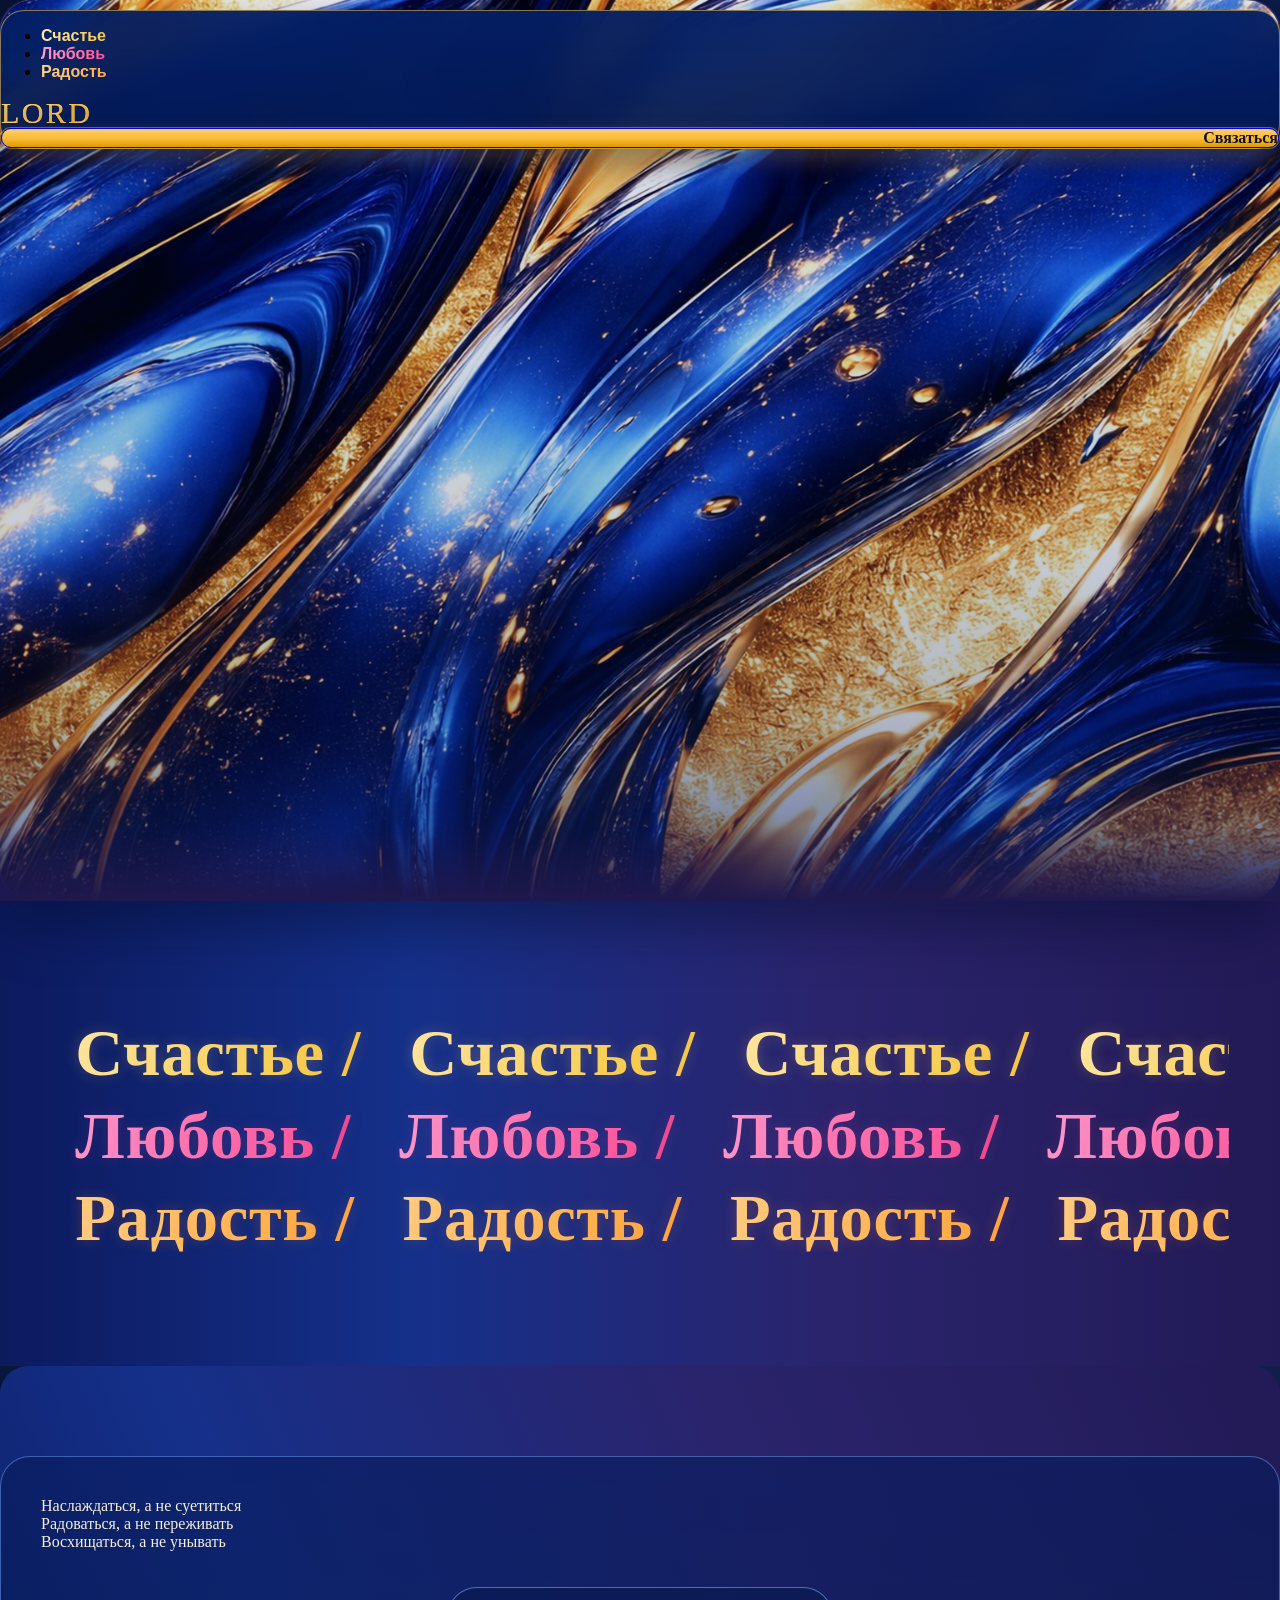
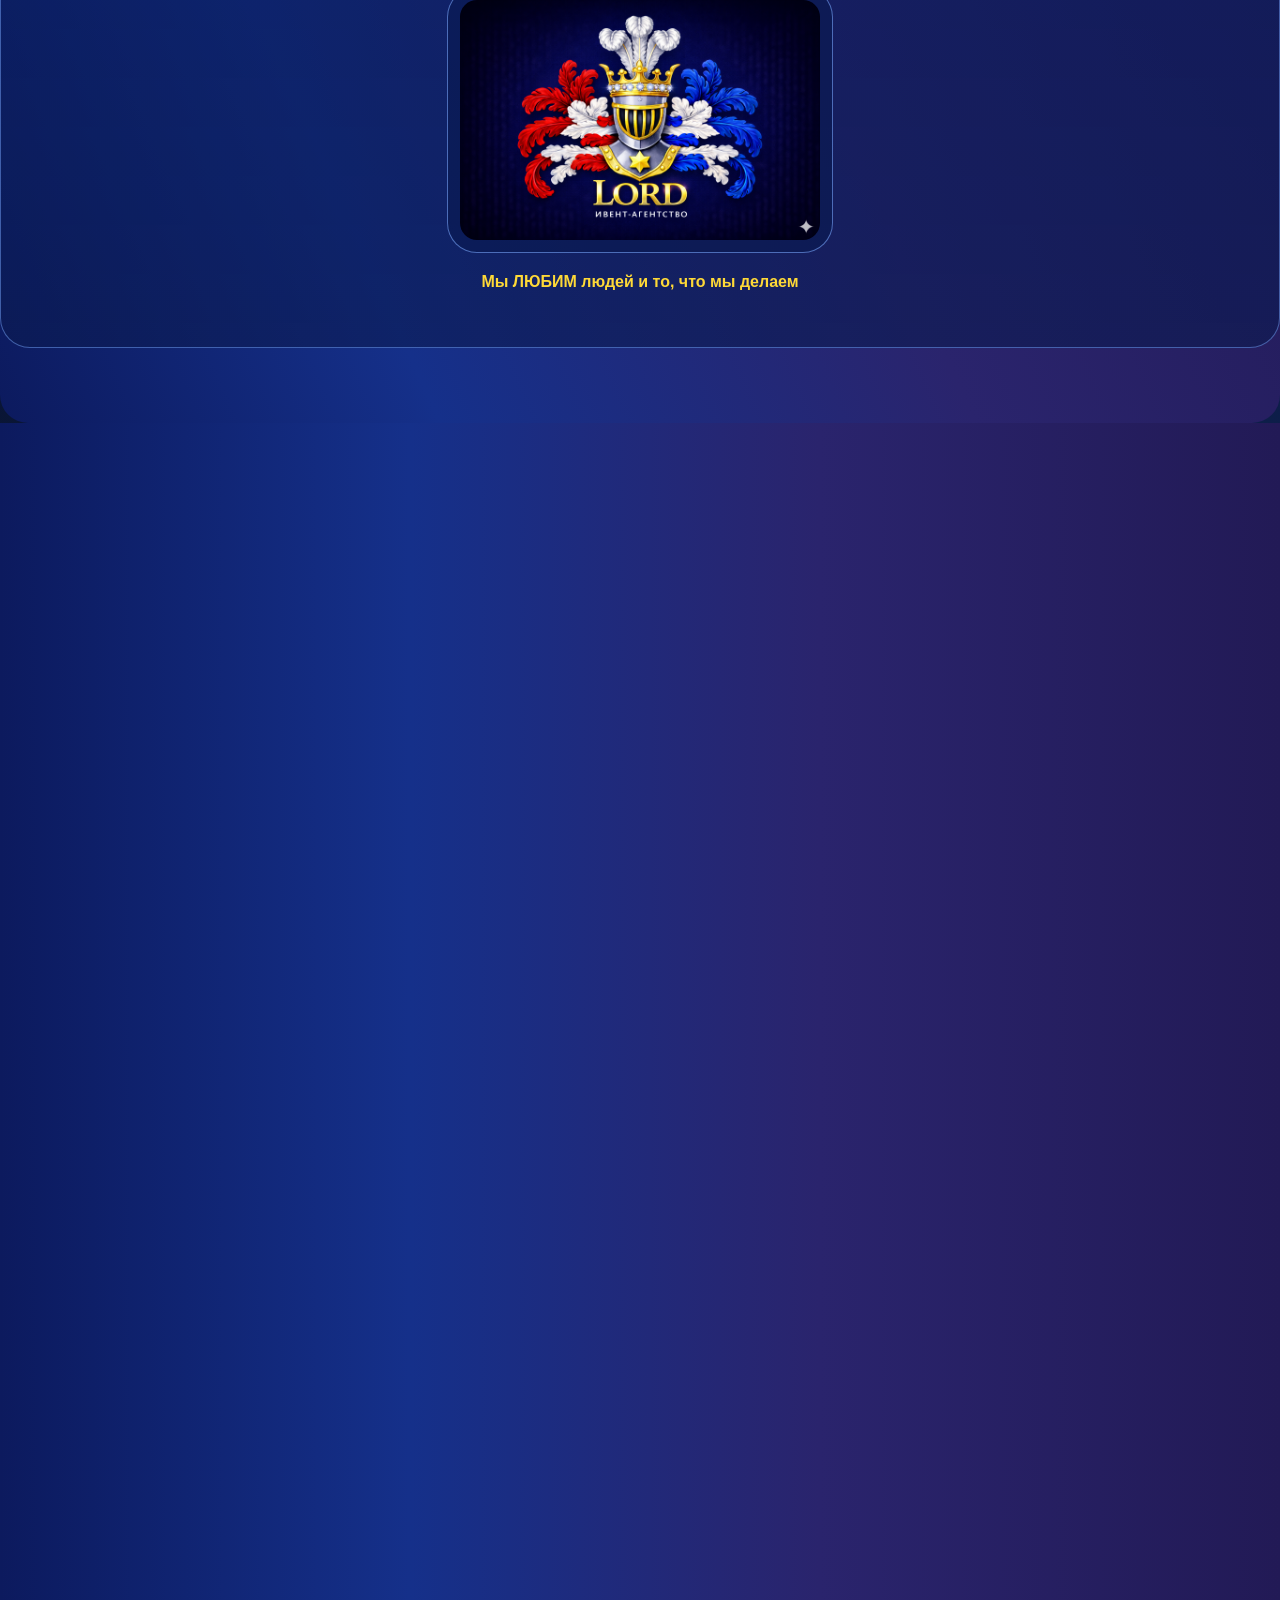
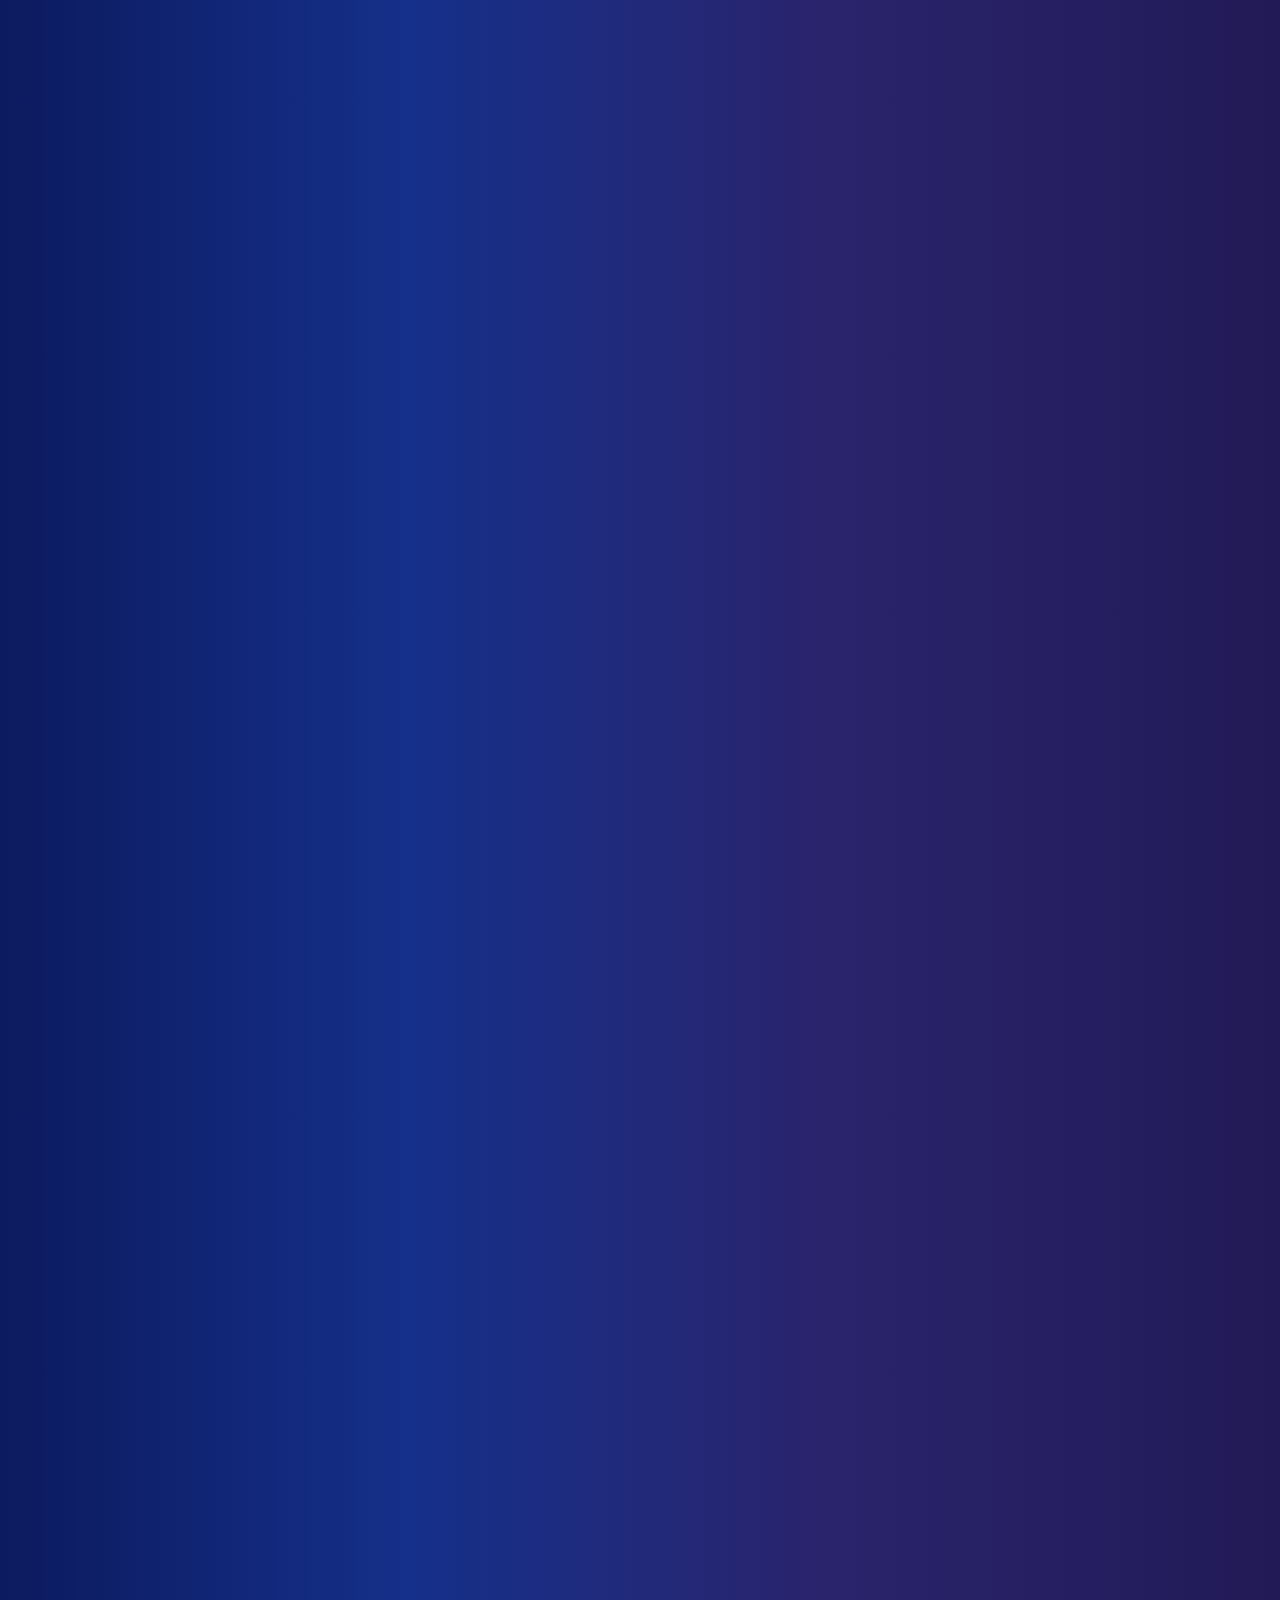
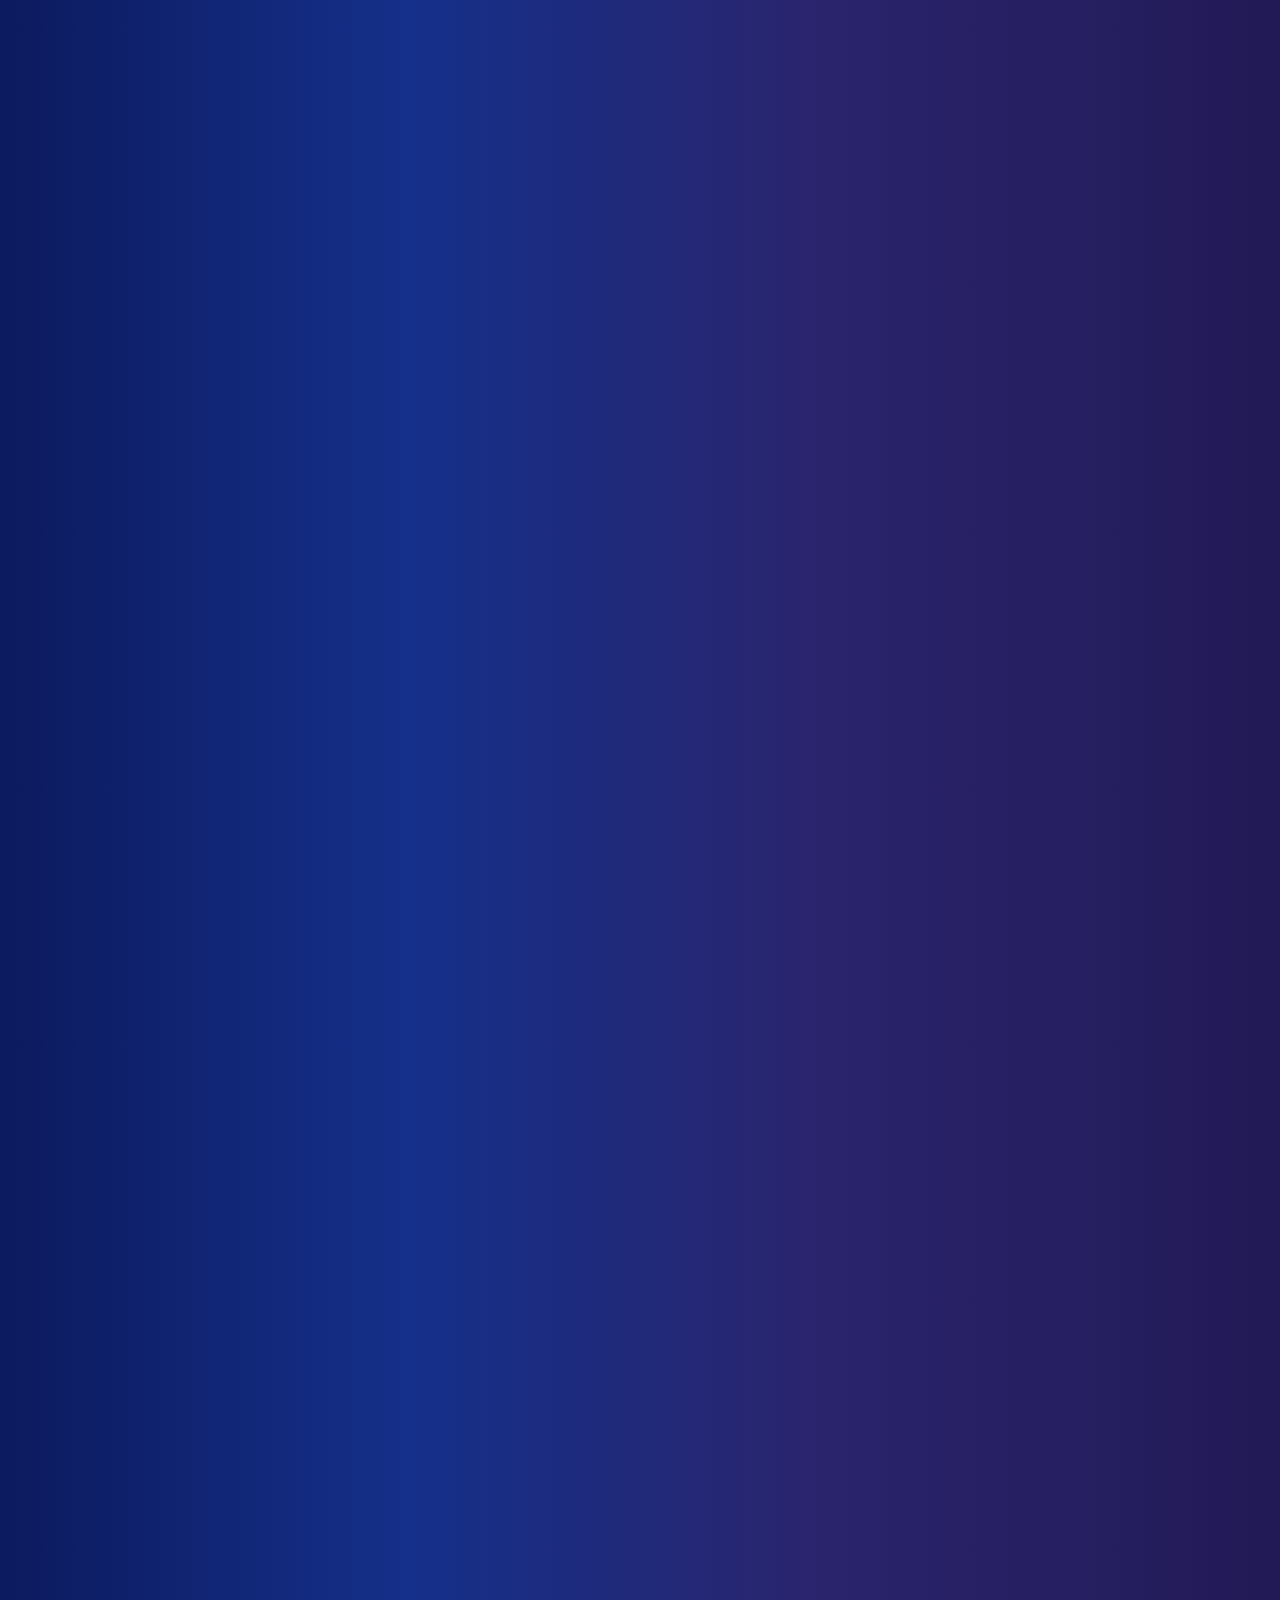
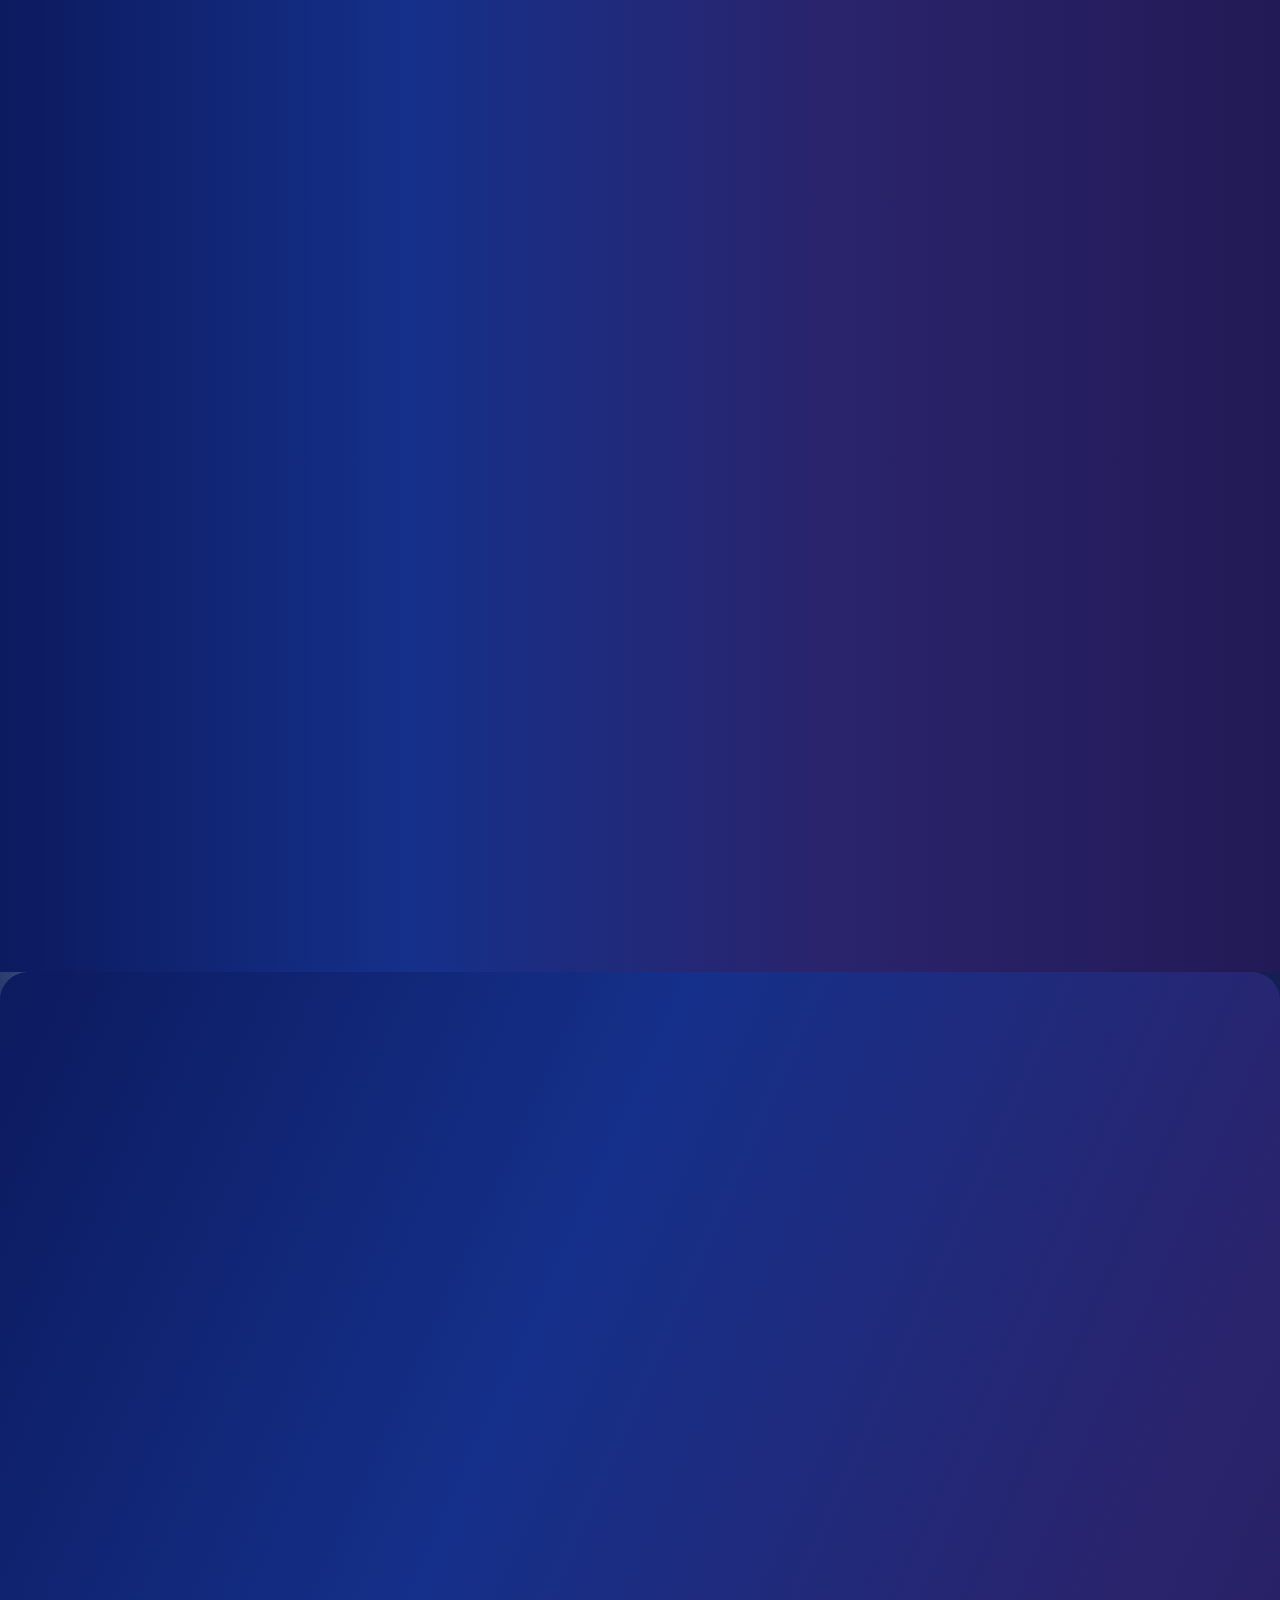
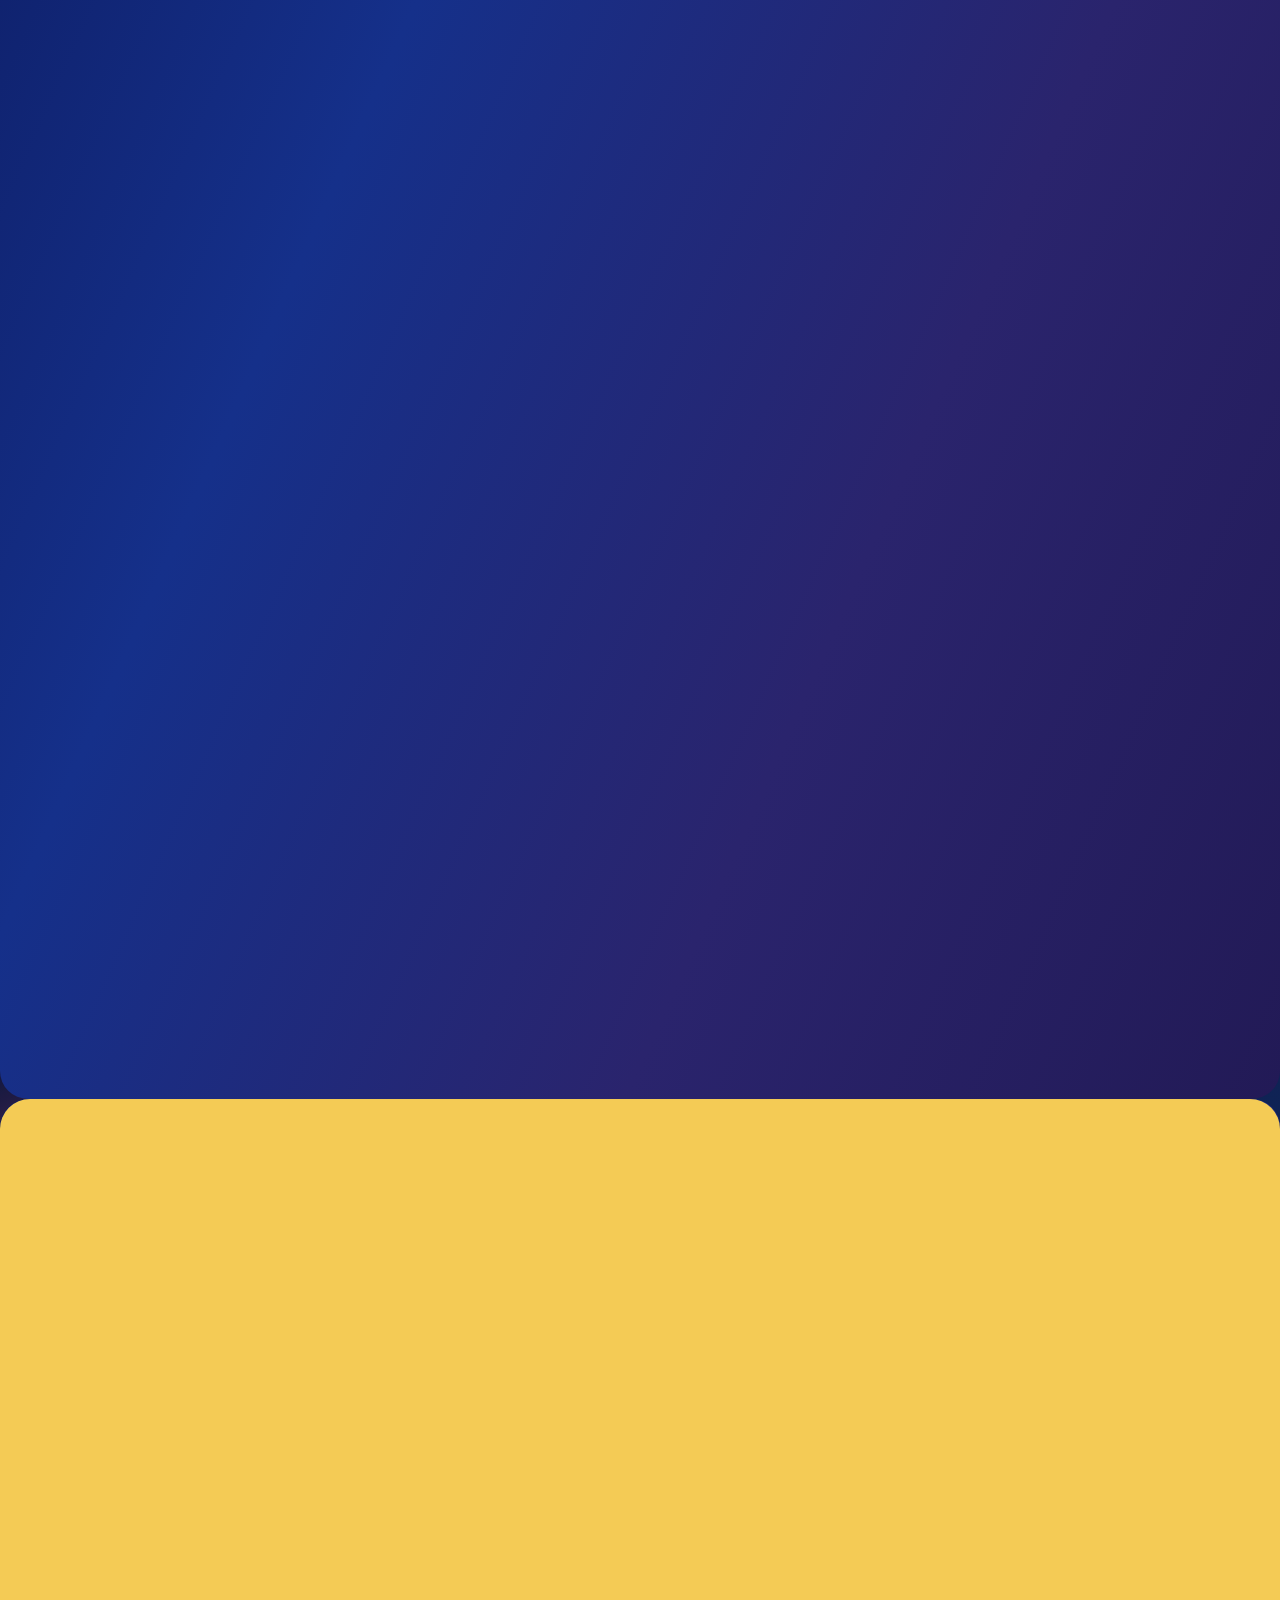
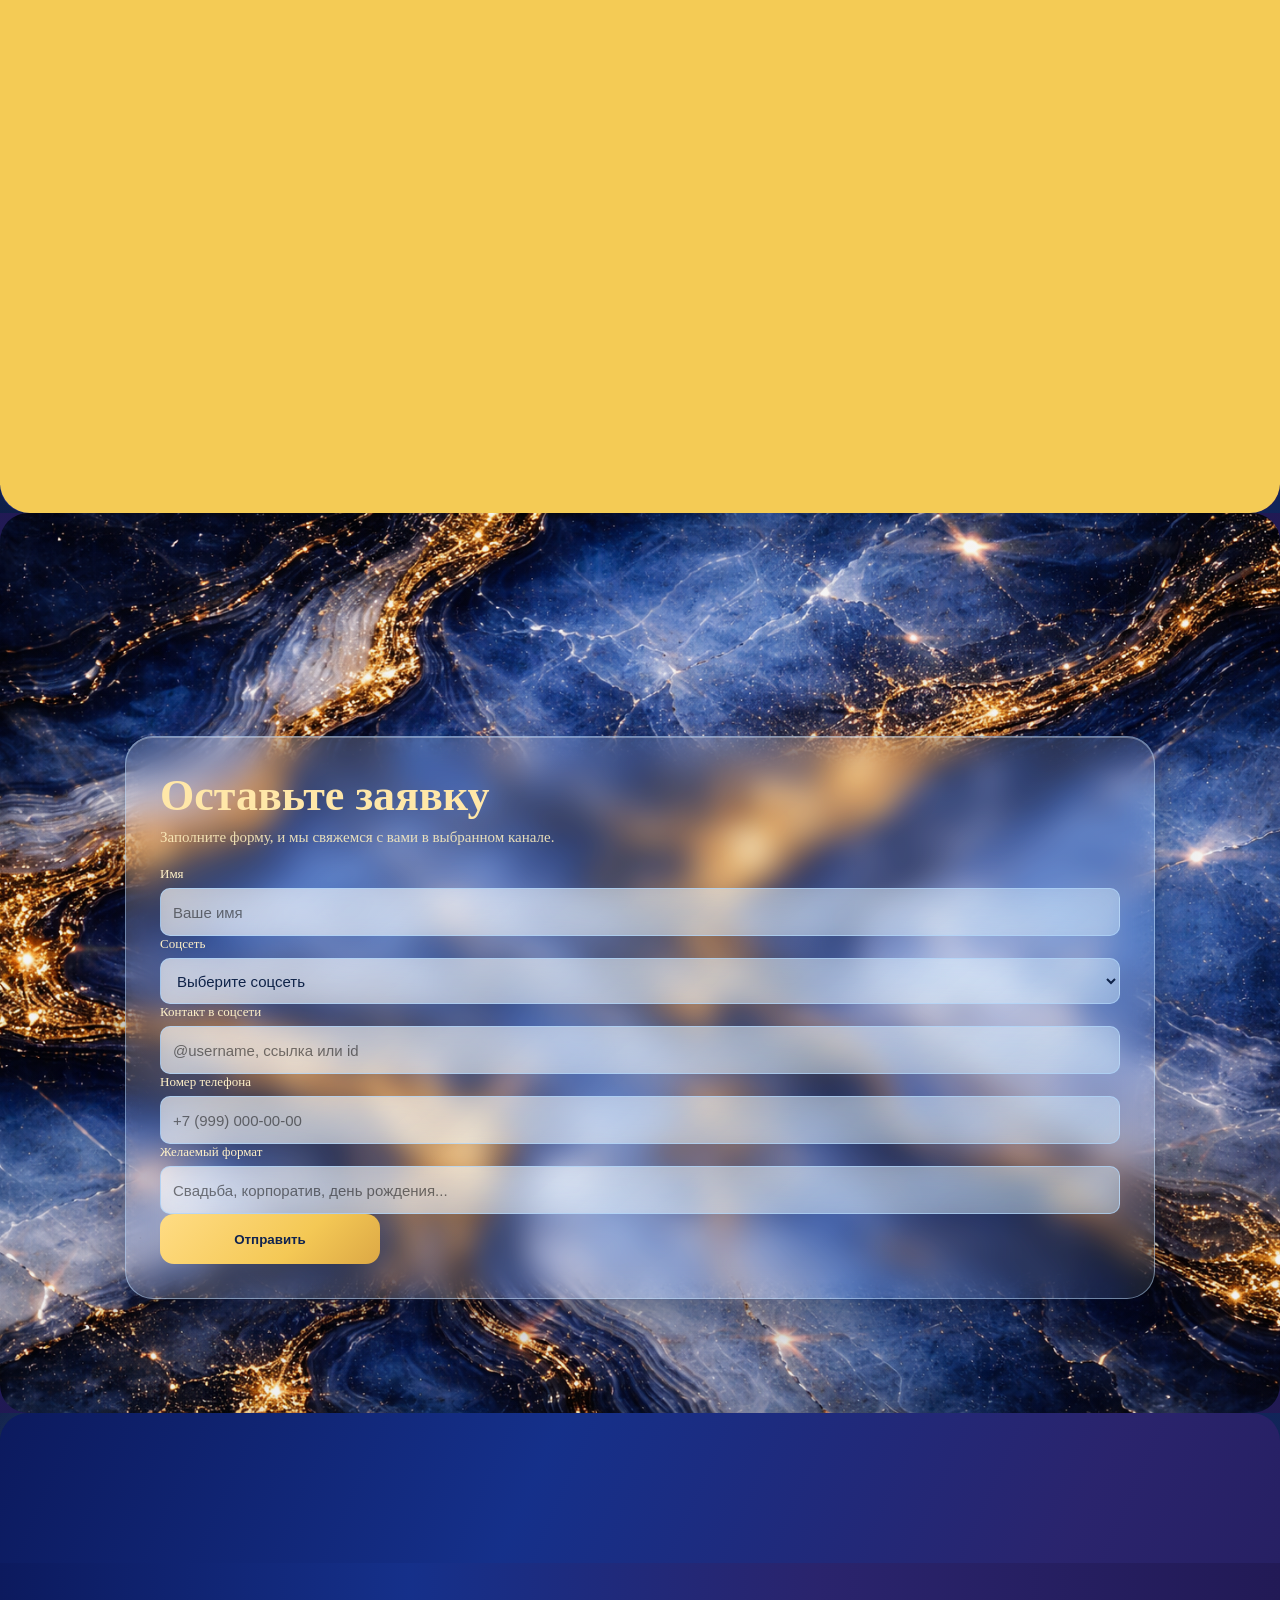
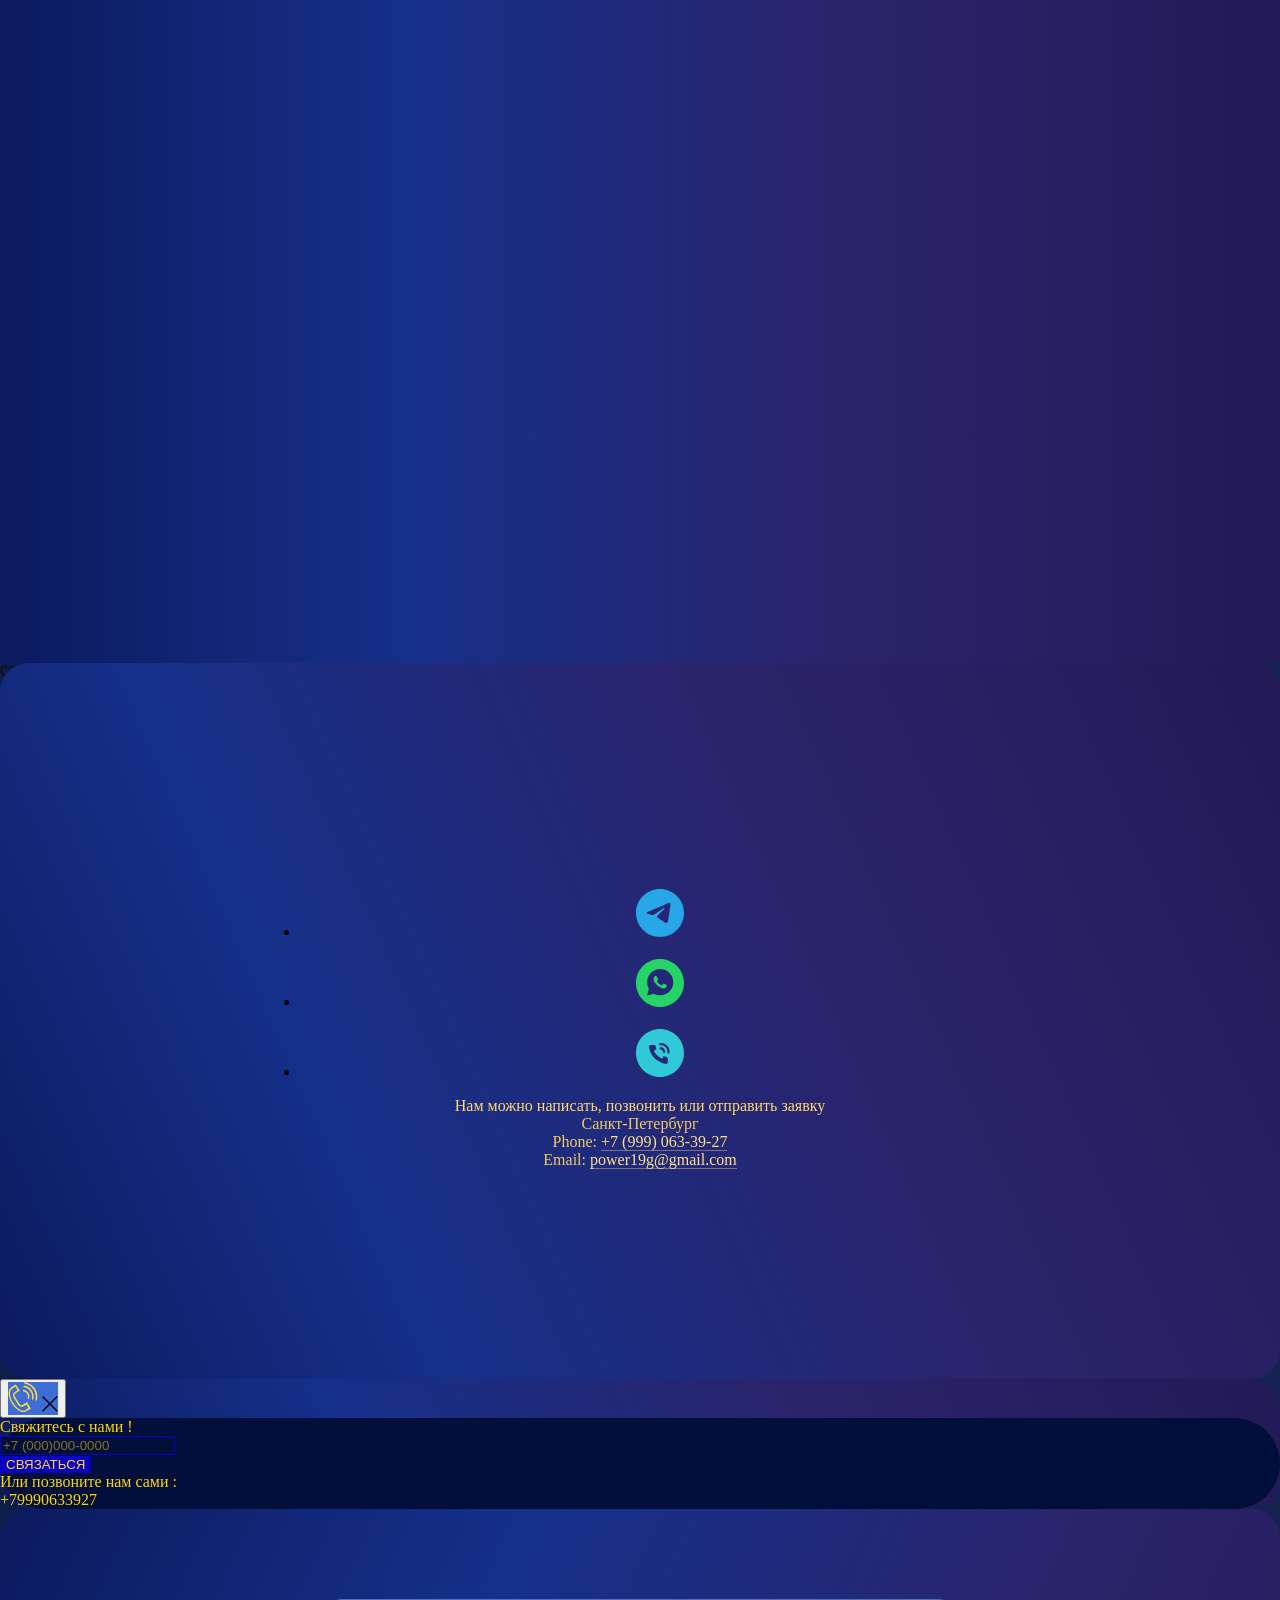
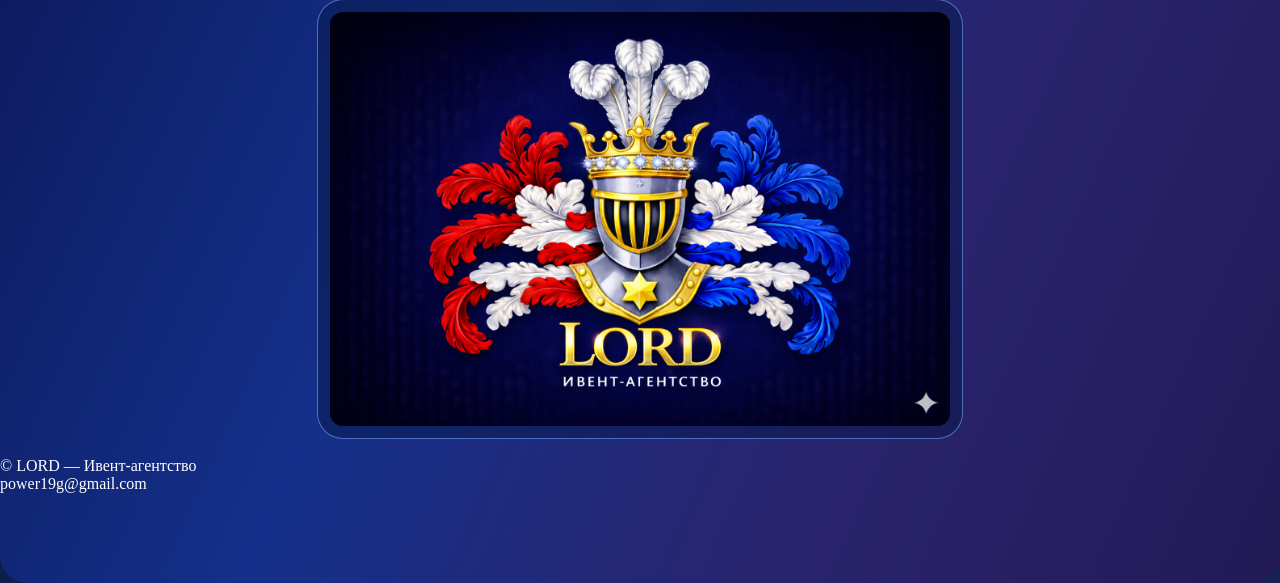
==== commit 413b2e8d: "preview: current state of optimized site for review" ====
--- a/index.html
+++ b/index.html
@@ -44,8 +44,8 @@
 <noscript><link rel="stylesheet" href="https://static.tildacdn.net/css/katex.min.css" type="text/css" media="all" /></noscript>
 <link rel="preload" as="image" href="./assets/lord/hero-first-block-bg-final-mobile.webp" type="image/webp" media="(max-width: 767px)" fetchpriority="high" />
 <link rel="preload" as="image" href="./assets/lord/hero-first-block-bg-final-8k.webp" type="image/webp" media="(min-width: 768px)" fetchpriority="high" />
-<link rel="stylesheet" href="./assets/css/gold-standard.css?v=gold-std-31" type="text/css" />
-<link rel="stylesheet" href="./assets/css/lord-main-v26.css?v=lord-main-v68" type="text/css" />
+<link rel="stylesheet" href="./assets/css/tokens.css?v=phase3-1" type="text/css" />
+<link rel="stylesheet" href="./assets/css/main.css?v=phase3-1" type="text/css" />
 <script src="./assets/js/lord-main-v26.js?v=lord-main-v52" defer></script>
 <script src="./assets/js/lord-main-forms-v1.js?v=main-forms-6" defer></script>
 <script nomodule src="https://static.tildacdn.net/js/tilda-polyfill-1.0.min.js" charset="utf-8"></script>
--- a/assets/css/tokens.css
+++ b/assets/css/tokens.css
@@ -0,0 +1,685 @@
+/* LORD Design Tokens v1 — shared between inner pages and main page */
+
+:root {
+  --lord-gold-100: #fcce6d;
+  --lord-gold-200: #fbc44f;
+  --lord-gold-300: #fbbc36;
+  --lord-gold-400: #faaf12;
+  --lord-gold-500: #de9804;
+  --lord-gold-flat: #fbbc36;
+  --lord-gold-gradient: linear-gradient(
+    118deg,
+    var(--lord-gold-100) 0%,
+    var(--lord-gold-200) 24%,
+    var(--lord-gold-300) 48%,
+    var(--lord-gold-400) 74%,
+    var(--lord-gold-500) 100%
+  );
+  --lord-gold-gradient-soft: linear-gradient(
+    180deg,
+    #fcce6d 0%,
+    #fbbc36 52%,
+    #de9804 100%
+  );
+  --lord-gold-glow-soft: 0 0 0 1px rgba(251, 188, 54, 0.34), 0 8px 18px rgba(222, 152, 4, 0.24);
+  --lord-gold-glow-strong: 0 0 0 1px rgba(251, 188, 54, 0.5), 0 10px 24px rgba(222, 152, 4, 0.3), 0 0 14px rgba(252, 206, 109, 0.18);
+}
+
+@keyframes lordGoldFlow {
+  0% {
+    background-position: 0% 50%;
+  }
+  100% {
+    background-position: 100% 50%;
+  }
+}
+
+/* Shared gold contract for custom pages */
+body.page-love,
+body.theme-schastye,
+body.theme-radost {
+  --gold-1: var(--lord-gold-100);
+  --gold-2: var(--lord-gold-200);
+  --gold-3: var(--lord-gold-300);
+  --gold-4: var(--lord-gold-400);
+  --gold-5: var(--lord-gold-500);
+  --gold-gradient: var(--lord-gold-gradient);
+  --gold-glow-soft: var(--lord-gold-glow-soft);
+  --gold-glow-strong: var(--lord-gold-glow-strong);
+}
+
+body.page-love .main-header-clone,
+body.theme-schastye .main-header-clone,
+body.theme-radost .main-header-clone {
+  --clone-accent: var(--lord-gold-300);
+  --clone-brand-gradient: var(--lord-gold-gradient);
+  --clone-cta-bg: var(--lord-gold-gradient);
+}
+
+/* ==========================================================================
+   Global Liquid Glass + Mac Corners v28
+   ========================================================================== */
+:root {
+  --lord-mac-radius-xl: 28px;
+  --lord-mac-radius-lg: 24px;
+  --lord-mac-radius-md: 20px;
+  --lord-liquid-tint: rgba(255, 255, 255, 0.12);
+  --lord-liquid-tint-strong: rgba(255, 255, 255, 0.18);
+  --lord-liquid-border: rgba(255, 255, 255, 0.28);
+  --lord-liquid-border-soft: rgba(255, 255, 255, 0.18);
+  --lord-liquid-shadow: 0 14px 34px rgba(5, 10, 32, 0.34), inset 0 1px 0 rgba(255, 255, 255, 0.28);
+}
+
+body.page-love :where(
+  [class*="-card"],
+  [class*="-note"],
+  .quick-calc-inline,
+  .write-menu-panel,
+  .header-phone,
+  .header-chat-btn,
+  .hero-messenger-link,
+  .mobile-contact-btn,
+  .main-header-clone .header-row
+),
+body.theme-schastye :where(
+  [class*="-card"],
+  [class*="-note"],
+  .quick-calc-inline,
+  .write-menu-panel,
+  .header-phone,
+  .header-chat-btn,
+  .hero-messenger-link,
+  .mobile-contact-btn,
+  .main-header-clone .header-row
+),
+body.theme-radost :where(
+  [class*="-card"],
+  [class*="-note"],
+  .quick-calc-inline,
+  .write-menu-panel,
+  .header-phone,
+  .header-chat-btn,
+  .hero-messenger-link,
+  .mobile-contact-btn,
+  .main-header-clone .header-row
+),
+#allrecords :where(
+  .t-menu-base__maincontainer,
+  .t-col,
+  .t-form__inputsbox,
+  .t-input-block
+) {
+  border-radius: var(--lord-mac-radius-lg) !important;
+  background-color: var(--lord-liquid-tint) !important;
+  border: 1px solid var(--lord-liquid-border-soft) !important;
+  box-shadow: var(--lord-liquid-shadow) !important;
+  backdrop-filter: blur(14px) saturate(145%);
+  -webkit-backdrop-filter: blur(14px) saturate(145%);
+}
+
+body.page-love :where(
+  .btn,
+  details.write-menu > summary,
+  .menu-toggle,
+  .t-btn,
+  .t-btnflex.t-btnflex_type_button
+),
+body.theme-schastye :where(
+  .btn,
+  details.write-menu > summary,
+  .menu-toggle,
+  .t-btn,
+  .t-btnflex.t-btnflex_type_button
+),
+body.theme-radost :where(
+  .btn,
+  details.write-menu > summary,
+  .menu-toggle,
+  .t-btn,
+  .t-btnflex.t-btnflex_type_button
+),
+#allrecords :where(
+  .t-btn,
+  .t-btnflex.t-btnflex_type_button,
+  .t-menu-burger
+) {
+  border-radius: var(--lord-mac-radius-md) !important;
+  border: 1px solid var(--lord-liquid-border) !important;
+  box-shadow: var(--lord-liquid-shadow) !important;
+  backdrop-filter: blur(14px) saturate(145%);
+  -webkit-backdrop-filter: blur(14px) saturate(145%);
+}
+
+body.page-love :where(
+  [class*="-frame"],
+  [class*="-photo"],
+  [class*="-media"],
+  .section-photo,
+  .case-media,
+  .alexey-project-shot
+),
+body.theme-schastye :where(
+  [class*="-frame"],
+  [class*="-photo"],
+  [class*="-media"],
+  .section-photo,
+  .case-media,
+  .alexey-project-shot
+),
+body.theme-radost :where(
+  [class*="-frame"],
+  [class*="-photo"],
+  [class*="-media"],
+  .section-photo,
+  .case-media,
+  .alexey-project-shot
+),
+#allrecords :where(
+  .t-bgimg,
+  .t-cover__carrier,
+  .t-cover__wrapper,
+  .t-slds__item,
+  .t-slds__bgimg
+) {
+  border-radius: var(--lord-mac-radius-xl) !important;
+  overflow: hidden !important;
+}
+
+#allrecords .r.t-rec:not(#rec1821410183):not(#rec1841231093) {
+  position: relative;
+  border-radius: var(--lord-mac-radius-xl);
+  isolation: isolate;
+}
+
+#allrecords .r.t-rec:not(#rec1821410183):not(#rec1841231093)::after {
+  content: "";
+  position: absolute;
+  inset: 0;
+  border-radius: inherit;
+  pointer-events: none;
+  box-shadow: inset 0 0 0 1px rgba(255, 255, 255, 0.14);
+}
+
+@media (max-width: 960px) {
+  :root {
+    --lord-mac-radius-xl: 22px;
+    --lord-mac-radius-lg: 18px;
+    --lord-mac-radius-md: 16px;
+  }
+}
+
+@media (prefers-reduced-motion: reduce) {
+  body.page-love :where(
+    [class*="-card"],
+    [class*="-note"],
+    .quick-calc-inline,
+    .header-phone,
+    .header-chat-btn,
+    .hero-messenger-link,
+    .mobile-contact-btn
+  ),
+  body.theme-schastye :where(
+    [class*="-card"],
+    [class*="-note"],
+    .quick-calc-inline,
+    .header-phone,
+    .header-chat-btn,
+    .hero-messenger-link,
+    .mobile-contact-btn
+  ),
+  body.theme-radost :where(
+    [class*="-card"],
+    [class*="-note"],
+    .quick-calc-inline,
+    .header-phone,
+    .header-chat-btn,
+    .hero-messenger-link,
+    .mobile-contact-btn
+  ),
+  #allrecords :where(
+    .t-menu-base__maincontainer,
+    .t-col,
+    .t-form__inputsbox,
+    .t-input-block
+  ) {
+    backdrop-filter: none !important;
+    -webkit-backdrop-filter: none !important;
+  }
+}
+
+/* ==========================================================================
+   Liquid Glass Pro Polish v29
+   ========================================================================== */
+:root {
+  --lord-liquid-blur: 16px;
+  --lord-liquid-sat: 152%;
+  --lord-liquid-bright: 1.05;
+  --lord-liquid-fallback: rgba(18, 28, 64, 0.72);
+  --lord-liquid-fallback-soft: rgba(18, 28, 64, 0.58);
+}
+
+body.page-love :where(
+  [class*="-card"],
+  [class*="-note"],
+  .quick-calc-inline,
+  .write-menu-panel,
+  .header-phone,
+  .header-chat-btn,
+  .hero-messenger-link,
+  .mobile-contact-btn,
+  .main-header-clone .header-row
+),
+body.theme-schastye :where(
+  [class*="-card"],
+  [class*="-note"],
+  .quick-calc-inline,
+  .write-menu-panel,
+  .header-phone,
+  .header-chat-btn,
+  .hero-messenger-link,
+  .mobile-contact-btn,
+  .main-header-clone .header-row
+),
+body.theme-radost :where(
+  [class*="-card"],
+  [class*="-note"],
+  .quick-calc-inline,
+  .write-menu-panel,
+  .header-phone,
+  .header-chat-btn,
+  .hero-messenger-link,
+  .mobile-contact-btn,
+  .main-header-clone .header-row
+),
+#allrecords :where(
+  .t-menu-base__maincontainer,
+  .t-col,
+  .t-form__inputsbox,
+  .t-input-block
+) {
+  background-image:
+    linear-gradient(160deg, rgba(255, 255, 255, 0.26) 0%, rgba(255, 255, 255, 0.12) 28%, rgba(255, 255, 255, 0.05) 100%),
+    linear-gradient(150deg, rgba(0, 0, 0, 0) 55%, rgba(8, 16, 44, 0.12) 100%) !important;
+  backdrop-filter: blur(var(--lord-liquid-blur)) saturate(var(--lord-liquid-sat)) brightness(var(--lord-liquid-bright));
+  -webkit-backdrop-filter: blur(var(--lord-liquid-blur)) saturate(var(--lord-liquid-sat)) brightness(var(--lord-liquid-bright));
+}
+
+body.page-love :where(
+  input,
+  select,
+  textarea,
+  .t-input,
+  .t-inputtext
+),
+body.theme-schastye :where(
+  input,
+  select,
+  textarea,
+  .t-input,
+  .t-inputtext
+),
+body.theme-radost :where(
+  input,
+  select,
+  textarea,
+  .t-input,
+  .t-inputtext
+) {
+  border-radius: var(--lord-mac-radius-md) !important;
+  border: 1px solid rgba(255, 255, 255, 0.26) !important;
+  background-color: rgba(255, 255, 255, 0.12) !important;
+  box-shadow: 0 8px 20px rgba(8, 15, 40, 0.24), inset 0 1px 0 rgba(255, 255, 255, 0.22) !important;
+}
+
+@media (hover: hover) and (pointer: fine) {
+  body.page-love :where(.btn, .header-chat-btn, .hero-messenger-link, .mobile-contact-btn),
+  body.theme-schastye :where(.btn, .header-chat-btn, .hero-messenger-link, .mobile-contact-btn),
+  body.theme-radost :where(.btn, .header-chat-btn, .hero-messenger-link, .mobile-contact-btn),
+  #allrecords :where(.t-btn, .t-btnflex.t-btnflex_type_button, .t-menu-burger) {
+    transition: transform 180ms ease, box-shadow 180ms ease, border-color 180ms ease;
+  }
+
+  body.page-love :where(.btn, .header-chat-btn, .hero-messenger-link, .mobile-contact-btn):hover,
+  body.theme-schastye :where(.btn, .header-chat-btn, .hero-messenger-link, .mobile-contact-btn):hover,
+  body.theme-radost :where(.btn, .header-chat-btn, .hero-messenger-link, .mobile-contact-btn):hover,
+  #allrecords :where(.t-btn, .t-btnflex.t-btnflex_type_button, .t-menu-burger):hover {
+    transform: translateY(-1px);
+    border-color: rgba(255, 255, 255, 0.44) !important;
+    box-shadow: 0 12px 28px rgba(8, 16, 42, 0.34), inset 0 1px 0 rgba(255, 255, 255, 0.34) !important;
+  }
+}
+
+@supports not ((backdrop-filter: blur(2px)) or (-webkit-backdrop-filter: blur(2px))) {
+  body.page-love :where(
+    [class*="-card"],
+    [class*="-note"],
+    .quick-calc-inline,
+    .write-menu-panel,
+    .header-phone,
+    .header-chat-btn,
+    .hero-messenger-link,
+    .mobile-contact-btn,
+    .main-header-clone .header-row
+  ),
+  body.theme-schastye :where(
+    [class*="-card"],
+    [class*="-note"],
+    .quick-calc-inline,
+    .write-menu-panel,
+    .header-phone,
+    .header-chat-btn,
+    .hero-messenger-link,
+    .mobile-contact-btn,
+    .main-header-clone .header-row
+  ),
+  body.theme-radost :where(
+    [class*="-card"],
+    [class*="-note"],
+    .quick-calc-inline,
+    .write-menu-panel,
+    .header-phone,
+    .header-chat-btn,
+    .hero-messenger-link,
+    .mobile-contact-btn,
+    .main-header-clone .header-row
+  ),
+  #allrecords :where(
+    .t-menu-base__maincontainer,
+    .t-col,
+    .t-form__inputsbox,
+    .t-input-block
+  ) {
+    background-color: var(--lord-liquid-fallback) !important;
+    background-image: linear-gradient(160deg, rgba(255, 255, 255, 0.18), rgba(255, 255, 255, 0.08)) !important;
+  }
+
+  body.page-love :where(input, select, textarea, .t-input, .t-inputtext),
+  body.theme-schastye :where(input, select, textarea, .t-input, .t-inputtext),
+  body.theme-radost :where(input, select, textarea, .t-input, .t-inputtext) {
+    background-color: var(--lord-liquid-fallback-soft) !important;
+  }
+}
+
+@media (max-width: 960px) {
+  :root {
+    --lord-liquid-blur: 11px;
+  }
+}
+
+/* ==========================================================================
+   Global Dark Blue + Dark Red Atmosphere v31
+   ========================================================================== */
+:root {
+  --lord-bg-base: #070d1d;
+  --lord-bg-blue-deep: #091432;
+  --lord-bg-blue: #10255a;
+  --lord-bg-red: #3c1120;
+  --lord-bg-red-deep: #5a1a2f;
+  --lord-bg-violet: #231a47;
+}
+
+@keyframes lordGradientFlowV31 {
+  0% {
+    background-position: 0% 50%, 100% 50%, 18% 24%, 84% 76%, 52% 34%;
+  }
+  100% {
+    background-position: 100% 50%, 0% 50%, 24% 18%, 78% 82%, 58% 40%;
+  }
+}
+
+body.page-love,
+body.theme-schastye,
+body.theme-radost,
+body.t-body {
+  background-color: var(--lord-bg-base) !important;
+  background-image:
+    linear-gradient(96deg, var(--lord-bg-blue-deep) 0%, var(--lord-bg-blue) 56%, var(--lord-bg-red) 100%),
+    linear-gradient(266deg, rgba(88, 26, 47, 0.56) 0%, rgba(18, 38, 92, 0.55) 100%),
+    radial-gradient(circle at 16% 22%, rgba(132, 42, 70, 0.28), rgba(132, 42, 70, 0) 36%),
+    radial-gradient(circle at 82% 72%, rgba(73, 114, 214, 0.26), rgba(73, 114, 214, 0) 42%),
+    radial-gradient(circle at 50% 38%, rgba(60, 30, 102, 0.26), rgba(60, 30, 102, 0) 34%) !important;
+  background-size: 160% 160%, 170% 170%, 120% 120%, 130% 130%, 130% 130%;
+  animation: lordGradientFlowV31 30s ease-in-out infinite alternate;
+}
+
+#allrecords {
+  background: transparent !important;
+}
+
+body.page-love :where(.section, .page-footer),
+body.theme-schastye :where(.section, .page-footer),
+body.theme-radost :where(.section, .page-footer) {
+  background-color: transparent !important;
+}
+
+body.page-love :where(.hero::after, .hero-flow-fade),
+body.theme-schastye :where(.hero::after, .hero-flow-fade),
+body.theme-radost :where(.joy-hero::after, .joy-hero-flow-fade) {
+  background-image:
+    linear-gradient(108deg, rgba(9, 16, 40, 0.8) 0%, rgba(13, 20, 56, 0.62) 42%, rgba(23, 38, 86, 0.52) 66%, rgba(66, 20, 42, 0.68) 100%) !important;
+}
+
+@media (prefers-reduced-motion: reduce) {
+  body.page-love,
+  body.theme-schastye,
+  body.theme-radost,
+  body.t-body {
+    animation: none !important;
+  }
+}
+
+/* ==========================================================================
+   Radost Background Sync with Loader v32
+   ========================================================================== */
+@keyframes lordRadostLoaderFlowV32 {
+  0% {
+    background-position: 12% 18%, 86% 20%, 52% 78%, 0% 50%;
+  }
+  100% {
+    background-position: 18% 24%, 80% 14%, 46% 84%, 100% 50%;
+  }
+}
+
+body.theme-radost.radost-v4 {
+  background-color: #061544 !important;
+  background-image:
+    radial-gradient(circle at 12% 18%, rgba(0, 229, 255, 0.28), rgba(0, 229, 255, 0) 46%),
+    radial-gradient(circle at 86% 20%, rgba(255, 61, 222, 0.26), rgba(255, 61, 222, 0) 52%),
+    radial-gradient(circle at 52% 78%, rgba(45, 110, 255, 0.16), rgba(45, 110, 255, 0) 48%),
+    linear-gradient(96deg, #061544 0%, #12439f 36%, #4b2a9f 67%, #972f98 100%) !important;
+  background-size: 150% 150%, 150% 150%, 170% 170%, 140% 140% !important;
+  animation: lordRadostLoaderFlowV32 22s ease-in-out infinite alternate !important;
+}
+
+body.theme-radost.radost-v4 :where(.joy-hero::after, .joy-hero-flow-fade) {
+  background-image:
+    linear-gradient(108deg, rgba(4, 14, 46, 0.58) 0%, rgba(10, 28, 80, 0.48) 42%, rgba(43, 24, 96, 0.46) 68%, rgba(116, 30, 118, 0.52) 100%) !important;
+}
+
+body.theme-radost.radost-v4 .site-backdrop {
+  opacity: 0.62 !important;
+  filter: saturate(1.28) !important;
+}
+
+body.theme-radost.radost-v4 .blob-a {
+  background: radial-gradient(circle, rgba(0, 229, 255, 0.46), rgba(0, 229, 255, 0.04) 72%) !important;
+}
+
+body.theme-radost.radost-v4 .blob-b {
+  background: radial-gradient(circle, rgba(255, 61, 222, 0.38), rgba(255, 61, 222, 0.04) 72%) !important;
+}
+
+body.theme-radost.radost-v4 .blob-c {
+  background: radial-gradient(circle, rgba(95, 142, 255, 0.34), rgba(95, 142, 255, 0.03) 74%) !important;
+}
+
+@media (prefers-reduced-motion: reduce) {
+  body.theme-radost.radost-v4 {
+    animation: none !important;
+  }
+}
+
+/* ==========================================================================
+   Radost Wow Photo Clarity v33
+   ========================================================================== */
+body.theme-radost.radost-v4 #wow-options .joy-wow-media-card {
+  background: #081338 !important;
+  -webkit-backdrop-filter: none !important;
+  backdrop-filter: none !important;
+  filter: none !important;
+  box-shadow:
+    0 14px 30px rgba(2, 8, 28, 0.44),
+    inset 0 0 0 1px rgba(132, 218, 255, 0.26) !important;
+}
+
+body.theme-radost.radost-v4 #wow-options .joy-wow-media-card > img {
+  transform: none !important;
+  filter: none !important;
+  image-rendering: auto !important;
+  -webkit-backface-visibility: hidden;
+  backface-visibility: hidden;
+}
+
+body.theme-radost.radost-v4 #wow-options .joy-wow-media-card::after {
+  background:
+    linear-gradient(180deg, rgba(4, 10, 28, 0.02) 0%, rgba(4, 10, 28, 0.44) 64%, rgba(4, 10, 28, 0.72) 100%) !important;
+}
+
+@media (hover: hover) {
+  body.theme-radost.radost-v4 #wow-options .joy-wow-media-card:hover > img {
+    transform: scale(1.03) !important;
+  }
+}
+
+@media (prefers-reduced-motion: reduce) {
+  body.theme-radost.radost-v4 #wow-options .joy-wow-media-card > img {
+    transform: none !important;
+  }
+}
+
+/* ==========================================================================
+   Radost Visual Rebalance v34
+   ========================================================================== */
+@keyframes lordRadostLoaderFlowV34 {
+  0% {
+    background-position: 10% 18%, 86% 20%, 72% 68%, 50% 80%, 0% 50%;
+  }
+  100% {
+    background-position: 16% 22%, 80% 16%, 76% 74%, 44% 84%, 100% 50%;
+  }
+}
+
+body.theme-radost.radost-v4 {
+  background-color: #050f32 !important;
+  background-image:
+    radial-gradient(circle at 10% 18%, rgba(0, 229, 255, 0.24), rgba(0, 229, 255, 0) 45%),
+    radial-gradient(circle at 88% 20%, rgba(255, 61, 222, 0.34), rgba(255, 61, 222, 0) 54%),
+    radial-gradient(circle at 72% 68%, rgba(255, 96, 209, 0.14), rgba(255, 96, 209, 0) 50%),
+    radial-gradient(circle at 50% 80%, rgba(59, 116, 255, 0.16), rgba(59, 116, 255, 0) 52%),
+    linear-gradient(98deg, #050f32 0%, #0a2870 34%, #332994 60%, #742d9b 83%, #ad329d 100%) !important;
+  background-size: 160% 160%, 158% 158%, 170% 170%, 170% 170%, 145% 145% !important;
+  animation: lordRadostLoaderFlowV34 24s ease-in-out infinite alternate !important;
+}
+
+body.theme-radost.radost-v4 :where(.joy-hero::after, .joy-hero-flow-fade) {
+  background-image:
+    linear-gradient(108deg, rgba(6, 16, 52, 0.44) 0%, rgba(10, 28, 82, 0.36) 43%, rgba(41, 23, 96, 0.36) 68%, rgba(128, 38, 132, 0.42) 100%) !important;
+}
+
+body.theme-radost.radost-v4 #wow-options .joy-wow-media-card {
+  -webkit-backdrop-filter: none !important;
+  backdrop-filter: none !important;
+  filter: none !important;
+}
+
+body.theme-radost.radost-v4 #wow-options .joy-wow-media-card::before {
+  display: none !important;
+}
+
+body.theme-radost.radost-v4 #wow-options .joy-wow-media-card::after {
+  background:
+    linear-gradient(180deg, rgba(4, 10, 28, 0.01) 0%, rgba(4, 10, 28, 0.34) 60%, rgba(4, 10, 28, 0.56) 100%) !important;
+}
+
+body.theme-radost.radost-v4 #wow-options .joy-wow-media-card > img {
+  transform: translateZ(0) !important;
+  filter: none !important;
+  image-rendering: auto !important;
+}
+
+@media (hover: hover) {
+  body.theme-radost.radost-v4 #wow-options .joy-wow-media-card:hover > img {
+    transform: scale(1.02) translateZ(0) !important;
+  }
+}
+
+@media (prefers-reduced-motion: reduce) {
+  body.theme-radost.radost-v4 {
+    animation: none !important;
+  }
+
+  body.theme-radost.radost-v4 #wow-options .joy-wow-media-card > img {
+    transform: none !important;
+  }
+}
+
+/* ==========================================================================
+   Radost Wow Photos Pure v35
+   ========================================================================== */
+body.theme-radost.radost-v4 #wow-options .joy-wow-media-card,
+body.theme-radost.radost-v4 #wow-options .joy-wow-media-card * {
+  -webkit-backdrop-filter: none !important;
+  backdrop-filter: none !important;
+  filter: none !important;
+}
+
+body.theme-radost.radost-v4 #wow-options .joy-wow-media-card::before,
+body.theme-radost.radost-v4 #wow-options .joy-wow-media-card::after {
+  display: none !important;
+  content: none !important;
+  background: none !important;
+}
+
+body.theme-radost.radost-v4 #wow-options .joy-wow-media-card > img {
+  opacity: 1 !important;
+  transform: none !important;
+  transition: none !important;
+  object-fit: cover !important;
+  image-rendering: auto !important;
+  mix-blend-mode: normal !important;
+}
+
+body.theme-radost.radost-v4 #wow-options .joy-wow-card-content {
+  background: none !important;
+  box-shadow: none !important;
+}
+
+body.theme-radost.radost-v4 #wow-options .joy-wow-card-content h3,
+body.theme-radost.radost-v4 #wow-options .joy-wow-card-content p {
+  display: inline-block;
+  margin: 0 0 0.18rem;
+  padding: 0.14em 0.42em;
+  border-radius: 8px;
+  box-decoration-break: clone;
+  -webkit-box-decoration-break: clone;
+  background: rgba(4, 10, 28, 0.72);
+  color: #eef4ff !important;
+  line-height: 1.35;
+}
+
+@media (hover: hover) {
+  body.theme-radost.radost-v4 #wow-options .joy-wow-media-card:hover > img {
+    transform: none !important;
+  }
+}
+
+/* ==========================================================================
+   Radost Hero Start Alignment v37
+   ========================================================================== */
+body.theme-radost.radost-v4 .breadcrumbs {
+  display: none !important;
+}
+
+body.theme-radost.radost-v4 .joy-hero {
+  margin-top: clamp(-0.9rem, -2vw, -0.4rem) !important;
+}
--- a/assets/css/main.css
+++ b/assets/css/main.css
@@ -0,0 +1,1922 @@
+/* LORD Main Page CSS v1 — Tilda #allrecords overrides + gold branding
+   Source: gold-standard.css (branding) + lord-main-v26.css (Tilda overrides)
+   MUST preserve #allrecords specificity to override 44 inline <style> blocks */
+
+/* ==========================================================================
+   Gold Branding — main page header navigation
+   ========================================================================== */
+/* Main LORD (Tilda) yellow -> standard gold */
+#allrecords #rec1841231093 .brand-home-small,
+#allrecords #rec1841231093 .brand-home-big,
+#allrecords #rec1841231093 .t-menu-base__textlogo,
+#allrecords #rec1841231093 .t-btnflex_type_button .t-btnflex__text,
+#allrecords #rec1841231093 .t-btnflex_type_button .t-btntext__text {
+  background-image: var(--lord-gold-gradient) !important;
+  background-size: 220% 220% !important;
+  -webkit-background-clip: text !important;
+  background-clip: text !important;
+  color: transparent !important;
+  animation: lordGoldFlow 6.4s ease-in-out infinite alternate;
+}
+
+#allrecords #rec1841231093 .t-menu__link-item,
+#allrecords #rec1841231093 a.t-menusub__link-item,
+#allrecords #rec1841231093 .t-menu-burger__text {
+  color: var(--lord-gold-300) !important;
+}
+
+#allrecords #rec1841231093 .t-menu__link-item.t-active:not(.t978__menu-link) {
+  color: var(--lord-gold-200) !important;
+}
+
+#allrecords #rec1841231093 .t-menu__link-item:not(.t-active):not(.tooltipstered):hover,
+#allrecords #rec1841231093 .t-menu__link-item:not(.t-active):not(.tooltipstered):focus-visible {
+  color: var(--lord-gold-100) !important;
+}
+
+#allrecords #rec1841231093 .t-menu__link-item:not(.t-active):not(.tooltipstered)::after {
+  box-shadow: inset 0 -1px 0 0 rgba(243, 205, 105, 0.95) !important;
+}
+
+#allrecords #rec1841231093 .t-menu-burger__icon span {
+  background: var(--lord-gold-gradient-soft) !important;
+}
+
+#allrecords #rec1841231093 .t-menu-burger {
+  border-color: var(--lord-gold-300) !important;
+}
+
+#allrecords #rec1841231093 .t-btnflex.t-btnflex_type_button {
+  box-shadow: 0 0 0 1px rgba(230, 187, 78, 0.45), 0 10px 22px rgba(194, 136, 42, 0.3) !important;
+}
+
+@media (prefers-reduced-motion: reduce) {
+  #allrecords #rec1841231093 .brand-home-small,
+  #allrecords #rec1841231093 .brand-home-big,
+  #allrecords #rec1841231093 .t-menu-base__textlogo,
+  #allrecords #rec1841231093 .t-btnflex_type_button .t-btnflex__text,
+  #allrecords #rec1841231093 .t-btnflex_type_button .t-btntext__text {
+    animation: none !important;
+  }
+}
+
+/* LORD Main Rebuild v26 (index only) */
+
+:root {
+  --lord-v26-blue-a: #0c1a5e;
+  --lord-v26-blue-b: #15308a;
+  --lord-v26-indigo-a: #2a246d;
+  --lord-v26-indigo-b: #221a56;
+  --lord-v26-deep: #1f184d;
+}
+
+/* Disable initial Tilda fade-in records effect to prevent visual flash */
+.t-records,
+.t-records.t-records_animated,
+.t-records.t-records_visible {
+  opacity: 1 !important;
+  transition: none !important;
+}
+
+.t360__progress {
+  display: none !important;
+}
+
+body.lord-loading {
+  overflow: hidden !important;
+}
+
+body.lord-loading #allrecords {
+  opacity: 0 !important;
+  visibility: visible !important;
+  pointer-events: none !important;
+  animation: lordV26LoaderFailSafe 0s linear 9.2s forwards;
+}
+
+@media (max-width: 959px) {
+  body.lord-loading {
+    overflow: auto !important;
+  }
+
+  body.lord-loading #allrecords {
+    opacity: 1 !important;
+    pointer-events: auto !important;
+    animation: none !important;
+  }
+
+  .lord-v26-loader {
+    display: none !important;
+  }
+}
+
+@keyframes lordV26LoaderFailSafe {
+  to {
+    opacity: 1;
+    visibility: visible;
+  }
+}
+
+.lord-v26-loader {
+  --loader-progress: 0;
+  --loader-ring-size: clamp(76px, 8vw, 110px);
+  position: fixed;
+  inset: 0;
+  z-index: 140000;
+  display: grid;
+  place-items: center;
+  overflow: hidden;
+  background: radial-gradient(circle at 50% 24%, rgba(237, 198, 101, 0.18), transparent 36%), #06153b;
+  opacity: 1;
+  visibility: visible;
+  transition: opacity 0.42s ease, visibility 0.42s ease;
+}
+
+.lord-v26-loader.is-hidden {
+  opacity: 0;
+  visibility: hidden;
+  pointer-events: none;
+}
+
+.lord-v26-loader__video,
+.lord-v26-loader__veil {
+  position: absolute;
+  inset: 0;
+}
+
+.lord-v26-loader__video {
+  width: 100%;
+  height: 100%;
+  object-fit: cover;
+  object-position: center center;
+}
+
+.lord-v26-loader__veil {
+  background:
+    radial-gradient(circle at 50% 34%, rgba(255, 219, 130, 0.14), transparent 30%),
+    linear-gradient(180deg, rgba(2, 8, 28, 0.42) 0%, rgba(3, 12, 42, 0.5) 48%, rgba(2, 8, 24, 0.7) 100%);
+}
+
+.lord-v26-loader__content {
+  position: relative;
+  z-index: 2;
+  display: grid;
+  justify-items: center;
+  gap: 18px;
+  text-align: center;
+  transform: translateY(-8px);
+}
+
+.lord-v26-loader__brand {
+  font-family: "Playfair Display", Georgia, serif;
+  font-size: clamp(42px, 7vw, 88px);
+  letter-spacing: 0.14em;
+  color: transparent;
+  background: linear-gradient(120deg, #fff1b4 0%, #ffd86a 26%, #f4bf3b 62%, #c98c1a 100%);
+  -webkit-background-clip: text;
+  background-clip: text;
+  text-transform: uppercase;
+  text-shadow: 0 0 20px rgba(246, 200, 92, 0.18);
+}
+
+.lord-v26-loader__circle {
+  position: relative;
+  width: var(--loader-ring-size);
+  aspect-ratio: 1;
+  display: grid;
+  place-items: center;
+}
+
+.lord-v26-loader__ring-svg {
+  width: 100%;
+  height: 100%;
+  overflow: visible;
+  transform: rotate(-90deg);
+  filter: drop-shadow(0 0 12px rgba(244, 198, 76, 0.34));
+}
+
+.lord-v26-loader__ring-track,
+.lord-v26-loader__ring-progress {
+  fill: none;
+  stroke-width: 5.5;
+}
+
+.lord-v26-loader__ring-track {
+  stroke: rgba(255, 236, 174, 0.22);
+}
+
+.lord-v26-loader__ring-progress {
+  stroke: #f4c75e;
+  stroke-linecap: round;
+  stroke-dasharray: 100;
+  stroke-dashoffset: calc(100 - (var(--loader-progress) * 100));
+  transition: stroke-dashoffset 90ms linear;
+}
+
+.lord-v26-loader__ring-head {
+  position: absolute;
+  top: 50%;
+  left: 50%;
+  width: 12px;
+  height: 12px;
+  border-radius: 50%;
+  background: radial-gradient(circle at 34% 34%, #fff7d9 0%, #ffd56e 40%, #ce9122 100%);
+  box-shadow:
+    0 0 0 1px rgba(255, 236, 180, 0.52),
+    0 0 18px rgba(247, 200, 78, 0.62);
+  transform: translate(-50%, -50%) rotate(calc((var(--loader-progress) * 1turn) - 90deg)) translateY(calc((var(--loader-ring-size) * -0.5) + 8px));
+  transition: transform 90ms linear;
+}
+
+/* Top progress */
+.lord-v26-progress {
+  position: fixed;
+  top: 0;
+  left: 0;
+  z-index: 12000;
+  width: 100%;
+  height: 4px;
+  background: rgba(2, 15, 59, 0.48);
+  pointer-events: none;
+}
+
+.lord-v26-progress__bar {
+  display: block;
+  width: 0%;
+  height: 100%;
+  background: var(--lord-gold-gradient);
+  box-shadow: 0 0 12px rgba(246, 223, 138, 0.3);
+}
+
+/* Header lock */
+#rec1841231093 {
+  z-index: 10010 !important;
+}
+
+#rec1841231093 .t-menu-base {
+  position: fixed !important;
+  top: 10px !important;
+  left: 0;
+  right: 0;
+  z-index: 10011 !important;
+}
+
+#rec1841231093 .t-menu-base__maincontainer {
+  background: linear-gradient(180deg, rgba(4, 31, 99, 0.96), rgba(3, 24, 81, 0.94)) !important;
+  border: 1px solid rgba(232, 188, 84, 0.58) !important;
+  box-shadow: 0 14px 30px rgba(4, 18, 62, 0.42) !important;
+}
+
+#rec1841231093 .t-btnflex.t-btnflex_type_button {
+  background: var(--lord-gold-gradient-soft) !important;
+  border-color: #dca648 !important;
+  box-shadow: var(--lord-gold-glow-soft) !important;
+}
+
+#rec1841231093 .t-btnflex.t-btnflex_type_button .t-btnflex__text,
+#rec1841231093 .t-btnflex.t-btnflex_type_button .t-btntext__text {
+  color: #122a63 !important;
+  background: none !important;
+  -webkit-background-clip: border-box !important;
+  background-clip: border-box !important;
+}
+
+/* Hero with 8K background */
+#rec1821410193,
+#rec1821410193 .t396__artboard,
+#rec1821410193 .t396__carrier,
+#rec1821410193 .t396__filter {
+  background-color: var(--lord-v26-deep) !important;
+}
+
+#rec1821410193 .t396__carrier {
+  background-image:
+    linear-gradient(180deg, rgba(5, 18, 67, 0.25) 0%, rgba(5, 22, 72, 0.55) 100%),
+    image-set(
+      url("../lord/hero-first-block-bg-final-8k.webp") type("image/webp"),
+      url("../lord/hero-first-block-bg-final-8k.jpg") type("image/jpeg")
+    ) !important;
+  background-size: cover !important;
+  background-position: center 44% !important;
+  background-repeat: no-repeat !important;
+  background-attachment: scroll !important;
+}
+
+#rec1821410193 .t396__filter {
+  background:
+    linear-gradient(180deg, rgba(4, 16, 58, 0.28) 0%, rgba(10, 28, 98, 0.4) 38%, rgba(31, 24, 77, 0.82) 100%) !important;
+}
+
+#rec1821410193 .t396__artboard::after {
+  content: "";
+  position: absolute;
+  left: 0;
+  right: 0;
+  bottom: -1px;
+  height: 180px;
+  background: linear-gradient(180deg, rgba(12, 26, 94, 0) 0%, rgba(18, 40, 122, 0.62) 56%, var(--lord-v26-deep) 100%);
+  pointer-events: none;
+  z-index: 4;
+}
+
+/* Global deep-blue background from marquee block and below */
+#rec1841731213,
+#rec1841731213 ~ .t-rec {
+  background: linear-gradient(114deg, var(--lord-v26-blue-a) 0%, var(--lord-v26-blue-b) 34%, var(--lord-v26-indigo-a) 68%, var(--lord-v26-indigo-b) 100%) !important;
+}
+
+#rec1841731213 ~ .t-rec:nth-of-type(even) {
+  background: linear-gradient(246deg, var(--lord-v26-indigo-b) 0%, var(--lord-v26-indigo-a) 38%, var(--lord-v26-blue-b) 72%, var(--lord-v26-blue-a) 100%) !important;
+}
+
+#rec1841731213 .t396__artboard,
+#rec1841731213 .t396__carrier,
+#rec1841731213 .t396__filter,
+#rec1841731213 ~ .t-rec .t396__artboard,
+#rec1841731213 ~ .t-rec .t396__carrier,
+#rec1841731213 ~ .t-rec .t396__filter,
+#rec1841731213 ~ .t-rec .t-cover__carrier,
+#rec1841731213 ~ .t-rec .t-cover__filter {
+  background-image: none !important;
+}
+
+#rec1841731213 .t396__artboard,
+#rec1841731213 ~ .t-rec .t396__artboard,
+#rec1841731213 ~ .t-rec .t-cover__carrier,
+#rec1841731213 ~ .t-rec .t-cover__filter {
+  background-color: transparent !important;
+}
+
+/* Under-hero logo replacement block */
+#rec1849664253 .t195__img {
+  object-fit: contain;
+  width: min(100%, 420px) !important;
+  height: auto !important;
+}
+
+/* Marquee replacement */
+#rec1841731213 .lord-v26-marquee {
+  position: absolute;
+  inset: 0;
+  z-index: 6;
+  display: grid;
+  place-content: center;
+  overflow: hidden;
+  pointer-events: none;
+  padding: 70px 0 30px;
+}
+
+#rec1841731213 .lord-v26-marquee__row {
+  width: min(1200px, 92vw);
+  overflow: hidden;
+  margin: 8px 0;
+}
+
+#rec1841731213 .lord-v26-marquee__track {
+  display: inline-flex;
+  align-items: center;
+  white-space: nowrap;
+  gap: 48px;
+  min-width: max-content;
+  transform: translate3d(-50%, 0, 0);
+}
+
+#rec1841731213 .lord-v26-marquee__text {
+  font-family: "Playfair Display", Georgia, serif;
+  font-size: clamp(34px, 5.2vw, 84px);
+  line-height: 1;
+  letter-spacing: 0.01em;
+  font-weight: 700;
+  background-image: var(--lord-gold-gradient);
+  background-size: 200% 200%;
+  -webkit-background-clip: text;
+  background-clip: text;
+  color: transparent;
+  animation: lordGoldFlow 6.5s ease-in-out infinite alternate;
+}
+
+#rec1841731213 .lord-v26-marquee__row[data-speed="slow"] .lord-v26-marquee__track {
+  animation: lordV26MarqueeRight 24s linear infinite;
+}
+
+#rec1841731213 .lord-v26-marquee__row[data-speed="mid"] .lord-v26-marquee__track {
+  animation: lordV26MarqueeRight 18s linear infinite;
+}
+
+#rec1841731213 .lord-v26-marquee__row[data-speed="fast"] .lord-v26-marquee__track {
+  animation: lordV26MarqueeRight 13s linear infinite;
+}
+
+@keyframes lordV26MarqueeRight {
+  from {
+    transform: translate3d(-50%, 0, 0);
+  }
+  to {
+    transform: translate3d(0, 0, 0);
+  }
+}
+
+/* Hide old line texts only after JS marks ready */
+#rec1841731213.lord-v26-marquee-ready .tn-elem[data-elem-type="text"] {
+  opacity: 0 !important;
+  transition: none !important;
+}
+
+/* No reveal flicker in known problematic sections */
+#rec1841731213 .t-animate,
+#rec1849664253 .t-animate {
+  opacity: 1 !important;
+  transform: none !important;
+  transition: none !important;
+}
+
+/* Ornaments (main only) */
+.lord-v26-ornaments {
+  position: fixed;
+  inset: 0;
+  z-index: 7;
+  pointer-events: none;
+  overflow: hidden;
+}
+
+.lord-v26-ornament {
+  position: absolute;
+  color: rgba(244, 213, 123, 0.52);
+  text-shadow: 0 0 14px rgba(244, 213, 123, 0.34);
+  mix-blend-mode: screen;
+  will-change: transform, opacity;
+  animation: lordV26Float var(--dur, 11s) linear infinite;
+}
+
+.lord-v26-ornament--crown {
+  font-size: var(--size, 22px);
+}
+
+.lord-v26-ornament--diamond {
+  font-size: calc(var(--size, 22px) * 0.9);
+}
+
+@keyframes lordV26Float {
+  0% {
+    transform: translate3d(0, 0, 0) rotate(0deg);
+    opacity: 0;
+  }
+  8% {
+    opacity: var(--op, 0.38);
+  }
+  92% {
+    opacity: var(--op, 0.38);
+  }
+  100% {
+    transform: translate3d(var(--dx, 18px), calc(-1 * var(--dy, 210px)), 0) rotate(var(--rot, 12deg));
+    opacity: 0;
+  }
+}
+
+/* Ensure content above ornaments */
+#allrecords {
+  position: relative;
+  z-index: 2;
+}
+
+#rec1841231093,
+.lord-v26-progress {
+  z-index: 12000 !important;
+}
+
+@media (max-width: 959px) {
+  .lord-v26-progress {
+    height: 3px;
+  }
+
+  #rec1841231093 .t-menu-base {
+    top: 0 !important;
+  }
+}
+
+@media (prefers-reduced-motion: reduce) {
+  .lord-v26-progress__bar,
+  .lord-v26-marquee__track,
+  .lord-v26-marquee__text,
+  .lord-v26-ornament {
+    animation: none !important;
+  }
+
+  .lord-v26-ornaments {
+    display: none !important;
+  }
+}
+
+/* LORD Indigo Atmosphere v32: keep yellow only in "Есть все, что нужно" */
+#allrecords [id^="rec"]:not(#rec1821410183):not(#rec1841231093):not(#rec1821410193):not(#rec1821410373) {
+  background-color: var(--lord-v26-indigo-b) !important;
+}
+
+#allrecords [id^="rec"]:not(#rec1821410183):not(#rec1841231093):not(#rec1821410193):not(#rec1821410373) .t396__artboard {
+  background-image: linear-gradient(
+    162deg,
+    var(--lord-v26-blue-a) 0%,
+    var(--lord-v26-blue-b) 32%,
+    var(--lord-v26-indigo-a) 64%,
+    var(--lord-v26-indigo-b) 100%
+  ) !important;
+}
+
+#allrecords [id^="rec"]:not(#rec1821410183):not(#rec1841231093):not(#rec1821410193):not(#rec1821410373) .t396__filter {
+  background-image: linear-gradient(
+    180deg,
+    rgba(12, 26, 94, 0.14) 0%,
+    rgba(34, 26, 86, 0.28) 100%
+  ) !important;
+}
+
+/* LORD v26 hotfix: remove "Вспомним", keep yellow in "Есть все, что нужно" */
+#rec1821410303 {
+  display: none !important;
+}
+
+#rec1821410373,
+#rec1821410373 .t396__artboard,
+#rec1821410373 .t396__carrier,
+#rec1821410373 .t396__filter {
+  background-color: #f4cb55 !important;
+}
+
+#rec1821410373 .t396__artboard {
+  background-image: linear-gradient(142deg, #f9dc78 0%, #f4cb55 42%, #e8b94a 100%) !important;
+}
+
+#rec1821410373 .t396__carrier {
+  background-image: none !important;
+}
+
+#rec1821410373 .t396__filter {
+  background-image: linear-gradient(180deg, rgba(255, 249, 210, 0.18) 0%, rgba(216, 158, 56, 0.18) 100%) !important;
+}
+
+/* ==========================================================================
+   LORD Header + Marquee Colorway v30
+   ========================================================================== */
+
+/* Marquee tones */
+#rec1841731213 .lord-v26-marquee__row[data-tone="happiness"] .lord-v26-marquee__text {
+  background-image: linear-gradient(112deg, #ffe8aa 0%, #f8cf57 35%, #f2b32d 70%, #ffd876 100%) !important;
+  text-shadow: 0 0 14px rgba(248, 203, 84, 0.24) !important;
+}
+
+#rec1841731213 .lord-v26-marquee__row[data-tone="love"] .lord-v26-marquee__text {
+  background-image: linear-gradient(112deg, #ff9fd0 0%, #ff5fa2 38%, #c11f67 68%, #671530 100%) !important;
+  text-shadow: 0 0 14px rgba(218, 68, 141, 0.22) !important;
+}
+
+#rec1841731213 .lord-v26-marquee__row[data-tone="joy"] .lord-v26-marquee__text {
+  background-image: linear-gradient(112deg, #ffd38c 0%, #ffb553 34%, #ff8b2b 67%, #ff6a00 100%) !important;
+  text-shadow: 0 0 14px rgba(255, 146, 52, 0.22) !important;
+}
+
+/* Main header: section colors */
+#rec1841231093 .t-menu__link-item[href*="schastye"],
+#rec1841231093 .t-menu__link-item[href*="schastye"].t-active {
+  color: transparent !important;
+  -webkit-text-fill-color: transparent !important;
+  background-image: linear-gradient(112deg, #ffe8aa 0%, #f8cf57 35%, #f2b32d 70%, #ffd876 100%) !important;
+  background-size: 220% 220% !important;
+  -webkit-background-clip: text !important;
+  background-clip: text !important;
+}
+
+#rec1841231093 .t-menu__link-item[href*="love"],
+#rec1841231093 .t-menu__link-item[href*="love"].t-active {
+  color: transparent !important;
+  -webkit-text-fill-color: transparent !important;
+  background-image: linear-gradient(112deg, #ff9fd0 0%, #ff5fa2 38%, #c11f67 68%, #671530 100%) !important;
+  background-size: 220% 220% !important;
+  -webkit-background-clip: text !important;
+  background-clip: text !important;
+}
+
+#rec1841231093 .t-menu__link-item[href*="radost"],
+#rec1841231093 .t-menu__link-item[href*="radost"].t-active {
+  color: transparent !important;
+  -webkit-text-fill-color: transparent !important;
+  background-image: linear-gradient(112deg, #ffd38c 0%, #ffb553 34%, #ff8b2b 67%, #ff6a00 100%) !important;
+  background-size: 220% 220% !important;
+  -webkit-background-clip: text !important;
+  background-clip: text !important;
+}
+
+#rec1841231093 .t-menu__link-item[href*="schastye"]::after {
+  box-shadow: inset 0 -1px 0 0 #f8cf57 !important;
+}
+
+#rec1841231093 .t-menu__link-item[href*="love"]::after {
+  box-shadow: inset 0 -1px 0 0 #d94a8e !important;
+}
+
+#rec1841231093 .t-menu__link-item[href*="radost"]::after {
+  box-shadow: inset 0 -1px 0 0 #ff9b3a !important;
+}
+
+/* Main header CTA text must stay black */
+#rec1841231093 .t-btnflex.t-btnflex_type_button .t-btnflex__text,
+#rec1841231093 .t-btnflex.t-btnflex_type_button .t-btntext__text,
+#rec1841231093 .t-btn.t-btn_sm {
+  color: #111 !important;
+  -webkit-text-fill-color: #111 !important;
+}
+
+/* Main brand text-only: LORD without subtitle */
+#rec1841231093 .brand-home-small {
+  display: none !important;
+}
+
+#rec1841231093 .t-menu-base__textlogo {
+  align-items: center !important;
+  justify-content: center !important;
+}
+
+#rec1841231093 .brand-home-big {
+  display: block !important;
+  font-family: "Cormorant Garamond", "Times New Roman", serif !important;
+  font-size: clamp(30px, 2.2vw, 38px) !important;
+  font-weight: 400 !important;
+  letter-spacing: 0.08em !important;
+  line-height: 1.04 !important;
+  text-transform: uppercase !important;
+  color: transparent !important;
+  background-image: linear-gradient(112deg, #fff2c7 0%, #f8cf57 37%, #f3bc40 65%, #e3a029 100%) !important;
+  background-size: 220% 220% !important;
+  -webkit-background-clip: text !important;
+  background-clip: text !important;
+}
+
+@media (max-width: 960px) {
+  #rec1841231093 .brand-home-big {
+    font-size: 27px !important;
+    line-height: 1.03 !important;
+    letter-spacing: 0.07em !important;
+  }
+}
+
+/* Restore bottom form cover image hidden by hard lock */
+#rec1849650653 .t-cover__carrier,
+#coverCarry1849650653 {
+  background-image: url("../lord/form-bg-chatgpt-20260223-155430.png?v=20260302-1") !important;
+  background-position: center center !important;
+  background-size: cover !important;
+  background-repeat: no-repeat !important;
+  background-attachment: scroll !important;
+}
+
+#recorddiv1849650653 {
+  background-image: none !important;
+  background-color: transparent !important;
+}
+
+#rec1849650653 .t-cover__filter {
+  background: linear-gradient(180deg, rgba(13, 20, 43, 0.24) 0%, rgba(16, 22, 46, 0.28) 100%) !important;
+  opacity: 1 !important;
+}
+
+/* ==========================================================================
+   LORD Header CTA cleanup + perf v33
+   ========================================================================== */
+
+/* Keep only one visible contact CTA in mobile header (remove duplicate/floating one) */
+@media (max-width: 960px) {
+  #rec1841231093 .t-menu-base.t-menu-base_mobile-left .t-menu-base__rightwrapper,
+  #rec1841231093 .t-menu-base.t-menu-base_mobile-left .t-menu-base__additionalwrapper,
+  #rec1841231093 .t-menu-base.t-menu-base_mobile-left .t-menu-base__buttons,
+  #rec1841231093 .t-menu-base.t-menu-base_mobile-left .t-menu-base__button {
+    display: none !important;
+  }
+}
+
+/* Reduce jank on header CTA and container */
+#rec1841231093 .t-menu-base,
+#rec1841231093 .t-menu-base__maincontainer,
+#rec1841231093 .t-btnflex.t-btnflex_type_button {
+  transition: none !important;
+}
+
+#rec1841231093 .t-btnflex.t-btnflex_type_button {
+  will-change: auto !important;
+  box-shadow: 0 4px 14px rgba(229, 186, 76, 0.22) !important;
+}
+
+/* Mobile perf: lighter marquee paint */
+@media (max-width: 960px) {
+  #rec1841731213 .lord-v26-marquee__text {
+    text-shadow: none !important;
+  }
+}
+
+/* ==========================================================================
+   LORD Main Stabilization v34
+   ========================================================================== */
+
+/* Neutralize aggressive global glass artifacts only on main */
+body.lord-main-v26 #allrecords :where(.t-col, .t-form__inputsbox, .t-input-block) {
+  backdrop-filter: none !important;
+  -webkit-backdrop-filter: none !important;
+  background: transparent !important;
+  box-shadow: none !important;
+  border: none !important;
+}
+
+body.lord-main-v26 #allrecords .r.t-rec::after {
+  box-shadow: none !important;
+}
+
+/* Hero: brighter top/middle + soft glass shell */
+#rec1821410193 {
+  position: relative;
+  z-index: 6 !important;
+  margin-bottom: -34px;
+}
+
+#rec1821410193 .t396__artboard {
+  border-radius: 34px;
+  overflow: hidden;
+  box-shadow: 0 28px 54px rgba(2, 9, 37, 0.42), 0 0 0 1px rgba(162, 196, 255, 0.26);
+}
+
+#rec1821410193 .t396__carrier {
+  background-image:
+    linear-gradient(180deg, rgba(5, 18, 67, 0.04) 0%, rgba(5, 22, 72, 0.12) 55%, rgba(7, 24, 74, 0.46) 100%),
+    image-set(
+      url("../lord/hero-first-block-bg-final-8k.webp") type("image/webp"),
+      url("../lord/hero-first-block-bg-final-8k.jpg") type("image/jpeg")
+    ) !important;
+}
+
+#rec1821410193 .t396__filter {
+  background: linear-gradient(
+    180deg,
+    rgba(6, 18, 62, 0.03) 0%,
+    rgba(8, 23, 78, 0.08) 48%,
+    rgba(11, 30, 104, 0.34) 78%,
+    rgba(23, 26, 86, 0.62) 100%
+  ) !important;
+}
+
+#rec1821410193 .tn-elem[data-elem-id="1638185185529"] .tn-atom {
+  color: #f6edc9 !important;
+}
+
+#rec1821410193 .tn-elem[data-elem-id="1638185185529"] .tn-atom span:first-child {
+  color: #f7e9b6 !important;
+}
+
+#rec1821410193 .tn-elem[data-elem-id="1638185185529"] .tn-atom .lord-v34-hero-lord {
+  display: inline-block;
+  background-image: var(--lord-gold-gradient) !important;
+  background-size: 220% 220% !important;
+  -webkit-background-clip: text !important;
+  background-clip: text !important;
+  color: transparent !important;
+  -webkit-text-fill-color: transparent !important;
+  text-shadow: 0 0 18px rgba(245, 199, 94, 0.28);
+  animation: lordGoldFlow 5.6s ease-in-out infinite alternate;
+}
+
+#rec1821410193 .tn-elem[data-elem-id="1638185519845"] .tn-atom {
+  color: #f3f1e7 !important;
+}
+
+/* Block "Что мы делаем?" - remove pixel/cube artifacts */
+#rec1821410213 .tn-elem[data-elem-type="text"] .tn-atom {
+  background-image: none !important;
+  -webkit-background-clip: border-box !important;
+  background-clip: border-box !important;
+  -webkit-text-fill-color: currentColor !important;
+  mix-blend-mode: normal !important;
+  text-shadow: none !important;
+}
+
+#rec1821410213 .tn-elem[data-elem-id="1638195912264"] .tn-atom,
+#rec1821410213 .tn-elem[data-elem-id="1638268748086"] .tn-atom,
+#rec1821410213 .tn-elem[data-elem-id="1650469022348"] .tn-atom,
+#rec1821410213 .tn-elem[data-elem-id="1650469022354"] .tn-atom,
+#rec1821410213 .tn-elem[data-elem-id="1650614792715"] .tn-atom,
+#rec1821410213 .tn-elem[data-elem-id="1650614792728"] .tn-atom,
+#rec1821410213 .tn-elem[data-elem-id="1650614792731"] .tn-atom {
+  color: #f3efdc !important;
+}
+
+/* Keep yellow KPI plate and make edges cleaner */
+#rec1821410213 .tn-elem[data-elem-id="1650614792699"] .tn-atom,
+#rec1821410213 .tn-elem[data-elem-id="1650614792707"] .tn-atom {
+  border-radius: 30px !important;
+}
+
+/* Under-hero mood + logo block: symmetric compact frames */
+#rec1849664253 {
+  background: linear-gradient(152deg, #102a7b 0%, #1f2d87 58%, #2a246d 100%) !important;
+}
+
+#rec1849664253 .t-container {
+  border: 1px solid rgba(122, 169, 255, 0.48);
+  border-radius: 30px;
+  padding: 22px;
+  background: linear-gradient(180deg, rgba(8, 28, 93, 0.62), rgba(11, 26, 79, 0.58));
+}
+
+#rec1849664253 .t-col_4.t-prefix_2,
+#rec1849664253 .t-col_4.t-prefix_1.t195__imgsection {
+  border: 1px solid rgba(122, 169, 255, 0.54);
+  border-radius: 24px;
+  padding: 18px;
+  box-sizing: border-box;
+}
+
+#rec1849664253 .t195__text {
+  color: #f4efdc !important;
+}
+
+#rec1849664253 .t195__imgsection {
+  text-align: center;
+}
+
+#rec1849664253 .t195__img {
+  width: min(100%, 360px) !important;
+  border-radius: 30px !important;
+  border: 1px solid rgba(122, 169, 255, 0.58);
+  padding: 12px;
+  background: rgba(9, 25, 77, 0.55);
+}
+
+/* Team typography */
+#rec1821410313 .tn-elem[data-elem-id="1638268748086"] .tn-atom,
+#rec1821410313 .tn-elem[data-elem-id="1650612427809"] .tn-atom,
+#rec1821410313 .tn-elem[data-elem-id="1650612714116"] .tn-atom,
+#rec1821410313 .tn-elem[data-elem-id="1650612771572"] .tn-atom {
+  color: #f8cf57 !important;
+}
+
+#rec1821410313 .tn-elem[data-elem-id="1650612427798"] .tn-atom,
+#rec1821410313 .tn-elem[data-elem-id="1650612427806"] .tn-atom,
+#rec1821410313 .tn-elem[data-elem-id="1650612714109"] .tn-atom,
+#rec1821410313 .tn-elem[data-elem-id="1650612714112"] .tn-atom,
+#rec1821410313 .tn-elem[data-elem-id="1769691956819000001"] .tn-atom,
+#rec1821410313 .tn-elem[data-elem-id="1650612771569"] .tn-atom {
+  color: #f3efdc !important;
+}
+
+/* Merge partners with team slider */
+#rec1821410383 {
+  display: none !important;
+}
+
+#rec1821410343 .lord-v34-partners-title {
+  margin: 16px auto 0;
+  width: min(1180px, 92vw);
+  color: #f8cf57;
+  font-family: "Playfair Display", Georgia, serif;
+  font-size: clamp(42px, 6vw, 98px);
+  line-height: 1;
+  letter-spacing: 0.02em;
+  text-transform: uppercase;
+  text-align: left;
+}
+
+/* Keep yellow block but with rounded shell */
+#rec1821410373 .t396__artboard {
+  border-radius: 30px;
+  overflow: hidden;
+}
+
+/* Bottom sections: symmetry + centered layout */
+#rec1821410433 .tn-elem[data-elem-id="1612794803003"] .tn-atom {
+  text-align: center !important;
+  color: #f4efdc !important;
+}
+
+#rec1821410433 .tn-elem[data-elem-id="1769724744564000001"] {
+  display: none !important;
+}
+
+#rec1851301783 .t494 .t-col_6 {
+  float: none !important;
+  margin: 0 auto !important;
+  width: min(760px, 92vw) !important;
+  max-width: 760px !important;
+  text-align: center !important;
+}
+
+#rec1851301783 .t494__text {
+  text-align: center !important;
+}
+
+#rec1851775103 .t134__img {
+  display: block;
+  margin: 0 auto;
+  max-width: min(620px, 92vw);
+  border-radius: 26px;
+  border: 1px solid rgba(122, 169, 255, 0.58);
+  padding: 12px;
+  background: rgba(9, 25, 77, 0.52);
+}
+
+@media (max-width: 960px) {
+  #rec1821410193 {
+    margin-bottom: -20px;
+  }
+
+  #rec1821410193 .t396__artboard {
+    border-radius: 20px;
+  }
+
+  #rec1849664253 .t-container {
+    border-radius: 22px;
+    padding: 12px;
+  }
+
+  #rec1849664253 .t-col_4.t-prefix_2,
+  #rec1849664253 .t-col_4.t-prefix_1.t195__imgsection {
+    border-radius: 18px;
+    padding: 12px;
+  }
+}
+
+/* ==========================================================================
+   LORD Hero + Form tune v35
+   ========================================================================== */
+
+/* Hero photo must stay bright and saturated */
+#rec1821410193 .t396__carrier {
+  background-image: image-set(
+    url("../lord/hero-first-block-bg-final-8k.webp") type("image/webp"),
+    url("../lord/hero-first-block-bg-final-8k.jpg") type("image/jpeg")
+  ) !important;
+  filter: none !important;
+}
+
+#rec1821410193 .t396__filter {
+  background: transparent !important;
+}
+
+#rec1821410193 .t396__artboard::after {
+  background: linear-gradient(180deg, rgba(12, 26, 94, 0) 0%, rgba(18, 40, 122, 0.24) 58%, var(--lord-v26-deep) 100%);
+}
+
+/* Hero typography */
+#rec1821410193 .tn-elem[data-elem-id="1638185185529"] .tn-atom,
+#rec1821410193 .tn-elem[data-elem-id="1638185185529"] .tn-atom span:first-child {
+  color: #fff4c9 !important;
+}
+
+#rec1821410193 .tn-elem[data-elem-id="1638185185529"] .tn-atom .lord-v34-hero-lord {
+  background-image: var(--lord-gold-gradient) !important;
+  text-shadow: 0 0 20px rgba(245, 199, 94, 0.34);
+}
+
+#rec1821410193 .tn-elem[data-elem-id="1638185519845"] .tn-atom {
+  color: #fff9ea !important;
+}
+
+/* Hero CTA should be bright */
+#rec1821410193 .tn-elem[data-elem-id="1638184103686"] .tn-atom {
+  background-image: linear-gradient(180deg, #fff5b6 0%, #ffd55c 56%, #ffb92d 100%) !important;
+  border-color: #ffd66d !important;
+  color: #11131d !important;
+  box-shadow: 0 14px 34px rgba(255, 197, 70, 0.5), 0 0 0 1px rgba(255, 237, 170, 0.5) inset !important;
+}
+
+#rec1821410193 .tn-elem[data-elem-id="1638184103686"] .tn-atom::after {
+  opacity: 0 !important;
+}
+
+#rec1821410193 .tn-elem[data-elem-id="1638184103686"] .tn-atom .tn-atom__button-text {
+  color: #11131d !important;
+  text-shadow: none !important;
+}
+
+/* Remove duplicated white CTA under header in hero */
+#rec1821410193 .tn-elem[data-elem-id="1638185567267"] {
+  display: none !important;
+}
+
+/* ========================================================================== */
+/* LORD Form Background Hard Fix v41                                           */
+/* Ensure photo stays visible above global non-hero background locks            */
+/* ========================================================================== */
+#allrecords #rec1849650653,
+#allrecords #recorddiv1849650653,
+#allrecords #rec1849650653 .t-cover {
+  background-color: transparent !important;
+  background-image: none !important;
+}
+
+#allrecords #rec1849650653 .t-cover__carrier,
+#allrecords #coverCarry1849650653 {
+  background-image: url("../lord/form-bg-chatgpt-20260223-155430.png?v=20260303-1") !important;
+  background-position: center center !important;
+  background-size: cover !important;
+  background-repeat: no-repeat !important;
+  background-attachment: scroll !important;
+}
+
+#allrecords #rec1849650653 .t-cover__filter {
+  background-image: linear-gradient(180deg, rgba(9, 16, 35, 0.12) 0%, rgba(9, 16, 35, 0.20) 100%) !important;
+  background-color: transparent !important;
+  opacity: 1 !important;
+}
+
+/* ========================================================================== */
+/* LORD Ornaments Background Anchoring v42                                     */
+/* Keep ornaments attached to section backgrounds (no fly-over on text)        */
+/* ========================================================================== */
+#allrecords .lord-v26-ornament-host {
+  position: relative !important;
+  isolation: isolate;
+}
+
+#allrecords .lord-v26-ornament-host .lord-v26-ornaments {
+  position: absolute !important;
+  inset: 0 !important;
+  z-index: 0 !important;
+  pointer-events: none !important;
+  overflow: hidden !important;
+}
+
+#allrecords .lord-v26-ornament-host .lord-v26-ornament {
+  position: absolute !important;
+  animation: none !important;
+  transform: none !important;
+  opacity: var(--op, 0.2) !important;
+  color: rgba(244, 213, 123, 0.56) !important;
+  text-shadow: 0 0 10px rgba(244, 213, 123, 0.2) !important;
+  mix-blend-mode: normal !important;
+}
+
+#allrecords .lord-v26-ornament-host .lord-v26-ornament--crown {
+  font-size: var(--size, 18px) !important;
+}
+
+#allrecords .lord-v26-ornament-host .lord-v26-ornament--diamond {
+  font-size: calc(var(--size, 18px) * 0.9) !important;
+}
+
+#allrecords .lord-v26-ornament-host :is(.t-container, .t396, .t396__artboard, .t-cover, .t-card) {
+  position: relative;
+  z-index: 1;
+}
+
+/* ========================================================================== */
+/* LORD Hero Background Swap v43                                               */
+/* User asset: "любовь обложка 3"                                              */
+/* ========================================================================== */
+#rec1821410193 .t396__carrier {
+  background-image:
+    linear-gradient(180deg, rgba(255, 255, 255, 0.07) 0%, rgba(255, 255, 255, 0.12) 100%),
+    url("../lord/love-cover-3.png") !important;
+  background-size: cover !important;
+  background-position: center 42% !important;
+  background-repeat: no-repeat !important;
+}
+
+/* ========================================================================== */
+/* LORD Form Visibility Restore v43                                            */
+/* Bring form UI above cover layers and disable hidden entrance state           */
+/* ========================================================================== */
+#allrecords #rec1849650653 .t-cover__carrier {
+  z-index: 0 !important;
+}
+
+#allrecords #rec1849650653 .t-cover__filter {
+  z-index: 1 !important;
+}
+
+#allrecords #rec1849650653 .t-cover__wrapper,
+#allrecords #rec1849650653 .t-container,
+#allrecords #rec1849650653 .tn-elem,
+#allrecords #rec1849650653 .t-form,
+#allrecords #rec1849650653 .t-input,
+#allrecords #rec1849650653 .t-submit {
+  position: relative !important;
+  z-index: 6 !important;
+  visibility: visible !important;
+  opacity: 1 !important;
+}
+
+#allrecords #rec1849650653 .t396__elem--anim-hidden,
+#allrecords #rec1849650653 .t-animate {
+  opacity: 1 !important;
+  transform: none !important;
+  transition: none !important;
+}
+
+/* ========================================================================== */
+/* LORD Hero Restore BlueGold v45                                              */
+/* ========================================================================== */
+#rec1821410193 .t396__carrier {
+  background-image:
+    linear-gradient(180deg, rgba(5, 18, 67, 0.10) 0%, rgba(5, 22, 72, 0.22) 60%, rgba(7, 24, 74, 0.42) 100%),
+    image-set(
+      url("../lord/hero-first-block-bg-final-8k.webp") type("image/webp"),
+      url("../lord/hero-first-block-bg-final-8k.jpg") type("image/jpeg")
+    ) !important;
+  background-size: cover !important;
+  background-position: center 44% !important;
+  background-repeat: no-repeat !important;
+}
+
+/* ========================================================================== */
+/* LORD Form Hard Recovery v46                                                 */
+/* Force visible form UI in #rec1849650653                                    */
+/* ========================================================================== */
+#allrecords #rec1849650653 .t698,
+#allrecords #rec1849650653 .t698__mainblock,
+#allrecords #rec1849650653 .t698__mainwrapper,
+#allrecords #rec1849650653 .t-cover__wrapper,
+#allrecords #rec1849650653 .t-container,
+#allrecords #rec1849650653 form,
+#allrecords #rec1849650653 .t-form,
+#allrecords #rec1849650653 .t-form__inputsbox,
+#allrecords #rec1849650653 .t-input-group,
+#allrecords #rec1849650653 .t-input-block {
+  display: block !important;
+  visibility: visible !important;
+  opacity: 1 !important;
+  transform: none !important;
+  pointer-events: auto !important;
+}
+
+#allrecords #rec1849650653 .t698__mainblock,
+#allrecords #rec1849650653 .t698__mainwrapper,
+#allrecords #rec1849650653 .t-cover__wrapper,
+#allrecords #rec1849650653 .t-container,
+#allrecords #rec1849650653 .t-form {
+  position: relative !important;
+  z-index: 12 !important;
+}
+
+#allrecords #rec1849650653 .t698__title,
+#allrecords #rec1849650653 .t-input-title,
+#allrecords #rec1849650653 .t-descr,
+#allrecords #rec1849650653 .t-form__inputsbox,
+#allrecords #rec1849650653 .t-form__submit {
+  visibility: visible !important;
+  opacity: 1 !important;
+}
+
+#allrecords #rec1849650653 .t396__elem--anim-hidden,
+#allrecords #rec1849650653 .t-animate {
+  opacity: 1 !important;
+  transform: none !important;
+  transition: none !important;
+}
+
+#allrecords #rec1849650653 .t-cover__filter {
+  opacity: 0.22 !important;
+}
+
+/* ========================================================================== */
+/* LORD Hero Subheader Buttons Hide v47                                       */
+/* Keep only header navigation, hide duplicated hero buttons under header      */
+/* ========================================================================== */
+#rec1821410193 .tn-elem[data-elem-id="1638183903283"],
+#rec1821410193 .tn-elem[data-elem-id="1638183915246"],
+#rec1821410193 .tn-elem[data-elem-id="1638183960586"] {
+  display: none !important;
+  opacity: 0 !important;
+  visibility: hidden !important;
+  pointer-events: none !important;
+}
+
+/* ========================================================================== */
+/* LORD Color Match v48                                                        */
+/* Make LORD in hero exactly match LORD in header                              */
+/* ========================================================================== */
+:root {
+  --lord-brand-header-gradient: linear-gradient(112deg, #fff2c7 0%, #f8cf57 37%, #f3bc40 65%, #e3a029 100%);
+}
+
+#rec1841231093 .brand-home-big {
+  background-image: var(--lord-brand-header-gradient) !important;
+}
+
+#rec1821410193 .tn-elem[data-elem-id="1638185185529"] .tn-atom .lord-v34-hero-lord {
+  display: inline-block !important;
+  background-image: var(--lord-brand-header-gradient) !important;
+  background-size: 220% 220% !important;
+  -webkit-background-clip: text !important;
+  background-clip: text !important;
+  color: transparent !important;
+  -webkit-text-fill-color: transparent !important;
+  text-shadow: 0 0 20px rgba(245, 199, 94, 0.34) !important;
+}
+
+/* ========================================================================== */
+/* LORD Background Horizontal Gradient v49                                     */
+/* Rotate main page gradient from vertical to horizontal                        */
+/* ========================================================================== */
+#allrecords [id^="rec"]:not(#rec1821410183):not(#rec1841231093):not(#rec1821410193):not(#rec1821410373) .t396__artboard {
+  background-image: linear-gradient(
+    90deg,
+    var(--lord-v26-blue-a) 0%,
+    var(--lord-v26-blue-b) 32%,
+    var(--lord-v26-indigo-a) 64%,
+    var(--lord-v26-indigo-b) 100%
+  ) !important;
+}
+
+#allrecords [id^="rec"]:not(#rec1821410183):not(#rec1841231093):not(#rec1821410193):not(#rec1821410373) .t396__filter {
+  background-image: linear-gradient(
+    90deg,
+    rgba(12, 26, 94, 0.14) 0%,
+    rgba(34, 26, 86, 0.28) 100%
+  ) !important;
+}
+
+/* ========================================================================== */
+/* LORD Form Emergency Visible Fix v50                                        */
+/* Force contact form UI to remain visible above cover background              */
+/* ========================================================================== */
+#allrecords #rec1849650653 {
+  min-height: 100vh !important;
+}
+
+#allrecords #rec1849650653 .t698,
+#allrecords #rec1849650653 .t698__mainblock,
+#allrecords #rec1849650653 .t698__mainwrapper,
+#allrecords #rec1849650653 #form1849650653,
+#allrecords #rec1849650653 .t-form,
+#allrecords #rec1849650653 .t-form__inputsbox,
+#allrecords #rec1849650653 .t-input-group,
+#allrecords #rec1849650653 .t-input-block,
+#allrecords #rec1849650653 .t698__title {
+  display: block !important;
+  visibility: visible !important;
+  opacity: 1 !important;
+}
+
+#allrecords #rec1849650653 .t-cover__wrapper,
+#allrecords #rec1849650653 .t698__mainwrapper,
+#allrecords #rec1849650653 .t698__mainblock {
+  position: relative !important;
+  z-index: 30 !important;
+}
+
+#allrecords #rec1849650653 .t698__mainblock {
+  background: linear-gradient(180deg, rgba(11, 23, 69, 0.58) 0%, rgba(14, 30, 86, 0.48) 100%) !important;
+  border: 1px solid rgba(137, 180, 255, 0.55) !important;
+  border-radius: 24px !important;
+  padding: 24px !important;
+  box-shadow: 0 18px 40px rgba(2, 11, 42, 0.35) !important;
+}
+
+#allrecords #rec1849650653 .t698__title,
+#allrecords #rec1849650653 .t-input-title,
+#allrecords #rec1849650653 .t-descr {
+  color: #fff7de !important;
+  text-shadow: 0 2px 10px rgba(6, 14, 41, 0.35) !important;
+}
+
+#allrecords #rec1849650653 .t-input {
+  background: rgba(255, 255, 255, 0.93) !important;
+  color: #11131d !important;
+  border: 1px solid rgba(132, 171, 246, 0.6) !important;
+}
+
+#allrecords #rec1849650653 .t-submit {
+  opacity: 1 !important;
+  visibility: visible !important;
+}
+
+/* ========================================================================== */
+/* LORD Form Top-Anchor Hard Fix v51                                          */
+/* Keep native Tilda form pinned to top and always readable                    */
+/* ========================================================================== */
+#allrecords #rec1849650653 .t698 {
+  position: relative !important;
+  z-index: 40 !important;
+  display: block !important;
+}
+
+#allrecords #rec1849650653 .t-cover__wrapper {
+  display: flex !important;
+  align-items: flex-start !important;
+  justify-content: center !important;
+  height: 100vh !important;
+  padding-top: clamp(28px, 6vh, 84px) !important;
+}
+
+#allrecords #rec1849650653 .t698__mainwrapper {
+  display: block !important;
+  width: 100% !important;
+  max-width: 920px !important;
+  margin: 0 auto !important;
+  transform: none !important;
+}
+
+#allrecords #rec1849650653 .t-width.t-width_8.t698__mainblock {
+  float: none !important;
+  width: min(92vw, 860px) !important;
+  max-width: 860px !important;
+  margin: 0 auto !important;
+}
+
+/* ========================================================================== */
+/* LORD Form Layer Lock v53                                                   */
+/* Keep capture form readable and above background layers                      */
+/* ========================================================================== */
+#allrecords #rec1849650653 .t-cover__carrier,
+#allrecords #rec1849650653 .t-cover__filter {
+  z-index: 1 !important;
+}
+
+#allrecords #rec1849650653 .t698,
+#allrecords #rec1849650653 .t-cover__wrapper,
+#allrecords #rec1849650653 .t698__mainwrapper,
+#allrecords #rec1849650653 .t698__mainblock,
+#allrecords #rec1849650653 #form1849650653 {
+  position: relative !important;
+  z-index: 60 !important;
+}
+
+#allrecords #rec1849650653 .t-input-title,
+#allrecords #rec1849650653 .t698__title,
+#allrecords #rec1849650653 .js-lead-status {
+  color: #fff5d1 !important;
+}
+
+#allrecords #rec1849650653 .t-input {
+  font-size: 16px !important;
+}
+
+/* ========================================================================== */
+/* LORD New Capture Form v54                                                  */
+/* New lead-capture panel over the existing background photo                  */
+/* ========================================================================== */
+/* Hide legacy Tilda form only after custom form is mounted */
+#allrecords #rec1849650653.lord-capture-mounted .t698 {
+  display: none !important;
+}
+
+#allrecords #rec1849650653 .t-cover__filter {
+  opacity: 0.46 !important;
+}
+
+#allrecords #rec1849650653 .lord-capture {
+  position: relative;
+  z-index: 80;
+  min-height: 100vh;
+  display: flex;
+  align-items: center;
+  justify-content: center;
+  padding: clamp(24px, 6vh, 72px) 16px;
+}
+
+#allrecords #rec1849650653 .lord-capture__inner {
+  width: 100%;
+  display: flex;
+  justify-content: center;
+}
+
+#allrecords #rec1849650653 .lord-capture__panel {
+  width: min(960px, 94vw);
+  border-radius: 28px;
+  border: 1px solid rgba(197, 155, 67, 0.62);
+  background: linear-gradient(145deg, rgba(5, 18, 63, 0.88), rgba(11, 30, 96, 0.78));
+  box-shadow: 0 30px 60px rgba(1, 7, 29, 0.5);
+  padding: clamp(20px, 3.2vw, 34px);
+}
+
+#allrecords #rec1849650653 .lord-capture__title {
+  margin: 0 0 8px;
+  color: #ffe7a8;
+  font-size: clamp(28px, 4vw, 44px);
+  line-height: 1.15;
+}
+
+#allrecords #rec1849650653 .lord-capture__subtitle {
+  margin: 0 0 20px;
+  color: rgba(255, 240, 190, 0.88);
+  font-size: 15px;
+}
+
+#allrecords #rec1849650653 .lord-capture__form {
+  display: grid;
+  grid-template-columns: 1fr 1fr;
+  gap: 14px 16px;
+}
+
+#allrecords #rec1849650653 .lord-capture__field {
+  display: flex;
+  flex-direction: column;
+  gap: 6px;
+}
+
+#allrecords #rec1849650653 .lord-capture__field span {
+  color: #fff1c8;
+  font-size: 13px;
+}
+
+#allrecords #rec1849650653 .lord-capture__field input,
+#allrecords #rec1849650653 .lord-capture__field select {
+  height: 46px;
+  border: 1px solid rgba(166, 196, 255, 0.55);
+  border-radius: 10px;
+  background: rgba(255, 255, 255, 0.96);
+  color: #111a2f;
+  padding: 0 12px;
+  font-size: 15px;
+}
+
+#allrecords #rec1849650653 .lord-capture__field_full,
+#allrecords #rec1849650653 .lord-capture__actions {
+  grid-column: 1 / -1;
+}
+
+#allrecords #rec1849650653 .lord-capture__submit {
+  height: 50px;
+  min-width: 220px;
+  border: none;
+  border-radius: 14px;
+  cursor: pointer;
+  color: #10234f;
+  font-weight: 700;
+  background: linear-gradient(135deg, #ffdc84, #f4c855 62%, #dca845);
+}
+
+@media (max-width: 760px) {
+  #allrecords #rec1849650653 .lord-capture__form {
+    grid-template-columns: 1fr;
+  }
+}
+
+/* ========================================================================== */
+/* LORD Form Layer Lock v56                                                   */
+/* Hard layer order: background lowest, form highest; keep liquid-glass UI   */
+/* ========================================================================== */
+#allrecords #rec1849650653,
+#allrecords #rec1849650653 .t-cover {
+  position: relative !important;
+  isolation: isolate !important;
+  min-height: 100vh !important;
+}
+
+#allrecords #rec1849650653 .t-cover__carrier,
+#allrecords #rec1849650653 .t-cover__filter {
+  position: absolute !important;
+  inset: 0 !important;
+  pointer-events: none !important;
+}
+
+#allrecords #rec1849650653 .t-cover__carrier {
+  z-index: 0 !important;
+}
+
+#allrecords #rec1849650653 .t-cover__filter {
+  z-index: 1 !important;
+  opacity: 0.28 !important;
+}
+
+#allrecords #rec1849650653 .t-cover__wrapper {
+  position: relative !important;
+  z-index: 50 !important;
+  pointer-events: auto !important;
+}
+
+#allrecords #rec1849650653 .t698,
+#allrecords #rec1849650653 .lord-capture,
+#allrecords #rec1849650653 #form1849650653,
+#allrecords #rec1849650653 #form1849650653_new,
+#allrecords #rec1849650653 .t-form,
+#allrecords #rec1849650653 .t-input-group,
+#allrecords #rec1849650653 .t-input-block,
+#allrecords #rec1849650653 .t-form__submit {
+  position: relative !important;
+  z-index: 120 !important;
+  visibility: visible !important;
+  opacity: 1 !important;
+  pointer-events: auto !important;
+}
+
+#allrecords #rec1849650653 .lord-capture__panel,
+#allrecords #rec1849650653 .t698__mainblock {
+  background: linear-gradient(145deg, rgba(245, 250, 255, 0.22), rgba(176, 214, 255, 0.12)) !important;
+  border: 1px solid rgba(189, 223, 255, 0.48) !important;
+  box-shadow:
+    0 24px 48px rgba(1, 7, 29, 0.38),
+    inset 0 1px 0 rgba(255, 255, 255, 0.3) !important;
+  -webkit-backdrop-filter: blur(14px) saturate(122%) !important;
+  backdrop-filter: blur(14px) saturate(122%) !important;
+}
+
+#allrecords #rec1849650653 .lord-capture__field input,
+#allrecords #rec1849650653 .lord-capture__field select,
+#allrecords #rec1849650653 .t-input {
+  background: linear-gradient(140deg, rgba(255, 255, 255, 0.62), rgba(210, 236, 255, 0.42)) !important;
+  border: 1px solid rgba(173, 212, 250, 0.72) !important;
+  color: #0f2348 !important;
+  -webkit-backdrop-filter: blur(10px) saturate(115%) !important;
+  backdrop-filter: blur(10px) saturate(115%) !important;
+}
+
+#allrecords #rec1849650653 .lord-capture__submit,
+#allrecords #rec1849650653 .t-submit {
+  position: relative !important;
+  z-index: 140 !important;
+  pointer-events: auto !important;
+}
+
+/* ========================================================================== */
+/* LORD Mobile Capture Hardening v57                                          */
+/* Stabilize layout and form readability on phones/tablets                    */
+/* ========================================================================== */
+@media (max-width: 1024px) {
+  html,
+  body,
+  #allrecords {
+    overflow-x: clip !important;
+    max-width: 100% !important;
+  }
+
+  #allrecords img,
+  #allrecords svg,
+  #allrecords video,
+  #allrecords iframe {
+    max-width: 100% !important;
+    height: auto;
+  }
+
+  #allrecords #rec1849650653 .t-cover {
+    min-height: auto !important;
+    height: auto !important;
+  }
+
+  #allrecords #rec1849650653 .t-cover__wrapper,
+  #allrecords #rec1849650653 .lord-capture {
+    min-height: auto !important;
+    height: auto !important;
+    padding: calc(24px + env(safe-area-inset-top, 0px)) 14px calc(28px + env(safe-area-inset-bottom, 0px)) !important;
+  }
+
+  #allrecords #rec1849650653 .lord-capture__panel,
+  #allrecords #rec1849650653 .t698__mainblock {
+    width: min(100%, 640px) !important;
+    border-radius: 20px !important;
+    padding: 18px !important;
+  }
+
+  #allrecords #rec1849650653 .lord-capture__form {
+    grid-template-columns: 1fr !important;
+    gap: 12px !important;
+  }
+
+  #allrecords #rec1849650653 .lord-capture__field input,
+  #allrecords #rec1849650653 .lord-capture__field select,
+  #allrecords #rec1849650653 .t-input,
+  #allrecords #form1841241923 .t-input {
+    min-height: 48px !important;
+    font-size: 16px !important;
+  }
+
+  #allrecords #rec1849650653 .lord-capture__submit,
+  #allrecords #rec1849650653 .t-submit,
+  #allrecords #form1841241923 .t-submit {
+    width: 100% !important;
+    min-height: 50px !important;
+    font-size: 16px !important;
+  }
+}
+
+/* ========================================================================== */
+/* LORD Mobile Visual + Text Recovery v58                                     */
+/* Restore missing hero lines, 3-row marquee and stable mobile palette        */
+/* ========================================================================== */
+@media (max-width: 959px) {
+  html,
+  body,
+  #allrecords {
+    overflow-x: hidden !important;
+  }
+
+  #rec1821410193 .tn-elem[data-elem-id="1638183903283"],
+  #rec1821410193 .tn-elem[data-elem-id="1638183915246"],
+  #rec1821410193 .tn-elem[data-elem-id="1638183960586"] {
+    display: block !important;
+    visibility: visible !important;
+    opacity: 1 !important;
+    pointer-events: auto !important;
+    top: calc(118px + env(safe-area-inset-top, 0px)) !important;
+    z-index: 18 !important;
+    width: auto !important;
+    min-width: 86px !important;
+    height: auto !important;
+    transform: translateX(-50%) !important;
+  }
+
+  #rec1821410193 .tn-elem.t396__elem--anim-hidden[data-elem-id="1638183903283"],
+  #rec1821410193 .tn-elem.t396__elem--anim-hidden[data-elem-id="1638183915246"],
+  #rec1821410193 .tn-elem.t396__elem--anim-hidden[data-elem-id="1638183960586"] {
+    opacity: 1 !important;
+    transform: none !important;
+    transition: none !important;
+  }
+
+  #rec1821410193 .tn-elem[data-elem-id="1638183903283"] {
+    left: 22% !important;
+  }
+
+  #rec1821410193 .tn-elem[data-elem-id="1638183915246"] {
+    left: 50% !important;
+  }
+
+  #rec1821410193 .tn-elem[data-elem-id="1638183960586"] {
+    left: 78% !important;
+  }
+
+  #rec1821410193 .tn-elem[data-elem-id="1638183903283"] .tn-atom,
+  #rec1821410193 .tn-elem[data-elem-id="1638183915246"] .tn-atom,
+  #rec1821410193 .tn-elem[data-elem-id="1638183960586"] .tn-atom {
+    opacity: 1 !important;
+    color: #fff5cf !important;
+    font-size: clamp(12px, 2.6vw, 14px) !important;
+    font-weight: 600 !important;
+    text-shadow: 0 2px 10px rgba(4, 12, 38, 0.36) !important;
+  }
+
+  #rec1821410193 .tn-elem[data-elem-id="1638183903283"] .tn-atom .tn-atom__button-text,
+  #rec1821410193 .tn-elem[data-elem-id="1638183915246"] .tn-atom .tn-atom__button-text,
+  #rec1821410193 .tn-elem[data-elem-id="1638183960586"] .tn-atom .tn-atom__button-text {
+    color: #fff5cf !important;
+    opacity: 1 !important;
+  }
+
+  #rec1841731213 .lord-v26-marquee {
+    display: flex !important;
+    flex-direction: column !important;
+    justify-content: center !important;
+    align-items: center !important;
+    gap: 8px !important;
+    padding: 24px 0 !important;
+  }
+
+  #rec1841731213 .lord-v26-marquee__row {
+    margin: 0 !important;
+    width: min(980px, 94vw) !important;
+  }
+
+  #rec1841731213 .lord-v26-marquee__text {
+    font-size: clamp(28px, 8.4vw, 46px) !important;
+    line-height: 1 !important;
+    letter-spacing: 0.01em !important;
+  }
+
+  #rec1841241923 .t651__btn {
+    display: none !important;
+  }
+
+  #rec1841241923 .t651__btn_wrapper {
+    width: 0 !important;
+    height: 0 !important;
+  }
+
+  #allrecords [id^="rec"]:not(#rec1821410183):not(#rec1841231093):not(#rec1821410193):not(#rec1821410373) .t396__artboard {
+    background-image: linear-gradient(
+      162deg,
+      var(--lord-v26-blue-a) 0%,
+      var(--lord-v26-blue-b) 32%,
+      var(--lord-v26-indigo-a) 64%,
+      var(--lord-v26-indigo-b) 100%
+    ) !important;
+  }
+
+  #allrecords [id^="rec"]:not(#rec1821410183):not(#rec1841231093):not(#rec1821410193):not(#rec1821410373) .t396__filter {
+    background-image: linear-gradient(
+      180deg,
+      rgba(12, 26, 94, 0.14) 0%,
+      rgba(34, 26, 86, 0.28) 100%
+    ) !important;
+  }
+}
+
+@media (max-width: 639px) {
+  #rec1821410193 .tn-elem[data-elem-id="1638183903283"],
+  #rec1821410193 .tn-elem[data-elem-id="1638183915246"],
+  #rec1821410193 .tn-elem[data-elem-id="1638183960586"] {
+    top: calc(104px + env(safe-area-inset-top, 0px)) !important;
+    min-width: 70px !important;
+  }
+
+  #rec1821410193 .tn-elem[data-elem-id="1638183903283"] {
+    left: 18% !important;
+  }
+
+  #rec1821410193 .tn-elem[data-elem-id="1638183915246"] {
+    left: 50% !important;
+  }
+
+  #rec1821410193 .tn-elem[data-elem-id="1638183960586"] {
+    left: 82% !important;
+  }
+
+  #rec1821410193 .tn-elem[data-elem-id="1638183903283"] .tn-atom,
+  #rec1821410193 .tn-elem[data-elem-id="1638183915246"] .tn-atom,
+  #rec1821410193 .tn-elem[data-elem-id="1638183960586"] .tn-atom {
+    font-size: clamp(11px, 3.8vw, 13px) !important;
+  }
+
+  #rec1841731213 .lord-v26-marquee {
+    gap: 6px !important;
+    padding: 18px 0 !important;
+  }
+}
+
+/* ==========================================================================
+   LORD Mobile Hero Weight Cut v59
+   - use compact hero asset on phones to avoid long first load
+   ========================================================================== */
+@media (max-width: 767px) {
+  #rec1821410193 .t396__carrier {
+    background-image:
+      linear-gradient(180deg, rgba(5, 18, 67, 0.12) 0%, rgba(5, 22, 72, 0.26) 58%, rgba(7, 24, 74, 0.42) 100%),
+      url("../lord/hero-first-block-bg-final-mobile.jpg") !important;
+    background-image:
+      linear-gradient(180deg, rgba(5, 18, 67, 0.12) 0%, rgba(5, 22, 72, 0.26) 58%, rgba(7, 24, 74, 0.42) 100%),
+      image-set(
+        url("../lord/hero-first-block-bg-final-mobile.webp") type("image/webp"),
+        url("../lord/hero-first-block-bg-final-mobile.jpg") type("image/jpeg")
+      ) !important;
+    background-size: cover !important;
+    background-position: center 42% !important;
+    background-repeat: no-repeat !important;
+  }
+}
+
+/* ==========================================================================
+   LORD Trust KPI Mobile Stabilizer v60
+   - prevents overlap/glitch of large KPI numbers on narrow phones
+   ========================================================================== */
+@media (max-width: 360px) {
+  #rec1821410213 .t-animate,
+  #rec1821410213 .t396__elem--anim-hidden {
+    opacity: 1 !important;
+    transform: none !important;
+    transition: none !important;
+    animation: none !important;
+  }
+
+  #rec1821410213 .tn-elem[data-elem-id="1650614792726"],
+  #rec1821410213 .tn-elem[data-elem-id="1650614792730"] {
+    display: none !important;
+  }
+
+  #rec1821410213 .tn-elem[data-elem-id="1650614792699"],
+  #rec1821410213 .tn-elem[data-elem-id="1650614792707"] {
+    top: 855px !important;
+    left: calc(50% - 160px + 20px) !important;
+    width: 280px !important;
+    height: 564px !important;
+  }
+
+  #rec1821410213 .tn-elem[data-elem-id="1650614792711"] {
+    top: 874px !important;
+    left: calc(50% - 160px + 92px) !important;
+    width: 88px !important;
+  }
+
+  #rec1821410213 .tn-elem[data-elem-id="1769273507258000002"] {
+    top: 1030px !important;
+    left: calc(50% - 160px + 56px) !important;
+    width: 214px !important;
+  }
+
+  #rec1821410213 .tn-elem[data-elem-id="1769273409563000001"] {
+    top: 1188px !important;
+    left: calc(50% - 160px + 56px) !important;
+    width: 214px !important;
+  }
+
+  #rec1821410213 .tn-elem[data-elem-id="1650614792715"] {
+    top: 960px !important;
+    left: calc(50% - 160px + 56px) !important;
+    width: 198px !important;
+  }
+
+  #rec1821410213 .tn-elem[data-elem-id="1650614792728"] {
+    top: 1120px !important;
+    left: calc(50% - 160px + 56px) !important;
+    width: 198px !important;
+  }
+
+  #rec1821410213 .tn-elem[data-elem-id="1650614792731"] {
+    top: 1282px !important;
+    left: calc(50% - 160px + 56px) !important;
+    width: 198px !important;
+  }
+
+  #rec1821410213 .tn-elem[data-elem-id="1650614792711"] .tn-atom,
+  #rec1821410213 .tn-elem[data-elem-id="1769273507258000002"] .tn-atom,
+  #rec1821410213 .tn-elem[data-elem-id="1769273409563000001"] .tn-atom {
+    font-size: clamp(56px, 18vw, 78px) !important;
+    line-height: 0.92 !important;
+    font-weight: 500 !important;
+  }
+
+  #rec1821410213 .tn-elem[data-elem-id="1650614792715"] .tn-atom,
+  #rec1821410213 .tn-elem[data-elem-id="1650614792728"] .tn-atom,
+  #rec1821410213 .tn-elem[data-elem-id="1650614792731"] .tn-atom {
+    font-size: 14px !important;
+    line-height: 1.3 !important;
+    text-wrap: balance;
+  }
+}
+
+/* ==========================================================================
+   Main Header Mobile Hierarchy Refresh v1
+   - main page mobile brand: EVENT above LORD, no decorative icon/logo image
+   ========================================================================== */
+@media screen and (max-width: 959px) {
+  #rec1841231093 .brand-home-link[data-brand-kicker][data-brand-title] {
+    position: relative !important;
+    display: inline-flex !important;
+    flex-direction: column !important;
+    align-items: flex-start !important;
+    justify-content: center !important;
+    gap: 0 !important;
+    min-height: 40px !important;
+    max-width: calc(100vw - 120px) !important;
+    padding: 0 !important;
+    margin: 0 !important;
+    background: none !important;
+    overflow: visible !important;
+    text-decoration: none !important;
+  }
+
+  #rec1841231093 .brand-home-link[data-brand-kicker][data-brand-title]::before,
+  #rec1841231093 .brand-home-link[data-brand-kicker][data-brand-title]::after,
+  #rec1841231093 .brand-home-link[data-brand-kicker][data-brand-title] .t-menu-base__textlogo::before,
+  #rec1841231093 .brand-home-link[data-brand-kicker][data-brand-title] .t-menu-base__textlogo::after {
+    clip-path: none !important;
+    filter: none !important;
+    transform: none !important;
+    text-shadow: none !important;
+  }
+
+  #rec1841231093 .brand-home-link[data-brand-kicker][data-brand-title]::before,
+  #rec1841231093 .brand-home-link[data-brand-kicker][data-brand-title]::after {
+    position: static !important;
+    display: block !important;
+    width: auto !important;
+    height: auto !important;
+    padding: 0 !important;
+    pointer-events: none !important;
+  }
+
+  #rec1841231093 .brand-home-link[data-brand-kicker][data-brand-title]::before {
+    content: attr(data-brand-kicker) !important;
+    margin: 0 0 0.16rem !important;
+    font-size: clamp(0.46rem, 1.8vw, 0.62rem) !important;
+    line-height: 1 !important;
+    letter-spacing: 0.18em !important;
+    font-weight: 700 !important;
+    text-transform: uppercase !important;
+    color: #8f96a2 !important;
+    background: none !important;
+    -webkit-text-fill-color: currentColor !important;
+  }
+
+  #rec1841231093 .brand-home-link[data-brand-kicker][data-brand-title]::after {
+    content: attr(data-brand-title) !important;
+    margin: 0 !important;
+    font-size: clamp(1.5rem, 6.8vw, 2.2rem) !important;
+    line-height: 0.92 !important;
+    letter-spacing: 0.08em !important;
+    font-weight: 700 !important;
+    text-transform: uppercase !important;
+    color: transparent !important;
+    background: linear-gradient(112deg, #fff2b7 0%, #ffd95a 34%, #ffbe1f 66%, #d69400 100%) !important;
+    -webkit-text-fill-color: transparent !important;
+    -webkit-background-clip: text !important;
+    background-clip: text !important;
+  }
+
+  #rec1841231093 .brand-home-link[data-brand-kicker][data-brand-title] .t-menu-base__textlogo {
+    position: absolute !important;
+    width: 1px !important;
+    height: 1px !important;
+    margin: -1px !important;
+    padding: 0 !important;
+    overflow: hidden !important;
+    clip: rect(0, 0, 0, 0) !important;
+    clip-path: inset(50%) !important;
+    white-space: nowrap !important;
+    border: 0 !important;
+    min-height: 0 !important;
+    gap: 0 !important;
+  }
+
+  #rec1841231093 .brand-home-link[data-brand-kicker][data-brand-title] .brand-home-small,
+  #rec1841231093 .brand-home-link[data-brand-kicker][data-brand-title] .brand-home-big {
+    display: block !important;
+  }
+
+  #rec1841231093 .t-menu-base__logowrapper_mobile,
+  #rec1841231093 .t-menu-base__logowrapper_mobile .t-menu-base__logo {
+    max-width: calc(100vw - 120px) !important;
+  }
+}
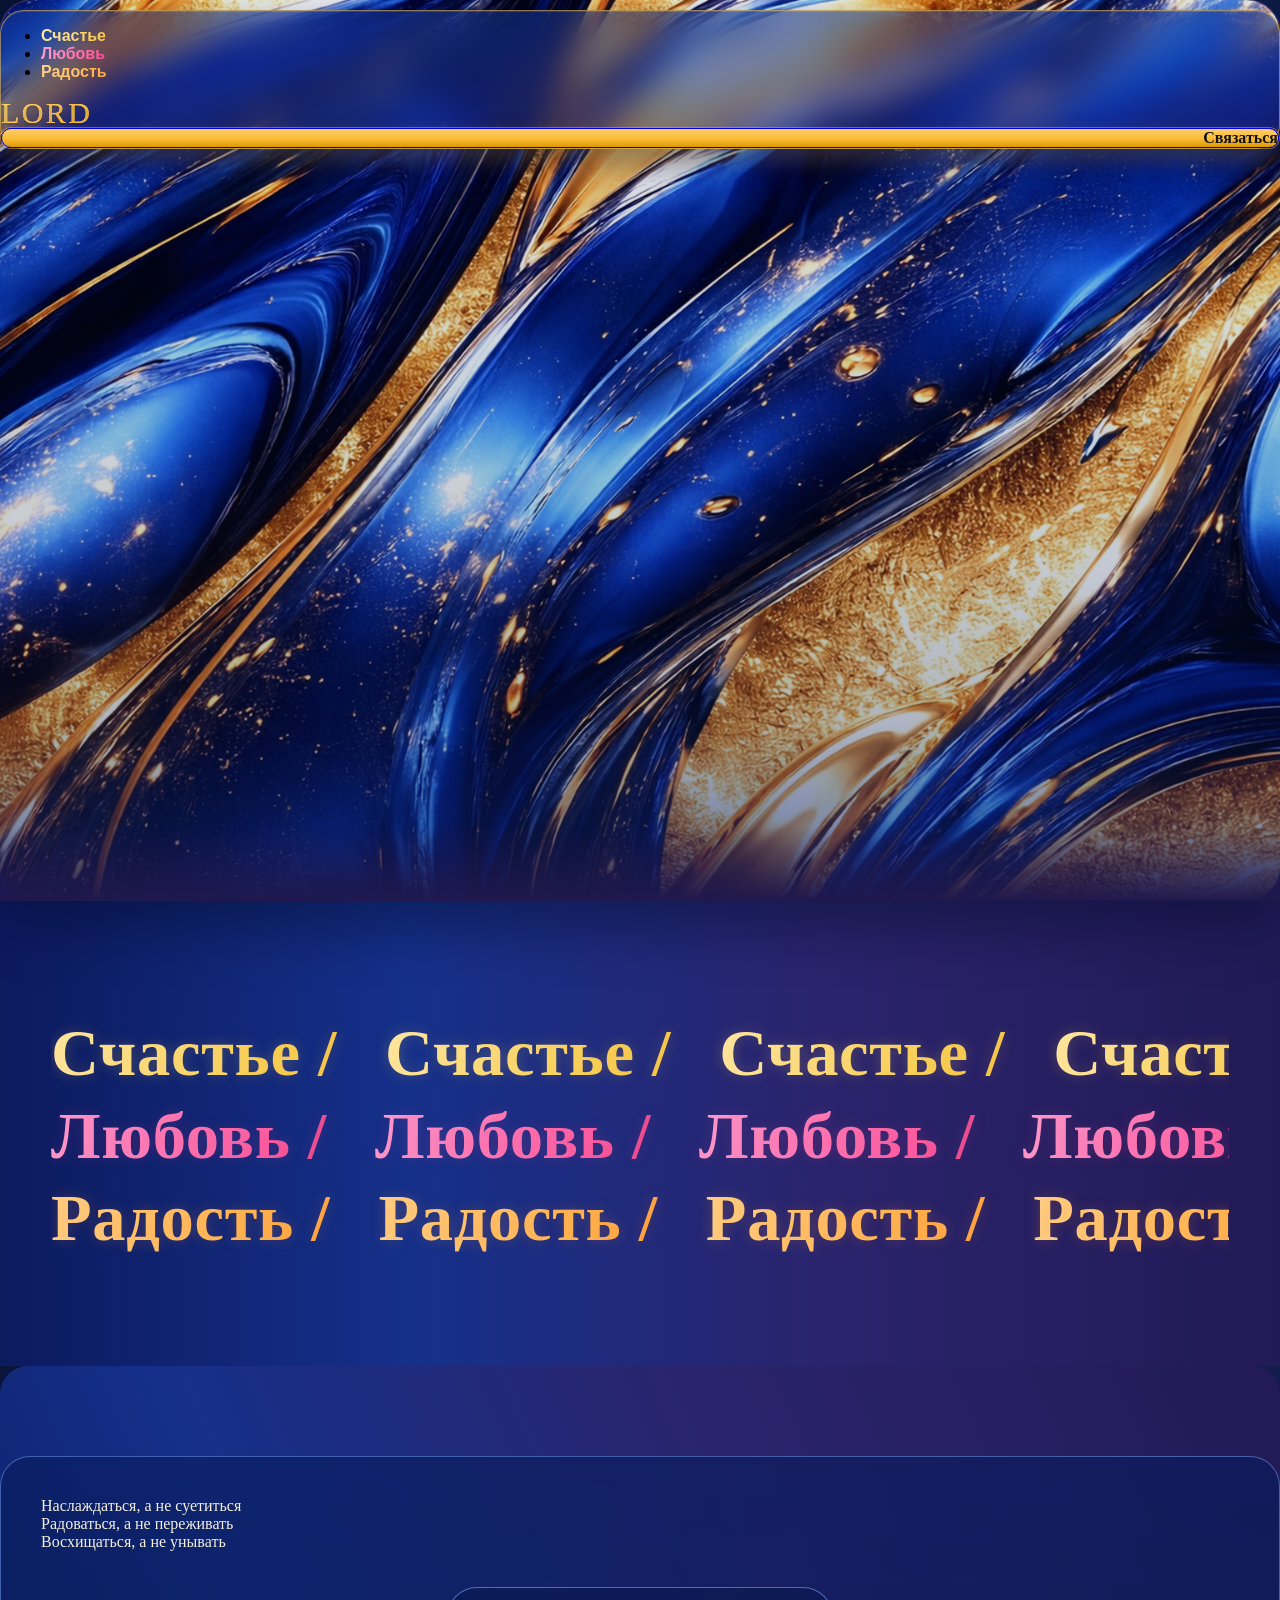
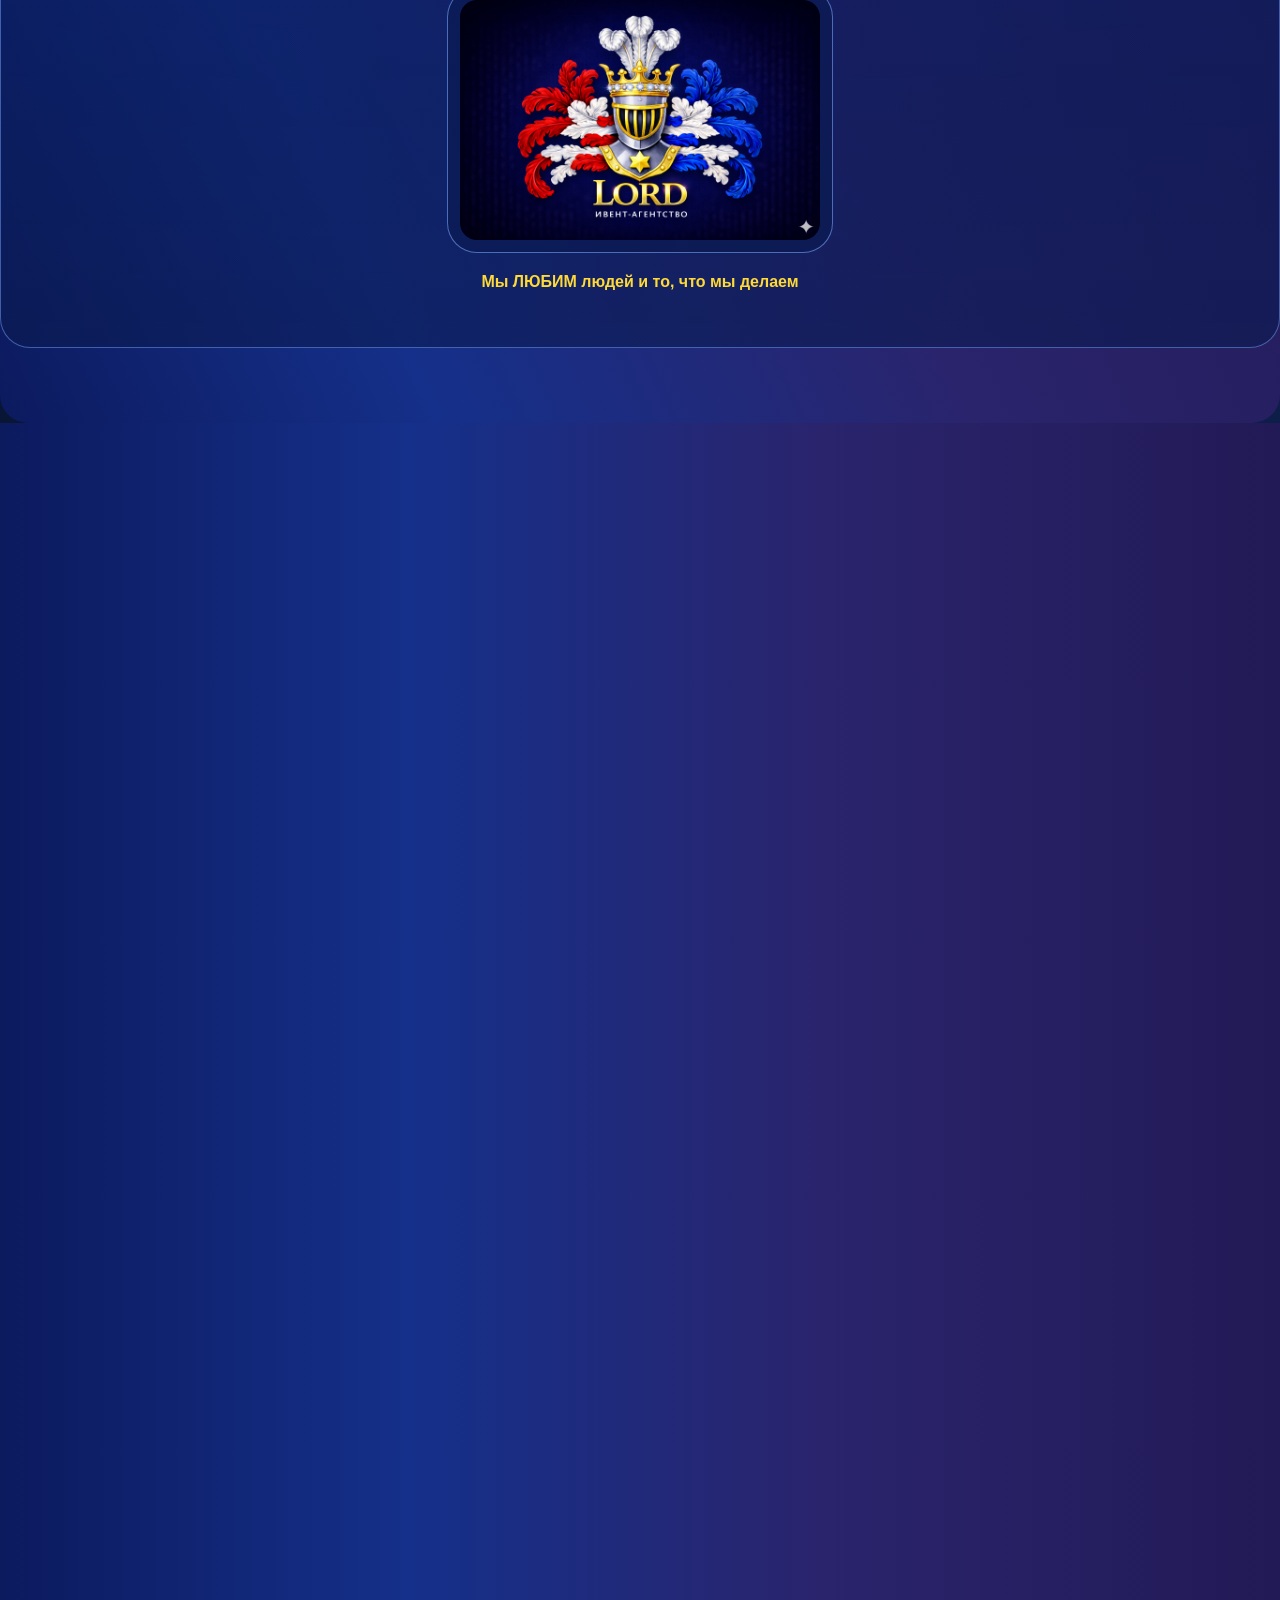
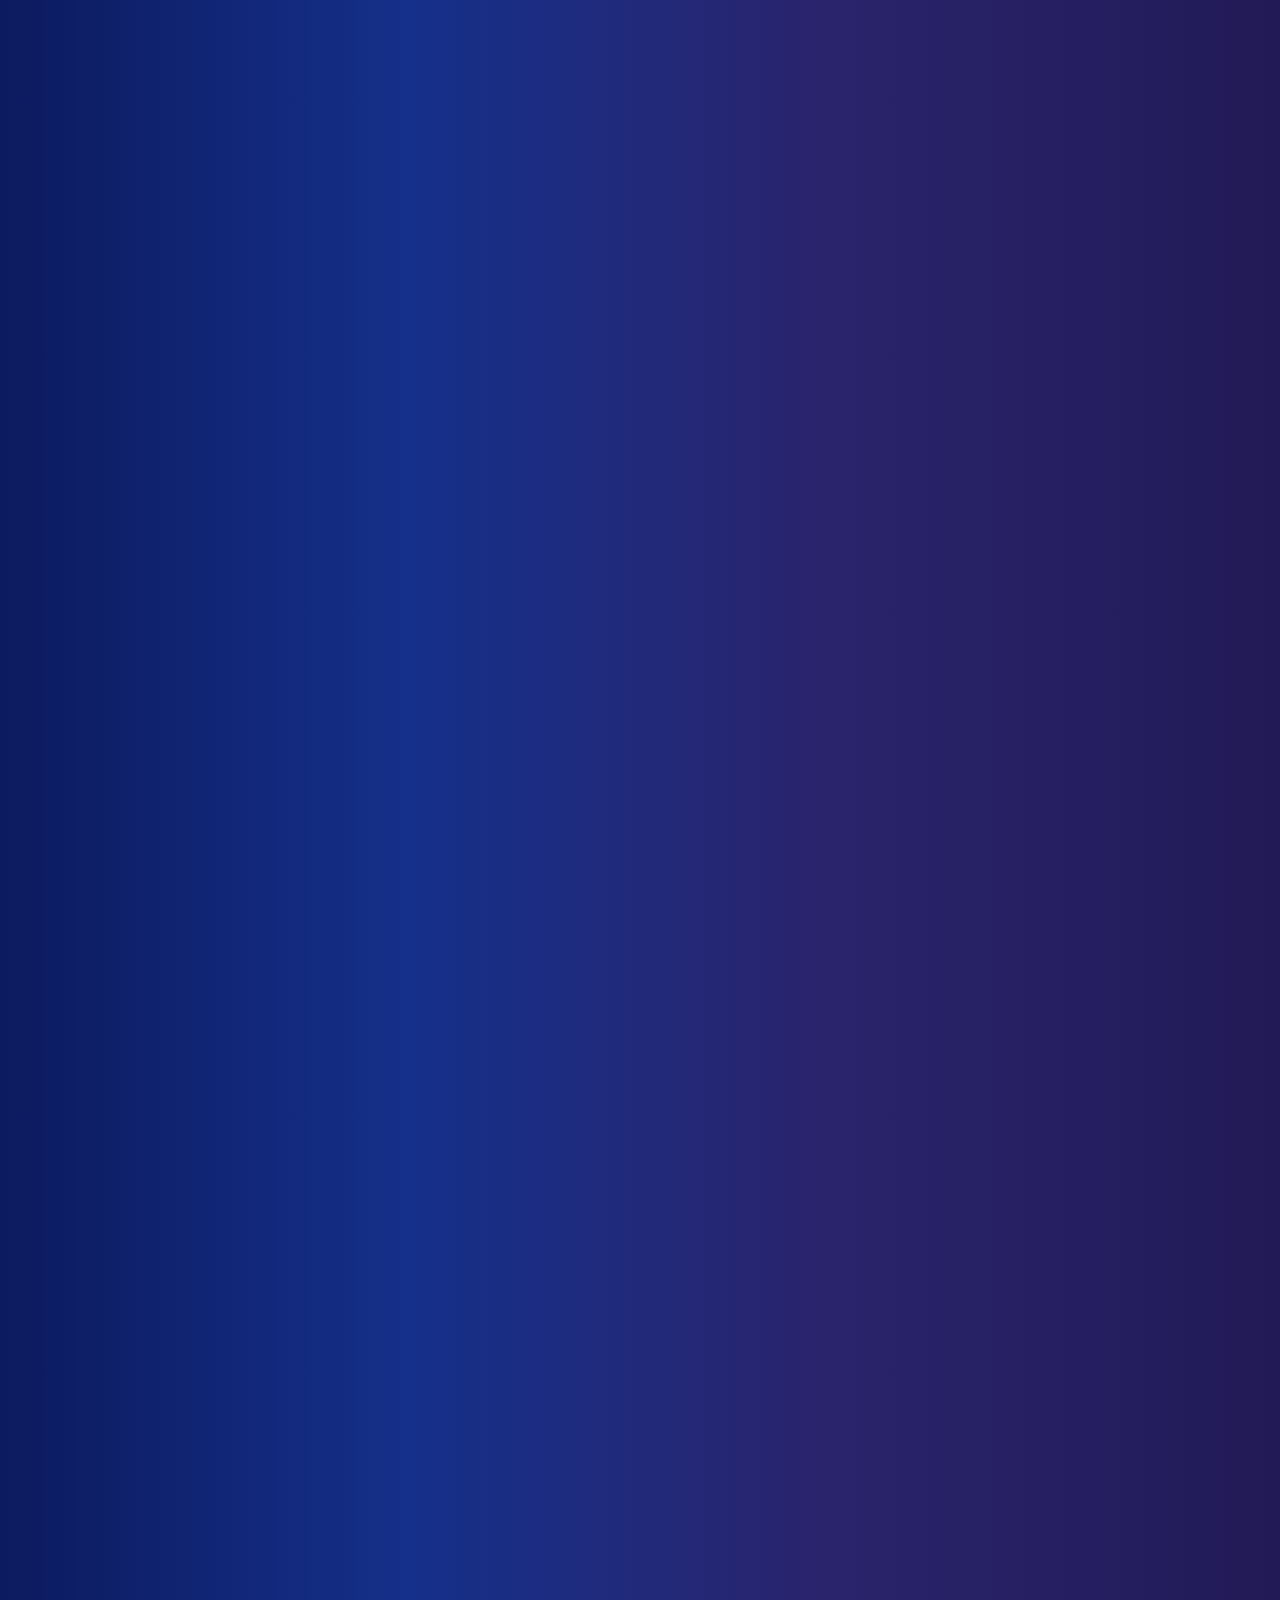
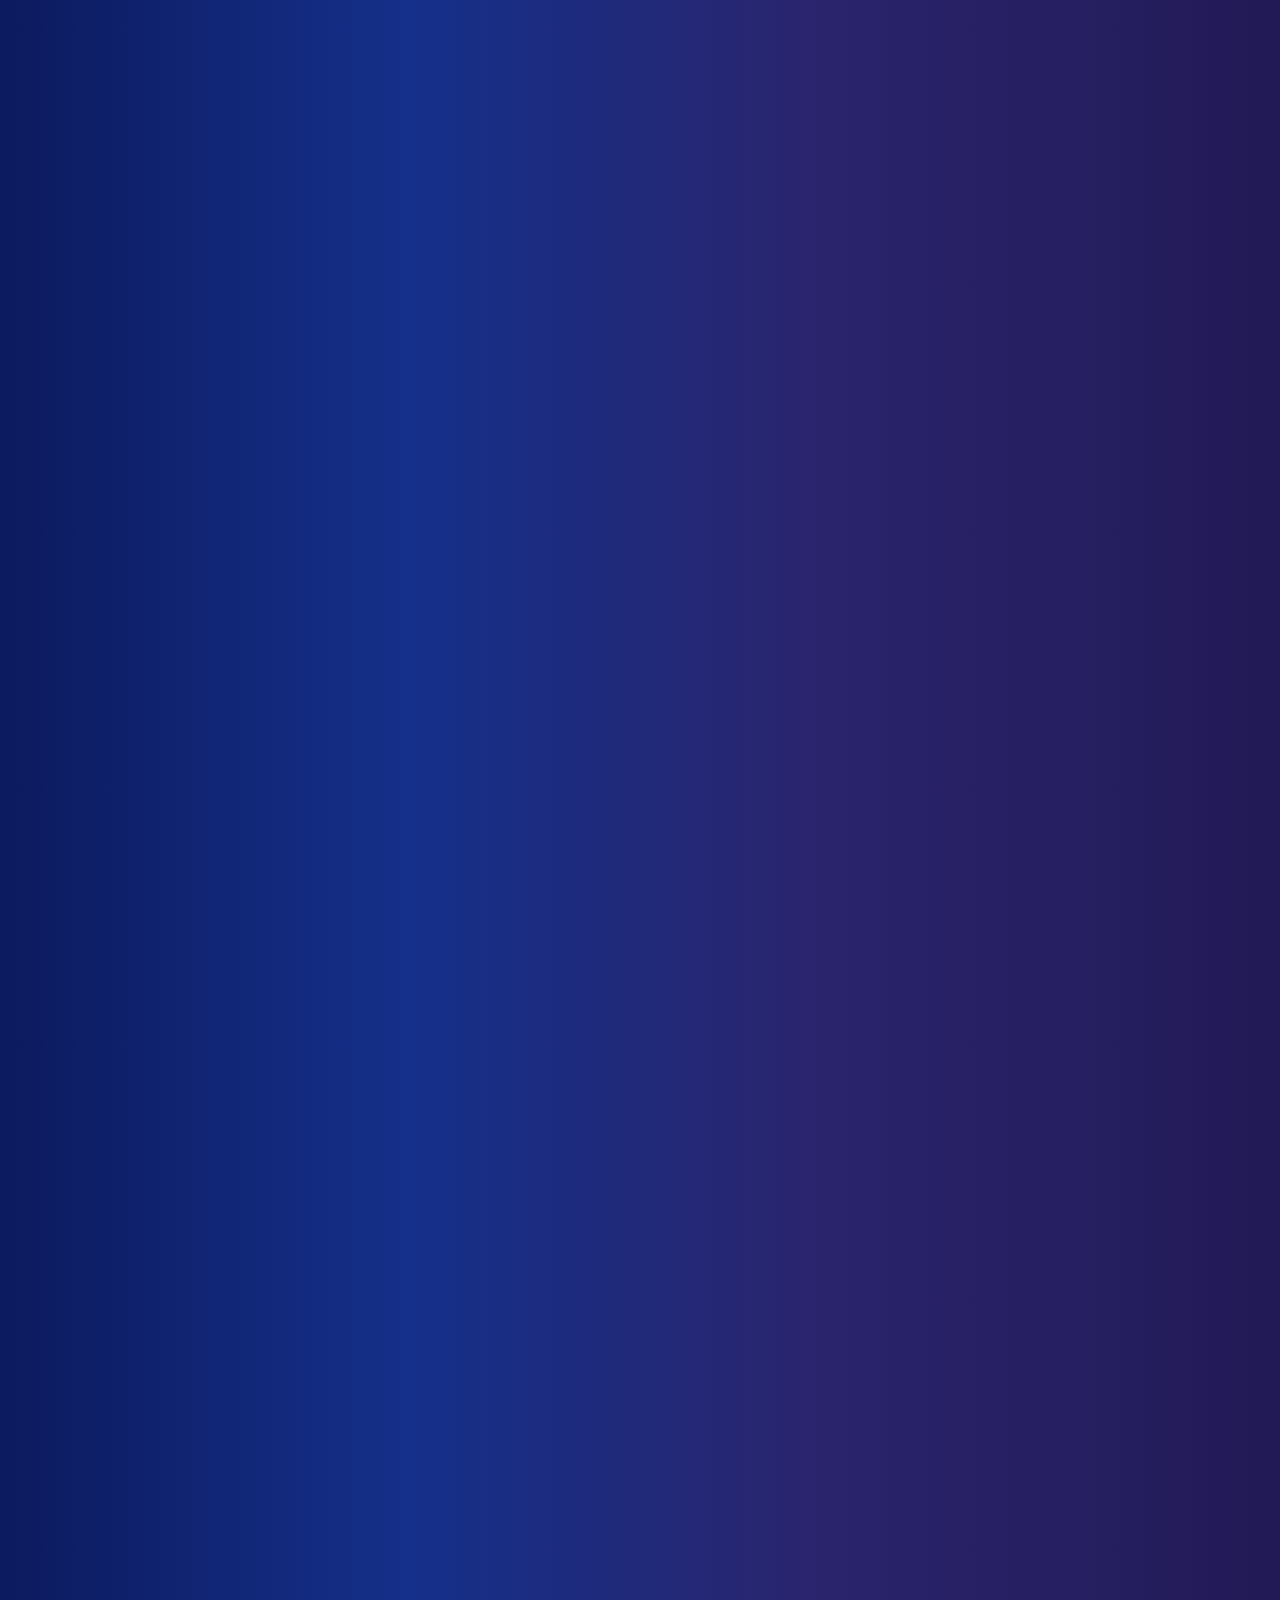
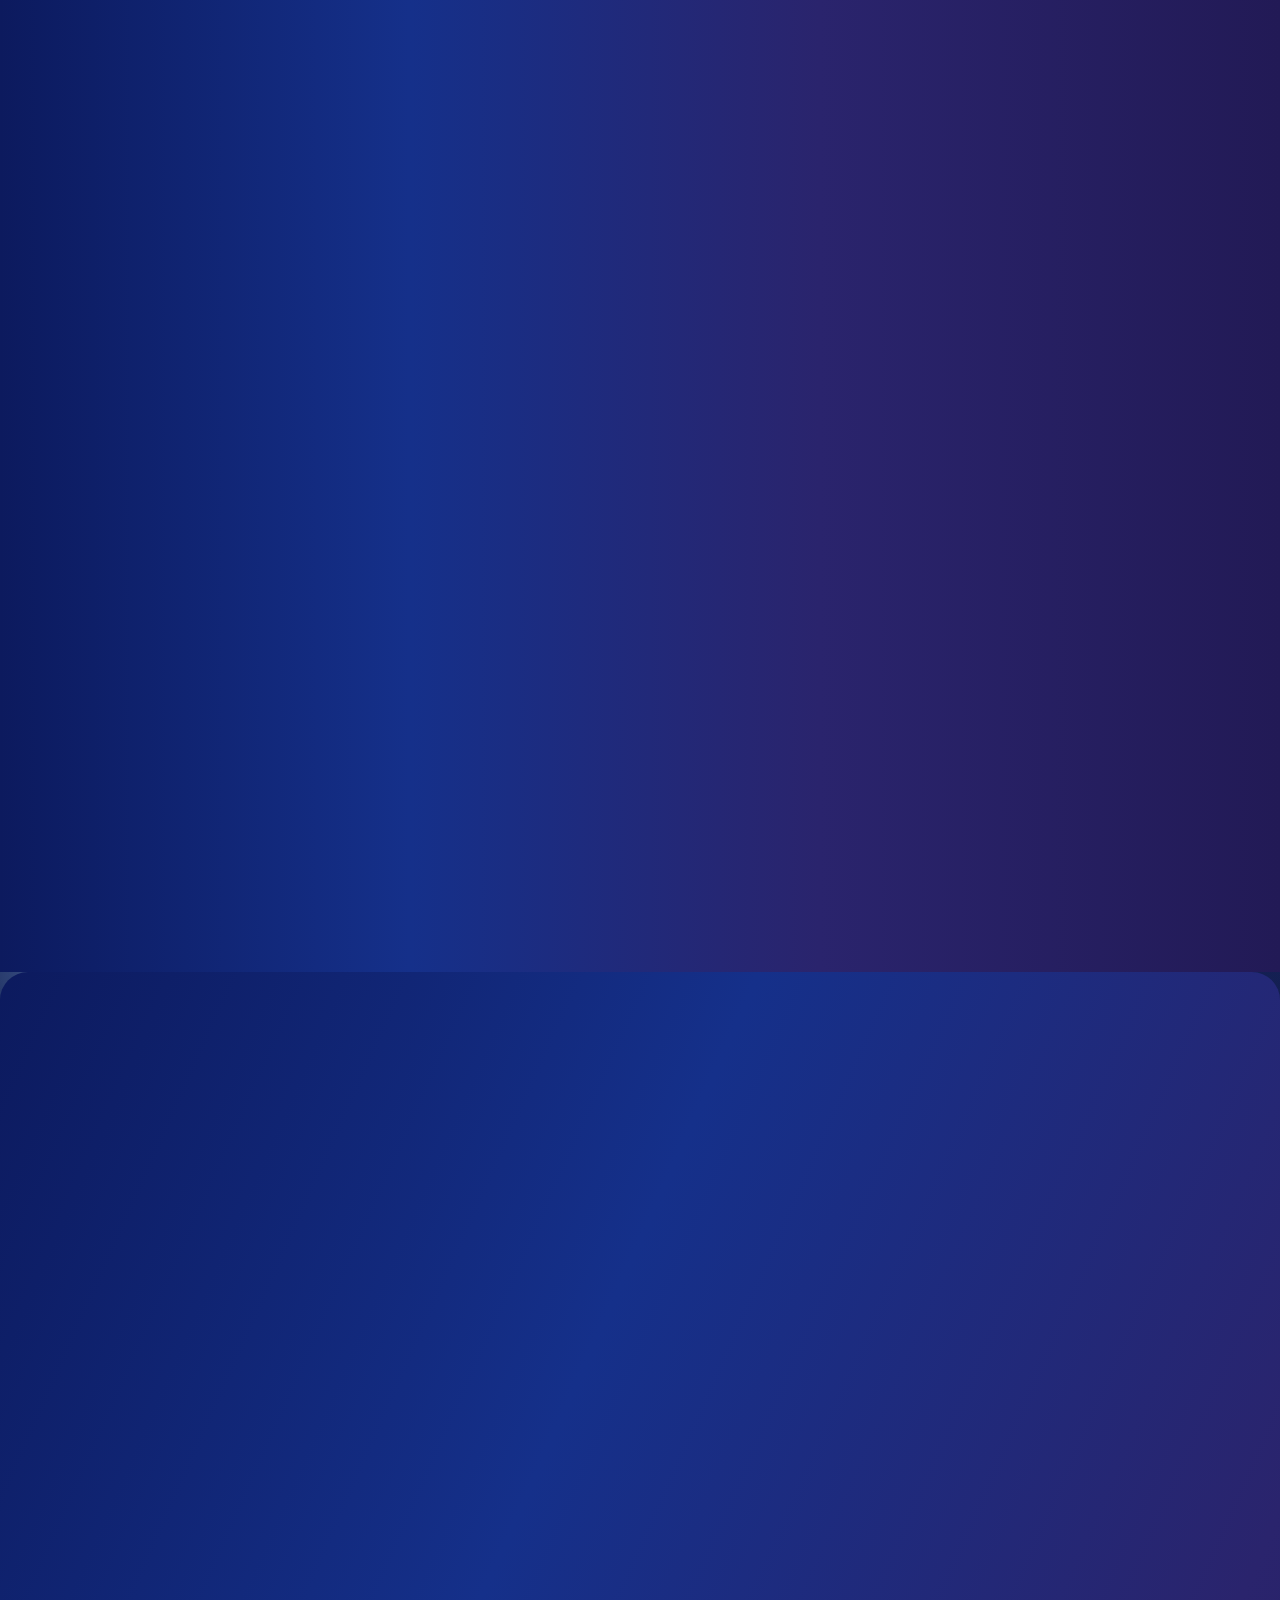
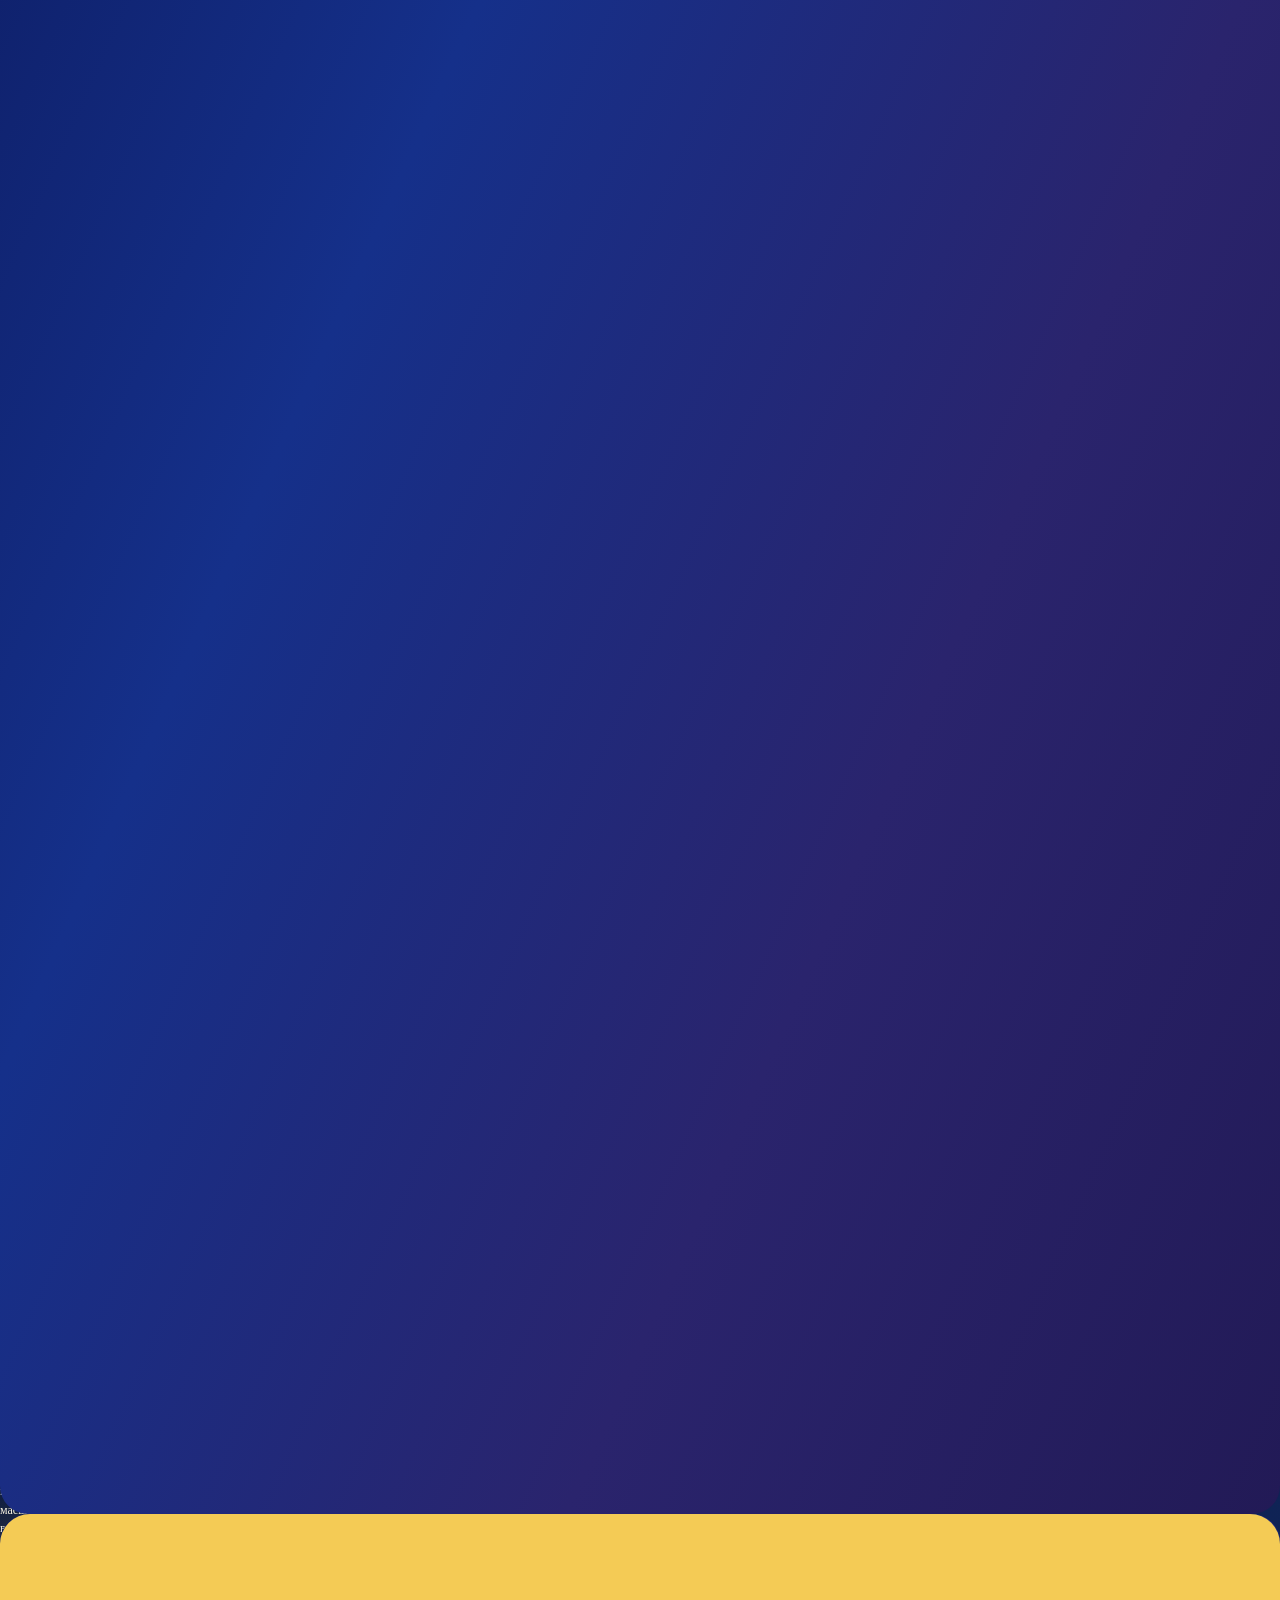
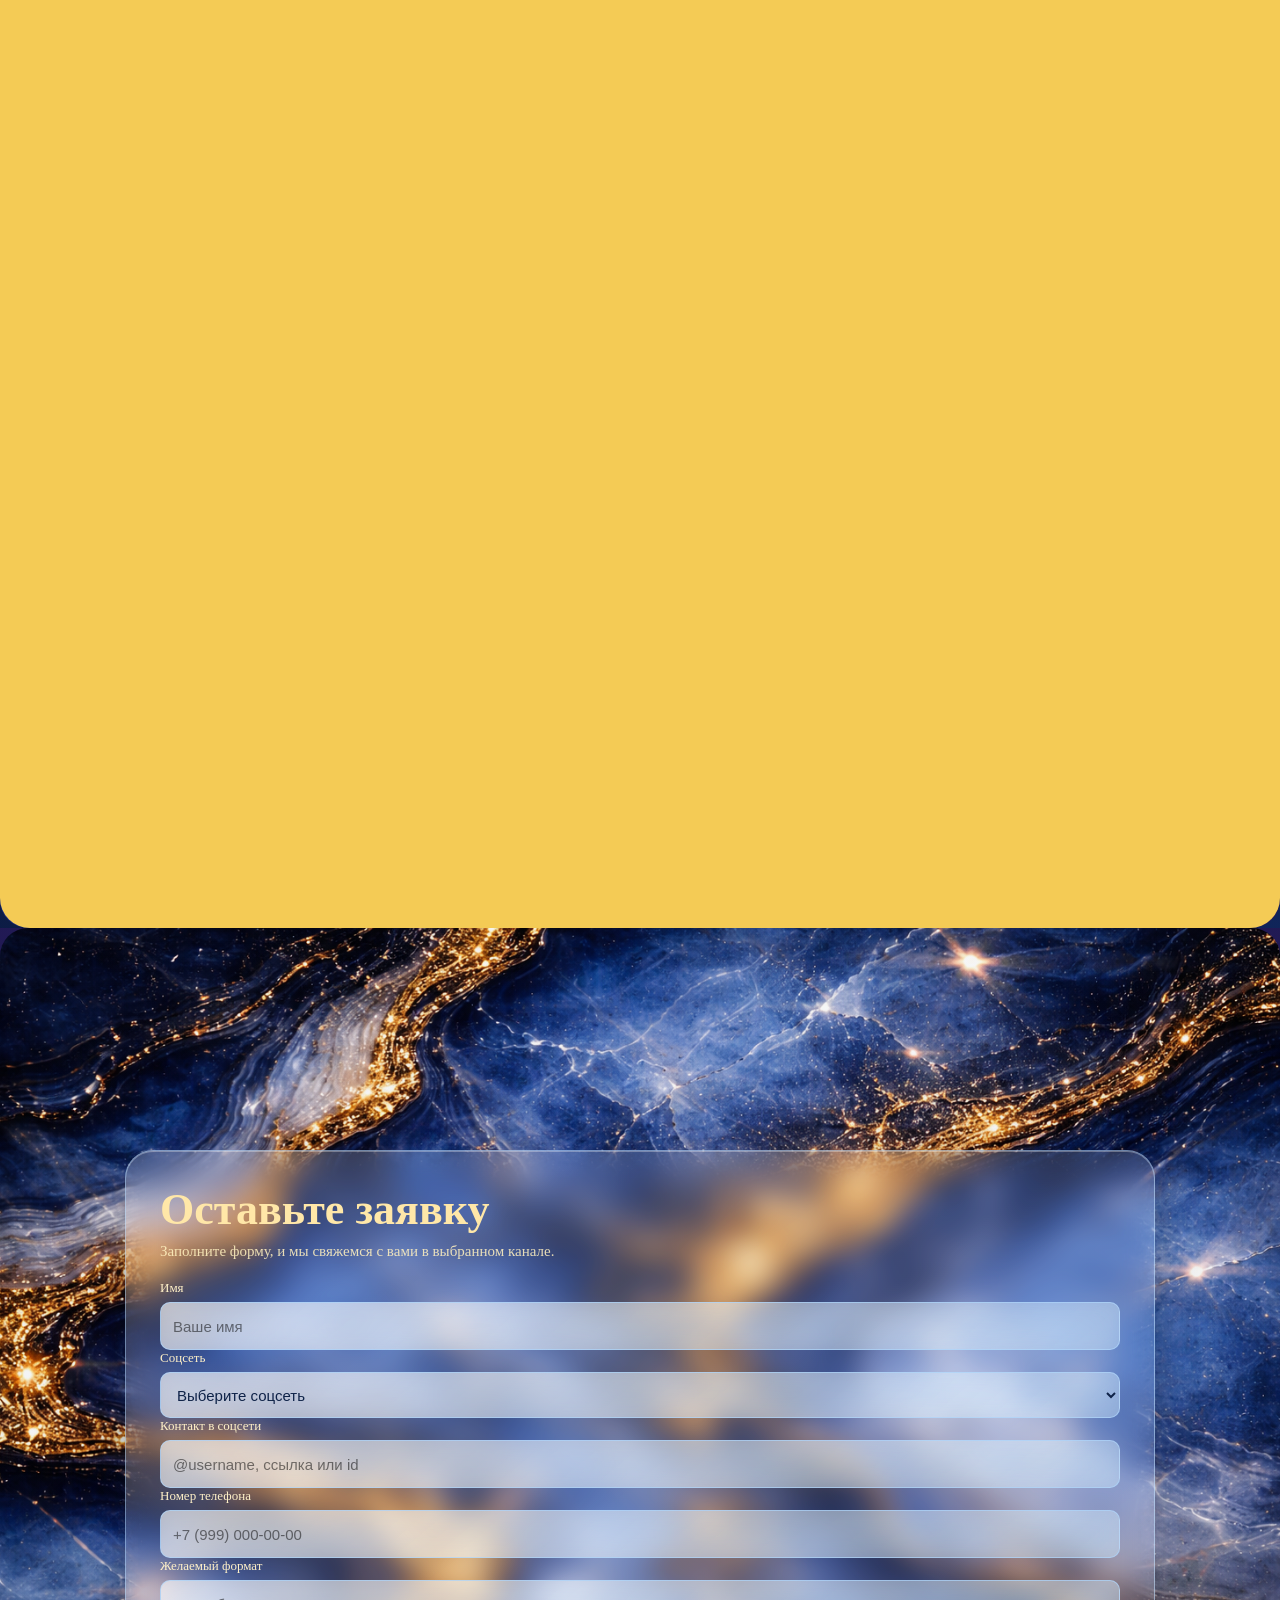
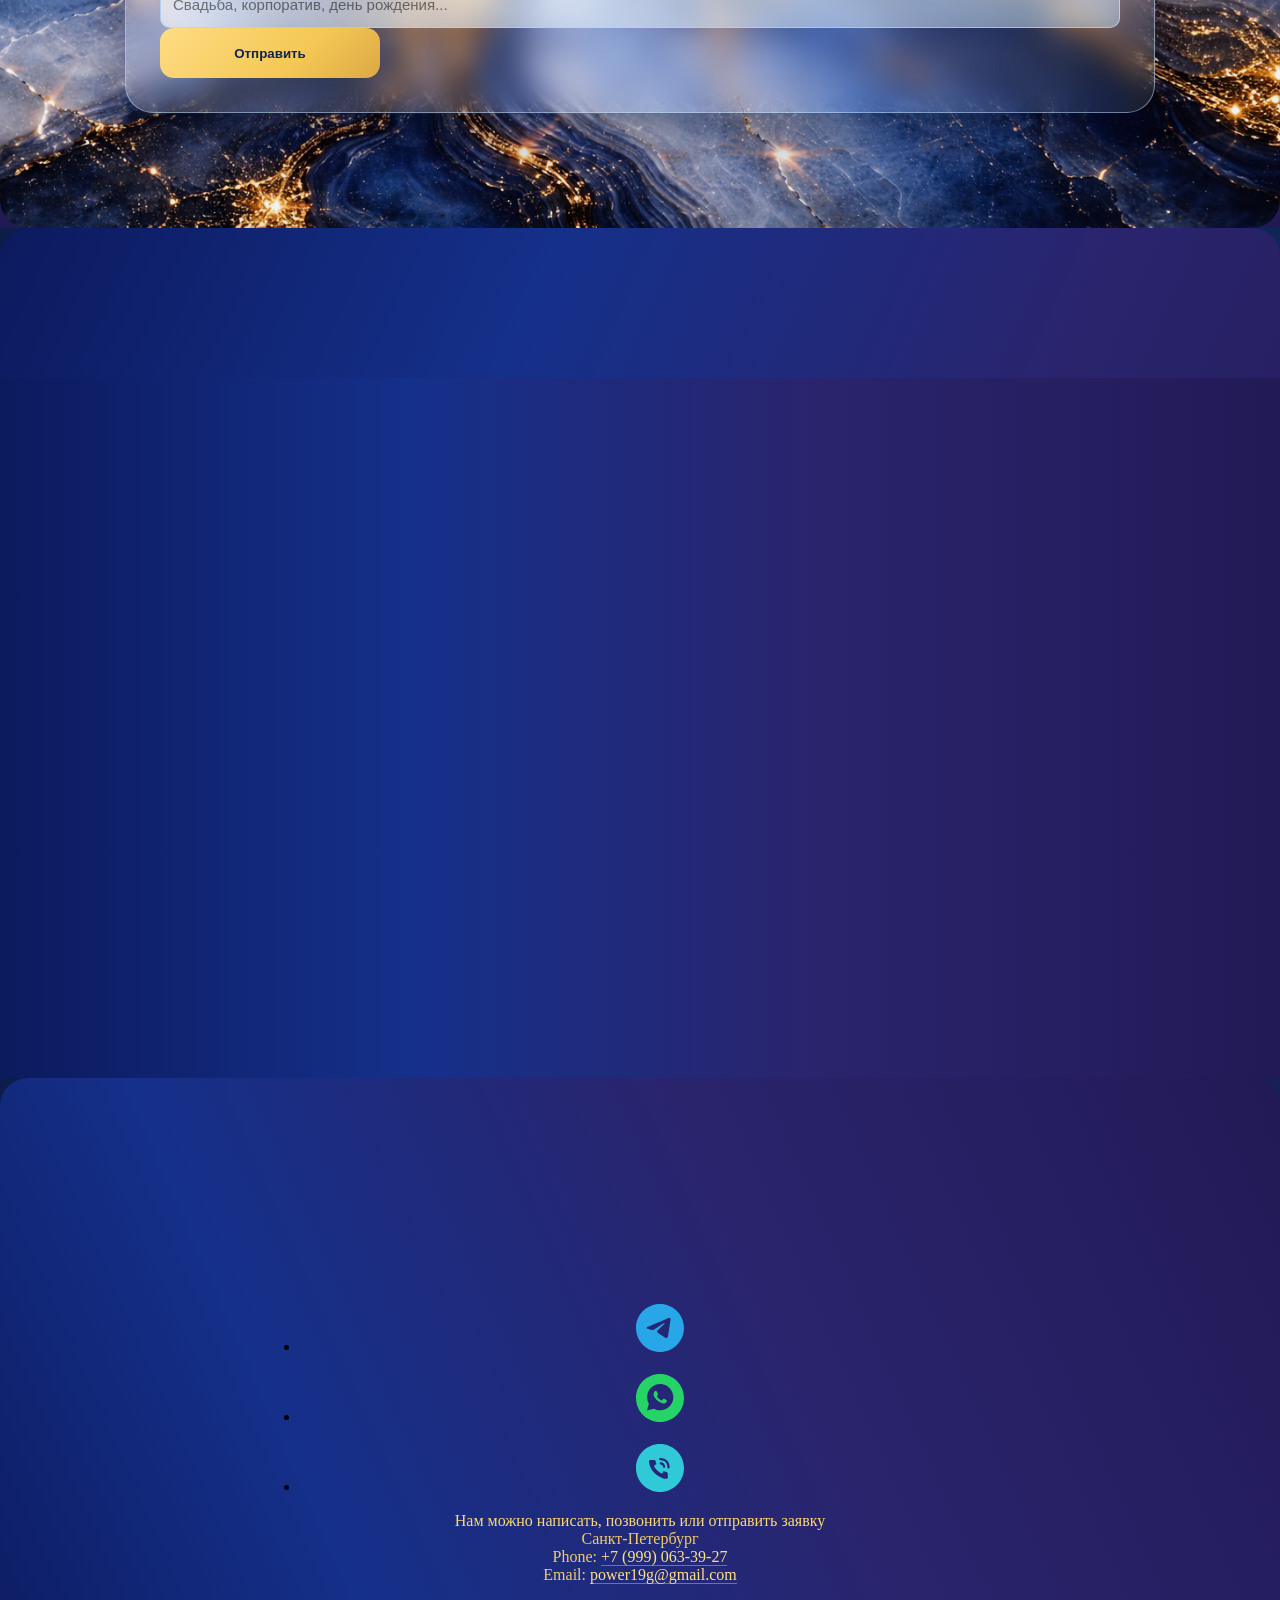
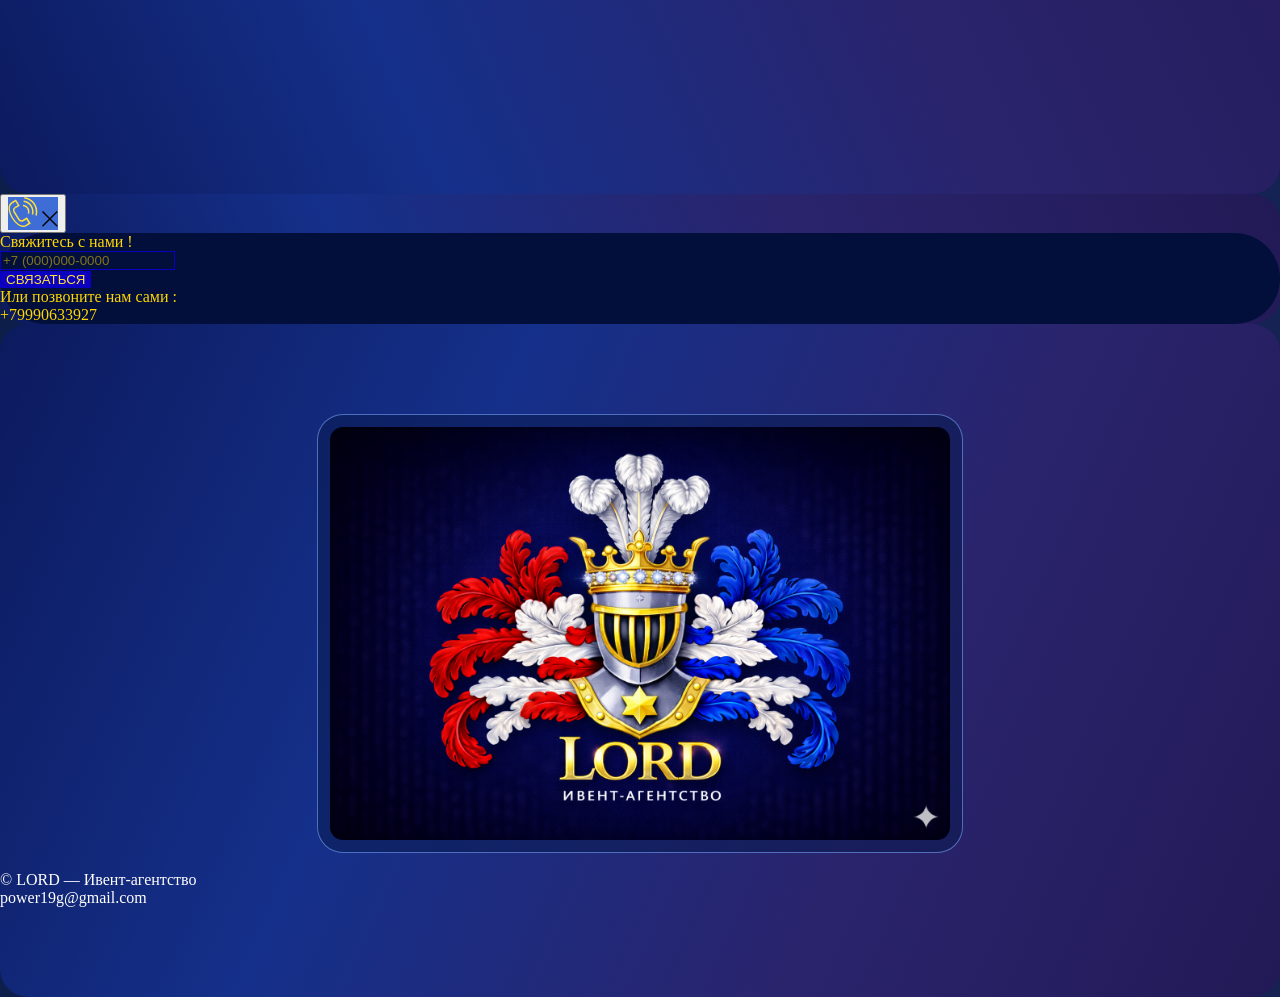
==== commit f42a021e: "fix: add mobile redirect from desktop to mobile/versions/v2 GitHub Pages doesn't have Cloudflare Wor" ====
--- a/index.html
+++ b/index.html
@@ -4,6 +4,12 @@
 <meta charset="utf-8" />
 <meta http-equiv="Content-Type" content="text/html; charset=utf-8" />
 <meta name="viewport" content="width=device-width, initial-scale=1.0" />
+<script>
+if(/iPhone|iPad|iPod|Android/i.test(navigator.userAgent)){
+  var b=location.pathname.replace(/\/$/,'');
+  location.replace(b+'/mobile/versions/v2/');
+}
+</script>
 <!--metatextblock-->
 <title>LORD — ивент-агентство полного цикла</title>
 <meta name="description" content="LORD — ивент-агентство полного цикла: Счастье, Любовь, Радость. Организация мероприятий под ключ." />
--- a/assets/css/main.css
+++ b/assets/css/main.css
@@ -128,13 +128,20 @@
   background: radial-gradient(circle at 50% 24%, rgba(237, 198, 101, 0.18), transparent 36%), #06153b;
   opacity: 1;
   visibility: visible;
-  transition: opacity 0.42s ease, visibility 0.42s ease;
+  filter: blur(0);
+  transform: scale(1);
+  transition: opacity 0.9s cubic-bezier(0.4, 0, 0.2, 1),
+              visibility 0.9s ease,
+              filter 0.9s cubic-bezier(0.4, 0, 0.2, 1),
+              transform 0.9s cubic-bezier(0.4, 0, 0.2, 1);
 }
 
 .lord-v26-loader.is-hidden {
   opacity: 0;
   visibility: hidden;
   pointer-events: none;
+  filter: blur(12px);
+  transform: scale(1.06);
 }
 
 .lord-v26-loader__video,
@@ -213,18 +220,7 @@
 }
 
 .lord-v26-loader__ring-head {
-  position: absolute;
-  top: 50%;
-  left: 50%;
-  width: 12px;
-  height: 12px;
-  border-radius: 50%;
-  background: radial-gradient(circle at 34% 34%, #fff7d9 0%, #ffd56e 40%, #ce9122 100%);
-  box-shadow:
-    0 0 0 1px rgba(255, 236, 180, 0.52),
-    0 0 18px rgba(247, 200, 78, 0.62);
-  transform: translate(-50%, -50%) rotate(calc((var(--loader-progress) * 1turn) - 90deg)) translateY(calc((var(--loader-ring-size) * -0.5) + 8px));
-  transition: transform 90ms linear;
+  display: none;
 }
 
 /* Top progress */
@@ -261,9 +257,11 @@
 }
 
 #rec1841231093 .t-menu-base__maincontainer {
-  background: linear-gradient(180deg, rgba(4, 31, 99, 0.96), rgba(3, 24, 81, 0.94)) !important;
+  background: linear-gradient(180deg, rgba(22, 50, 128, 0.58), rgba(34, 42, 112, 0.52)) !important;
+  -webkit-backdrop-filter: blur(16px) saturate(150%) !important;
+  backdrop-filter: blur(16px) saturate(150%) !important;
   border: 1px solid rgba(232, 188, 84, 0.58) !important;
-  box-shadow: 0 14px 30px rgba(4, 18, 62, 0.42) !important;
+  box-shadow: 0 14px 30px rgba(4, 18, 62, 0.42), inset 0 1px 0 rgba(255, 255, 255, 0.12) !important;
 }
 
 #rec1841231093 .t-btnflex.t-btnflex_type_button {
@@ -363,12 +361,14 @@
   overflow: hidden;
   pointer-events: none;
   padding: 70px 0 30px;
+  contain: layout style paint;
 }
 
 #rec1841731213 .lord-v26-marquee__row {
   width: min(1200px, 92vw);
   overflow: hidden;
   margin: 8px 0;
+  display: flex;
 }
 
 #rec1841731213 .lord-v26-marquee__track {
@@ -376,8 +376,11 @@
   align-items: center;
   white-space: nowrap;
   gap: 48px;
+  flex-shrink: 0;
   min-width: max-content;
-  transform: translate3d(-50%, 0, 0);
+  will-change: transform;
+  backface-visibility: hidden;
+  -webkit-backface-visibility: hidden;
 }
 
 #rec1841731213 .lord-v26-marquee__text {
@@ -392,23 +395,24 @@
   background-clip: text;
   color: transparent;
   animation: lordGoldFlow 6.5s ease-in-out infinite alternate;
+  flex-shrink: 0;
 }
 
 #rec1841731213 .lord-v26-marquee__row[data-speed="slow"] .lord-v26-marquee__track {
-  animation: lordV26MarqueeRight 24s linear infinite;
+  animation: lordV26MarqueeRight 28s linear infinite;
 }
 
 #rec1841731213 .lord-v26-marquee__row[data-speed="mid"] .lord-v26-marquee__track {
-  animation: lordV26MarqueeRight 18s linear infinite;
+  animation: lordV26MarqueeRight 22s linear infinite;
 }
 
 #rec1841731213 .lord-v26-marquee__row[data-speed="fast"] .lord-v26-marquee__track {
-  animation: lordV26MarqueeRight 13s linear infinite;
+  animation: lordV26MarqueeRight 16s linear infinite;
 }
 
 @keyframes lordV26MarqueeRight {
   from {
-    transform: translate3d(-50%, 0, 0);
+    transform: translate3d(-100%, 0, 0);
   }
   to {
     transform: translate3d(0, 0, 0);
@@ -688,6 +692,21 @@
   #rec1841231093 .t-menu-base.t-menu-base_mobile-left .t-menu-base__buttons,
   #rec1841231093 .t-menu-base.t-menu-base_mobile-left .t-menu-base__button {
     display: none !important;
+  }
+}
+
+/* Fullscreen menu: liquid glass */
+#rec1841231093 .t-menusub__menu--fullscreen {
+  background: linear-gradient(180deg, rgba(10, 28, 80, 0.62), rgba(18, 36, 96, 0.55)) !important;
+  -webkit-backdrop-filter: blur(20px) saturate(145%) !important;
+  backdrop-filter: blur(20px) saturate(145%) !important;
+}
+
+@media screen and (max-width: 960px) {
+  #rec1841231093 .t-menu-base__maincontainer {
+    background: linear-gradient(180deg, rgba(14, 36, 100, 0.55), rgba(22, 40, 108, 0.48)) !important;
+    -webkit-backdrop-filter: blur(16px) saturate(150%) !important;
+    backdrop-filter: blur(16px) saturate(150%) !important;
   }
 }
 
